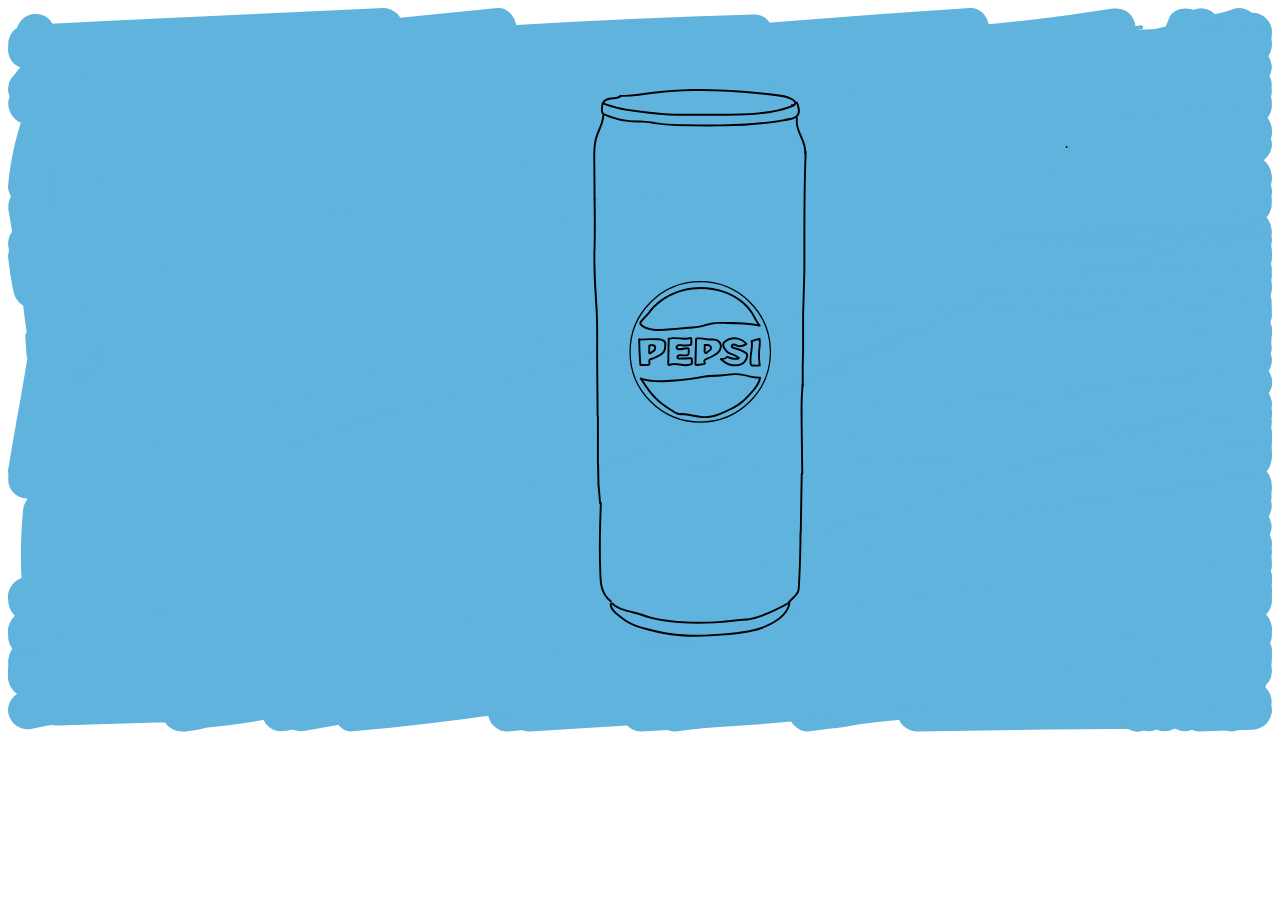
==== index.html @ 3fc32c36 "Update and rename IM_SVG.html to index.html" ====
<!DOCTYPE html>
<html lang="en">
<head>
    <meta charset="UTF-8">
    <meta name="viewport" content="width=device-width, initial-scale=1.0">
    <script src = "script1.js"></script>
    <title>Document</title>
</head>
<body>
    <svg xmlns="http://www.w3.org/2000/svg" viewBox="0 0 1981.08 1134.07"><defs><style>.cls-1{fill:#5fb3dc;}.cls-2,.cls-3,.cls-4{fill:none;stroke:#000;stroke-miterlimit:10;}.cls-2{stroke-width:2px;}.cls-3{stroke-width:3px;}</style></defs><g id="Layer_3" data-name="Layer 3"><path d="M483.76,276.66v121a1.5,1.5,0,0,0,3,0v-121a1.5,1.5,0,0,0-3,0Z" transform="translate(29.62 26.84)"/><path class="cls-1" d="M1912.86,690.69q-16.21,2.74-32.3,6.1a28.87,28.87,0,0,0-21.49,24.94,22.65,22.65,0,0,0,.53,12l3,7.17a30.15,30.15,0,0,0,10.76,10.76l7.17,3a30.19,30.19,0,0,0,16,0q16.1-3.35,32.3-6.09a33.58,33.58,0,0,0,17.93-13.79,22.32,22.32,0,0,0,3.56-11.15,22.79,22.79,0,0,0-.54-12l-3-7.16A30.26,30.26,0,0,0,1936,693.71l-7.17-3a30.19,30.19,0,0,0-16,0Z" transform="translate(29.62 26.84)"/><path class="cls-1" d="M1921.07,836.45q-272.94,17.31-545.94,33.37Q1102,886.09,828.89,902.26q-153.42,9.19-306.83,18.66l8,58.92c3.41-.57,6.84-1.13,10.21-1.86q5.28-.86-.21-.11c1.7-.2,3.4-.32,5.12-.36l-8-58.92c-1.48.4-2.95.8-4.45,1.13-.9.2-7.52,1.26-3,.63,4.09-.57-1.13.06-1.9.13-1.92.18-3.84.31-5.76.44l8,58.92q274.07-44,548.11-88,272.5-43.76,545.06-87.3,153-24.42,306-48.7c15.55-2.47,25.56-22.68,21-36.9-5.46-16.89-20.24-23.6-36.9-21q-274.18,43.5-548.29,87.45-272.52,43.65-545,87.47Q667,897.44,514.08,922c-14.68,2.35-23.27,19.59-21.48,32.91,1.86,13.88,14.52,27,29.46,26,10.4-.7,21-1.71,31.06-4.48,14.44-4,23.45-18.33,21.49-32.91-1.89-14.11-14.48-26.7-29.46-26-10.48.48-20.75,2.72-31.07,4.48-14.66,2.49-23.29,19.48-21.48,32.91,1.87,13.93,14.51,26.94,29.46,26Q795.32,964,1068.62,948q273-16.18,546.07-32.57,153.19-9.3,306.38-19c15.63-1,30.75-13.09,30-30-.69-15.4-13.23-31.06-30-30Z" transform="translate(29.62 26.84)"/><path class="cls-1" d="M1921.24,865.77c-174.24,13.78-348.46,27.7-522.78,40.4-173.32,12.62-346.74,24-520.29,32.87Q732,946.5,585.62,951.31v60q8.26-1.08,16.5-2.28c4.45-.64-5.06.28-.59.16,2-.06,4.08-.28,6.12-.33l-8-58.93c-.51.11-4.12.54-4.28.89.45-1,6.68-.67.19-.09-3.31.3-6.64.45-10,.58v60c174.16-20.62,348.45-40.27,523-57.24,173.42-16.87,347.28-30.1,521.12-41.75q145.51-9.74,291.17-17c15.65-.77,30.75-13.24,30-30-.7-15.59-13.21-30.83-30-30Q1659.71,848.24,1399,869.17,1137.56,889.75,876.89,918q-145.73,15.87-291.27,33.27c-8.23,1-15.13,2.7-21.21,8.78-5.21,5.21-9.13,13.74-8.79,21.22.7,15.72,13.2,30.66,30,30a165.26,165.26,0,0,0,30-3.53c14.56-3.3,23.38-18.85,21.49-32.91-1.92-14.33-14.45-26.38-29.46-26a125.25,125.25,0,0,0-13.8,1.27c-2.56.34-5.12.68-7.68,1-1.48.21-7.54,1-.55.13-8.28,1.08-15.06,2.63-21.21,8.78-5.21,5.21-9.13,13.74-8.79,21.22.71,15.82,13.2,30.54,30,30,174.66-5.62,349.19-14.53,523.6-25.45,173.45-10.85,346.78-23.67,520.05-37.1q146-11.32,292-23c15.61-1.24,30.77-12.92,30-30-.68-15.2-13.25-31.33-30-30Z" transform="translate(29.62 26.84)"/><path class="cls-1" d="M1921.2,950.05q-276.81,18.09-553.89,31.76-276.82,13.65-553.84,23-155.57,5.25-311.19,9.18v60a111.49,111.49,0,0,1,13.27-1.11l-8-58.93c3.58-.7,4.4-.34.26-.13-1.85.1-3.7.13-5.55.17v60l555.55-57.56,552.94-57.28L1921.18,927c15.56-1.62,30.77-12.65,30-30-.67-14.87-13.29-31.74-30-30l-555.87,57.57L812.45,981.84,502.28,1014c-15.56,1.61-30.78,12.64-30,30,.71,15.94,13.19,30.4,30,30a124.4,124.4,0,0,0,21.24-2.18c14.62-2.87,23.34-19.19,21.49-32.91a30,30,0,0,0-29.46-26,111.31,111.31,0,0,0-13.27,1.11c-15.53,1.82-30.78,12.5-30,30,.71,15.91,13.19,30.43,30,30q277.2-7,554.26-18.21t553.74-26.8q155.51-8.76,310.92-18.92c15.63-1,30.76-13.06,30-30-.69-15.37-13.23-31.09-30-30Z" transform="translate(29.62 26.84)"/><path class="cls-1" d="M1016.23,1107c58.8-7.23,117.63-14.13,176.46-21.06q44.37-5.23,88.74-10.53c29.28-3.51,58.67-5.65,88-9.07q176.52-20.59,353.44-37.47,99.2-9.56,198.48-18.19c8.1-.71,15.3-2.87,21.21-8.79,5.21-5.2,9.13-13.74,8.79-21.21-.67-15.08-13.26-31.47-30-30q-177.19,15.49-354.13,33.8-88.18,9.22-176.27,19.36c-29.32,3.38-58.77,5.46-88.06,9q-44.46,5.37-88.92,10.59c-65.91,7.78-131.83,15.47-197.7,23.57-8.24,1-15.1,2.67-21.21,8.78-5.2,5.21-9.12,13.74-8.79,21.22.35,7.76,2.9,15.8,8.79,21.21,5.45,5,13.52,9.73,21.21,8.79Z" transform="translate(29.62 26.84)"/><path class="cls-1" d="M1921.14,1043q-102.72-.6-205.44.08T1510,1045.23q-57.66.82-115.31,1.84a31.2,31.2,0,0,0-21.21,8.79c-5.2,5.2-9.12,13.74-8.79,21.21.35,7.76,2.9,15.81,8.79,21.22s13.13,8.93,21.21,8.78q102.77-1.8,205.54-3t205.64-1.32q57.63-.08,115.24.25a30.91,30.91,0,0,0,21.22-8.79c5.2-5.2,9.12-13.74,8.78-21.21-.35-7.76-2.89-15.81-8.78-21.22s-13.07-8.74-21.22-8.78Z" transform="translate(29.62 26.84)"/><path class="cls-1" d="M1837.82,1107.07q32.45-1.15,64.9-2.23l18.47-.64a30.82,30.82,0,0,0,30-30l-1.07-8a29.89,29.89,0,0,0-7.71-13.24l-6.07-4.69a30,30,0,0,0-15.15-4.1q-32.45,1.15-64.9,2.23l-18.47.64a30.82,30.82,0,0,0-30,30l1.07,8a30,30,0,0,0,7.71,13.24l6.08,4.69a29.78,29.78,0,0,0,15.14,4.09Z" transform="translate(29.62 26.84)"/><path class="cls-1" d="M1913.43,962.29c-46.81,8.19-93.8,15.27-140.89,21.61l8-1.07c-64.67,8.69-129.52,16-194.41,22.85-65.3,6.92-130.65,13.42-195.94,20.52q-27.33,3-54.64,6.1-13.71,1.59-27.4,3.21c-11.69,1.39-23.14,3.71-34.76,5.39l8-1.08c-14.18,1.87-28.38,3.55-42.56,5.47l8-1.08c-7.51,1-15,2-22.57,2.8-8.19.88-15.19,2.75-21.22,8.78-5.2,5.21-9.12,13.74-8.78,21.22.35,7.76,2.89,15.8,8.78,21.21,5.5,5,13.46,9.62,21.22,8.79,13.73-1.49,27.41-3.45,41.09-5.29l-8,1.07c7.78-1,15.57-1.94,23.37-2.88,10.07-1.21,19.94-3.36,30-4.81l-8,1.08c40.85-5.38,81.93-9.44,122.91-13.78,40.22-4.26,80.45-8.36,120.68-12.54,82.65-8.59,165.25-17.65,247.6-28.83,45.29-6.14,90.49-13,135.52-20.88,7-1.22,14.48-7.88,17.93-13.79,3.77-6.43,5.36-15.9,3-23.11s-6.85-14.27-13.79-17.93c-7.52-4-14.76-4.49-23.12-3Z" transform="translate(29.62 26.84)"/><path class="cls-1" d="M1921.21,926.11c-102.88,12-206.21,19.9-309.63,25.46-102.82,5.53-205.73,8.82-308.65,11.86-57.92,1.71-115.85,3.34-173.77,5.24v60c4.39-.31,8.76-.68,13.15-.81v-60c-4.37.46-8.75.68-13.15.81v60q154.53-10.94,309.1-21.26t309.19-20.65Q1834.23,981,1921,975.1c8-.55,15.4-3,21.21-8.79,5.2-5.2,9.12-13.74,8.79-21.21-.35-7.76-2.9-15.81-8.79-21.22-5.64-5.17-13.3-9.32-21.21-8.78q-154.61,10.49-309.22,20.71t-309.16,20.8q-86.73,5.94-173.46,12.06c-8,.57-15.38,3-21.21,8.79-5.2,5.2-9.12,13.74-8.79,21.21.72,15.87,13.2,30.48,30,30,4.4-.13,8.78-.35,13.15-.81,8.18-.88,15.19-2.77,21.21-8.79,5.21-5.2,9.13-13.74,8.79-21.21-.71-15.85-13.19-30.51-30-30-4.39.13-8.76.5-13.15.81-8,.56-15.39,3-21.21,8.79-5.2,5.2-9.12,13.74-8.79,21.21.71,15.81,13.2,30.55,30,30,103.36-3.39,206.74-5.92,310.08-9.58,102.92-3.65,205.83-8.43,308.52-16.32q86.88-6.67,173.45-16.66c8.22-1,15.13-2.71,21.21-8.78,5.2-5.21,9.12-13.74,8.79-21.22-.35-7.76-2.9-15.8-8.79-21.21-5.46-5-13.49-9.69-21.21-8.79Z" transform="translate(29.62 26.84)"/><path class="cls-1" d="M358.75,275.88c14.51,37.45,30.4,74.35,45.44,111.59,8.95,22.17,31.38,28.13,50.14,13.24a68,68,0,0,0,10-9.17c10.61-12.55,14-32.38.56-44.7-25.18-23.12-61.1,3.47-61.78,32.66-.28,11.93,7.76,22.91,18.44,27.41,11.91,5,23.08,1.6,32.77-6.2a573.59,573.59,0,0,0,91-91.87l-47.12-36.35A1846.61,1846.61,0,0,1,364.88,487.08c-8.72,12.12-3.1,30.33,7.73,38.7A30.1,30.1,0,0,0,412,523.44c41.35-39.94,82.12-80.64,120.46-123.5q14.41-16.11,28.4-32.6c8.9-10.49,18.9-19.56,28-29.84,18.57-20.93,36-42.8,53.22-64.87,9.3-11.94,12.25-26.57,2.35-39.39s-24.68-13.69-38.7-7.73c4.76-2-5.25,2.14-7.51,3.16a77.07,77.07,0,0,0-7.24,3.7c-29.29,17.1-9.92,63.87,23.12,54.84,7.55-2.07,15.65-5.13,21.91-9.89,12.46-9.46,20.27-26.3,10.76-41s-25.74-17.79-41-10.76C523.7,263.2,442.65,303.39,366.4,352l36.35,47.11c2.61-2.35,5.26-4.64,7.89-7-7.53,6.65,12.4-9.67-.26-.31l-15.14,4.09,1.76.1-21.21-51.21c-2.1,1.77-4.09,3.64-6.15,5.44-4.55,4,2.92-1.43-3.24,1.74l36.35,47.11c2.66-2.44,5.34-4.86,8-7.32s7.59-5.28-2.82,1.86l-41-41c5.13-9.71,4.26-5.46,0-1.53-3.82,3.52-7.86,6-.47.92l36.35,47.11c31-28.22,61.79-56.58,92.78-84.77,29.8-27.12,58.78-55.7,89.78-81.42l-42.43-42.43c-4.37,4.28-8.65,8.63-13.3,12.61L572,245.5c4.2-4.46,8.75-8.51,13.3-12.61l-42.43-42.43a1915.69,1915.69,0,0,1-361,274.12l36.36,47.12C321,427.18,425.52,347,534,269.79q45.28-32.25,91.18-63.63c12.93-8.84,20-26.76,10.77-41s-26.15-18.55-41.05-10.76Q428.95,241.19,263.12,328.23q-46.45,24.42-93.2,48.29l30.29,51.8c3.62-2.33,7.24-4.66,10.94-6.86l-30.28-51.81c-3.56,2.46-7.18,4.74-11,6.87l30.29,51.8c30.09-17.41,58.79-37.39,88.3-55.81,28.85-18,57.5-36.35,86.15-54.67,58.69-37.54,116.87-76.17,176.27-112.57l-30.28-51.8c-5.64,3.48-11.28,6.95-16.9,10.46-13.3,8.3-19.71,27.16-10.76,41,8.66,13.42,26.73,19.53,41,10.76q8.48-5.19,16.89-10.47c13.28-8.34,19.74-27.12,10.76-41-8.62-13.37-26.78-19.61-41-10.76A2566.72,2566.72,0,0,1,229.43,308.62l30.28,51.8c7.52-5.13,5.39,1.13-9.06.91l-21.21-51.21c8.65-7.08,3.29-3.08,0-1.5l36.35,47.11c-3,2.45,4.29-2.86,5.22-3.44,3-1.88,6.07-3.63,9.14-5.39l-36.35-47.11q-3.66,3.79,0,.92a53,53,0,0,1-4.82,2.71c-3.22,1.71-6.44,3.23-9.52,5.2l36.35,47.11,2.77-2.15q-2.7,2.1-.57.46c1.24-.94,2.53-1.86,3.75-2.84a18,18,0,0,1,2.91-2.06l-44.07-33.88v.06l7.71-13.24a14,14,0,0,1-1.88,1.64c-1.12.76-6.55,5.16-1.79,1.47,4.52-3.49-3.18,2.4-5.17,3.43l36.35,47.11C303.69,326,345.54,296,385.8,267c42-30.12,85.26-59.3,124.78-92.62C522,164.8,521.37,146,512.93,135s-26.56-16.54-38.7-7.73c-4.6,3.33-9.2,6.65-13.73,10.08-12.47,9.44-20.26,26.31-10.76,41,8.16,12.66,27.37,20.5,41,10.77,4.63-3.29,9.17-6.69,13.73-10.08,12.55-9.34,20.21-26.39,10.76-41.05-8.08-12.54-27.47-20.63-41-10.76A3106.14,3106.14,0,0,1,176.41,319l41.05,41c38.38-72.69,76.33-145.61,115.06-218.13,15.8-29.59-22.37-61-47.12-36.36-7.77,7.74-17.77,16.9-20.41,27.89-3.62,15.16,4.69,33.29,21,36.9,21.66,4.81,36.91-11.26,46.57-28.43,16.75-29.78-22.37-60.09-47.12-36.36-60.51,58-123.94,109.19-198,149.93l36.36,47.12c3-3-7,5-1.74,1.5,3-1.95,6.89-1.78-3.58,1.26l-36.9-21,0,.1,7.72-29.19c9.91-8.29,1-1.47-1.88.16l41,41c-2.2,3.11.67-.46,1.81-1.57,1.63-1.6,3.31-3.15,5-4.74L122,297.93l1-.19L93.75,290l-3.65-4.89V254.86a5.31,5.31,0,0,1,2.55-2.73c-1.73,1.15-3.47,2.27-5.25,3.34l36.36,47.12c2.92-3.49,5.74-7.67,9.23-10.65H90.57l0,0-4.69-36.35c-2.65,4.63,6-6.82.68-.9-2.62,2.91-9,7.64.81.74l36.36,47.12A2102,2102,0,0,0,265.06,110.7C283.55,82.49,240.53,48.6,218,74.34a72.56,72.56,0,0,0-9.06,12.58c-7.14,13.26-4.29,29.42,7.72,38.7,11.13,8.6,29.5,8.94,39.39-2.34a112,112,0,0,0,9.06-12.58c8.22-12.52,3.5-30-7.72-38.7-12.46-9.62-27.78-7.39-39.39,2.34C207,83.51,194.17,94,194.78,109.83c.45,11.79,8.9,27.08,22,28.93,14.08,2,23.42-1.55,33.7-10.65,5.68-5,10.31-11.18,14.56-17.41,8.43-12.35,3.34-30.16-7.72-38.7-12.29-9.5-28-7.6-39.39,2.34L113.21,165.55l47.12,36.36a266.16,266.16,0,0,0,29.92-79.06c2.43-12.08-.71-23.78-10.75-31.54-8.85-6.84-23.56-9.2-33.32-2.34q-51.33,36.09-102.57,72.3l44.07,33.88.37-1-7.72,13.24q-7.11,4.53-3.51,2.65l-15.14,4.1.46,0-28.93-38-.15.43,7.71-13.23,2.84-2,45.14,25.9q-1.12,3.5-.15.32c.45-1.5.89-3,1.33-4.51L39.79,196.21l1.44,1.73L33.52,184.7l.47,2.06V170.81Q32.55,178,37.54,166l51.21,21.21.25-3.4c.36-3.44.33-3.6-.08-.46-1.39,2.35-.58,2.55,0,.87L68,205.13l.13,0L31.18,184.15c-2.78-9.64-.67-8.23-.92-3.9q-.35,4.65.7-4.25-1.73,8,6.58-10l51.21,21.21C91.94,121,76.6,52.62,39.38-2.76,31-15.26,16.2-21.07,1.92-15A30,30,0,0,0-15.45,20.35C-12.54,31.41-3.23,45.5,9,47.35c10.94,1.66,21,.53,29.19-7.72a30.31,30.31,0,0,0,7.71-29.18c-1.28-4.89-3.79-9-6.47-13.21C21-31.33-23.38-13.25-15.45,20.35c-.14-2.76-.08-3,.16-.8L-14,29c1.07,4.62,3.16,8.84,5.13,13.14C-4,52.86,10.27,57.9,21,56.46c12.49-1.67,20.6-10,24.94-21.48,5.1-13.51-.66-25.8-6.55-37.74C32.78-16.14,14.76-20.46,1.92-15-12.92-8.78-17.65,5.28-15.45,20.35c.57,3.92.73,8.44,2,12.23C-7.75,48.79,14.12,63.1,30.67,50.51c9.77-7.43,15.95-17.37,14.58-29.91-1-8.68-2-15.45-5.87-23.36C32.87-16.18,14.69-20.43,1.92-15-12.93-8.77-17.63,5.27-15.45,20.35-.24,125.83,19.16,230.77,39.19,335.42c10,52,20.15,103.94,30.25,155.91,5.09,26.24,9.25,52.87,15.51,78.86,6,25,13.93,50.28,33.89,67.83,43,37.78,101.1,15.16,148.23-.78,11.72-4,23.79-7.08,34.89-12.64,8.34-4.18-4.86,1.16,3.94-1.7,1.93-.63,3.84-1.33,5.75-2q9.86-3.43,19.65-7.06c25.89-9.55,51.43-20,76.72-31,96.79-42.23,190.73-91.54,283.76-141.39,104.68-56.09,209.84-114.69,318.75-160.23l-23.12-54.83c-1,.55-10.91,5.49-5.7,3.49l23.12,54.83a76.92,76.92,0,0,1,12.87-6.51l-30.29-51.81q-265.56,141.77-531,283.7-76.49,41.07-153,82c-13.18,7-17.84,24.27-12.28,37.46,5.85,13.86,20.72,21,35.4,17.37,5.51-1.36,11-2.46,16.25-4.67,13.94-5.89,23.65-16.81,21.49-32.92-1.82-13.51-14.6-27.51-29.47-26a90.71,90.71,0,0,0-31.39,8.77c-13.5,6.29-17.6,24.85-12.28,37.46a30,30,0,0,0,35.4,17.37c72.58-19.61,145.5-38,218-57.94,34.9-9.61,70.16-18.2,105.16-27.64s70.28-18.8,105.49-28q211.89-55,426.24-99.69c41.27-8.53,82.63-16.53,124.26-23.14,20.71-3.29,41.55-5.67,60.48-8.79,3.41-.56-2.35.34-2.44.34,1.89,0,3.84-.3,5.75-.33a32.64,32.64,0,0,0,4.63.07c3.13-.55-5.17-1.62,0-.06a43.24,43.24,0,0,0,4.31,1.19c-2-.36-4.43-2.31-1.24-.28-5.67-3.61-2.26-1.44-1-.63l-1.94-2.55q2.36,4.31,0-.52l13.79-33.88c-22.22,14.54-39.74,30.56-63,44.68-21.87,13.28-44,25.88-66.71,37.7-20.64,10.75-45.38,22.77-64.51,30.94-12.19,5.2-26.4,8.65-37.8,15.31-1,.61-5.78,3.07-1.82,1.25-2.88,1.32-6,2-9,3.09-7.43,2.82-14.32,6.62-21.36,10.26-7.3,3.76-20.27,7.83-30.28,11.52q-19.25,7.1-38.53,14.07-38.34,13.89-76.72,27.65c-50.1,18.06-100.21,36.22-149.62,56.11q-42.15,17-83.54,35.92-19.74,9.06-39.1,18.9-10.56,5.41-21,11.12c-6.2,3.41-13.82,6.1-21.7,12.4-9.88,7.9-11.29,26.12-4.7,36.36,7.21,11.17,20.69,17.49,33.88,13.79a62,62,0,0,0,13.36-5.53c13-7.47,18-23.94,12.27-37.47-5.45-12.92-21.21-22.34-35.39-17.37-2.09.74-4.14,1.66-6.19,2.51-14,5.79-23.64,16.88-21.49,32.91,1.87,13.85,14.53,27,29.47,26A116.68,116.68,0,0,0,710,742.93c28.9-8.7,28.08-48.79,0-57.86-12.21-3.94-22.13-.18-33.56,3.24a30.1,30.1,0,0,0-21.49,32.91c1.78,13.19,14.67,28,29.47,26,6.53-.86,16.22-.61,22.67-3.25,11.95-4.88,22.66-14.74,22-28.93-.57-12.73-8.83-26-22-28.92-9.11-2-22.06-1.34-30.65,2.17-14,5.72-23.63,16.94-21.49,32.91,1.78,13.18,14.67,28,29.47,26,127.77-17,255.41-34.92,383.1-52.47,126.06-17.33,251.43-34.78,378.91-49.55C1517.67,637,1589.23,631,1661,630.66l-8-58.93q-8.37,2.85,11.63.59l7.17,54.84-10.83,3.5-15.14-55.91c-5.89,2.63-10.48,3,3.14,1.25l21.21,51.21q-12.75,5.7-5.46,3.47c1.43-.31,2.84-.67,4.23-1.1l-23.12-54.83c-7.73,3.9,1.65-.3.87-.17l33.87,44.07.17-.22L1670,629.19a22.64,22.64,0,0,1,2.12-1.25c2.53-1.39-7.26,2.32-3.15,1.64l-23.12-54.83c-10.8,6-24.24,12.58-33.34,15.82a89.72,89.72,0,0,0-11.51,5c.33-.18-8.46,4.45-4.09,2.57-6.76,2.91-17.58,6-22.57,8.1-23.29,10-48.88,18.47-73.88,26q-83.23,24.93-166.46,49.83c-110.69,33.22-221,67.68-331.72,100.77-62.08,18.55-124.16,37.1-185.89,56.77-14.32,4.56-23.52,17.86-21.49,32.92,1.89,14.1,14.48,26.68,29.46,26,7.53-.34,15-.63,22.35-2.5,14.49-3.7,23.42-18.55,21.49-32.92-2.09-15.58-14.38-24.63-29.46-26-7.41-.68-15.19.66-22.35,2.5-14.49,3.72-23.43,18.52-21.49,32.92,1.85,13.82,14.53,27.08,29.46,26,229-16.47,458.1-31.71,687.09-48.35,62.68-4.55,126.19-9.22,189-4.45l-8-58.93,12.3.41,21,21-.07-.26-21,36.9-4.27.92-15.14-55.91q-2,1.41-4.11,2.64c-1.83,1.26-1.9,1.13-.19-.39l29.19,50.14c-1.71,1.5-7.09,3.19-1.77,2.44l-23.12-54.83c-2.06,1.11-4.23,2.1-6.22,3.32-5.17,3.14-9.68.51,11.15-2.25l21.22,51.21c-.19.23-8.25,5.14-4.6,3.64a20,20,0,0,0,2.33-1.36c.7-.42,1.51-.69,2.18-1.14,1.93-.92,1.41-.72-1.58.59a17.08,17.08,0,0,1-9.34,1.9l-15.14-55.91c-172.63,93.35-375.11,108-562.7,161.28-55.84,15.85-110.46,35.62-163,60.32-26.7,12.56-13.87,58,15.14,55.91,7.72-.55,15.68-.65,23.1-3,14.3-4.61,23.51-17.83,21.48-32.92-2.13-15.91-14.39-24.14-29.46-26a51.65,51.65,0,0,0-23.09,3c-14.15,5.23-23.58,17.33-21.49,32.92,1.83,13.6,14.57,27.39,29.46,26q369.36-34.26,738.54-70.39,104.07-10,208.13-19.89c15.58-1.48,30.77-12.74,30-30-.67-15-13.27-31.59-30-30q-369.08,35.06-738.1,70.71-104.28,9.88-208.57,19.57l8,58.93c.81-.3,7.19-1.85,3.47-1.33-3.36.47,3.2.37,3.67.43l-8-58.93c-5.28,1.71,2.89.5-.8.51-2.1,0-4.25.24-6.34.39l15.15,55.9c177.85-83.6,380.93-95.48,567.67-155.21,54.47-17.43,107.72-39.18,158-66.39,11.19-6,17.75-21.64,13.79-33.88-3.7-11.43-15.7-23.78-28.93-22-9.71,1.29-24.71,5.33-31.42,13.94-7.67,9.85-11.38,20.52-6.2,32.78,4.14,9.8,15.83,20,27.41,18.44,9.53-1.27,17-4.77,25.35-9.26,13.16-7.1,17.86-24.22,12.28-37.46-6.29-14.89-20.3-19.48-35.39-17.37-9.69,1.35-17.52,6.71-24.7,13-9.57,8.36-11.51,25.77-4.69,36.35,7.74,12,20.15,16.1,33.88,13.79,6.75-1.14,13-4.55,18.62-8.3,24.33-16.14,15.66-55.5-15.14-55.9a62.93,62.93,0,0,0-11.68,1.23c-16.27,2.84-24.54,22.39-21,36.9l.06.26c2.33,9.44,11.12,19.08,20.95,21,6.61,1.25,13.11,1.82,19.6-.42,32.46-11.19,26.06-56.34-8-58.92-55.79-4.24-112.47-1.13-168.18,2.93q-85.92,6.29-171.85,12.32Q1189.29,813,1018.14,824.83q-96.9,6.75-193.77,13.7l8,58.93c3.36-.71,3.58-.88.67-.53a23.4,23.4,0,0,1,5.73.17l-8-58.93c5.75-1.47-4.73.28-6.4.36l8,58.93c110.84-35.32,222.8-67,333.83-101.68s222.65-67.5,334.09-100.86c31.89-9.54,57.74-18.11,87.43-29.76,29.91-11.75,57.33-21.28,88.45-38.6,13.07-7.28,17.92-24.09,12.27-37.46-6.18-14.65-20.39-19.85-35.39-17.37-10,1.65-18.51,8.88-24.23,16.64-7,9.52-4.27,24.75,2.34,33.32,7.87,10.18,19.26,12.78,31.54,10.75,4.49-.74,9.35-3.8,13.47-5.88,30.63-15.45,9.22-64-23.12-54.83-9.57,2.7-18,5.7-25.24,13.06a30.17,30.17,0,0,0-6.21,32.77c4.16,9.84,15.82,19.93,27.42,18.44,7.37-1,13-1.64,19.59-5.18,2.57-1.38,4.88-3.07,7.56-4.26,11.51-5.14,17.52-22.32,13.78-33.88-3.94-12.17-15.43-22.69-28.93-22-6.24.3-14.1.82-19.45,4.69-21.46,15.49-18.07,45.67,7.16,54.83,5.89,2.14,14.49,1.58,20.27-.6,14.12-5.32,23.59-17.25,21.49-32.91-2-14.54-14.43-26.09-29.47-26-128.4.62-255.83,19.29-382.91,35.81-128.31,16.69-256.46,34.57-384.63,52.29-70,9.67-140.74,19.39-209.06,28.48l8,58.93c1.7-.7,9.79-1.75,3.43-.92-6.9.91-.2-.29.57,0l1.67-.15q4.63-.24-6.92-1.09V686.14a9.67,9.67,0,0,1-2.53.48c-.89.08-9,1.24-4.19.62l8,58.93c2.11-.63,4.1-1.44,6.14-2.23,6.55-2.52,2.7,1.31-4.49-1V685.07c-5.06,1.52-6,1.91-9.62,2.17l8,58.93c2-.85,4.1-1.78,6.19-2.51l-23.11-54.83c-3.44,2,7.28-2.52,3.89-1.6-1,.27-1.92.8-2.92,1.08l29.19,50.14,2-1.61-13.24,7.71c13.69-4.35,25.8-12,38.53-18.57q17.7-9.16,35.78-17.54c21.78-10.17,44.9-20.08,65.58-28.72,49.09-20.51,99.34-38.44,149.36-56.53s100.37-35.93,150.29-54.62a189,189,0,0,0,21.42-9.18c2.33-1.22,4.62-2.56,7-3.72,8.07-3.91-4,.69,4.64-1.74a92.48,92.48,0,0,0,18.12-7.77c-4.13,2.2.76-.4,1.53-.72,4.36-1.79,8.81-3.39,13.18-5.15q36.27-14.61,71.24-32.12c25.62-12.82,50.41-26.79,75.09-41.27,25.66-15,49.09-35,72-50,10.56-6.91,18.27-21,13.79-33.88-6.65-19.07-20.06-33-39.83-38.57a79.94,79.94,0,0,0-22.74-2.69,102.57,102.57,0,0,0-12,1.12c-2,.27-4.13.52-6.19.84,8.13-1.25-14.34,2-9.46,1.32q-56.54,7.65-112.63,18.11c-76.37,14.24-152.34,31.07-228.09,48.34-146.77,33.44-292.52,71.2-437.66,111.12-19.93,5.48-40.19,10-60.19,15.4q-32.2,8.7-64.48,17.16c-42.74,11.24-85.52,22.35-128.19,33.87l23.11,54.83c-6.77,3.16,9.32-1.4,1.11-.57l-8-58.93c-5.25,2.22-10.74,3.31-16.25,4.67l23.11,54.83q135.36-72.25,270.46-145,67.55-36.15,135.23-72c22.85-12.09,46.13-23.58,68.44-36.64,20.41-11.95,42-21.6,62.56-33.17,48.59-27.31,98.26-52.67,147.42-78.91,13.86-7.4,19.31-27.79,10.76-41.05-9.72-15.07-25.53-17.35-41.05-10.76a76.87,76.87,0,0,0-12.86,6.52c-12.52,8.34-18.29,23.22-12.28,37.46,5.33,12.63,21.39,22.75,35.39,17.37a156.47,156.47,0,0,0,20-9.54c13.07-7.27,17.91-24.1,12.27-37.46-5.21-12.34-21.57-23.15-35.39-17.37-97.93,40.94-191.78,90-285.07,140.42C618.76,412.82,527.43,460.5,434.32,505,389,526.6,346.29,545.21,299,561.89c-4.9,1.73-9.83,3.36-14.66,5.28-3.86,1.54-7.53,3.23-11.28,4.93-5.05,2.29,6.54-1.64-2.64,1-12.41,3.63-24.55,8.09-36.84,12.11-11.72,3.83-23.52,7.49-35.48,10.53a130.3,130.3,0,0,1-15.61,3.37c5.45-.69.45-.16-.52-.18-3.78-.06-7.49.17-11.27-.14,1.41.12,5.34,1.28-.26-.17a59.1,59.1,0,0,1-7.93-2.34c1.3.53,4.6,2.22-.34-.54-6.59-3.69,2.34,3.51-3.06-2.14-1.38-1.45-2.79-2.8-4.09-4.33,3.41,4-2.28-3.74-2.34-3.84a53.52,53.52,0,0,1-2.85-5.4c1.88,4.26-1.32-5-1.67-6.16-7-23.76-11.08-48.13-15.78-72.41-9.89-51.12-19.93-102.22-29.8-153.35C80.53,234,59,119.52,42.4,4.4L-12.43,27.52c-4.86-10-2.54-4.77-1.51-.8.78,3-.67-8.36-.57-4,0,.61.11,1.2.1,1.81L.44-1.34l0,0L44.46,16.63C43.13,12.84,43,8.32,42.4,4.4L-12.43,27.52c.58,1.23,1.21,2.43,1.89,3.61A20.21,20.21,0,0,1-11.93,19L42.9,11.86q2.39,10.82,1.24,3.33A56.07,56.07,0,0,0,42.4,4.4L-12.43,27.52c2.8,4.36,2.7,7.5.43-1.12L24.9-10.51l-.21,0L37.93-2.82Q43.57,5,40.88.93,43.61,8.67,42.4,4.4L-12.43,27.52A250.06,250.06,0,0,1,9.34,66.85c-1.71-3.93,1.59,4,1.88,4.72q2.3,6,4.32,12.11,3.29,9.94,5.81,20.12A236.19,236.19,0,0,1,28,142a329.3,329.3,0,0,1,.78,45.19c-1.19,24.71,34.58,41.3,51.21,21.22C88.85,197.65,93,182,89,168.2c-4.64-16-20.91-24.66-36.9-21C32.36,151.82,30,170.75,28.75,187.17c-1.9,25.43,34.5,40.29,51.21,21.22,14.73-16.81,17.15-36.87,2.25-54.6C67.15,135.86,38,146.89,32.07,167c-1.93,6.61-3.56,13.21-3.32,20.15.69,20.42,25.89,40.45,45.14,25.91,8.17-6.17,13.54-11,17.18-21,6.36-17.5-10.41-39.42-28.93-38-16,1.25-26.84,10-32.32,25.12-8.68,23.85,23.1,48.68,44.07,33.88q51.27-36.18,102.58-72.3L132.4,106.9c-5,25-11.87,43.64-23.88,64.73a30.12,30.12,0,0,0,7.73,38.7c12.28,9.49,28,7.59,39.39-2.35l104.73-91.21L213.25,80.41c-1.44,2.12-2.18,2.41-.2.34-.91,1-1.78,1.93-2.72,2.85a23.48,23.48,0,0,0-2.25,2.08c-2,2.59,5.32-3.41,2-1.68l23.12-3-.49-.07,22,28.93,0-.49-4.1,15.14c1.38-2.87-5.78,5-1.65,2.24,1.72-1.15,3.25-3.06,4.82-4.44,2.14-1.88,4.36-3.68,6.54-5.51L213.25,80.41c-2,3-8.8,10.85.33.44l47.12,36.36c1.75-3.26,8.05-10-.33-.44L213.25,80.41C172.1,143.22,128.71,203.16,81.33,260.16c-9.65,11.61-12,26.86-2.34,39.4,8.48,11,26.41,16.36,38.7,7.72,7.67-5.39,15.34-13.18,20-21.37,7.12-12.45,4-25.92-4.69-36.35l0,0c-11-13.13-31-9.73-42.42,0-3.5,3-6.32,7.15-9.24,10.64-9.68,11.58-12,26.89-2.34,39.4,8.85,11.45,25.91,15.68,38.7,7.72,9.83-6.12,17.5-12.65,24.21-22.14,5.95-8.4,5.22-21.8,0-30.28-8.33-13.55-24.58-19.56-39.46-13.28C91.7,246.11,83.2,257,76.64,266.24c-7.32,10.37-4.46,27.95,4.69,36.35,9.93,9.12,24.4,11.5,36.36,4.69a90.51,90.51,0,0,0,14-9.54c8.26-6.91,9.95-19.36,7.71-29.19l0-.1c-3.56-15.64-21.87-25.33-36.91-20.95a52.34,52.34,0,0,0-21.16,12.66c-24.28,24.37,6.56,63.52,36.36,47.12C194.6,265,264.63,208.57,327.83,148l-47.12-36.35a52.76,52.76,0,0,1-2.83,4.73c1.56-1.85,1.86-2.21.9-1.1-2.32,2.68-7.28,5,.54.37l23.12-3-.54-.12,21,36.9c-1.75,7.34-9,13.49-2.46,6.25,2.39-2.64,4.91-5.15,7.44-7.66l-47.12-36.35C242,184.14,204,257.05,165.65,329.75c-13.86,26.25,14.27,56.19,41,41.05A3106.83,3106.83,0,0,0,504.51,179.11L474.23,127.3c-4.56,3.39-9.1,6.79-13.73,10.08l30.28,51.81c4.53-3.43,9.13-6.75,13.73-10.08L468.15,132c-17,14.32-34.26,26.58-54.54,41.35-21.25,15.48-42.63,30.79-64,46.13-42.61,30.6-85,61.48-126.27,93.84-11.72,9.18-10.54,28.79-2.35,39.39,9.39,12.15,25.23,14.65,38.7,7.72,10.62-5.46,25.74-17.11,28.72-29.21,6.44-26.17-20.83-45.83-44.07-33.87-7.56,3.89-14.36,10.81-21,16-11.76,9.12-10.5,28.83-2.35,39.39,8.77,11.35,26,15.82,38.7,7.72,9.25-5.9,19.19-9.46,26.5-18.21,9.69-11.57,12-26.88,2.35-39.39a30.06,30.06,0,0,0-38.7-7.72,189.47,189.47,0,0,0-26.5,18.21c-11.52,9.46-10.7,28.58-2.35,39.39,9.59,12.4,25,14.26,38.7,7.72a57.26,57.26,0,0,0,12.16-7.88c9.16-7.49,10.43-22.75,6.2-32.77a30.18,30.18,0,0,0-27.42-18.44c-7.58-.12-15.05,3.08-21.22,7.29-12.94,8.82-20,26.77-10.76,41,9.54,14.8,25.71,17.73,41,10.76A2562.68,2562.68,0,0,0,550.93,205.27l-30.28-51.8q-8.42,5.28-16.9,10.46L534,215.74c5.62-3.51,11.25-7,16.89-10.47,13.34-8.24,19.69-27.19,10.76-41-8.65-13.43-26.73-19.54-41-10.76-59.4,36.39-117.58,75-176.27,112.56-28.65,18.33-57.3,36.66-86.16,54.67-29.5,18.42-58.2,38.4-88.3,55.82-13.58,7.86-19.51,27.46-10.76,41,8.91,13.83,26.42,19,41.05,10.76,3.77-2.12,7.38-4.4,10.94-6.86,12.87-8.92,20-26.71,10.76-41-8.75-13.58-26.6-19.33-41-10.76-3.71,2.2-7.32,4.53-11,6.87-13.18,8.48-19.8,27-10.76,41,9.23,14.31,26.06,18.39,41.05,10.76,110.91-56.41,220-116.37,330.75-173,31.53-16.13,62.83-32.69,94.21-49.11l-30.28-51.81Q426.29,269.69,266,396.53q-45.45,35.91-90.17,72.74c-11.51,9.47-10.7,28.57-2.34,39.39,9,11.67,25.69,15.38,38.7,7.73a1997.85,1997.85,0,0,0,297.28-214q38.85-33.73,75.85-69.51c11.31-10.92,11.79-31.6,0-42.43-12.48-11.46-30-11.25-42.43,0-4.54,4.1-9.09,8.15-13.3,12.61-10.77,11.43-12.18,31.25,0,42.43,12.74,11.69,29.67,10.93,42.43,0,4.65-4,8.93-8.33,13.3-12.61,11.23-11,11.86-31.54,0-42.43-12.89-11.83-29.49-10.73-42.43,0-31,25.73-60,54.3-89.78,81.42-31,28.19-61.81,56.56-92.77,84.78-24.82,22.62,8,66.58,36.35,47.12,7.26-5,17.73-12.83,22-20.92,6-11.4,5.34-27.15-4.69-36.35-9.34-8.58-25.15-12.39-36.35-4.69-6.27,4.3-11.75,9.7-17.31,14.84-11,10.14-11.1,28.06-2.35,39.39,9.39,12.15,25.23,14.65,38.7,7.73,8.15-4.19,14.6-10.72,21.53-16.57,9.08-7.66,10.5-22.59,6.21-32.77C419.63,343.09,409.18,336.68,397,336a31.49,31.49,0,0,0-16.91,4c-2.78,1.58-10.48,9-5.13,4.14q4.59-3.18-1,1-2.94,2.2-5.75,4.57c-2.69,2.25-5.28,4.62-7.88,7-25.16,22.76,7.58,65.44,36.35,47.12C472.93,355.2,554,315,636.05,277.32l-30.28-51.81c-.56.43-6.26,4.06-3.45,2.6,2.37-1.23-3.82,1.16-4.13,1.24l23.12,54.83c5.65-3.3,7.37-3.73,14.74-6.86L599.7,230.2c-17.2,22.07-34.65,43.94-53.23,64.87-9.13,10.29-19.14,19.36-28,29.85q-14,16.49-28.4,32.6C451.7,400.37,410.92,441.08,369.57,481l47.12,36.35A1845.77,1845.77,0,0,0,550,302.77c7-13.31,4.34-29.37-7.73-38.7-10.68-8.25-30.12-9.4-39.39,2.35a573.53,573.53,0,0,1-91,91.86l51.22,21.22.07-3.06-4.1,15.14q-4.12,4.44-1.2,1.49,6-5.1-7.31,3.76H434.63l1.08.15-17.93-13.79.29.51-3-23.12c.32-1.18,9.27-11.94,4.69-9.06a32.54,32.54,0,0,0-3.48,3.18c-1.42,1.23-2.88,2.42-4.36,3.58l50.15,13.24C447,334.28,431.12,297.38,416.6,259.93c-5.65-14.59-20.4-26.29-36.9-21-14.19,4.59-27,21.23-20.95,36.9Z" transform="translate(29.62 26.84)"/><path class="cls-1" d="M1921,291c-56.88,3.91-113.74,8.28-170.49,13.83-58.48,5.72-116.85,12.73-175,21.55q-47.5,7.21-94.69,16.35c-7.06,1.37-14.41,7.76-17.93,13.78-3.77,6.44-5.36,15.91-3,23.12s6.85,14.26,13.79,17.93l7.17,3a30.19,30.19,0,0,0,15.95,0c6.62-1,13.25-1.9,19.87-3s14.85-8,17.93-13.79a31,31,0,0,0,3.56-19.13c-.85-6.29-3.44-12.8-8.26-17.23-5.4-5-13.55-9.81-21.21-8.78-9.3,1.24-18.59,2.47-27.84,4l15.95,57.85c42.58-8.64,86.08-13.3,129.08-19.38q63.85-9,127.66-18.38,36.12-5.34,72.19-10.91l-16-57.85c-3.09.62-6.21,1.09-9.34,1.51l8-1.07-1.56.21,8,58.92c3.63-.63,7.27-1.16,10.9-1.72l-16-57.85c-4.66.95-9,3.1-13.63,4l8-1.07a19.19,19.19,0,0,1-4.15,0l15.14,55.9a10.81,10.81,0,0,1,2.1-1.3l-7.17,3a20.84,20.84,0,0,1,4.66-1.25l-8,1.07c6.34-.7,12.86-.68,19-2.49l-16-57.85c-3.8,1.24-7.64,2.73-11.54,3.66l8-1.07h0l21.21,51.21,0,0-6.07,4.69.08,0-7.16,3a62,62,0,0,1,11.48-3.62l-16-57.85c-19.56,6.28-39.26,12.17-58.73,18.74-4.77,1.6-9.49,3.36-14.26,5-4,1.34-8.32,1.56-12.41,2.76-10.14,3-20.27,6-30.41,9-39.38,11.64-78.79,23.15-118.41,33.95q-16.36,4.45-32.78,8.74c-12.37,3.23-26.14,5.16-37.25,11.66l7.17-3c-4.3,1.27-9,1.43-13.43,2.46a59.76,59.76,0,0,0-16.74,6.57l7.17-3c-4.8,1.42-9.87,1.8-14.71,3.21-6.06,1.77-12.42,2.84-18.62,4.07-5.76,1.14-11.54,2.24-17.28,3.5-2.85.63-5.73,1.24-8.54,2-5,1.39-9,4.12-13.52,6.22l7.16-3c-46,8.27-91.68,18.6-137.5,27.79-44.2,8.86-88.48,17.4-132.94,24.85q-38.23,6.4-76.65,11.62l8-1.07q-8.89,1.18-17.79,2.3c-8.25,1-15.08,2.66-21.21,8.79-5.2,5.2-9.12,13.74-8.79,21.21.35,7.76,2.9,15.81,8.79,21.21,5.44,5,13.53,9.76,21.21,8.79,99.88-12.54,198.49-32.27,297.06-52.36q20.77-4.23,41.53-8.44l21.44-4.31c3.32-.66,6.64-1.34,10-2,5.47-1.06,10.11-3.62,14.83-6.36l-7.16,3c11.41-3,23-5,34.57-7.4,5.75-1.2,11.35-3.08,17.07-4.23,2.28-.46,4.6-.68,6.88-1.1,4.33-.8,8.18-2.89,11.94-5.09l-7.17,3A114.15,114.15,0,0,1,1521,440c2.28-.4,4.7-.52,7-1.08a41.33,41.33,0,0,0,10.46-4.82l-7.17,3c19.35-5.72,39.2-10.07,58.68-15.36q28.88-7.86,57.63-16.16t57.6-16.81l28.74-8.5a98.6,98.6,0,0,1,13.06-3.38c4.79-.74,9.17-2.5,13.73-4.08,21.53-7.45,43.37-13.93,65-20.9a31.55,31.55,0,0,0,17.93-13.78c3.77-6.43,5.36-15.91,3-23.12s-6.85-14.26-13.79-17.93c-7.51-4-14.77-4.51-23.12-3-8.62,1.53-18.47,6-24.82,11.38-3.58,3-6.49,8.79-7.72,13.24a29.79,29.79,0,0,0,1.51,19.53,28.6,28.6,0,0,0,9.24,12c4.83,3.74,11.87,7.1,18.18,6.45,7.1-.74,12.84-2.55,19.56-4.75,7.4-2.41,13.94-7,17.93-13.78,3.77-6.43,5.36-15.91,3-23.12-4.94-15.25-20.78-25.7-36.91-20.95a27.32,27.32,0,0,1-3.59.78l8-1.07c-10.21,1.1-20.54,1.08-29.34,7.29-5.48,3.86-9.62,8-12.28,14.34-2.51,6-3.56,13.2-1.51,19.54a35.68,35.68,0,0,0,7.72,13.23c5.59,6.09,13.4,8,21.21,8.79,9.44,1,17-3.24,25.76-5.05,15.4-3.16,25.72-22.19,21-36.9-2.35-7.26-6.85-14.26-13.79-17.93l-7.17-3a30.19,30.19,0,0,0-16,0c-3.63.55-7.27,1.08-10.9,1.72-6.71,1.17-14.81,7.89-17.93,13.78a31,31,0,0,0-3.56,19.13c.85,6.3,3.44,12.8,8.26,17.23,5.41,5,13.54,9.79,21.21,8.79,6.3-.83,12.64-1.54,18.87-2.8,7.08-1.42,14.39-7.72,17.93-13.78,3.77-6.43,5.36-15.91,3-23.12s-6.85-14.26-13.79-17.93c-7.59-4-14.69-4.33-23.12-3-85.29,13.19-170.76,25.18-256.22,37.23-24.29,3.43-48.66,6.56-72.71,11.44-7.09,1.44-14.38,7.71-17.93,13.78-3.77,6.44-5.36,15.91-3,23.12s6.85,14.26,13.79,17.93c7.53,4,14.74,4.44,23.12,3,6.05-1,12.12-1.92,18.21-2.74l-8,1.07,1.66-.22-8-58.93c-6.62,1.06-13.25,2-19.87,3l15.95,57.85c46.5-9,93.28-16.52,140.23-22.85l-8,1.07c75.57-10.15,151.51-17.31,227.52-23.14q32.2-2.46,64.41-4.66c8-.55,15.4-3,21.21-8.79,5.21-5.2,9.13-13.74,8.79-21.21-.69-15.33-13.23-31.15-30-30Z" transform="translate(29.62 26.84)"/><path class="cls-1" d="M1913.09,308c-22.51,4.78-45.2,8.67-67.88,12.51-11.53,1.95-23.11,3.72-34.58,6-11,2.19-22.06,4.27-33.07,6.53-12.25,2.52-24.46,5.27-36.53,8.57a33.51,33.51,0,0,0-17.92,13.79,22.22,22.22,0,0,0-3.56,11.15,22.64,22.64,0,0,0,.53,12l3,7.17a30,30,0,0,0,10.76,10.76l7.16,3a30.19,30.19,0,0,0,16,0c5.3-1.38,10.5-3.19,15.94-4l-8,1.07c.93-.12,1.87-.22,2.8-.28l-8-58.93c-6,2.51-12.44,3.07-18.74,4.27l16,57.86c22.21-6.46,44.55-12.41,67-18.11,22.25-5.66,44.56-11.08,66.87-16.5q19.14-4.65,38.25-9.37A33.48,33.48,0,0,0,1947,341.74a22.22,22.22,0,0,0,3.56-11.15,22.64,22.64,0,0,0-.53-12l-3-7.17a30,30,0,0,0-10.76-10.76l-7.17-3a30.19,30.19,0,0,0-16,0c-22.55,5.59-45.15,11-67.72,16.56-22.27,5.45-44.51,11-66.65,16.93q-18.9,5-37.7,10.49a33.51,33.51,0,0,0-17.92,13.79,22.22,22.22,0,0,0-3.56,11.15,22.64,22.64,0,0,0,.53,12l3,7.17a30,30,0,0,0,10.76,10.76l7.16,3a30.19,30.19,0,0,0,16,0c6.3-1.2,12.78-1.76,18.74-4.27a33.58,33.58,0,0,0,17.93-13.79l3-7.16a22.79,22.79,0,0,0,.54-12,14.94,14.94,0,0,0-2-7.57,22.47,22.47,0,0,0-6.2-9.65l-6.07-4.69a29.85,29.85,0,0,0-15.15-4.1,114.73,114.73,0,0,0-12.39,1.62c-1.62.28-3.22.66-4.81,1.07-3.18.83-6.32,1.82-9.51,2.65l16,57.86c21.59-5.91,43.6-10,65.55-14.3,22.74-4.48,45.69-7.89,68.51-12,12.7-2.27,25.38-4.67,38-7.35A33.58,33.58,0,0,0,1947,352.11a22.32,22.32,0,0,0,3.56-11.15,22.79,22.79,0,0,0-.54-12l-3-7.16a30.15,30.15,0,0,0-10.76-10.76l-7.17-3a30.19,30.19,0,0,0-16,0Z" transform="translate(29.62 26.84)"/><path class="cls-1" d="M1921.36,352.53c-25,2.77-49.82,6.51-74.78,9.4-6.35.74-12.72,1.47-19.09,2s-12.52.85-18.78,1.34c-12.52,1-25,2.18-37.53,3.3-14.17,1.28-28.34,2.47-42.54,3.26l8,58.93c4.16-1.73,8.25-3.56,12.39-5.31l-7.16,3a27.75,27.75,0,0,1,5.42-1.71L1724.15,372a27.72,27.72,0,0,1-4.27,2.27l7.17-3a26.17,26.17,0,0,1-6,1.66l8-1.07-.44.06,15.15,55.9q3.09-1.33,6.2-2.64l-7.17,3c23.63-10,47.65-19,71.92-27.31,24.07-8.24,48.39-15.77,72.83-22.83q20.72-6,41.53-11.54a22.36,22.36,0,0,0,10.2-5.37,22.59,22.59,0,0,0,7.73-8.41,22.36,22.36,0,0,0,3.56-11.16,22.75,22.75,0,0,0-.53-12l-3-7.17a30.23,30.23,0,0,0-10.76-10.76l-7.17-3a30.19,30.19,0,0,0-15.95,0c-25.61,6.87-51.14,14.11-76.46,22s-50.28,16.34-75,25.73c-16.22,6.16-32.26,12.76-48.2,19.61l-6.07,4.69a22.56,22.56,0,0,0-6.2,9.66,14.91,14.91,0,0,0-2,7.57,22.74,22.74,0,0,0,.54,12l3,7.17,4.69,6.07a33.48,33.48,0,0,0,21.21,8.79c4.5-.6,9.23-.84,13.53-2.46a104.25,104.25,0,0,0,9.61-4.1,26.94,26.94,0,0,0,2.66-1.53,33.63,33.63,0,0,0,13.78-17.93l1.08-8a22.66,22.66,0,0,0-2.59-11.56,14.92,14.92,0,0,0-3.86-6.61,22.59,22.59,0,0,0-8.41-7.73l-7.17-3a30.39,30.39,0,0,0-16,0,28.48,28.48,0,0,0-5.42,1.72c-4,1.65-8,3.43-12,5.14l7.16-3-.4.17a33.58,33.58,0,0,0-17.93,13.79l-3,7.16a22.79,22.79,0,0,0-.54,12,14.94,14.94,0,0,0,2,7.57,22.53,22.53,0,0,0,6.2,9.65l6.07,4.69a29.85,29.85,0,0,0,15.14,4.1c25.21-1.41,50.31-4.1,75.46-6.18q9.48-.8,19-1.42c6.31-.42,12.59-1.09,18.87-1.79,12.53-1.4,25-3,37.53-4.69,14-1.84,27.9-3.69,41.88-5.24a22.75,22.75,0,0,0,11.56-2.58,27.07,27.07,0,0,0,15.86-15.86,22.55,22.55,0,0,0,2.58-11.56l-1.07-8a30,30,0,0,0-7.72-13.23l-6.07-4.7a29.91,29.91,0,0,0-15.14-4.09Z" transform="translate(29.62 26.84)"/><path class="cls-1" d="M1913,330.33c-24.87,8.45-49.67,17.12-74.46,25.82s-49.57,17.44-74.4,26q-20.89,7.23-41.85,14.28a22.36,22.36,0,0,0-10.2,5.37,22.59,22.59,0,0,0-7.73,8.41,22.36,22.36,0,0,0-3.56,11.16,22.75,22.75,0,0,0,.54,12l3,7.17a30.23,30.23,0,0,0,10.76,10.76l7.17,3a30.19,30.19,0,0,0,16,0c4.78-.77,9.59-1.34,14.31-2.46a33.58,33.58,0,0,0,17.93-13.79l3-7.16a22.79,22.79,0,0,0,.54-12,14.94,14.94,0,0,0-2-7.57,22.53,22.53,0,0,0-6.2-9.65l-6.07-4.69a29.85,29.85,0,0,0-15.15-4.1c-7.45.65-15.06,1.46-22.28,3.54a22.36,22.36,0,0,0-10.2,5.37,22.59,22.59,0,0,0-7.73,8.41l-3,7.17a22.75,22.75,0,0,0-.54,12,14.91,14.91,0,0,0,2,7.57,22.56,22.56,0,0,0,6.2,9.66l6.07,4.69a29.84,29.84,0,0,0,15.14,4.09c27.47-3.19,54.78-7.48,82-12.43,24.83-4.52,49.57-9.51,74.35-14.26,14-2.69,28.07-5.3,42.15-7.73a22.36,22.36,0,0,0,10.2-5.37,22.59,22.59,0,0,0,7.73-8.41,22.36,22.36,0,0,0,3.56-11.16,22.65,22.65,0,0,0-.54-12l-3-7.17a30.23,30.23,0,0,0-10.76-10.76l-7.17-3a30.19,30.19,0,0,0-16,0c-22.81,3.92-45.52,8.36-68.24,12.79s-45.47,8.85-68.3,12.72c-12.78,2.17-25.6,4.16-38.45,5.89l8-1.07q-7.76,1-15.52,1.94l8,58.93a66.76,66.76,0,0,1,9.18-1.9l-8,1.07c1.7-.23,3.41-.41,5.12-.56l-8-58.93c-4.72,1.13-9.53,1.7-14.31,2.47l16,57.85c24.82-8.33,49.56-16.91,74.27-25.56s49.62-17.46,74.46-26.11q21-7.29,42-14.46a33.53,33.53,0,0,0,17.93-13.78,22.26,22.26,0,0,0,3.56-11.16,22.65,22.65,0,0,0-.53-12l-3-7.17a30.15,30.15,0,0,0-10.76-10.76l-7.17-3a30.19,30.19,0,0,0-16,0Z" transform="translate(29.62 26.84)"/><path class="cls-1" d="M1913.13,214q-19,3.21-37.92,6.44c-12.92,2.18-26,4-38.77,6.58-25.64,5.24-51.35,10.11-77.18,14.26-12.91,2.07-25.8,4.06-38.64,6.57-12.27,2.39-24.52,5-36.78,7.4-25.57,5.08-51.33,9.2-76.93,14.09-25.36,4.85-50.65,10-75.93,15.32l-9.66,2a33.63,33.63,0,0,0-17.93,13.78l-3,7.17a22.75,22.75,0,0,0-.54,12,14.91,14.91,0,0,0,2.05,7.57,22.56,22.56,0,0,0,6.2,9.66c5.57,5.11,13.38,9.47,21.22,8.79,8.13-.71,16.15-1.46,24.25-2.63a33.58,33.58,0,0,0,17.93-13.79l3-7.17a22.74,22.74,0,0,0,.54-12,14.91,14.91,0,0,0-2-7.57,22.56,22.56,0,0,0-6.2-9.66c-5.76-5.28-13.18-9-21.21-8.78a179.59,179.59,0,0,0-24.26,2.63,33.63,33.63,0,0,0-17.93,13.78l-3,7.17a22.75,22.75,0,0,0-.54,12,14.91,14.91,0,0,0,2.05,7.57,22.56,22.56,0,0,0,6.2,9.66c5.53,5.07,13.42,9.56,21.22,8.79,50.67-5,101.44-8.95,152.2-13,51-4.12,102-8.81,153-13.6q43.21-4.05,86.42-8.28a28.93,28.93,0,0,0,27.41-18.44,22.63,22.63,0,0,0,2.59-11.56c-.35-7.76-2.9-15.8-8.79-21.21-5.53-5.08-13.42-9.55-21.21-8.79q-76.67,7.55-153.39,14.52c-50.79,4.7-101.65,8.53-152.48,12.72-28.61,2.36-57.22,4.85-85.79,7.68l8,58.92c1.22-.2,2.45-.39,3.68-.56l-8,1.07c4.19-.55,8.39-.86,12.61-1l-8-58.93-1.47.21,8-1.08c-4.92.64-9.87.93-14.8,1.36l8,58.92c25.3-5.31,50.61-10.55,76-15.49,25.66-5,51.46-9.19,77.13-14.1,25-4.79,49.82-10.41,75-14.27,25.83-4,51.53-8.67,77.14-13.8s51.28-9,76.93-13.39l9.64-1.64A33.53,33.53,0,0,0,1947,258.06a22.29,22.29,0,0,0,3.56-11.16,22.64,22.64,0,0,0-.53-12c-2.35-7.26-6.85-14.26-13.79-17.93l-7.17-3a30.19,30.19,0,0,0-15.95,0Z" transform="translate(29.62 26.84)"/><path class="cls-1" d="M1921.13,320.27q-44.78,4.55-89.7,7.45-44.7,2.94-89.47,4.54-25.15.93-50.33,1.5l8,58.92c4.15-1.73,8.23-3.55,12.35-5.33l-7.16,3a22.88,22.88,0,0,1,5.83-1.73l-23.11-54.83a22.64,22.64,0,0,1-4.27,2.39l7.16-3a23.26,23.26,0,0,1-5.56,1.52l8-1.07-1.2.13,15.14,55.9,1.34-.57-7.16,3c23.25-9.81,47-18.33,70.47-27.61,8.88-3.51,17.68-7.19,26.48-10.91l-7.17,3c6-2.55,12.39-4.27,18.6-6.38s12.31-4.74,18.4-7.26c12-5,24.29-9.08,36.32-13.93,5.61-2.27,11.21-4.6,16.72-7.1,3.21-1.46,6.34-3.12,9.58-4.51l-7.16,3c7.18-3,14.74-5.07,22-7.85,8-3.05,15.89-6.13,24-8.82A33.53,33.53,0,0,0,1947.1,290a22.39,22.39,0,0,0,3.56-11.16,22.64,22.64,0,0,0-.53-12l-3-7.17A30.07,30.07,0,0,0,1936.34,249l-7.17-3a30.19,30.19,0,0,0-16,0c-8.53,2.83-16.88,6.15-25.29,9.32-3.85,1.44-7.77,2.68-11.66,4a177.71,177.71,0,0,0-18.22,7.27c-4.4,2-8.72,4.18-13.19,6.07l7.17-3c-10,4.21-20.3,7.78-30.46,11.65-10.34,3.94-20.38,8.66-30.92,12.07-2.89.93-5.78,1.81-8.65,2.77-5.37,1.81-10.51,4.09-15.73,6.29l7.17-3c-23.25,9.8-47,18.32-70.47,27.6-8.88,3.51-17.69,7.19-26.48,10.92l-6.07,4.69a22.49,22.49,0,0,0-6.21,9.66,15,15,0,0,0-2,7.57,22.64,22.64,0,0,0,.53,12l3,7.17,4.69,6.07a33.42,33.42,0,0,0,21.21,8.79c4.48-.37,9.43-.76,13.76-2.34,4.1-1.49,8.75-3.16,12.41-5.79a33.58,33.58,0,0,0,13.79-17.93l1.07-8a22.63,22.63,0,0,0-2.59-11.56,15,15,0,0,0-3.85-6.62,22.78,22.78,0,0,0-8.42-7.73l-7.17-3a30.19,30.19,0,0,0-16,0,22.17,22.17,0,0,0-5.63,1.64c-4.1,1.69-8.1,3.5-12.16,5.25l7.16-3-.39.17a33.53,33.53,0,0,0-17.93,13.78l-3,7.17a22.65,22.65,0,0,0-.53,12,15,15,0,0,0,2,7.57,22.49,22.49,0,0,0,6.21,9.66l6.07,4.69a30,30,0,0,0,15.14,4.1q45-1,89.87-3.19,44.76-2.18,89.42-5.74,25.13-2,50.21-4.56a29,29,0,0,0,27.42-18.44,22.55,22.55,0,0,0,2.58-11.56l-1.07-8a30,30,0,0,0-7.71-13.24l-6.08-4.69a29.82,29.82,0,0,0-15.14-4.1Z" transform="translate(29.62 26.84)"/><path class="cls-1" d="M1921.18,375.23q-48,5.72-96.19,10.17t-96.61,7.67q-27.41,1.8-54.84,3.21l8,58.93c5.56-1.71,11-3.83,16.76-4.85l-23.12-54.83q-1,.48-2.1.93l7.17-3a54.78,54.78,0,0,1-13.75,3.82l8-1.07-.9.1,8,58.93q23.85-7.65,47.86-14.74,23.79-7,47.77-13.3c16.4-4.31,32.9-8.17,49.38-12.18,16.25-4,32.38-8.42,48.53-12.77,16-4.29,32-8.44,48.14-11.86,2-.43,4-.84,6.08-1.24a33.58,33.58,0,0,0,17.93-13.79,22.36,22.36,0,0,0,3.56-11.16,22.75,22.75,0,0,0-.53-12l-3-7.16a30.18,30.18,0,0,0-10.76-10.77l-7.17-3a30.19,30.19,0,0,0-16,0c-16.25,3.24-32.33,7.27-48.34,11.54s-32,8.73-48.11,12.77c-16.47,4.14-33,7.87-49.48,12.12q-24.15,6.26-48.12,13.21t-47.74,14.55l-6,1.91a33.63,33.63,0,0,0-17.93,13.78l-3,7.17a22.75,22.75,0,0,0-.54,12,14.91,14.91,0,0,0,2,7.57,22.56,22.56,0,0,0,6.2,9.66l6.07,4.69a29.85,29.85,0,0,0,15.15,4.09c5.53-.63,11.17-1.23,16.54-2.81a113.72,113.72,0,0,0,15.35-6.14,33.51,33.51,0,0,0,13.79-17.92l1.07-8a22.65,22.65,0,0,0-2.58-11.56,15.05,15.05,0,0,0-3.86-6.62,22.67,22.67,0,0,0-8.42-7.72l-7.16-3a30.19,30.19,0,0,0-16,0c-5.75,1-11.2,3.14-16.76,4.86a33.63,33.63,0,0,0-17.93,13.78l-3,7.17a22.75,22.75,0,0,0-.54,12,14.91,14.91,0,0,0,2,7.57,22.56,22.56,0,0,0,6.2,9.66l6.07,4.69a29.85,29.85,0,0,0,15.15,4.09q48.59-2.49,97.1-6.25,48.24-3.75,96.36-8.76,27.12-2.82,54.18-6a28.93,28.93,0,0,0,27.42-18.44,22.53,22.53,0,0,0,2.58-11.56l-1.07-8A29.89,29.89,0,0,0,1942.4,384l-6.07-4.69a30,30,0,0,0-15.15-4.1Z" transform="translate(29.62 26.84)"/><path class="cls-1" d="M1913,365.15c-27.13,5.64-54.33,10.88-81.57,16s-54.7,10-82,15c-27.84,5.1-55.65,10.25-83.54,15.08q-41.05,7.09-82.22,13.61-40.87,6.42-81.85,12.07l-10.22,1.39,8-1.08-6.56.88a29,29,0,0,0-27.41,18.44,22.66,22.66,0,0,0-2.59,11.56c.35,7.76,2.9,15.8,8.79,21.21,5.53,5.08,13.41,9.55,21.21,8.79,6.51-.63,12.93-1.38,19.42-2.28A33.63,33.63,0,0,0,1530.32,482l3-7.17a22.75,22.75,0,0,0,.54-12,14.91,14.91,0,0,0-2.05-7.57,22.56,22.56,0,0,0-6.2-9.66c-5.66-5.19-13.28-9.27-21.22-8.79-6.5.4-13,1.37-19.41,2.28A33.48,33.48,0,0,0,1467.07,453l-3,7.16a22.78,22.78,0,0,0-.53,12,14.94,14.94,0,0,0,2,7.57,22.38,22.38,0,0,0,6.2,9.65c5.49,5.05,13.46,9.63,21.21,8.79q45.48-5,90.9-10.45t91-11c4.35-.53,8.78-1.36,13.15-1.6,3.81-.21,7.69,0,11.51,0a72.6,72.6,0,0,0,18.61-2.3c3.61-.95,7.19-2,10.86-2.77l-8,1.07c55.13-5.69,110-13.38,164.78-22q21.81-3.42,43.6-7a33.58,33.58,0,0,0,17.93-13.79,22.32,22.32,0,0,0,3.56-11.15,22.79,22.79,0,0,0-.54-12c-2.35-7.26-6.84-14.26-13.78-17.93l-7.17-3a30.19,30.19,0,0,0-16,0c-32.06,5.27-64.15,10.34-96.3,14.95q-13.64,2-27.29,3.79l8-1.07q-24.1,3.24-48.27,6.05-12.16,1.41-24.34,2.68a115.85,115.85,0,0,0-17.68,2.83c-3.49.93-7,1.95-10.51,2.68l8-1.07c-6.46,0-13.13-.47-19.55.31l-21.16,2.57-42,5.12q-41.27,5-82.56,9.83-23.37,2.7-46.75,5.26l8,58.93,1.63-.23-8,1.07c3.26-.43,6.53-.77,9.81-1l-8-58.92-.82.11,8-1.07c-3.53.45-7.08.74-10.63,1.09v60q45.29-6,90.43-12.89,41.86-6.43,83.61-13.59,42.62-7.26,85.11-15.19c27.85-5.14,55.71-10.16,83.56-15.3,27.61-5.09,55.19-10.32,82.7-15.94l10.56-2.17a33.58,33.58,0,0,0,17.93-13.79,22.32,22.32,0,0,0,3.56-11.15,22.79,22.79,0,0,0-.54-12c-2.35-7.25-6.84-14.26-13.78-17.92l-7.17-3a30.19,30.19,0,0,0-16,0Z" transform="translate(29.62 26.84)"/><path class="cls-1" d="M1913.32,451.19q-122.91,21.9-246.47,39.9-35,5.06-70,9.76l8-1.08q-147.66,19.82-296.12,32.86-21,1.83-42.09,3.5c-16.22,1.29-32.53,2-48.62,4.44l8-1.07c-6.66.83-13.36,1.37-20,2.57l8-1.07c-19.51,1.93-39.09,3-58.69,3.29l8,58.93c6.55-1.54,13-3.46,19.68-4.4l-8,1.07,1.44-.16-8-58.93a91.59,91.59,0,0,1-16.81,4.08l8-1.07c-1.44.19-2.87.35-4.31.48l8,58.93q132-30.11,263.37-62.88,131.79-32.88,262.9-68.44Q1763,452,1836.13,431.23a30,30,0,0,0,21.49-32.91c-.85-6.3-3.43-12.8-8.25-17.23-5.52-5.06-13.44-9.59-21.22-8.78q-100.82,10.4-201.65,20.58c-67.44,6.73-134.88,13.4-202.28,20.45q-57,6-114,12.37l8,58.93c4.28-.85,8.55-1.77,12.86-2.4l-16-57.86a110.49,110.49,0,0,1-11.41,2.22l8-1.07-1.44.18,8,58.93q135.45-26.61,272-47,39.19-5.82,78.46-11.09l-8,1.07q21.28-2.85,42.58-5.56c16-2.06,31.77-5.67,47.73-8.17l-8,1.07c59.43-6,118.64-13.95,178.11-19.5,8.12-.76,15.27-2.84,21.21-8.79,5.21-5.2,9.13-13.74,8.79-21.21-.35-7.76-2.9-15.81-8.79-21.21-5.54-5.1-13.39-9.52-21.21-8.79-57.2,5.34-114.16,12.95-171.31,18.81-18.14,1.86-35.79,5.94-53.78,8.76l8-1.07q-81.2,10.31-162.11,22.71-76.91,11.85-153.47,25.77-43.15,7.84-86.2,16.3c-6.76,1.33-14.74,7.77-17.92,13.79a30.84,30.84,0,0,0-3.56,19.13c.84,6.3,3.43,12.8,8.25,17.23,5.44,5,13.52,9.74,21.21,8.78a173.7,173.7,0,0,0,20.83-3.47c15.24-3.8,25.86-21.75,21-36.9-2.35-7.26-6.85-14.27-13.79-17.93l-7.17-3a30.19,30.19,0,0,0-16,0c-4.31.64-8.58,1.55-12.86,2.4-6.77,1.35-14.74,7.75-17.92,13.79a30.84,30.84,0,0,0-3.56,19.13c.84,6.3,3.43,12.8,8.25,17.23,5.48,5,13.47,9.66,21.21,8.78,67.36-7.62,134.78-14.61,202.22-21.41s134.86-13.42,202.28-20.3q56.73-5.81,113.45-11.69l-8-58.93q-130.79,37.08-262.32,71.5-130.9,34.25-262.49,65.84-73.92,17.74-148,34.64c-14.55,3.32-23.38,18.84-21.48,32.92,1.82,13.59,14.57,27.41,29.46,26,9.9-.93,19.68-2.38,29.09-5.64,14.23-4.91,23.55-17.57,21.49-32.91-.85-6.3-3.43-12.8-8.25-17.23-5.47-5-13.49-9.68-21.21-8.78-10,1.15-19.34,3.34-29.1,5.63-14.54,3.42-23.39,18.76-21.48,32.92,1.93,14.42,14.44,26.25,29.46,26,23.26-.36,46.65-1.42,69.67-4.86l-8,1.07c6.66-.83,13.36-1.37,20-2.57l-8,1.07q136.74-10,272.93-26.22,138.36-16.38,276-38.25,75.79-12,151.34-25.48c7-1.25,14.46-7.86,17.93-13.79,3.76-6.43,5.35-15.91,3-23.11s-6.85-14.27-13.79-17.93c-7.5-4-14.77-4.51-23.11-3Z" transform="translate(29.62 26.84)"/><path class="cls-1" d="M1912.81,451.34c-2.25.46-4.49.91-6.76,1.22l8-1.07c-1,.13-2,.24-3,.31l8,58.93a50.65,50.65,0,0,1,7.61-1.58l-8,1.07c.92-.12,1.84-.23,2.77-.33a29,29,0,0,0,27.42-18.44,22.53,22.53,0,0,0,2.58-11.56l-1.07-8a30,30,0,0,0-7.72-13.24l-6.07-4.69a29.92,29.92,0,0,0-15.14-4.1c-.93.1-1.85.21-2.77.33-3.45.46-6.92.84-10.34,1.44a44.86,44.86,0,0,0-5.25,1.21,33.58,33.58,0,0,0-17.93,13.79l-3,7.17a22.74,22.74,0,0,0-.54,12,14.91,14.91,0,0,0,2,7.57,22.47,22.47,0,0,0,6.2,9.65l6.08,4.7A29.88,29.88,0,0,0,1911,511.8c4.28-.3,8.55-.95,12.78-1.65,1.67-.28,3.32-.62,5-.95a33.51,33.51,0,0,0,17.92-13.79,22.22,22.22,0,0,0,3.56-11.15,22.68,22.68,0,0,0-.53-12l-3-7.16a30,30,0,0,0-10.76-10.76l-7.16-3a30.19,30.19,0,0,0-16,0Z" transform="translate(29.62 26.84)"/><path class="cls-1" d="M21.93,1028.4c39-45.26,75.78-93.79,105.32-145.82,7.34-12.91,4.22-29.77-7.73-38.7-11-8.18-29.81-9.39-39.39,2.35-5.91,7.25-12.5,14.14-16.86,22.48C47.36,899.19,84.79,928,110.39,905.07c7-6.3,12.12-14.41,16.86-22.49a30,30,0,0,0-7.73-38.7c-10.73-8-30.12-9.61-39.39,2.35A584.64,584.64,0,0,0-1,987.48c-4.7,11.71,3.05,28.21,13.79,33.88a31.08,31.08,0,0,0,36.35-4.69,597.74,597.74,0,0,1,92.71-70.78c33.74-21.13,66.88-37.27,103.13-49.14l-23.12-54.83q4.57-1.71-.47-.26l15.95,57.86c2.52-1,5.05-1.91,7.64-2.77l-33.88-44.07a5.5,5.5,0,0,1,2.67-2.65q-2.4,1.61-4.89,3.07L252.93,887a18.57,18.57,0,0,1-7,9.47q4.58-2.26-1,.3l-33.88-44.07c-3.38,4.46.08.67,1.59-.45l41.05,41c2.32-5.21,0-.47-1.6.46l-36.35-47.12Q145.52,932.67,69.9,1014.09c-20.15,21.7-.42,58,29.19,50.15q302.25-80,601.65-169.66,76.26-22.86,152.41-46,38.29-11.62,76.58-23.29c24.61-7.5,49.38-16.87,74.45-22.62,23.32-5.35,46-14.71,68.8-22.06,24.87-8,49.86-15.63,74.8-23.4,46.73-14.55,92.32-31.85,139.93-43.47,27.14-6.62,52.78-17.18,79.27-25.77,12.65-4.11,25.76-6.91,38.37-11.17,13.83-4.67,27.3-9.89,41.31-14.11,53.93-16.24,107.12-34.75,161-50.93,15-4.51,26-21.24,20.95-36.9-5.21-16.1-20.47-24.61-36.9-21-6.08,1.36-12.13,2.53-18,4.55-14.81,5.09-26.16,20.82-21,36.91,5.53,17.08,20.19,23.32,36.91,20.95a109.09,109.09,0,0,0,18-4.55c14.92-4.78,26.08-21,20.95-36.9s-20.52-24.78-36.9-21c-135.17,31.55-270.79,61.21-407.19,86.92-138.59,26.13-278,46.07-417.52,66.3-39.18,5.68-74.81,10.73-113.57,15.37q-28.62,3.42-57.29,6.19c-20.62,2-45.25.17-63.84,10-13.19,7-17.83,24.3-12.27,37.47,6.15,14.57,20.41,20,35.39,17.37,1.21-.21,12-1.92,8.35-1.49l-8-58.93c-2.16.5-4.32.92-6.5,1.27q3.78-.42-1.86.22l8,58.93a71.55,71.55,0,0,0,8.63-2.14c2-.6,3.94-1.33,6-1.81-.67.16-3.38.53.61-.16,9.82-1.7,19.94-2.43,29.81-3.82,16.2-2.29,32.33-5.06,48.45-7.79,32.43-5.49,65.06-9.85,97.52-15.12,64.79-10.51,129.41-22.06,194.15-32.84,16.14-2.69,32.32-5.17,48.46-7.91,15.69-2.67,31-7,46.66-10,15-2.92,31.09-3.87,48-7.89,7.79-1.85,13.85-2.23,23.12-4,8.6-1.62,17.1-3.6,25.75-5,63.91-10.08,127.23-23.45,191.11-33.66,17.7-2.82,35-6.87,52.51-10.81,17.81-4,35.8-6.51,53.79-9.49,36.13-6,72.06-13.11,108-20.08,15.44-3,25.68-22.31,21-36.91-5.47-16.89-20.24-23.57-36.91-21-4.32.68-8.65,1.36-13,2.15-15.47,2.82-25.63,22.43-21,36.9,5.53,17.09,20.19,23.32,36.9,20.95,4.34-.61,8.65-1.35,13-2.14,15.47-2.85,25.65-22.41,21-36.91-5.5-17-20.22-23.45-36.91-21-50,7.48-99.89,15.05-149.88,22.25-24,3.45-50.05,7.38-72.39,9.44-21.26,2-45.48,7.35-68.66,8.8-7.68.48-15,.84-22.59,2.26-4.39.82-9.52,1.8-11.44,2-12.32,1.44-24.74,1.73-37.06,3.07-25.34,2.75-50.6,5.77-76,7.93-51.2,4.34-97.11,7.85-148.54,10.78-57.93,3.29-115.93,5.34-174,5.6l15.14,55.91,1.49-.66L763,694.65l1.61,0-8-58.93-3.1.64,23.12,54.83c1.14-.51,10.75-5.57,4.34-3.29l-29.19-50.14q-7,7.32,9.71-2.48l15.14,55.91c1.09-.69,10.51-5.82,4.46-3.46l-29.18-50.14q3.42-2.26.7-.63t.9-.6l23.12,54.83c12.69-6.46,25.1-13.47,37.76-20,14.31-7.38,20.56-9.64,36.5-15.42,26.89-9.73,53.68-18.41,81.28-25.8,57.48-15.4,114.73-31.68,172.26-46.86,14.39-3.8,28.8-7.52,43.2-11.29,6.69-1.75,13.5-3.37,20.08-5.48,1.45-.46,15-4.9,9.26-3.36,4.16-1.13,8.37-1.7,12.57-2.58,12.14-2.54,24-6.93,36.24-9.48,15.92-3.31,31.55-7.64,47.27-11.81q88.37-23.4,176.87-46.33,98.35-25.53,196.78-50.73c14.49-3.72,23.42-18.52,21.49-32.91-1.8-13.38-14.62-27.7-29.47-26a186,186,0,0,0-20.35,2.94c-32.77,7.48-25.94,60.38,8,58.93a106.84,106.84,0,0,0,20.35-2.95c14.53-3.49,23.4-18.7,21.49-32.91-1.83-13.63-14.57-27.36-29.47-26-15.18,1.37-25.71,2.2-39.71,4.91-1.93.38-4.06,1.19-6,1.48,6.16-.93-4.44.07-4.52.07-7.33.76-12.54,1.7-16.92,2.26-25.87,3.3-51.45,8.05-77.13,12.52-23.21,4-47.46,8.27-69.45,10.6-7.33.78-14.69.77-22,2.07-5.94,1.06-11.61,3-17.5,4.35-9.55,2.14-24.74,3.6-36.74,5.49-48.51,7.63-96.61,17.61-144.79,27-23.44,4.59-48.7,6.84-71.34,14.34-22.2,7.35-45.37,11-68.2,15.75-52.86,11-105.21,24.31-157.85,36.3-33,7.51-25.81,59.84,8,58.93a175.76,175.76,0,0,0,24-2.1c14.68-2.4,23.28-19.56,21.49-32.92-2.07-15.36-14.38-24.93-29.47-26-8.06-.58-16,.55-24,2.1-14.62,2.86-23.33,19.2-21.49,32.92,1.9,14.1,14.49,26.69,29.47,26q196.71-9,393.21-22,196.37-12.88,392.51-28.87,110.51-8.92,220.94-18.54c15.59-1.36,30.77-12.83,30-30-.67-15.09-13.26-31.46-30-30q-196.1,17-392.37,31.87-196.26,14.67-392.75,26.11-110.73,6.36-221.54,11.42l8,58.93q-4,.1,1.59-.19a44.5,44.5,0,0,1,6.43.23l-8-58.93c4.33-.71-6.86-.07-8,0l8,58.93c46.68-10.64,93.12-22.31,139.91-32.48,22.7-4.94,45.72-8.69,68.24-14.4,10.6-2.69,20.78-6.77,31.52-8.67q18.09-3.2,36.12-6.66c48.14-9.2,96.1-19.37,144.42-27.63,24.68-4.21,47.52-7.38,71-12.36,5.68-1.21-5.47.07,4.27-.51,2.28-.14,4.71-.27,7-.5,7.6-.75,15.19-2,22.74-3.14,13.11-2,25.06-3.73,37-5.46,26.83-3.89,53.36-9.49,80.16-13.54,7.59-1.14,13.17-1.53,22.13-2.93,6-.95,2.87-.47,1.52-.31,4.5-.54,9-.55,13.49-1.16,11.76-1.58,24.94-4.24,36.74-5.3l-8-58.93c-8.67,2.08,4.51.42-4.4.8l8,58.93c9.51-2.17-5.28.29,4.4-.8l-8-58.93Q1453,429.88,1275.39,476.45q-22,5.82-44,11.66c-15.3,4.07-31.35,5.91-46.38,11a97.1,97.1,0,0,1-14.7,4,92.12,92.12,0,0,0-9.29,2c-1.42.41-14.52,5-9.26,3.37-14.93,4.64-30.28,8.14-45.41,12.08-57.6,15-114.83,31.43-172.35,46.79-32.43,8.65-64.1,17.92-95.69,29.34-33.75,12.2-58.49,25.64-92,42.68-13.31,6.77-17.75,24.49-12.28,37.46a30,30,0,0,0,35.39,17.37c9.88-2.63,17.32-7.46,24.87-14.2,9.84-8.77,11.13-25.35,4.69-36.35-6.22-10.64-21.67-18.54-33.88-13.79a107.22,107.22,0,0,0-18.79,9.51c-24.51,15.47-15.52,56.31,15.14,55.9,12.78-.17,24.42-5.22,32.71-15.1,8.67-10.32,11.84-24.14,4.69-36.35C792.54,633,777.42,625.68,765,630.07c-6.83,2.42-12.21,6.47-18.66,9.34-13.6,6.05-17.52,25-12.28,37.46,6,14.26,20.54,20.43,35.39,17.37l3.1-.64c14.61-3,23.35-19.08,21.49-32.91a30,30,0,0,0-29.46-26c-7-.1-12,2-18.24,4.73-11.53,5.1-17.52,22.35-13.79,33.88,4.07,12.57,15.32,22.09,28.93,22,51.68-.23,103.34-1.88,155-4.57q38.13-2,76.24-4.66c7.82-.54,15.5-1.25,23.29-2.15a130,130,0,0,1,13.68-1.13c12.93.29,26.27-1.57,39.14-2.62,25.37-2,50.72-4.29,76-7.28s51-3.81,76.12-8.4c4-.73,8.22-.67,13.82-1.13,7.52-.62,15-1.67,22.49-2.81,5.62-.86,10-1.88,13.43-2.39,8.07-1.21,16.3-.64,24.32-2.24,8.27-1.66,19.6-2.4,31.51-4q20.58-2.8,41.14-5.73c56.83-8,113.58-16.68,170.34-25.17l-16-57.86c-4.31.8-8.62,1.53-13,2.15l16,57.85c4.31-.78,8.64-1.46,13-2.14l-16-57.86c-63,12.23-126.37,22.31-189.08,35.79-31.65,6.81-64,11-95.8,16.86-32.19,5.91-64.33,12-96.6,17.48-33.46,5.66-65.09,12.48-95.65,17-29.91,4.39-64.08,12.5-96.21,17.75-64.36,10.51-128.56,22-192.88,32.66-36.59,6.08-73.25,11.58-109.91,17.14-18.13,2.75-36.14,6.18-54.28,8.89-8.36,1.25-13.6,1.87-22.88,2.92-10.15,1.16-19.34,4.38-29.28,6-14.67,2.46-23.29,19.51-21.49,32.91s14.62,27.73,29.46,26c8.14-.94,16.28-1.93,24.31-3.63,14.59-3.08,23.35-19,21.48-32.91-1.79-13.35-14.62-27.74-29.46-26-8.15,1-16.22,2.24-24.3,3.63l23.11,54.83c-.7.37-5.51,1.44-5.56,1.51.35-.48,4.92-.38,5.61-.43q6.52-.51,13.06-1.07,13-1.11,26-2.4,25.89-2.54,51.73-5.65c36.46-4.36,72.85-9.37,109.21-14.58,70-10,140.13-19.66,210.07-30.31,136.54-20.79,272.32-46.33,407.43-75q114-24.18,227.52-50.87l-16-57.86a109.09,109.09,0,0,1-18,4.55l15.95,57.86c5.89-2,11.94-3.2,18-4.55l-16-57.86c-48.06,14.44-95.52,30.86-143.55,45.63-24.36,7.49-48.29,16.36-72.7,23.5-23.24,6.79-45.79,15.24-68.83,22.7s-46.89,12.25-70.17,19.2-46.66,14.7-69.72,22.51c-48.13,16.31-96.92,30.56-145,47C973,751,923,764.6,873.63,779.61q-75.37,22.93-150.81,45.68Q573,870.4,422.63,913.66c-112.8,32.22-226.08,62.72-339.49,92.72l29.19,50.14Q187.93,975.13,258.2,889c9.44-11.56,12.26-26.94,2.34-39.39-9.17-11.51-25.57-15.5-38.7-7.72C213.52,846.85,205.9,854,201.91,863c-5.51,12.38-5.47,26.2,4.69,36.35,8.7,8.7,25.81,12.51,36.35,4.69,8.58-6.36,13.53-12.6,19.94-21.07,7.05-9.32,4.3-25-2.35-33.32-6.92-8.69-20.28-15-31.53-10.75C213,845,200.1,853.66,195.07,871c-7.22,25,21.74,47.41,44.07,33.88,9.73-5.89,17.29-12.54,23.75-21.94,14.65-21.34-9.72-52.11-33.88-44.07-2.59.86-5.12,1.74-7.64,2.77-14.49,5.88-26.35,20.23-21,36.9,5.12,15.83,20.56,25,36.9,21a69.33,69.33,0,0,0,14.8-5.79c30.12-15.33,9.26-65.44-23.11-54.84C146,866.06,70.4,915,6.7,974.24l50.14,29.19c3.3-8.2,7.18-17,12-27q7.92-16.35,16.95-32.12c10.79-18.83,25-40.46,36.74-55.63L75.44,852.3c-1.48,2.53-2.93,5.1-4.54,7.55,2.53-3.85-2.08,2-2.94,2.79L115.08,899c.15-.29,4.88-7.64,1.83-3.6,1.76-2.33,3.81-4.47,5.65-6.73L75.44,852.3C47.94,900.74,15.2,944.55-20.5,986c-10.57,12.27-12,30.37,0,42.43,10.82,10.81,31.81,12.32,42.43,0Z" transform="translate(29.62 26.84)"/><path class="cls-1" d="M21.62,970.64l39-47.83,11-13.5L24.54,873l-39.06,85.52-10.82,23.68a22.42,22.42,0,0,0-3.56,11.15,22.79,22.79,0,0,0,.54,12,22.65,22.65,0,0,0,5.37,10.2,22.67,22.67,0,0,0,8.42,7.72l7.16,3a30.19,30.19,0,0,0,16,0l7.17-3a30,30,0,0,0,10.76-10.76l38.92-85.22,11-24a22.32,22.32,0,0,0,3.56-11.15,22.79,22.79,0,0,0-.54-12l-3-7.16a22.7,22.7,0,0,0-7.73-8.42A15.05,15.05,0,0,0,62,860.68a22.53,22.53,0,0,0-11.56-2.58l-8,1.07a30,30,0,0,0-13.24,7.72l-39,47.83-11,13.5A22.4,22.4,0,0,0-27,937.87a22.65,22.65,0,0,0-2.58,11.56A22.65,22.65,0,0,0-27,961a22.4,22.4,0,0,0,6.21,9.65l6.07,4.69a29.82,29.82,0,0,0,15.14,4.1l8-1.07a30,30,0,0,0,13.24-7.72Z" transform="translate(29.62 26.84)"/><path class="cls-1" d="M8.49,924.11C48.07,914,88.92,908.33,129.12,901.28q61-10.69,122.27-20.07,60.78-9.36,121.68-17.76l28.76-4,14.49-2c2.87-.39,5.85-1,8.74-1.19-5.11.27.28.36,2.44.18,20.62-1.76,41.16-4.74,61.71-7.2,41.12-4.91,82.27-9.55,123.37-14.61,10.24-1.25,20.46-2.55,30.69-3.83,11.9-1.49,23.39-4.65,35.23-6.28-1.39.19-5.79.58.46.15,3-.2,5.92-.53,8.87-.8l14.76-1.36q16.17-1.5,32.33-3c84-8,168-15.17,252.24-21.13,93.82-6.64,187.67-11.75,281.58-16.94v-60a20.84,20.84,0,0,1-5,.29v60c1.66-.16,3.33-.25,5-.29l-15.14-55.9c-.77.34-8.53,3-2.77,1.29-2.62.79-5.12,1.64-7.81,2.21l29.19,50.14a17.46,17.46,0,0,1-6.88,3.58,30.62,30.62,0,0,1,3.77-1c2.53-.54,5.09-.87,7.62-1.43l-16-57.86-2.69.61L1274,781l-5.29.46-15.14-55.9q-3.64,1.73-7.33,3.38c-5.32,2.39-1.43.59-.31.14q-6.33,2.53-12.74,4.87c-9.55,3.47-19.22,6.59-28.88,9.74-17.37,5.66-35.25,9.84-52.91,14.59a968,968,0,0,1-112,23.21c-9.38,1.36-18.56,3.57-27.9,5.12-2.81.47-5.62.87-8.43,1.29,1.24-.19,5.6-.73-.4.05-7.31.95-14.62,1.88-21.91,2.89-19.7,2.73-39.29,6.36-59,9.34-38.74,5.86-77.56,11.22-116.39,16.48l-58.14,7.86q-14.34,2-28.69,3.94l-5.77.8a27.22,27.22,0,0,1-3.54.45c-5.16.63-10.3,1.31-15.45,2-18.75,2.43-37.49,5.2-56.33,6.8-10.81.92-21.47,2.49-32.19,4.14l-13.93,2.15c-1.85.28-3.71.58-5.57.85,6.06-.9-4,.49-5.17.64Q460.88,861,341,874.51q-66.84,7.43-133.75,14.23-33.63,3.4-67.28,6.62c-12.93,1.24-25.81,2.51-38.69,4.13,5.83-.74-.32,0-1.77.14q-4.86.52-9.74.9c-5.53.42-11.07.69-16.62.89v60c7.39-.52,14.78-1,22.15-1.69,15.57-1.5,30.77-12.72,30-30-.7-15.59-13.21-30.82-30-30-7.4.37-14.78,1-22.15,1.69-15.58,1.5-30.78,12.73-30,30,.68,15.27,13.24,31.24,30,30Q340.62,941.74,608,919.75t534.48-46.27q149.58-13.61,299.08-27.92c15.57-1.49,30.77-12.73,30-30-.71-15.75-13.21-30.62-30-30-151,5.62-301.92,10.67-452.86,16.39q-227.26,8.61-454.5,18.24c-42.28,1.78-84.65,4.56-127,5.22-9.61.15-19.24,0-28.85-.52-5-.28-10-.65-15-1.14-1.8-.18-3.61-.39-5.41-.59-8.93-1,6,1.07-2.8-.37a285.84,285.84,0,0,1-29.1-6.1q-6.51-1.77-12.91-3.91c-2.14-.72-4.26-1.47-6.38-2.25-1.14-.42-9.9-4-4.15-1.52l-23.11,54.83L276,862.31l23.12-54.84,3.5,1.54-7.16,54.83c.7-.11,8.22-1,4.74-.74-3.32.26,5-.11,4.8-.1l-8-58.93c-2,.68-4.18,1.12-6.14,1.9-2.6,1,3.17-.36,4.58,0v57.85q-5.11.45.28.28l-8-58.92q-7.65,2.1,7.7.79v57.85q104.32-21.3,209.34-39,52.08-8.76,104.31-16.64,26.65-4,53.36-7.81,13.06-1.86,26.12-3.66l11.64-1.6a46.71,46.71,0,0,1,5.83-.79c-6.65,0,.09.73,1.69.68,17.91-.61,36.16-4.44,54-6.65q27.22-3.39,54.47-6.56,54.18-6.28,108.45-11.7,106.3-10.62,212.91-18.09,121.13-8.58,242.46-13.7l-8-58.93q-4.14.74-8.26,1.53c-6.48,1.27,4.1-.11-3.12.27l8,58.92a67.35,67.35,0,0,1,8.19-1.85c-5.38.81,1.5.15,3.18.06l-8-58.93c-19.34,3.17-38.36,7.57-57.78,10.4q-13.71,2-27.43,3.91-7.17,1-14.35,2l-5.72.78c6.12-.83-3.7.49-4.88.65-38.49,5.1-77,9.83-115.54,14.66-19.1,2.39-38.19,5.14-57.33,7.22-4.44.49-8.87.73-13.33,1-3.7.23-6.61.72-10.65,1.11,7.54-.73-.88.06-2,.19a93.71,93.71,0,0,0-10.48,1.39c6.37-1.57,2-.65-.14-.65a77.05,77.05,0,0,0-11.36,1.07c-.22,0-9.68,1.3-3.84.53q-58.46,7.74-117.12,13.74c-156.82,16-314.87,24.86-472.47,28-90.26,1.79-180.55,1.33-270.8-.53l8,58.92-10.28-.45V765.41q7.29-.57,2.31-.62l8,58.92c3-.86,5.79-2,8.69-3.09,2.24-.84,10.85-2.06,3.16-1.59l-15.14-55.9-1,.75h30.28l-.5-.27,10.76,41,.27-.51L195.34,819l1.27,0-15.14-55.9c-3.8,2.88,1.57.44,1.73,0-.29.74-4.42,1.06-5.07,1.17-3.11.53-6.23.85-9.32,1.51l15.95,57.85A24.51,24.51,0,0,1,190.1,822L167,767.21l9.81-2.42,15.14,55.9c-6.13,3.44-.85.36,1.23-.27s4.42-1.36,6.65-2c3.91-1,7.91-1.68,11.82-2.74,10.25-2.79,20.29-6.37,30.48-9.34,20.19-5.88,40.56-11.11,60.94-16.25,41.37-10.42,82.61-19.26,124.83-25.53q64.35-9.54,128.8-18.44,31.2-4.35,62.42-8.6,15.25-2.09,30.5-4.13l3.64-.49,5.81-.78,17.43-2.33c86.27-11.48,172.6-22.47,258.93-33.5q34.94-4.47,69.82-9.22l29.44-4,17.66-2.39,5.89-.79c1-.15,12.62-1.7,6.7-.91l34.07-4.58,8.7-1.17,2.18-.29,18.85-2.53q31.18-4.18,62.38-8.34,72.23-9.63,144.49-18.91c49.63-6.34,99.73-10.93,149-19.85,14.65-2.65,23.31-19.36,21.49-32.91a30,30,0,0,0-29.46-26,180.8,180.8,0,0,0-28.16,1.58c-14.7,2.13-23.25,19.77-21.48,32.92,2.14,15.94,14.39,24.1,29.46,26,6.83.86,13.37.35,20.18-.51,15.51-2,30.78-12.39,30-30-.68-15.14-13.26-31.39-30-30-39.24,3.26-78.58-.09-117.86,1.31-40.24,1.44-80.44,2.72-120.63,5.18-79.44,4.86-158.68,12.28-237.93,19.53-21.75,2-43.63,3.37-65.21,6.73-1.62.25-3.25.49-4.87.75,0,0-7.88.95-3.39.53,4.89-.46-4.64.35-4.43.33l-7.25.69q-15.18,1.47-30.35,3.09c-39.22,4.18-78.37,9.08-117.46,14.31Q646.85,633,526.64,650.34C437.89,663,349.23,676.27,260.57,689.52l15.95,57.86c2.29-.71,4.57-1.49,6.86-2.19,1.7-.53,8.81-2,1.36-1l-15.14-55.9c6.43-2.84-.66-.28-1.93,0-2.34.54-4.73.89-7.1,1.26l15.95,57.86c15.81-4.34,31.67-8.55,47.36-13.31,7.77-2.35,15.45-5.4,23.31-7.39,3-.77,6.14-1.35,9.2-2a37,37,0,0,0,7.17-2.26q6.63-2.83,1.07-.41l2.41-.77c16-3.44,31.76-8.79,47.58-13,16.07-4.23,32.16-8.4,48.17-12.85,15.81-4.4,31.33-9.26,47.38-12.72q23.32-5,46.55-10.5c30.92-7.24,61.72-14.92,92.53-22.59,126.62-31.51,254-59.37,382-85,71.08-14.26,142.41-27.33,214.12-38l-15.95-57.86c-5.32,1.15-10.63,2.35-16,3.29l15.95,57.86c5.29-1.31,10.62-2.36,16-3.29l-15.95-57.86c-124.22,24.78-248.14,51-372.25,76.42-125,25.55-250.69,47.37-376.18,70.29Q428,625.08,375,635.07c-4.52.86-9,1.61-13.59,2.32,1.16-.18,5.95-.74.07,0l-6.58.79c-8.38,1-16.72,2.31-25.18,2.24-3.93,0-7.86-.28-11.78-.59-1.72-.13-3.44-.29-5.16-.45-3.44-.32,4.55,1.5-.75-.53-7.91-3-15.79-6.26-23.75-9.2l-15.95,57.85,1.57.34c15.3,3.27,33.16-4.53,36.9-21,3.44-15.09-4.54-33.39-20.95-36.9l-1.57-.33v57.85A144.62,144.62,0,0,1,303,683.93l-29.19-50.14a15.17,15.17,0,0,1,11-5,33.06,33.06,0,0,1-4.45-.18l8,58.93c4.59-1.57,9-3.27,13.83-4.07L279,628.59q-4.5,2.26.52,0-5.12,1.36.79-.08l8,58.93C303.07,683,318.2,680,333,675.56c15.36-4.62,30.44-10.37,45.85-14.74,1.65-.46,3.29-.93,4.94-1.34,1-.24,6.19-1,2.17-.6-6.5.6,15-2.87,9.06-1l3.58-1.51a22.4,22.4,0,0,0,9.65-6.21c-4.37,1.1-7.91,6.84-13,5.44.83.23,3.26-.28,3.93-.36a62.71,62.71,0,0,0,15.75-3.47c15.12-5.68,30.49-8.51,46.3-11.78,31.49-6.5,61.87-17.34,93-25.33,31.94-8.21,64.21-15.51,96.41-22.59,63.77-14,127.87-27.16,192.23-38.17,32-5.48,64-10.93,96.09-15.73,16.4-2.45,32.8-4.91,49.16-7.6,3.8-.62,7.83-1,11.57-1.94,5.32-1.33-6.72.78,1.95-.39,1.79-.24,3.6-.43,5.4-.63,7.48-.86,15-1.6,22.46-2.47,20.07-2.33,40-6.06,60-8.83,8.9-1.23,17.8-2.41,26.7-3.63,4.07-.56,9-.54,12.91-1.8-5.76,1.86-3.46.3-1.16.65a47.73,47.73,0,0,0,7,.37c5.68,0,10.73-1.28,16.08-2.71a50,50,0,0,1,5-.75c6.54-1-3.56.29,3.6-.46,8.6-.89,17.2-1.77,25.82-2.52,20.77-1.79,41.54-3.7,62.09-7.38l-16-57.86c-2,.59-3.9,1.23-5.86,1.81-1.54.45-7.21,1.55-.4.71l15.15,55.91c-8.22,3.69,8.73-.63-.92.5l-8-58.93c-54.09,17.26-109.87,29.9-165.15,42.69q-82.63,19.13-166,34.76c-113.74,21.57-228.14,39.11-342.64,56.07C493,583.37,428.29,592.85,363.7,602.9c-14.69,2.28-23.28,19.64-21.49,32.91,1.8,13.42,14.61,27.65,29.46,26,8.64-1,17.24-2,25.85-3.15,14.72-2,23.24-19.88,21.49-32.91-1.83-13.64-14.57-27.34-29.47-26-8.65.77-17.24,2-25.84,3.14-14.72,2-23.25,19.84-21.49,32.91,1.79,13.38,14.62,27.71,29.46,26q223.51-25.46,447.47-46.93,112-10.7,224.05-20.3,56.2-4.82,112.43-9.36c19.06-1.53,38.41-2.23,57.37-4.78,12.79-1.71-5.49.52,3.51-.46,1.67-.18,3.33-.37,5-.57l8-1.08c-3.93.5-4.78.71-2.55.65a33,33,0,0,0,5.17,0c8.74-.25,17.53-1.5,26.27-2.1,9.94-.68,19.9-1.24,29.84-2,5.24-.43,10.48-.92,15.71-1.53,2.4-.28,4.79-.59,7.19-.91l8-1.07c-3.29.46-3.18.48.31.07,4.5-.37,9-.91,13.5-1.17,2.25-.12,4.5-.11,6.75-.23a38.3,38.3,0,0,0,9.33-1.08c-3.86.21-4.64.25-2.36.14,9.39,0,18.9-1.32,28.29-1.79,10.21-.52,20.43-.93,30.61-1.78,1.83-.15,3.66-.31,5.48-.5,3.55-.38,14.35-1.41,17.14-5.32-3.82,5.34-12.2,1.72-5.36,2.29a83.77,83.77,0,0,0,8.67-.16c21.35-.56,42.66-2.25,63.94-4l-8-58.93c-2.57.47-5.16.93-7.71,1.47-6.48,1.37,4.83-.23-2.38.32l8,58.93c2.56-.69,5.06-1.22,7.66-1.71-5.32,1,0,.11,2.43-.08l-8-58.93c-144.83,24.57-290,47.41-434.59,73.12-35.16,6.25-70.31,12.53-105.5,18.63q-27.11,4.7-54.26,9.23Q880,602,866.9,604.12a37.9,37.9,0,0,0-9.46,2.46c-.13.06-6.81,2.5-7.08,3.39.56-1.85,14.25-2.05,6.55-3a43.07,43.07,0,0,0-7.35.22c-19,1.18-36.82,8.16-55.47,11.33q-27.66,4.73-55.32,9.46-54.28,9.26-108.59,18.44Q510.11,666.78,390,686.87c-15.52,2.6-25.59,22.58-20.95,36.9,5.45,16.85,20.25,23.63,36.9,21,5-.81,10.05-1.6,15.06-2.46,15.51-2.66,25.6-22.55,20.95-36.91-5.48-16.94-20.22-23.52-36.9-21-5,.77-10,1.61-15.06,2.47-15.51,2.64-25.6,22.55-20.95,36.9,5.46,16.88,20.24,23.6,36.9,21,29.17-4.63,58.62-7.55,87.59-13.37q5.58-1.12,11.13-2.4c1.8-.41,3.8-.73,5.54-1.32-.35.11-4.56.64-.83-.11,9.21-1.85,19-2.32,28.32-3.58,14.95-2,29.85-4.34,44.76-6.64q10.85-1.68,21.69-3.3c3.39-.5,6.77-1,10.16-1.48l5.83-.81c-6.25.87,6.15-.88,7.17-1.1,6.35-1.33,12.54-3.4,18.86-4.87,2.85-.66,2.75-1.89-.67.18.71-.43,4.48-.48,5-.54,3.08-.39,6.17-.78,9.23-1.28,2.6-.43,5.28-1.14,1.11-.41,15.92-2.8,31.87-5,47.76-8.08,3.7-.71,7.44-1.26,11.12-2,3.45-.7-.21,0-.81.07,1.94-.26,3.88-.46,5.81-.7q14.07-1.76,28.09-3.86c14.72-2.23,29.39-4.82,44.06-7.42q10.74-1.91,21.49-3.79c1.93-.33,3.87-.62,5.79-1,.94-.18,5.91-1.23.66-.27,5.39-1,10.9-1.45,16.32-2.26,6.86-1,13.71-2.19,20.56-3.26q4.83-.76,9.68-1.45c-7.59,1.09,5.5-.72,5.61-.74,2.35-.38,4.7-.88,7-1.32,7.05-1.31,14.11-2.6,21.18-3.77q5.64-.93,11.29-1.76c.3-.05,5-.7,1.66-.24-5.5.76,7.23-.91,9.48-1.31,3.6-.66,7.12-1.57,10.67-2.43,1.33-.33,2.66-.66,4-1,.93-.21,6.48-.8,2.71-.53-5.18.36,7-.72,5.42-.5,2.23-.3,4.49-.56,6.72-.92,4.1-.67,8.19-1.52,12.27-2.31,4.58-.88-4.4-.1.21.16,3,.16,6.38-.68,9.34-1.12,3.6-.54,7.12-1.32,10.66-2.17,7.35-1.76,14.67-3,22.13-4.23q44.45-7.06,89-13.56c65.5-9.57,130.94-20,196.11-31.85,15.47-2.82,25.63-22.44,21-36.91-5.47-16.89-20.24-23.58-36.9-21q-7.53,1.18-15,2.39c-15.54,2.51-25.57,22.65-20.95,36.9,5.47,16.93,20.23,23.54,36.9,21q7.53-1.15,15-2.38l-15.95-57.86Q1102,571.41,923.36,602.47q-178.5,31.31-356.42,65.89Q466.73,688,366.79,709c-15.38,3.24-25.73,22.14-21,36.91,5.43,16.78,20.27,23.72,36.9,21,4.19-.7,8.37-1.38,12.54-2.22,15.41-3.11,25.7-22.23,21-36.9-5.52-17.07-20.2-23.35-36.9-21-4.21.61-8.38,1.38-12.54,2.22-15.41,3.13-25.71,22.22-21,36.91,5.39,16.65,20.3,23.89,36.9,21Q454.68,754.14,527,743.6q36.13-5.31,72.35-10.22l8.71-1.17,3.66-.49,17.49-2.31q19-2.5,38-4.92c97.37-12.39,195-22.38,292.94-29.09q81.81-5.61,163.78-8.31l-8-58.93c-4.76,2-9.43,4.21-14.22,6.07,6.44-2.5-3.63.62-5,.87l23.12,54.83q2.29-1.12,4.62-2.21c-2.86,1.12-3.28,1.31-1.25.55a88,88,0,0,1,8.66-2.25l-16-57.86c-6.16,2.46-12.19,5.17-18.6,6.93l23.12,54.83q2.17-1.2,4.43-2.27-4.47,1.76-1.41.63c2.83-.75,5.52-1.69,8.41-2.26l-16-57.86c-39.63,16.07-79.62,31.28-120.28,44.53-41.14,13.42-82.75,25.69-124.18,38.18C830.35,723.29,788.94,735,747,744.65q-15.39,3.52-30.86,6.66c-4.65.94-9.59,1.44-14.14,2.76l-7.16,3q4.8-2.07,0-.31c-3.33.73-6.59,1.81-9.93,2.53-19.77,4.26-39.64,8.13-59.52,11.87-47.7,9-95.79,16.73-143.82,23.7l15.95,57.86c6.49-1.49,12.95-3.08,19.51-4.28l-15.95-57.86a194.43,194.43,0,0,1-19.51,4.28l15.95,57.86q246.12-55.25,496.23-90,8.73-1.21,17.48-2.4l2.23-.3,10.21-1.36q17.49-2.31,35-4.52,34.5-4.35,69-8.31l-8-58.93c-13.38,2.1-26.75,4.3-40.13,6.38q-9.31,1.44-18.65,2.79l-4.31.62-1.77.24c3.56-.47-2.43.31-3.2.41l-5.79.71c-15.27,1.89-30.52,4-45.76,6.17l-8.67,1.22c-1.52.21-10.53,1.42-5,.69-6.78.9-13.56,1.73-20.35,2.54q-80.9,9.64-161.9,18.42c-106.88,11.4-214,20.92-321.37,26.34q-90.9,4.57-182,4.91l8,58.93c2.56-.74,5.09-1.57,7.65-2.31,1.55-.44,9.08-1.65,2.45-1l-15.14-55.9c3.92-1.78.45-.81-1.64.1-3.66,1.59,6.05-.3-1.3.19l8,58.93c73.85-18.1,147.53-36.93,221.84-53.12,37.25-8.12,74.66-15.57,112.25-22,38.25-6.51,76.42-12.85,114.67-19.29,21-3.53,42-7.22,63-10.27-.51.07,9-1.28,4.71-.69l1.83-.24L833,711c4.63-.47,9.28-.76,13.91-1.28C858,708.47,869,707,880.12,706.64v-60c-5.32.55-10.64,1.09-16,1.69-15.54,1.77-30.79,12.53-30,30,.67,15,13.27,31.6,30,30q8-.76,16-1.69c15.53-1.82,30.78-12.49,30-30-.68-15-13.28-31.6-30-30C746.57,659.43,613.32,675,479.91,689q-56.19,5.93-112.44,11.37v60c6.29-.82,12.58-1.66,18.87-2.41l-8-58.93c-8.95,1.26,6.17-.72-2.8.38q-4.05.5-8.1,1v60c51.62-6.72,103.37-12.29,155.37-14.8s104.34-4.73,156.22-1.84l-15.15-55.91-4.61,2.08c2.83-1.13,3.22-1.33,1.2-.59-2.54.56-5,1.43-7.56,1.8h15.95l-1.37-.31,21,21-.12-.78-7.71,29.18q-7.17,4.77-3.17,2.41-7.4,2.76-2,1.08c-8.38,1,1.88.13,3.54.08l-15.15-55.91a51.52,51.52,0,0,0-6.35,2.82l2.87-1.32a26.54,26.54,0,0,1-4.49,1.11l23.12,54.83c.77-.51,6.47-3.49,2.55-1.82-4.38,1.86,6.8-.75-2.55.29l-8-58.93c-61.94,25.57-125.73,48.19-190.93,64-33.31,8-67,14.61-100.9,19.86q-6.35,1-12.69,1.9l-7.09,1c-1,.14-5.89.76-.6.09-8.53,1.08-17.07,2.12-25.61,3.21-17.24,2.21-34.47,3.44-51.82,4.41-40.16,2.24-80.4,3.29-120.58,1.11l25.9,45.14.43-.93-25.9,14.86.54-.06-21.21-8.79.45.43-7.72-13.24.13.55,13.79-33.87-.41.31,23.12-3-1.15-.3,20.95,36.9c.33-1.48,1.1-3.3,1-4.78q.66-2.37-.6.79a16.53,16.53,0,0,1-3,4.88L137.07,790c-.52,3-1.75,14.56-1.06,7.44q.57-3.75.11-1.33-2,9,9.59-11.69l44.07,33.88a33.51,33.51,0,0,0,1.37-5.41c.28-3.06-3.27,5,.22.15l-55.91-15.14c.13,5,1.83-5.51.51-2s8.62-10.76,3.67-6.8l50.14,29.19c1.36-4.24,2.8-8.44,4.38-12.6.72-1.9,1.49-3.78,2.24-5.67-2.63,6.68.46-.9.87-1.8A218.75,218.75,0,0,1,210,774.53q3.23-5.21,6.74-10.2,2.12-3,4.33-5.9c-3.15,4.11-.17.33,1.4-1.52a183.64,183.64,0,0,1,18.66-19L194,701.59c-1.17,2.22-2.22,4.49-3.38,6.71-3.46,6.61,3.18-2.29-1,1.67l50.14,29.19c1.44-6.22-3.35,4.51.29-.77-2.69,3.9-1.45,2,1-.45L194,701.59A1186.56,1186.56,0,0,1,124,810q-9.15,12.59-18.64,24.93l.37-.48c-.87,1.12-1.74,2.24-2.62,3.35-1.45,1.85-2.91,3.71-4.38,5.55Q93.44,850,88.07,856.52,67,882.31,44.48,906.85l47.11,36.36,32.67-69.76c6.41-13.7,4.79-29-7.72-38.7-11-8.51-29.66-9.06-39.39,2.34-30.29,35.48-62.52,69.27-97.93,99.68-11.95,10.26-11.32,32,0,42.43,12.72,11.68,29.68,10.94,42.43,0,35.41-30.41,67.64-64.2,97.92-99.68L72.45,843.16,39.79,912.92c-6.42,13.7-4.79,29,7.72,38.7,11.31,8.74,29.25,8.74,39.39-2.34A1221.34,1221.34,0,0,0,245.82,731.87a30,30,0,0,0-47.12-36.35c-7.83,7.57-14.26,17-16.75,27.69-6.73,29,28.09,50.33,50.15,29.19,6.18-5.93,9.8-13.12,13.72-20.53,7.05-13.31,4.35-29.37-7.73-38.7-12.23-9.45-28-7.66-39.39,2.35-32,28.23-53.83,66.53-66.77,106.85-3.89,12.12,2.47,27.9,13.78,33.88,12.76,6.74,25.47,4,36.36-4.69,9.55-7.63,13.69-21.81,13.39-33.64-.32-12.72-9-26-22-28.93-13.89-3.16-25.77,2.5-33.88,13.79-4.2,5.84-5.81,12.78-7.63,19.59-6.6,24.71,21.46,47.88,44.07,33.88a38.22,38.22,0,0,0,15.75-18,36.24,36.24,0,0,0,2.4-7c.85-3.87,2.7-16.36.78-5.22,2.2-12.79-1.33-27.3-13.79-33.88-12-6.37-26.36-4.8-36.35,4.69-7.33,7-10.77,16-12.86,25.58-3.42,15.7,4.58,32.58,20.95,36.9,7.41,2,18.14,2,24.67-3,11.12-8.56,17.11-19.6,13.79-33.88-5.88-25.25-44.78-32.07-56.39-7.16-9.77,21,1.92,43.84,25.91,45.15,72.64,3.94,145.47-1.19,217.4-11.36a1188,1188,0,0,0,202.08-46.77C616.42,770.46,652,757.14,687,742.66c14-5.77,23.64-16.89,21.49-32.91-1.8-13.41-14.61-27.66-29.46-26-10.94,1.2-21,3.59-30.28,9.72-12.57,8.26-18.26,23.29-12.28,37.46s20.52,20.36,35.39,17.37c7.85-1.57,15-5.53,22.31-8.65,11.57-4.94,17.48-22.46,13.78-33.88-4-12.32-15.38-22.46-28.92-22-10.79.34-21.86,1.34-31.44,6.81a36.4,36.4,0,0,0-9.41,7.2c-7.86,8.94-9.33,18.39-7.6,30,1.44,9.62,11.81,18.91,21,20.95,15.72,3.51,28.65-2.76,42.63-9,11.5-5.16,17.53-22.3,13.78-33.88-4.24-13.11-15.21-21.26-28.92-22-51.88-2.89-104.36-.66-156.22,1.84s-103.75,8.08-155.37,14.8c-15.5,2-30.79,12.35-30,30,.66,14.74,13.3,31.88,30,30,9-1,17.91-2.23,26.85-3.49,14.71-2.07,23.25-19.81,21.49-32.91-1.79-13.32-14.64-27.79-29.47-26-6.29.75-12.58,1.59-18.87,2.41-15.5,2-30.79,12.35-30,30,.67,15,13.27,31.61,30,30C500.91,747.54,634.06,732,767.38,718q56.34-5.91,112.74-11.35v-60q-8,.93-16,1.69v60c5.31-.6,10.63-1.14,16-1.69,15.56-1.61,30.77-12.65,30-30-.71-15.83-13.2-30.54-30-30-19.06.61-38.44,3.16-57.33,5.67-21.4,2.84-42.7,6.25-64,9.85-37.8,6.41-75.46,13.05-113.3,19.14-76,12.21-151.19,29-226,47-42.26,10.2-84.42,20.78-126.63,31.12-14.52,3.56-23.41,18.65-21.49,32.91,1.86,13.88,14.52,27,29.46,26a90.66,90.66,0,0,0,33.22-8.48c11.48-5.23,17.55-22.25,13.79-33.88s-15.58-23.33-28.93-22c-9.2.9-17.27,2.93-26.05,5.46a30,30,0,0,0,8,58.93c108.5-.23,216.91-5.67,325-14.38S842,783.4,949.81,770.64c16.81-2,33.6-4,50.36-6.31,7.72-1.05,15.43-2.15,23.14-3.23l10.16-1.41,3.28-.44,3.29-.42c32-4.11,63.79-9,95.64-14,14.69-2.31,23.27-19.62,21.49-32.91s-14.62-27.72-29.47-26Q873.65,715,622.55,765q-70.68,14.12-141,29.92c-15.33,3.44-25.78,22-20.95,36.91,5.43,16.78,20.27,23.72,36.9,21,6.59-1.1,13.06-2.53,19.51-4.28,15.13-4.13,25.93-21.52,21-36.91-5.36-16.56-20.33-24-36.9-20.95-6.56,1.21-13,2.79-19.51,4.28-15.31,3.52-25.8,22-20.95,36.91,5.51,17,20.2,23.38,36.9,21,42.57-6.18,85.19-13,127.52-20.69,21.08-3.81,42.15-7.78,63.09-12.31,9.24-2,18.63-3.33,27.48-6.81l3.59-1.51q6.27-3.16,1.62,0c2.83-.42,5.66-1.09,8.48-1.65q8.44-1.69,16.88-3.5c84.36-18.12,166.88-44.86,249.19-70.49,46.29-14.42,91.67-31.52,136.58-49.73,14.49-5.87,26.35-20.24,21-36.9-5.3-16.4-20.38-24.23-36.9-21-9,1.79-17.67,5.65-25.77,10-13.19,7-17.83,24.3-12.27,37.47A30,30,0,0,0,1113.34,693c6.41-1.76,12.44-4.47,18.6-6.93,14.52-5.8,26.33-20.3,21-36.9s-20.29-23.82-36.9-21c-9.28,1.6-18,5.88-26.37,10-13.41,6.51-17.66,24.69-12.27,37.46,6.11,14.48,20.45,20.1,35.39,17.37a52.12,52.12,0,0,0,9.79-2.88c-2.41.93,17.7-7.47,9.41-4.05,14-5.77,23.64-16.9,21.49-32.92-1.91-14.23-14.47-26.51-29.47-26q-147.06,4.89-293.6,19c-100,9.62-199.69,22.43-299.12,36.71Q448.82,694.65,366.79,709l15.95,57.86c4.16-.85,8.33-1.62,12.54-2.22l-15.95-57.86c-4.17.84-8.35,1.53-12.54,2.22l15.95,57.86q177.38-37.38,355.65-70.29,178.2-33.12,357-63.07,100.7-17,201.51-33.38c15.53-2.53,25.57-22.64,21-36.91-5.45-16.84-20.25-23.64-36.9-21q-7.52,1.22-15,2.39l16,57.85,15-2.38-15.95-57.86c-29.13,5.3-58.29,10.39-87.54,14.93-28.58,4.42-57,9.5-85.57,13.59Q1063.37,577.14,1019,584c-14.67,2.28-29.58,4-44,7.55-1.77.44-3.54.89-5.33,1.28-.93.21-6.48.8-2.71.53,3.54-.25-1,0-1.43,0-3.08.17-7.3.89-10.71,1.45-3.65.6-7.27,1.38-10.91,2.07-.51.1-4.83.4-1.46.25q3.24-.47-1.47-.12l-8,1.07a148.47,148.47,0,0,0-20,4.34l-1.33.26q5.73-.72-1.5.23c-2.27.3-4.54.6-6.81.92q-6.37.88-12.71,1.93c-7.07,1.16-14.13,2.43-21.17,3.74-1.89.35-3.78.66-5.65,1l1.17-.09q5.76-.47-6.81,1-5.55.77-11.09,1.61c-6.86,1.06-13.7,2.22-20.56,3.27-1.61.24-10,1.45-4.56.69-6.08.84-12.1,1.76-18.14,2.8-14.76,2.54-29.49,5.25-44.25,7.76Q749,629.38,738.28,631q-5,.76-10,1.48c-6,.86-1.95.26-.66.09-2.41.31-4.83.61-7.24.9-16.23,1.92-32.09,5.27-48.14,8.26q-5.47,1-11,1.88c-.32.05-4.92.6-1.6.23,5-.56-7.48.91-5.65.67a60,60,0,0,0-7.74,1.26c-3.49,1,1.5,0,1.73-.1-1.42.52-3.47.16-5,.3-3.75.35-7.79,1-11.58,1.66-6.32,1.18-12.53,3.11-18.72,4.78l1.19,0q5.8-.21-6.79,1l-5.83.8q-5.81.81-11.62,1.67c-16.86,2.48-33.69,5.2-50.55,7.69q-6.51,1-13,1.87l-1.8.24c3.55-.46-4,.51-4.72.59-10.4,1.29-20.63,2.42-30.85,4.78-32.51,7.5-65.82,10.54-98.72,15.77L406,744.72c5-.85,10-1.69,15.06-2.46L405.06,684.4c-5,.86-10,1.66-15.06,2.47L406,744.72q107.37-18,214.73-36.09,54.06-9.12,108.11-18.32c35.39-6,71.91-10.06,106.55-19.57,3.78-1,8.26-1.63,11.88-3.15-3.63,1.52-2.55.06-.13-.17,2-.19,4.09-.27,6.13-.33,5.64-.18,11.17,0,16.76-1.16a42.27,42.27,0,0,0,9.74-3.75,19.38,19.38,0,0,0,2.77-1.39c-3.14,1.54-3.51,2-1.11,1.42,3.49.68,9.49-1.54,13.15-2.14l13.05-2.16q13.65-2.28,27.29-4.6c35.75-6.08,71.46-12.4,107.16-18.75q109.34-19.42,218.87-37.39,121.27-20,242.47-40.48c14.66-2.49,23.29-19.49,21.48-32.92-1.84-13.73-14.54-27.21-29.46-26-8.74.7-17.56,1.65-26,3.93-14.46,3.89-23.44,18.39-21.49,32.92,1.85,13.77,14.54,27.14,29.47,26,8.79-.67,17.39-2.35,26-3.93,14.64-2.69,23.31-19.34,21.48-32.92s-14.55-27.27-29.46-26c-15.51,1.31-31,2.57-46.59,3.36-17.89.92-37.1-1.7-52.94,8L1411,505c-16.63,1.59-33.34,1.92-50,3.08-8.47.59-17.43.63-25.73,2.41,6.9-1.48-2.85-.23-5.07-.07-4.51.31-9,.77-13.5,1.28-3.57.41-7.12.89-10.68,1.37,5.52-.74-.74.09-2.1.25-3.81.45-7.62.83-11.44,1.17-9,.8-18,1.35-27,1.94-16.49,1.08-33,2.91-49.46,3.64,6.29-.28,1.89-.23.48-.07-3,.34-6,.71-9,1.11l-4,.54q4.51-.64,1-.3c-2,0-4,.31-5.94.47l-28.17,2.23q-25.18,2-50.36,4.09-51.75,4.26-103.47,8.75-206.29,17.93-412.24,39.5Q488,588.57,371.67,601.83l8,58.92c-7.27,1,1.32-.13,2.22-.23,2.56-.29,5.11-.54,7.67-.76l-8-58.93c7.28-1-1.34.06-2.23.16l-7.67.84,8,58.92C494,643,608.67,627,723,609c112.87-17.76,225.47-38,337-63.08,62.72-14.12,126.12-28.22,187.41-47.77,14.31-4.57,23.51-17.86,21.49-32.92-1.8-13.34-14.63-27.75-29.47-26-11.11,1.3-19.15,3.09-29.37,7.69-11.5,5.17-17.53,22.29-13.78,33.88s15.66,23.66,28.92,22a127.92,127.92,0,0,0,22.21-4.66c15-4.53,26-21.22,20.95-36.9-5.38-16.63-20.31-23.93-36.9-21-3.8.68-7.6,1.27-11.41,1.88,5.32-.84-3.28.39-4.83.56-7.58.86-15.18,1.53-22.77,2.19-16.1,1.39-32.14,2.91-48.15,5.12a84.23,84.23,0,0,0-9.35,1.36c.29-.07-3.77,1.44-3.81,1.38-1.17-1.56,6.85.14,1.4-.93-8.21-1.63-17.14.92-25.26,2.06-14.07,2-28.16,3.78-42.22,5.79-7,1-14.09,2.06-21.11,3.2-3.33.54-6.73.93-10,1.68,5-1.14.69,0-.45.15-2.24.3-4.49.53-6.73.78-15.37,1.74-30.74,3.25-46,5.83-28.49,4.82-57.11,8.85-85.67,13.24-115.23,17.71-229.86,41.55-343.17,68.88-31.78,7.67-62.68,19.09-94.58,26.16-15.31,3.4-31.45,5.23-46.43,9.87-3.25,1-6.4,2.36-9.57,3.57-1.6.61-3.2,1.22-4.81,1.81-6.51,2.36-.82-.57.62.63-1.77-1.47-11.5,1.24-13.67,1.83a39.52,39.52,0,0,0-17.66,10.48L387,599c-20.69.72-40,9.43-59.49,15.5-18.24,5.66-36.88,9.63-55.16,15.14a30,30,0,0,0,8,58.92c10.55.06,19.78-3.21,29-8.17,13.16-7.09,17.86-24.23,12.27-37.46-6.17-14.64-20.39-19.86-35.39-17.37-4.8.8-9.24,2.51-13.83,4.08-14.24,4.86-23.54,17.62-21.49,32.91s14.39,24.93,29.47,26c13.87,1,25.27-3.72,35.88-12.35,9.82-8,11.33-26.05,4.69-36.35-7.59-11.78-20.28-16.51-33.88-13.79a145.13,145.13,0,0,0-14.67,3.57c-12.17,3.77-22.62,15.55-22,28.92.57,12.69,8.82,26.11,22,28.93l1.57.34c15.3,3.27,33.16-4.53,36.9-21,3.44-15.09-4.54-33.39-20.95-36.9l-1.57-.33c-15.3-3.28-33.16,4.53-36.9,21-3.87,17,5.16,31.07,21,36.9,6.39,2.36,12.55,5.29,18.95,7.61,9,3.26,18.45,4.13,28,4.83,15.15,1.1,29.87-1,44.87-2.89,33.63-4.33,66.92-11.68,100.27-17.82,62.73-11.56,125.52-22.79,188.28-34.21,127.79-23.27,255-49.09,382.17-75.45,70.12-14.53,140.26-29,210.48-43,15.42-3.08,25.7-22.26,21-36.91-5.4-16.68-20.3-23.84-36.91-20.95-5.37.94-10.7,2-16,3.29-15.25,3.76-25.85,21.78-21,36.91,5.4,16.67,20.3,23.86,36.91,21,5.36-.94,10.67-2.14,16-3.29,15.36-3.32,25.75-22.08,21-36.91-5.5-17-20.22-23.44-36.91-20.95C1101.5,487.78,975,514.56,848.61,541.62q-96.39,20.64-192,44.36c-30.88,7.65-61.74,15.43-92.67,22.87q-23.14,5.58-46.35,10.84c-15.65,3.54-31.55,6.31-46.89,11-35.61,10.81-71.91,19.07-107.65,29.41-4,1.15-8,2.1-11.93,3.31-1.62.5-3.19,1.06-4.77,1.65q-11.16,5.33-5.94,2.29c1.95-1,1.59-1.09-1.1-.25-8.35.87-16.5,4.52-24.44,7-17.94,5.64-36.13,10.45-54.27,15.43-15.13,4.16-25.94,21.5-20.95,36.91,5.47,16.9,20.23,23.56,36.9,21,8.44-1.32,15.49-3.85,23.37-7.33,11.52-5.09,17.51-22.35,13.78-33.87s-15.69-23.77-28.93-22a141.6,141.6,0,0,0-24.17,5.37c-15,4.62-26,21.17-20.95,36.91,5.5,17,20.21,23.44,36.9,21Q512.07,712.18,748,679.52l12.91-1.76,8.59-1.16c-5.28.71-.34,0,.62-.08q15.72-2.09,31.46-4.12,28.62-3.66,57.26-6.95,28.82-3.3,57.68-6.09c10.72-1,21.36-2.28,32-3.93l6-.94c4.91-.76-8,.62,1.41,0,5.42-.37,10.83-1,16.24-1.46,79.8-7.21,159.57-14.93,239.52-20.36,44.11-3,88.27-5.3,132.46-6.44s88.51,1.89,132.46-1.76v-60c-6.81.86-13.35,1.37-20.18.51l8,58.93c-6.06.87,3,.38,3.53.39,2.89,0,5.78.15,8.67.17l-8-58.92c-5.57,1-11.14,2.05-16.73,3-1.86.31-3.72.6-5.59.9-9.25,1.5,6.25-.65-3.39.45-10.79,1.23-21.57,2.62-32.35,3.95q-32.34,4-64.68,8.11-64.87,8.25-129.7,16.88-66.57,8.84-133.13,17.82c-39.44,5.3-83.34,11.32-124.06,16.66C785.34,656,611.57,677.63,438.26,702.88c-47.12,6.87-93.53,14.85-139.73,26.51-23.26,5.88-46.54,11.71-69.61,18.34-11.13,3.2-22.07,7.09-33.24,10.13-11.63,3.16-23.33,5-34,11-11.13,6.23-17.79,21.51-13.79,33.88,3.77,11.66,15.61,23.45,28.93,22,7.67-.82,13.78-1.84,20.47-5.77a30.09,30.09,0,0,0,12.28-37.47c-6.15-14.56-20.42-20-35.39-17.37a24,24,0,0,0-5.34,1.68c-7.54,3.11-13.64,6.46-17.93,13.78-3.76,6.44-5.35,15.91-3,23.12,5.25,16.23,20.43,24.44,36.9,21,9.56-2,18.79-2.54,27-8.78,10.35-7.87,18.2-20.23,13.79-33.88-4.13-12.74-15.28-21.81-28.93-22l-1.27,0c-10.08-.16-21.19,5.72-25.9,14.86l-.26.51c-7.17,13.9-4.2,33.17,10.76,41l.5.27c8.84,4.64,21.61,6.36,30.28,0l1-.76c10.46-7.67,18.15-20.39,13.79-33.88-3.91-12.06-15.47-22.84-28.93-22-10.46.63-18.07,4-27.8,6.83a30.07,30.07,0,0,0-21.49,32.91c2,15.07,14.4,25.36,29.47,26a48,48,0,0,0,13.64-1.53c12.27-3,22.6-16.1,22-28.93-.55-12.36-8.8-26.57-22-28.92-7.58-1.36-14.16-1.78-21.62.45a30,30,0,0,0,8,58.93q241.16,5,481.73-7.86c78.56-4.17,157.06-9.5,235.38-17q59.21-5.67,118.24-13.09,14-1.76,28-3.64c3.65-.49,8.48-1.54,12.41-1.67,5.26-.17-6.08-.38,1,.47a34,34,0,0,0,8.49-.54q7.47-.94,1-.2l5-.52c3.44-.39,7.19-1.3,10.48-1.39-6.47.17-.51.53,1.19.43,4-.23,8-.66,12-1.12,10.53-1.23,21-2.68,31.56-4,42.88-5.43,85.8-10.63,128.66-16.25q35.55-4.65,71.06-9.71c10.68-1.54,21.4-2.93,32-4.75,11.06-1.9,21.91-4.88,33-6.7,14.68-2.4,23.28-19.56,21.49-32.92-1.89-14-14.49-26.77-29.47-26-9.17.47-18.46,1.46-27.32,3.94a30,30,0,0,0-21.49,32.91c1.88,14,14.5,26.8,29.46,26,9.23-.49,18.26-2.34,27.33-3.94,14.66-2.58,23.3-19.41,21.49-32.92-1.9-14.12-14.48-26.66-29.47-26-144.21,6.27-288.3,15.63-432,29.49q-108.84,10.5-217.3,24.5c-18.41,2.38-36.76,3.63-55.16,6.16s-36.7,5.13-55,7.81q-53.09,7.77-106,16.45Q396.57,782,279.51,806c-12.32,2.51-22.58,16.49-22,28.92.54,12,8.8,27,22,28.93,8.32,1.19,16,1.83,24.2-.79,14.31-4.58,23.52-17.85,21.49-32.91a30,30,0,0,0-29.46-26c-5.45,0-10.86,1-16.23,1.87-12.35,2-22.57,16.88-22,28.92.59,13.19,8.89,25.39,22,28.93,11.28,3,22.53,1.77,33.47-1.91,14.25-4.8,23.53-17.67,21.48-32.92C332.54,814.7,320,802.61,305,803c-8.55.22-17.06,1.6-25.49,3-11.5,1.89-20.07,14.37-21.49,24.94-1.45,10.81,3.55,25,14.32,29.89,3.56,1.61,7.16,3.18,10.83,4.51,14,5.1,30-4.61,35.39-17.37,5.6-13.27.93-30.31-12.28-37.46A53.09,53.09,0,0,0,295.46,806c-14.43-4.1-29.69,3.85-35.39,17.37-5.21,12.34-1.47,31.58,12.27,37.46,36.08,15.44,73.63,23,112.86,24.38,37.16,1.35,74.63-1.87,111.76-3.44q115.21-4.87,230.45-9.56,228.57-9.26,457.17-17.45,128.48-4.57,257-9.19v-60q-266.7,25.55-533.61,48.8-267.23,23.26-534.65,44.25Q223.21,890.39,73.11,901.42v60c7.37-.7,14.75-1.32,22.15-1.69v-60c-7.37.71-14.76,1.17-22.15,1.69-15.62,1.12-30.76,13-30,30,.7,15.77,13.2,30.61,30,30,9.27-.33,18.53-.9,27.75-1.94,4.52-.51,9-1.27,13.54-1.75,1.07-.12,5.73-.27.54,0,5.88-.31,11.79-1.11,17.65-1.67q30.75-2.91,61.49-6,59.68-6,119.3-12.51,121.17-13.24,242.15-28.19c22-2.69,43.86-5.5,65.73-8.86,4.61-.71,9.29-1.77,13.93-2.14-1.15.09-5.76.63-.19.38,2.49-.11,5-.46,7.5-.67,9.76-.8,19.49-2.23,29.21-3.49,41-5.33,81.87-10.9,122.8-16.42,38.69-5.23,77.39-10.44,116-16.08q30.32-4.41,60.58-9.21c4.8-.77,9.57-1.69,14.37-2.49,2.34-.39,4.69-.69,7-1.08,5.39-.91-7.14.9,1.8-.26,12-1.56,24-2.94,36-5,42.28-7.45,84.68-14.54,126.37-25,43.19-10.89,86.84-22.32,127.23-41.57,11.41-5.43,17.6-22.09,13.78-33.87-3.72-11.5-15.67-23.69-28.93-22-3.51.44-7.3.56-10.66,1.68-14.85,5-26.13,20.91-20.95,36.91s20.49,24.68,36.9,21l2.69-.61c15.32-3.48,25.79-22,21-36.9-5.22-16.13-20.46-24.58-36.9-21-11.7,2.58-22.22,5.14-31,14.25s-12,25.09-4.69,36.35c7.53,11.68,20.34,16.66,33.88,13.79,8.73-1.86,16.81-5.91,24.91-9.56,11.5-5.17,17.53-22.29,13.78-33.87-4-12.26-15.4-22.57-28.93-22-1.66,0-3.33.13-5,.29-15.61,1.18-30.76,13-30,30,.73,16.28,13.18,30,30,30a20.84,20.84,0,0,0,5-.29c15.53-1.83,30.79-12.49,30-30-.69-15.51-13.21-30.93-30-30-168.39,9.3-336.6,19.32-504.53,35.29q-32.28,3.06-64.57,6.09c-11.46,1-23,1.85-34.37,3.5-4.48.65-8.9,1.47-13.32,2.43-2.58.56-5.15,1.17-7.74,1.69-.93.19-9.5,1.53-2.21.53-41.64,5.71-83.47,10.14-125.21,15-42.68,5-85.48,9.38-128,15.19q-61.23,8.37-122.35,17.42-68.09,10.19-136,21.78c-45.92,7.89-92.75,14.25-137.92,25.82-15.2,3.89-25.88,21.68-20.95,36.9,5.08,15.7,20.61,25.13,36.9,21Z" transform="translate(29.62 26.84)"/><path class="cls-1" d="M8.61,1049.54c35.9-7.07,71.92-13.88,108.08-19.47,35.4-5.47,71.48-9.3,106.29-17.89,17.92-4.42,36.43-6.31,54.68-9,17.95-2.66,35.89-5.32,53.86-7.81,5.87-.81-5.38.71.49-.06l6.37-.84c5-.64,9.94-1.25,14.91-1.85,9.67-1.15,19.39-2,29-3.25a57,57,0,0,0,7.65-1.42c6.4-1.73-7.16.45-1-.09,6.33-.57,12.65-1.5,18.94-2.38,4.05-.57,8.1-1.13,12.13-1.77,3.43-.55-3,.38-2.94.37,1-.08,2-.25,3-.37,2.66-.31,5.31-.56,8-.72,11-.64,21.85-2,32.74-3.71l14.08-2.16,6.5-1,3.25-.5c4.21-.67.06.54-1.45.16,1.72.43,4.74-.53,6.51-.75l6.45-.8c6.9-.89,13.8-1.84,20.7-2.78l6.3-.86c5.86-.81-5.47.7.38-.05,4.5-.58,9-1.24,13.54-1.55L551,968a69.18,69.18,0,0,0,10.74-1.47c1.48-.34,7.69-1.62,1.86-.87-6.12.8,1.28,0,2.72-.1q3.15-.3,6.3-.69c6.82-.82,13.62-1.78,20.43-2.73,3.44-.48-2.82.38-2.79.38,1,0,2.09-.27,3.12-.39q3.15-.39,6.3-.69c4.51-.43,9-.44,13.53-.78,8.91-.67,17.75-2.19,26.68-2.57A89.07,89.07,0,0,0,658,955.43a23.49,23.49,0,0,0,3-.75c2.84-1.15-2.42.24-2.9.16,2.45.42,5.86-.39,8.33-.53,8.65-.48,17.3-.78,25.93-1.36a291.32,291.32,0,0,0,32.54-4c2-.37,4.06-.79,6.07-1.25,1-.23,2-.43,3-.73,1.32-.4,3.72-.22.11-.38-4.09-.17-.73.05.3,0l3.28-.32,7.67-.73c37.6-3.59,75.19-7.34,112.78-11,74.87-7.35,149.77-14.49,224.81-19.85q14.28-1,28.56-1.95l-8-58.93c-2.56.58-5.1,1.23-7.66,1.81-2.13.49-10.94,1.36-1.72.53l8,58.93c2.51-.92,5-1.48,7.57-2.16q4.93-.82-2.12.21c1.31-.15,2.62-.28,3.92-.39l-8-58.93c-135,28.83-270.49,55.37-407,75.86q-25.68,3.86-51.41,7.42l-10.75,1.48c-1.59.21-9.08,1.25-.63.09l-6.47.86q-14,1.86-28.08,3.63l-11.91,1.48c-3.63.45-7.86.63-11.23,1.47-.73.19-5,1.06-5.4,1.59L575,947c-1.4,0-2.8,0-4.2.11-2.1.11-4.2.29-6.3.51s-4.2.51-6.3.79q-5,.66-10.08,1.36,6.61-.87,1.47-.22c-17.59,2.05-35.16,4.26-52.76,6.27-69.65,8-139.42,14.8-209.26,20.86-78.1,6.76-156.27,12.58-234.47,18.1l8,58.92c2.32-.46,4.63-1,7-1.45,7.78-1.57-5.17.2,1.06-.14l-8-58.93a38.75,38.75,0,0,1-3.91,1.14c-2.64.49-2.65.56,0,.18s2.64-.31,0,0c-1.35.12-2.7.22-4.06.3l8,58.92c31-5.76,61.7-13.17,92.89-18.06s62.3-10.59,93.45-15.9c16.16-2.76,32.36-5.23,48.56-7.81,14.88-2.38,29.41-6.57,44.3-9,31-5.11,61.81-11.72,92.83-16.91,15.73-2.64,31.59-5.28,47-9.4,1.53-.4,8.81-1.54,9.33-2.73l-4.28.47q1.93-.2,3.87-.27c1.32-.05,2.64,0,4-.07,10-.39,19.72-3.08,29.39-5.57,3.53-.91,7.07-1.81,10.64-2.56,2.69-.57,5.73.2-.87-.14,2,.1,4.32-.56,6.27-.82,10.05-1.33,20.11-2.53,30.08-4.37q23.68-4.38,47.36-8.88c31.4-5.9,63-10.84,94.37-16.83,7.41-1.42,14.73-3.24,22.1-4.87,3.26-.73,6.53-1.43,9.82-2,.66-.12,5.64-.52,5.9-1q-7,.9-2,.35l2-.17c18.57-1.84,37.07-6.4,55.42-9.83,72.76-13.61,145.68-26.46,218.23-41.19,14.61-3,23.34-19.12,21.49-32.92-.85-6.29-3.43-12.8-8.25-17.22-6.29-5.77-12.84-7.67-21.22-8.79,2.85.38,5.87.76,1.23,0-3.6-.55-7.25-1.14-10.87-1.47-5.32-.49-10.46.48-15.74,1.19-6.13.83-12,6.17-15.58,10.75-3.91,5.06-6.74,11.6-6.44,18.18.63,14.15,9.11,24,22,28.92,10.93,4.19,22.13,3,33.36,1.32,6.64-1,14.9-8.05,17.93-13.79a30.9,30.9,0,0,0,3.56-19.13c-2.1-15.61-14.39-24.56-29.47-26-15.44-1.48-30.79-3.67-46.28-4.62-16.32-1-32.67-1.39-49-1.79-16.18-.39-32.34-.81-48.52-1-16.39-.17-32.57.89-48.92,1.84q-99.42,5.8-198.77,12.82c-132.25,9.26-264.42,19.78-396.56,30.47Q113.22,864,.83,873.07c-15.6,1.24-30.76,12.91-30,30,.68,15.19,13.25,31.34,30,30,132.93-10.59,265.81-21.63,398.75-32,132.27-10.34,264.6-20,397-28,18.8-1.13,37.68-2.9,56.52-3.26,17.74-.33,35.51.18,53.24.65,18.15.48,36.3.78,54.42,1.72,17.72.92,35.23,3.3,52.87,5l-8-58.93c8.91-1.31,1.31-.59-.85-.49q-3.52-.21,3.12.41a22.32,22.32,0,0,1-3.73-1.23v57.85q-7.12.84-2.15.79,5,.46-2.17-.35c1.28.22,2.57.42,3.86.62l9.89,1.33-8-58.93C941.05,831.37,876.12,843,811.26,855q-24.88,4.61-49.76,9.32l-10.82,2.07c-1.31.25-5.27,1.68-6.49,1.24l3.81-.52c-1,.07-2,.17-3,.27a251.58,251.58,0,0,0-28.63,4.7c-31,6.9-62.41,11.66-93.64,17.44q-24,4.44-47.9,9-10.61,2-21.22,4c-1.23.23-5.33,1.65-6.45,1.19l3.66-.4-4.2.55c-4.12.54-8.24,1.1-12.36,1.63a226.94,226.94,0,0,0-27.84,5.12c-3.2.83-6.39,1.69-9.6,2.46-1.95.46-3.9.86-5.85,1.31-6.05,1.37,6.84-.52-1-.29-9,.26-17.27,2.4-25.85,4.7-7.85,2.1-15.85,3.63-23.82,5.21-31,6.16-62.19,11.42-93.25,17.11-15,2.76-30.23,4.77-45.11,8.29-15.75,3.73-31.58,6.1-47.54,8.69-34.63,5.61-69.12,12.06-103.74,17.7C133.06,978.63,115.47,981.4,98,985s-35.15,7.52-52.82,10.81c-14.64,2.72-23.32,19.31-21.49,32.91,1.87,13.91,14.51,27,29.46,26,8-.52,16.27-1.28,24-3.74,14.31-4.57,23.51-17.85,21.49-32.92-1.89-14-14.5-26.82-29.47-26-8.12.44-16,2.14-24,3.74-14.62,2.94-23.34,19.13-21.49,32.91s14.53,27.07,29.46,26c140.05-9.89,280.06-20.77,419.63-36.24q27.43-3,54.85-6.32,12.1-1.44,24.22-3c4.09-.51,8.18-1.14,12.28-1.64-8.61,1-1.24.17.42,0,6.79-.71,13.52-.53,20.28-1.8.5-.1,5.35-.78,5.4-1.3,0,.06-7.43.64-.76-.19l11.91-1.48q14-1.79,28.07-3.65,28.71-3.81,57.39-7.93c68.11-9.83,136-21.21,203.67-33.69,76.57-14.12,152.86-29.68,229-45.94,14.59-3.12,23.36-19,21.49-32.92-1.83-13.6-14.58-27.4-29.47-26-8.5.79-17.25,1.54-25.32,4.48-14.16,5.17-23.58,17.38-21.49,32.92,1.83,13.62,14.57,27.35,29.46,26a189.64,189.64,0,0,0,25.33-4.48c14.56-3.31,23.38-18.85,21.49-32.92-1.87-13.89-14.52-27-29.47-26-75.44,4.92-150.74,11.81-226,19.12q-56.4,5.49-112.8,11.07l-28.47,2.75c-4.38.42-8.76.78-13.14,1.25-6.93.74-13.34,2.51-20.13,3.86-2,.4-4.07.67-6.09,1.07-3.37.67,2.89-.34,2.88-.34-1,.06-2.06.25-3.07.37-4.45.5-8.91.86-13.37,1.16-9,.59-18,.88-27,1.41A110.37,110.37,0,0,0,646,896.57a60.18,60.18,0,0,0-7,1.75c-3,1.1,2.55-.49,2.93-.3-.8-.41-3.2.13-4.11.18-8.92.54-17.76,2.06-26.68,2.6-10.77.65-21.28,1.75-32,3.2-2.41.33-4.83.78-7.25,1,0,0,6.25-.78,2.78-.39l-3.13.39c-5.3.62-10.61.94-15.9,1.65a57,57,0,0,0-7.65,1.42c-6.6,1.79,7.61-.27.84,0-4.62.17-9.3.67-13.9,1.06-11,.94-22,2.81-33,4.31-1.13.15-7.95,1.08-3.4.47s-2.34.3-3.47.44c-4.69.6-9.39,1.09-14.08,1.66-11.36,1.37-22.67,3.33-34,5.07l-6.5,1c-1.08.17-2.16.36-3.25.5-4.25.55,5.75-.44,1.52-.44-4.52,0-9.25.66-13.75,1-10.59.88-21.69,2-32.08,4.3-.09,0,6.37-.79,3-.4-1,.12-2,.26-3,.37-2,.22-3.94.38-5.91.57a84.28,84.28,0,0,0-10.74,1.47c-1.48.34-7.69,1.62-1.86.87,6.46-.84-2.43.17-3.91.33l-6.47.7q-7,.78-13.93,1.62c-38.47,4.66-76.74,10.71-115.09,16.24-18,2.59-35.39,7.71-53.34,10.53s-35.83,5.55-53.75,8.29c-36.15,5.52-72.3,11.32-108.21,18.17-9,1.73-18,3.68-27,5.46-15.42,3-25.68,22.28-20.95,36.9,5.31,16.41,20.38,24.21,36.9,21Z" transform="translate(29.62 26.84)"/><path class="cls-1" d="M16,1038.41c8.14-4.69,16.53-8.8,25.07-12.72,5.25-2.41-4.57,1.8.79-.36,2-.81,4-1.62,6-2.4q6.59-2.55,13.25-4.87c18-6.27,36.31-11.2,54.73-15.92,37.2-9.53,75-17.27,112.62-24.76,77.49-15.43,156.17-25.27,234.39-36.24C542,930,621.18,918.79,700.4,908l30.08-4.09,6.94-.93,3.47-.47-2.2.29c5-.74,10-1.34,15-2q29.44-3.91,58.89-7.73,58.82-7.59,117.69-14.58c78.54-9.28,157.2-17.55,236-24.27q15.11-1.29,30.23-2.51l-8-58.92c-3,.63-5.94,1.35-8.92,2-1.49.33-3,.64-4.48.92q6.33-.69,1.18-.18l8,58.92a74.81,74.81,0,0,1,9-2.3c.91-.17,5.69-.86,1.1-.25-5.11.68,1.65-.12,2.15-.18,8.16-.83,15.22-2.79,21.21-8.78,5.21-5.21,9.12-13.74,8.79-21.22-.68-15.11-13.25-31.41-30-30-21.51,1.83-41.8,7.7-62.85,11.86-19.92,3.94-39.88,7.74-59.81,11.66q-58.2,11.48-116.37,23.05-57.93,11.41-116,22.23-29.61,5.46-59.3,10.63-7.53,1.3-15.06,2.59c-1.18.21-8.35,1.13-4.06.78,4.07-.33.43-.05-.35,0l-4.2.51c-11.06,1.36-22.12,2.79-33.1,4.65-38.56,6.56-76.89,14.35-115.53,20.52q-14.45,2.3-28.9,4.51c-1.52.24-5.59.11-6.76,1l1.81-.24q4.7-.62-2.19.3c-2.37.32-4.72.62-7.06,1.08-4.29.84-8.46,2.16-12.68,3.26-1.37.35-4.94.48-6,1.35l1.9-.24q4.85-.62-2.09.3-3.76.5-7.51,1-7.62,1.09-15.22,2.22-15.06,2.22-30.11,4.55c-39.55,6.1-79,12.66-118.5,19.12q-29.94,4.9-59.9,9.67c-5.06.8-10.17,1.45-15.22,2.38-3.46.64,1.86-.22,2.11-.23-1.15.05-2.34.3-3.48.45q-6.87.9-13.74,1.84c-9.79,1.32-19.56,2.73-29.33,4.17S237.7,959.62,228,961l-6.81,1-.59.08c4.31-.58-.72.09-1.77.23-6.87.89-13.72,1.77-20.55,3-4.87.86-9.74,1.76-14.62,2.62-2.25.39-4.5.78-6.75,1.15-1.53.25-6.84.18-7.88,1.21.11-.11,5.86-.68,2.36-.33-1.13.1-2.25.26-3.38.38-2.62.27-5.25.43-7.88.66a120.35,120.35,0,0,0-19,3.28c-5.35,1.37,5.32-.43-.77.36-2.71.35-5.42.67-8.13,1l-15,1.86q-14.89,1.86-29.79,3.77-32.49,4.15-64.95,8.59-14.91,2-29.8,4.16c-6.9,1-14.59,8.08-17.93,13.78-3.76,6.43-5.36,15.91-3,23.12s6.84,14.26,13.78,17.93c7.63,4,14.66,4.22,23.12,3q14.9-2.11,29.8-4.15l6.85-.93,3.42-.46c3.59-.49-2.27.32-2.28.3.25.6,14.2-1.88,15.94-2.11q29.72-3.92,59.47-7.59c11.71-1.45,23.74-2.3,35.26-4.79,1.94-.42,3.9-.81,5.83-1.28,5.39-1.32-5.37.32.61-.1,6.81-.48,13.6-1.51,20.35-2.46,9.8-1.37,19.51-3.21,29.25-4.94,1.12-.2,2.25-.38,3.38-.59,5.82-1.13-.52.3-1.14,0,1.29.6,5.48-.71,6.95-.91q10.26-1.35,20.52-2.79c9.72-1.37,19.42-2.81,29.13-4.24,4.85-.71,9.7-1.43,14.56-2.12,2.26-.33,4.51-.65,6.77-1l3.41-.48c.79-.11,5.94-.81,1.73-.24s3-.38,4.09-.53c4.62-.59,9.23-1.18,13.83-1.88,5.08-.76,10.15-1.58,15.22-2.38q15.07-2.37,30.13-4.81c39.13-6.33,78.23-12.88,117.37-19.13q29.9-4.77,59.85-9.24,7.59-1.12,15.2-2.23a23.24,23.24,0,0,1,3.52-.5l-1.75.23q-4.64.63,2.23-.29c3.4-.46,6.72-.94,10-1.73,4.24-1,8.39-2.36,12.64-3.33.63-.14,2.54-.22,3-.63l-1.9.24q-4.85.62,2.09-.3c3.59-.48,7.17-1,10.75-1.56,38.58-5.92,77.1-12.22,115.48-19.37,9.7-1.81,19.35-3.93,29.07-5.64q6.32-1.11,12.65-2l3.13-.44c3.45-.5-2.78.37-2.76.37,2.78-.19,5.59-.71,8.36-1,21.43-2.59,42.68-6.66,63.92-10.46q58.44-10.45,116.69-21.9c38.62-7.51,77.2-15.22,115.79-22.87,39-7.74,78.22-14.85,117-23.78,4.68-1.07,9.38-2.1,14.11-3,1.14-.21,8-1.19,3.62-.68-4.21.47-.42,0,.37,0l4.37-.41v-60c-9.46,1-19.08,2-28.18,4.88-14.3,4.6-23.51,17.83-21.49,32.91,1.83,13.61,14.58,27.39,29.47,26,9.59-.89,18.79-2.88,28.18-4.88,14.58-3.11,23.35-19,21.48-32.91-1.84-13.73-14.54-27.21-29.46-26-79.65,6.41-159.16,14.42-238.55,23.55-80.88,9.3-161.62,19.75-242.3,30.65C635.81,856.65,556,868,476.19,879.17c-79.6,11.19-159.5,21.29-238.62,35.58-38.06,6.87-76.07,14.86-113.73,23.65-38.61,9-76.76,19.41-113.09,35.48A266.89,266.89,0,0,0-14.33,986.6c-13.6,7.84-19.5,27.49-10.76,41.05,8.85,13.73,26.49,19.15,41.05,10.76Z" transform="translate(29.62 26.84)"/><path class="cls-1" d="M15.66,1038.56a65.3,65.3,0,0,1,7-3.6l-7.16,3c.8-.34,1.61-.65,2.44-.93L-11.3,986.92c-.43.36-.87.71-1.32,1.06l6.08-4.7a41.44,41.44,0,0,1-7.75,4.78,22.7,22.7,0,0,0-8.42,7.73,22.6,22.6,0,0,0-5.37,10.2,22.64,22.64,0,0,0-.53,12A22.29,22.29,0,0,0-25,1029.11l4.69,6.07a29.84,29.84,0,0,0,13.24,7.71l8,1.07A29.81,29.81,0,0,0,16,1039.87a39.29,39.29,0,0,0,4.79-2.67c.76-.49,1.5-1,2.22-1.55,2.37-1.76,4.69-3.58,7-5.4l1.12-.91,4.69-6.07a22.32,22.32,0,0,0,3.56-11.15,15.21,15.21,0,0,0,0-8A22.32,22.32,0,0,0,35.82,993l-4.69-6.07-6.07-4.69a22.39,22.39,0,0,0-11.16-3.56,22.64,22.64,0,0,0-12,.53c-.83.28-1.64.6-2.44.93-3.11,1.3-6.4,2.57-9.46,4.08-1.59.79-3.13,1.65-4.66,2.54A22.62,22.62,0,0,0-23,994.48a22.65,22.65,0,0,0-5.37,10.2,22.75,22.75,0,0,0-.54,12,22.36,22.36,0,0,0,3.56,11.16l4.69,6.07a30.06,30.06,0,0,0,13.24,7.72l8,1.07a30,30,0,0,0,15.14-4.1Z" transform="translate(29.62 26.84)"/><path class="cls-1" d="M16.11,1038.84c3.32-1.47,6.66-2.88,9.84-4.63L-10.4,987.09c-.23.2-.47.39-.71.58L-5,983a3.15,3.15,0,0,0-.29.22L31,1030.31l1-.79L-10.4,987.09a20.87,20.87,0,0,1-1.6,1.36l6.07-4.69a28.33,28.33,0,0,1-6.21,3.5l7.17-3c-.81.34-1.62.65-2.44.94a22.6,22.6,0,0,0-10.2,5.37A22.78,22.78,0,0,0-25.34,999a22.36,22.36,0,0,0-3.56,11.16,22.75,22.75,0,0,0,.54,12l3,7.16A30.18,30.18,0,0,0-14.58,1040l7.17,3a30.19,30.19,0,0,0,16,0c3.34-1.2,6.61-2.68,9.85-4.07.93-.4,1.86-.83,2.75-1.32a25,25,0,0,0,2.52-1.55l.63-.47c2.2-1.66,4.41-3.33,6.55-5.06.41-.34.8-.68,1.18-1a22.49,22.49,0,0,0,6.21-9.66,27.19,27.19,0,0,0,0-23.12A22.52,22.52,0,0,0,32,987.09L26,982.4a29.85,29.85,0,0,0-15.14-4.1l-8,1.07a30,30,0,0,0-13.23,7.72c-.34.26-.67.52-1,.8a22.53,22.53,0,0,0-6.2,9.65,22.55,22.55,0,0,0-2.58,11.56l1.07,8a22.65,22.65,0,0,0,5.37,10.2,15.07,15.07,0,0,0,5.38,5.38A22.65,22.65,0,0,0,1.84,1038l8,1.07A29.94,29.94,0,0,0,25,1035c2.38-1.8,4.8-3.55,7.06-5.49a22.49,22.49,0,0,0,6.21-9.66,22.63,22.63,0,0,0,2.58-11.56l-1.07-8a22.55,22.55,0,0,0-5.37-10.2A15.18,15.18,0,0,0,29,984.74a22.64,22.64,0,0,0-10.21-5.37l-8-1.07a29.82,29.82,0,0,0-15.14,4.1c-3.18,1.75-6.53,3.16-9.84,4.63a22.75,22.75,0,0,0-8.42,7.72A22.64,22.64,0,0,0-28,1005a22.74,22.74,0,0,0-.53,12,22.32,22.32,0,0,0,3.56,11.15l4.69,6.07A30,30,0,0,0-7,1041.86l8,1.07a29.88,29.88,0,0,0,15.14-4.09Z" transform="translate(29.62 26.84)"/><path class="cls-1" d="M8.54,1102.68c26.85-5.79,54.24-8.83,81.17-14.22,28.32-5.67,56.75-10.81,85.18-16q84.86-15.35,170-29.31,83.34-13.74,166.84-26.5,83-12.75,166.12-24.93,83.46-12.3,167-24.46l21.31-3.13-16-57.86c-4.72.7-9.44,1.4-14.17,2.07l15.95,57.85q7.08-1.08,14.17-2.06l-16-57.86q-47.8,7-95.7,13.46l8-1.07Q614.56,938.57,466.06,953T168.62,976.78Q84.8,982,.89,985.77c-15.65.7-30.74,13.3-30,30,.71,15.66,13.21,30.75,30,30q168.62-7.51,336.85-21.25Q505,1010.77,671.61,990.39q97.38-12,194.46-26.21c6.92-1,14.58-8,17.93-13.79,3.77-6.43,5.36-15.9,3-23.11s-6.85-14.27-13.79-17.93l-7.17-3a30.19,30.19,0,0,0-16,0c-4.73.66-9.45,1.34-14.17,2.07-6.94,1.06-14.55,8-17.93,13.78-3.77,6.43-5.36,15.91-3,23.12s6.85,14.26,13.79,17.93l7.17,3a30.19,30.19,0,0,0,15.95,0c4.73-.66,9.45-1.36,14.17-2.06,6.92-1,14.58-8,17.93-13.79,3.77-6.43,5.36-15.9,3-23.11s-6.85-14.27-13.79-17.93l-7.17-3a30.19,30.19,0,0,0-16,0Q766.54,918.59,683,930.81T516,955.75Q432.61,968.47,349.34,982q-84.49,13.78-168.77,28.78-43.08,7.68-86.08,15.76c-13.67,2.57-27.27,5.46-41,7.67-13.42,2.15-26.74,4.77-40.14,7-6.94,1.13-13.88,2.18-20.75,3.66-15.37,3.31-25.75,22.09-21,36.9,5.24,16.19,20.45,24.5,36.91,21Z" transform="translate(29.62 26.84)"/><path class="cls-1" d="M406.53,1106q83.46-15.17,167.56-26.52l-8,1.07q106.26-14.28,213.24-22.25,106.8-7.89,214-9.18,60.58-.71,121.16.76v-60c-5.44.55-10.85,1.25-16.33,1.32l8,58.93c1.35-.26,2.7-.47,4-.65l-8,1.07a107.14,107.14,0,0,1,12.28-.67v-60c-33.27,2.17-66.47,5.33-99.68,8.3-16.63,1.49-33.27,2.94-49.92,4.17s-33.34,1.64-49.9,3.3c-66.47,6.65-133.43,9.46-200.15,12.56s-133.71,5.46-200.58,7.49c-67.27,2-134.54,2.37-201.84,2.11-75.78-.29-151.56-1.33-227.34-2.17v60a125.58,125.58,0,0,1,15.13-1.08l-8-58.93c-1.24.27-2.48.48-3.74.64l8-1.07a93.9,93.9,0,0,1-11.38.44v60q177-16.17,354.38-28.17,177.62-12.12,355.46-20.72,99.66-4.89,199.38-8.84c15.66-.63,30.75-13.35,30-30-.7-15.79-13.2-30.58-30-30-7.4.25-14.8.49-22.2.78-15.67.6-30.75,13.37-30,30,.71,15.84,13.19,30.51,30,30q11.1-.35,22.2-.78c15.67-.61,30.75-13.36,30-30-.7-15.79-13.2-30.58-30-30q-138.59,4.77-277.19,9.51-138,4.73-276.06,9.54-77.9,2.72-155.79,5.49v60c5.37-.33,10.74-.68,16.11-.91v-60q-8,.6-16.11.91v60q199.78-11,399.52-23.1,56.13-3.39,112.24-6.86l-8-58.93a114.74,114.74,0,0,1-11.55,2.76l16,57.86a47.33,47.33,0,0,1,9.58-2.54l-8,1.07,2-.22-15.14-55.9q6.86-2.44,2.27-1c-1.17.28-2.36.51-3.56.68-1.85.31-3.75.46-5.58.89a30,30,0,0,0-13.23,7.72q16.31-7.21,9.23-5.72a53.32,53.32,0,0,0-6.08,1.48q-14,3.35-28,6.34c-17.62,3.76-35.33,7.15-53.06,10.33-36.54,6.56-73.2,13.45-110,18.42l8-1.08c-15.94,2.14-31.91,4.14-47.82,6.51l8-1.07c-127.8,15.34-256.46,20.84-385,24.63-36.22,1.08-72.45,2-108.68,3.06l8,58.93c3.22-.51,6.42-1.07,9.63-1.55l-8,1.07c1.94-.25,3.86-.44,5.82-.57l-8-58.93c-2.54.63-5.07,1.12-7.66,1.5l8-1.07c-2.6.3-5.18.5-7.79.62l8,58.93q38.32-5.88,76.74-11l-8,1.07q159.38-21.35,320-31.1,45.19-2.83,90.44-4.84l-8-58.93c-5.62,1.65-11.16,3.52-16.92,4.6l15.95,57.86a67.46,67.46,0,0,1,15-4.37l-8,1.08,1.93-.24-8-58.93c-69,19-138.78,35.35-209.75,45l8-1.07q-18.72,2.51-37.52,4.41c-7.84.79-15.76,1.33-23.45,3.12-5.58,1.3-11,3-16.72,3.83l8-1.07c-5.6.26-11.12,1.38-16.65,2.2l8-1.07a22.5,22.5,0,0,1-5.25-.11c-7-.91-16.45,4-21.22,8.79-5.2,5.2-9.12,13.74-8.78,21.21.34,7.76,2.89,15.81,8.78,21.22,6.28,5.76,12.85,7.69,21.22,8.78,6.06.8,12.33-.8,18.31-1.79l-8,1.07c6.9-.84,13.72-1.47,20.47-3.19a136.13,136.13,0,0,1,14.1-3.18l-8,1.07c70.05-6.44,139.27-19.41,207.49-36.38q28.58-7.11,57-15a30,30,0,0,0,21.49-32.92c-1.79-13.29-14.64-27.81-29.47-26-8.8,1.07-16.73,2.3-24.89,5.67-7.55,3.11-13.64,6.45-17.93,13.79-3.77,6.43-5.36,15.9-3,23.11,5.35,16.54,20.34,24,36.91,21,5.76-1.08,11.3-3,16.92-4.6a30.09,30.09,0,0,0,21.49-32.92c-1.9-14.11-14.49-26.68-29.47-26C407.65,996.44,280,1006.82,153.09,1023q-56.49,7.2-112.79,15.78c-6.65,1-14.88,8-17.92,13.79a30.83,30.83,0,0,0-3.56,19.13c1.89,14.1,14.48,26.68,29.46,26a120.77,120.77,0,0,0,23.42-3.19c14.51-3.59,23.41-18.63,21.49-32.92-1.86-13.9-14.51-27-29.46-26-7.87.51-15.64,2-23.43,3.19-6.66,1-14.86,8-17.92,13.79a30.83,30.83,0,0,0-3.56,19.13c1.91,14.28,14.45,26.43,29.46,26,133.8-3.8,267.74-6.59,401.15-18.16q59.55-5.16,118.71-13.17l-8,1.08c41.18-5.52,82.06-12.31,123-19.42,19-3.3,38-6.75,56.87-10.6q14.43-2.93,28.79-6.19,7.07-1.61,14.11-3.31a50.81,50.81,0,0,0,21.29-10.71L791,1024.93c7.68-1.38,14.13-2.74,21.2-6.58,11.18-6.08,17.75-21.62,13.78-33.88a35.75,35.75,0,0,0-7.71-13.24c-4.55-5-14.36-9.54-21.22-8.79s-13.2,1.42-19.52,3.83c-7.5,2.85-13.75,6.64-17.93,13.79-3.77,6.43-5.36,15.9-3,23.11s6.85,14.27,13.79,17.93c7.57,4,14.71,4.37,23.12,3a115.39,115.39,0,0,0,11.55-2.76c14.46-3.87,23.44-18.41,21.49-32.92-1.87-13.93-14.51-26.93-29.47-26q-199.8,12.33-399.67,23.7-56,3.17-112.09,6.26c-15.64.86-30.75,13.18-30,30,.7,15.72,13.2,30.66,30,30q8.07-.32,16.11-.91c15.62-1.17,30.77-13,30-30-.7-15.68-13.2-30.72-30-30-5.37.23-10.74.58-16.11.91-15.64.94-30.76,13.12-30,30,.71,15.77,13.2,30.59,30,30q138.39-4.94,276.78-9.7,138.09-4.77,276.18-9.48l156.08-5.36v-60q-11.1.43-22.2.78v60c7.4-.29,14.8-.53,22.2-.78v-60Q816.2,975,638.22,985q-177.6,10.13-355,23.84-99.13,7.73-198.16,16.76c-8.11.74-15.28,2.84-21.21,8.78-5.21,5.21-9.12,13.74-8.79,21.22.74,16.44,13.18,29.76,30,30a112.78,112.78,0,0,0,23.1-2.16c14.63-2.85,23.33-19.2,21.49-32.91a30,30,0,0,0-29.46-26,125.58,125.58,0,0,0-15.13,1.08c-8.14.79-15.24,2.81-21.21,8.78-5.21,5.21-9.12,13.74-8.79,21.22.73,16.4,13.18,29.81,30,30,134.93,1.49,270.09,4.71,405,.77,66.88-1.95,133.75-4.18,200.59-7.11q50.52-2.2,101-5c33.42-1.87,67-3.35,100.32-6.35,18.06-1.63,36-3.13,54.11-4.29,18.77-1.2,37.51-2.73,56.25-4.37,37.37-3.27,74.7-7,112.14-9.41,15.63-1,30.76-13.06,30-30-.73-16.28-13.18-30-30-30a139.85,139.85,0,0,0-24.31,2.39c-6.71,1.18-14.81,7.89-17.93,13.79a31,31,0,0,0-3.56,19.13c1.94,14.45,14.44,26.22,29.47,26,5.48-.07,10.89-.77,16.33-1.32,8.15-.81,15.23-2.8,21.22-8.78,5.2-5.21,9.12-13.74,8.78-21.22-.74-16.57-13.18-29.59-30-30q-141-3.39-282,4.9c-95.28,5.58-190.24,15.24-284.78,28.25q-78.86,10.86-157.19,25.12c-7,1.27-14.45,7.84-17.93,13.78-3.76,6.43-5.36,15.91-3,23.12,5.37,16.6,20.32,24,36.9,21Z" transform="translate(29.62 26.84)"/><path class="cls-1" d="M752.65,1107.08q163.79-16.45,327.84-30,163.17-13.43,326.59-23.63,92.51-5.75,185.07-10.35l-8-58.93c-5,.86-9.9,1.91-14.89,2.62l8-1.07c-1.51.18-3,.33-4.52.45l8,58.93a92,92,0,0,1,11.87-2.38l-8,1.08c2.51-.31,5-.54,7.53-.7l-8-58.93c-17,3.81-34.18,6.57-51.41,9.11s-34.35,5.45-51.57,7.78l8-1.07c-27,3.59-54.16,6.17-81.15,10.1l8-1.07q-88.51,11-177.34,19.14-87.89,8.07-176,13.5-50,3.1-100.13,5.43c-7.91.37-15.52,3.1-21.21,8.79-5.21,5.2-9.13,13.74-8.79,21.21.7,15.63,13.21,30.79,30,30q90.64-4.24,181.15-11,90.35-6.82,180.44-16.45c36.6-3.93,73.16-8.15,109.64-13.08l-8,1.08c29.93-4,60-6.61,89.83-11.46,28.19-4.58,56.61-7.91,84.51-14.17,14.56-3.27,23.37-18.88,21.49-32.91-1.87-13.87-14.52-27-29.47-26a139.69,139.69,0,0,0-27.37,4.14c-14.45,3.93-23.45,18.36-21.49,32.92,1.85,13.76,14.54,27.16,29.46,26,9.25-.71,18.27-2.56,27.38-4.15,6.71-1.17,14.81-7.89,17.93-13.78a31,31,0,0,0,3.56-19.13c-1.89-14.06-14.49-26.76-29.47-26q-164.31,8.17-328.41,19.91-163.34,11.63-326.43,26.44-92.37,8.37-184.66,17.65c-8.15.82-15.23,2.8-21.21,8.79-5.21,5.2-9.13,13.74-8.79,21.21.35,7.76,2.89,15.8,8.79,21.21,5.52,5.07,13.42,9.57,21.21,8.79Z" transform="translate(29.62 26.84)"/><path class="cls-1" d="M436.62,1105.94c72.85-13.13,145.86-25.32,219.1-36.08q31.6-4.65,63.26-8.93l-8,1.07c12.48-1,24.82-3.3,37.23-5l-8,1.07c11-1.43,22.07-1.72,33.06-3.15q17.12-2.22,34.23-4.35,34.59-4.27,69.22-8.17,68.19-7.65,136.55-13.83c90.83-8.27,181.82-14.75,272.88-20.07q77-4.5,154-8v-60c-5.79.52-11.56,1.18-17.37,1.37l8,58.93,1.91-.26-8,1.07c5.14-.61,10.28-.91,15.45-1.11v-60q-205.87,17.94-411.78,35.36-205,17.45-409.91,34.95-115,9.88-230,20c-8.09.71-15.29,2.87-21.21,8.79-5.2,5.2-9.12,13.74-8.79,21.21.72,16,13.19,30.26,30,30,5.56-.08,11.11,0,16.66-.5,8.07-.67,15.32-2.89,21.21-8.79,5.2-5.2,9.12-13.74,8.79-21.21-.76-16.83-13.19-29.28-30-30a134.28,134.28,0,0,0-16.66.5c-15.6,1.27-30.76,12.89-30,30,.71,15.87,13.2,30.49,30,30,131.53-3.79,263.09-6.41,394.64-8.79s262.94-4.51,394.39-7.33q111.17-2.38,222.3-5.59v-60c-7.3.47-14.58,1.06-21.88,1.26v60c7.28-.7,14.57-1.07,21.88-1.26v-60q-119.46,7-238.87,14.72T922.17,1038.9q-67,4.18-134.11,8.17c-15.64.93-30.75,13.14-30,30,.69,15.46,13.22,31,30,30q119.46-7.08,238.88-14.78t238.88-15.14q67-4.17,134.1-8.13c15.63-.92,30.75-13.14,30-30-.72-15.9-13.2-30.44-30-30-7.31.19-14.6.56-21.88,1.26-8.14.79-15.25,2.82-21.22,8.79-5.2,5.2-9.12,13.74-8.78,21.21.71,15.88,13.19,30.48,30,30,7.3-.2,14.58-.79,21.88-1.26,15.63-1,30.75-13.08,30-30-.71-15.86-13.2-30.5-30-30-131.41,3.89-262.85,6.57-394.3,9s-263,4.51-394.48,7.28q-111.28,2.34-222.55,5.46v60a134.28,134.28,0,0,1,16.66-.5v-60c-5.55.46-11.1.42-16.66.5v60q205.94-18.06,411.91-35.51,204.93-17.46,409.86-34.91,114.95-9.84,229.88-19.84c8.09-.71,15.3-2.87,21.21-8.79,5.2-5.2,9.12-13.74,8.79-21.21-.71-15.74-13.21-30.65-30-30-8.54.33-16.87,1.28-25.34,2.44-6.61.91-14.93,8.11-17.93,13.79a30.9,30.9,0,0,0-3.56,19.13c1.91,14.23,14.46,26.51,29.46,26,5.81-.19,11.58-.85,17.37-1.37,8.11-.73,15.28-2.86,21.21-8.79,5.2-5.2,9.12-13.74,8.79-21.21-.7-15.63-13.21-30.79-30-30-94.34,4.4-188.64,9.6-282.83,16.39s-188,15.12-281.68,25.65Q835.91,987,796.14,992c-27.81,3.5-55.6,6.18-83.37,10l8-1.07Q603,1016.3,486.08,1036.56q-32.73,5.63-65.41,11.52c-7,1.27-14.46,7.85-17.93,13.79-3.76,6.43-5.36,15.91-3,23.11,5.38,16.62,20.32,24,36.91,21Z" transform="translate(29.62 26.84)"/><path class="cls-1" d="M1913,497.11Q1709.69,534,1506.36,571q-202.62,36.88-405.2,74Q986.92,665.88,872.7,686.85l15.95,57.85c5.74-1.17,11.46-2.38,17.23-3.42l-16-57.85c-5.72,1.29-11.47,2.37-17.23,3.42l15.95,57.85c130.77-28.7,262.95-50.27,395.3-70.24q50.43-7.61,100.89-15L1408.2,656c4.59-.68,9.21-1.26,13.78-2,1.19-.21,4-1.22,5-1-3.4.35-4,.42-1.73.22A33.64,33.64,0,0,1,1429,653c18.32-1.67,36.63-5.46,54.8-8.26,8.22-1.27,16.44-2.52,24.68-3.69l5.48-.76c-6,.82.13,0,1.61-.21q7.54-1,15.09-1.82c7.78-.86,15.58-1.61,23.38-2.2,9.81-.74,20.49-.2,30-2.73a30.05,30.05,0,0,0,3.88-1.22c5.82-2.42-5.16-.54-.61-.11a70.83,70.83,0,0,0,12-.34c5.81-.47,11.59-1.4,17.31-2.43.87-.16,6.54-1.05,2.73-.52-3.64.51,4.49-.54,5.39-.65,18.15-2.13,36.34-3.73,54.45-6.2,8.56-1.16,17.75-1.92,26-4.73,7.16-2.46-3.92,0,1-.5,2.78-.27,5.57-.49,8.36-.73q7-.6,13.92-1.18c19-1.58,38-3.05,56.93-4.53,39-3,78-6.08,116.9-10l-8-58.93c-1.65.64-16,6.24-10.31,4.27q3.13-1.31-.94.26-5,1.28.9.46l15.14,55.91c-6.31,3.12,1.27-.36,3-.85,2.71-.77,5.45-1.45,8.18-2.19l-16-57.86c-5.8,2.26-11.46,4.76-17.48,6.37L1900,602.48q2-1.11,4.16-2.08-4.85,2-1.74.82c2.65-.64,5.19-1.56,7.89-2.08l-16-57.86c-36.75,14.42-74.3,26.56-112.06,38C1763.56,585,1744.6,590,1726,596.07c-8.61,2.82-17.19,5.83-25.75,8.79-9.27,3.21-18.69,4.55-28,7.46-8.57,2.68-17.59,3.4-26.25,5.75-9.77,2.66-19.39,6.08-29.13,8.91-19.41,5.66-39,10.85-58.53,15.87-38,9.76-75.91,20.17-114.28,28.28-76.13,16.09-152.28,32.13-228.76,46.5-77.61,14.58-155.73,25.92-233.46,39.75-43.05,7.67-86.46,13.59-129.69,20.16q-65.34,9.91-130.7,19.6c-14.7,2.18-23.26,19.74-21.49,32.92a30,30,0,0,0,29.46,26,131.26,131.26,0,0,0,22.94-1.7c14.67-2.46,23.29-19.5,21.48-32.91-2.12-15.82-14.39-24.28-29.46-26-7.71-.89-15.3.59-22.93,1.69-14.71,2.13-23.26,19.77-21.49,32.92,1.93,14.4,14.44,26.27,29.46,26q169.3-3,338.61-6.25t338.75-6.45q95.73-1.79,191.46-3.48l-8-58.93,4.74-.85v60a15.22,15.22,0,0,1,3.23-.22l-21.21-51.22c-5.79,5.25,4.84-2.63-1.81,1.47-2.13,1.31-4.23,2.66-6.38,4l41,41a9.23,9.23,0,0,1-3.78,4.06c-2.07,1.45-2,1.45.15,0,1.78-.9,7.61-3.56,0-.4l-29.19-50.14c-4.83,4.44,5.06-2.39-.75.54l41,41a18.22,18.22,0,0,1-11.11,8.55l-29.19-50.14c-1.92,1.71-3.9,3.33-5.86,5,4.38-3.7,1.15-.88.12-.16-3.36,2.35-6.7,4.72-10.09,7-3.76,2.56-7.54,5.1-11.23,7.76-.75.54-4.51,4-5.13,3.81q5.16-2,.84-.22l-7.17,3c-3.47,1.84-6,5.29-9.14,7.42,6.21-4.24,2.44-2.05,1.11-1.38-3.45,1.74-6.18,4.4-9.32,6.66-.31.23,6.53-5,7.12-4.26-1.36-1.58-13.74,5.32-14.44,5.75-4.35,2.62-8.43,5.7-12.8,8.31-14.76,8.82-30.56,15.66-46.27,22.56-3.79,1.66-7.59,3.31-11.35,5-7.57,3.48,5.82-1.93-2.42,1-1.67.59-3.33,1.22-5,1.81-8.77,3.14-17.36,6.67-26.5,8.39-5.69,1.06-10.78,3.74-16.09,6,6.35-2.66-1.38.51-2.25.84q-2.31.9-4.64,1.75a251.24,251.24,0,0,1-27.48,7.88c-8.46,2-16.94,4.12-25.22,6.84-4.11,1.35-8,3.06-12.24,4.1-4.72,1.17-9.49,2-14.15,3.34-35.85,10.41-71.84,19-108.33,26.87-8.81,1.9-17.61,3.82-26.4,5.82-3.86.88-7.82,1.62-11.6,2.78-18.73,5.79-2.8,2.93-3.1,1.69,0,0-7.92,1.69-8.25,1.76q-28.32,6-56.65,12c-37,7.81-74,15.41-111.19,22.29-18.93,3.5-37.88,7-56.91,9.91-8.65,1.34-17.22,3-25.83,4.59-1.71.31-3.43.58-5.14.88-8.5,1.49,6.24-.44-2.41.25-3.54.29-7.12.66-10.62,1.28-1.73.31-11.38,2.94-2.95.85-5.63,1.4-12,1.6-17.83,2.75-4.23.83-8.47,1.61-12.72,2.4-9.58,1.78-19.12,3.83-28.75,5.37-9,1.45-18.07,2.72-27.12,4-1.16.16-5.92.78-.1,0l-8,1.07q-10.71,1.43-21.41,2.86c-21,2.85-42,6.34-63,9.27l-8.26,1.14c-1.35.18-9.44,1.27-3,.41l-16.42,2.16q-15.68,2-31.34,3.91c-43.09,5.21-86.26,9.69-129.46,13.79-15.58,1.48-30.77,12.74-30,30,.67,15,13.27,31.59,30,30,79.35-7.53,158.86-15.85,237.58-28.48,9.47-1.52,19-2.85,28.47-4.16,5.28-.73-7.22.95,1.43-.19l8-1.07q10.71-1.41,21.42-2.87c18.75-2.56,37.27-5.89,55.88-9.34,4.24-.79,8.48-1.57,12.71-2.41.16,0,8.63-1.77,3.53-.82l-1.65.22q5.1-.47,10.16-1.29c1.49-.23,5.28-1.57,6.67-1.21-.77-.2-7.16.85-.64.11,7-.8,14-1.78,20.88-3,18.6-3.33,37.25-6.4,55.87-9.66,38.2-6.68,76.23-14.23,114.19-22.13q28-5.84,56-11.83l27.24-5.8c5.17-1.1,9.74-4,14.67-5.2-11.92,2.93-2.19,1.33.19.78l8-1.83c37.22-8.39,74.75-15.51,111.49-25.89,8.54-2.42,17-5.46,25.58-7.53,9-2.17,17.5-5,26.37-7.66,17.46-5.22,35.32-8.3,52.36-14.91,2.36-.92,4.69-1.88,7-2.84,2.8-1.17,5.58-2.35,8.36-3.54q3.13-1.32-1.46.6c1.87-2.06,10.39-2.07,13.43-3.13,11.62-4.09,23.39-8.06,34.66-13.05,18-7.93,36.27-15.47,53.57-24.79,4.38-2.37,8.7-4.86,12.92-7.52,1.43-.9,2.86-1.83,4.27-2.77s2.84-1.92,4.24-2.92c-4.19,1.38-4.76,1.62-1.71.75,7.74-1.8,13.76-5.39,19.78-10.44-5.53,4.63-3.18,2.43-1.42,1.55,3.76-1.91,7.36-7.38,11-8,.51-.09-13.76,5.62-6.08,3.36,5.42-1.6,9.15-4.11,13.51-7.28,4-2.93,8.15-5.7,12.26-8.5a276.2,276.2,0,0,0,28-21.24c22.24-19.72-1.16-59.45-29.19-50.14-10.73,3.56-18.45,9.58-24.75,19-7.07,10.6-4.64,27.79,4.69,36.36,10.28,9.43,24,10.94,36.36,4.69,4.79-2.42,8.94-6.29,12.89-9.92,9.38-8.63,11.64-25.58,4.69-36.36-6.6-10.23-21.44-18.93-33.88-13.78-13.53,5.6-23.6,11.53-32.19,23.9-7.26,10.43-4.52,27.9,4.69,36.35,9.76,9,24.6,11.77,36.35,4.69a128.27,128.27,0,0,0,20.34-14.8c19.35-17.55,4.1-51.66-21.22-51.21a15.22,15.22,0,0,0-3.23.22c-15.53,1.84-30.79,12.47-30,30,.76,17.12,13.19,28.91,30,30,3.67.23,7.61-.56,11.21-1.3,14.61-3,23.34-19.11,21.49-32.91-1.94-14.4-14.45-26.28-29.47-26q-169.54,3-339.11,6.28-169.31,3.23-338.6,6.44-95.55,1.77-191.11,3.46l8,58.93c-4.22.61-2.44.23.74.13a40.71,40.71,0,0,1,6.24.32l-8-58.93c4.17-.7,2.52-.39-.72-.39-2.09,0-4.17,0-6.26-.06l8,58.93q116.8-17.29,233.51-35.36c38.18-5.9,76.06-13.36,114.27-19.17q58.42-8.88,116.57-19.53c76.6-13.93,152.85-29.72,229-45.78,19.46-4.1,39.25-7.51,58.46-12.66,19.42-5.2,38.92-10.1,58.41-15,18.67-4.72,37.34-9.44,55.93-14.46,19.58-5.28,38.82-11.82,58.38-17.09,10.2-2.75,20.58-4.29,30.75-7.25,4.84-1.41,9.88-1.57,14.75-2.9s9.93-3.48,14.86-5.14c20.39-6.85,40.94-13,61.55-19.19,42.58-12.74,85-26.07,126.39-42.31,14.55-5.72,26.3-20.36,21-36.91s-20.37-24.19-36.9-21c-8.63,1.69-16.88,5.35-24.65,9.39-13.24,6.9-17.79,24.39-12.27,37.47a30,30,0,0,0,35.39,17.37c6-1.61,11.68-4.11,17.48-6.37,14.56-5.7,26.3-20.38,21-36.91-5-15.5-20.68-25.37-36.9-21-8.85,2.41-17.21,5-25.49,9.09-11.35,5.62-17.65,22-13.79,33.88,3.73,11.51,15.66,23.65,28.93,22,5.49-.67,11-1.13,16.19-3,2.36-.85,4.66-1.88,7-2.85,11.51-4.86-4.81,1.84,3.14-1.26,14.06-5.5,23.61-17.12,21.49-32.92-1.82-13.52-14.59-27.51-29.47-26-34.3,3.44-68.67,6.23-103,8.91-17.57,1.37-35.15,2.71-52.72,4.12-18,1.45-37.27,1.45-54.92,5.43-7.69,1.73-15.21,3.41-23,4.6-8.57,1.31,3.89-.37-1.35.17-2.22.24-4.43.54-6.65.79-4.41.5-8.83,1-13.25,1.42-8,.82-16,1.61-23.92,2.57-5.35.64-10.68,1.36-16,2.09a54.6,54.6,0,0,0-6.72,1.06c-3.43.93,4.4,0-1.36.29-9.21.44-18.36,0-27.34,2.59-1.11.32-6.11,3.09-1.93,1L1572,575c-1.85.08-3.69.16-5.53.26q-6.92.36-13.81.91c-18.75,1.45-37.4,3.86-56,6.45-17,2.35-33.86,5-50.77,7.68q-5.52.87-11,1.7l-6.91,1c-1.69.25-7.78.51-1.44,0-10.11.77-20.1,2.94-30.12,4.42q-50.61,7.5-101.23,15c-66.57,10-133.09,20.18-199.46,31.44-74.63,12.65-149.05,26.65-223,42.89-15.35,3.37-25.76,22-21,36.9,5.37,16.59,20.33,24,36.91,21,5.76-1,11.51-2.12,17.23-3.42,15.32-3.46,25.78-22,21-36.9-5.38-16.63-20.31-23.93-36.9-21-5.77,1-11.49,2.24-17.23,3.42-15.4,3.15-25.71,22.2-21,36.9,5.37,16.57,20.33,24,36.91,21q203.43-37.35,406.9-74.48,202.56-37,405.14-73.79Q1814.82,575.67,1929,555c15.48-2.81,25.64-22.44,21-36.9-5.38-16.6-20.32-24-36.91-21Z" transform="translate(29.62 26.84)"/><path class="cls-1" d="M1921.36,530.67q-175.87,16-351.68,32.76Q1395,580.05,1220.42,597.22q-98.87,9.71-197.72,19.55l8,58.92c5.14-1.23,10.19-2.79,15.42-3.61l-8,1.07c1.05-.14,2.1-.24,3.16-.29l-8-58.93a58.78,58.78,0,0,1-13.85,3.38l8-1.07c-1.57.19-3.15.37-4.72.53l8,58.92c57.64-14.32,115.93-25.75,173.82-39,57.31-13.09,115.3-23.67,173.22-33.68,58.19-10.06,116-22.08,174.13-32.81,59.38-11,119.18-19.76,178.88-28.78q87.84-13.26,175.84-25.41L1929,513c6.88-.94,14.61-8.12,17.93-13.79,3.76-6.43,5.35-15.9,3-23.11s-6.85-14.27-13.79-17.93l-7.16-3a30.19,30.19,0,0,0-16,0q-88.47,12-176.77,25.25c-59.5,8.9-119.13,17.52-178.38,28-58,10.28-115.74,21.91-173.6,32.87-29.09,5.51-58.36,10.15-87.46,15.63q-43.36,8.16-86.54,17.28c-58,12.22-116,24.68-173.64,38.33q-11,2.61-21.93,5.33c-14.51,3.6-23.41,18.61-21.49,32.91,1.82,13.5,14.6,27.53,29.47,26,8.9-.91,18.15-1.65,26.54-5,7.19-2.85,14.13-6.58,17.93-13.78a30.91,30.91,0,0,0,3.56-19.13c-1.85-13.82-14.53-27.09-29.46-26-9.18.66-17.69,2.84-26.55,5-14.53,3.5-23.4,18.7-21.49,32.91,1.82,13.53,14.59,27.5,29.47,26q175.44-17.46,350.93-34.5,174.7-16.95,349.46-33.31,99.12-9.27,198.27-18.29c8.12-.74,15.28-2.85,21.22-8.79,5.2-5.2,9.12-13.74,8.78-21.21-.67-15-13.26-31.52-30-30Z" transform="translate(29.62 26.84)"/><path class="cls-1" d="M1921,564.5c-112.18,13.07-224.83,21.85-337.61,27.93-112.09,6.05-224.31,9.47-336.54,11.92q-94.72,2.07-189.45,3.53v60c6.68-.65,13.33-1.59,20.06-1.66l-8-58.93c-1.1.2-2.21.38-3.32.54l8-1.08a154,154,0,0,1-16.75,1.13v60q169-15.79,338.11-31,168.38-15.25,336.71-30.69,94.56-8.75,189.09-17.75c8.13-.77,15.25-2.82,21.21-8.78,5.2-5.21,9.12-13.74,8.79-21.22-.35-7.75-2.9-15.8-8.79-21.21-5.54-5.09-13.41-9.53-21.21-8.79Q1752,544.63,1582.7,559.92q-168.29,15.32-336.58,30.55-94.38,8.61-188.75,17.41c-8.13.75-15.27,2.83-21.22,8.78-5.2,5.21-9.12,13.74-8.78,21.22.71,16,13.19,30.35,30,30a188.56,188.56,0,0,0,28-2.73c6.7-1.15,14.82-7.91,17.93-13.79a31,31,0,0,0,3.56-19.13c-2-14.48-14.44-26.16-29.47-26-6.73.07-13.38,1-20.06,1.66-8.14.79-15.25,2.81-21.22,8.78-5.2,5.21-9.12,13.74-8.78,21.22.71,16,13.18,30.28,30,30,112.7-1.91,225.41-3.84,338.08-7.49,112.24-3.62,224.44-9,336.41-17.66q94.71-7.37,189.11-18.23c8.22-1,15.14-2.71,21.22-8.79,5.2-5.2,9.12-13.74,8.78-21.21-.34-7.76-2.89-15.81-8.78-21.21-5.47-5-13.49-9.69-21.22-8.79Z" transform="translate(29.62 26.84)"/><path class="cls-1" d="M1920.82,563.12Q1742.11,575.41,1563.41,588q-178,12.51-356,25-99.88,7-199.78,13.86l8,58.92c4.48-.71,8.93-1.57,13.42-2.22l-8,1.07c2.26-.28,4.5-.49,6.77-.61l-8-58.93a78.85,78.85,0,0,1-8.33,1.71l8-1.07c-4,.52-7.9.84-11.87,1.13l8,58.92q92.79-14.88,186-27.28l-8,1.07q41.85-5.61,83.73-10.86,20.64-2.6,41.3-5.11c15.79-1.93,31.59-2.83,47.37-5l-8,1.08c72.29-9.7,144.93-16.38,217.56-23,73.85-6.72,147.59-14.26,221.57-19.5q62-4.38,124.05-7.42c15.65-.77,30.75-13.25,30-30-.7-15.6-13.21-30.82-30-30q-112.5,5.52-224.73,15.44c-37.94,3.36-75.82,7.38-113.75,10.83-36.83,3.36-73.67,6.68-110.47,10.4q-65.73,6.65-131.2,15.54l8-1.07c-10.71,1.24-21.49,1.57-32.21,2.88q-17.07,2.08-34.13,4.21-33.9,4.24-67.79,8.7-69.58,9.18-139,19.42-38.13,5.67-76.2,11.78c-6.67,1.07-14.86,8-17.93,13.78a30.91,30.91,0,0,0-3.56,19.13c1.86,13.83,14.53,27.08,29.46,26,9.43-.68,19-1.49,28.17-3.91,14.47-3.83,23.43-18.44,21.49-32.92-1.89-14.05-14.49-26.76-29.47-26-9.48.48-18.81,2.41-28.16,3.91-6.67,1.06-14.86,8-17.93,13.78a30.91,30.91,0,0,0-3.56,19.13c1.86,13.86,14.52,27,29.46,26q178.94-12.3,357.83-24.95,178-12.51,355.93-25,99.74-7,199.47-13.84c8-.55,15.4-3,21.22-8.79,5.2-5.2,9.12-13.74,8.78-21.21-.68-15.33-13.23-31.15-30-30Z" transform="translate(29.62 26.84)"/><path class="cls-1" d="M1920.84,615q-112.58,12.33-225.42,21.95-112.35,9.62-224.89,16.73-63.72,4.05-127.48,7.36v60c5.25-.67,10.49-1.41,15.73-2.13l-8,1.08c3.33-.45,6.66-.82,10-1l-8-58.93c-1.83.37-3.66.69-5.51,1l8-1.07c-4.08.53-8.16.83-12.26,1.06v60q112.73-14,225.49-27.78t225.34-27.62q63.58-7.85,127.16-15.8a22.66,22.66,0,0,0,11.56-2.59,22.34,22.34,0,0,0,9.65-6.2c5.2-5.2,9.12-13.74,8.79-21.21-.35-7.76-2.9-15.81-8.79-21.21-5.44-5-13.52-9.75-21.21-8.79q-112.76,14.11-225.56,27.89-112.65,13.8-225.32,27.6-63.56,7.8-127.11,15.71a33.33,33.33,0,0,0-21.22,8.79c-5.2,5.2-9.12,13.74-8.78,21.21.34,7.76,2.89,15.8,8.78,21.21,5.68,5.22,13.26,9.23,21.22,8.79a175.44,175.44,0,0,0,25.74-3.1c6.79-1.39,14.72-7.7,17.93-13.78a30.91,30.91,0,0,0,3.56-19.13c-.84-6.3-3.43-12.8-8.25-17.23-5.71-5.24-13.23-9.16-21.21-8.78s-15.72,1.74-23.53,2.8l8-1.07-2.21.29a33.33,33.33,0,0,0-21.22,8.79c-5.2,5.2-9.12,13.74-8.78,21.21.34,7.76,2.89,15.8,8.78,21.21,5.69,5.23,13.25,9.2,21.22,8.79q113.16-5.88,226.21-14.09,112.44-8.22,224.67-18.93,63.49-6.07,126.91-13a33.42,33.42,0,0,0,21.21-8.79c5.2-5.2,9.12-13.74,8.79-21.21-.35-7.76-2.9-15.81-8.79-21.22-5.49-5-13.46-9.63-21.21-8.78Z" transform="translate(29.62 26.84)"/><path class="cls-1" d="M1912.89,564.38c-2.42.58-4.83,1.15-7.29,1.5l8-1.07c-6.67.79-13.48.66-20.16,1.52q-10.77,1.39-21.54,2.75-21,2.65-42,5.18-41.67,5-83.39,9.71c-55.51,6.26-111.06,12.21-166.59,18.3q-47.16,5.18-94.3,10.57a33.4,33.4,0,0,0-21.21,8.78c-5.2,5.21-9.12,13.74-8.79,21.22.35,7.76,2.9,15.8,8.79,21.21,5.57,5.11,13.38,9.47,21.21,8.79,5.33-.47,10.67-.88,16-1.45a33.34,33.34,0,0,0,21.21-8.79c5.2-5.2,9.12-13.74,8.79-21.21-.35-7.76-2.9-15.81-8.79-21.21-5.64-5.18-13.3-9.32-21.21-8.79-5.34.36-10.67.89-16,1.45a33.4,33.4,0,0,0-21.21,8.78c-5.2,5.21-9.12,13.74-8.79,21.22.35,7.76,2.9,15.8,8.79,21.21,5.57,5.11,13.38,9.48,21.21,8.79q85.34-7.55,170.71-14.65,84.84-7.05,169.73-13.54,47.64-3.63,95.31-7a33.28,33.28,0,0,0,21.21-8.79c5.2-5.2,9.12-13.74,8.79-21.21-.35-7.76-2.9-15.81-8.79-21.21-5.62-5.17-13.32-9.35-21.21-8.79q-85.35,6.1-170.66,12.9-84.89,6.75-169.74,14-47.68,4.08-95.35,8.3v60c5.32-.56,10.65-1.09,16-1.45v-60c-5.32.57-10.66,1-16,1.45v60q42.9-5,85.83-9.64,42.7-4.69,85.4-9.32,42.51-4.64,85-9.39,43-4.83,85.91-10,21.64-2.61,43.28-5.33,10.77-1.35,21.54-2.74c6.86-.89,13.82-.87,20.69-1.6a117,117,0,0,0,15.6-2.62c7.19-1.74,14.23-7.47,17.93-13.78a22.36,22.36,0,0,0,3.56-11.16,22.75,22.75,0,0,0-.54-12c-2.35-7.26-6.85-14.26-13.78-17.93a32,32,0,0,0-23.12-3Z" transform="translate(29.62 26.84)"/><path class="cls-1" d="M1921.41,423.62c-55,5.68-110,11-165,16.75q-41.46,4.35-82.89,9.11-20.07,2.34-40.12,4.83c-13.92,1.73-27.82,2.21-41.76,3.53-27.57,2.61-55.07,6.75-82.54,10.23q-40.71,5.15-81.38,10.55c-55.52,7.39-111,15.14-166.36,23.63q-45.67,7-91.24,14.67-23.09,3.9-46.15,8c-15.53,2.76-31,6-46.61,8.42l8-1.07c-8,1-16.07,1.48-24,3.08-6.78,1.36-14.74,7.73-17.93,13.78a30.91,30.91,0,0,0-3.56,19.13c1.9,14.15,14.47,26.63,29.46,26,10.55-.43,20.7-.49,31.16-2.56,6.77-1.35,14.74-7.75,17.92-13.79a30.84,30.84,0,0,0,3.56-19.13c-.84-6.29-3.43-12.8-8.25-17.22-6.21-5.71-12.86-7.88-21.21-8.79-10.4-1.13-20.93.8-31.15,2.57-6.71,1.15-14.83,7.9-17.93,13.78a30.91,30.91,0,0,0-3.56,19.13c1.89,14.13,14.48,26.66,29.46,26q166.56-7.2,333.05-15.72,165.75-8.29,331.48-16.79,93.5-4.68,187-9.13c15.66-.73,30.75-13.26,30-30-.7-15.62-13.21-30.79-30-30q-166.6,7.86-333.19,16.53-165.7,8.45-331.44,16.57-93.43,4.47-186.89,8.54l8,58.93c2.55-.44,5.1-.85,7.67-1.19l-8,1.07a67.62,67.62,0,0,1,15.51-.3l-8-58.93c-1,.22-2,.4-3.06.55l8-1.07c-6.68.88-13.41.67-20.13.94l8,58.93c1.56-.31,3.11-.57,4.7-.79l-8,1.07c24.92-2.92,49.47-7.82,74.18-12.16q33.63-5.91,67.34-11.42,66.35-10.85,132.9-20.31,37.14-5.31,74.32-10.29l-8,1.07q48.78-6.55,97.6-12.7c33-4.17,66-9,99.27-11,16.77-1,33.52-3.81,50.2-5.78q24.53-2.91,49.07-5.61,49.53-5.46,99.11-10.38c37.12-3.74,74.25-7.42,111.36-11.25,8.17-.84,15.21-2.78,21.22-8.79,5.2-5.2,9.12-13.74,8.78-21.21-.34-7.76-2.89-15.8-8.78-21.21-5.52-5.06-13.44-9.59-21.22-8.79Z" transform="translate(29.62 26.84)"/><path class="cls-1" d="M1921.19,607.8q-116.78,3.63-233.58,5.4t-233.72,1.88q-65.51.06-131-.37l25.91,45.14.32-.47-4.69,6.07.37-.31-6.07,4.69.38-.18-7.17,3,.36-.06-8,1.07.32,0-8-1.07.26.1L1303.7,665l.18.15-7.72-13.24.07.18v-16l-.08.19,13.79-17.93-.24.17,7.16-3-.42.14,8-1.07a6.44,6.44,0,0,1-1.52.07l25.91,45.14a64.66,64.66,0,0,1,4.28-7.4l-4.69,6.07a16.8,16.8,0,0,1,2.37-2.4l-6.07,4.69a10.37,10.37,0,0,1,1.45-.91L1302.07,626a31.81,31.81,0,0,1-1.46,4.59l3-7.16a16.68,16.68,0,0,1-1.5,2.63l4.69-6.07a14.09,14.09,0,0,1-1.54,1.64l6.07-4.7a12.14,12.14,0,0,1-2,1.26l7.17-3a10.86,10.86,0,0,1-1.62.59l33.88,44.07c3.41-6.08,7.33-12.82,9.3-19.45l-13.79,17.93.46-.3-7.17,3,.64-.11-8,1.08.73,0-28.93-38-.41,1,3-7.16a46.55,46.55,0,0,1-5.25,8.68l4.7-6.08c-.8,1-1.62,2-2.45,3l47.12,36.35c2.27-4.45,4.26-9.61,7.22-13.68l-4.69,6.08,0,0-6.08,4.7,0,0h-30.27L1300.19,631v0l1.07-8a3.71,3.71,0,0,1-.24.63l3-7.17c-1.82,4.25-3.85,9-6.68,12.72l4.69-6.07a1.66,1.66,0,0,1-.26.27l6.07-4.69a.25.25,0,0,1-.12.08l41,41a68.71,68.71,0,0,1,7.08-11.36l-4.69,6.07a74.34,74.34,0,0,1,13.1-12.95l-6.07,4.69a90.29,90.29,0,0,1,19.19-11l-7.17,3q4.56-1.89,9.28-3.37a109.24,109.24,0,0,0,16.62-7l-7.16,3c16.83-5.81,34.48-8.27,51.87-11.79,18.13-3.67,36.13-8,54.2-12q53-11.64,106.24-22.56,104.3-21.43,209-40.61,59.19-10.92,118.46-21.42c7-1.24,14.47-7.87,17.93-13.79,3.76-6.43,5.36-15.9,3-23.11s-6.84-14.27-13.78-17.93l-7.17-3a30.19,30.19,0,0,0-16,0q-107,19-213.78,39.4Q1591.72,524.79,1484.86,548c-20.36,4.45-40.64,9.43-61.08,13.51-9.65,1.93-19.37,3.53-29,5.61-4.78,1-9.53,2.18-14.22,3.55a122.37,122.37,0,0,0-20.71,8.43l7.16-3c-28.78,8-56.44,26.15-70,53.5-3.07,6.18-4.49,12.19-3.56,19.13.84,6.29,3.43,12.8,8.25,17.22a35.64,35.64,0,0,0,13.24,7.72,22.74,22.74,0,0,0,12,.54,22.42,22.42,0,0,0,11.15-3.56,77.11,77.11,0,0,0,6.28-4.84,54.32,54.32,0,0,0,5-6.41c.4-.58.77-1.18,1.13-1.79,1-1.77,2-3.6,2.89-5.44.8-1.58,1.58-3.17,2.31-4.79a56.37,56.37,0,0,0,3.48-8.27,29.09,29.09,0,0,0,.56-12.09c-1.25-9.3-6.47-16.83-14.33-21.92-8.27-5.36-22.07-5.88-30.28,0-5.1,3.65-7.83,5.76-11.11,11.26-.41.7-.8,1.41-1.18,2.13-2,3.67-3.87,7.39-5.76,11.11-3.51,6.87-5.5,15.49-3,23.12a31.12,31.12,0,0,0,10.75,15.58c5.06,3.91,11.61,6.74,18.18,6.44,7.52-.34,16.2-2.75,21.21-8.79a141,141,0,0,0,9.16-11.94c2.89-4.34,4.66-9.21,6.67-14a30.22,30.22,0,0,0,0-16,22.65,22.65,0,0,0-5.37-10.2c-5.63-7.29-14.11-12-23.56-11.82-14.49.31-26.72,8.88-30.93,23l3-7.16c-2,3.94-3.95,7.87-6.11,11.71a30.21,30.21,0,0,0,2.34,33.32,28.64,28.64,0,0,0,12,9.24c6,2.52,13.2,3.55,19.54,1.51A41.86,41.86,0,0,0,1354,656.37a47.43,47.43,0,0,0,6-14.39,30.16,30.16,0,0,0-44.07-33.88c-8.81,5-14.15,12.87-18.87,21.47-5.2,9.48-5.53,20.83,0,30.28a30.25,30.25,0,0,0,25.9,14.86,33.47,33.47,0,0,0,23.4-9.17c11.24-10.31,11.26-28.24,2.36-39.75a29.86,29.86,0,0,0-28.31-11.57c-4.82.65-7,.94-11.89,3.8-5.42,3.2-7.91,6.45-11.46,11.55-6,8.61-5.09,21.58,0,30.28a30.28,30.28,0,0,0,25.9,14.86q116.76.75,233.53-.05t233.73-3.38q65.52-1.44,131-3.48A31.29,31.29,0,0,0,1942.4,659c5.21-5.2,9.12-13.74,8.79-21.21-.35-7.76-2.9-15.8-8.79-21.21s-13.17-9-21.21-8.79Z" transform="translate(29.62 26.84)"/><path class="cls-1" d="M1921.3,613.62c-82.6,6.41-165.13,13.66-247.64,21-82,7.35-164,14.82-246.11,21.71q-69.61,5.85-139.27,11c-8,.59-15.38,3-21.21,8.79-5.21,5.2-9.12,13.74-8.79,21.21.35,7.76,2.9,15.81,8.79,21.22,5.68,5.22,13.25,9.21,21.21,8.78,5.69-.3,11.39-.49,17.06-1,8.14-.78,15.25-2.82,21.22-8.78,5.2-5.21,9.12-13.74,8.78-21.22-.34-7.75-2.89-15.8-8.78-21.21s-13.14-8.94-21.22-8.79c-5.7.11-11.38.56-17.06,1-8.08.69-15.31,2.89-21.21,8.79-5.21,5.2-9.12,13.74-8.79,21.21.35,7.76,2.9,15.81,8.79,21.22,5.7,5.23,13.23,9.17,21.21,8.78q123.71-6,247.27-14.56,123.66-8.35,247.24-18,69.32-5.29,138.62-10.67c8-.62,15.35-2.93,21.21-8.79,5.21-5.2,9.12-13.74,8.79-21.21-.35-7.76-2.9-15.8-8.79-21.21-5.6-5.15-13.33-9.4-21.21-8.79q-123.09,9.48-246.19,18.77-123.95,9.15-248,16.86-69.45,4.2-139,7.61v60c5.68-.48,11.36-.93,17.06-1v-60c-5.67.55-11.37.74-17.06,1v60c82.47-6,164.86-13,247.22-20.33,82.08-7.27,164.14-14.81,246.23-21.91q69.76-6,139.57-11.51c8-.62,15.35-2.92,21.21-8.79,5.2-5.2,9.12-13.74,8.79-21.21-.35-7.76-2.9-15.81-8.79-21.21-5.6-5.15-13.34-9.4-21.21-8.79Z" transform="translate(29.62 26.84)"/><path class="cls-1" d="M1912.93,596.33c-1.94.3-3.87.57-5.81.84l8-1.08c-18.68,2.47-37.46,3.94-56.07,7l8-1.07c-91.19,10.42-182.34,20.66-273.7,29.51-91.89,8.9-183.75,18-275.69,26.4q-77.34,7.05-154.77,13.28c-8.06.64-15.34,2.91-21.21,8.79-5.2,5.2-9.12,13.74-8.79,21.21.35,7.76,2.9,15.8,8.79,21.21,5.66,5.19,13.28,9.28,21.21,8.79,4.55-.28,9.09-.49,13.62-1,8.19-.9,15.17-2.75,21.21-8.79,5.21-5.2,9.12-13.74,8.79-21.21-.71-15.86-13.2-30.49-30-30-4.56.13-9.08.57-13.62,1-8.12.75-15.27,2.84-21.21,8.79-5.2,5.2-9.12,13.74-8.79,21.21.35,7.76,2.9,15.8,8.79,21.21,5.64,5.18,13.3,9.33,21.21,8.79q148.56-10.1,297.07-20.66,147.73-10.56,295.42-21.82,83-6.36,166.07-13c8.07-.65,15.34-2.92,21.22-8.79,5.2-5.2,9.12-13.74,8.78-21.21-.35-7.76-2.89-15.81-8.78-21.22-5.6-5.13-13.35-9.41-21.22-8.78q-148.59,11.89-297.24,22.87-147.66,10.95-295.37,21.2-83,5.78-166,11.41v60c4.54-.42,9.06-.86,13.62-1v-60c-4.53.5-9.07.71-13.62,1v60c93.29-7.41,186.48-16.07,279.63-25s186.44-17.38,279.49-27.61c53.94-5.93,108-11.5,161.77-18.93l-8,1.07c17.68-2.37,35.46-3.84,53.12-6.49,6.92-1,14.56-8,17.93-13.79,3.76-6.43,5.35-15.9,3-23.11S1943,603,1936,599.36l-7.16-3a30.39,30.39,0,0,0-16,0Z" transform="translate(29.62 26.84)"/><path class="cls-1" d="M1913.09,447.37q-53.14,11.1-106.38,21.72-52.89,10.62-105.8,21.14-53.12,10.63-106.18,21.55t-106,22.66q-26.36,5.85-52.66,11.94c-10.2,2.36-21.24,3.88-30.21,9.53a149.13,149.13,0,0,0-12.82,9.42,52.75,52.75,0,0,0-6.71,6.23c-3.47,3.91-7.09,8.24-9.41,13a54.33,54.33,0,0,0-5.94,21.95,38.23,38.23,0,0,0,2.45,16c1.71,4.43,3.17,7.92,6,11.61a30.13,30.13,0,0,0,8.42,7.72,29.51,29.51,0,0,0,11.15,3.56c3.56.48,7.07.79,10.65,1,17.66,1.19,35.37,1.56,53,2.55,8.91.5,17.77,1.23,26.69,1.36,8.73.12,17.45,0,26.17-.17,18-.31,36-.1,54,0q54.17.18,108.32-.62,54.38-.86,108.71-3.11,54-2.31,108-6.4,13.34-1,26.68-2.18a33.28,33.28,0,0,0,21.21-8.79c5.21-5.2,9.12-13.74,8.79-21.21-.35-7.76-2.9-15.8-8.79-21.21-5.57-5.12-13.37-9.47-21.21-8.79-67.74,5.86-135.68,9.2-203.65,10.89q-50.52,1.25-101.06,1.41c-33.81.14-67.64-.52-101.45.05-9.39.16-18.78.32-28.16.12-9.1-.18-18.16-1-27.24-1.47-18.89-1-37.81-1.39-56.67-2.88l25.9,14.86c-.23-.46-.44-.93-.64-1.41l3,7.17a20.87,20.87,0,0,1-1.29-4.78l1.07,8a19.41,19.41,0,0,1,0-4.57l-1.07,8a21.63,21.63,0,0,1,1.44-4.93l-3,7.16a29.35,29.35,0,0,1,3.44-5.68l-4.69,6.07a51.15,51.15,0,0,1,8.53-8.3l-6.07,4.69a92.36,92.36,0,0,1,9.47-6.33l-7.16,3c64.35-15.21,129-29.09,193.79-42.41s129.58-26.07,194.37-39.06q54.49-10.94,108.9-22.23c7.1-1.49,14.35-7.68,17.93-13.79,3.76-6.43,5.36-15.91,3-23.12s-6.84-14.26-13.78-17.93a33,33,0,0,0-23.12-3Z" transform="translate(29.62 26.84)"/><path class="cls-1" d="M1913.37,414.85c-89.3,14.88-178.8,28.56-268.22,42.66q-19.29,3-38.55,6.11l-18.69,3c-6.67,1.07-13.12,3.08-19.83,4l8-1.07c-6.92.8-13.82,1.15-20.65,2.66-4.46,1-8.89,2.09-13.39,2.88l8-1.07c-10.94.22-21.25,3.59-32,5.07l8-1.07c-38.83,5.14-77.32,12.44-116.13,17.69l8-1.07c-6.31.85-12.59,1.57-18.8,3-3.67.85-7.31,1.79-11,2.45l8-1.07c-15.32.2-30.1,4.86-45.15,7.15q-19.42,3-38.81,6.18c-26.17,4.33-52.29,8.92-78.43,13.42-14.69,2.52-29.31,6-44.06,8.07l8-1.08c-2.72.36-5.44.62-8.18.75l8,58.93,13.51-2.19c7-1.16,14.5-7.94,17.92-13.79,3.77-6.43,5.36-15.91,3-23.12s-6.85-14.26-13.79-17.93l-7.16-3a30.22,30.22,0,0,0-16,0c-4.5.71-9,1.45-13.5,2.19-7,1.14-14.52,8-17.93,13.79-3.77,6.43-5.36,15.9-3,23.11s6.85,14.27,13.79,17.93l7.17,3a30.39,30.39,0,0,0,15.95,0c95.4-14.69,190.67-30.18,285.92-45.83C1578.15,531,1673,515.25,1768,500q80.54-12.94,161.15-25.3c6.93-1.06,14.55-8,17.93-13.79,3.76-6.43,5.36-15.91,3-23.11s-6.84-14.27-13.78-17.93l-7.17-3a30.19,30.19,0,0,0-16,0c-95.53,14.58-190.93,30-286.29,45.66C1532,478,1437.18,493.81,1342.26,509.13q-80.4,13-160.88,25.43l15.95,57.86c4.5-.74,9-1.48,13.51-2.19l-16-57.86-13.5,2.19c-6.68,1.07-14.86,8-17.93,13.79a30.88,30.88,0,0,0-3.56,19.12c1.89,14.08,14.49,26.74,29.46,26,15.38-.74,30.14-4.81,45.23-7.34,13-2.18,26-4.44,39-6.69,26.08-4.51,52.17-9,78.32-13.14,7.35-1.16,14.77-2.07,22.1-3.39s14.45-3.37,21.81-4.41l-8,1.07c7-.88,14-1.06,21-2.64,4.73-1.07,9.39-2.29,14.19-3l-8,1.07c38.83-5.14,77.32-12.44,116.13-17.69l-8,1.07c6.07-.81,12.16-1.48,18.15-2.79,3.77-.82,7.51-1.71,11.33-2.27l-8,1.07c6.56-.8,13.09-1.28,19.56-2.72,4.25-.95,8.46-2,12.75-2.74l-8,1.07c14.27-.21,28.06-4.45,42.06-6.69q17.18-2.74,34.37-5.47,34.71-5.49,69.44-10.92,68.67-10.74,137.31-21.62,38.6-6.18,77.14-12.59c7-1.16,14.5-7.93,17.93-13.79,3.76-6.43,5.36-15.9,3-23.11s-6.84-14.26-13.78-17.93c-7.55-4-14.74-4.42-23.12-3Z" transform="translate(29.62 26.84)"/><path class="cls-1" d="M1921.1,475.32c-71.3,7.2-142.41,16.12-213.57,24.58-22.25,2.65-44.53,4.78-66.51,9.17l8-1.07c-82.76,9.56-165.34,20.66-247.83,32.33q-34.08,4.81-68.15,9.74l8-1.07c-16.26.3-32.47,3.5-48.55,5.82q-20.65,3-41.35,5.83c-27.49,3.82-55,7.55-82.47,11.44q-23.46,3.33-46.91,6.84l16,57.86c4-1,8-2.17,12.14-2.77l-8,1.07,1.38-.13-8-58.93a63.65,63.65,0,0,1-13.52,2.9l16,57.86c51.15-12.8,102.66-24.38,154-36.25s102.7-23.54,154.12-35c51.75-11.53,103.6-22.6,155.44-33.74q76.67-16.48,153.38-32.74,77.85-16.47,155.82-32.41l18.37-3.73c7.08-1.44,14.37-7.72,17.93-13.79,3.76-6.43,5.35-15.91,3-23.11s-6.85-14.27-13.79-17.93c-7.41-3.92-14.86-4.7-23.11-3q-77.61,15.75-155.08,32.11-76.79,16.17-153.51,32.7c-51.73,11.1-103.49,22.12-155.16,33.54q-77.16,17-154.15,34.83c-51.43,11.8-102.89,23.65-154.19,36q-9.55,2.29-19.08,4.68c-15.23,3.81-25.86,21.74-21,36.9,2.34,7.26,6.84,14.27,13.78,17.93l7.17,3a30.39,30.39,0,0,0,16,0,63.66,63.66,0,0,0,13.52-2.91c7.15-2.64,14.21-6.73,17.93-13.78a30.91,30.91,0,0,0,3.56-19.13c-.84-6.3-3.43-12.8-8.25-17.23-5.52-5.07-13.43-9.57-21.21-8.78a150.76,150.76,0,0,0-21.5,4c-15.25,3.75-25.85,21.78-21,36.9,2.34,7.26,6.84,14.27,13.78,17.93l7.17,3a30.39,30.39,0,0,0,16,0c50.69-7.65,101.53-14.32,152.29-21.49q22-3.1,44-6.37l-8,1.07c17-.32,34.1-3.68,51-6.1q21.61-3.09,43.24-6.15,43.66-6.16,87.37-12.06l-8,1.07Q1541,581.19,1582.4,576c29.85-3.73,60.07-6.18,89.58-12.08l-8,1.07c66.73-7.68,133.37-16.15,200.13-23.61q28.47-3.18,57-6.07c8.15-.83,15.22-2.8,21.21-8.79,5.21-5.2,9.12-13.74,8.79-21.21-.35-7.76-2.9-15.81-8.79-21.22-5.52-5.06-13.43-9.57-21.21-8.78Z" transform="translate(29.62 26.84)"/><path class="cls-1" d="M1921,609.39q-226.93,26.16-453.84,52.7-225.81,26.29-451.65,52.23-127.92,14.61-255.88,28.93l8,58.93c2.14-.4,4.29-.78,6.42-1.23,6.19-1.3-6.17.47.65-.15l-8-58.93c-.91.24-5.76.81-6.39,1.38l3.65-.49-4.33.49,8,58.93c75.85-12.46,151.45-26.32,227.1-39.84q58.17-10.4,116.43-20.27c18.14-3,36.14-7.09,54.23-10.48q29.14-5.48,58.3-10.9,112.3-20.9,224.69-41.45,113.3-20.81,226.57-41.86c75.51-14.11,150.9-28.88,226.32-43.45l28.08-5.42c15.44-3,25.67-22.33,21-36.91-5.32-16.46-20.36-24.14-36.9-21-75.05,14.48-150,29.31-225.16,43.4q-113.81,21.33-227.7,42.17-112,20.58-224,41.26c-38.81,7.2-77.66,14.25-116.42,21.76-37.39,7.24-75,13.47-112.52,20.12-75.68,13.39-151.25,27.38-227,40.15q-14.44,2.44-28.89,4.81c-6.68,1.1-14.84,7.95-17.93,13.79a30.94,30.94,0,0,0-3.56,19.12c1.8,13.4,14.62,27.69,29.47,26,7.7-.87,15.5-1.56,23-3.52,14.48-3.78,23.43-18.48,21.49-32.92-1.83-13.62-14.57-27.36-29.47-26-7.76.71-15.37,2.1-23,3.52C737,747,728.36,763.63,730.18,777.23c1.8,13.4,14.62,27.67,29.47,26q227.08-25.37,454.08-51.73,225.8-26.12,451.58-52.5,127.85-14.87,255.71-29.63c8.21-.94,15.14-2.71,21.21-8.78,5.21-5.21,9.12-13.74,8.79-21.22-.66-14.71-13.3-31.92-30-30Z" transform="translate(29.62 26.84)"/><path class="cls-1" d="M1921.41,641.47q-199.48,24.75-399,49.06-198.5,24.29-397,48.75Q1015.2,752.93,905,766.81l8,58.93c6.54-1.08,13.07-2.27,19.64-3.17l-8,1.07,2-.24-8-58.93c-5.2,1.06-10.43,1.91-15.69,2.64l8-1.07-5.92.77,8,58.93c63.2-9.23,126.1-20.49,189.17-30.56q94-15,188.1-29.32,188.77-28.8,377.78-56,106.07-15.12,212.24-29.51l-8,1.08q24.4-3.28,48.83-6.5c8.28-1.09,15.05-2.63,21.21-8.79,5.21-5.2,9.12-13.74,8.79-21.21-.35-7.76-2.9-15.81-8.79-21.21-5.41-5-13.55-9.8-21.21-8.79q-102.34,13.47-204.55,27.94c-66.79,9.4-133.59,18.85-200.31,28.79q-99.32,14.79-198.6,29.75-98.65,15-197.21,30.47C1053.92,742.4,987.57,754.1,921,764.3q-12,1.83-24,3.58c-6.63,1-14.9,8.06-17.93,13.79a30.87,30.87,0,0,0-3.56,19.12c.85,6.3,3.43,12.81,8.25,17.23,5.44,5,13.53,9.76,21.21,8.79,9.9-1.25,19.81-2.48,29.59-4.49,14.61-3,23.35-19.09,21.49-32.91-.84-6.3-3.43-12.8-8.25-17.23-5.44-5-13.52-9.74-21.21-8.78-9.92,1.23-19.74,2.85-29.59,4.48-6.68,1.1-14.85,8-17.93,13.79a30.87,30.87,0,0,0-3.56,19.12c.85,6.3,3.43,12.81,8.25,17.23,5.44,5,13.53,9.76,21.21,8.79q198.21-25,396.51-49.23,198.51-24.37,397-48.62,111.45-13.68,222.87-27.49c8.25-1,15.1-2.67,21.22-8.79,5.2-5.2,9.12-13.74,8.78-21.21-.35-7.76-2.89-15.8-8.78-21.21-5.45-5-13.52-9.74-21.22-8.79Z" transform="translate(29.62 26.84)"/><path class="cls-1" d="M1921.13,635.69c-12.17.5-24.14,3.08-36.18,4.74l8-1.07c-26.35,3.28-52.53,7.59-78.84,11.17l8-1.07c-17.65,2.37-35.2,5.94-52.77,8.92-16.09,2.74-32.31,4.75-48.45,7.14-33,4.89-65.89,10.31-98.82,15.55l8-1.07q-43,5.76-85.84,12.55-19.46,3-38.9,6.14c-6.61,1-13.3,1.84-19.85,3.16s-12.81,3.28-19.39,4.22l8-1.07c-12.11.26-23.64,3.66-35.51,5.5l8-1.07c-6.25.8-12.51,1-18.71,2.27-4,.85-8,2-12,2.74-9.33,1.8-18.85,2.85-28.24,4.25q-28.42,4.24-56.8,8.71-56.14,8.8-112.17,18.31c-73.89,12.48-147.66,25.67-221.42,38.92Q934.78,795.82,872.43,807c-7,1.25-14.46,7.87-17.93,13.79-3.76,6.43-5.35,15.91-3,23.12,5.42,16.73,20.28,23.78,36.9,20.95,6.63-1.13,13.26-2.22,19.88-3.43,7-1.28,14.44-7.84,17.92-13.78,3.77-6.43,5.36-15.91,3-23.12s-6.85-14.26-13.79-17.93c-7.56-4-14.71-4.37-23.11-3-6.64,1.06-13.26,2.23-19.88,3.42-7,1.27-14.45,7.85-17.93,13.79-3.76,6.43-5.35,15.91-3,23.12s6.85,14.26,13.79,17.93c7.62,4,14.66,4.23,23.11,3,17.29-2.47,34.39-6.14,51.69-8.52l-8,1.07c10.44-1.38,20.85-2.48,31.19-4.59,7.63-1.56,15.18-4.24,22.84-5.42l-8,1.07c7.13-.76,14.14-.48,21.21-2.2,4.89-1.18,9.57-2.83,14.57-3.59l-8,1.07c11.21-1.42,22.41-2.49,33.54-4.61,9.16-1.74,18.26-3.71,27.47-5.16l-8,1.07c59.34-6.6,118.09-17.43,177-27q84.84-13.75,169.77-27,166.82-26,333.86-50.5,94.74-13.95,189.54-27.61c6.91-1,14.58-8.07,17.93-13.79,3.76-6.43,5.36-15.9,3-23.11s-6.85-14.27-13.78-17.93c-7.63-4-14.67-4.25-23.12-3q-161.32,23.3-322.52,47.38Q1430,716.58,1269.53,742.19q-45.54,7.3-91,14.75c-31.13,5.09-62.21,10.9-93.47,15.1l8-1.07c-14.93,2-30,3.1-44.88,5.57-12.4,2.06-24.63,4.94-37.06,6.83l8-1.07c-7.95,1-16,1.43-23.88,2.94-5.12,1-10,2.87-15.13,3.83l8-1.07c-17.69,0-34.68,5.91-52,9.07l8-1.07c-24.09,2.29-47.65,7.54-71.57,11l16,57.86c6.62-1.19,13.24-2.36,19.88-3.43l-16-57.85c-6.62,1.2-13.25,2.29-19.88,3.42l16,57.86c72.49-12.87,144.92-26,217.4-38.9,72.81-12.91,145.69-25.49,218.71-37.15q30.83-4.92,61.67-9.6,15.78-2.4,31.59-4.73c9.86-1.46,19.44-3.73,29.23-5.5l-8,1.07c12.11-.26,23.64-3.66,35.51-5.5l-8,1.07c8.59-1.1,17.13-1.61,25.59-3.68,6.63-1.63,13.22-2.86,20-3.92q20.55-3.21,41.08-6.47c27.55-4.34,55.12-8.57,82.76-12.3l-8,1.07c34.7-4.64,69.2-11,103.84-16.15,31.46-4.71,63-8.81,94.18-15.19l-8,1.07c24.35-3.21,48.58-7.21,72.92-10.53l-8,1.07c12.31-1.65,24.59-3.47,36.9-5.14l-8,1.07c3.09-.38,6.16-.65,9.27-.78,15.66-.63,30.75-13.34,30-30-.7-15.71-13.21-30.68-30-30Z" transform="translate(29.62 26.84)"/><path class="cls-1" d="M1913,813.05q-59.33,9.44-118.81,17.78-14.27,2-28.55,3.95l-7.14,1c-8.09,1.1,6.55-.87-1.54.21l-16.66,2.2q-28.57,3.76-57.16,7.29Q1565.27,860,1447,871.31c-157.67,15.24-315.67,26.9-473.72,37.45q-132.93,8.88-265.9,17.15l8,58.92q-8.26.61-3.51.66v-60a33.47,33.47,0,0,1-4.47.42l21.22,51.21c.95-.79,4.49-3.59.14-.22q-3.56,2.67-.86.75,10.15-6-18.56,1.53l-13.24-7.71.44.46-7.72-13.24.12.47V943.21l-.15.47,7.71-13.24c-1.91,2.29,7.14-4.88,3.42-2.83.61-.34,8.05-2.83,3.56-1.68-1.35.35-2.66.83-4.05,1.05l29.19,50.14c.8-.65,1.61-1.29,2.41-2,2.56-2.11-1.92,1.53-2,1.55,1.64-.53,3.57-2.61,5-3.61q5.88-4.08,12-7.73a221.27,221.27,0,0,1,22.68-11.63c.92-.4,1.93-.74,2.81-1.23,0,0-5.59,2.25-2.46,1.06,1.91-.72,3.8-1.52,5.71-2.24q6.71-2.55,13.52-4.76c8.11-2.65,16.34-5,24.63-7.07,39.73-9.83,80.15-17.45,120.18-26q120.52-25.63,241.26-50.25t241.32-49q120.66-24.37,241.27-48.94t241.08-50.13l30.7-6.54c15.37-3.29,25.74-22.11,21-36.91-5.25-16.2-20.44-24.47-36.91-20.95q-121.59,26-243.4,50.86Q1548.24,726.58,1427,751q-121.86,24.63-243.69,49.4T939.64,850.92q-60.9,12.9-121.75,26.11c-36.75,8-73.35,18.69-105.61,38.66a251.85,251.85,0,0,0-26.12,19c-9.82,8-11.33,26.06-4.69,36.36,7.81,12.11,20.1,15.93,33.88,13.78,19.13-3,37.92-21.14,31.36-41.86-5.15-16.26-22.46-27-39.31-21.57-8.37,2.68-14.55,7.78-21.24,13.29-9.14,7.54-10.45,22.71-6.2,32.77,4.39,10.42,15.55,19.13,27.41,18.45a33.47,33.47,0,0,0,4.47-.42c8.27-1.06,15.07-2.64,21.22-8.79,5.2-5.2,9.12-13.74,8.78-21.21-.75-16.71-13.18-29.42-30-30A46.26,46.26,0,0,0,699.4,927c-14.52,3.53-23.41,18.67-21.49,32.91,1.87,13.91,14.51,27,29.46,26,158.91-10.15,317.83-20,476.6-32.09,157.93-12,315.73-26.26,473-45.17q136.33-16.39,272-37.74c7-1.11,14.53-8,17.93-13.79,3.77-6.43,5.36-15.91,3-23.12-5.46-16.87-20.25-23.6-36.91-21Z" transform="translate(29.62 26.84)"/><path class="cls-1" d="M1921.42,815.65c-82-1.4-163.93,2.2-245.7,7.79q-120.51,8.25-240.47,22.94-37.1,4.53-74.11,9.62-17,2.32-34.06,4.78c-11,1.58-21.5,5.48-32.52,7l8-1.07c-13.83,1.67-27.61,3.25-41.32,5.82-11.39,2.14-22.75,4.47-34.24,6l8-1.07q-3.89.51-7.78.9v60c7.92-.92,15.86-1.7,23.71-3.08,6.71-1.17,14.81-7.89,17.93-13.79a30.87,30.87,0,0,0,3.56-19.12c-1.86-13.86-14.52-27-29.46-26a236.7,236.7,0,0,0-23.72,3.08c-6.7,1.16-14.82,7.91-17.92,13.79a30.84,30.84,0,0,0-3.56,19.13c.84,6.29,3.43,12.8,8.25,17.22,5.46,5,13.49,9.7,21.21,8.79q135.51-16,271-32.34,135.33-16.3,270.64-32.89,76.25-9.34,152.48-18.78a33.39,33.39,0,0,0,21.22-8.78c5.2-5.21,9.12-13.74,8.78-21.22-.34-7.75-2.89-15.8-8.78-21.21-5.45-5-13.52-9.74-21.22-8.79Q1786,811.13,1650.68,827.6t-270.75,32.65q-76.37,9.12-152.76,18.15l8,58.93c2.6-.45,5.21-.87,7.84-1.23l-8,1.08c2.63-.34,5.25-.61,7.9-.79l-8-58.93c-1.74.31-3.48.57-5.23.81l8-1.07c-3.5.44-7,.79-10.51,1.2a22.75,22.75,0,0,0-11.56,2.58,22.4,22.4,0,0,0-9.65,6.21c-5.21,5.2-9.12,13.74-8.79,21.21.35,7.76,2.9,15.81,8.79,21.21,5.52,5.08,13.42,9.57,21.21,8.79,23.29-2.33,46-8,69.1-11.19l-8,1.07c9.74-1.3,19.57-1.83,29.2-3.85,7.45-1.56,14.74-3.85,22.22-5.26,15.67-3,31.74-4.56,47.55-6.69l-8,1.07q104.45-14,209.44-23.3c70.65-6.24,141.49-11,212.38-13.44,40.09-1.36,80.21-1.85,120.32-1.16a30.76,30.76,0,0,0,21.21-8.78c5.2-5.21,9.12-13.74,8.79-21.22-.74-16.48-13.18-29.71-30-30Z" transform="translate(29.62 26.84)"/><path class="cls-1" d="M1912.83,805.44c-49.56,12.17-99.71,21.68-149.86,31-51.35,9.57-102.54,20.08-154,29.06q-42.48,7.41-85.2,13.24l8-1.07c-9,1.2-18,2.09-26.88,3.55-6.33,1-12.5,2.86-18.85,3.82l8-1.07c-15.17,1.34-30,4.72-45,7.07l8-1.07c-46.55,5.3-92.54,14.25-139,20.49l8-1.07q-12.27,1.64-24.57,3v60c4.52-.49,9-.93,13.56-1.53a33.48,33.48,0,0,0,21.21-8.79c5.2-5.2,9.12-13.74,8.79-21.21-.35-7.76-2.9-15.81-8.79-21.22-5.58-5.12-13.37-9.45-21.21-8.78-7.21.61-14.37,1.63-21.54,2.6-6.6.89-14.94,8.12-17.93,13.78a30.91,30.91,0,0,0-3.56,19.13c.85,6.3,3.43,12.8,8.25,17.23,5.66,5.19,13.28,9.27,21.22,8.79,40.12-2.46,80.19-7.34,120.17-11.57q61-6.45,121.95-13.44,60.53-6.9,121-14.13,60.89-7.23,121.75-14.57c20.54-2.46,41.08-5.29,61.68-7.28,19.86-1.92,39.83-2.52,59.64-5,7.16-.88,14.32-1.83,21.42-3.06s14.48-7.9,17.93-13.79c3.76-6.43,5.36-15.9,3-23.11s-6.85-14.26-13.79-17.93l-7.17-3a30.39,30.39,0,0,0-15.95,0c-3.5.61-7,1.14-10.52,1.62l8-1.07c-19.58,2.57-39.32,3.24-59,5-20,1.79-39.89,4.58-59.8,7q-60,7.2-120,14.37c-79.12,9.42-158.26,18.62-237.49,27.08q-33.4,3.57-66.84,6.95c-22,2.23-44,4.62-66,6l8,58.92,1.13-.15-8,1.07c4.14-.54,8.28-1,12.44-1.37v-60c-4.51.6-9,1-13.56,1.53a33.39,33.39,0,0,0-21.22,8.78c-5.2,5.21-9.12,13.74-8.78,21.22.34,7.75,2.89,15.8,8.78,21.21,5.51,5.06,13.45,9.6,21.22,8.79,48.38-5.08,96.14-14.56,144.33-21.06l-8,1.07c11-1.47,22.08-2.5,33-4.42,8.2-1.44,16.35-3.16,24.6-4.31l-8,1.08c6.92-.92,13.88-1.47,20.72-2.94,4.6-1,9.15-2.16,13.81-2.86l-8,1.07c56-7,111.55-16.29,166.93-26.91,53.32-10.22,106.73-20,160-30.57,29.41-5.82,58.74-12.08,87.86-19.23,7.2-1.77,14.22-7.45,17.92-13.78s5.36-15.91,3-23.12c-5.12-15.82-20.57-25-36.9-20.95Z" transform="translate(29.62 26.84)"/><path class="cls-1" d="M1912.83,710.29c-82,13.25-164.1,26.54-246,40.78s-163.76,28.76-245.67,43c-23.45,4.07-46.93,7.87-70.18,13-22.12,4.86-44.21,10.56-66.67,13.61l8-1.08c-11.62,1.5-23,2.84-34.29,6a220.28,220.28,0,0,1-29.26,5.76c-20.19,2.77-40.2,6.58-60.21,10.45-19.52,3.78-39,7.71-58.53,11.51-20.33,4-40.8,7.3-61.1,11.39-22.12,4.45-44,10.58-66.34,13.78l8-1.07c-22.06,2.82-43.59,7.62-65.33,12.24-14.59,3.1-23.35,19-21.48,32.91.84,6.3,3.43,12.8,8.25,17.23,5.44,5,13.52,9.74,21.21,8.78,9-1.1,18-1.83,26.85-3.73,14.58-3.15,23.36-19,21.49-32.92s-14.49-26.71-29.47-26a183.15,183.15,0,0,0-26.85,3.74c-6.77,1.33-14.74,7.75-17.92,13.78a30.84,30.84,0,0,0-3.56,19.13c.84,6.3,3.43,12.8,8.25,17.23,5.44,5,13.51,9.73,21.21,8.78q97.24-12,194.45-24.37,96.31-12.23,192.69-24t192.88-22.27q96.21-10.47,192.59-19.3,48.48-4.41,97-8.27c16.17-1.29,32.35-2.39,48.53-3.5,15.74-1.07,31.39-2.93,47.12-4,7.64-.52,15.28-.89,22.94-1,15.68-.25,30.73-13.62,30-30-.72-16-13.19-30.27-30-30-15.43.24-30.83,1.45-46.17,3-16,1.64-32,2.36-48.07,3.59q-48.6,3.72-97.15,8-96.46,8.5-192.77,18.88-96.52,10.32-192.89,22t-192.51,23.81c-64.81,8.2-129.59,16.64-194.44,24.36-8.07,1-16.12,2.09-24.19,3.08l8,58.93c3.75-.74,7.5-1.44,11.28-2l-8,1.08c2.53-.32,5-.55,7.59-.67l-8-58.93c-2.49.54-5,1-7.51,1.33l8-1.08c-3.79.49-7.58.88-11.37,1.34l8,58.93c17.24-3.66,34.42-7.61,51.81-10.55L985,938c21.4-2,42.49-7.22,63.42-11.93,19.56-4.4,39.34-7.63,59-11.36,38.88-7.37,77.6-15.61,116.58-22.44,10.69-1.87,21.48-3.07,32.21-4.74s21.07-5.38,31.73-7.6l-8,1.07c43.41-4.4,85.48-16.65,128.4-24.08q63.24-10.95,126.45-22.08c84.61-14.86,169.2-29.67,254-43.62,46.66-7.68,93.29-15.53,140-23.07,7-1.12,14.52-8,17.93-13.79,3.76-6.43,5.36-15.9,3-23.11S1942.89,717,1936,713.32c-7.57-4-14.72-4.38-23.12-3Z" transform="translate(29.62 26.84)"/><path class="cls-1" d="M1921.12,755.79q-38.4,3.29-76.82,6.64c-25.85,2.3-51.79,4.36-77.54,7.62-50.81,6.44-101.76,11.79-152.6,18-14.18,1.74-28.35,3.17-42.56,4.69-6.87.73-13.74,1.48-20.63,2-9.71.74-19.34,2.68-29,4.28l8-1.07c-7.87,0-15.56-.19-23.34,1.32-5.27,1-10.35,2.79-15.64,3.75l8-1.07c-33.11,2.73-65.86,8.53-98.76,13l8-1.07c-7,.94-14.13,2.09-21.25,2.13a186.64,186.64,0,0,0-26,2.06c-13.72,2-27.27,5-41,7l8-1.07c-50,6.16-99.78,13.89-149.7,20.61l8-1.08q-13.29,1.79-26.59,3.44l8,58.93c6.41-.91,12.81-1.83,19.22-2.72l-16-57.85c-6.4.93-12.81,1.82-19.22,2.72l16,57.85c86-12.34,172.1-24.4,258-37.89q37.22-5.85,74.36-12.08l-8,1.07c15.42-.32,30.65-4,45.78-6.64q20.16-3.55,40.38-6.74c27.39-4.33,55.08-7.5,82.32-12.65,15.58-3,31-6.91,46.5-10l-8,1.07c5.74,0,11.27,0,17-1.07,3.8-.72,7.58-1.69,11.36-2.53,7.2-1.6,14.36-3.25,21.62-4.5q22.15-3.82,44.28-7.72C1822.13,801.1,1851,796,1879.91,791q24.55-4.25,49.13-8.35c7-1.16,14.51-7.93,17.93-13.79,3.76-6.43,5.36-15.9,3-23.11s-6.84-14.27-13.78-17.93l-7.17-3a30.19,30.19,0,0,0-16,0c-55.38,9.22-110.63,19.22-165.94,28.84-15.82,2.75-31.45,6-47.13,9.48l8-1.07c-5.82,0-11.14,0-17,1.07-3.37.63-6.73,1.39-10.08,2.12-6.55,1.43-13.07,3-19.61,4.41-13,2.91-26.13,5.15-39.35,7.11-26.52,3.94-53,7.85-79.49,12.25q-22.77,3.79-45.47,8.11l8-1.07c-13.07.27-26.07,2.94-38.93,5.07q-17.1,2.82-34.22,5.56-33.87,5.43-67.78,10.56-67.92,10.3-136,19.92-38.2,5.48-76.41,10.94c-6.9,1-14.58,8.07-17.93,13.78-3.76,6.43-5.35,15.91-3,23.12s6.85,14.26,13.79,17.93l7.16,3a30.19,30.19,0,0,0,16,0q9.61-1.33,19.22-2.72c6.91-1,14.58-8.06,17.93-13.78,3.76-6.43,5.35-15.91,3-23.12S1201,852,1194,848.35l-7.16-3a30.19,30.19,0,0,0-16,0c-6.41.89-12.81,1.81-19.22,2.72-6.62.94-14.91,8.08-17.93,13.78a31,31,0,0,0-3.56,19.13c.85,6.3,3.44,12.8,8.26,17.23,5.44,5,13.52,9.74,21.21,8.78,48.91-6.07,97.61-13.62,146.45-20.19l-8,1.07c14.5-2,29.1-3.45,43.55-5.8,11.77-1.92,23.45-4.4,35.26-6.12l-8,1.07c7.81-1,15.65-.42,23.44-1.16,10.33-1,20.63-2.57,30.9-4,16.22-2.27,32.4-4.83,48.63-7l-8,1.07c9.19-1.23,18.39-2.35,27.63-3.23,6.48-.62,13-1,19.36-2.55,4.34-1,8.59-2.38,13-3.17l-8,1.07c7.73,0,15,0,22.73-1.2,5.75-.92,11.5-1.91,17.25-2.87l-8,1.07c24.11-1.67,48.14-4.73,72.12-7.64,24.39-3,48.8-5.74,73.21-8.55,24.24-2.78,48.48-5.6,72.68-8.66s48.72-5.07,73.09-7.26c27.34-2.45,54.68-4.76,82-7.1,8.09-.69,15.31-2.88,21.22-8.79,5.2-5.2,9.12-13.74,8.78-21.21-.34-7.76-2.89-15.8-8.78-21.21-5.58-5.12-13.37-9.46-21.22-8.79Z" transform="translate(29.62 26.84)"/><path class="cls-1" d="M1913.29,841.93q-60,13.79-120,27.49l-119.87,27.36q-59.91,13.66-119.81,27.36t-119.86,27.5q-60,13.82-120,27.76l-15,3.48c-7.16,1.67-14.26,7.54-17.92,13.79-3.77,6.43-5.36,15.91-3,23.12s6.85,14.26,13.79,17.93l7.16,3a30.19,30.19,0,0,0,16,0c5.08-.89,10.16-1.77,15.23-2.68a28.87,28.87,0,0,0,23.33-18.09c2.51-6,3.56-13.2,1.51-19.53-4.06-12.54-15.33-22.14-28.93-22-5.12.05-11,1.55-16.18,2.45-3.64.64-7.3,1.21-10.91,2-7.14,1.61-14.29,7.58-17.92,13.79-3.77,6.43-5.36,15.91-3,23.12s6.85,14.26,13.79,17.93l7.16,3a30.19,30.19,0,0,0,16,0q60-10.31,119.86-21.33,59.58-11,119-22.83,60.42-12,120.66-25,30.39-6.54,60.74-13.33c10.29-2.3,20.56-4.92,30.93-6.86,9.93-1.86,19.88-3.58,29.79-5.54s20-4.19,29.87-7.09c9.56-2.81,19.3-4.9,29-7.42s19.43-5.27,29.33-7.35c10.06-2.12,20.18-4,30.26-6,5.09-1,10.18-2.13,15.24-3.32,7.17-1.68,14.27-7.52,17.93-13.79,3.76-6.43,5.36-15.91,3-23.12-5.17-16-20.52-24.79-36.91-21-20.09,4.71-40.54,7.75-60.57,12.77-9.57,2.4-19,5.11-28.65,7.44-9.91,2.41-19.64,5.48-29.58,7.81-19.91,4.65-40.16,7.6-60.1,12.1q-30.45,6.87-61,13.51-60.36,13.11-120.93,25.31-59.43,12-119,23T1313.9,980.27l-15.17,2.61,16,57.86c6.25-1.41,12.67-2.49,19-3.39l-8,1.08.11,0-15.14-55.9h0l7.17-3c-6.19,1.65-12.81,2.3-19.11,3.39l16,57.86q60-14,120.06-27.81t119.88-27.52q59.89-13.71,119.8-27.37t119.86-27.36q60-13.7,120-27.46l14.94-3.43c7.16-1.65,14.28-7.55,17.93-13.79,3.76-6.43,5.36-15.91,3-23.12-5.18-16-20.5-24.72-36.9-21Z" transform="translate(29.62 26.84)"/><path class="cls-1" d="M1921.22,872.57c-58,4.44-115.39,13.85-173.35,18.37-9.66.75-19.41,2.66-29,4.06L1697,898.22q-21.48,3.16-43,6.37-43.4,6.49-86.78,13Q1518.13,925,1469,932.24l16,57.85c4.27-.93,8.51-2,12.83-2.66l-16-57.85a122.19,122.19,0,0,1-12.83,2.66l16,57.85c28.22-5.63,56.35-11.66,84.47-17.8,28.29-6.18,56.56-12.44,84.88-18.48q12.08-2.56,24.14-5.08l12.45-2.57c2.08-.42,4.19-.76,6.24-1.27.89-.23,6.51-2.59,7.36-3.07a45.71,45.71,0,0,0,6.44-4.92c.51-.45,1-.93,1.5-1.37l-6.07,4.69.38-.23-7.17,3c7.5-1.71,15.15-2.89,22.7-4.38s15.21-3,22.81-4.6q22.62-4.66,45.17-9.59c29.54-6.42,59-13,88.59-19.38q25.19-5.4,50.47-10.44a33.58,33.58,0,0,0,17.93-13.79,22.32,22.32,0,0,0,3.56-11.15,22.74,22.74,0,0,0-.54-12c-2.35-7.26-6.85-14.27-13.79-17.93l-7.16-3a30.19,30.19,0,0,0-15.95,0c-30.51,6-60.91,12.65-91.28,19.34-30.54,6.72-61.07,13.5-91.69,19.81q-13.1,2.7-26.2,5.28-6.63,1.3-13.28,2.57c-2.3.44-4.64.78-6.92,1.31a22.72,22.72,0,0,0-4,1.6c-4.54,1.91-3.12,1.09-7,4.08-1.65,1.28-3,2.43-4.53,3.72l6.07-4.69-.38.23,7.17-3c-14,3.2-28.14,5.79-42.18,8.78q-20.78,4.44-41.54,9c-27.37,6-54.71,12-82.11,17.86q-23.25,4.95-46.54,9.62a30.95,30.95,0,0,0-21,36.9c2.35,7.26,6.85,14.26,13.79,17.93l7.17,3a30.19,30.19,0,0,0,16,0,119.69,119.69,0,0,0,12.83-2.66,31,31,0,0,0,17.93-13.78,22.36,22.36,0,0,0,3.56-11.16,22.75,22.75,0,0,0-.54-12c-2.35-7.26-6.85-14.26-13.78-17.93l-7.17-3a30.19,30.19,0,0,0-16,0c-4.32.69-8.56,1.73-12.83,2.66-7.13,1.55-14.33,7.62-17.93,13.78a22.39,22.39,0,0,0-3.56,11.16,22.75,22.75,0,0,0,.53,12c2.35,7.26,6.85,14.26,13.79,17.93l7.17,3a30.19,30.19,0,0,0,16,0q52.62-7.7,105.19-15.66t105.19-15.76q29.81-4.42,59.62-8.74l-8,1.07c45.46-3.16,90.55-9.9,135.83-14.82,12.78-1.39,25.57-2.63,38.39-3.61a33.47,33.47,0,0,0,21.22-8.79c5.2-5.2,9.12-13.74,8.78-21.21-.35-7.76-2.89-15.81-8.78-21.21-5.61-5.15-13.34-9.4-21.22-8.79Z" transform="translate(29.62 26.84)"/><path class="cls-1" d="M1748.58,1105.8q28.77-12,57.6-23.76,31.92-13.1,63.44-27.07c10.59-4.7,21.19-9.4,31.86-13.91l-7.16,3c11.4-4.81,22.89-9.42,34.5-13.73a33.58,33.58,0,0,0,17.93-13.79,22.32,22.32,0,0,0,3.56-11.15,22.79,22.79,0,0,0-.54-12l-3-7.16A30.15,30.15,0,0,0,1936,975.53l-7.17-3a30.19,30.19,0,0,0-16,0c-29,10.79-57.3,23.51-85.63,36q-11,4.85-22,9.55l7.17-3c-20.63,8.7-41.42,17-62.1,25.58q-8.83,3.64-17.66,7.32a22.36,22.36,0,0,0-10.2,5.37,22.67,22.67,0,0,0-7.73,8.41,22.36,22.36,0,0,0-3.56,11.16,22.75,22.75,0,0,0,.54,12l3,7.17a30.23,30.23,0,0,0,10.76,10.76l7.17,3a30.19,30.19,0,0,0,15.95,0Z" transform="translate(29.62 26.84)"/><path class="cls-1" d="M1913.42,983.78c-24,6.72-47.67,14.34-71.16,22.55s-46.77,17-69.94,26.09q-19.69,7.71-39.3,15.65a33.51,33.51,0,0,0-17.92,13.79,22.22,22.22,0,0,0-3.56,11.15,22.68,22.68,0,0,0,.53,12l3,7.16a30,30,0,0,0,10.76,10.76l7.16,3a30.22,30.22,0,0,0,16,0c23.2-9.36,46.46-18.6,69.87-27.42,23.25-8.76,46.67-17.11,70.32-24.74q20-6.43,40.2-12.14a33.63,33.63,0,0,0,17.93-13.78,22.39,22.39,0,0,0,3.56-11.16,22.75,22.75,0,0,0-.54-12l-3-7.17a30.23,30.23,0,0,0-10.76-10.76l-7.17-3a30.19,30.19,0,0,0-15.95,0Z" transform="translate(29.62 26.84)"/><path class="cls-1" d="M1903.15,1103l33-16.89a28.92,28.92,0,0,0,14.32-29.89,22.32,22.32,0,0,0-3.56-11.15l-4.69-6.07a30,30,0,0,0-13.24-7.72l-8-1.07a29.85,29.85,0,0,0-15.15,4.1l-33,16.89a28.86,28.86,0,0,0-14.32,29.89,22.32,22.32,0,0,0,3.56,11.15l4.69,6.07A30,30,0,0,0,1880,1106l8,1.07a29.79,29.79,0,0,0,15.14-4.1Z" transform="translate(29.62 26.84)"/><path class="cls-1" d="M1812.49,1076.86c.07-.58.15-1.16.22-1.74l-1.07,8a237,237,0,0,1,11.61-47.84q2.36-6.62,5.1-13.09l-3,7.17a270.15,270.15,0,0,1,27.67-49.4q5-7.1,10.27-13.94l-4.69,6.07c.67-.87,1.35-1.75,2-2.62l-47.12-36.35a31.35,31.35,0,0,1-2.34,3.68l4.69-6.07a14.9,14.9,0,0,1-2.16,2.26l47.12,36.35a16.28,16.28,0,0,1,1.55-2.42l-4.7,6.07c.95-1.2,2-2.34,3-3.52l-50.15-29.18c-.25.69-.51,1.37-.79,2.05l3-7.16c-2.49,5.8-6.34,10.81-9.87,16l55.91,15.14,0-.37-1.08,8a6.42,6.42,0,0,1,.23-.86l-3,7.16a3.29,3.29,0,0,1,.29-.52l-4.69,6.08.09-.11-6.07,4.69a.52.52,0,0,1,.19-.11l-15.15,4.1h.08l-8-1.08.07,0-13.24-7.71.06,0-4.7-6.07,0,.07-3-7.17,0,.1-1.07-8v.11l1.07-8a1.11,1.11,0,0,1-.08.3l3-7.16a3.21,3.21,0,0,1-.34.59l4.69-6.07a7.74,7.74,0,0,1-.68.73l50.15,29.19a22.74,22.74,0,0,1,1.35-4.56l-3,7.16a37.66,37.66,0,0,1,4.88-7.88l-4.69,6.07c3-3.9,6.12-7.76,9.13-11.69l-51.81-30.28c-2.19,4.06-4.38,8.12-6.61,12.16a33.92,33.92,0,0,1-2.26,3.93l4.69-6.07,0,0,6.07-4.69h0l15.14-4.1h0l25.9,14.86h0l4.09,15.14h0l-1.07,8a.58.58,0,0,1,0-.14l-3,7.16c.78-1.84,1.8-3.6,2.74-5.37,1.4-2.63,2.82-5.25,4.33-7.82a24.55,24.55,0,0,1,1.69-2.67l-4.69,6.08a.64.64,0,0,1,.1-.13l-47.12-36.35q-14,26-29.39,51.27-15.24,25.05-31.76,49.27-9.66,14.17-19.75,28a22.32,22.32,0,0,0-3.56,11.15,30.77,30.77,0,0,0,14.32,29.89l7.17,3a30.19,30.19,0,0,0,16,0l7.16-3A30.1,30.1,0,0,0,1784.4,1092q17.64-24.29,34-49.47,16-24.59,30.63-50,8.34-14.44,16.26-29.14a22.32,22.32,0,0,0,3.56-11.15,22.74,22.74,0,0,0-.54-12l-3-7.17a22.7,22.7,0,0,0-7.73-8.42,15.05,15.05,0,0,0-6.62-3.86,22.63,22.63,0,0,0-11.56-2.58l-8,1.07a30,30,0,0,0-13.24,7.72,74.3,74.3,0,0,0-8.52,12.46c-1.49,2.7-3,5.42-4.34,8.17-.21.41-.41.81-.6,1.23a70.26,70.26,0,0,0-3.15,7.44s0,0,0,.06c1.14-3.59-1.2,5.3-1.08,8l1.08,8a17.67,17.67,0,0,0,3,7.17,30.26,30.26,0,0,0,10.76,10.77,29.85,29.85,0,0,0,15.15,4.09c1.33-.16,2.66-.34,4-.53a22.32,22.32,0,0,0,11.15-3.56,30.13,30.13,0,0,0,6.08-4.7,35,35,0,0,0,4.75-6.15l.32-.51c.5-.84,1-1.7,1.45-2.55,2.39-4.31,4.73-8.65,7.07-13a22.32,22.32,0,0,0,3.56-11.15,30.8,30.8,0,0,0-14.33-29.89l-7.16-3a30.19,30.19,0,0,0-15.95,0l-7.17,3a30.07,30.07,0,0,0-10.76,10.76l-.25.32,4.7-6.07c-3.7,4.77-7.69,9.35-11.06,14.36a31.6,31.6,0,0,0-2.55,4.54c-1.69,3.72-3.76,7.9-4.53,12.08l-1.07,8a22.53,22.53,0,0,0,2.58,11.56,15,15,0,0,0,3.86,6.62,22.62,22.62,0,0,0,8.42,7.73l7.16,3,8,1.07a33.34,33.34,0,0,0,21.21-8.78,29.9,29.9,0,0,0,5.52-7c.68-1.27,1.13-2.6,1.7-4a24.49,24.49,0,0,0,1.59-3.89c.2-.75,1-7.36,1.08-8.09.23-5.71-.77-7.3-2.61-11.66a19.24,19.24,0,0,0-1.55-3.65l-4.69-6.07c-3.71-4-5.48-4.47-9.71-6.25s-5.92-2.85-11.63-2.6c-.49,0-7.53,1-8.05,1.08a30.56,30.56,0,0,0-13.52,7.93,63.84,63.84,0,0,0-4.84,6.3,1.11,1.11,0,0,0-.09.19q-1.59,3.61-3.07,7.27c0,.18-.11.35-.16.53a39.36,39.36,0,0,0-.6,4.32c-.2,1.45-.4,2.9-.58,4.35l1.07,8a22.65,22.65,0,0,0,5.37,10.2,15,15,0,0,0,5.38,5.38,22.65,22.65,0,0,0,10.2,5.37l8,1.07,8-1.07a33.63,33.63,0,0,0,17.93-13.78c2-3,4.21-6,6.15-9.05a82.4,82.4,0,0,0,7.54-16.18l1.07-8a22.55,22.55,0,0,0-2.58-11.56,15,15,0,0,0-3.86-6.62,22.6,22.6,0,0,0-8.42-7.72l-7.16-3-8-1.07a33.28,33.28,0,0,0-21.21,8.79c-.85,1-1.73,2-2.56,3-1.9,2.36-3.84,4.76-5.58,7.24a14.74,14.74,0,0,0-1,1.75,22.32,22.32,0,0,0-3.56,11.15,22.68,22.68,0,0,0,.53,12l3,7.16a22.6,22.6,0,0,0,7.72,8.42,15,15,0,0,0,6.62,3.86,22.55,22.55,0,0,0,11.56,2.58l8-1.07a30,30,0,0,0,13.23-7.71,13.66,13.66,0,0,0,1.4-1.34,91.44,91.44,0,0,0,5.7-7.32,31.48,31.48,0,0,0,2.1-3.36,22.32,22.32,0,0,0,3.56-11.15,22.74,22.74,0,0,0-.54-12l-3-7.17a22.7,22.7,0,0,0-7.73-8.42,15.05,15.05,0,0,0-6.62-3.86,22.63,22.63,0,0,0-11.56-2.58l-8,1.07a30,30,0,0,0-13.24,7.72c-13.43,17.1-26.13,34.68-36.18,54a319.73,319.73,0,0,0-14.11,31.59,236.35,236.35,0,0,0-8.49,26.09,295.17,295.17,0,0,0-6.91,38.14,30.82,30.82,0,0,0,30,30l8-1.07a29.84,29.84,0,0,0,13.24-7.71l4.69-6.07a29.85,29.85,0,0,0,4.1-15.15Z" transform="translate(29.62 26.84)"/><path class="cls-1" d="M1864.62,920.06c-1.8,19.18-2.3,38.45-2.44,57.7s0,38.36-.4,57.53c-.25,10.76-.7,21.52-1.53,32.25h60l3.29-62.07.94-17.7-58.93,8,9.94,56.94,2.83,16.2,3,7.17a22.62,22.62,0,0,0,7.73,8.42,14.88,14.88,0,0,0,6.62,3.85,22.6,22.6,0,0,0,11.55,2.59l8-1.07,7.17-3a33.53,33.53,0,0,0,13.78-17.93,250.52,250.52,0,0,0,4.88-28.17c.89-6.86,1.44-13.76,1.71-20.68a371,371,0,0,0-1.09-41.78c-.6-8.09-1.35-16.16-2.13-24.22a30.82,30.82,0,0,0-30-30l-8,1.07a29.93,29.93,0,0,0-13.24,7.71l-4.69,6.08a29.82,29.82,0,0,0-4.1,15.14c0,2.4-.1,4.79-.09,7.19a81.83,81.83,0,0,0,1.62,14.65l3,7.17a22.7,22.7,0,0,0,7.73,8.42,15,15,0,0,0,6.62,3.86,22.59,22.59,0,0,0,11.55,2.58l8-1.07,7.17-3a33.53,33.53,0,0,0,13.78-17.93c.74-5,1.63-9.89,1.37-14.92s-1.1-10-1.82-14.9a33.58,33.58,0,0,0-13.79-17.93l-7.16-3a22.79,22.79,0,0,0-12-.54,14.94,14.94,0,0,0-7.57,2,22.47,22.47,0,0,0-9.65,6.2l-4.69,6.08a29.82,29.82,0,0,0-4.1,15.14,371.52,371.52,0,0,1-3.17,43.33l1.07-8a305.15,305.15,0,0,1-13.73,58.5l58.93,8c-.31-4.07-1.1-8.12-.64-12.21l-1.07,8a20.08,20.08,0,0,1,.46-2.31l-54.84,7.16c.17.32.32.63.46,1l-3-7.16a14.48,14.48,0,0,1,.84,3.18l-1.07-8a23.13,23.13,0,0,1,0,5.76l1.07-8a29.42,29.42,0,0,1-1.06,4.64l58.93,8c-2.09-29.17-3.74-58.37-5.69-87.56q-.83-12.19-1.73-24.4l-1.07-8a22.65,22.65,0,0,0-5.37-10.2,15.07,15.07,0,0,0-5.38-5.38,22.65,22.65,0,0,0-10.2-5.37l-8-1.07-8,1.07a33.58,33.58,0,0,0-17.93,13.79c-1.91,4.51-4,8.92-5.83,13.48a25.08,25.08,0,0,0-1.09,3.27,52.62,52.62,0,0,0-.85,5.66,49.06,49.06,0,0,0-.66,5.69c-.25,10.5,5.89,20.66,14.85,25.9a30,30,0,0,0,30.29,0,38.18,38.18,0,0,0,12.89-13,41.72,41.72,0,0,0,4.42-10.48,20.64,20.64,0,0,0,.46-2.07c.55-3.16,1-6.38,1.3-9.57a25.93,25.93,0,0,0,.12-3.74,33.34,33.34,0,0,0-8.78-21.21l-6.08-4.69a22.22,22.22,0,0,0-11.15-3.56,15,15,0,0,0-8,0,22.23,22.23,0,0,0-11.16,3.56L1864,922.7a30,30,0,0,0-7.72,13.23q-3.55,9.74-7.58,19.27l3-7.16c-6.58,15.58-14,30.79-22,45.68s-16.61,29.45-25.55,43.8q-7.5,12-15.3,23.91a22.32,22.32,0,0,0-3.56,11.15,30.84,30.84,0,0,0,14.33,29.9l7.16,3a30.19,30.19,0,0,0,16,0l7.17-3a30.18,30.18,0,0,0,10.76-10.77c10.73-16.39,21.17-33,31-50s19-34.5,27.11-52.45c5.55-12.28,10.77-24.75,15.41-37.41l-58.93-8a26.77,26.77,0,0,1-.2,4.38l1.07-8a19.63,19.63,0,0,1-1.3,5l3-7.17a11.59,11.59,0,0,1-1.2,2.08l4.69-6.07a8.37,8.37,0,0,1-1.18,1.2l6.07-4.69a4.63,4.63,0,0,1-.46.31l45.15,25.91a16,16,0,0,1,.12-1.7l-1.07,8a24.08,24.08,0,0,1,1.74-5.74l-3,7.17c.8-1.85,1.69-3.66,2.48-5.52l-55.91-15.14c2.19,29.21,3.86,58.45,5.77,87.67q.78,12.15,1.65,24.29a33.39,33.39,0,0,0,8.78,21.22l6.07,4.69a22.39,22.39,0,0,0,11.16,3.56,15.18,15.18,0,0,0,8,0,22.36,22.36,0,0,0,11.16-3.56l6.07-4.69a30,30,0,0,0,7.71-13.24,27.11,27.11,0,0,0,1-3.88c.52-3.14,1-6.34,1.28-9.5.07-.7.12-1.41.13-2.12a45.72,45.72,0,0,0-5.56-22.15l-4.69-6.07-6.07-4.69-7.17-3a22.64,22.64,0,0,0-12-.53,29.38,29.38,0,0,0-14.19,5.9,15.15,15.15,0,0,0-5.38,5.38,22.64,22.64,0,0,0-5.37,10.21,48.49,48.49,0,0,0-1.62,15c.16,2.51.54,5,.73,7.52a33.39,33.39,0,0,0,8.78,21.22l6.07,4.69a22.39,22.39,0,0,0,11.16,3.56,15.18,15.18,0,0,0,8,0,22.36,22.36,0,0,0,11.16-3.56l6.07-4.69a30,30,0,0,0,7.71-13.24c9.67-28.06,14.75-57.58,17-87.13q.84-11.33,1-22.68l-58.93,8,.27,1.9-1.07-8a44.75,44.75,0,0,1,.25,11.5l1.08-8-.07.47h57.85c-.08-.47-.16-.94-.23-1.42l1.07,8c-.53-4.14-.2-8.3-.22-12.45h-60c2.18,22.64,4.19,45.39,3.13,68.15-.3,6.35-.85,12.7-1.69,19l1.08-8a185.71,185.71,0,0,1-3.74,19.72h57.85L1926.23,996l-2.82-16.2a33.48,33.48,0,0,0-13.79-17.93l-7.17-3a22.64,22.64,0,0,0-12-.53,14.9,14.9,0,0,0-7.57,2,22.49,22.49,0,0,0-9.66,6.21l-4.69,6.07a29.84,29.84,0,0,0-4.09,15.14l-3.29,62.07-.94,17.7a30.82,30.82,0,0,0,30,30l8-1.07a30,30,0,0,0,13.24-7.71l4.69-6.07a29.85,29.85,0,0,0,4.09-15.15c1.47-19.1,1.75-38.26,1.82-57.41s0-38.42.58-57.61c.35-10.84,1-21.66,2-32.46a30.85,30.85,0,0,0-30-30l-8,1.08a30,30,0,0,0-13.24,7.71l-4.69,6.07a29.84,29.84,0,0,0-4.09,15.14Z" transform="translate(29.62 26.84)"/><path class="cls-1" d="M29.38,707.74c3.75-23.41,7.84-46.77,12-70.11s8.35-46.48,12.32-69.76q3.36-19.7,6.45-39.43l-58.93-8c0,5.14-.05,10.28-.2,15.42a62,62,0,0,1-.34,6.39l1.07-8a2,2,0,0,1-.1.48l3-7.17,0,0,4.69-6.07h0l13.24-7.72H38.49l13.24,7.72h0l4.69,6.07,0,0,3,7.17a2.05,2.05,0,0,1-.09-.43l1.07,8a56.67,56.67,0,0,1-.19-8.24A105.7,105.7,0,0,1,61,522.16l-1.07,8c.08-.56.16-1.13.26-1.69l-58.93-8c.3,42.82.19,85.65-.07,128.47S.51,734.64.28,777.5q-.21,36-.2,72.1l1.07,8a22.64,22.64,0,0,0,5.37,10.21,15.15,15.15,0,0,0,5.38,5.38,22.65,22.65,0,0,0,10.2,5.37l8,1.07,8-1.07a22.64,22.64,0,0,0,10.21-5.37A22.67,22.67,0,0,0,56,864.74a75.87,75.87,0,0,0,5-12.2,68.89,68.89,0,0,0,2-12.3,33.16,33.16,0,0,0-9.22-26,30.65,30.65,0,0,0-42.95-.07,33.71,33.71,0,0,0-8.54,14.89c-1.17,4-1.4,8.26-1.82,12.35-.28,2.7-.35,5.42-.37,8.14l1.07,8a22.64,22.64,0,0,0,5.37,10.21,15.15,15.15,0,0,0,5.38,5.38,22.65,22.65,0,0,0,10.2,5.37l8,1.07,8-1.07a22.64,22.64,0,0,0,10.21-5.37A22.67,22.67,0,0,0,56,864.74L76.19,825a22.39,22.39,0,0,0,3.56-11.16,26.9,26.9,0,0,0-5.9-22.16,22.78,22.78,0,0,0-8.42-7.73c-7-3.68-15.4-5.52-23.12-3-7.19,2.32-14.39,6.83-17.93,13.78L4.18,834.46l55.9,15.14a76.92,76.92,0,0,1,.54-9.6l-1.07,8a16.06,16.06,0,0,1,.87-3.76l-3,7.16a3.88,3.88,0,0,1,.35-.63l-4.69,6.07.17-.17-6.07,4.69a.45.45,0,0,1,.12-.06l-7.17,3h0l-8,1.07h.11l-8-1.07.1,0-7.16-3,0,0-6.07-4.69a1,1,0,0,1,.14.15L6.69,850.7a2,2,0,0,1,.17.32l-3-7.17a5.07,5.07,0,0,1,.25,1L3,836.9a15.12,15.12,0,0,1-.08,3.86l1.07-8a28.49,28.49,0,0,1-1.88,6.77l3-7.17c-.3.7-.61,1.39-1,2.07l55.9,15.14c0-42.84.25-85.67.57-128.51s.65-85.71.73-128.56q.07-36-.16-72.07a22.55,22.55,0,0,0-2.58-11.56,22.46,22.46,0,0,0-6.21-9.65l-6.07-4.69A22.32,22.32,0,0,0,35.21,491a15,15,0,0,0-8,0,22.32,22.32,0,0,0-11.15,3.56L10,499.25a30,30,0,0,0-7.72,13.24A139.34,139.34,0,0,0,.21,539c0,.94.05,1.88.13,2.82a62.87,62.87,0,0,0,1.16,8.68,1.6,1.6,0,0,0,.05.21v0q1.49,3.6,3,7.18c.11.17,4.56,5.93,4.71,6.1,5.26,5.72,13.54,8.8,21.24,8.8,8.11,0,15.34-3.38,21.23-8.8,3.73-3.42,6.53-8.8,7.82-13.6a56.93,56.93,0,0,0,1.29-10.59c.34-6.44.33-12.9.35-19.35a22.55,22.55,0,0,0-2.58-11.56,22.46,22.46,0,0,0-6.21-9.65l-6.07-4.69A22.32,22.32,0,0,0,35.21,491a15,15,0,0,0-8,0,22.32,22.32,0,0,0-11.15,3.56L10,499.25a30,30,0,0,0-7.72,13.24c-3.62,23.36-7.64,46.67-11.77,70s-8.34,46.52-12.38,69.8q-3.42,19.75-6.61,39.55a22.75,22.75,0,0,0-.54,12,22.39,22.39,0,0,0,3.56,11.16,22.59,22.59,0,0,0,7.73,8.41,22.55,22.55,0,0,0,10.2,5.37l8,1.07a29.85,29.85,0,0,0,15.15-4.09L21.67,721a30,30,0,0,0,7.71-13.24Z" transform="translate(29.62 26.84)"/><path class="cls-1" d="M174.49,702.57a200.17,200.17,0,0,1-.67,46.48l1.08-8a222.58,222.58,0,0,1-15.36,56l3-7.16q-4,9.49-8.81,18.64l54.83,23.12c1.1-4.46,2-9.2,3.77-13.46l-3,7.16a4.78,4.78,0,0,1,.23-.45l-4.69,6.08,0,0-6.07,4.69,0,0-15.14,4.1h0L162.56,831l0,0-4.69-6.07,0,0-3-7.16v.06l-1.07-8a4.71,4.71,0,0,1-.06,1l1.07-8a45.9,45.9,0,0,1-3,10.49l3-7.16c-.34.81-.71,1.6-1.12,2.37l54.83,23.12c13.22-56.52,23.56-113.72,29.6-171.47q2.46-23.52,3.81-47.13H182c.51,5.47,1,10.93,1.36,16.41a32.51,32.51,0,0,1,.16,6.08l1.08-8c0,.06,0,.12,0,.18l3-7.17,0,0,10.76-10.76h0l23.12-3h0l13.24,7.72,0,0,4.69,6.07a.22.22,0,0,1-.05-.08l3,7.17a11.54,11.54,0,0,1-.52-2.74l1.07,8a104.07,104.07,0,0,1-.84-19.88H182c3.86,37,6.59,74.15,10.41,111.17Q194,740.17,196,756a22.65,22.65,0,0,0,2.58,11.56,22.4,22.4,0,0,0,6.21,9.65c5.67,5.21,13.26,9.25,21.21,8.79a42.49,42.49,0,0,0,28.71-12.73,54,54,0,0,0,7.32-9.41c2.34-3.79,3-7.47,4.37-11.4l-3,7.16a10.71,10.71,0,0,1,1-1.91l-4.69,6.07a46.2,46.2,0,0,0,10.9-21.39c1.18-5.89,1.63-11.91,2.38-17.86l-1.08,8c.74-5.34,2.48-10.42,3.89-15.61q2.18-8,4.05-16.13c2.4-10.36,4.45-20.79,6.25-31.26,4-23.38,6.89-47,9.75-70.5h-60c.7,6,1.71,12.46.92,18.49l1.07-8a4.29,4.29,0,0,1-.24,1l3-7.17a.56.56,0,0,1-.1.15l4.69-6.07,0,0,13.24-7.71-.05,0,8-1.07h0l15.14,4.09-.05,0,6.07,4.69a.52.52,0,0,1-.1-.11l4.69,6.07a1.28,1.28,0,0,1-.11-.2l3,7.17a9,9,0,0,1-.5-2.19l1.07,8a73.16,73.16,0,0,1,.33-17.18h-60A534.77,534.77,0,0,1,237,712.62h60l-1-82.87a31.11,31.11,0,0,0-8.79-21.21c-5.2-5.2-13.74-9.12-21.21-8.79-7.76.35-15.81,2.9-21.21,8.79s-8.78,13.08-8.79,21.21c-.06,36.54-1.82,73.1-6.68,109.33l1.07-8c-2.55,18.78-5.94,37.44-10.35,55.87L279,795a145.55,145.55,0,0,1,.79-15.49l-1.07,8a7.3,7.3,0,0,1,.23-1.13l-3,7.17a.34.34,0,0,1,.06-.12l-4.69,6.07,0,0-13.24,7.71h0l-23.12-3h0L224.3,793.35a.41.41,0,0,1,0,.09l-3-7.17a2.68,2.68,0,0,1,.11.55l-1.07-8a47.13,47.13,0,0,1-.48,11.5l1.07-8a45,45,0,0,1-.85,4.61L279,795a1631.27,1631.27,0,0,0-6.44-185.09q-2.4-26-5.63-52c-.66-5.32-1.33-10.42-4.09-15.15a29.74,29.74,0,0,0-14.35-12.27,14.91,14.91,0,0,0-7.57-2.05,15.21,15.21,0,0,0-8,0,14.94,14.94,0,0,0-7.57,2.05,22.53,22.53,0,0,0-9.65,6.2,60.53,60.53,0,0,0-12.1,14.84c-3.26,5.36-5.55,11.39-7.87,17.17-3.65,9.07-6.57,18.49-9.87,27.69q-10.08,28.18-20.43,56.27C151.85,689.76,138,726.82,124.41,764q-11.55,31.54-22.78,63.21L156.47,820c-.25-.45-.48-.91-.7-1.38l3,7.17a14.15,14.15,0,0,1-.89-3.11l1.07,8a12.85,12.85,0,0,1,0-3.16l-1.07,8a11,11,0,0,1,.59-2.25l-3,7.17a7.8,7.8,0,0,1,.77-1.42l-4.69,6.08a5,5,0,0,1,.58-.63L146,849.12a2.44,2.44,0,0,1,.43-.28l-7.16,3a.71.71,0,0,1,.28-.09l-8,1.07a.82.82,0,0,1,.27,0l-8-1.07a.68.68,0,0,1,.24.08l-7.16-3,.11.07L111,844.2a1.1,1.1,0,0,1,.21.22l-4.69-6.07a1.49,1.49,0,0,1,.18.3l-3-7.16a4.13,4.13,0,0,1,.23.92l-1.07-8a11.27,11.27,0,0,1-.09,2.66l1.08-8a43.46,43.46,0,0,1-2.22,8.07L156.47,820a49.11,49.11,0,0,1-2.39-4.89l3,7.17a62.3,62.3,0,0,1-3.74-14.8l1.07,8c-1.5-12-1.06-24.24-1.47-36.31q-.66-19.36-2.44-38.67a744.9,744.9,0,0,0-12.39-83.13q-4.44-21.24-10.23-42.15c-1.93-7-7.29-14.49-13.79-17.92l-7.17-3a22.64,22.64,0,0,0-12-.53c-6.29.84-12.8,3.43-17.23,8.25A32.38,32.38,0,0,0,69,623.18q-3.06,66.93-10.75,133.53Q56,775.61,53.5,794.46l1.07-8q-2.24,16.63-4.71,33.24l58.93,8c-.16-6.65-.78-13.66.07-20.29l-1.08,8a4,4,0,0,1,.11-.5l-3,7.16,0-.08L94.15,832.73l0,0-23.11,3h0L57.84,828l0,0L53.17,822a.41.41,0,0,1,0,.09l-3-7.16a5,5,0,0,1,.16.77l-1.08-8a74.21,74.21,0,0,1-.38,19.18l1.08-8-.12.83,58.93,8c-1.4-38.43-1.71-76.9-2.66-115.34q-.41-16.33-1-32.67c-.29-7.52-3.07-16-8.79-21.21l-6.07-4.69a22.32,22.32,0,0,0-11.15-3.56c-6.4-.86-13.55,0-19.13,3.56-6.18,4-12.53,10.37-13.79,17.93-1.49,8.88-3.14,17.89-3.91,26.86-.93,10.91,5.58,21.95,14.84,27.37a30.39,30.39,0,0,0,36.41-4.72,31,31,0,0,0,7.89-13.71,69,69,0,0,0,1.68-8.8c.9-6.14,2.14-12.73,2-19-.14-7.44-3.17-16.05-8.79-21.21l-6.07-4.69a22.32,22.32,0,0,0-11.15-3.56c-6.4-.86-13.55,0-19.13,3.56-6.15,4-12.6,10.38-13.79,17.93C39.51,714,34,756.49,30.79,799.17q-1.29,17.25-2.05,34.55h60c.2-4.93.31-9.88.63-14.81l-30,30h0l-30-30c-.1,4.94-.41,9.88-.63,14.81h60C90,799.33,91,764.92,93.06,730.55c.42-7.08-3.58-16.43-8.79-21.21l-6.07-4.69a22.32,22.32,0,0,0-11.15-3.56c-6.4-.86-13.55,0-19.13,3.56-6.25,4-12.39,10.34-13.79,17.93-1,5.49-2,11-3,16.48-1.57,9.46-3.14,18.14,2.49,27,3.95,6.23,10.51,12.1,17.92,13.79l8,1.07a29.82,29.82,0,0,0,15.14-4.1,9.58,9.58,0,0,0,3.05-2.35,15,15,0,0,0,5.38-5.38c8.34-10.8,1.59-1.86,2.37-3.09-1.72,2.69,2.48-5,3.11-7.45.14-.53.26-1.07.38-1.61.43-2,.81-4,1.18-6a154.35,154.35,0,0,0,2.88-20.37c.34-7.14-3.52-16.37-8.79-21.21l-6.07-4.69a22.32,22.32,0,0,0-11.15-3.56c-6.4-.86-13.55,0-19.13,3.56-6.33,4.08-12.21,10.31-13.79,17.93C25.57,764,18.82,805.82,11.23,847.46Q8,865.28,4.46,883.05l58.93,8c.71-6.44,1.4-12.9,2.25-19.33l-1.07,8a10.75,10.75,0,0,1,.35-2.25l-3,7.17v0l-41,10.77h0L7.08,877.4v0l-1.07-8a25.83,25.83,0,0,1-.42,5c-.33,3.23-.72,6.46-1.14,9.68l1.07-8c-.32,2.32-.65,4.64-1.07,6.95l58.93,8q6.54-63,10.1-126.36,1-18,1.73-36c.29-7.17-3.49-16.34-8.79-21.21l-6.07-4.69a22.33,22.33,0,0,0-11.16-3.56c-6.39-.86-13.54,0-19.12,3.56-6.14,4-12.61,10.39-13.79,17.93-1.25,8-2.43,16-3.45,24-1.15,9,1.29,19.06,8.41,25.25l6.07,4.69a22.32,22.32,0,0,0,11.15,3.56,15.21,15.21,0,0,0,8,0,22.32,22.32,0,0,0,11.15-3.56c4.1-2,8.44-6.76,10.81-10.81a53.82,53.82,0,0,0,3.1-7.4c.12-.45.21-.92.31-1.38.35-1.74.63-3.51.9-5.27a189.39,189.39,0,0,0,2.5-21.13c.28-7.18-3.48-16.33-8.79-21.21l-6.07-4.69a22.33,22.33,0,0,0-11.16-3.56c-6.39-.86-13.54,0-19.12,3.56-6.1,3.93-12.69,10.41-13.79,17.93Q7.82,778.55-1.66,836.27-4.28,852.46-7,868.64l58.93,8c-.22-5.06-.85-10.49-.2-15.55l-1.07,8a2.65,2.65,0,0,1,.06-.3l-3,7.17,0-.06-4.69,6.07,0,0-13.23,7.71h0l-23.12-3h0L-4,875.83a.41.41,0,0,1,.05.09l-3-7.17a5.78,5.78,0,0,1,.19.92l-1.08-8a55.76,55.76,0,0,1-.08,14.14l1.07-8c0,.26-.07.52-.11.78l58.93,8c-2-38-1.88-76.16,1.87-114.06h-60c0,5.63.63,11.67-.06,17.29l1.07-8v0l3-7.17v0L45,758.68h0l7.71,13.24s0,0,0-.07l1.07,8a96.72,96.72,0,0,1,.1-17.27h-60C-6,806.8-7,851.06-5.43,895.3c.27,7.51,3.08,16,8.79,21.21l6.07,4.69a22.26,22.26,0,0,0,11.16,3.56c6.39.86,13.54,0,19.13-3.56,6.4-4.13,12-10.28,13.78-17.92s3.58-15.33,4.16-23.1c.64-8.44-3.17-16.37-8.75-22.45-9-9.84-25.19-11.25-36.4-4.68A30.22,30.22,0,0,0,1.57,864.11a45.89,45.89,0,0,0-4.75,13.75A89.29,89.29,0,0,0-5.43,895.3c0,7.35,3.29,16.16,8.79,21.21l6.07,4.69a22.26,22.26,0,0,0,11.16,3.56c6.39.86,13.54,0,19.13-3.56,6.35-4.1,12.14-10.29,13.78-17.92,6.29-29.25,14.08-58.14,22.91-86.72,4.41-14.25,9.11-28.4,13.48-42.66,4.17-13.57,8.49-27.1,13.13-40.51,5.23-15.15,10.88-30.16,17.11-44.93l-3,7.17q5.17-12.24,10.91-24.22,2.85-5.91,5.85-11.75c1.87-3.64,3.54-7.73,6-11l-4.69,6.07a13.29,13.29,0,0,1,1.91-1.84L131,657.58a5.92,5.92,0,0,1,1.07-.61l-7.17,3a3.25,3.25,0,0,1,1.06-.27l-8,1.07.5,0-8-1.07.47.16-7.16-3a16.61,16.61,0,0,1,2.92,1.75L100.7,654a19.53,19.53,0,0,1,2.86,3l-4.69-6.07a30.41,30.41,0,0,1,3.5,6.25l-3-7.17a162.8,162.8,0,0,1,5.4,16.9q3,10.53,5.48,21.21c3.19,13.92,5.65,28,7.58,42.16l-1.07-8c4.5,33.53,5.92,67.36,6.84,101.14a31.3,31.3,0,0,0,8.78,21.22c5.21,5.2,13.74,9.12,21.22,8.78,7.76-.34,15.8-2.89,21.21-8.78a33,33,0,0,0,8.79-21.22q.38-6,.73-12a23.79,23.79,0,0,0,.17-3.48c-.5-5.27-1.37-10.48-4.09-15.14A29.74,29.74,0,0,0,166,780.43a14.91,14.91,0,0,0-7.57-2,15,15,0,0,0-8,0,29.68,29.68,0,0,0-17.23,8.25c-6.53,6.38-8.27,14.08-8.91,22.68-.12,1.57-.22,3.14-.32,4.71-.19,3.11-.46,6.23-.46,9.34a30.9,30.9,0,0,0,8.78,21.22c5.21,5.2,13.74,9.12,21.22,8.78,7.76-.34,15.8-2.89,21.21-8.78a32.61,32.61,0,0,0,8.79-21.22C187,757.7,190.22,692,191.53,626.25q.56-27.81.62-55.61h-60c.3,5.19.59,10.38.79,15.58a42.23,42.23,0,0,1,.1,5.51l1.07-8a.29.29,0,0,1,0,.09l3-7.17v0L163,561.83h0l25.91,14.86v0l3,7.17a1.94,1.94,0,0,1-.07-.33l1.08,8c-.91-6.84-.81-14-.78-20.84h-60c2.19,36.69,2.71,73.45,2.74,110.2q0,15.52,0,31a30.9,30.9,0,0,0,8.78,21.21c5.21,5.2,13.74,9.12,21.22,8.79,7.76-.35,15.8-2.9,21.21-8.79a31.71,31.71,0,0,0,8.79-21.21c.08-4.41.2-8.83.26-13.24a30.8,30.8,0,0,0-8.79-21.21c-5.2-5.21-13.74-9.12-21.21-8.79-7.76.35-15.81,2.9-21.22,8.79a31.89,31.89,0,0,0-8.78,21.21c-.12,4.41-.18,8.83-.26,13.24a30.76,30.76,0,0,0,8.78,21.21c5.21,5.2,13.74,9.12,21.22,8.79,7.76-.35,15.8-2.9,21.21-8.79a31.71,31.71,0,0,0,8.79-21.21c.94-47.45,1.88-95-1.28-142.38q-1.32-19.75-3.67-39.42a22.75,22.75,0,0,0-2.58-11.56,22.46,22.46,0,0,0-6.21-9.65L175,504.19a22.22,22.22,0,0,0-11.15-3.56c-6.4-.86-13.55-.05-19.13,3.56-6.19,4-12.5,10.36-13.79,17.93q-17,99.5-33.67,199c-3.13,18.52-6.34,37-9.75,55.49l58.93,8c-.3-8-1.18-16.55-.11-24.54l-1.07,8a3.14,3.14,0,0,1,.15-.69l-3,7.17a.39.39,0,0,1,.06-.11l-4.69,6.07,0,0-6.07,4.69,0,0-7.17,3H108.7l-13.24-7.72.06.06-4.69-6.07a.37.37,0,0,1,0,.11l-3-7.17a6.54,6.54,0,0,1,.31,1.46l-1.08-8a83.25,83.25,0,0,1-.3,21.62l1.07-8c-.1.71-.2,1.43-.32,2.14l58.93,8c-1.37-46.19-3.11-92.37-5-138.54S137.7,554,135.89,508q-1.53-39.21-2.88-78.42a31.43,31.43,0,0,0-8.79-21.22c-5.2-5.2-13.74-9.12-21.21-8.78-7.76.34-15.81,2.89-21.22,8.78l-4.69,6.07A29.85,29.85,0,0,0,73,429.6,165.62,165.62,0,0,0,71.32,449a42.64,42.64,0,0,0,1.22,10.82A30.14,30.14,0,0,0,116.84,478a31,31,0,0,0,14.23-19.21,92.32,92.32,0,0,0,1.62-12A134.21,134.21,0,0,0,133,429.6a31.43,31.43,0,0,0-8.79-21.22c-5.2-5.2-13.74-9.12-21.21-8.78-7.76.34-15.81,2.89-21.22,8.78l-4.69,6.07A29.85,29.85,0,0,0,73,429.6c-8.54,67.82-16.59,135.7-25.22,203.52q-3.65,28.65-7.46,57.28h60c-.14-7.54-.82-15.51.18-23l-1.07,8a2.68,2.68,0,0,1,.11-.49l-3,7.16,0-.08L91.87,688l0,0L78.66,695.7h0l-23.12-3h0L49.51,688l0,0L44.84,682l0,0-3-7.16a3.63,3.63,0,0,1,.15.67l-1.07-8c1,7.43.32,15.47-.59,22.87h60c-.13-41.9-.81-83.8-1.44-125.7s-1.18-83.71-1-125.57q.1-35.43,1-70.86h-60q0,9.74,0,19.47a46.61,46.61,0,0,1,0,5.91l8.78-21.21h0l50.14,13.24h0l1.07,8c-.21-2.62-.05-5.31-.05-7.94q0-8.71.09-17.43h-60Q38.92,432.14,37.5,496,36,560,32.75,624.07q-1.86,36-4.37,72h60c0-8-.6-16.46.4-24.46l-1.08,8a2.61,2.61,0,0,1,.06-.27l-3,7.17,0,0-4.69,6.07h0l-36.36,4.69h0L33,686.49l0,0-3-7.17a1,1,0,0,1,.05.24l-1.07-8a65.83,65.83,0,0,1,.11,8.31c-.07,5.4-.3,10.8-.66,16.19h60q-.21-61.46-.31-122.9t-.22-122.68q-.07-34.53-.18-69.06h-60l.12,18.7c0,1.81.18,3.72,0,5.53h60a62.1,62.1,0,0,1-.06-7.22q-.06-8.5-.07-17h-60q.78,60.35.22,120.7C27.59,542.43,27,582.7,26.21,623q-.64,34.26-1.38,68.52h60c0-7.11-.53-14.51.16-21.6l-1.07,8s0,0,0-.06l-21,21h0l-36.9-21a.13.13,0,0,1,0,.06l-1.07-8c.65,7.09,0,14.52-.19,21.61h60Q85,588,84.77,484.57q-.1-29-.26-58.08a31,31,0,0,0-8.79-21.21c-5.2-5.21-13.74-9.13-21.21-8.79-7.76.35-15.81,2.9-21.21,8.79l-4.69,6.07a29.82,29.82,0,0,0-4.1,15.14c-.42,5.14-.85,10.29-1.06,15.45,0,1-.07,1.95-.05,2.93a30.84,30.84,0,0,0,1.11,8.4c.08.22,2.93,7,3.06,7.24,2.26,3.87,6.79,9.05,10.77,10.77l7.17,3a22.75,22.75,0,0,0,12,.53,14.91,14.91,0,0,0,7.57-2,22.47,22.47,0,0,0,9.66-6.2c3.8-3.09,6.34-8.89,7.8-13.47.71-2.21,1.78-13.76,1.21-8.78.14-1.27.26-2.54.35-3.81.33-4.67.45-9.36.45-14a31,31,0,0,0-8.79-21.21c-5.2-5.21-13.74-9.13-21.21-8.79-7.76.35-15.81,2.9-21.21,8.79l-4.69,6.07a29.82,29.82,0,0,0-4.1,15.14C18.63,487.22,14.34,548.09,9.45,608.9Q7.38,634.75,5.1,660.56h60c0-5.56-.3-11.33.36-16.87l-1.08,8c0-.12,0-.23.07-.35l-3,7.17v0L43.52,672.23h0l-29.19-7.72,0,0L6.64,651.29a.61.61,0,0,1,.05.18l-1.07-8c.73,5.52-.07,11.57-.52,17.07h60Q65,576.18,64.92,491.8q0-24-.1-48A31,31,0,0,0,56,422.6c-5.2-5.2-13.74-9.12-21.21-8.79-7.76.35-15.81,2.9-21.21,8.79s-8.79,13.08-8.79,21.21c0,6-.05,11.94,0,17.91a31,31,0,0,0,8.79,21.22c5.2,5.2,13.74,9.12,21.21,8.78,7.76-.34,15.8-2.89,21.21-8.78l4.69-6.07a29.85,29.85,0,0,0,4.1-15.15,47.19,47.19,0,0,0,0-5.45q0-6.22,0-12.46h-60q.21,92,.12,184l-.06,52.46h60c-.12-5.27-.73-10.84-.24-16.11l-1.07,8v0L8.74,679.31h0l-3-7.17v0l-1.07-8c.49,5.3.22,10.77.23,16.08h60Q63.53,631.53,59,582.91a22.63,22.63,0,0,0-2.59-11.56,22.56,22.56,0,0,0-6.2-9.66L44.15,557A22.36,22.36,0,0,0,33,553.44c-6.39-.86-13.54,0-19.13,3.56C7.49,561.11,1.76,567.29.08,574.93c-.8,3.63-1.59,7.26-2.29,10.91C-3,589.91-4,594.68-4.08,598.59c-.13,13.21,8.57,26.76,22,29.82,12.13,2.76,23.91-.84,31.59-10.77,3.33-4.32,3.31-4,5.59-10.64A58.52,58.52,0,0,0,57,599.49c1.06-5.38,2.45-11.09,2-16.58-.65-7.72-2.82-15.73-8.79-21.22L44.15,557A22.36,22.36,0,0,0,33,553.44c-6.39-.86-13.54,0-19.13,3.56C7.53,561.09,1.67,567.3.08,574.93c-9,43.11-19.93,85.81-28.47,129-1.58,8-1.19,15.91,3,23.12,3.64,6.22,10.77,12.16,17.92,13.79,7.68,1.74,16.3,1.37,23.12-3C22,733.78,28,727.52,29.47,719.91,38,676.7,48.91,634,57.93,590.88l-58.92-8a22.25,22.25,0,0,1-.26,4.68l1.07-8c-.52,3.81-1.13,8-2.62,11.61l3-7.17a1.38,1.38,0,0,1-.14.27l4.69-6.07,0,0L18,570.55h0l29.19,7.71h0l4.69,6.07v0l3,7.17v-.06l1.07,8a6.31,6.31,0,0,1,.09-1.23l-1.07,8c.7-5.12,1.93-10.19,3-15.24l-58.92-8q4.51,48.57,5.87,97.38a31.26,31.26,0,0,0,8.78,21.22c5.21,5.2,13.74,9.12,21.22,8.78,7.75-.34,15.8-2.89,21.21-8.78s8.79-13.09,8.79-21.22c0-4,0-8-.11-12,0-1,0-2.09-.07-3.13A36.46,36.46,0,0,0,60.55,649L55.86,643l-6.08-4.69a29.67,29.67,0,0,0-19.12-3.56,15,15,0,0,0-7.58,2,14.92,14.92,0,0,0-6.61,3.86A29.53,29.53,0,0,0,5.71,656.19a41.76,41.76,0,0,0-1.07,11.52c.05,4.19.14,8.39.24,12.58a31.21,31.21,0,0,0,8.78,21.22c5.21,5.2,13.74,9.12,21.22,8.78,7.75-.34,15.8-2.89,21.21-8.78s8.77-13.08,8.79-21.22q.14-92,0-184.07,0-26.21-.09-52.41A31,31,0,0,0,56,422.6c-5.2-5.2-13.74-9.12-21.21-8.79-7.76.35-15.81,2.9-21.21,8.79s-8.8,13.09-8.79,21.21q0,6.22,0,12.46a47.19,47.19,0,0,1,0,5.45h60c-.06-6,0-11.94,0-17.91h-60Q5,528.35,5.05,612.9q0,23.82,0,47.66a30.93,30.93,0,0,0,8.79,21.21c5.2,5.21,13.74,9.13,21.21,8.79,7.76-.35,15.81-2.89,21.22-8.79L61,675.7a29.81,29.81,0,0,0,4.09-15.14c1.1-13.48,2.07-27.86-8.33-38.47a30,30,0,0,0-29.19-7.72c-1.21.48-2.41,1-3.6,1.52a15,15,0,0,0-6.62,3.86c-3.85,3-4.69,3.23-7.74,8.44-8.35,14.3-2.26,4.42-3.09,7.52a53.6,53.6,0,0,0-1.24,10.44c-.21,4.8-.19,9.61-.19,14.41a31,31,0,0,0,8.79,21.21c5.2,5.21,13.74,9.13,21.21,8.79,7.76-.35,15.81-2.89,21.22-8.79L61,675.7a29.81,29.81,0,0,0,4.09-15.14c5.4-60.77,9.59-121.64,14.75-182.44q2.19-25.83,4.66-51.63h-60a141.84,141.84,0,0,1-.8,17.85l1.07-8a4.68,4.68,0,0,1-.19,1l3-7.16,0,0,4.69-6.07h0l36.36-4.69h0l10.76,10.76v0l3,7.17a.51.51,0,0,1,0-.13l1.07,8a32.69,32.69,0,0,1,.11-5.14c.24-4.54.6-9.07,1-13.59h-60q.57,103.22.41,206.42,0,29.3-.09,58.58a31,31,0,0,0,8.79,21.22c5.2,5.2,13.74,9.12,21.21,8.78,7.76-.34,15.81-2.89,21.22-8.78a31.82,31.82,0,0,0,8.78-21.22c.13-5.2.22-10.41.24-15.62,0-4.61.17-9.6-1.13-14-2.07-7-7.18-14.43-13.79-17.93l-7.17-3a30.19,30.19,0,0,0-15.95,0h0a30.06,30.06,0,0,0-21,21c-1.16,4.14-1.15,8.61-1.2,12.89-.06,5.58-.05,11.17-.05,16.75a31,31,0,0,0,8.79,21.22c5.2,5.2,13.74,9.12,21.21,8.78,7.76-.34,15.81-2.89,21.22-8.78a31.71,31.71,0,0,0,8.78-21.22q1.28-60.68,2.28-121.38.9-60.3,1-120.61,0-34-.43-68a31.11,31.11,0,0,0-8.79-21.21c-5.2-5.2-13.74-9.12-21.21-8.79-7.76.35-15.81,2.9-21.22,8.79s-8.8,13.09-8.78,21.21q0,8.51.07,17a62.1,62.1,0,0,0,.06,7.22,22.66,22.66,0,0,0,2.59,11.56,22.44,22.44,0,0,0,6.2,9.65c5.2,5.21,13.74,9.12,21.21,8.79,7.76-.35,15.81-2.9,21.22-8.79l4.69-6.07a29.84,29.84,0,0,0,4.09-15.14c.17-1.81,0-3.72,0-5.53l-.12-18.7a31.06,31.06,0,0,0-8.79-21.21c-5.2-5.2-13.74-9.12-21.21-8.79-7.76.35-15.81,2.9-21.22,8.79s-8.81,13.09-8.78,21.21q.2,61.26.28,122.5.11,61.4.23,122.79.08,34.68.2,69.35a31,31,0,0,0,8.79,21.21c5.2,5.2,13.74,9.12,21.21,8.79,7.76-.35,15.81-2.9,21.22-8.79l4.69-6.07a29.84,29.84,0,0,0,4.09-15.14c.4-6.08.65-12.17.69-18.26,0-1.69,0-3.39-.06-5.09a45.25,45.25,0,0,0-1.15-9.12,2,2,0,0,1,0-.24,29.5,29.5,0,0,0-5.38-10.22A15,15,0,0,0,77,647.79a7.66,7.66,0,0,0-3-2.35l-7.17-3a22.65,22.65,0,0,0-12-.53,14.9,14.9,0,0,0-7.57,2,22.49,22.49,0,0,0-9.66,6.21c-6.65,5.39-8.37,14.3-8.93,22.23-.1,1.33-.13,2.66-.17,4-.18,6.57-.17,13.16-.16,19.74a31,31,0,0,0,8.79,21.21c5.2,5.2,13.74,9.12,21.21,8.79,7.76-.35,15.81-2.9,21.22-8.79l4.69-6.07a29.84,29.84,0,0,0,4.09-15.14q4.45-63.93,6.9-128t3.19-128q.42-35.91.36-71.84A31,31,0,0,0,90,347.06c-5.2-5.2-13.74-9.12-21.21-8.79-7.76.35-15.81,2.9-21.21,8.79s-8.71,13.06-8.79,21.21c-.11,11.07-.88,22.41,1,33.36a30,30,0,0,0,21,20.95c10.81,3,21-.5,29.19-7.71,7.76-6.88,8.81-16.75,8.83-26.23q0-10.18,0-20.37A31,31,0,0,0,90,347.06c-5.2-5.2-13.74-9.12-21.21-8.79-7.76.35-15.81,2.9-21.21,8.79a31.88,31.88,0,0,0-8.79,21.21C37.73,410,37.66,451.75,38,493.49c.35,41.9,1.12,83.8,1.68,125.71q.47,35.59.64,71.2a31,31,0,0,0,8.79,21.21c5.2,5.2,13.74,9.12,21.21,8.79,7.76-.35,15.81-2.9,21.21-8.79l4.69-6.07a29.85,29.85,0,0,0,4.1-15.14,111.6,111.6,0,0,0,.74-21.23,52.64,52.64,0,0,0-1.29-10,29.36,29.36,0,0,0-5.47-10.55,28.8,28.8,0,0,0-8.45-7.76,31.26,31.26,0,0,0-23.13-3c-9.87,2.71-18.91,11.34-21.15,21.56a64.86,64.86,0,0,0-1.27,10.81c-.28,6.72-.11,13.47,0,20.19a31.15,31.15,0,0,0,8.79,21.21c5.2,5.2,13.74,9.12,21.21,8.79,7.76-.35,15.81-2.9,21.21-8.79l4.69-6.07a29.85,29.85,0,0,0,4.1-15.14c9-67.77,17.21-135.66,25.56-203.52q3.53-28.65,7.12-57.28H73a117.5,117.5,0,0,1-.57,19.49l1.07-8a12.58,12.58,0,0,1-.58,2.79l3-7.17a1,1,0,0,1-.13.22l4.7-6.07,0,0,13.23-7.71h0l8-1.07h0l15.14,4.09,0,0L127.5,437a.41.41,0,0,1-.07-.11l3,7.17a2.28,2.28,0,0,1-.11-.45l1.07,8a35.62,35.62,0,0,1,.07-6.77c.31-5.08.89-10.14,1.52-15.19H73c1.56,46.37,3.43,92.74,5.33,139.1,1.89,46,3.81,91.93,5.51,137.9q1.44,39,2.62,78c.22,7.49,3.11,16,8.78,21.21l6.07,4.7a22.49,22.49,0,0,0,11.16,3.56c6.39.85,13.54,0,19.13-3.56,6.17-4,12.52-10.37,13.78-17.93,1.65-9.9,2.79-20.1,1.88-30.14a59.91,59.91,0,0,0-1.41-10.54c-2.94-10.61-10.8-18.25-21.24-21.62-6.51-2.1-13.47-1.06-19.56,1.52a29,29,0,0,0-9.71,6.25,31.59,31.59,0,0,0-7.86,13.68,52.24,52.24,0,0,0-1.33,11c-.31,7.29,0,14.63.31,21.92.28,7.52,3.06,16,8.78,21.21l6.07,4.7a22.49,22.49,0,0,0,11.16,3.56c6.39.85,13.54,0,19.13-3.56,6.24-4,12.38-10.34,13.78-17.93,12.19-66.05,22.6-132.45,33.9-198.65l9.53-55.87-58.93-8c5.69,47,6.26,94.35,5.65,141.61-.17,13.4-.44,26.79-.7,40.19h60c.08-4.41.14-8.83.26-13.24h-60c-.06,4.41-.18,8.83-.26,13.24h60c.12-36.66.15-73.32-1.19-110q-.57-15.66-1.5-31.29c-.47-8-3-15.45-8.79-21.22-5.2-5.2-13.74-9.12-21.21-8.78-7.76.34-15.8,2.89-21.21,8.78s-8.76,13.08-8.79,21.22q0,7.9.39,15.82c.09,1.49.17,3,.32,4.48A54.29,54.29,0,0,0,134,599.7c3.57,12.87,15.71,21.86,29,22.13,10.28.21,21-5.8,25.91-14.86,6.06-11.07,3.92-24.3,3.23-36.33-.45-8-3-15.47-8.79-21.22-5.2-5.2-13.74-9.12-21.21-8.78-7.76.34-15.8,2.89-21.21,8.78s-8.77,13.08-8.79,21.22c-.13,65.74-2.58,131.45-5.75,197.11q-1.35,27.81-2.82,55.61h60a125.27,125.27,0,0,1,.9-15.49l-1.08,8v0l-7.72,13.24h0l-51.22-21.22a23.79,23.79,0,0,1-.17,3.48q-.34,6-.73,12h60c-.91-33.45-2.32-66.94-6.71-100.14A536.38,536.38,0,0,0,167,667.64c-2-8.29-4.31-16.48-6.8-24.63-.86-2.81-1.68-5.62-2.76-8.36-3.25-8.26-5.89-13.32-11.49-20.16a36.07,36.07,0,0,0-11.85-9.39c-7.9-3.87-15.92-5.52-24.62-3.14a36.92,36.92,0,0,0-15.86,9.36c-6.89,6.62-10.93,16.56-15.1,25-8,16.16-15.11,32.77-21.75,49.53-5.9,14.92-11.25,30-16.27,45.29S31.11,761.76,26.1,777C14.18,813.24,3.67,850-4.35,887.32l58.92,8a38.48,38.48,0,0,1,.36-4.67l-1.08,8a48.28,48.28,0,0,1,2.53-11.33l-3,7.17a1.91,1.91,0,0,1,.16-.32l-4.69,6.07,0,0-6.07,4.69,0,0-23.12,3h0L1.79,894.09l0,0-3-7.17a.5.5,0,0,1,0,.12l-1.07-8a6.77,6.77,0,0,1-.11,1.35l1.07-8c-.72,5-1.93,9.94-3,14.86l58.92,8C53,851.06,54,806.8,53.84,762.55a31,31,0,0,0-8.78-21.22c-5.21-5.2-13.74-9.12-21.22-8.78-7.75.34-15.8,2.89-21.21,8.78l-4.69,6.07a30,30,0,0,0-4.1,15.15c-.27,3.71-.25,7.46-.24,11.18,0,1.55,0,3.11.07,4.66,0,.41,0,.83,0,1.24a62.32,62.32,0,0,0,1.1,8.18c.38,1.41-4.7-11.11,1.52,3.63A15,15,0,0,0,.2,798.06a9.8,9.8,0,0,0,2.35,3c7.38,6.45,15.38,9.57,25.2,8.25a22.22,22.22,0,0,0,11.15-3.56A30.1,30.1,0,0,0,49.67,795a35.24,35.24,0,0,0,4.14-15.82c0-.92,0-1.84,0-2.75,0-4.64,0-9.28,0-13.91a31,31,0,0,0-8.78-21.22c-5.21-5.2-13.74-9.12-21.22-8.78-7.75.34-15.8,2.89-21.21,8.78l-4.69,6.07a30,30,0,0,0-4.1,15.15c-3.75,37.9-3.84,76-1.87,114.06.39,7.59,3,15.89,8.78,21.21l6.07,4.7A22.49,22.49,0,0,0,18,906.08c6.39.86,13.54,0,19.13-3.56,6.11-3.95,12.65-10.4,13.78-17.93a104.16,104.16,0,0,0,1.6-17.6c-.08-4.51-.25-10.07-1.55-14.11-2.36-7.28-6.9-14.41-13.87-18.1-9.55-5-20.89-5.53-30.33,0A30.61,30.61,0,0,0-7.12,852.86a48.77,48.77,0,0,0-1.16,8.72,137,137,0,0,0,.25,15c.31,7.55,3,15.94,8.78,21.21l6.07,4.7A22.49,22.49,0,0,0,18,906.08c6.39.86,13.54,0,19.13-3.56,6.17-4,12.54-10.38,13.78-17.93Q60.4,827,69.26,769.37q2.49-16.36,4.89-32.74l-58.93-8c-.13,3.28-.51,6.53-.94,9.78l1.07-8c-.44,3.27-.58,7.13-1.77,10.24l3-7.17a.16.16,0,0,1,0,.07l10.76-10.77h0l36.36,4.69h0l7.72,13.24a.19.19,0,0,1,0-.07l1.08,8a26.4,26.4,0,0,1,.48-4.6l-1.07,8c.69-5.14,1.49-10.27,2.3-15.4l-58.93-8Q12.63,792,6.87,855.18,5.25,873.12,3.39,891A22.53,22.53,0,0,0,6,902.58a22.56,22.56,0,0,0,6.2,9.66l6.07,4.69a22.39,22.39,0,0,0,11.16,3.56c6.39.86,13.54,0,19.13-3.56,6.23-4,12.4-10.34,13.78-17.93,1.34-7.31,2.2-14.71,3-22.09.21-1.89.42-3.78.58-5.68,0-.51.09-1,.11-1.52a28.3,28.3,0,0,0-.54-4.25,29,29,0,0,0-3.56-11.18c-2.33-4-6.74-8.86-10.77-10.76A22.39,22.39,0,0,0,40,840a22.75,22.75,0,0,0-12,.53l-7.17,3A30.15,30.15,0,0,0,10.1,854.28c-3.83,5.56-3.95,13.24-4.73,19.54-.72,5.73-1.35,11.47-2,17.2A22.53,22.53,0,0,0,6,902.58a22.56,22.56,0,0,0,6.2,9.66l6.07,4.69a22.39,22.39,0,0,0,11.16,3.56c6.39.86,13.54,0,19.13-3.56,6.3-4.06,12.26-10.32,13.78-17.93,8.28-41.42,15-83.14,22.67-124.66q3.34-17.94,7-35.81l-58.93-8c-.06,1.2-.21,2.38-.36,3.57l1.07-8c-.47,3.47-1.08,6.92-1.73,10.36a43.09,43.09,0,0,1-1.36,6.38l3-7.16a.08.08,0,0,1,0,0L44.44,725h0l41,10.76h0l3,7.16v0l1.07,8a6,6,0,0,1,.08-.84l-1.07,8c.9-6.53,2.22-13,3.42-19.49l-58.93-8c-2,34.37-3,68.78-4.32,103.17-.28,7.51,3.54,16,8.78,21.22s13.74,9.12,21.22,8.78c7.76-.34,15.8-2.89,21.21-8.78a32.39,32.39,0,0,0,8.79-21.22c.22-4.93.53-9.87.63-14.81.14-7.27-3.37-16.24-8.79-21.22s-13.39-9.5-21.21-8.78h0c-7.75.7-15.69,2.77-21.21,8.78a33,33,0,0,0-8.79,21.22c-.32,4.93-.43,9.88-.63,14.81-.32,7.49,3.57,16,8.78,21.22s13.74,9.12,21.22,8.78c7.76-.34,15.8-2.89,21.21-8.78a32.41,32.41,0,0,0,8.79-21.22c1.67-37.82,5.34-75.51,10.37-113l-1.08,8q2.77-20.53,6-41l-58.93-8a63.44,63.44,0,0,1-.73,9.54l1.07-8c-.47,3.42-.7,7.45-2,10.68l3-7.17a.31.31,0,0,1-.05.1l4.69-6.07,0,0,6.07-4.69h0l23.12-3h0L98.16,684.9v0l3,7.16a.29.29,0,0,1,0-.09l1.07,8a21.86,21.86,0,0,1,.42-4.34l-1.07,8c.71-5.32,1.59-10.61,2.48-15.89l-58.93-8c1.46,38.54,1.78,77.11,2.71,115.66q.38,16.18,1,32.35c.27,7.52,3.07,16,8.78,21.21l6.07,4.7a22.49,22.49,0,0,0,11.16,3.56c6.39.85,13.54,0,19.13-3.56,6.1-3.94,12.67-10.41,13.78-17.93A139.5,139.5,0,0,0,109.62,815c0-5.1-.18-11.08-1.51-15.86A30.1,30.1,0,0,0,57.8,785.61c-6.51,6.5-8.44,14-9,22.79-.44,6.4-.13,12.9,0,19.3.18,7.47,3.13,16,8.78,21.21l6.07,4.7a22.49,22.49,0,0,0,11.16,3.56c6.39.85,13.54,0,19.13-3.56,6.1-3.94,12.66-10.41,13.78-17.93C116,780.36,122.49,724.79,126.35,669q1.58-22.89,2.62-45.81l-58.93,8A680.65,680.65,0,0,1,88.45,720.9l-1.07-8q4.35,32.45,5.54,65.18c.37,10.33.2,20.72.9,31,1,14.57,3.67,28.27,10.84,41.15l4.69,6.07,6.07,4.69a29.69,29.69,0,0,0,19.13,3.56,14.91,14.91,0,0,0,7.57-2,15,15,0,0,0,6.62-3.86c5.41-4.18,8.43-9.08,10.75-15.58,3.1-8.69,4.31-17.85,2.26-26.94-1.77-7.82-7.57-15.13-14.42-19.14a31.33,31.33,0,0,0-31.21,0,34.94,34.94,0,0,0-16,22.11,43.6,43.6,0,0,0,4.58,31.12l4.69,6.07,6.07,4.69a29.69,29.69,0,0,0,19.13,3.56,14.91,14.91,0,0,0,7.57-2,15,15,0,0,0,6.62-3.86c5.4-4.17,8.45-9.08,10.75-15.58,12-34,24.47-67.94,37-101.81s25.09-67.67,37.41-101.58q5.25-14.44,10.42-28.9c3.35-9.38,6.29-19,10.15-28.19l-3,7.17a55.68,55.68,0,0,1,6.69-11.9L253.42,584a35,35,0,0,1,4.76-4.9L207,557.88a1631.16,1631.16,0,0,1,12.39,184.93q.26,26.09-.32,52.15c-.16,7.26,3.39,16.25,8.79,21.21l6.07,4.69A22.32,22.32,0,0,0,245,824.42c6.4.86,13.55,0,19.13-3.56,6.45-4.15,12-10.27,13.79-17.93a101.22,101.22,0,0,0,2.44-18.19c.23-4.57.15-10.18-1.2-14.34a32.7,32.7,0,0,0-13.86-18.1c-4.35-2.8-10-3.88-15.17-4.11-6.72-.3-13,2.46-18.2,6.45-5.48,4.23-9.73,9.91-11.08,16.85-1.49,7.7-1.68,15.65-1.86,23.47-.17,7.25,3.39,16.26,8.79,21.21l6.07,4.69A22.32,22.32,0,0,0,245,824.42c6.4.86,13.55,0,19.13-3.56,6.45-4.15,12-10.26,13.79-17.93,10.66-44.54,15.72-90.49,17.42-136.21.46-12.32.66-24.64.68-37h-60l1,82.87a31.06,31.06,0,0,0,8.79,21.21C251,739,259.55,743,267,742.62c7.76-.35,15.81-2.9,21.21-8.79l4.69-6.07a29.85,29.85,0,0,0,4.1-15.14A534.77,534.77,0,0,0,295.86,599a33.4,33.4,0,0,0-8.78-21.21c-5.21-5.2-13.74-9.12-21.22-8.79-7.76.35-15.8,2.9-21.21,8.79L240,583.86a30,30,0,0,0-4.1,15.14c-1.81,16.54-1,36.12,15.29,45.6a30.22,30.22,0,0,0,44.32-18.14A47.51,47.51,0,0,0,296.92,616c.32-5.64-.41-11.41-1.06-17a33.4,33.4,0,0,0-8.78-21.21c-5.21-5.2-13.74-9.12-21.22-8.79-7.76.35-15.8,2.9-21.21,8.79L240,583.86a30,30,0,0,0-4.1,15.14c-1.22,10.09-2.46,20.18-3.81,30.25l1.07-8c-2.34,17.39-5,34.74-8.57,51.93q-2.69,12.93-6.05,25.71c-1.16,4.35-2.63,8.65-3.65,13-1.44,6.19-1.82,12.62-2.6,18.93l1.07-8a37.8,37.8,0,0,1-2,8.66l3-7.16c-.36.84-.75,1.65-1.19,2.46l4.69-6.07a42.19,42.19,0,0,0-9.25,15.72c-.44,1.3-.76,2.65-1.22,4l3-7.17a8,8,0,0,1-1,1.66l4.69-6.07a23.18,23.18,0,0,1-3.77,3.77L216.3,728a17,17,0,0,1-2.64,1.54l7.16-3a10.75,10.75,0,0,1-2.09.56l8-1.07-.71,0,30,30c-4.61-37-7.52-74.13-10.93-111.24Q243.63,629,242,613.13a33.48,33.48,0,0,0-8.79-21.21c-5.2-5.2-13.74-9.12-21.21-8.79-7.76.35-15.81,2.9-21.22,8.79A32.82,32.82,0,0,0,182,613.13a106.58,106.58,0,0,0,.84,19.88c.43,3.36.67,6.87,1.44,10.2a30.27,30.27,0,0,0,21.18,21.56c7.27,2,16.74,1.09,23.13-3A33.64,33.64,0,0,0,239.37,651c2.86-4.87,3.86-9.82,4.16-15.39.05-.91,0-1.81,0-2.71-.23-6.59-.91-13.18-1.53-19.74a33.48,33.48,0,0,0-8.79-21.21c-5.2-5.2-13.74-9.12-21.21-8.79-7.76.35-15.81,2.9-21.22,8.79A32.77,32.77,0,0,0,182,613.13c-1.5,26.34-4.1,52.61-7.6,78.76l1.08-8c-4.64,34.41-10.83,68.6-18.14,102.54q-3.17,14.68-6.6,29.33c-1.74,7.42-1.24,16.5,3,23.12a31,31,0,0,0,14.35,12.27c6,2.52,13.2,3.56,19.53,1.51,7.27-2.35,14.24-6.85,17.93-13.78,4.56-8.58,8-19.09,8.27-28.92a29,29,0,0,0-6.48-18.37,29.82,29.82,0,0,0-23.61-11.84,30.34,30.34,0,0,0-26,14.93,46.58,46.58,0,0,0-3.33,7.79,124.53,124.53,0,0,0-3.69,13.29c-1.81,7.35-1.2,16.58,3,23.12a31,31,0,0,0,14.35,12.27c6,2.52,13.2,3.56,19.53,1.51,7.24-2.34,14.29-6.84,17.93-13.78,17.51-33.45,28.22-69.92,29.81-107.74a196.39,196.39,0,0,0-.89-28.59,33.42,33.42,0,0,0-8.79-21.21c-5.21-5.2-13.74-9.12-21.21-8.79-7.76.35-15.81,2.9-21.22,8.79-5.06,5.51-9.59,13.44-8.78,21.21Z" transform="translate(29.62 26.84)"/><path class="cls-1" d="M662.3,134.2q-3.21,84.74-4.57,169.54-.39,24.22-.63,48.45c-.14,15,11.53,27.52,26,29.47A30,30,0,0,0,716,360.17q21.57-78.1,50.67-153.86,8.29-21.57,17.19-42.89l-50.15,13.24.69.81-4.69-6.07a21.41,21.41,0,0,1,2.11,3.61l-3-7.16a27.78,27.78,0,0,1,1.6,6.16l-1.07-8c1.3,11.13-.05,22.86-.35,34l-1,37-2,73.29-1.15,42c-.32,11.92,7.81,22.93,18.45,27.41a28.54,28.54,0,0,0,15.54,2.05c6.14-.82,13-3.39,17.23-8.25a193.42,193.42,0,0,0,27.81-42.73c6.88-14.28,12.85-29,19.09-43.57q20-46.74,40-93.49l22.67-52.95-54.83-7.17A168.67,168.67,0,0,1,835.35,156l-1.07-8c2,15.2,2.32,30.52,2.65,45.82q.52,23.89,1,47.81l2.1,96.33,1.18,54.23c.28,12.71,9.08,26,22,28.93a31.22,31.22,0,0,0,33.88-13.79q45.38-69.71,95.06-136.5,14.25-19.14,28.84-38l-4.69,6.08q21.27-27.51,43.25-54.47l-51.22-21.21a107.69,107.69,0,0,1-.75,19.66l1.07-8c-2.23,16.25-7.63,31.76-14,46.83l3-7.16c-19.58,46.27-45.56,89.6-74.63,130.49Q910.8,362.5,897.7,379.4l4.69-6.07c-32.14,41.59-66.83,81.11-101.55,120.54-5.06,5.75-9.14,13.26-8.79,21.22a31.11,31.11,0,0,0,6.44,18.18c3.83,5,9.3,9.32,15.59,10.75l8,1.07a29.82,29.82,0,0,0,15.14-4.1q112.39-48.23,224.8-96.44,31.34-13.41,62.73-26.69l-7.17,3c67.75-28.59,135.85-56.42,204.84-81.9,18.8-6.95,37.72-14.57,57.69-17.32l-8,1.07a97.26,97.26,0,0,1,18.84-.61l-15.14-55.9a400.55,400.55,0,0,1-38.18,18.48l7.16-3c-62,26-129,37.83-195,48.48q-30.23,4.88-60.58,8.95l8-1.07q-86.52,11.61-173.73,16.79-24.6,1.46-49.22,2.39l25.91,45.14c.59-.9,1.19-1.76,1.83-2.63l-4.69,6.08a46.46,46.46,0,0,1,8.28-8.12l-6.08,4.69a82.88,82.88,0,0,1,17-9.37l-7.17,3c22-9.18,45-16.4,67.61-23.77q35.48-11.53,71.35-21.75c47.85-13.69,96.12-25.9,144.5-37.57,27.33-6.59,54.7-13,82.08-19.43l-16-57.86q-118.39,44.27-239.38,81.08-34.08,10.35-68.33,20.11a30.07,30.07,0,0,0-21.49,32.92c.85,6.29,3.44,12.8,8.26,17.22,6.11,5.62,12.91,8.16,21.21,8.79,24.76,1.87,49.52-.42,74.15-3q37.53-3.94,75-8.13,75-8.36,150-17.62,42.42-5.23,84.79-10.77l-15.14-55.91a130.16,130.16,0,0,1-14.73,7.31l7.16-3c-16.35,6.75-33.68,10.6-50.92,14.3-18.4,3.95-36.89,7.44-55.43,10.66-37.62,6.53-75.4,12.1-113.19,17.56q-32.25,4.65-64.56,9l8-1.07Q921,371.62,797.18,383.58,762.28,387,727.33,390l28.92,38a14.49,14.49,0,0,1,.63-1.82l-3,7.17a19,19,0,0,1,1.94-3.21l-4.69,6.08a23.4,23.4,0,0,1,3.46-3.29l-6.07,4.69a41.9,41.9,0,0,1,7.91-4.33l-7.16,3c17-7,34.93-12.23,52.54-17.49,18.2-5.44,36.53-10.42,54.89-15.26q56.21-14.82,112.65-28.76,112.38-27.92,225.47-52.91,63.77-14.1,127.75-27.26l-23.12-54.83c-9.2,5-18.65,9.48-28.28,13.57l7.17-3c-34.73,14.6-71.33,24-107.55,34.1l-115.21,32-65.84,18.3a30,30,0,0,0-21.49,32.92c1.9,14.13,14.48,26.65,29.46,26q75.46-3.22,150.87-7.86t150.68-10.66q42.63-3.4,85.21-7.27v-60q-94.79,8.85-189.32,19.95-97.49,11.46-194.66,25.25-53.1,7.51-106.1,15.75c-6.65,1-14.87,8-17.92,13.78a30.84,30.84,0,0,0-3.56,19.13c1.88,14,14.49,26.8,29.46,26C967.69,424.31,1033,420,1098.23,415q97.51-7.39,194.93-16.15,55.11-4.85,110.22-9.82l-8-58.93q-27.12,4.26-54.33,7.92l8-1.07c-75.8,10.18-152,17-228.34,21.7s-153,7.34-229.51,9.21c-43.21,1.06-86.42,1.87-129.63,2.68v60q107.15-2.49,214.3-3.6,107.52-1.11,215-.83,30,.09,60,.27l30,.22c9,.07,18.16-.25,27.13.82l-8-1.07a46.52,46.52,0,0,1,10.72,2.68l-7.17-3a30.77,30.77,0,0,1,6.61,3.85l-6.07-47.11c-.92.77-1.86,1.53-2.8,2.28l6.07-4.69a97.55,97.55,0,0,1-20.86,11.81l7.17-3c-15.35,6.39-31.67,10.49-47.7,14.79q-25.93,6.94-52.12,12.85c-34.92,7.89-70.12,14.49-105.45,20.17q-30,4.82-60,8.83l8-1.07c-48.56,6.51-97.28,11.75-146,16.63q-20.92,2.1-41.86,4.14l8,58.93a1109.32,1109.32,0,0,1,134.64-26.88c6.88-.94,14.61-8.12,17.93-13.79,3.77-6.43,5.36-15.91,3-23.12s-6.85-14.26-13.79-17.92l-7.17-3a30.19,30.19,0,0,0-15.95,0,1111.24,1111.24,0,0,0-134.64,26.88c-14.47,3.83-23.44,18.44-21.49,32.92.84,6.29,3.43,12.8,8.25,17.22,5.53,5.08,13.42,9.55,21.21,8.79,67.22-6.59,134.4-13.45,201.33-22.59,64.12-8.75,128-19.87,190.79-35.58,17.38-4.35,34.76-8.87,51.87-14.18A224,224,0,0,0,1321.27,442c9.28-4.36,17.47-10.22,25.32-16.83,7.13-6,9.42-16.45,8.25-25.2a22.32,22.32,0,0,0-3.56-11.15,30.15,30.15,0,0,0-10.76-10.76c-16.43-12.56-39.34-11.29-58.88-11.45q-27.87-.24-55.73-.37-56.45-.27-112.88-.15-112.17.22-224.32,2-63.59,1-127.15,2.47a31.29,31.29,0,0,0-21.21,8.79c-5.21,5.2-9.12,13.74-8.79,21.21.72,16,13.19,30.32,30,30,84.08-1.58,168.17-3.17,252.2-6.52,83.72-3.35,167.39-8.45,250.74-17q73.65-7.61,146.85-19c6.66-1,14.87-8,17.93-13.78a30.91,30.91,0,0,0,3.56-19.13c-.85-6.3-3.43-12.8-8.25-17.23-5.56-5.1-13.38-9.49-21.21-8.78-65.18,5.85-130.36,11.7-195.57,17.18-65,5.46-130,10.55-195,14.9q-55.2,3.69-110.44,6.61l8,58.92Q991,414.13,1072,403.24l-8,1.07q124.61-16.74,249.71-29.54,35.32-3.61,70.7-6.92c8.12-.76,15.26-2.84,21.21-8.79,5.2-5.2,9.12-13.74,8.79-21.21-.35-7.76-2.9-15.8-8.79-21.21-5.56-5.1-13.39-9.5-21.21-8.79q-75.24,6.81-150.57,12.24t-150.78,9.45q-42.69,2.28-85.41,4.1l8,58.93L1136,356.34c41.36-11.5,83.2-21.95,124-35.43,23.94-7.92,47.61-17.33,69.79-29.37,13.13-7.14,17.87-24.2,12.27-37.47-2.43-5.76-6.59-11.34-12.27-14.34-7.41-3.91-14.88-4.72-23.12-3q-120.35,24.78-240,52.82c-79.14,18.57-158.12,38-236.64,59-21.93,5.87-43.78,12-65.37,19-10.18,3.29-20.44,6.57-30.39,10.52-8.66,3.44-14.86,6.6-22.09,12.43-6.71,5.42-11.25,13.4-13.74,21.55-2.79,9.13-.3,18.82,5.37,26.16,5.35,6.93,14.34,12.61,23.56,11.82Q850.87,439.33,974,424.13c84.11-10.39,168.28-21.65,251.83-36,22.72-3.89,45.37-8.17,67.87-13.18,22.32-5,44.63-11.28,64.56-22.82,11-6.4,17.83-21.38,13.78-33.88a35.75,35.75,0,0,0-7.71-13.24c-4.46-4.85-14.45-9.67-21.22-8.78q-74.86,9.76-149.85,18.64t-150.07,16.83c-27.89,3-55.94,6.18-84,4l8,58.93q121.56-34.65,240.78-76.83,33.57-11.88,66.93-24.36c7.48-2.8,13.77-6.68,17.93-13.79,3.76-6.43,5.35-15.9,3-23.11-5.16-16-20.52-24.8-36.9-21-54.75,12.84-109.51,25.68-163.92,39.9C1040.81,289.7,987,305.21,934.08,323.39c-14.88,5.11-29.83,10.19-44.34,16.31-16.84,7.1-31.26,16.84-41.46,32.39-12.32,18.79,3.79,46,25.9,45.14q107.64-4.11,214.57-18.07c37.56-4.91,75-10.52,112.33-17.12,32.36-5.73,64.65-12.12,96.35-20.87,37.56-10.37,74.51-24.25,108.65-43.13,11.15-6.17,17.78-21.56,13.79-33.88a35.64,35.64,0,0,0-7.72-13.24c-5.41-5.89-13.55-8.26-21.21-8.79-21.65-1.5-43.37,4.26-63.61,11.39-18.69,6.59-37.23,13.64-55.75,20.71-37.41,14.28-74.59,29.18-111.62,44.44C1084,370,1008.65,402.62,933.17,435L806.91,489.18l36.36,47.12c37.67-42.79,75-85.79,109.69-131.11,33-43.12,63.08-88.67,86.48-137.75,15.43-32.37,31-67.49,29-104.2-.67-12.15-7-22.59-18.44-27.42a28.74,28.74,0,0,0-15.54-2c-6,.81-13.24,3.36-17.23,8.26q-72.21,88.56-137,182.89-17.73,25.88-34.83,52.17l55.9,15.14c-1.54-70.64-2.5-141.31-4.65-211.93-.64-21-2.28-42.32-7.91-62.59a30.08,30.08,0,0,0-24.94-21.49,28.77,28.77,0,0,0-15.55,2c-5.39,2.28-11.94,6.66-14.34,12.28C808.36,170.09,783.54,230,757.29,289.2c-6.56,14.79-13.82,29.32-23.64,42.25l4.7-6.07q-2.29,2.94-4.72,5.76l51.21,21.22q2.24-81.48,4.45-163c.19-6.85.75-13.8.32-20.64-.32-5.06-.76-10.53-2.38-15.39-2.63-7.89-5.77-12.86-11.06-19.14-6.73-8-19.55-10.37-29.19-7.71a30,30,0,0,0-21,21q-31.17,74.81-54.95,152.38-6.76,22.09-12.91,44.37l58.93,8q.84-84.79,3.51-169.56.76-24.23,1.69-48.43c.59-15.7-14.23-30.71-30-30-16.76.75-29.37,13.18-30,30Z" transform="translate(29.62 26.84)"/><path class="cls-1" d="M92.86,3.25A264.83,264.83,0,0,0,96,76.6q1.91,10.17,4.77,20.12c.87,3,4.76,2.64,5.78,0a6.42,6.42,0,0,0-1.29-6.5,3,3,0,0,0-3.28-.63,3.11,3.11,0,0,0-1.84,2.75,10.92,10.92,0,0,0,.63,4.38,3,3,0,0,0,5.48.72,43.45,43.45,0,0,0,4.08-6.27,6.87,6.87,0,0,0,.83-4.74,4.39,4.39,0,0,0-4.08-3.09c-3.23,0-4.7,3.41-5.44,6a18.11,18.11,0,0,0-1,6.55,3.12,3.12,0,0,0,2.2,2.89,3.08,3.08,0,0,0,3.39-1.37,249.87,249.87,0,0,1,39.44-47.22q6.43-6,13.29-11.57a3,3,0,0,0,0-4.24,3.07,3.07,0,0,0-4.25,0,255.81,255.81,0,0,0-43.48,45.35Q105.87,86.9,101,94.41l5.59,1.51a8.56,8.56,0,0,1,.09-1.75c0-.6-.13.67,0,0,0-.22.07-.44.1-.65.08-.47.18-.93.28-1.38s.22-.94.36-1.4c.07-.22.13-.44.21-.66s.35-.91.16-.47.11-.21.15-.29.24-.36.33-.55c-.14.28-.43.42-.06.11-.45.38-.15.23-.77.42a2.28,2.28,0,0,1-1.64-.4,2.19,2.19,0,0,1-.55-1.37c0,.5-.07.19,0-.11a7,7,0,0,0-.2.69c-.08.2,0,.14.08-.18,0,.11-.1.23-.15.34-.26.51-.53,1-.83,1.51-1,1.62-2.12,3.1-3.2,4.64l5.48.71a6.47,6.47,0,0,1-.41-2.78L101,94.46c-.23-.28-.07.25,0,.16.17-.46-.2.47-.21.5h5.78A240.89,240.89,0,0,1,97.69,23.8q.21-10.29,1.17-20.55a3,3,0,0,0-3-3,3.06,3.06,0,0,0-3,3Z" transform="translate(29.62 26.84)"/><path class="cls-1" d="M92.61,2.63c-.67,3.8-1.17,7.68-.11,11.46A3,3,0,0,0,95,16.24,2.88,2.88,0,0,0,96.55,16,2.73,2.73,0,0,0,98,14.81a18.69,18.69,0,0,0,1.09-3,22.12,22.12,0,0,0,.5-3,29.61,29.61,0,0,0,.09-5.07,3,3,0,0,0-6,0,29.61,29.61,0,0,1-.13,5.41l.11-.8a16.07,16.07,0,0,1-1.07,4l.3-.71-.07.16,5.49.71a13.73,13.73,0,0,1-.39-1.8l.11.8a21.76,21.76,0,0,1,.11-5.7l-.11.8c.11-.79.24-1.58.38-2.36a3.24,3.24,0,0,0-.3-2.31A3,3,0,0,0,96.3.54C94.84.2,92.9,1,92.61,2.63Z" transform="translate(29.62 26.84)"/><path class="cls-1" d="M107.12,3.3Q107,36.67,106.64,70q-.37,33.55-.91,67.12-.28,18.92-.56,37.85h6c-.56-7.88-1.78-15.74-1.31-23.67l-5.89.8c1.42,7.53,1.28,15.24,1.2,22.87h6c-1.63-22.31-3.08-44.63-4.49-67s-2.78-44.67-4.28-67q-1.26-18.81-2.66-37.63a3.08,3.08,0,0,0-3-3,3,3,0,0,0-3,3c1.67,22.21,3.14,44.43,4.55,66.65s2.79,44.73,4.26,67.09q1.24,18.93,2.62,37.85a3,3,0,0,0,6,0c.08-8.19.11-16.38-1.42-24.46a3,3,0,0,0-3.29-2.15,3,3,0,0,0-2.6,2.94c-.47,7.93.75,15.79,1.31,23.67a3,3,0,0,0,6,0q.48-33.48,1-67T112.92,41q.15-18.84.2-37.69c0-3.86-6-3.87-6,0Z" transform="translate(29.62 26.84)"/><path class="cls-1" d="M107.06,3.55c0,.67.08,1.34.13,2a2.3,2.3,0,0,0,.26,1.16,2.34,2.34,0,0,0,.62,1,2.31,2.31,0,0,0,1,.62,2.26,2.26,0,0,0,1.15.25l.8-.1a3,3,0,0,0,1.32-.77l.47-.61a3,3,0,0,0,.41-1.52c.07-.66.13-1.33.17-2a2.2,2.2,0,0,0-.26-1.16,2.16,2.16,0,0,0-.62-1,2.27,2.27,0,0,0-1-.63,2.32,2.32,0,0,0-1.16-.25l-.8.1a3,3,0,0,0-1.32.78l-.47.6a3,3,0,0,0-.41,1.52c0,.67-.1,1.34-.17,2h6c0-.67-.1-1.34-.13-2a2.28,2.28,0,0,0-.25-1.15,2.38,2.38,0,0,0-.62-1,2.34,2.34,0,0,0-1-.62,2.3,2.3,0,0,0-1.16-.26l-.79.11a3,3,0,0,0-1.33.77l-.47.61a3.08,3.08,0,0,0-.41,1.51Z" transform="translate(29.62 26.84)"/><path class="cls-1" d="M217.07,1.13a279.75,279.75,0,0,0-46.91,70.72q-5,10.92-9,22.27l5.89.8-6.69-60.19-1.9-17.09a3.09,3.09,0,0,0-3-3,3,3,0,0,0-3,3,330.62,330.62,0,0,1-3.83,63.64q-1.43,8.88-3.32,17.68l5.9.79c-2.5-24.81-6.13-49.48-9.46-74.19q-1.39-10.33-2.68-20.68a3,3,0,0,0-2.6-2.95c-1.33-.16-3.07.66-3.29,2.15-.91,6-2.65,12-2.1,18.16a3.12,3.12,0,0,0,2.2,2.9,3,3,0,0,0,3.39-1.38c2.58-6,3.06-12.44,2.4-18.88a3,3,0,0,0-2.6-2.95,3,3,0,0,0-3.29,2.15Q129,30.45,125.35,56.89T118,109.77Q116,124.86,113.85,140l5.89.8c-.33-6.22-1.73-12.61-.48-18.8h-5.78c1.64,5.86,1.18,12,.37,18l5.89.8c-1.84-17.83-2.83-35.74-3.45-53.65s-.9-35.8-1.35-53.7c-.25-10-.56-20.09-1-30.13a3,3,0,1,0-6,0c.81,17.87,1.16,35.75,1.55,53.64s.85,35.81,1.88,53.69c.59,10.07,1.35,20.12,2.39,30.15a3,3,0,0,0,2.6,2.95c1.32.16,3.09-.66,3.29-2.15,1-7.06,1.59-14.24-.37-21.2-.76-2.72-5.18-3-5.78,0-1.38,6.83-.1,13.55.26,20.4a3,3,0,0,0,2.6,2.95c1.32.16,3.08-.66,3.29-2.15Q123.34,115,127,88.49t7.47-52.86q2.19-15,4.52-30l-5.89-.79c.54,5.25.54,10.91-1.58,15.85l5.59,1.51c-.5-5.63,1.05-11,1.88-16.57l-5.89-.79c3,24.71,6.79,49.34,9.81,74.06.84,6.93,1.63,13.87,2.33,20.81a3,3,0,0,0,2.6,3,3,3,0,0,0,3.29-2.15,338.21,338.21,0,0,0,7.51-64.44q.18-9.24-.15-18.47h-6l6.69,60.19L161,94.92a3,3,0,0,0,5.9.79,266.24,266.24,0,0,1,39.4-72.34c4.73-6.21,9.75-12.2,15-18a3.08,3.08,0,0,0,0-4.25,3,3,0,0,0-4.24,0Z" transform="translate(29.62 26.84)"/><path class="cls-1" d="M217,1.11c-.85.92-1.79,1.75-2.65,2.66a19,19,0,0,0-1.66,2A11,11,0,0,0,211.65,8l.3-.72a3.5,3.5,0,0,1-.24.42,3,3,0,0,0,1.76,4.56,3.51,3.51,0,0,0,1.16.09,5.29,5.29,0,0,0,2.92-1.05,20.3,20.3,0,0,0,3.81-3.88c.61-.77,1.2-1.55,1.8-2.33l-.46.6.16-.21a2.25,2.25,0,0,0,.62-1,2.22,2.22,0,0,0,.26-1.16,3.06,3.06,0,0,0-.88-2.12,3,3,0,0,0-2.12-.88,2.88,2.88,0,0,0-2.12.88c-.53.66-1,1.34-1.55,2l.47-.61A21.07,21.07,0,0,1,214,6.54l.6-.47a3.82,3.82,0,0,1-.88.55l.72-.31a1.87,1.87,0,0,1-.42.13l.8-.11a3,3,0,0,1-.52,0l.79.1h0l.71.3h0l.61.47h0l.77,1.32h0v1.58l-.3.72c.05-.11.14-.2.2-.31a10.12,10.12,0,0,0,.56-1.31l-.3.72a6.51,6.51,0,0,1,.87-1.43l-.47.61c1.08-1.38,2.43-2.48,3.6-3.76a3.14,3.14,0,0,0,.88-2.12,3,3,0,0,0-.88-2.12,3,3,0,0,0-2.12-.88,3,3,0,0,0-2.12.88Z" transform="translate(29.62 26.84)"/><path class="cls-1" d="M216.54,1.23a17.52,17.52,0,0,0-4.14,5.12,9.87,9.87,0,0,0-1,3.91,8.74,8.74,0,0,0,1,4.25,3,3,0,0,0,4.1,1.08A19.15,19.15,0,0,0,225.3,4.1a3,3,0,0,0-5.79-1.6,15.76,15.76,0,0,1-.69,2.11l.3-.71a15.93,15.93,0,0,1-2,3.41l.47-.61a17.5,17.5,0,0,1-3,3l.61-.47a19.86,19.86,0,0,1-1.71,1.17l4.1,1.08-.21-.46.3.72a6.35,6.35,0,0,1-.37-1.34l.11.79a5.27,5.27,0,0,1,0-1.43l-.11.79a7.31,7.31,0,0,1,.47-1.64l-.3.72a9.86,9.86,0,0,1,1.3-2.15l-.47.61a22.09,22.09,0,0,1,2.49-2.63,3,3,0,0,0,0-4.24,3.07,3.07,0,0,0-4.25,0Z" transform="translate(29.62 26.84)"/><path class="cls-1" d="M219.86,4a11.83,11.83,0,0,0,.71,2.33,2.27,2.27,0,0,0,.53,1,2.25,2.25,0,0,0,.85.77l.71.31a2.33,2.33,0,0,0,1.2,0,1.57,1.57,0,0,0,.76-.2,2.34,2.34,0,0,0,1-.62l.47-.61a3,3,0,0,0,.41-1.52,10.77,10.77,0,0,0,0-2.27,2.19,2.19,0,0,0-.26-1.15,2.19,2.19,0,0,0-.62-1,2.25,2.25,0,0,0-1-.62A2.41,2.41,0,0,0,223.44.3l-.8.11a3.05,3.05,0,0,0-1.32.77l-.47.61a3,3,0,0,0-.41,1.51,10.77,10.77,0,0,1,0,2.27l5.89-.79a12.54,12.54,0,0,1-.71-2.33,2.2,2.2,0,0,0-.54-1,2.15,2.15,0,0,0-.84-.77A2.21,2.21,0,0,0,223.15.3a2.33,2.33,0,0,0-1.2,0l-.72.31a2.89,2.89,0,0,0-1.07,1.07l-.3.72a2.87,2.87,0,0,0,0,1.59Z" transform="translate(29.62 26.84)"/><path class="cls-1" d="M159,3.28c1.56,31.76,4.31,63.45,5.55,95.23.35,9,.58,18,.62,27a3,3,0,0,0,6,0,21.4,21.4,0,0,0,0-4.8,3,3,0,0,0-6,0c-.08,1.6,0,3.2,0,4.8a3,3,0,0,0,2.6,3,3,3,0,0,0,3.3-2.15c.47-2.82,1.86-5,3.09-7.58a16.23,16.23,0,0,0,1.72-9.57,3,3,0,0,0-2.49-2.15,3,3,0,0,0-3,1.44c-3.09,5.18-5.36,10.94-5.23,17.06a3,3,0,0,0,2.6,3,3.08,3.08,0,0,0,3.3-2.15c1.81-4.34,4-8.54,5.16-13.12a3,3,0,0,0-5.48-2.31,36.81,36.81,0,0,0-5.58,14.63,3,3,0,0,0,2.6,3,3.08,3.08,0,0,0,3.3-2.15,309.76,309.76,0,0,1,46.3-77.12q8.73-10.63,18.4-20.46l-5-1.32,25.68,66,7.26,18.65a3,3,0,0,0,2.49,2.15,3,3,0,0,0,3-1.43,133.37,133.37,0,0,0,11.89-46.3A126.9,126.9,0,0,0,281.3,53,3,3,0,0,0,278.69,50a3,3,0,0,0-3.29,2.15A233,233,0,0,0,271.76,115c.48,6,1.21,12.07,2.15,18.07.36,2.3,3.56,2.78,5,1.32,17.65-17.73,33.09-38,44-60.58a181.67,181.67,0,0,0,8.17-19.68l-5.9-.79c.09,2,.38,4,.5,6a11.92,11.92,0,0,1-.49,5.21h5.18a9,9,0,0,1-.57-2,13.79,13.79,0,0,1,0-3.08,22.33,22.33,0,0,1,1.29-5.4l-5.9-.79c1.38,24.77,1.68,49.59,2.19,74.4q.21,10.5.5,21c.12,3.86,5.89,3.87,6,0,.16-5.09.46-10.17.34-15.27a3,3,0,0,0-6,0,139,139,0,0,0-.34,15.27c.1,3.86,5.9,3.87,6,0,.85-30.87-.26-61.81-4.39-92.44q-1.74-12.85-4.22-25.6a3,3,0,0,0-2.9-2.2,3.11,3.11,0,0,0-2.89,2.2c-1.37,3.72-2.58,7.5-3.94,11.22-1.18,3.21-2.73,6.36-2.7,9.86A3,3,0,0,0,318,53.9c6-5.77,6.92-14.55,7.41-22.41a3,3,0,0,0-2.6-2.95,3,3,0,0,0-3.29,2.15c-2.43,6.21-5.55,12.21-7,18.78a3,3,0,1,0,5.79,1.59c2.66-6.47,6.52-12.42,7.06-19.57a3,3,0,0,0-2.6-2.95,3.06,3.06,0,0,0-3.29,2.15c-2.09,5.39-4.2,10.78-6.19,16.21a22.89,22.89,0,0,0-.87,2.53,3.16,3.16,0,0,0,.5,2.82,3,3,0,0,0,5-.35,37.92,37.92,0,0,0,2.22-5.21c1.09-2.7,2.15-5.41,3.15-8.14.83-2.25,1.91-4.65,2.09-7.06a3,3,0,0,0-2.6-2.95,3.06,3.06,0,0,0-3.29,2.15q-11.86,30.53-25.75,60.2T264.45,149.5q-8.94,16.74-18.38,33.23l5.49.71c-.27-1.76-.74-3.5-1-5.26l-.12-.76c.08.55,0-.4,0-.41,0-.48-.08-1-.09-1.45,0-.27,0-.55,0-.82,0-.09.09-.8,0-.34s.09-.22.07-.28c.09-.27.08-.28,0,0s-.11.23,0,0c.24-.4-.15.17-.3.28a2.69,2.69,0,0,1-2.24,0s-.86-.82-.51-.4c-.21-.26-.13-.42,0,0a11.78,11.78,0,0,1,.29,1.31c-.1-.7,0,.3,0,.54,0,.07,0,.68,0,.11a9.75,9.75,0,0,1-.21,1.05c-.18.76-.41,1.51-.64,2.26a28,28,0,0,0-1.11,5l5.9-.8c-.46-3.13-1.57-6.66-1.16-9.74l-5.48.72c-.26-.58.19.51.22.62.14.42.26.84.37,1.27.19.74.4,1.86.47,2.38a11.47,11.47,0,0,1-.21,4.75h5.79c-3.78-23.57-7.15-47.2-10.37-70.85-3.2-23.5-6.26-47-9.43-70.53q-2.67-19.74-5.5-39.46C226,1,224,.12,222.57.51a3.08,3.08,0,0,0-2.1,3.69c3.38,23.33,6.49,46.71,9.59,70.08,3.14,23.67,6.28,47.34,9.68,71q2.87,19.92,6,39.79a3,3,0,0,0,2.89,2.2,3.09,3.09,0,0,0,2.9-2.2c1.37-4.27.35-9.66-1.46-13.65-1-2.22-5.14-1.8-5.48.72-.6,4.41.52,8.59,1.15,12.93a3,3,0,0,0,3.29,2.15,3.06,3.06,0,0,0,2.6-2.95,46.77,46.77,0,0,1,1.49-5.42,12,12,0,0,0,.26-4.85,7.34,7.34,0,0,0-1.59-3.94,3.89,3.89,0,0,0-4.93-.74c-2.72,1.61-2.81,5.24-2.49,8,.3,2.61,1,5.14,1.37,7.73s4.3,2.78,5.48.71q16.63-29,31.72-58.91,14.88-29.48,28-59.76,7.47-17.26,14.3-34.8l-5.9-.79c0,.29.23-1.06,0-.34-.06.21-.1.42-.16.63-.15.56-.33,1.11-.52,1.67-.5,1.51-1,3-1.6,4.48q-1.76,4.71-3.68,9.35c-.24.58,0,0,.07-.16l-.18.41c-.09.23-.19.45-.29.68s-.17.31-.23.48-.06.09-.07.14a9.62,9.62,0,0,1,1-1l2.32-.3h0l1.8,1.37c.12.19.61,1.79.3,2.24,0,0,0,0,0-.07s0-.16.07-.24c.1-.27.18-.56.28-.83.38-1.11.79-2.2,1.2-3.3,1.8-4.82,3.66-9.62,5.53-14.43l-5.9-.79c-.48,6.39-4.46,12.18-6.85,18l5.79,1.59c1.4-6.56,4.52-12.56,7-18.78l-5.9-.79c-.4,6.31-.91,13.61-5.65,18.16l5.12,2.12c0-2.86,1.62-5.84,2.61-8.61,1.29-3.62,2.48-7.27,3.82-10.88h-5.79c5.86,29.89,8.34,60.35,8.64,90.78q.13,12.84-.24,25.67h6a139,139,0,0,1,.34-15.27h-6c.12,5.1-.18,10.18-.34,15.27h6c-.71-24.81-.87-49.63-1.75-74.43q-.36-10.48-.94-21a3,3,0,0,0-5.89-.8c-1.68,4.79-2.41,10.36-.1,15.06.93,1.88,4.31,2,5.18,0,2-4.72,1-9.34.81-14.26a3,3,0,0,0-5.89-.8c-7.92,22.87-20.95,43.84-36.55,62.26-4.49,5.31-9.21,10.42-14.11,15.35l5,1.32a227.45,227.45,0,0,1-1.14-60.84q1-8.47,2.64-16.86L275.3,53a126.17,126.17,0,0,1-6.61,45A122.74,122.74,0,0,1,264,109.75l5.48.71L243.85,44.6l-7.3-18.75c-.79-2-3.31-3.06-5-1.32a315.63,315.63,0,0,0-31.07,36.93,311.72,311.72,0,0,0-24.12,39.39c-4,7.81-7.68,15.79-11.05,23.9l5.89.8c.47-3.75,2.62-8.17,4.76-11.6l-5.49-2.31c-1.17,4.57-3.35,8.78-5.16,13.11l5.89.8c-.11-5.09,1.85-9.73,4.41-14l-5.48-.71c.29,2-.76,4.25-1.76,6.24a28.16,28.16,0,0,0-3.06,7.71l5.89.8c0-1.6-.12-3.2,0-4.8h-6a21.4,21.4,0,0,1,0,4.8h6c-.15-31.77-2.6-63.46-4.61-95.15-.57-9-1.11-18.08-1.56-27.12a3,3,0,0,0-6,0Z" transform="translate(29.62 26.84)"/><path class="cls-1" d="M158.66,3.57c0,.45,0,.9-.08,1.34l5.89-.8c-.06-.26-.12-.53-.16-.8l.11.8a2.6,2.6,0,0,1,0-.4L158.8,5.23l.09.19-.3-.71a.9.9,0,0,1,.08.28l-.1-.79c0,.23,0,.47,0,.71l5.89-.8c-.1-.44-.19-.89-.27-1.33a2.1,2.1,0,0,0-.54-1,2.25,2.25,0,0,0-.84-.78A2.14,2.14,0,0,0,161.7.63a2.2,2.2,0,0,0-1.19.05l-.72.3a3,3,0,0,0-1.07,1.08l-.31.72a3.06,3.06,0,0,0,0,1.59c.08.45.18.89.28,1.34a2.27,2.27,0,0,0,.53,1,2.33,2.33,0,0,0,.85.77l.71.3a2.23,2.23,0,0,0,1.2.06,1.48,1.48,0,0,0,.76-.21,2.16,2.16,0,0,0,1-.62l.47-.6a3,3,0,0,0,.41-1.52c0-.22,0-.45,0-.67s-.07-.57-.11-.84c0,0,0,0,0-.06l0-.12a7.65,7.65,0,0,0-.44-1l-.47-.61a2.25,2.25,0,0,0-1-.62,1.57,1.57,0,0,0-.76-.2,2.23,2.23,0,0,0-1.2,0l-.71.3-.61.47a2.28,2.28,0,0,0-.62,1,2.26,2.26,0,0,0-.26,1.15,2.64,2.64,0,0,0,0,.29c0,.36.08.71.14,1.07,0,.21.09.42.14.64a2.27,2.27,0,0,0,.53,1,2.33,2.33,0,0,0,.85.77l.71.3a2.23,2.23,0,0,0,1.2.06,1.48,1.48,0,0,0,.76-.21,2.16,2.16,0,0,0,1-.62l.47-.6a3,3,0,0,0,.41-1.52c0-.44,0-.89.08-1.34a2.26,2.26,0,0,0-.26-1.15,2.22,2.22,0,0,0-.62-1,2.28,2.28,0,0,0-1-.62,2.29,2.29,0,0,0-1.15-.26l-.8.11a3,3,0,0,0-1.33.77l-.46.61a2.88,2.88,0,0,0-.41,1.51Z" transform="translate(29.62 26.84)"/><path class="cls-1" d="M53.66,3.77q.78,60.43,1.51,120.85.75,59.94,1.69,119.88.55,33.71,1.24,67.4c.08,3.94,5.62,3.78,6,0,.68-6.7,2.3-13.23.76-19.95-.68-3-5-2.73-5.78,0-1.95,6.52-1.14,13.27-1,19.95.09,3.91,5.67,3.81,6,0,.38-4.48.91-9,1-13.46.06-3.29-5.36-4.2-5.9-.8A90.87,90.87,0,0,0,58.1,311.9c0,3.91,5.68,3.8,6,0,2.31-27.79,4.32-55.61,5.86-83.46s2.61-55.6,3-83.42q.34-23.51.06-47l-5.89.79a27.68,27.68,0,0,1,.22,7.44l5.9-.8A48.49,48.49,0,0,1,73.06,98l-5.89.79c2,6.5,1.13,13.43,2.57,20l5.79-1.59c-.12-.41-.24-.81-.35-1.21l-5.78,1.59c.13.4.24.8.34,1.21l5.79-1.59A73.05,73.05,0,0,1,73.06,98l-5.89.79c.9,5.39,2.1,10.73,2.53,16.18l5.9-.8A73.73,73.73,0,0,1,73.06,98l-5.89.79A924.51,924.51,0,0,0,91.29,205q4.35,15,9.19,29.74c1,3,4.72,2.72,5.78,0a272.54,272.54,0,0,0,17.93-79.21q.89-12.17.67-24.39a3,3,0,0,0-6,0l-7.42,72.76c-.35,3.44,5,4,5.89.8q11-38.46,20-77.46t16.28-78.41q4.11-22,7.77-44.2A3.1,3.1,0,0,0,159.23.9,3,3,0,0,0,155.54,3Q149,42.5,141,81.73t-17.81,78q-5.52,21.74-11.67,43.3l5.89.8,7.42-72.76h-6a267,267,0,0,1-11,80.48q-3.24,10.9-7.4,21.53h5.78A922.94,922.94,0,0,1,78.45,127.23q-3-15-5.5-30c-.55-3.34-6-2.55-5.89.8a81.67,81.67,0,0,0,2.75,17.77c.85,3.17,6.17,2.65,5.89-.8C75.22,109,74,103.12,73,97.21c-.57-3.4-5.87-2.5-5.89.8a79.51,79.51,0,0,0,2.68,20.82c1,3.73,6.74,2.15,5.79-1.59-.1-.41-.22-.81-.35-1.21-1.18-3.66-6.79-2.17-5.78,1.59.1.41.22.81.34,1.21,1.15,3.7,6.62,2.18,5.79-1.59-1.45-6.61-.59-13.5-2.58-20-1-3.19-5.9-2.66-5.89.8a57.82,57.82,0,0,0,.44,9,3,3,0,0,0,3.29,2.15,3,3,0,0,0,2.6-2.94,32.94,32.94,0,0,0-.44-9c-.52-3.38-5.93-2.52-5.89.8.36,27.84,0,55.7-1,83.53s-2.48,55.62-4.39,83.39q-1.62,23.51-3.59,47h6a80.13,80.13,0,0,1,.9-12.66l-5.89-.8c-.1,4.5-.63,9-1,13.46h6c-.15-6.12-1-12.38.76-18.36H59.08c1.38,6-.37,12.32-1,18.36h6q-1.23-60.3-2-120.62-.86-60-1.54-119.94-.42-33.78-.85-67.57c0-3.85-6-3.86-6,0Z" transform="translate(29.62 26.84)"/><path class="cls-1" d="M53.73,3.62a85.94,85.94,0,0,1-.21,9.63h6a89.76,89.76,0,0,1-.69-10,3,3,0,0,0-6,0,89.76,89.76,0,0,0,.69,10,3.27,3.27,0,0,0,.88,2.12,3,3,0,0,0,5.12-2.12,85.94,85.94,0,0,0,.21-9.63,3,3,0,1,0-6,0Z" transform="translate(29.62 26.84)"/><path class="cls-1" d="M3.41,264q5.13-25.31,10.5-50.56t10.76-50.35q5.43-25.34,10.84-50.69T46.07,61.78q5.2-25.53,10.11-51.12l1.2-6.31A3.08,3.08,0,0,0,55.28.66a3,3,0,0,0-3.69,2.09q-4.83,25.62-10,51.16-5.13,25.34-10.51,50.64T20.22,155.26q-5.4,25.17-10.77,50.35T-1.11,256.18l-1.26,6.23A3.08,3.08,0,0,0-.28,266.1,3,3,0,0,0,3.41,264Z" transform="translate(29.62 26.84)"/><path class="cls-1" d="M-2.38,392.12C4.7,427,12.87,461.75,23.17,495.87c2.94,9.76,5.94,19.51,8.89,29.27,1.14,3.78,6.37,2.15,5.78-1.59a31.21,31.21,0,0,0-1.73-6.22c-1.35-3.56-6.67-2.23-5.79,1.6.49,2.1,1.12,4.15,1.74,6.21,1,3.22,5.87,2.65,5.89-.79Q38,512.67,38,501c0-2.9-4.16-4.18-5.59-1.51-4.4,8.23-1.59,17-.35,25.65.49,3.47,5.76,2.43,5.89-.79.28-7,1.14-14.05.45-21.08-.37-3.81-5.78-3.92-6,0-.4,7-.41,14.05-.45,21.08,0,3.87,5.86,3.85,6,0,.24-6.86.62-13.71.65-20.57,0-3.3-5.19-4.18-5.9-.8-1.47,7.08-.74,14.2-.75,21.37,0,3.87,5.87,3.85,6,0,.24-6.84.51-13.68.69-20.53.09-3.33-5.16-4.14-5.89-.79-1.55,7.08-.78,14.14-.8,21.32,0,3.87,5.87,3.85,6,0q.27-8,.55-16.09c0-1.45.24-3,.15-4.43a3,3,0,0,0-6,0c-.35,6.82-.58,13.68-.7,20.52-.07,3.87,5.87,3.85,6,0Q40.31,456,39.7,387.56c-.34-45.47-1.53-90.93-3.33-136.36q-1.53-38.55-3.61-77.07c-.21-3.84-5.91-3.89-6,0-.18,7.72-1.26,15.39.46,23,.75,3.31,6,2.56,5.9-.8C33,189,33,181.54,32.76,174.13c-.13-3.86-5.92-3.88-6,0-.11,5.39-.39,10.77-.18,16.17.15,3.89,5.71,3.82,6,0a128.32,128.32,0,0,0,.18-16.17c-.19-3.84-5.93-3.89-6,0-.59,33.45-1.33,66.9-1.65,100.36Q25,288.83,25,303.16l5.89-.79c-1.16-6.15-3.16-12.17-2.81-18.5l-5.89.8c2.45,5.91,2.85,12.17,2.81,18.49l5.89-.79c-6.16-38.14-11.77-76.42-14.08-115q-1-16.29-1.11-32.61c0-3.33-5.07-4.14-5.9-.8a15.74,15.74,0,0,0-.25,7.74c.71,2.88,5.05,2.84,5.79,0a22.14,22.14,0,0,0,.36-6.94c-.22-3.54-4.63-3.87-5.9-.8a60.39,60.39,0,0,0-4.1,19.74c-.16,2.85,4.38,4.26,5.59,1.52.28-.62.54-1.24.78-1.87a3,3,0,0,0-2.09-3.69,3.07,3.07,0,0,0-3.69,2.09c-.17.39-.33.77-.48,1.16l5.78,1.59c2.53-6.3,3.42-13,4.11-19.74.35-3.41-5.05-4-5.9-.8-1.56,5.94-3.53,11.72-4.19,17.85a3,3,0,0,0,2.6,3,3.07,3.07,0,0,0,3.29-2.15,53.63,53.63,0,0,0,4.2-17.85c.15-3.39-5.06-4.06-5.9-.8q-6.4,25-12.1,50.23c-.85,3.76,4.93,5.36,5.79,1.59q5.69-25.2,12.1-50.22l-5.89-.8a49,49,0,0,1-4,16.26l5.9.79c.6-5.55,2.56-10.87,4-16.25l-5.89-.8c-.64,6.19-1.57,12.34-3.89,18.15-.6,1.5.66,3.29,2.09,3.69a3.07,3.07,0,0,0,3.69-2.1l.48-1.15-5.78-1.6-.18.44,5.59,1.51a55.06,55.06,0,0,1,3.89-18.14l-5.89-.8a17.14,17.14,0,0,1-.15,5.35h5.79a9.13,9.13,0,0,1,.25-4.55l-5.89-.8c.3,39,4.62,77.88,10.31,116.45,1.61,10.94,3.33,21.86,5.09,32.77.55,3.41,5.87,2.49,5.9-.8,0-6.79-.4-13.74-3-20.09-1.26-3-5.7-2.77-5.9.8-.38,6.86,1.77,13.43,3,20.09.64,3.38,5.89,2.52,5.9-.8,0-33.51.65-67,1.28-100.51q.27-14.27.53-28.52h-6a128.32,128.32,0,0,1-.18,16.17h6c-.21-5.4.07-10.78.18-16.17h-6c.25,7.41.25,14.82.36,22.23l5.89-.8c-1.59-7-.42-14.31-.25-21.43h-6c2.42,45.46,4.37,90.94,5.6,136.45s1.72,91,1.28,136.45q-.37,38.66-1.69,77.32h6c.12-6.84.35-13.7.7-20.52h-6c.09,1.45-.1,3-.15,4.43q-.27,8-.55,16.09h6c0-6.59-.83-13.22.58-19.73l-5.89-.8c-.18,6.85-.45,13.69-.69,20.53h6c0-6.58-.81-13.27.54-19.77l-5.89-.8c0,6.86-.41,13.71-.65,20.57h6c0-7,0-14.06.45-21.08h-6c.69,7-.17,14.05-.45,21.08l5.89-.8c-1-6.8-3.73-14.53-.25-21L32,501q0,11.67-.05,23.35l5.89-.8c-.62-2.06-1.25-4.12-1.73-6.22l-5.79,1.6a31.14,31.14,0,0,1,1.74,6.21l5.78-1.59c-5.19-17.22-10.59-34.38-15.35-51.72-4.71-17.16-8.94-34.44-12.82-51.8Q6.39,405.32,3.4,390.52c-.76-3.78-6.55-2.18-5.78,1.6Z" transform="translate(29.62 26.84)"/><path class="cls-1" d="M515.09,1.5Q451.34,58.44,387.27,115q-63.51,56-127.33,111.65c-11.52,10-23.05,20.05-34.4,30.26-11.59,10.43-22.68,21.35-34.07,32-2.47,2.31.75,6.55,3.64,4.71,3.49-2.21,7-4.33,10.34-6.85,3-2.29.49-7-3-5.18a65.32,65.32,0,0,0-10.95,7.32c-2.62,2.17.8,6.57,3.64,4.71,11.36-7.41,22.5-15.16,33.71-22.81,10.91-7.44,22.13-14.39,33.29-21.46,11-7,22.33-13.51,32.65-21.44,5.2-4,10.24-8.18,15.39-12.25,5.34-4.2,11.39-7.66,17-11.46,42.27-28.46,82.81-59.36,122.38-91.44,22.08-17.89,43.87-36.14,65.61-54.46,2.61-2.2-.78-6.51-3.64-4.71-4.83,3-9.73,6-14.4,9.25-3.11,2.2-.4,7.1,3,5.18a122.8,122.8,0,0,0,14.4-9.25l-3.64-4.71c-6.74,6.24-14.79,11.22-22.54,16.08Q476.22,77.74,464,85.27q-23.62,14.61-47.34,29.11-24,14.78-48,29.74c-8,5-15.79,10.5-23.79,15.6-3.89,2.49-7.76,5-11.55,7.63s-8.17,5-12.31,7.47c-15.51,9.24-30.53,19.24-46.13,28.35-16.15,9.42-30.56,21.61-46.5,31.35-15.09,9.22-30.4,18.1-45.14,27.89-3.5,2.32-6.95,5.38-10.91,6.81s-6.71,4.29-10.1,6.64c-4,2.75-8.36,5-12.53,7.39q-6,3.48-12,6.92c-8.19,4.72-16.38,9.43-24.53,14.21-7.66,4.49-14.71,10.2-22,15.21-7.55,5.14-15.71,9.47-22.86,15.12s-15,10.5-22.81,15.34c-3.77,2.35-7.61,4.57-11.59,6.53l3.64,4.71c2.62-2.85,5.08-5.83,8.15-8.21L41,349.44a26.57,26.57,0,0,1-7.08,7.14l3.64,4.71,97.88-103.48,98.35-104,54.38-57.48c2.68-2.83-1.35-6.77-4.25-4.24-8.63,7.54-17.07,15.29-25.56,23-4.17,3.8-8.49,7.43-12.85,11-4.18,3.43-9,6.7-12.54,10.8A97.53,97.53,0,0,1,222,147.41c-4.23,3.57-8.24,7.33-12.25,11.14q-12.3,11.67-24.54,23.42c-32.92,31.64-65.69,63.47-97,96.69Q61.49,307,35.27,335.8c-2.21,2.41.65,6.64,3.63,4.71,5-3.22,10.05-6.25,14.72-9.93,2.77-2.18-.76-6.23-3.64-4.71a71,71,0,0,0-14.71,9.93c-2.51,2.27.77,6.57,3.63,4.71Q85.15,310.56,131,280q45.9-30.36,91.88-60.62,26.19-17.13,52.52-34l-4.1-4.11a12.15,12.15,0,0,1-6.47,4.61l2.92,5c2.06-2.52,4.93-3.86,7.65-5.52l-4.1-4.11c-1.61,3-2.77,6.18-4.46,9.11A13.08,13.08,0,0,1,264,194a5.23,5.23,0,0,1-.87.61c-1,.37-.69.57.8.59.08-.46-1.92-1.07-2.17-1.12l1.79,4.4c2.93-5.58,7.73-9.57,12.44-13.61l-4.71-3.64c-2.57,4.19-4.68,8.71-8.12,12.28l5,2.92A26.14,26.14,0,0,1,276,184.9l-4.71-3.64c-35,55.43-73.5,108.78-117.69,157.26q-18.74,20.57-38.82,39.84c-2,2,0,6.13,2.92,5,4.66-1.81,9.29-3.65,13.83-5.77,3.32-1.55,6.24-3.65,6.44-7.6a3,3,0,0,0-3-3c-8.24.27-13.45,6.25-19.58,10.89-2.43,1.84-1.15,6.87,2.31,5.48,5.68-2.26,11.8-3.79,16.86-7.35,2.62-1.84,1.14-6.59-2.31-5.48-5.85,1.87-11.36,4.66-16.86,7.35-3,1.47-.86,6.77,2.31,5.48,4.38-1.78,8.76-3.57,13.1-5.43,1.4-.6,3.45-1.15,4.29-2.56a3.08,3.08,0,0,0-1.08-4.1c-2.16-1.58-7.4,1.54-9.36,2.34-3.25,1.32-7.09,2.5-9.87,4.74-2.27,1.83.19,6.13,2.92,5,34.08-13.9,67.58-29.32,99.59-47.54,32.3-18.39,63.9-38.07,94.34-59.42,17-11.91,33.5-24.49,49.26-38,2.56-2.19-.86-6.72-3.63-4.71-4.71,3.41-9.61,6.58-13.82,10.63-2.46,2.37.7,6.43,3.64,4.71,5-2.95,9.33-6.93,13.81-10.63,3-2.48-1.26-6.59-4.24-4.24-18.64,14.68-38.2,28.15-57.94,41.29-19.28,12.83-39,25.05-57.3,39.23-18.17,14.06-38,25.67-57.65,37.44q-31.06,18.58-62.59,36.41c-23.81,13.49-47.71,26.84-71.41,40.55l3.64,4.71a80,80,0,0,1,7.74-7.56l-4.71-3.64a28,28,0,0,1-6.67,6.49l3.64,4.71C61.85,425.4,70.28,417,78.86,408.7q6.3-6,12.71-12c4-3.72,8.61-7.14,12-11.46a53.39,53.39,0,0,1,4.58-5.48c1.78-1.72,4.09-2.85,6-4.39a70.92,70.92,0,0,0,10.27-10.73c1.45-1.76,2.9-3.52,4.43-5.22a32.67,32.67,0,0,1,7.2-5.61,65.8,65.8,0,0,0,6.71-4.48c2.34-1.92,4.46-4.16,6.67-6.22,34.21-31.84,70.5-61.35,107.86-89.4,20.94-15.72,42.2-31,63.62-46.05L317.33,203c-2.74,2.37-5.45,4.77-8.29,7l4.24,4.24a90.44,90.44,0,0,1,7.69-6.55L317.33,203c-9,7.93-17.72,16.27-26.66,24.32-4.09,3.69-8.79,7-12,11.51-1.53,2.16-4,3.76-6,5.48q-3.25,2.84-6.5,5.68-25.62,22.62-49.51,47.09c-16.25,16.58-31.79,33.77-47.2,51.13s-30.73,34.69-45.36,52.67c-16.24,20-31.59,40.68-45,62.66L84.76,465c0-4.38-.52-8.82.41-13.14H79.39c.92,4.19,1.09,8.29-.52,12.35l5.89.79c.19-60.37,1.44-120.73,2-181.1q.25-25.56.32-51.1c0-4-5.55-3.73-6,0a41.07,41.07,0,0,0-.1,7.84,3,3,0,0,0,6,0c.14-2.61.12-5.22.1-7.84,0-3.27-5.28-4.22-5.89-.8-1.33,7.47-5,14.27-5.24,22-.09,3.09,4,3.93,5.59,1.51,4.32-6.78,5.37-14.79,5.54-22.68.08-3.43-4.94-4-5.89-.8-1.8,6.15-4,12.08-4.84,18.47C76,253.43,80.78,254.62,82,252a53.58,53.58,0,0,0,5.14-19.18c.24-3.44-5-4-5.89-.8L49.44,343.21,17.7,454.2l-18,63.06,5.9.79L3.42,486c-.26-3.83-6.26-3.86-6,0l2.14,32.1c.22,3.29,4.92,4.18,5.89.8L37.37,407.23,69.08,296.38l18-62.75-5.9-.8A45.41,45.41,0,0,1,76.81,249l5.59,1.52c.73-5.8,3-11.3,4.63-16.87l-5.9-.8c-.15,6.87-1,13.74-4.72,19.66L82,254c.2-7.08,3.8-13.47,5-20.37l-5.9-.8c0,2.62,0,5.23-.1,7.84h6a41.07,41.07,0,0,1,.1-7.84h-6c-.11,60.4-1.34,120.79-2,181.18q-.28,25.51-.38,51c0,3.6,4.7,3.79,5.89.8,2-5,1.66-10.38.52-15.54-.62-2.85-5.16-2.87-5.78,0-1.06,4.89-.66,9.78-.63,14.74a3,3,0,0,0,5.59,1.52c23.93-39.21,54-74.09,84.33-108.38s61.38-67.65,95.42-98.26q7.29-6.56,14.71-13a37,37,0,0,0,3.74-3.32c.84-.94,1.38-2.11,2.18-3.07,2-2.38,4.9-4.32,7.24-6.39,10-8.86,19.57-18.15,29.61-27,2.52-2.22-.89-6.77-3.64-4.72A104.3,104.3,0,0,0,309,210c-2.88,2.71,1.29,6.58,4.24,4.24s5.56-4.65,8.3-7c2.55-2.21-.84-6.68-3.64-4.72-38.29,26.92-76.09,54.57-112.42,84.09q-27.21,22.13-53.15,45.73c-4.43,4.05-8.65,8.43-13.23,12.27-4.41,3.7-10,5.74-13.93,10-3.28,3.55-6.16,7.44-9.41,11a47.4,47.4,0,0,1-5.2,5c-2.06,1.66-4.42,2.8-6.36,4.61a60.39,60.39,0,0,0-5.37,6.36,56.69,56.69,0,0,1-6.45,6.23Q85,394.54,77.76,401.46c-9.68,9.22-19.13,18.67-28.57,28.13-2.35,2.34.74,6.67,3.63,4.71a36.37,36.37,0,0,0,8.82-8.64c2.21-3-2.29-5.56-4.71-3.64a80.16,80.16,0,0,0-7.74,7.57c-2.34,2.43.64,6.44,3.63,4.71,42.32-24.49,85.3-47.82,127.27-72.93,19.79-11.84,39.92-23.32,58.51-37,9.46-7,18.71-14.13,28.44-20.74s19.37-12.82,29.08-19.2c22.12-14.56,44-29.58,64.8-46l-4.24-4.24c-4.1,3.38-8,7-12.6,9.69l3.63,4.71c3.85-3.69,8.31-6.58,12.61-9.69l-3.64-4.71c-27.81,23.78-58,44.65-88.86,64.27s-62.59,38.26-95.57,54.24c-18.41,8.93-37.17,17.15-56.11,24.88l2.91,5c-.88.72.19,0,.57-.24.63-.34,1.28-.63,1.93-.93,1.68-.77,3-1.32,4.57-2s3.08-1.25,4.63-1.83c.57-.22,1.16-.39,1.71-.63,1.52-.67.37.78-1.45-.55l-1.07-4.11c.64-1.08,1.4-1.18,0-.55-.85.4-1.71.76-2.57,1.13-3.74,1.59-7.51,3.12-11.27,4.66l2.31,5.48a116.11,116.11,0,0,1,15.43-6.75l-2.31-5.48c-4.66,3.27-10.22,4.66-15.43,6.75l2.31,5.48c4.94-3.74,9.89-9.85,16.55-10.07l-3-3c-.07,1.45-4.06,2.69-5.18,3.21-3.5,1.62-7.09,3-10.68,4.38l2.91,5a862.15,862.15,0,0,0,67.17-72.48c21-25.39,40.79-51.85,59.48-79q15.89-23.08,30.8-46.81c1.93-3-2.23-5.71-4.71-3.64a32.07,32.07,0,0,0-9.36,14.21c-1,2.88,3,5,5,2.92,3.82-3.95,6.21-8.85,9.06-13.49,1.87-3-2.23-5.77-4.71-3.64-5.1,4.37-10.22,8.79-13.38,14.84-.84,1.61-.19,4,1.79,4.4-.46-.09.41.36.61.47a4.54,4.54,0,0,0,1.39.53,5.25,5.25,0,0,0,3.46-.78,14.4,14.4,0,0,0,4.78-4.27c2.63-3.51,4-7.73,6.06-11.55,1.39-2.56-1.46-5.72-4.1-4.11-3.15,1.93-6.49,3.56-8.88,6.46-1.78,2.18-.18,5.92,2.92,5a18.86,18.86,0,0,0,10.06-7.37c1.8-2.46-1.68-5.66-4.1-4.11Q226,209.93,180.09,240.39T88.22,301.12q-26.11,17.19-52.34,34.21L39.51,340a65.31,65.31,0,0,1,13.5-9l-3.63-4.71c-4.25,3.35-9,6.05-13.5,9L39.51,340c31.25-34.18,62.67-68.22,95.59-100.8q24-23.76,48.35-47.21,12.33-11.88,24.75-23.69,6.21-5.93,12.44-11.82c3.67-3.47,7.74-6.49,11.42-10,2-1.93,3.84-4,5.76-6.07a75.73,75.73,0,0,1,7.05-6.08c4.8-4,9.66-7.87,14.34-12,9.76-8.57,19.18-17.51,29-26.06l-4.25-4.24L186.4,195.22,88.45,298.77,33.32,357.05c-2.24,2.37.73,6.73,3.64,4.71a34.14,34.14,0,0,0,9.23-9.29c2.05-3.09-2.24-5.55-4.71-3.63-3.08,2.38-5.54,5.36-8.16,8.21A3,3,0,0,0,37,361.76c8.1-4,15.49-9.14,23.14-13.91a132.54,132.54,0,0,0,11.28-8A131.39,131.39,0,0,1,83,332.09c7.67-4.78,15.06-10,22.45-15.18,3.69-2.6,7.32-5.32,11.22-7.61q6.26-3.66,12.55-7.3c8-4.61,16-9.19,24-13.81,4.15-2.41,8.59-4.61,12.48-7.42,1.66-1.2,3.23-2.53,4.87-3.78a19.62,19.62,0,0,1,5.08-2.58c4.11-1.61,7.79-4.91,11.47-7.34s7.28-4.75,11-7.06c7.4-4.64,14.89-9.13,22.38-13.64,8-4.83,15.89-9.69,23.54-15.09s15.37-10.73,23.18-15.92,15.91-9.78,23.9-14.67c7.67-4.7,15.2-9.63,22.81-14.42,7.87-5,16.11-9.33,23.76-14.59s15.48-9.91,23.1-15.05C376.58,145.93,393,136,409.24,126Q433.08,111.32,457,96.69c16.19-10,32.89-19.49,48.27-30.65a104.63,104.63,0,0,0,9.94-7.74c2.44-2.26-.89-6.79-3.64-4.71a122.8,122.8,0,0,1-14.4,9.25l3,5.18c4.67-3.28,9.57-6.2,14.4-9.25l-3.64-4.71c-38.49,32.44-77.19,64.67-117.29,95.12q-30.54,23.19-62.17,44.89-8.13,5.55-16.33,11c-5.48,3.62-10.61,7.47-15.73,11.59s-10.27,8.25-15.72,12-11.21,7.09-16.8,10.63c-12.5,7.9-25.16,15.59-37.4,23.89-12.46,8.45-24.78,17.09-37.39,25.31l3.64,4.71a56.65,56.65,0,0,1,9.73-6.38l-3-5.18c-3.29,2.52-6.84,4.63-10.34,6.85l3.64,4.71c10.17-9.49,20.05-19.28,30.36-28.63,10.08-9.15,20.33-18.12,30.59-27.06q32-27.87,63.8-55.89,63.76-55.84,127.24-112Q483.58,37.7,519.34,5.75c2.88-2.58-1.37-6.81-4.25-4.25Z" transform="translate(29.62 26.84)"/><path class="cls-1" d="M1920.6,695c-44.13,13.91-89.92,20.14-135.56,26.84-47.46,7-94.75,15.09-142.22,22-45.74,6.69-91.53,13-137.32,19.28-23.39,3.23-47.73,8.81-71.35,8.81-9.78,0-19.67,2.4-29.48,3.44-11.31,1.21-22.55,2.91-33.8,4.56-27.55,4-55.4,5.72-83.07,8.76s-55.41,7.52-83.15,11l.8,5.89a88.09,88.09,0,0,1,12.65-3.49l-2.31-5.48a40.42,40.42,0,0,1-11.94,3.19l1.6,5.78c49.73-15.72,99.8-30.41,149.58-46,24.36-7.62,48.66-15.4,73.07-22.84,25-7.63,49.63-16.59,74.74-23.85,12-3.46,24-6.27,35.65-10.71s23.22-10,35.31-13.15c22.14-5.68,44.14-12.86,66.2-19.1,23.66-6.69,46.69-15.82,70.21-23.08,24.06-7.43,48.17-14.76,72-22.86,25.79-8.78,51.37-18.42,76.06-30,21.2-10,38.62-24.78,52.91-43.27,2.07-2.68-2.48-6.19-4.71-3.64L1904.9,549c-2.53,2.9,1.7,7.16,4.24,4.24l1.59-1.82c1.57-1.81.66-5.31-2.12-5.13-5.48.36-10.66.55-15.93,2.21-2.28.71-3.17,4.3-.72,5.48,6.09,2.93,12.65,1.59,18.16-2.09,2.94-2,1-6-2.31-5.49C1892,549,1876,548.88,1860,550s-31.93,2.63-47.89,3.83c-31.92,2.39-63.86,4.51-95.79,6.64-63.32,4.22-126.46,9.94-189.66,15.62-61.12,5.49-122.34,10-183.65,13.12q-48,2.46-96.09,3.78c-16,.43-32.16,1.16-48.2,1-4-.05-7.65-.06-11.31-1.84-5.56-2.71-7.34-4.72-5.53-10.81,1.69-5.71,2.59-5.5,7.32-7.77,3.6-1.72,6.89-2.39,10.6-3.64,15.16-5.12,30-14.3,44.1-21.82,15-8,30.47-15,45.4-23.08q46-24.9,93.58-46.8c3.11-1.44.91-6.46-2.31-5.49a17.26,17.26,0,0,0-4.08,1.73c-2.9,1.6-.93,6.71,2.31,5.48,1.44-.55,2.69-1.07,4.08-1.72,3-1.42,1.06-5.26-1.51-5.59-6.66-.86-12.54-2-19.17-.49-2.9.66-2.81,5.07,0,5.78,6.47,1.63,12.56,1.21,19.17.71,3.12-.24,4.36-5.32.8-5.9-5.93-.95-11.71-2-17.72-2.22-3.3-.1-4.2,5.43-.8,5.89,6,.82,11.68,2.18,17.72,2.23,3.31,0,4.17-5.19.8-5.9a78.52,78.52,0,0,0-9.62-1.51c-3.53-.28-3.86,4.87-.8,5.9a27.6,27.6,0,0,0,9.62,1.51c3.25-.06,4.23-5.24.8-5.9a460.72,460.72,0,0,0-52.77-6.45c-17.78-1.28-35.62-3.42-53.4-4.25q-56.09-2.61-112.21-3.79c-75.67-1.53-151.34-3.43-227-4.65-152.24-2.44-304.5-3.73-456.76-4.91-85.22-.66-170.44-1.41-255.65-2.71l.8,5.89c7-1.36,13.75-3.11,20.9-3.24l-.79-5.89c-7,1.45-13.76,3-20.91,3.24l.8,5.89c6.58-1.23,13.09-2.63,19.75-3.34l-.8-5.9a100.08,100.08,0,0,1-19.75,3.35l.8,5.89c112.23-19.66,227-20.64,339.83-5.86l-.8-5.89a10.09,10.09,0,0,1-9.45-.61l-1.51,5.59c3.79-.5,7.21.12,11,.8l-.72-5.48c-2.63,1.83-9.35,8.72-13,4.74v4.24c3.17-4,9.09-4.56,13.71-3.5l-1.32-5c-2.55,2.32-4.84,4.81-8,6.21l4.1,4.11c1.32-2.9,5-4.16,7.57-5.61l-3.63-4.71c-2.48,2.16-5.44,5.66-8.52,7l4.51,2.59c.17,1.92,1.26-.34,2.74-1.63,1.18-1,2.62-2.62,4.18-2.94l-2.91-5a655.4,655.4,0,0,1-82.66,54.64c-6.86,3.87-13.83,7.53-20.73,11.34-6.06,3.34-11,8.13-17,11.58-6.58,3.8-14.13,6-21,9.27s-13.19,7.67-20.09,11.06C342,567.93,283.67,599.59,222.53,625.48l3.64,4.71c3.89-3.18,7.71-6.4,11.86-9.24l-3.63-4.71a67.76,67.76,0,0,1-11.87,9.24l3.64,4.71q102.12-81.36,197.18-171c2.44-2.31-.76-6.62-3.63-4.72-6.31,4.18-13.94,7.92-18.93,13.7-1.79,2.08-.13,6.09,2.92,5,7.45-2.61,13.87-8.77,19.64-14,2.51-2.27-.77-6.59-3.63-4.72-84.67,55.47-169,111.46-254,166.39l3.63,4.71c5.39-4.88,10.9-10.73,17.29-14.28l-4.11-4.11c-3.9,5.68-11.23,9.93-16.81,13.68l3.63,4.71C242.5,559.11,319.07,495.73,400,438.94c3.11-2.19.27-7.28-3-5.18a152,152,0,0,0-14.78,10.13c-2.71,2.2.76,6.3,3.64,4.71A132,132,0,0,0,400,438.94c3.05-2.24.21-7.38-3-5.18-50.26,34.07-102.66,64.87-152.6,99.43-3.15,2.18-.16,7.38,3,5.18,5.25-3.63,10.46-7.3,15.84-10.74l-3-5.19c-5.16,3.77-10.48,7.27-15.84,10.75l3,5.18L471.61,384.78c2.59-1.77,1-6.86-2.32-5.48a1323.56,1323.56,0,0,1-258.56,77.1l3.8,2.89c-.53-4.87.65-3.83-3.8-2.89l3.8,2.89c-4.1-31.57,23.78-56.27,43.68-76.92a732,732,0,0,1,70.19-63.75q38.12-30.47,77.71-59.12c26-18.86,53-35.48,80.22-52.43l-3.63-4.71c-2.68,2.74-5.31,5.44-8.23,7.93l4.24,4.24a43.77,43.77,0,0,1,7.62-7.46l-3.63-4.71c-20,23.06-42.64,43.91-64.52,65.16q-33.14,32.18-66,64.64-65.82,64.95-131.07,130.46l4.24,4.24c3.09-3.47,6.17-6.93,9.32-10.34l-4.24-4.24c-3,3.53-6.12,7-9.32,10.34l4.24,4.24Q378,296.69,539.31,134.62c2.74-2.75-1.43-6.89-4.24-4.24Q347.21,307,159.42,483.67,106.94,533.2,54.1,582.36L58.82,586a84.71,84.71,0,0,1,7.07-9.63l-4.71-3.63a43,43,0,0,1-7.08,9.62l4.25,4.25C68.9,575.07,77.21,561,86.08,548q13.85-20.17,27.7-40.33c18.69-27,37.67-53.88,57.61-80,10.21-13.38,18.6-28.4,28.1-42.33,9.39-13.77,19-27.36,28.78-40.87,19.47-27,37.76-55.1,58-81.69,1.85-2.44-1.71-5.64-4.11-4.11a113,113,0,0,0-12.62,8.86c-2.75,2.34.75,6.09,3.63,4.71a42.25,42.25,0,0,0,12.63-8.85c2.3-2.37-.73-6.68-3.64-4.72A737.27,737.27,0,0,0,107,424.19c-1.85,2.44,1.71,5.65,4.11,4.11,116.69-75,229.66-154.92,337.11-242.69,28.52-23.29,56.59-47.42,83.93-72,2.49-2.24-.86-6.76-3.63-4.71-4.55,3.36-9.11,6.69-13.54,10.21-2.65,2.1.84,6.65,3.64,4.71,4.66-3.23,9.15-6.61,13.53-10.21,2.66-2.18-.77-6.46-3.63-4.71-11.57,7.06-22.88,16-33.05,24.93C482.67,145,467.74,154,454.21,164.41c-27.26,20.94-54.15,42.23-81.54,63C317,269.67,260.76,311.27,204.44,352.71c-32,23.56-63.72,48-96.74,70.17l3.64,4.72c3.9-3.17,7.79-6.34,11.74-9.44l-4.24-4.24c-3.65,3.07-7.35,6.06-11.14,9l3.64,4.72L408.66,187.5l81.8-66.06c2.74-2.21-.75-6.25-3.63-4.71-14.58,7.8-29.5,15-44,22.88C429,147.14,416.55,157.33,402,163.27c-27.34,11.17-51.88,26.61-77.51,41.16-28.33,16.09-57.7,29.61-86.31,45.14C208,266,178,282.5,148.12,299.53l3,5.18c3.33-2.51,6.64-5,10.09-7.34l-3.63-4.71a85.69,85.69,0,0,1-9.49,6.87l3.64,4.71c25-23.07,54.87-42,82.64-61.65,14.22-10.05,28.9-19.59,42.84-30,13.2-9.87,24.67-21.57,38.67-30.33,27.93-17.48,54.25-37.34,80.15-57.67,13.73-10.78,27.34-21.7,41.05-32.49,12.79-10.08,25.82-21.89,40.55-29l-3-5.18-11.35,8.29c-3.08,2.25-.11,7.45,3,5.18q5.69-4.12,11.35-8.29c3.08-2.26.11-7.46-3-5.18q-186,135.5-383.23,254.43l3,5.18Q257,194.4,420.86,72.86,445,55,469.1,37.08c14.45-10.7,30.13-19.73,43.74-31.53,2.92-2.53-1.33-6.76-4.24-4.24-12.77,11.07-27.5,19.46-41.05,29.49q-21.24,15.73-42.48,31.5-40.71,30.23-81.36,60.55Q264.42,182,185.36,241.45q-47,35.37-94,70.9c-3,2.26-.37,7.23,3,5.18Q291.5,198.75,477.66,63.1l-3-5.18q-5.65,4.15-11.35,8.29l3,5.18,11.35-8.29a3,3,0,0,0-3-5.18c-13.13,6.32-24.76,16.58-36.18,25.53-13.79,10.8-27.45,21.76-41.2,32.6-28.16,22.22-56.77,44-87.32,62.84-14.46,8.93-26,21.71-39.94,31.55-14.19,10-28.56,19.84-42.75,29.89-26.8,19-55.57,37.38-79.73,59.67-2.49,2.3.74,6.51,3.64,4.71a97.61,97.61,0,0,0,10.7-7.81c2.6-2.16-.82-6.62-3.64-4.71-3.44,2.34-6.76,4.83-10.09,7.34-3,2.26-.42,7.15,3,5.18,29.83-17,59.87-33.56,90.06-50,28.61-15.53,58-29.05,86.3-45.13,13.91-7.9,27.37-16.53,41.5-24,12.54-6.65,24.9-12.33,37.93-17.92,13.34-5.72,24.72-15.06,37.41-22.06,15-8.27,30.43-15.63,45.5-23.7l-3.63-4.71L191,355.57,107.1,423.35c-2.62,2.12.92,6.79,3.63,4.71q6.28-4.81,12.35-9.9c3-2.51-1.26-6.57-4.24-4.24-4,3.09-7.84,6.27-11.74,9.43-2.64,2.14.81,6.61,3.63,4.71,29.07-19.49,57-41,85.22-61.7q42.9-31.55,85.68-63.24C337.2,261.88,392,219.73,446.86,177.59c14.59-11.21,29.57-21.74,44.41-32.59,13.61-9.94,25.81-22.14,40.27-31l-3.64-4.71c-4,3.27-8.09,6.33-12.32,9.27l3.63,4.71c4-3.2,8.19-6.22,12.33-9.27l-3.64-4.71c-101,90.9-209.67,175.36-323.24,250-32.24,21.19-64.14,42.92-96.59,63.76l4.1,4.11a728.52,728.52,0,0,1,173-163.35l-3.63-4.71a38.45,38.45,0,0,1-11.41,7.92l3.63,4.71a101.79,101.79,0,0,1,11.41-7.92l-4.1-4.1c-10,13.14-19.21,26.8-28.74,40.26-5.55,7.84-11.23,15.57-17.2,23.09-4.57,5.75-7.71,12.36-12,18.34-19.3,26.77-36.46,55.16-55.82,81.81-19,26.14-38.3,52-56.7,78.56Q96.67,521.9,82.9,542.08c-9.21,13.44-17.81,28.28-28.8,40.28-2.59,2.84,1.56,7,4.25,4.25a48.35,48.35,0,0,0,8-10.85c1.55-2.88-2.36-6.28-4.71-3.63a97.47,97.47,0,0,0-8,10.84c-2,2.92,2.29,5.88,4.71,3.64C183.62,470.27,306.69,351.6,432,235.3c36-33.37,71.58-67.08,107.32-100.68l-4.24-4.24q-161.28,162-314,332.24c-2.57,2.86,1.56,7.06,4.24,4.24,3.2-3.37,6.29-6.81,9.32-10.34,2.49-2.89-1.59-7.1-4.24-4.24-3.15,3.41-6.24,6.87-9.32,10.34-2.56,2.86,1.48,7,4.24,4.24q65.4-65.37,131.07-130.46,32.88-32.44,66-64.64c21.88-21.24,44.51-42.1,64.52-65.16,2.07-2.39-.74-6.89-3.64-4.71a51.24,51.24,0,0,0-8.83,8.4,3,3,0,0,0,4.24,4.24c2.92-2.48,5.55-5.19,8.23-7.93,2.33-2.39-.68-6.55-3.64-4.71-28.68,17.85-57,35.45-84.28,55.39-27.14,19.81-54,40.13-80.12,61.34A721.39,721.39,0,0,0,246,386.54c-18.7,20.07-41.36,42.9-37.48,72.75.26,2,1.7,3.34,3.8,2.9,4.22-.9,8.74-2.48,9.91-7.11a7.65,7.65,0,0,0-4.61-9.08c-8.45-3.21-9.71,7.65-9.1,13.29a3.07,3.07,0,0,0,3.8,2.9,1323.56,1323.56,0,0,0,258.56-77.1l-2.31-5.49L244.39,533.19c-3.15,2.16-.24,7.3,3,5.18,5.35-3.48,10.68-7,15.84-10.74,3.05-2.23.29-7.31-3-5.19-5.38,3.44-10.59,7.12-15.84,10.75l3,5.18C297.36,503.81,349.75,473,400,438.94l-3-5.18a133.52,133.52,0,0,1-14.17,9.66l3.64,4.71A138.51,138.51,0,0,1,400,438.94l-3-5.18c-81.37,57.08-158.36,120.77-231.91,187.56-2.49,2.27.79,6.63,3.64,4.71,6.53-4.39,14.44-9.26,19-15.83,1.77-2.58-1.64-5.48-4.11-4.1-6.89,3.82-12.69,10-18.5,15.22-2.51,2.28.77,6.57,3.64,4.71,85-54.92,169.36-110.92,254-166.39l-3.64-4.71c-4.86,4.41-10.72,10.26-17,12.46l2.92,5c4.48-5.19,12-9,17.71-12.76l-3.64-4.71Q324.29,544.7,221.92,626c-2.69,2.14.77,6.43,3.64,4.71a74,74,0,0,0,13.08-10.18c2.42-2.3-.78-6.66-3.63-4.71-4.59,3.13-8.79,6.66-13.09,10.18-2.88,2.35.81,5.91,3.64,4.71,61.95-26.23,122.06-57.27,181.69-88.11,6.9-3.56,13.13-7.86,20.26-11,6.82-3,14.16-5.39,20.43-9.49,6.46-4.23,12.19-8.72,19.05-12.4q11.13-6,22.09-12.27a657.6,657.6,0,0,0,78-52.26c2.56-2-.31-5.55-2.92-5-3.14.64-11.66,6.63-11.33,10.35a3.05,3.05,0,0,0,4.52,2.59c3.57-1.54,6.88-5.45,9.73-7.93,2.61-2.28-.74-6.36-3.64-4.71-4,2.26-7.74,3.41-9.72,7.76a3,3,0,0,0,4.11,4.1c3.68-1.61,6.31-4.47,9.25-7.15a3,3,0,0,0-1.33-5c-6.78-1.56-14.94-.8-19.54,5a3.1,3.1,0,0,0,0,4.24c6.73,7.36,14,.56,20.26-3.8,1.91-1.33,2-5-.72-5.48-4.36-.8-8.13-1.6-12.55-1-2.6.34-4.51,4.11-1.51,5.59,4.66,2.31,9.06,2.89,14.06,1.21,3.4-1.13,2.47-5.46-.79-5.89C451.54,425.11,336.35,426.29,223.56,446c-3.31.58-2.56,6.1.8,5.9a108.09,108.09,0,0,0,21.35-3.56c3.16-.84,2.65-6.26-.8-5.89-7.2.77-14.23,2.22-21.35,3.55-3.33.63-2.55,6,.8,5.9,7.67-.25,15-1.89,22.5-3.45,3.33-.7,2.56-6-.8-5.9-7.68.14-15,2-22.5,3.45-3.39.66-2.5,5.84.8,5.9,150.77,2.3,301.56,2.87,452.34,4.3s301.56,4.56,452.34,7.32c42.22.77,84.45,1.54,126.63,3.44,19.85.89,39.45,3,59.26,4.29,22,1.39,44,3.07,65.64,7.2l.8-5.89a23.15,23.15,0,0,1-8-1.3l-.79,5.89a57.27,57.27,0,0,1,8,1.3l.8-5.89c-5.47-.05-10.73-1.27-16.12-2l-.8,5.89a126.77,126.77,0,0,1,16.12,2l.8-5.89c-6,.46-11.6,1-17.57-.49v5.78c5.91-1.34,11.68-.05,17.57.71l-1.51-5.59-2.66,1.12,2.32,5.48,2.65-1.12-2.31-5.48q-45,20.83-88.82,44.23c-15,8.06-30.52,15-45.52,23.14C1231.35,548,1217,556,1202.2,562.26c-8.64,3.66-24.28,5.55-27.94,15.91-2.81,7.92,2.64,15.21,9.4,18.84,11.15,6,27.1,2.78,39.18,2.54q26.84-.54,53.67-1.47,51.77-1.8,103.47-4.92c32.3-1.92,64.57-5.68,96.86-7,33.52-1.38,67.11-5.63,100.52-8.64,34.64-3.12,69.25-6.34,104-8.7,38.68-2.64,77.38-5.1,116-7.91,19.66-1.42,39.3-3,59-4.6,17.71-1.42,35.49-1.3,53.09-4.09l-2.32-5.49c-3.39,2.27-8,4.09-12.1,2.1l-.71,5.48c4.71-1.48,9.44-1.67,14.33-2l-2.12-5.12L1904.9,549c-2.53,2.9,1.7,7.16,4.24,4.24l1.59-1.82-4.71-3.64c-30.56,39.56-79.73,55-125.39,70.51-22.73,7.72-45.7,14.74-68.64,21.82-22.56,7-44.67,15.23-67.19,22.25-22,6.85-44.41,13.55-66.6,19.72-23.13,6.43-45.09,16.24-68.31,22.67-23.44,6.49-46.29,14.84-69.52,22-24.36,7.54-48.74,15-73,22.72-54.35,17.24-109.1,33.18-163.47,50.37-3.78,1.19-2.14,6.32,1.6,5.78a47.17,47.17,0,0,0,13.37-3.79c3.31-1.51.78-6-2.31-5.48a86.94,86.94,0,0,0-12.66,3.49c-3,1-2.73,6.34.8,5.89,48.34-6.13,96.46-12.43,145-17.09,11.34-1.09,22.56-2.92,33.83-4.54,13.28-1.9,26.69-2.46,39.94-4.22,3.63-.49,7-1.76,10.75-2,4.2-.22,8.09,0,12.25-.61l37.6-5.23q142.86-19.74,285.27-41.91c51.37-7.9,103.17-13.76,152.92-29.43,3.67-1.16,2.11-7-1.59-5.79Z" transform="translate(29.62 26.84)"/><path class="cls-1" d="M666.32,1.11c-21.07,26.66-50.81,46.94-75.76,69.79C577.81,82.58,566.12,95.29,553.47,107c-12.16,11.3-25.06,21.77-38,32.1C502.29,149.6,490.3,161.2,477,171.32c-13,9.87-26,19.57-38.81,29.72-27.58,21.87-57.14,41.3-86.79,60.21l3,5.18c3.58-2.71,7.16-5.42,10.79-8.06l-3.64-4.72c-3.34,2.63-6.71,5.14-10.18,7.6L355,266c54.66-46,118.74-80.1,183-110.59,33.74-16,68.06-30.81,103.14-43.64,16.34-6,32.91-11.68,49.75-16.1,18.4-4.84,36.21-13.11,55.44-13.93l-2.59-4.51c-2,3.25-3.82,6.43-6.77,9l5,2.92a11.89,11.89,0,0,1,5.85-7.78l-4.1-4.1c-13.46,22.35-30.92,41.54-50.59,58.58-7.31,6.32-15,13.54-22.93,18.34-2.91,1.76-5.24,4.54-7.83,6.8a175.5,175.5,0,0,1-20.53,15.15c-22,14.27-43.92,28.59-66.71,41.55-21.86,12.42-44.35,23.51-65.64,36.8-23.78,14.83-49.46,27.39-74.43,40q-35.73,18.12-72.16,34.78c-23.63,10.86-47,22.12-70.47,33.42-11.43,5.51-22.88,11-34.53,16-12.59,5.43-26,7.94-38.43,14C163.59,419.77,103.28,436.43,46,459.85l2.92,5,2.34-1.4-3-5.18a12.34,12.34,0,0,1-3,1.87l3.64,4.71c2.41-3,5.33-5.22,8.25-7.74l-4.71-3.63a16.34,16.34,0,0,1-7.18,6.66l3.64,4.71a71.23,71.23,0,0,1,6.84-7.37L51,453.85a16.2,16.2,0,0,1-5.77,6.3l4.11,4.1c15-19.82,34-35.05,53.17-50.65,9.81-8,19.71-15.56,30.25-22.56,4.59-3.05,9.2-6.07,13.9-8.94,5.2-3.19,9.32-7,14.35-10.45,38.59-26.33,79.8-48.65,118.66-74.19,39.82-26.15,82.37-47.74,122.73-73,9.27-5.8,19.09-9.85,28.75-14.88,10.3-5.37,19.43-13,29.11-19.35a438.51,438.51,0,0,1,52.63-29.75c23.08-11,45-26.2,66.79-39.6,23.48-14.44,45.65-30.93,70.38-43.26l-3-5.18c-4.85,3-9.7,6-14.58,9l3,5.18q7.24-4.58,14.58-9c3.3-2,.3-7.17-3-5.18C583.18,110.5,521.43,152,461.45,195.89q-43.6,31.92-86.07,65.38c-14.76,11.6-29.12,23.77-44,35.17-7.12,5.44-15.24,9.23-22.42,14.64-5.7,4.28-11,9.05-16.26,13.86-13,11.95-27.7,21.85-39.8,34.75-5.37,5.73-11.43,10-17.08,15.28-7.81,7.34-15.12,14.73-24.07,20.75l3.64,4.72q5.31-4.76,10.64-9.49l-4.24-4.24q-5.31,4.76-10.65,9.48l4.25,4.25q170.72-152.2,350.45-293.82l-4.24-4.25C449.68,219.44,338.38,337.09,230.65,458c-30.43,34.16-62.31,67.34-91,103-2,2.48.51,6.64,3.63,4.71,5.42-3.33,10.81-6.43,15.71-10.49,2.84-2.35-.78-6-3.63-4.71A54,54,0,0,0,139.66,561c-2.45,2.32.74,6.57,3.63,4.71q96.77-62,196.3-119.54c32.28-18.71,64.35-37.68,97.15-55.6s65.5-38.08,99.77-53c19.57-8.51,38.17-19.61,57.16-29.37,19.87-10.21,39.81-20.27,59.72-30.4l-4.1-4.11c-1.28,2.65-2.11,4.8-4.44,6.83l5,2.92a8.54,8.54,0,0,1,4.14-6.11l-4.71-3.64c-7.7,17.74-21.92,33.81-34.49,48.35-11.54,13.37-24.45,24.77-37.92,35.82-13.79,11.32-26.25,24.49-40.16,35.73-6.86,5.54-14.26,10-20.9,15.88-8.38,7.44-17.24,14.31-26.2,21-6.69,5-14,9.67-20.09,15.42-2.9,2.74-5.17,6.4-8.3,8.85-2.63,2.07-5.65,3.11-8.35,5.08-8.5,6.19-16.19,13.9-24.15,20.77-8.94,7.71-18.36,14.71-27.83,21.75-17,12.63-33.85,25.39-50.83,38-15.66,11.64-30.28,24.5-45.89,36.16-37.35,27.92-74.64,55.9-112.32,83.39l3.63,4.71c3.95-3.09,7.9-6.19,11.89-9.23l-3.63-4.71q-5.87,4.71-11.89,9.23l3.63,4.71c51.6-40.06,104.78-78.75,160.41-113.08,55.21-34.05,112.4-65.33,170.67-93.83,33.84-16.56,68.3-31.8,103.46-45.32l-2.92-5a132.11,132.11,0,0,1-12.56,9.41l3.63,4.71a51.75,51.75,0,0,1,12.57-9.4l-3-5.18A1283.56,1283.56,0,0,1,399.58,547.62c-3.05,1.46-.9,6.56,2.32,5.48q193.9-64.85,387.81-130,55.17-18.6,110.5-36.73l-2.32-5.48c-5.11,3.71-10,7.56-15.6,10.57l3.63,4.71a57.32,57.32,0,0,1,15-10.1l-3-5.18c-66.82,44.43-133.74,88.95-204.49,127-71.83,38.59-145.84,73.57-219.89,107.64-20.84,9.59-41.78,19-62.69,28.38-9.79,4.41-19.17,9.43-29,13.74-9.59,4.19-19.13,8.48-28.38,13.25-3,1.57-.93,6.4,2.31,5.48,5.16-1.45,10.29-2.83,15.32-4.71a3,3,0,0,0-1.6-5.79,90.43,90.43,0,0,0-15.32,4.72l2.31,5.48c5.89-3.53,14.51-4.14,21.17-5.89,7.84-2.06,15.64-4.24,23.42-6.47,14.91-4.26,30-8.21,44.79-12.85,31.31-9.81,62.81-19.13,94.23-28.63,62.78-19,125.89-36.75,188.77-55.37,30.28-9,60.33-20.58,91.09-27.69,32.59-7.53,64.27-17.57,96.35-27,31.32-9.24,62.71-18.27,94-27.45,7.65-2.25,15.28-4.58,23-6.76,6.43-1.84,13.08-2,19.44-3.77,6.74-1.88,13.06-4.8,19.86-6.62q12.95-3.45,25.87-7c30.82-8.49,61.32-18.39,92.29-26.29,15.28-3.89,30.68-7.27,46-11.16,14.88-3.78,28.69-10.07,43.65-13.71,31-7.55,61.68-16.42,92.61-24.33,15.1-3.86,30.25-7.49,45.52-10.62,7.86-1.61,15.76-3.25,23.71-4.35,7.66-1.06,15.74-.42,23.32-1.91,6.26-1.24,11.9-3.57,18.52-4.17,8.84-.8,17.68-1.76,26.54-2.12,7.13-.3,15.08-1.7,22.08,0,10.25,2.51,10.33,12,7.65,21-4.69,15.77-18.18,25.72-31.29,34.37-11.92,7.88-24.61,14.45-37.29,21-28.06,14.47-55.59,29.75-84.11,43.36-28.91,13.79-58.13,26.92-87,40.86-60.21,29.11-122.14,54.85-183.62,81.12q-93.49,39.95-187.56,78.58-22.91,9.4-45.84,18.74c-3.48,1.42-2.25,6.78,1.6,5.79l1.63-.42c3.74-1,2.15-6.75-1.6-5.79l-1.63.42c-3.2.83-2.64,6.16.8,5.9,7.34-.57,14.45-.16,21.4-2.9A3,3,0,0,0,905,698c-7.52-.56-14.17.94-21.4,2.89-3.22.88-2.63,6,.8,5.9a157.64,157.64,0,0,0,18.3-1.19c3.59-.54,2.29-5.59-.8-5.9a52.15,52.15,0,0,0-18.3,1.19c-3.23.82-2.62,6.05.8,5.9q202.25-9.24,404.49-18.52T1693.5,670q113.89-5.07,227.78-10c3.85-.16,3.87-6.16,0-6q-202.48,8.82-405,18-202.24,9.15-404.48,18.45L884.4,700.79l.8,5.89a47.44,47.44,0,0,1,16.7-1l-.8-5.89a141.2,141.2,0,0,1-16.7,1l.8,5.89c6.63-1.8,12.92-3.19,19.8-2.68l-.8-5.89c-6.42,2.53-13,2.15-19.8,2.68l.8,5.89,1.63-.42c3.74-1,2.15-6.75-1.6-5.79l-1.63.42,1.6,5.79c128.57-52.34,257-105.65,383.54-162.65,30.69-13.82,60.89-28.76,91.41-42.95s61.27-28.31,90.58-44.91c25.69-14.56,53.22-26,76.31-44.74,9.69-7.88,17.68-18.46,20-31,1.62-9,1.14-19.82-8.41-23.14-13.32-4.62-29.9-1.53-43.58-.29-7.3.66-15.26.47-22.4,2.05-2.15.48-3.17,1.5-5.11,2.14-4.28,1.4-8.53,1.53-13,1.81-31.45,2-62.77,10.89-93.15,18.85-15.59,4.09-31.14,8.37-46.71,12.52-16.37,4.36-33.3,7.56-49.44,12.65-7.3,2.31-14.13,5.85-21.47,8-7.92,2.36-16.06,4.12-24.09,6-16.4,3.93-32.86,7.65-49,12.43-32.54,9.62-65.13,19-97.91,27.79-6.92,1.86-13.39,4.62-20.22,6.63s-14,2.25-20.82,4.22c-16.43,4.73-32.8,9.65-49.22,14.42-33.09,9.64-66.19,19.21-99.19,29.16-32.8,9.9-66,17.64-98.71,27.77C719.42,563.67,653.77,582,588.45,601.45c-64.68,19.29-129.07,39.58-194,57.93q-10.87,3.07-21.82,5.93c-6.2,1.6-13.66,2.28-19.21,5.61-2.8,1.67-.94,6.81,2.31,5.48A91,91,0,0,1,371,671.69l-1.6-5.79c-5,1.89-10.16,3.26-15.32,4.72l2.31,5.48c15.91-8.2,33.18-14,48.8-22.76,17.92-10,37.87-17.31,56.56-25.84Q518.21,601.73,574,574.67c72.59-35.22,144.31-71.62,212.85-114.3,38.51-24,76.28-49.13,114-74.25,3.26-2.16.46-6.77-3-5.18a62.27,62.27,0,0,0-16.21,11c-2.59,2.35.71,6.29,3.63,4.71,5.58-3,10.49-6.86,15.61-10.57,2.56-1.85,1.17-6.62-2.31-5.48-65.5,21.36-130.73,43.56-196,65.64q-49.07,16.62-98.22,33c-32.13,10.66-64.9,19.93-96.78,31.3-16.65,5.93-32.88,12.33-49.79,17.6-19.29,6-38.37,12.73-57.53,19.13l2.31,5.49A1283.56,1283.56,0,0,0,630.75,412.15c3-2.3.49-7-3-5.18a56.35,56.35,0,0,0-13.78,10.34c-2.37,2.37.7,6.55,3.64,4.71a146.91,146.91,0,0,0,13.78-10.34c2.3-1.85-.19-6.07-2.92-5C505.11,454.07,388.59,520.33,280,595.1c-30.3,20.85-59.68,42.78-88.73,65.34-2.66,2.07.91,6.76,3.64,4.71q6.63-5,13.1-10.17c2.63-2.11-.92-6.77-3.63-4.71-4.41,3.35-8.76,6.76-13.11,10.17-2.66,2.08.88,6.72,3.64,4.71,66.72-48.68,131.55-99.63,197.66-149.08,16.53-12.36,32.81-24.57,48.4-38.1,4-3.47,7.93-7.07,12.06-10.39,3.18-2.55,7-4,10.11-6.46s5.66-5.84,8.52-8.74c4.4-4.45,9.49-8.05,14.49-11.79,15.57-11.65,30-25.68,46-36.5,14.11-9.51,27.52-21.45,40-33.14,15-14.07,31.16-26.5,44.79-42.18s29.19-32.75,37.56-52a3,3,0,0,0-4.71-3.63,14,14,0,0,0-5.68,8.75,3,3,0,0,0,5,2.92c2.62-2.28,3.88-4.93,5.38-8a3,3,0,0,0-4.1-4.1C582,307.43,513.56,342,446.15,378.62,379.74,414.73,314.73,453.07,250,492.17q-55.33,33.45-109.78,68.37l3.64,4.71a49.74,49.74,0,0,1,14.5-9.55L154.76,551c-4.49,3.71-9.56,6.51-14.5,9.55l3.64,4.71c25.24-31.37,53.14-60.69,80-90.67q40.66-45.39,81.84-90.31c54.6-59.88,109.12-119.8,165.39-178.13,31.8-33,63-66.42,94.68-99.52,2.74-2.87-1.28-6.58-4.24-4.25Q381.92,243.93,211.11,396.19c-2.89,2.58,1.37,6.8,4.25,4.25Q220.69,395.7,226,391c2.88-2.58-1.37-6.8-4.24-4.24q-5.34,4.73-10.65,9.48c-2.51,2.25.8,6.63,3.64,4.71a137,137,0,0,0,17.56-14.13c5.49-5.17,11.07-9.41,16.91-14.06,5.69-4.53,10.23-11.17,15.54-16.3,5.86-5.69,12.78-9.82,18.93-15.17,12.39-10.79,23.7-23.13,37.95-31.55,14.4-8.51,26.9-19.51,40-30,58.95-47,119.38-92.09,181.81-134.31Q595.82,110,650.06,77.61l-3-5.18q-7.34,4.42-14.58,9c-3.25,2.06-.29,7.2,3,5.18,4.88-3,9.73-6,14.58-9,3.3-2.06.41-6.9-3-5.18C625.5,83.17,605.89,97.05,585.67,110s-40.84,25-61.2,37.48c-8.8,5.4-18.73,8.39-27.59,13.39-4.8,2.71-9.4,6.16-14.39,8.83-5.87,3.15-11.6,6.63-17.25,10.17-8.92,5.59-17.52,11.63-26.14,17.67-9.71,6.79-20.56,10.63-30.86,16.29C387,225.54,366.51,239,345.39,251.08s-42.23,24.1-62.68,37.26c-19.29,12.42-38.88,24.36-58.58,36.16-20.87,12.5-41.07,26.19-61.68,39.15-10.21,6.42-19.85,13.73-30,20.38A385,385,0,0,0,101,407.14C80.48,423.81,60.21,440,44.16,461.23c-1.8,2.38,1.73,5.78,4.1,4.1a28,28,0,0,0,7.92-8.45c1.88-3-2.25-5.84-4.71-3.63a69.17,69.17,0,0,0-6.84,7.37c-2.14,2.53.51,6.44,3.63,4.71a27.34,27.34,0,0,0,9.33-8.82c2.08-2.93-2.29-5.73-4.71-3.63-2.92,2.52-5.84,4.7-8.25,7.74-2,2.57.45,6.42,3.63,4.71a12.28,12.28,0,0,0,3-1.87,3,3,0,0,0-3-5.18,11.12,11.12,0,0,0-3.56,2.34c-2.2,1.88.14,6.14,2.92,5C98,445.05,150.79,430,200.76,408.2c12.3-5.36,24-12.34,36.7-16.66,6.47-2.19,13.21-3.48,19.55-6,6.68-2.65,13.21-5.76,19.73-8.79,23.45-10.92,46.94-22.25,70-33.62,25-12.34,50.78-23.3,75.81-35.7S472.49,282,497,268.35c10.43-5.8,20.25-12.54,30.62-18.36,12.79-7.16,26-13.57,38.86-20.65,23-12.7,45.08-26.64,67.15-40.85,12.35-8,23.95-15.87,35.2-25.28,2.88-2.41,5.85-3.72,8.78-5.7,2.6-1.75,5-5.21,7.56-7.35,3.24-2.73,6.59-5.34,9.82-8.09,21-17.87,39.67-38.17,53.93-61.86a3,3,0,0,0-4.1-4.1c-4.5,2.76-6.95,6.38-8.62,11.37-1,3,2.91,4.72,5,2.91,3.39-2.9,5.36-6.42,7.71-10.18a3,3,0,0,0-2.59-4.51c-13.4.57-25.84,4.48-38.48,8.69-14.42,4.8-29.22,8.22-43.65,13-26.84,8.91-53.34,19-79.31,30.24C531,150.86,478,176.79,427.74,207.12a606.47,606.47,0,0,0-77,54.59c-2.58,2.18.85,6.69,3.64,4.72,3.88-2.75,7.66-5.6,11.4-8.53,2.65-2.09-.88-6.72-3.64-4.72-3.63,2.65-7.21,5.36-10.79,8.07-3,2.26-.32,7.31,3,5.18,29.17-18.6,57.85-37.9,85.27-59,14.32-11,28.74-21.94,43.06-33,11.91-9.18,22.53-19.58,34.33-28.95,13-10.32,26-20.73,38.21-31.93,12.71-11.61,24.33-24.33,37-36,12.84-11.88,26.16-23.22,39.36-34.69,13.52-11.75,27.82-23.35,39-37.46,2.37-3-1.85-7.27-4.24-4.25Z" transform="translate(29.62 26.84)"/><path class="cls-1" d="M1921.11,46.29c-155-1-310-4.26-465-4.45q-66.26-.09-132.49.7v6c5.31-.71,10.59-1.5,15.95-1.79l-.8-5.89a93.17,93.17,0,0,1-15.15,1.68l.79,5.89c66-10.7,132.73-16.48,199.34-21.4,66.81-4.94,133.7-8.58,200.63-11.41q56.76-2.41,113.54-4.12c3.85-.12,3.87-6,0-6q-6.07.06-12.13.15c-3.86.06-3.87,6,0,6,4,0,8.08-.08,12.13-.15,3.85-.07,3.87-6,0-6q-301.89,3.81-603.77,7.11Q934,16,633.74,19.33q-168.75,1.92-337.48,4v6a109.31,109.31,0,0,1,14.34-1.07l-.8-5.89a69.8,69.8,0,0,1-13.54,1v6c20-.38,39.88-3.06,59.74-5.65C375.05,21.19,394.3,20,413.42,18,454,13.68,494.73,10.9,535.3,6.24c3.79-.44,3.83-6.44,0-6C494.73,4.9,454,7.7,413.42,12c-18.62,2-37.39,3.1-55.95,5.5-20.34,2.64-40.67,5.46-61.21,5.84-3.86.07-3.87,6,0,6a79.09,79.09,0,0,0,15.14-1.17c3.4-.67,2.5-5.84-.8-5.9a109.18,109.18,0,0,0-14.34,1.07c-3.74.42-4,6.05,0,6q301.8-3.72,603.61-7,300.26-3.33,600.5-6.75,168.8-2,337.59-4.08v-6c-4,.07-8.09.13-12.13.15v6q6.06-.09,12.13-.15v-6c-135.37,4.21-270.83,10.25-405.67,23.36-36.6,3.57-73.13,7.9-109.43,13.78-3.36.55-2.54,6,.8,5.9a102.53,102.53,0,0,0,16.75-1.9c3.31-.63,2.57-6.07-.8-5.89-5.37.29-10.63,1.08-15.95,1.79-3.7.48-4,6.05,0,6,155-1.94,310.06.61,465.08,2.47q66.18.8,132.37,1.28c3.86,0,3.86-6,0-6Z" transform="translate(29.62 26.84)"/><path class="cls-1" d="M1745.8.34c-26.06,5.25-52.61,7.32-78.93,10.85s-53,6.72-79.53,9.58q-80.27,8.64-160.88,13.49-45.36,2.81-90.77,4.66a3,3,0,0,0,0,6c6.1.28,12.21.67,18.32.74,3.91.06,3.8-5.69,0-6-6.1-.48-12.2-.79-18.32-.74-3.88,0-3.84,5.8,0,6,76.16,3.92,152.4,6.33,228.66,7.67s152.36,1.62,228.55,1.31q64.15-.26,128.29-1c3.86,0,3.87-6,0-6-76.19.81-152.38,1.31-228.57,1S1540.21,46.54,1464,44.18q-64.2-2-128.35-5.26v6c6.12-.05,12.22.26,18.32.74v-6c-6.11-.07-12.22-.46-18.32-.74v6c54.37-2.27,108.71-5.41,163-9.8q80-6.49,159.66-16.8C1688,14.44,1718,12,1747.4,6.13c3.78-.76,2.18-6.55-1.6-5.79Z" transform="translate(29.62 26.84)"/><path class="cls-1" d="M1920.82,43.67c-19,2.13-37.86,4.95-56.81,7.23-18.74,2.26-37.45,3.53-56.3,4.2-19.07.67-38.08,2.63-57.1,4.19-9.26.76-18.48,1.76-27.78,2.11s-18.81.55-28.21.81c-19.16.52-38.28,1.1-57.45,1.19s-38.46-.06-57.69-.43q-57-1.09-113.93-5.1-64.77-4.63-129.14-13.6v5.78c4.36-1,8.62-2.34,13.13-2.31L1348,42.15a25.68,25.68,0,0,1-12.42,2l.8,5.89q60.49-12.69,121.68-21.76c41.32-6.2,82.8-11.29,124.37-15.57q35-3.6,70.09-6.49c3.82-.32,3.85-6.33,0-6-41.73,3.47-83.41,7.59-125,12.65-41.32,5-82.54,11-123.54,18.11q-34.72,6-69.22,13.28c-3.47.73-2.42,5.68.8,5.89a31.91,31.91,0,0,0,15.44-2.83c2.84-1.27,1.27-5.57-1.51-5.59-5.06,0-9.84,1.44-14.73,2.53-2.74.61-3,5.37,0,5.78a2020.46,2020.46,0,0,0,229.7,18.59c38.39,1,77,1.6,115.38,0,18.88-.76,37.94-.33,56.76-2.16,9.69-.94,19.39-1.67,29.08-2.44s19.12-1.91,28.7-2.43c21-1.15,41.86-1.62,62.76-4,21.24-2.39,42.38-5.64,63.63-8,3.79-.43,3.84-6.43,0-6Z" transform="translate(29.62 26.84)"/><path class="cls-1" d="M1167.77,6.23q147.38,6.9,294.76,13.25,146.55,6.42,293.09,13,82.65,3.78,165.28,7.81c3.86.19,3.85-5.81,0-6q-147.24-7.21-294.52-13.62Q1479.8,14.19,1333.22,7.77,1250.49,4.08,1167.77.23c-3.86-.18-3.85,5.82,0,6Z" transform="translate(29.62 26.84)"/><path class="cls-1" d="M1920.9,42.61c-222.72,5.29-445.38,8.65-668.16,8.32-224-.32-448-2.71-672-9.27q-188.13-5.5-376.16-14.14c-3.87-.17-3.83,5.76,0,6,4.74.31,9.48.63,14.24.78,3.89.13,3.8-5.7,0-6-4.75-.37-9.49-.58-14.24-.78-3.87-.16-3.84,5.79,0,6Q488.23,49.6,772,62.84q282.72,13,565.61,21.94,159.72,4.95,319.47,8.31v-6c-4.6.26-9.15.51-13.75.36v6a94.21,94.21,0,0,1,13.75-.36v-6c-193,8.49-386.21,13.44-579.39,10.4s-386.21-9.41-579-22.1c-25.22-1.66-50.4-2.41-75.56-4.85-27.06-2.62-54-6.05-80.72-11-51.36-9.41-102.27-21-153.33-31.83l-.8,5.89,4.29,1,1.6-5.78a38.42,38.42,0,0,1-5.09-1.09l.71,5.48c1.48-.77,3.47-1.42,4.73-2.44,5.33-4.36-.28-2.19-5.44-3v5.79c20-7.45,39.13-14.65,60.21-18.84C271.58,10.29,294.5,8.92,317.16,8,361.06,6.34,405,8,448.9,6.23c3.85-.16,3.87-6.16,0-6-45,1.86-90.08,0-135.09,2-21.54.92-43.34,2.29-64.53,6.44-21.65,4.24-41.2,11.5-61.78,19.14-2.46.91-3.22,5.26,0,5.79,5.2.85,13,1.47,15.2-4.58a2.93,2.93,0,0,0-.77-2.92c-4.8-4.46-10.31-.54-15.15,2a3,3,0,0,0,.72,5.49,40,40,0,0,0,5.09,1.08c3.76.68,5.33-4.58,1.6-5.78a22.43,22.43,0,0,0-5.89-1.2c-3.36-.37-4.09,5.2-.8,5.9C278,52.69,368.13,74.86,460.84,79.34,557.32,84,653.69,90.78,750.23,94.7c193,7.84,386.35,11.66,579.52,8.6,109.15-1.73,218.26-5.41,327.32-10.21,3.85-.17,3.87-5.89,0-6a94.17,94.17,0,0,0-13.75.36c-3.75.43-4,5.87,0,6,4.6.15,9.15-.1,13.75-.36,3.83-.21,3.89-5.92,0-6q-284-5.93-567.86-16.9Q806.39,59.44,523.73,44.77,364.16,36.61,204.62,27.52v6c4.75.2,9.49.41,14.24.78v-6c-4.76-.15-9.5-.47-14.24-.78v6C428.75,43.62,653,51.07,877.35,54.05q335.28,4.46,670.56,1.5c124.37-1.26,248.65-4,373-6.94,3.85-.09,3.86-6.09,0-6Z" transform="translate(29.62 26.84)"/><path class="cls-1" d="M1921,47.15c-97.72,2.29-195.44,4.59-293.17,6.34s-195.61,2.94-293.43,3q-82.28,0-164.55-1.1v6c4.36-.08,8.72-.2,13.07-.18v-6c-4.35.17-8.71.2-13.07.18v6q146.65-2,293.28-4.87t293.31-5.6q82.18-1.51,164.36-2.84c3.85-.06,3.87-6.06,0-6q-146.52,2.32-293,5.28-146.7,2.83-293.39,5.49-82.28,1.41-164.55,2.54c-3.86.05-3.87,6,0,6,4.36,0,8.72,0,13.07-.18,3.85-.16,3.88-6,0-6-4.35,0-8.71.1-13.07.18-3.86.08-3.87,6,0,6,97.76,1.41,195.53,1.37,293.29.43s195.61-2.76,293.4-4.88q82.23-1.8,164.46-3.77c3.85-.09,3.87-6.09,0-6Z" transform="translate(29.62 26.84)"/><path class="cls-1" d="M1921.15,53.5q-130.5-.87-261-1.9Q1529.78,50.4,1399.41,48q-73.28-1.48-146.53-3.63v6c4.31,0,8.63-.05,12.94,0v-6c-4.31.1-8.63.07-12.94,0v6q130.48-.2,261-.27t260.81-.14l146.61-.09c3.86,0,3.87-6,0-6q-130.55.09-261.08.14t-260.77.18q-73.28.06-146.54.18c-3.87,0-3.86,5.91,0,6,4.31.09,8.63.12,12.94,0,3.86-.08,3.87-5.92,0-6-4.31-.07-8.63,0-12.94,0-3.87,0-3.86,5.88,0,6q130.45,3.88,261,5.58,130.37,1.86,260.75,2.6,73.28.52,146.55,1c3.86,0,3.86-6,0-6Z" transform="translate(29.62 26.84)"/><path class="cls-1" d="M1921.09,96.94q-144.6,8.81-289.42,13-144.75,4.41-289.58,5.43-81.35.69-162.69.67v6c4.15-.06,8.3-.14,12.45-.12v-6c-4.15.12-8.3.13-12.45.12v6q145.89-.75,291.69-6.58,146.34-5.76,292.45-16c26.62-1.83,53.36-3.31,79.85-6.43,2.82-.33,5.6-.75,8.41-1.18s5.34,0,8.17.08c5.69.09,11.44-1.83,17.16-2,2.6-.06,5.28.23,7.87,0,3.07-.27,6.09-1,9.19-1.24,6.06-.44,12.09-.58,18.09-1.6,3.4-.58,2.5-5.88-.8-5.9-6.54,0-13.07-.27-19.6.07a3,3,0,0,0,0,6,149.06,149.06,0,0,0,19.6-.07c3.82-.25,3.91-6,0-6q-123.35-.2-246.71-1-122.43-.78-244.86-2.23c-45.81-.54-91.94-2.16-137.67,1.43-3.81.3-3.88,6.23,0,6,7.28-.43,14.55-1,21.83-1.18l-.79-5.89c-7.2,1.44-14.59-.16-21.84,1.18-3.31.61-2.57,6.1.8,5.89,6.79-.42,13.57-.86,20.37-1.22v-6c-6.79.47-13.57.93-20.37,1.22v6c83-6.42,166.08-10.82,249.23-14.07s166.3-5.35,249.47-7.24q70.17-1.59,140.34-3.14c3.86-.09,3.87-6.09,0-6-83.2,1.93-166.41,3.56-249.6,5.82s-166.3,5.14-249.37,9.56q-70.08,3.72-140.07,9.07c-3.8.3-3.89,6.17,0,6,6.8-.29,13.58-.75,20.37-1.22,3.82-.27,3.87-6.21,0-6-6.8.36-13.58.8-20.37,1.22l.8,5.89c7.22-1.33,14.59.28,21.83-1.18,3.33-.67,2.56-6-.8-5.89-7.28.19-14.55.75-21.83,1.18v6c40.68-3.2,81.48-1.76,122.23-1.53,41.06.23,82.13.86,123.19,1.25q122.4,1.14,244.8,1.65,69.51.28,139,.39v-6a149.06,149.06,0,0,1-19.6.07v6c6.53-.34,13.06-.11,19.6-.07l-.79-5.89c-5.47.93-11,1-16.5,1.39S1883.66,84,1878.26,84a105.41,105.41,0,0,0-14.15,1.47c-5.15.71-10.1-.06-15.25.89-11.28,2.07-22.92,2.51-34.33,3.42q-18.1,1.44-36.22,2.69-72.88,5.13-145.84,9.25-145,8.18-290.29,11.88-81.37,2-162.78,2.44c-3.86,0-3.87,6,0,6,4.15,0,8.3,0,12.45-.12,3.85-.12,3.87-6,0-6-4.15,0-8.3.06-12.45.12-3.86,0-3.87,6,0,6q144.9,0,289.78-2.28,144.79-2.48,289.49-8.44,81.24-3.46,162.42-8.38c3.83-.24,3.86-6.24,0-6Z" transform="translate(29.62 26.84)"/><path class="cls-1" d="M1921.33,20.44q-264.88,23.2-530.24,40.35Q1127.33,77.86,863.23,89.17q-148.26,6.39-296.6,11c-3.85.12-3.88,6,0,6,4.68,0,9.36,0,14-.21,3.85-.16,3.88-5.93,0-6-4.68-.09-9.35.05-14,.21-3.85.14-3.88,6.06,0,6q265.05-3.63,530.12-5.78,263.45-2.34,526.9-4.48,148.81-1.32,297.63-2.93c3.86,0,3.87-6,0-6q-265,2.92-530,4.92-263.46,2.19-526.93,4.72Q715.47,98.2,566.63,100.2v6c4.68-.16,9.35-.3,14-.21v-6c-4.67.19-9.35.18-14,.21v6q265.61-8.36,531-22.22,264-13.86,527.65-33.51,148.11-11.07,296.07-24c3.82-.33,3.85-6.34,0-6Z" transform="translate(29.62 26.84)"/><path class="cls-1" d="M1921.31,170.62q-259.92-5.06-519.85-9.13-258.48-4.17-517-8Q738.55,151.28,592.62,149v6c7.49-.81,14.89-2,22.45-1.84l-.8-5.89c-7.16,1.69-14.33,1.81-21.65,1.73v6q259.08-27.44,518.51-51.25c86.62-8,173.31-15.34,259.89-23.8,86.1-8.41,172.15-17.33,258.23-26,97.11-9.81,194.27-19.33,291.54-27.51,3.82-.32,3.85-6.33,0-6-173,14.55-345.58,33.36-518.32,50.46S1057,102.43,884.32,119.31Q738.42,133.59,592.62,149c-3.76.4-4,5.95,0,6,7.86.09,15.56-.13,23.24-1.94,3.37-.8,2.52-5.81-.79-5.9-7.56-.2-15,1-22.45,1.84-3.75.4-4,5.94,0,6q259.95,4.11,519.9,8,258.48,4,517,8.31,145.92,2.52,291.84,5.34c3.86.07,3.86-5.93,0-6Z" transform="translate(29.62 26.84)"/><path class="cls-1" d="M1921,172.18q-273.87,5.16-547.78,8.49-272.48,3.24-544.95,4.32-153.87.58-307.72.38c-3.87,0-3.87,6,0,6,4.62,0,9.25,0,13.87,0,3.86,0,3.87-6,0-6-4.62,0-9.25,0-13.87,0-3.87,0-3.87,6,0,6q274,1.53,548.09.19,272.39-1,544.76-3.14,153.69-1,307.37-1.87c3.86,0,3.87-6,0-6Q1647,182,1373.16,184q-272.45,1.68-544.9,2.12-153.85.07-307.71-.74v6c4.62,0,9.25,0,13.87,0v-6c-4.62,0-9.25,0-13.87,0v6q274.05.36,548.1-1.74,272.44-2,544.87-6.21,153.74-2.32,307.48-5.24c3.86-.08,3.87-6.08,0-6Z" transform="translate(29.62 26.84)"/><path class="cls-1" d="M1921.4,197.35q-283.87,12.08-567.74,24.27Q1070,233.76,786.41,245.73,627,252.44,467.63,259c-3.84.16-3.88,6.07,0,6,4.73-.09,9.45-.15,14.17-.39,3.84-.2,3.89-6,0-6-4.73,0-9.44.18-14.17.39-3.84.16-3.87,6.09,0,6,190.18-4.64,380.3-11.87,570.2-23.19,188.51-11.23,376.89-24.68,565.43-35.5,26.75-1.54,53.46-4.72,80.17-6.89q38.64-3.15,77.3-5.94c53.51-3.94,107-7.67,160.51-12.05,3.82-.31,3.85-6.31,0-6-94.51,7.73-189.17,13.43-283.62,21.89-46.72,4.19-93.58,6.43-140.4,9.3q-71.6,4.38-143.18,9c-188.81,12.14-377.55,24.88-566.59,32.86Q627.6,255.27,467.63,259v6c4.73-.21,9.44-.39,14.17-.39v-6c-4.72.24-9.44.3-14.17.39v6q283.88-11.72,567.72-23.82Q1319,229.14,1602.61,217q159.39-6.81,318.79-13.61c3.85-.16,3.87-6.16,0-6Z" transform="translate(29.62 26.84)"/><path class="cls-1" d="M1920,121.87c-28.65,6.69-57.43,13.27-86.59,17.35-31.12,4.36-62.42,7.74-93.65,11.27q-92.18,10.42-184.62,18.36c-121.08,10.6-242.34,18.76-363.59,27.08-246.39,16.91-492.61,36.34-738.92,54.4Q243.73,265.65,34.83,280.74c-3.81.27-3.89,6.17,0,6,5.78-.26,11.66-.27,17.42-.9,1.84-.2,3.53-1.76,2.89-3.79v0a3.09,3.09,0,0,0-2.9-2.2c-5.78-.09-11.65.5-17.41.91-3.81.27-3.88,6.17,0,6q369-16.28,738-32.63Q1139.94,237.87,1507,221.7q207.19-9.12,414.39-18.16c3.84-.17,3.86-6.17,0-6q-369.11,16.1-738.19,32.43-367.05,16.2-734.08,32.47Q242,271.59,34.83,280.74v6c5.76-.41,11.63-1,17.41-.91l-2.89-2.2h0l2.89-3.8c-5.76.63-11.64.64-17.42.9v6q373.19-27,746.3-54.68c123.26-9.17,246.49-18.8,369.79-27.33,122.51-8.48,245.06-16.5,367.45-26.73,68.91-5.77,137.78-12.24,206.52-19.85,34.17-3.78,68.36-7.63,102.45-12.11,31.77-4.18,63-11.11,94.23-18.38,3.76-.88,2.17-6.67-1.6-5.79Z" transform="translate(29.62 26.84)"/><path class="cls-1" d="M1921,219.71c-159.72.9-319.45,2-479.18,2.55-159,.49-318,.33-477-1.41q-134.49-1.46-269-4.59l.8,5.9c6.63-1.08,13.08-2.71,19.85-2.42l-.79-5.89c-6.47,2.21-13.08,2.49-19.86,2.41v6c18.64-1.57,37.06-4.73,55.48-7.91,19.64-3.4,39.39-5.84,59.12-8.64,40-5.69,80.38-9.77,120.53-14.57,79.67-9.51,159.39-18.61,239.27-26.21q30.07-2.85,60.19-5.41,14.5-1.23,29-2.39c4.84-.38,9.72-.63,14.55-1.13s9.1-2,13.88-2.39q59.64-4.71,119.31-9,121.11-8.68,242.38-15.12,135.6-7,271.37-10.24c3.86-.09,3.87-6.09,0-6-161.7,3.65-323.26,12-484.6,23.3q-60.84,4.25-121.63,9-13.41,1-26.83,2.1a64.16,64.16,0,0,0-11.08,1.79c-5.54,1.42-11.66,1.28-17.35,1.73q-30.2,2.4-60.37,5.13c-79.92,7.22-159.68,16.07-239.37,25.47q-67.38,8-134.73,16.21c-21.31,2.59-42.74,5.16-63.91,8.69-21.7,3.6-43.3,7.79-65.24,9.63-3.79.32-3.92,6,0,6,7.31.08,14.48-.25,21.45-2.63a3,3,0,0,0-.8-5.89c-7.3-.31-14.28,1.47-21.45,2.63-3.43.56-2.46,5.82.8,5.89,159.75,3.8,319.53,5.52,479.32,6.05,159,.53,318-.11,477-1q134.43-.75,268.85-1.59c3.86,0,3.87-6,0-6Z" transform="translate(29.62 26.84)"/><path class="cls-1" d="M1921,260.45c-205.45-.33-410.89-2-616.34-1.38q-309.26.89-618.28,11.82-173.52,6.09-347,14.31c-3.84.18-3.88,6,0,6,5.31,0,10.59.12,15.89-.31a3,3,0,0,0,0-6,142.8,142.8,0,0,0-15.89.31c-3.82.22-3.89,6,0,6q308.93-1.89,617.77-10t617.5-22.37q173.33-8,346.55-17.86c3.84-.22,3.87-6.22,0-6q-308.58,17.56-617.48,29.18-308.7,11.56-617.58,17-173.37,3-346.76,4.08v6a142.8,142.8,0,0,1,15.89-.31v-6c-5.3.43-10.58.32-15.89.31v6c206.06-9.58,412.19-17.56,618.42-22.17,205.77-4.59,411.6-4.43,617.4-3.74,115.26.38,230.51,1,345.76,1.16,3.86,0,3.87-6,0-6Z" transform="translate(29.62 26.84)"/><path class="cls-1" d="M1920.89,374.42c-89.8,3.2-179.68,4.69-269.51,7.07-90.44,2.4-180.91,4-271.38,5.41-181.26,2.83-362.53,4.6-543.81,3.73Q683.45,389.9,530.72,387l.79,5.89c4.66-.67,9.08-1.55,13.78-1l-.8-5.89c-4.57,1.41-9.07,1.18-13.77,1v6q271.15-32.22,543.1-57.42,270.48-24.94,541.6-42.22,152.88-9.68,305.92-16.75c3.85-.18,3.87-6.18,0-6q-272.88,12.6-545.29,33.48-270.83,20.67-541,48.94-152.3,15.88-304.35,34c-3.75.45-4,5.87,0,6,5.33.18,10.23.35,15.37-1.23,3.4-1.05,2.45-5.53-.8-5.9-5.27-.6-10.17.48-15.37,1.24-3.44.5-2.47,5.83.8,5.89q272,5.28,544.17,3.54,271.64-1.58,543.26-8.15c100.9-2.47,201.87-4.33,302.74-7.92,3.85-.14,3.87-6.14,0-6Z" transform="translate(29.62 26.84)"/><path class="cls-1" d="M1920.81,315.34q-299.77,3.32-599.56,5.31-298.23,2.16-596.46,4-168.18,1.15-336.36,2.51c-3.86,0-3.86,6,0,6,5.52,0,11,.06,16.54,0,3.86,0,3.87-5.94,0-6-5.51-.08-11,0-16.54,0-3.86,0-3.86,6,0,6,199.74,1.41,399.49,1.6,599.24,1.7s399.63,1.1,599.44,1.1c111.21,0,222.42.06,333.62,1.62,3.86.05,3.86-5.95,0-6-198.86-2.78-397.81-2.08-596.68-2.44-199.76-.35-399.52-.16-599.28-.56q-168.16-.33-336.34-1.42v6c5.52-.05,11-.09,16.54,0v-6c-5.51.07-11,0-16.54,0v6q299.7-2.46,599.39-4.27,298.26-2,596.51-4.33,168.24-1.43,336.48-3.26c3.86,0,3.87-6,0-6Z" transform="translate(29.62 26.84)"/><path class="cls-1" d="M1920.92,436.57q-306.84,5.52-613.76,6.05-305.39.18-610.71-6.64-172.32-4.05-344.54-10.86v6c5.35-.51,10.53-1.27,15.91-.78l-.79-5.89c-5,1.19-10,.9-15.12.67v6q307-24.12,614.31-44.76,305.61-20.6,611.43-38.22,171.82-9.94,343.7-19.1c3.84-.2,3.87-6.2,0-6q-307.68,16.41-615.21,35.36Q1000.45,377.32,695,399.28,523.4,411.66,351.91,425.12c-3.82.3-3.9,5.83,0,6,5.73.26,11.11.44,16.71-.89,3.49-.82,2.4-5.6-.8-5.89-5.37-.49-10.56.27-15.91.78-3.79.37-3.92,5.85,0,6q306.81,12.22,613.89,15.61,305.31,3.67,610.67.57,172.24-1.56,344.45-4.73c3.86-.07,3.87-6.07,0-6Z" transform="translate(29.62 26.84)"/><path class="cls-1" d="M1322,193.75c-30.09,12.87-62.22,21.86-93.4,31.66-31.71,10-63,21.24-94.7,31.4-15.7,5-31.4,10.07-47,15.29-15.23,5.1-30.17,11.23-45.56,15.83-6.1,1.83-11.73,4.6-17.82,6.44-7.85,2.37-15.41,5.21-23.09,8.1-13.15,4.94-26.4,9.3-39.11,15C933.81,329.93,903.72,338,875.09,348Q828,364.43,781.38,382.34c-31.17,12-62.52,23.4-93.72,35.25-12.12,4.6-23.5,10.58-35.54,15.61-6.9,2.88-14.38,3.74-21.37,6.5-8.26,3.26-16.46,6.69-24.71,10-34.61,13.85-69.41,27.24-104.13,40.83Q475,501,448.29,511.78c-16,6.49-31.41,14.22-47.68,20.07l1.6,5.79c4.47-1.77,9-3.54,13.41-5.35,3.52-1.43,2-7.2-1.59-5.79-4.49,1.74-9,3.54-13.42,5.35-3.52,1.44-2,7.22,1.6,5.79,52.11-20.76,104.41-41,156.57-61.64s103.53-42.4,155.68-62.72c105.22-41,210-83.19,314.75-125.28q88.68-35.61,177.76-70.18c3.53-1.36,2.12-7-1.6-5.78-6.89,2.32-13.81,4.54-20.61,7.11-3.54,1.34-2.17,6.93,1.6,5.79,7-2.11,13.82-4.5,20.61-7.12,3.53-1.36,2.11-7-1.6-5.78l-516,176L545,437.31a3,3,0,0,0,1.6,5.79C747.18,400,949.85,364.89,1153.2,337.76q86.41-11.53,173.12-20.75l-1.51-5.59c-4.07,2.37-7.8,5-12.44,6.13l2.92,5c3.31-3.27,7.33-4.81,11.83-5.66l-2.31-5.48a353,353,0,0,1-41,20.65c-5.67,2.37-11.28,3.94-16.93,6.48-7.83,3.52-15.9,6.48-24,9.29-14.19,4.91-27.75,10.67-42.11,15.16-14.81,4.62-29.56,9.53-44.42,14-30.34,9.1-61.93,13.71-92.69,21.17S1002,412.89,971.09,420C846.7,448.5,721.64,474.25,596.33,498.36c-69.45,13.36-139.06,25.87-208.9,37-3.83.61-2.16,6.31,1.59,5.78,6.29-.87,12.58-1.69,18.84-2.74,3.3-.55,2.57-6.28-.8-5.89-6.57.76-13.11,1.74-19.63,2.85-3.84.65-2.15,6.3,1.59,5.78q229.28-31.85,458.41-64.65,228.48-32.6,456.92-65.43,128.64-18.42,257.29-36.73c3.41-.48,2.5-5.89-.8-5.89-6.66,0-13.23-.33-19.86.56a3,3,0,0,0,0,6,81,81,0,0,0,19.86-.56c3.7-.48,4-6,0-6q-238.17,2.67-476.34,6.08-236.6,3.22-473.21,6.07-134.05,1.51-268.12,2.62v6c4.42-.2,8.84-.41,13.27-.45v-6c-4.43.3-8.84.39-13.27.45v6Q635.57,378,928,368.4T1513.14,352q163.64-3.85,327.3-6.77l-.79-5.89a10.33,10.33,0,0,1-5.89.43l.79,5.89a24.81,24.81,0,0,1,5.89-.43l-.79-5.89c-7.13,1.77-14.21,3.68-21.44,5l2.31,5.48,1.37-.59-3-5.18-.65.29,1.59,5.78a125.15,125.15,0,0,1,20.64-4.9l-.79-5.89c-6.55,2-12.94,4.25-19.69,5.43l2.31,5.49a63.22,63.22,0,0,1,18.17-5l-.79-5.89c-41.14,12.18-83.25,20.54-125.64,27-42.89,6.5-86.17,12.12-129.43,15.22q-134.24,9.6-268.53,18.37-266.74,17.43-533.7,31.71-150.83,8.1-301.72,15.24v6c7.06-.72,14.09-1.58,21.18-1.89L501,445a201.31,201.31,0,0,1-20.38,1.79v6q249.42-24.42,499.5-41.16t500.37-27.05q140.94-5.83,282-9.83c3.86-.11,3.88-6,0-6-6.47,0-12.94.05-19.41.22-3.86.1-3.88,6,0,6,6.47.06,12.94-.06,19.41-.22,3.86-.1,3.88-6,0-6q-228.08.75-456.07,8.51-227,7.44-453.82,20-128,6.93-255.9,15c-3.82.24-3.89,5.95,0,6,7.63.09,15.24.4,22.86-.06a3,3,0,0,0,0-6,181.63,181.63,0,0,0-22.86.06c-3.83.22-3.89,6,0,6,172.66,1.48,345.32,1.92,518,2.4,171.94.47,343.89,1,515.82,2.62q72.4.69,144.8,1.67,36.23.49,72.44,1.08,18.12.28,36.23.61c6.3.11,12.61.29,18.91.33,5.91.05,11.83-.77,17.62.69,3.75.94,5.35-4.85,1.6-5.79-8.2-2.06-17.12-.86-25.52-1l-34.66-.6q-32.3-.54-64.58-1-65.31-.94-130.65-1.62-129-1.35-258-1.94c-173-.87-346-1.08-519-1.73q-146.5-.54-293-1.71v6a181.63,181.63,0,0,1,22.86-.06v-6c-7.62.46-15.23.15-22.86.06v6Q824.21,404,1051.94,393.3q226.92-10.37,454-15.41,128.22-2.68,256.47-3.14v-6c-6.47.16-12.94.28-19.41.22v6c6.47-.17,12.94-.18,19.41-.22v-6q-250.59,7.19-501,20.07-250.18,13.06-499.95,33-140.55,11.28-280.88,25c-3.77.36-3.91,6.19,0,6,7.37-.37,14.68-.9,22-2,3.34-.51,2.55-6-.8-5.89-7.09.31-14.12,1.17-21.18,1.89-3.76.38-3.92,6.18,0,6Q750.11,440,1019.41,424.24t538.46-34.87c94.93-6.73,191.82-17.19,283.37-44.3,3.1-.91,2.69-6.27-.8-5.89a73.13,73.13,0,0,0-21.2,5.85c-3.34,1.44-.78,6,2.31,5.48,6.76-1.18,13.15-3.45,19.69-5.44,3.07-.93,2.69-6.34-.8-5.89a133.63,133.63,0,0,0-22.23,5.12c-3.69,1.13-2.17,6.69,1.59,5.78a5.63,5.63,0,0,0,2.09-.89c3.25-2.22.47-6.68-3-5.18l-1.37.59c-3.32,1.42-.79,6,2.31,5.48,7.23-1.33,14.31-3.23,21.44-5,3.3-.82,2.57-5.88-.8-5.89a34.7,34.7,0,0,0-7.48.65c-3.57.74-2.32,5.54.8,5.89a21,21,0,0,0,7.48-.65c3.3-.76,2.58-5.95-.8-5.89q-292.68,5.18-585.29,13.39t-585,18.56q-163.5,5.78-327,12.1c-3.85.15-3.88,6,0,6,4.43-.06,8.84-.15,13.27-.45,3.81-.26,3.9-6,0-6-4.43,0-8.85.25-13.27.45-3.84.16-3.89,6,0,6q238.17-1.91,476.33-5.15,236.61-3,473.22-6.33,134.05-1.75,268.12-3.29v-6A81,81,0,0,1,1541,369v6c6.63-.89,13.2-.57,19.86-.56l-.79-5.89q-229.26,32.58-458.46,65.56Q873.16,466.88,644.68,499.3,516.07,517.5,387.43,535.38l1.59,5.78c6-1,12-1.93,18-2.63l-.8-5.89c-6.26,1-12.55,1.86-18.83,2.74l1.59,5.78c125.91-20.09,251-44.76,375.89-70.42q93.95-19.31,187.5-40.36,46.77-10.59,93.41-21.77c31-7.43,62.3-13.43,93.29-20.85,17.05-4.08,33.59-9.8,50.32-15,8.6-2.67,17.21-5.31,25.78-8.07,7.68-2.48,14.62-6.07,22.21-8.7,31.13-10.75,61.85-22.83,90.41-39.41,3.07-1.78.93-6.09-2.31-5.48a27,27,0,0,0-14.47,7.2c-2.19,2.16.06,5.69,2.92,5,5.22-1.23,9.28-4.05,13.86-6.73,2.41-1.41,1.57-5.92-1.51-5.59C1121.68,332.7,918.26,364.73,716.09,403,658.92,413.77,601.88,425.1,545,437.31l1.6,5.79,513.6-175.21L1207,217.82l-1.6-5.78c-6.79,2.62-13.64,5-20.61,7.11l1.6,5.79c6.8-2.57,13.72-4.79,20.61-7.12l-1.6-5.78C1100,252.75,995.54,295.72,890.49,337.27q-156.71,62-313,124.85c-58.74,23.74-118,46.28-176.83,69.73l1.6,5.79q6.69-2.73,13.41-5.35L414,526.5c-4.46,1.81-8.94,3.58-13.42,5.35-3.52,1.4-2.08,7.11,1.6,5.79,14.36-5.17,27.75-12,41.86-17.71q23.88-9.7,47.86-19.1c31.3-12.31,62.69-24.38,94-36.73,16-6.31,31.81-13.16,47.9-19.21,6.21-2.33,12.85-3,19-5.48,6.88-2.76,13.18-6.93,20.06-9.59,29.72-11.49,60-22.42,89.89-33.92Q856,360,950.85,328.84a128.46,128.46,0,0,0,13.95-5.95,204.53,204.53,0,0,1,19.46-8.24c14.41-5,28.49-10.83,43.11-15.18,6.19-1.85,12-4.62,18.19-6.58,7.6-2.39,15-5.27,22.51-8,15.94-5.8,32.15-10.94,48.3-16.15,17.64-5.69,35.31-11.29,52.92-17.08,18-5.94,35.82-12.95,54-18.34,16.77-5,33.25-10.74,49.89-16.11,17.46-5.62,34.93-11.06,51.82-18.28,3.54-1.51.49-6.68-3-5.18Z" transform="translate(29.62 26.84)"/><path class="cls-1" d="M966.09,470a80.37,80.37,0,0,1,4.2-9.64,41.92,41.92,0,0,1,6-7.49A3,3,0,0,0,972,448.6a49.92,49.92,0,0,0-6.89,8.71c-2,3.46-3.29,7.37-4.81,11.06a3,3,0,0,0,2.1,3.69,3.09,3.09,0,0,0,3.69-2.09Z" transform="translate(29.62 26.84)"/><path class="cls-1" d="M1913-.56c-19,5.32-37.94,10.52-57,15.44a22.65,22.65,0,0,0-10.2,5.37,22.78,22.78,0,0,0-7.73,8.42,22.42,22.42,0,0,0-3.56,11.15,22.74,22.74,0,0,0,.54,12l3,7.17a30.1,30.1,0,0,0,10.77,10.76l7.16,3a30.19,30.19,0,0,0,16,0C1891,67.82,1910,62.62,1929,57.3a22.65,22.65,0,0,0,10.2-5.37,22.78,22.78,0,0,0,7.73-8.42,22.36,22.36,0,0,0,3.56-11.16,22.75,22.75,0,0,0-.54-12l-3-7.16a30.26,30.26,0,0,0-10.76-10.77l-7.17-3a30.19,30.19,0,0,0-16,0Z" transform="translate(29.62 26.84)"/><path class="cls-1" d="M1892.24-25.54c-11.92,5-24.62,7.36-37.23,10-6.82,1.42-13.56,3.33-20.31,5.06l-20,5.1c-26.24,6.65-52.55,13.06-79.1,18.32-15,3-30,5.55-45.12,7.62l16,57.86c7.5-1.64,14.94-3.64,22.56-4.69l-8,1.07.47-.06-8-58.93c-7.55,2.2-15.33,3.31-23,4.75a22.64,22.64,0,0,0-10.21,5.37,22.67,22.67,0,0,0-7.72,8.42A22.22,22.22,0,0,0,1669,45.48a22.64,22.64,0,0,0,.53,12l3,7.17a30,30,0,0,0,10.76,10.76l7.17,3a30.19,30.19,0,0,0,16,0c17.95-2.77,35.8-6.16,53.62-9.66s35.41-7,53.19-10.12c10.13-1.77,20.29-3.38,30.48-4.76l-8,1.07c22.08-3,44.29-5.25,66.47-7.36q9.35-.89,18.72-1.64a22.66,22.66,0,0,0,11.56-2.59,22.53,22.53,0,0,0,9.65-6.2,22.47,22.47,0,0,0,6.2-9.66,22.6,22.6,0,0,0,2.59-11.55l-1.07-8a30.06,30.06,0,0,0-7.72-13.24L1936.07-10a29.84,29.84,0,0,0-15.14-4.09c-14.89,1.19-29.76,2.68-44.61,4.3-17.26,1.88-34.51,3.81-51.7,6.21-28.86,4-57.39,10-86,15.51-16,3.12-32.05,6.11-48.17,8.59l16,57.86c7.71-1.44,15.49-2.56,23-4.76a22.46,22.46,0,0,0,10.2-5.37,22.67,22.67,0,0,0,7.73-8.41l3-7.17a22.75,22.75,0,0,0,.54-12,15,15,0,0,0-2-7.57,22.49,22.49,0,0,0-6.21-9.66l-6.07-4.69a29.81,29.81,0,0,0-15.14-4.09c-6.51.86-12.9,1.72-19.31,3.15-3.91.86-7.79,1.82-11.7,2.67a22.64,22.64,0,0,0-10.21,5.37,22.67,22.67,0,0,0-7.72,8.42A22.22,22.22,0,0,0,1669,45.48a22.64,22.64,0,0,0,.53,12l3,7.17a30,30,0,0,0,10.76,10.76l7.17,3a30.19,30.19,0,0,0,16,0c26.87-3.69,53.48-9,79.91-15.12,26.68-6.17,53.18-13.1,79.71-19.86,7-1.79,14.19-2.93,21.24-4.56a127.38,127.38,0,0,0,20.91-6.55,22.55,22.55,0,0,0,10.2-5.37,22.59,22.59,0,0,0,7.73-8.41,22.39,22.39,0,0,0,3.56-11.16,22.75,22.75,0,0,0-.53-12l-3-7.17a30.15,30.15,0,0,0-10.76-10.76l-7.17-3a30.19,30.19,0,0,0-16,0Z" transform="translate(29.62 26.84)"/><path class="cls-1" d="M1819-17.63l-50.13,40L1754.67,33.7,1750,39.77a22.36,22.36,0,0,0-3.56,11.16,15.18,15.18,0,0,0,0,8A22.39,22.39,0,0,0,1750,70.06l4.69,6.07,6.07,4.69a22.39,22.39,0,0,0,11.16,3.56,22.75,22.75,0,0,0,12-.54q28.85-7,57.37-15.17T1897.61,51q16-5.45,31.79-11.25a22.65,22.65,0,0,0,10.2-5.37,22.7,22.7,0,0,0,7.73-8.42,22.32,22.32,0,0,0,3.56-11.15,22.79,22.79,0,0,0-.54-12l-3-7.16a30.15,30.15,0,0,0-10.76-10.76l-7.17-3a30.19,30.19,0,0,0-16,0c-18.71,6.84-37.53,13.36-56.51,19.39q-28.17,8.94-56.73,16.55-16.1,4.3-32.3,8.21l29.19,50.14,50.12-40,14.24-11.36a22.4,22.4,0,0,0,6.21-9.65,22.75,22.75,0,0,0,2.58-11.56A22.75,22.75,0,0,0,1867.67-8a22.4,22.4,0,0,0-6.21-9.65l-6.07-4.69a29.85,29.85,0,0,0-15.14-4.1l-8,1.07A30,30,0,0,0,1819-17.63Z" transform="translate(29.62 26.84)"/><path class="cls-1" d="M-28.47,292.11c5.9,35.05,12.06,70.12,17.41,105.26,1.44,9.51,2.26,15.29,3.14,22.48,1,7.91,1.77,15.82,2.6,23.74C-4.39,452.41-3.16,461.2-2,470c.74,5.65,1.8,11.35,2.42,17-.54-4.92-.07,6.63-.12,7.82h60a142.6,142.6,0,0,0-2-17c-2.41-14.67-19.55-23.28-32.91-21.49-13.69,1.84-27.28,14.56-26,29.47.26,3,.6,6,1,9,1.84,15,10,27.31,26,29.46,13.67,1.84,30.18-6.77,32.92-21.49A177.86,177.86,0,0,0,62,470a30,30,0,0,0-26-29.46C20.29,438.43,8.57,447.89,3.07,462-1.1,472.76.69,483.71.3,494.84c-.54,15.7,14.19,30.71,30,30,17.86-.8,28-13.24,30-30,.85-7.09,2-14.07,2-21.22.11-15-11.51-27.52-26-29.47C22.26,442.27,6.67,451,3.4,465.64,1.27,475.2-.2,485,.3,494.84c.8,15.65,13.22,30.75,30,30,17.68-.79,28.22-13.23,30-30A1471.41,1471.41,0,0,0,68.4,319c-.22-15.68-13.65-30.73-30-30-17.17.77-28.85,13.19-30,30a898.31,898.31,0,0,0-.67,110.07c2,38.09,4.47,76.13,11.21,113.75,2.63,14.65,19.38,23.3,32.92,21.48,13.71-1.84,27.23-14.55,26-29.46a97.44,97.44,0,0,0-2.28-15.21c-3.71-15.26-21.8-25.84-36.9-21-17.16,5.56-23.22,20.18-20.95,36.91.33,2.43.75,4.82,1.2,7.24,5.36,28.49,52.7,28.77,57.86,0,1.76-9.81,4-19.8,3.2-29.8-1.23-15-10.48-27.38-26-29.46S26.25,490.8,21.07,505a67.25,67.25,0,0,0-3.2,29.8c1.56,15,10.23,27.34,26,29.46,13.39,1.8,30.56-6.73,32.92-21.48,1.41-8.82,3.07-17.63,3.55-26.56.79-14.89-12-27.58-26-29.46a30,30,0,0,0-32.92,21.49,89.36,89.36,0,0,0-3.55,26.55c.46,15,11.07,27.46,26,29.46,13.25,1.78,30.75-6.71,32.92-21.48,15.38-105.14,24.12-211.07,23.38-317.36l-58.93,8c.32,1.15,3.82,13.94,2.51,8a32.15,32.15,0,0,0,1.81,10.36q1.7,5.16.43-.79l55.9-15.14q-2.81-4.5-.73.16-1.15-5.18-.33.11c-.44-3.53-.4-7.15-.66-10.69l-58.93,8c2.09,7.05,4.51,13.88,5.58,21.18l54.84-23.12c1.8,3.76-.66-4.46-.71-4.76-.62-3.09-1.12-6.18-1.85-9.25L41.25,233.41c1,3.37,1.91,6.73,2.76,10.13l57.86-15.95a86.64,86.64,0,0,1-2.76-10.13L41.25,233.41c16.06,58.09,33.14,116,48.4,174.29Q101.1,451.44,113.14,495q6,21.75,12.12,43.47c4.11,14.59,7.76,29.69,14.53,43.3,6.65,13.36,24.59,17.71,37.47,12.28,14.53-6.13,20-20.43,17.37-35.39a67.65,67.65,0,0,0-3.18-11.42c-5.34-14.71-20.63-26.22-36.9-21-15.89,5.14-24.89,20.54-21,36.9.92,3.85,2,7.62,3.17,11.42a30.1,30.1,0,0,0,32.92,21.49c15.27-2.05,25.05-14.39,26-29.47.57-9,.53-18.11-2.77-26.62C188.26,528,178,517.37,164,518c-13.79.62-24.51,9-28.93,22-4,11.91-.59,22.87,1.7,34.6,2.86,14.62,19.2,23.33,32.92,21.49,15.54-2.09,24.67-14.39,26-29.47a106.94,106.94,0,0,0,.63-11.73,30.07,30.07,0,0,0-26-29.46c-13.69-1.84-30.15,6.78-32.92,21.48-1.23,6.55-2.34,13.08-1.7,19.71,1.51,15.58,12.72,30.78,30,30,17.11-.76,28.92-13.19,30-30,8.24-128.66,10.16-257.86-.76-386.43-1.32-15.6-12.85-30.77-30-30-16.16.72-30.11,13.18-30,30,0,5.91.06,11.81.22,17.72.43,15.68,13.49,30.74,30,30s29.77-13.17,30-30c.09-5.91.05-11.81-.22-17.72-.69-15.66-13.3-30.75-30-30-16.1.72-30.19,13.18-30,30,1.11,98.15,6.17,196.23,16.16,293.89,1.59,15.56,12.66,30.78,30,30,16.78-.75,29.34-13.18,30-30a76.38,76.38,0,0,0-1.92-18.93c-3.14-14.58-19-23.36-32.92-21.49a30,30,0,0,0-26,29.47,75.86,75.86,0,0,0,.85,11c2,15.51,12.4,30.79,30,30s28.4-13.21,30-30c.73-7.7.89-15.37.9-23.1a30,30,0,0,0-26-29.46c-13.6-1.83-30.27,6.76-32.92,21.48-1.9,10.59-1.3,20.5-2,31.08-1,15.69,14.5,30.69,30,30,17.44-.78,28.51-13.21,30-30,.55-6.18,1.24-12.32,1.26-18.53,0-15-11.46-27.51-26-29.46-13.45-1.81-30.49,6.74-32.92,21.49-1.46,8.83-2.68,17.55-2.33,26.5.6,15.66,13.37,30.75,30,30,17.28-.77,28.71-13.2,30-30a1281.94,1281.94,0,0,0-14.16-310.45C194.48,149,177.43,140.36,164,142.16c-15.32,2.06-25,14.39-26,29.47a47.06,47.06,0,0,0,2.51,19c5.21,14.15,17.34,23.58,32.91,21.49a30,30,0,0,0,26-29.46c.07-6.39-1.24-12.78-2.5-19-2.49-12.32-16.51-22.58-28.93-22-12.11.54-26.93,8.8-28.92,22-2,13.37-3.39,24.93-1,38.33,2.18,12.33,16.74,22.57,28.93,22,14-.63,24.16-9.08,28.93-22,4.54-12.34,3.95-25.7,1-38.33-2.86-12.29-16.23-22.59-28.93-22-12.22.55-26.76,8.8-28.92,22-1.39,8.47-3.17,16.95-3.3,25.55-.53,34.39,49.17,40,58.93,8A74,74,0,0,0,198,171.63c-.89-15-10.73-27.41-26-29.47-13.24-1.78-30.76,6.72-32.91,21.49-7.36,50.5-15.71,100.83-22.44,151.42h60c-.14-1.41-.27-12.31-1.34-6.44H117.45c.09-2.78.1-3.05,0-.83s0,2,.25-.7l58.92,8c-3.5-33.78-3.72-67.77-6.56-101.59-1.3-15.6-12.86-30.77-30-30-16.76.75-29.36,13.18-30,30-.18,5-.43,9.89-.2,14.87.72,15.65,13.28,30.74,30,30,17.53-.79,28.4-13.22,30-30a99.77,99.77,0,0,0,.2-14.87c-.81-15.65-13.21-30.76-30-30-16.28.72-30,13.18-30,30-.09,40.45.73,80.54,6.52,120.64,2.13,14.7,19.78,23.26,32.92,21.49,15-2,25.4-14.39,26-29.46l2.69-66.5h-60q-.33,66.26-.18,132.51h60a105.88,105.88,0,0,1-1.24-13.89l-58.93,8q1.22,5.29.13.31c0,1.87.07,3.74,0,5.6h60c-3.82-34.82-7.94-69.88-14.09-104.37-5.93-33.28-13.76-66.25-20.82-99.3s-60-25.72-58.93,8c.13,4,.47,8.34,1.9,12.11,5.37,14.1,17.22,23.6,32.92,21.49,13.66-1.84,27.3-14.56,26-29.47a56.09,56.09,0,0,0-1.9-12.11c-10.23-32.32-57.67-26.25-58.93,8C84,201.64,84,206.82,84,212c0,25.23,33.28,40.58,51.21,21.21,6.52-7,11.17-15.71,11-25.55a61.36,61.36,0,0,0-1.29-11c-.43-2.1-1.66-8.83-.72-.17-1.7-15.55-12.57-30.78-30-30-16.71.75-29.42,13.18-30,30-.14,4.32-.3,8.57,0,12.88,1,15.63,13.07,30.76,30,30,17.78-.79,28.09-13.23,30-30a53.37,53.37,0,0,0,0-12.88c-1.89-15.52-12.44-30.79-30-30-16.48.74-29.7,13.17-30,30-1.21,70-2.15,140.16,1.72,210.14.86,15.65,13.18,30.76,30,30,16-.71,30.36-13.19,30-30-.18-8.1-.25-16.19-.72-24.28-.92-15.64-13.15-30.75-30-30-16.32.73-29.93,13.18-30,30,0,8.11.32,16.19.72,24.28.76,15.65,13.25,30.75,30,30,15.8-.7,30.56-13.19,30-30C142,289,138,171.24,127,54c-1.46-15.58-12.75-30.78-30-30-15.74.7-30.64,13.2-30,30,.43,11.23,1,22.1,2.56,33.26,2,14.72,19.88,23.24,32.92,21.49,14.87-2,25.62-14.4,26-29.46.22-8.49-.73-16.86-1.49-25.29-1.39-15.59-12.8-30.77-30-30-16.2.72-30.07,13.18-30,30,.23,53.06,8.18,106,15.2,158.54,7.2,53.81,15.89,107.35,29.7,159.9,3.81,14.47,18.46,23.43,32.92,21.49,13.48-1.82,27.55-14.6,26-29.47-.68-6.54-1.23-12.9-3.73-19-6-14.45-20.18-26.37-36.91-21-17.07,5.53-23.34,20.2-20.95,36.91a78.81,78.81,0,0,0,2.66,11,30.1,30.1,0,0,0,32.92,21.49c13.6-1.83,27.39-14.58,26-29.47-.94-10.19-1.48-20.44-3.88-30.43-3.5-14.52-18.7-23.39-32.92-21.48-15.33,2.06-25,14.38-26,29.46-.7,10.25,1.46,20.51,3.88,30.43,7.9,32.35,61,26.2,58.93-8-.52-8.71-1.26-17.15-2.5-25.82-2.09-14.7-19.79-23.25-32.91-21.49a30,30,0,0,0-26,29.47,136.66,136.66,0,0,0,2.49,25.82c2.65,14.65,19.36,23.31,32.92,21.49,13.83-1.86,27.07-14.53,26-29.47-7.06-99.54-22.26-198.82-51.57-294.36-4.6-15-21.18-26-36.91-21-15.48,5-25.4,20.69-20.95,36.9,1.83,6.68,3.59,13.37,5.73,20,4.83,14.91,21,26.1,36.9,21S128.94,106.4,125,90.05c-1.64-6.73-3.7-13.33-5.72-20-4.58-15-21.2-26-36.91-21-15.39,5-25.51,20.72-20.95,36.9A1125.37,1125.37,0,0,0,162,329.29c5.86,10.48,18.32,15.88,29.89,14.32,10.82-1.45,22.91-9.93,24.94-21.49,9.91-56.35,13.15-113.42,8.26-170.46l-58.93,8A959.37,959.37,0,0,0,248,399.88c15.09,30.31,65.33,9.2,54.83-23.11a68.91,68.91,0,0,0-6.49-14.57,30.12,30.12,0,0,0-37.46-12.27c-12.36,5.21-23.13,21.56-17.37,35.39,2.05,4.92,4.09,9.81,6.49,14.56,5.71,11.32,21.89,17.67,33.88,13.79,13.48-4.36,20.67-15.17,22-28.93-.87,8.88,1.07-8.58,1-10.77-.1-7.3-2.46-13.86-6-20.11-9.29-16.22-34-20.31-47.11-6.07-15.07,16.4-11.86,33.51-3.79,52.09,4.67,10.76,19.38,15.74,29.89,14.33,10.89-1.47,22.81-9.94,24.94-21.49,1.23-6.68,2.93-13.58,2.17-20.38-1.42-12.8-8.27-25.79-22-28.92-11.91-2.72-28.52,1.43-33.88,13.78-5.23,12-7.31,22.59-4.13,35.52,3,12.27,16.12,22.6,28.93,22,12-.53,27.11-8.8,28.93-22,9.48-68.93,16.14-138.26,11.6-207.88-1-15.63-13.07-30.76-30-30-16.71.75-29.42,13.18-30,30-.2,6-.54,12-.17,18.07,1,15.63,13.11,30.75,30,30,17.65-.79,28.24-13.23,30-30a126.71,126.71,0,0,0,.17-18.07c-.59-15.66-13.37-30.74-30-30-16.11.72-30.18,13.19-30,30,.44,41.08-3.3,82.06-2.85,123.13h60l-3.65-82.32-58.93,8c29.34,70.83,58.26,144.7,115.47,198.31A310.66,310.66,0,0,0,389,452.33c1.93,1.47,3.87,2.93,5.83,4.35,1.32.95,6.23,5,1.45,1a106.31,106.31,0,0,0,17.3,11.88,258.21,258.21,0,0,0,62.57,24.78c46.07,11.38,93.69,8.92,140.07.86,91-15.81,180.37-39.89,269-65.56,41.19-11.94,82.2-23.35,123-36.56,43.81-14.18,87.47-28.92,131.1-43.67,99-33.5,197.2-69.59,293.84-109.52L1396.28,203l-.15,1.05,7.72-13.24,17.78-6.87,15.14,4.1-.37-.22,10.76,41,.32-.55-10.77,10.76a15.49,15.49,0,0,1,3.64-2.2L1395.2,211c.3,3.51.35,7.16,1.43,10.52,2.62,8.18-4.52.39,3.23-12.95l10.76-10.76-1.76,1.3,41,10.76a23.22,23.22,0,0,1,1.21,16.27L1396.28,219c1.4,7.88.76-2.38.3,5.61l55.9-15.14c1,2.37,2.74,6.82,1.65,9.53l-58.93-8c10.26,77.37-5.12,147.85-23.82,222.71a30.14,30.14,0,0,0,17.37,35.39c13,5.47,30.73,1.12,37.46-12.27,5.17-10.3,8.82-19.22,9.79-30.82,2.53-30.34-41.94-39.9-55.9-15.14-4,7.06-7.39,14.8-8.72,22.84-2.49,14.92,2.67,29.19,17.37,35.39,12.81,5.41,30.93,1.21,37.46-12.27,3.12-6.46,6.12-12.9,8.66-19.63,5.26-14-4.74-30.06-17.37-35.39A30,30,0,0,0,1380,414.08a96.23,96.23,0,0,0-8.66,19.62c-4.56,14.26,4.19,29.83,17.37,35.39,12.68,5.35,31.1,1.28,37.46-12.27,40-85.2,91.57-171.5,149-241.61,14.79-18,28.54-37.64,45.63-53.59,6.85-6.39-2,1.14,2.41-1.92,2.11-1.45,4.33-2.67,6.48-4.06l2.68-1.42c-2.66,1-2.41,1.05.77.09l-1.46.23c-2.29.27-2,.36,1,.26l-3.16-.38a34.49,34.49,0,0,1,4.67,1.43c-5.89-2.26-.82,0,.62.94,1.28.79,5.77,4.21,1.26.6,2.39,1.91,4.63,4,6.85,6.09,8.15,7.71,15.69,15.82,25.53,21.54a65,65,0,0,0,45.49,7.91c23.55-4.62,41.36-21.11,57.44-37.78,1.6-1.65,3.26-3.26,4.82-5a36.85,36.85,0,0,0,5.66-7.06q2.24-4-.5-.06c4.48-6,10-11.36,14.57-17.43a158.33,158.33,0,0,0,17.71-30.73c5.57-12.56,9.92-25.39,14.5-38.32,4.31-12.15,10.09-28.17,14.17-37.75,6.13-14.39,4.79-32.83-10.76-41-12.87-6.8-34.48-4.65-41,10.76-10.13,23.79-18.17,48.15-27.26,72.31-.07.19-3.73,9.12-1.41,3.76-.78,1.8-1.61,3.59-2.45,5.37a155.28,155.28,0,0,1-7.73,14.31c-1.29,2.11-2.7,4.14-4,6.23-4.8,7.54,3.38-3.33-2.56,3.42-4.9,5.56-10.17,10.47-14,16.89,2.67-4.48,1.16-1.42-.19-.12-2,1.9-3.82,4-5.74,6-3.16,3.26-6.34,6.51-9.72,9.55-.6.55-7.49,5.65-2.24,2.08-1.47,1-2.93,2-4.46,2.92-.82.5-8.46,3.71-2.55,1.63a52.39,52.39,0,0,1-5.36,1.6c2.67-.13,2.91-.18.71-.13h-1.46q4.79.75-.52-.52c4.4,3.59-2.89-1.93-3.32-2.21,1,.67,3.51,3.42-1-.84-1.79-1.68-3.47-3.51-5.21-5.24-7.87-7.83-16.34-15.59-25.94-21.24-25-14.68-52.13-10.51-74.83,6.29-19.56,14.47-33.9,34.28-49.06,53.06-31.53,39.07-61.41,79.2-88.36,121.6a1259.64,1259.64,0,0,0-77.41,141.27l54.83,23.12q1.73-5,0-.5a54.54,54.54,0,0,1,2.66-4.79L1377,421.24c2.21-5.85-2.1,4.24-2.61,5.29l54.83,23.12a46.61,46.61,0,0,1,1.59-6.8c1.44-4.45-3,5.51,1.08-1.71L1376,426a7.32,7.32,0,0,1,1-4.47q-1.31,2.49-2.55,5l54.83,23.12c19.4-77.66,36.62-158.33,26-238.66-2-15-9.9-27.3-26-29.47-15.82-2.12-27.25,7.41-32.91,21.49-4.94,12.27-.66,25.35,4.39,36.71,5.12,11.51,22.33,17.52,33.88,13.78,13.13-4.25,21.23-15.21,22-28.93.42-7.23-1.19-14.45-2.45-21.56-2-11.51-14.24-20-24.94-21.49-12.22-1.64-23.18,4.09-29.89,14.33-8.89,13.58-8.9,30.23-1.2,44.29,7.19,13.15,28.21,20.2,41,10.76,8-5.91,14.67-12.53,16.75-22.62a41.18,41.18,0,0,0-.19-17.88c-.51-2.39-1.26-8.62-.5.59-1.88-22.71-24-37.32-45.14-25.91-5.86,3.17-11.36,7.67-14.7,13.52-8.08,14.1-3.33,32.74,10.76,41,16.79,9.9,45.07.46,48-20.68,1.53-11,.6-20.87-7.71-29.19-6.86-6.85-19.64-11.66-29.19-7.71-83.7,34.59-168.54,66.32-254.11,95.93-42.48,14.7-85.15,28.85-127.78,43.11q-32.23,10.77-64.62,21.08c-9.75,3.12-19.35,6-29.29,8.3-9.48,2.18-18.31,7.1-27.81,9.19C871,369,829,383.59,786.8,395c-43,11.56-86.17,22.22-129.7,31.37-44.08,9.28-81.56,17.42-126.41,15.72-4.78-.18-9.51-.64-14.27-1-9.95-.79,2.88.55-2.9-.3-2.58-.37-5.15-.8-7.71-1.27a229.14,229.14,0,0,1-30.17-7.68c-4.94-1.63-9.87-3.38-14.67-5.4,1.27.54,4,1.86-1.5-.72-1.91-.89-3.82-1.78-5.72-2.71-4.78-2.36-9.36-5-14.07-7.54-5.45-2.89-2.4-1.08-1-.12-3.83-2.56-7.36-6-11.2-8.72a174.37,174.37,0,0,1-19.58-16.1,267.09,267.09,0,0,1-21.23-22.12q-2.25-2.62-4.42-5.3c-.87-1.06-1.74-2.14-2.59-3.22q2.81,3.69-.34-.46c-2.71-3.68-5.39-7.37-8-11.15-5.67-8.28-11-16.82-16-25.53a593.84,593.84,0,0,1-27-54q-2.81-6.29-5.52-12.6c-.91-2.11-1.8-4.22-2.7-6.33q-1.26-2.94.35.84l-2.13-5.07c-3.87-9.27-7.69-18.57-11.53-27.85-5.79-14-16.89-23.64-32.92-21.49-14.11,1.9-26.68,14.49-26,29.47L251.58,308c.7,15.66,13.3,30.75,30,30,16.11-.72,30.19-13.18,30-30-.45-41.07,3.29-82.05,2.85-123.13h-60a126.71,126.71,0,0,1-.17,18.07h60c-.37-6,0-12,.17-18.07h-60a788.94,788.94,0,0,1,0,98.7q-1.46,24.1-4,48.12-1.29,12.43-2.81,24.83c-.89,7.33-2,15.42-2.62,20.28h57.86a14.27,14.27,0,0,1-1.92,10.72L245,372.34c.86,7.7,1.38-3.21,0,4.43l54.84-7.17q-1.86-4.26.56,1.23a50.51,50.51,0,0,1,.06,7.78l-7.72,13.24,1.5-1.64-47.11-6.07a13.12,13.12,0,0,1-1.86-10c-.58,3.53-1,7.08-1.34,10.64l55.91-15.14q-2.22-4.75-.45-.23l-54.83,23.11q2.59,4.57.44.24l54.84-23.12c-17.87-35.87-31-68.14-44.11-106.79A948,948,0,0,1,224,143.68c-6.52-32.79-61.83-25.87-58.93,8,4.45,52,2.42,106-6.11,154.51L213.83,299A1034.4,1034.4,0,0,1,119.24,70.09L61.38,86c2,6.63,4.09,13.23,5.73,20l57.85-16c-2.13-6.59-3.89-13.28-5.72-20L61.38,86C89.63,178.12,104.11,270,110.81,364.45l58.93-8c-1-5.4-.16.87-.23-2.4-.06-2.5-.15-5-.12-7.47l-58.93,8c-.62-4.33-.17.57-.06,2.42.15,2.48.26,5,.41,7.45l58.93-8a89,89,0,0,1-2.15-9.52c.6,4.73.39-4.64.41-5l-58.93,8c2.22,9.18.13-4.62,1,4.79.28,3.23.49,6.46.79,9.68l58.93-8a77.43,77.43,0,0,1-2.66-11l-57.86,15.95c.45,1.08,2.18,8.74,1.59,3l58.93-8q-9.65-36.71-16.47-74.05-3.5-18.94-6.43-38-1.6-10.4-3.09-20.8-.62-4.33-1.22-8.67l-.72-5.21q.31,2.42-.09-.7C134.84,157.71,127.2,105.89,127,54H67c.76,8.43,1.71,16.8,1.49,25.29l58.93-8c.64,4.75,0-5.13-.07-6.23-.13-3.69-.21-7.39-.35-11.08H67c11,117.25,15,235,19,352.62h60c-.4-8.09-.76-16.17-.72-24.28h-60c.47,8.09.54,16.18.72,24.28h60c-3.87-70-2.93-140.09-1.72-210.14h-60a53.37,53.37,0,0,1,0,12.88h60c-.28-4.31-.12-8.56,0-12.88h-60A111,111,0,0,0,86,208.38l.58,2.1q1.78,8.13,0-8l7.72-13.24-1.45,1.57L144,212c0-5.18,0-10.35.21-15.53l-58.92,8L85,200.6l58.93-8,.24,3.84-58.92,8c6.8,31.91,14.28,63.74,20.19,95.83,6,32.41,9,59.51,12.57,91.89,1.71,15.55,12.58,30.78,30,30,16.29-.73,30-13.18,30-30a93.47,93.47,0,0,0-2.32-21.86c-7.85-33.17-59-25.64-58.92,8a105.88,105.88,0,0,0,1.24,13.89c2.07,15.5,12.32,30.8,30,30,16.24-.72,30-13.18,30-30q-.08-66.26.18-132.51c.08-15.7-13.86-30.73-30-30-16.8.75-29.32,13.18-30,30l-2.69,66.5,58.93-8c-.78-5.39-1.78-15.26-2.41-23.54-.67-8.8-1.12-17.62-1.42-26.44-.61-18.23-.59-36.48-.55-54.71h-60a99.77,99.77,0,0,1-.2,14.87h60c-.23-5,0-9.91.2-14.87h-60c2.84,33.82,3.06,67.81,6.56,101.59,1.56,15,10.24,27.35,26,29.47,13.31,1.78,30.66-6.73,32.91-21.49,1.64-10.74,2.94-19.74-.27-30.37-3.68-12.19-15.63-22.62-28.93-22-12.4.56-26.51,8.81-28.93,22a75.51,75.51,0,0,0-.8,22.39c1.61,15.56,12.65,30.78,30,30,18-.81,27.78-13.26,30-30-.34,2.61.51-3.72.59-4.31.41-2.92.81-5.84,1.23-8.76q1.23-8.73,2.53-17.46,2.56-17.43,5.28-34.84c3.6-23.36,7.26-46.71,10.66-70.1l-58.93-8c.05.76-.15,8.2.26,4.9.37-3-1.41,4.7-1.41,4.7l58.93,8c.08-5.54-.55,1-.1-2.31.34-2.43.86-4.86,1.25-7.29H139.09c.67,3.17.82,3.7.45,1.62s-.34-1.53-.17,1.7c1.07-5.29-.75,1.62-1.3,3.1h57.86c.78,4.45.35-3.82.21-.83-.1,2.19.8-5.56.8-5.59H139.09c1.67,8.27.44-5.36.35,3.08l58.93-8c-2.4-6.54-.83,3.87-.36-3.07l-58.92,8A1160.23,1160.23,0,0,1,154,324.37,1274.43,1274.43,0,0,1,151.1,474.1h60c-.1-2.59-.15-5.16,0-7.75,0-.93,1-7.45.2-2.8l-58.93-8c0,6.21-.71,12.35-1.26,18.53h60c.21-3.35.16-6.57.11-9.93,0-.95.5-9.52-.28-5.19L152,451c0,7.73-.17,15.4-.9,23.1h60a75.86,75.86,0,0,1-.85-11l-58.93,8c-1.23-5.73-.16,1.43-.22,3h60c-10-97.66-15-195.74-16.16-293.89h-60c.27,5.91.31,11.81.22,17.72h60c-.16-5.91-.18-11.81-.22-17.72h-60c10.92,128.57,9,257.77.76,386.43h60c-.11-1.16.53-8.9-.44-3.75l-58.93-8a106.94,106.94,0,0,1-.63,11.73l58.93-8c-.43-2.16-.66-4.65-1.6-6.65-1.37-2.91.33,2.67-.1,4H135.07l1.15,2.95q-.22-3.45-.16-.18c.09,2.61-.2,5.29-.36,7.89l58.93-8c-1.13-3.8-2.25-7.57-3.18-11.42l-57.85,16a67.62,67.62,0,0,1,3.17,11.42L191.6,551.5c2.43,4.88-1.11-3.78-1.49-5.1-1-3.48-2.13-6.91-3.18-10.38-2-6.69-3.81-13.47-5.7-20.21q-5.85-20.85-11.61-41.75-11.77-42.78-23-85.73c-14.92-57.16-31.75-113.92-47.5-170.87-4.18-15.12-21.47-26-36.9-21-16.36,5.29-24.28,20.39-21,36.9A86.64,86.64,0,0,0,44,243.54c4.9,14.88,20.95,26.12,36.9,21,15.78-5.11,25-20.58,21-36.91-.85-3.4-1.8-6.76-2.76-10.13-4.31-15.08-21.38-26-36.9-21-15.93,5.15-24.84,20.53-21,36.9,2.39,10.07,4,18.83,8.61,28.35C56.31,275.19,74.59,279.4,87.32,274c14.82-6.25,19.6-20.32,17.37-35.39-1.08-7.3-3.49-14.13-5.58-21.18A30.1,30.1,0,0,0,66.19,196c-13.79,1.86-27.12,14.54-26,29.47,1,14.1,1.21,28.77,9.92,40.7,7.64,10.48,20.41,18.14,33.88,13.79,12.89-4.18,21.58-15.25,22-28.93a36.78,36.78,0,0,0-1.32-11.57c-.44-1.5-3-7.16-1-.37-2-6.89-2.64-14.56-4.58-21.6-9-32.42-59.17-26.2-58.93,8,.7,100.57-7.1,204.82-21.24,301.41l58.93,8c0-.79.36-8.2-.05-5.4-.37,2.53,1.49-5.3,1.46-5.2l-58.93-8-.17,3.12c.38-2.29.39-2.36,0-.23-.37,2.58-.87,5.15-1.28,7.72l58.93,8a57.88,57.88,0,0,1-.47-9.49c-.27,4.67,1.21-3.47,1.53-4.35L20,513s.23,9.66.6,4.55a89.69,89.69,0,0,1-1.66,9.3H76.8c-.46-2.42-.88-4.81-1.21-7.24L17.74,535.56q1.13,5.12.13-.74l58.93-8a469,469,0,0,1-6-48.13c-1.43-17.72-2.33-35.48-3.28-53.23A870.15,870.15,0,0,1,68.4,319H8.4A1471.41,1471.41,0,0,1,.3,494.84h60a75.66,75.66,0,0,1,0-9.16c-.35,5.07.72-3.15.93-4.09l-58.93-8c-.06,7.15-1.18,14.13-2,21.22h60c.13-3.7-.12-7.32-.26-11-.11-1.57-.14-3.15-.1-4.72q-.64,4.27,1-1.13L2,470c0,3.64,0,7.28-.14,10.91,0,1.56-.13,3.12-.26,4.67q.81-4.21-.23,1.28l58.93,8c-.37-3-.71-6-1-9l-58.93,8c-.3-3-.34-2.66-.1,1,.7,15.65,13.3,30.75,30,30s29.27-13.18,30-30c.44-10-1.53-19.9-3-29.81q.57,4-.2-1.69c-.28-2.15-.57-4.3-.85-6.45-.59-4.43-1.14-8.85-1.61-13.3-2.06-19.65-4.46-39.24-7.38-58.78-5.41-36.28-11.82-72.47-17.91-108.65-2.61-15.52-22.58-25.59-36.9-21-16.77,5.42-23.76,20.27-21,36.9Z" transform="translate(29.62 26.84)"/><path class="cls-1" d="M-29.58,362.81A418.77,418.77,0,0,0-20,421.39a22.44,22.44,0,0,0,5.37,10.21,22.64,22.64,0,0,0,8.41,7.72l7.17,3a22.65,22.65,0,0,0,12,.53,14.91,14.91,0,0,0,7.57-2.05,22.47,22.47,0,0,0,9.66-6.2l4.69-6.07a30,30,0,0,0,4.1-15.14c-.36-3.43-.45-6.88-.78-10.32a123.72,123.72,0,0,0-1.69-12.41,29.18,29.18,0,0,0-1.52-5.17,22.65,22.65,0,0,0-5.37-10.2,22.67,22.67,0,0,0-8.41-7.73l-7.17-3A22.75,22.75,0,0,0,2,364a14.91,14.91,0,0,0-7.57,2.05,22.56,22.56,0,0,0-9.66,6.2l-4.69,6.08A29.92,29.92,0,0,0-24,393.5a27.59,27.59,0,0,0-.13,5.06A107.13,107.13,0,0,0-22.4,411.3c.66,3.4,1.62,6.72,2.39,10.09a22.44,22.44,0,0,0,5.37,10.21,22.64,22.64,0,0,0,8.41,7.72l7.17,3a22.65,22.65,0,0,0,12,.53,14.91,14.91,0,0,0,7.57-2.05,22.47,22.47,0,0,0,9.66-6.2l4.69-6.07a30,30,0,0,0,4.1-15.14q-3.22-27.76-6.57-55.53Q31.4,350,30.45,342a22.66,22.66,0,0,0-2.59-11.56,22.44,22.44,0,0,0-6.2-9.65,22.44,22.44,0,0,0-9.65-6.2A22.66,22.66,0,0,0,.45,312l-8,1.07a30.06,30.06,0,0,0-13.24,7.72l-4.69,6.07A29.84,29.84,0,0,0-29.55,342q3.33,27.77,6.61,55.52l1.86,15.87,58.92-8c-1-4.19-2.19-8.32-2.8-12.58l1.07,8A29.48,29.48,0,0,1,36,393.5l-58.92,8A31.87,31.87,0,0,1-21,408.85l-1.07-8c.55,4.17.59,8.37,1,12.55l58.92-8A347.78,347.78,0,0,1,31,368.79l1.07,8q-.93-7-1.62-14a22.53,22.53,0,0,0-2.58-11.56,22.49,22.49,0,0,0-6.21-9.66,22.47,22.47,0,0,0-9.65-6.2A22.55,22.55,0,0,0,.42,332.81l-8,1.07a29.93,29.93,0,0,0-13.24,7.71l-4.69,6.08a29.79,29.79,0,0,0-4.1,15.14Z" transform="translate(29.62 26.84)"/><path class="cls-1" d="M26.44,115.27l.83-1.09-4.69,6.08A419.67,419.67,0,0,1,70.33,68.72Q77.61,62,85.12,55.58L38,19.23a4,4,0,0,1-.38.62l4.69-6.07a8.13,8.13,0,0,1-1.39,1.36L47,10.45a10.22,10.22,0,0,1-1.27.77L82.07,58.34a24.92,24.92,0,0,1,3.05-2.76L33.91,34.37a58.05,58.05,0,0,1-.35,8.54l1.07-8A27.25,27.25,0,0,1,33.07,41L83.21,27.79c-.16-.17-.32-.34-.47-.52l4.69,6.07a8.14,8.14,0,0,1-1-1.71l3,7.17a8.54,8.54,0,0,1-.41-1.56l1.07,8a10.52,10.52,0,0,1,0-2.63l-1.07,8a16.06,16.06,0,0,1,1.06-3.65l-3,7.17a21.73,21.73,0,0,1,2.53-4.32l-4.69,6.07.19-.24L33.91,34.37c-.08,3.84.25,7.68-.24,11.5l1.07-8a22.37,22.37,0,0,1-.49,2.41H92.11c-.16-.7-.28-1.4-.37-2.1l1.07,8a31.74,31.74,0,0,1,0-8l-1.07,8A13.07,13.07,0,0,1,92.5,43l-3,7.17c.1-.23.21-.44.33-.66L33.91,34.37c-.75,30.71-.12,61.44,1.72,92.11,1.81,30.37,4.81,60.68,8.83,90.84,2.59,19.45,5.42,38.86,8.73,58.2a22.65,22.65,0,0,0,5.37,10.2A22.7,22.7,0,0,0,67,293.45l7.16,3a22.79,22.79,0,0,0,12,.54A14.94,14.94,0,0,0,93.68,295a22.53,22.53,0,0,0,9.65-6.2l4.69-6.07a29.85,29.85,0,0,0,4.1-15.15c-.06-3.42.2-6.84.17-10.27a71.56,71.56,0,0,0-.84-8.75,43.28,43.28,0,0,0-1.71-8.85l-3-7.17A22.62,22.62,0,0,0,99,224.08a14.9,14.9,0,0,0-6.61-3.85,22.66,22.66,0,0,0-11.56-2.59l-8,1.07-7.16,3a22.6,22.6,0,0,0-8.42,7.72,22.64,22.64,0,0,0-5.37,10.21,22.19,22.19,0,0,0-.58,2.69,93.75,93.75,0,0,0-1.26,10,31.74,31.74,0,0,0,.25,5.25c.73,6.09,1.78,11.91,2.9,17.9a22.65,22.65,0,0,0,5.37,10.2A22.7,22.7,0,0,0,67,293.45l7.16,3a22.79,22.79,0,0,0,12,.54A14.94,14.94,0,0,0,93.68,295a22.53,22.53,0,0,0,9.65-6.2l4.69-6.07a29.85,29.85,0,0,0,4.1-15.15q-.18-6.53-1-13c-.82-6.77-1.7-13.56-3.12-20.24a145.56,145.56,0,0,0-7.61-24.74c-4.18-10.26-8.66-20.27-14.52-29.68q-3.47-5.55-7.39-10.77c-4-5.35-8.13-10.69-12.61-15.68-8.63-9.62-18.64-17.84-29.15-25.33A29.84,29.84,0,0,0,21.63,124a22.53,22.53,0,0,0-11.56,2.58,22.56,22.56,0,0,0-9.66,6.2A30,30,0,0,0-7.3,146c-8.14,25.08-14.83,50.68-18.69,76.78-1.47,10-2.78,20-3.6,30A22.49,22.49,0,0,0-27,264.36a22.56,22.56,0,0,0,6.2,9.66,22.47,22.47,0,0,0,9.66,6.2A22.63,22.63,0,0,0,.41,282.81l8-1.08A29.89,29.89,0,0,0,21.62,274L26.31,268a30,30,0,0,0,4.1-15.14c.47-5.84,1.11-11.66,1.88-17.46l-1.07,8A437.63,437.63,0,0,1,45.1,179.64q2.58-8.88,5.46-17.69L6.49,179.88c1.45,1,2.89,2.1,4.3,3.19l-6.07-4.69A143.87,143.87,0,0,1,30.28,204l-4.7-6.07A149.21,149.21,0,0,1,45,231.11L42,224a146,146,0,0,1,10,36.68l-1.07-8a139.85,139.85,0,0,1,1.19,14.88l58.93-8c-.6-3.16-1.32-6.29-1.77-9.47l1.07,8a29.93,29.93,0,0,1-.12-7.74l-1.07,8a22.61,22.61,0,0,1,.58-2.69H51.88a25.34,25.34,0,0,1,1.18,4.86l-1.07-8c.63,5,0,10,.13,15l58.93-8q-4.17-24.31-7.47-48.76l1.08,8q-4.8-35.65-7.61-71.52T93.71,75.21q-.3-20.41.2-40.84l-1.08-8a22.54,22.54,0,0,0-5.36-10.2,15.1,15.1,0,0,0-5.39-5.38,22.55,22.55,0,0,0-10.2-5.37l-8-1.07-8,1.07a22.65,22.65,0,0,0-10.2,5.37A22.7,22.7,0,0,0,38,19.23c-6.24,11.11-6.58,24.84-3.75,37l3,7.16A22.71,22.71,0,0,0,45,71.84a15,15,0,0,0,6.62,3.86,22.55,22.55,0,0,0,11.56,2.58l8-1.07,7.17-3a22.7,22.7,0,0,0,8.42-7.73,22.65,22.65,0,0,0,5.37-10.2,77.35,77.35,0,0,0,1.63-11c.14-1.22.19-2.44.21-3.66,0-2.41-.09-4.82,0-7.22l-1.08-8-3-7.16-4.69-6.07A22.49,22.49,0,0,0,75.46,7a15,15,0,0,0-7.57-2,15.18,15.18,0,0,0-8,0A15,15,0,0,0,52.35,7a22.49,22.49,0,0,0-9.66,6.21c-2.31,3-5.23,6.15-7,9.67-1.4,2.85-2.59,5.8-3.72,8.77a14.77,14.77,0,0,0-.68,2.33A59.1,59.1,0,0,0,30,43.74a10.94,10.94,0,0,0,0,1.15,73.45,73.45,0,0,0,1.16,8.62c1.36,6.26,5.2,12.13,9.55,16.7C48.1,77.91,59.86,80.72,70,77.93a30.11,30.11,0,0,0,21-21c1.83-4.71,2.19-10,2.74-15a59.21,59.21,0,0,0,.24-7.65l-1.08-8-3-7.16-4.69-6.07A22.49,22.49,0,0,0,75.46,7a15,15,0,0,0-7.57-2,15.18,15.18,0,0,0-8,0A15,15,0,0,0,52.35,7a22.49,22.49,0,0,0-9.66,6.21,24.75,24.75,0,0,0-3,2.75,22.49,22.49,0,0,0-6.21,9.66,22.69,22.69,0,0,0-2.58,11.55l1.07,8A22.65,22.65,0,0,0,37.3,55.3a15.15,15.15,0,0,0,5.38,5.38,22.64,22.64,0,0,0,10.21,5.37l8,1.07A29.81,29.81,0,0,0,76,63,36.08,36.08,0,0,0,89.81,49.51a22.32,22.32,0,0,0,3.56-11.15,22.68,22.68,0,0,0-.54-12l-3-7.16a22.62,22.62,0,0,0-7.73-8.42A15,15,0,0,0,75.46,7,22.49,22.49,0,0,0,63.91,4.37l-8,1.07a30.06,30.06,0,0,0-13.24,7.72,465.7,465.7,0,0,0-51,50.49C-14.23,70.57-19.82,77.75-25.37,85a22.39,22.39,0,0,0-3.56,11.16,22.75,22.75,0,0,0,.54,12A22.55,22.55,0,0,0-23,118.3,22.54,22.54,0,0,0-14.6,126l7.16,3a30.19,30.19,0,0,0,16,0l7.17-3a30.15,30.15,0,0,0,10.76-10.76Z" transform="translate(29.62 26.84)"/><path class="cls-1" d="M.45,69.15c169.33,14.08,339.21,10.21,508.92,12s339.44,2.66,509.16,1.38c95.48-.72,191,.72,286.46-.49V22c-6.08.51-12.12,1.23-18.24,1.14l8,58.92c-8,1.36.37.1,2.25,0,2.67-.1,5.34-.09,8-.09V22L887.73,53.2l-416,31.1-235,17.57L262.62,147c16.06-22.07,3.87-52.95-16.8-66.79-18.11-12.13-41-10.31-60.92-4.57-37.86,10.89-69.13,33.72-99,58.53-9.75,8.1-11.38,26-4.69,36.36s21.28,18.66,33.88,13.79c10.64-4.12,16.73-8.7,23.46-17.91,7.47-10.23,4.35-28-4.69-36.35-10.3-9.45-24-10.91-36.36-4.69-4.29,2.15-8.07,5.55-11.6,8.8-11,10.14-11.09,28.07-2.35,39.4,9.61,12.43,25,14.21,38.7,7.72-8.13,3.85-1.35,1.46,1.2.85a31.82,31.82,0,0,0,11.7-5.25C143.85,170.27,150,162.58,150,151s-6.11-19.36-14.86-25.9c-7.85-5.88-19.29-6.61-28.45-3.86a39.71,39.71,0,0,0-9.92,4.62c-3,1.86-14.28,10.3-4.81,3.63-12.33,8.68-18.4,22.95-12.27,37.47,5.93,14,20.63,20.72,35.39,17.37a67,67,0,0,0,11.48-3.21c13.95-5.88,23.65-16.8,21.49-32.91-1.88-14-14.5-26.81-29.46-26-9.63.51-18.2,2.5-26.63,7.29-13,7.41-18,24-12.27,37.47,6.08,14.41,20.47,20.19,35.39,17.37,25-4.74,49.55-11.53,74.19-17.91q36.73-9.51,73.59-18.59c49.54-12.29,98.81-25.63,148.31-38.08q41.88-10.53,83.95-20.27L472,34.64c-5.66,3-11.22,6.11-17.11,8.64l30.28,51.81c2.42-1.51,4.84-3,7.36-4.34,1.25-.68,2.52-1.31,3.81-1.91q-5.86,2.35-1.22.64L472,34.64q-17.42,9-35.18,17.19-8.9,4.1-17.86,8c-3,1.3-6,2.61-9,3.87,6.93-2.9-2.91,1.17-4.13,1.67q-36.66,15-74.52,26.75-38.34,11.92-77.63,20.5-19.55,4.26-39.27,7.66-9.84,1.71-19.72,3.19c-3.3.49-6.59,1-9.89,1.43q-5.22.72.55-.07-2.47.33-4.95.63l15.14,55.91c81-37.49,161.57-76.2,243.15-112.54,13.6-6,17.52-25,12.28-37.46A30,30,0,0,0,415.58,14,58,58,0,0,0,399.41,21c-12.61,8.19-18.23,23.34-12.28,37.46,5.57,13.18,21.07,22,35.4,17.37a125.13,125.13,0,0,0,16.16-6.93c13.42-6.51,17.67-24.69,12.28-37.46C444.9,17,430.48,11.14,415.58,14a77.47,77.47,0,0,0-22.72,8.08C381.69,28.21,375.09,43.69,379.07,56c4.24,13.1,15.22,21.26,28.93,22a36.25,36.25,0,0,0,15.08-2.44,81.15,81.15,0,0,0,8.82-3.85c5.64-3-6.44,1.86-.37.17,15.11-4.22,26-21.45,21-36.91-5.34-16.5-20.35-24.08-36.9-20.95-3.84.72-7.66,1.41-11.44,2.42-14.46,3.87-23.43,18.4-21.48,32.91,1.79,13.35,14.62,27.75,29.46,26,6.55-.76,13.12-1.4,19.41-3.48C446.4,67,457.65,50.94,452.48,35c-5.3-16.38-20.38-24.24-36.9-20.95-47.43,9.45-94.71,19.66-141.71,31.07-47.62,11.57-95.44,22.13-143.1,33.5-13.17,3.14-26.23,6.75-39.46,9.69-13.73,3-27.44,6.07-40.71,10.82C36.41,104.17,27,116.55,29.11,132c1.79,13.36,14.62,27.74,29.46,26,8.26-1,16.52-1.88,24.74-3.19,14.68-2.35,23.28-19.6,21.49-32.92-1.86-13.85-14.53-27-29.47-26A199.58,199.58,0,0,0,50.6,99.1C36,102,27.26,118.29,29.11,132c1.78,13.27,14.64,27.86,29.46,26q220.5-27.4,440-62.19,61.08-9.72,122.06-20.06c14.67-2.48,23.29-19.49,21.49-32.91s-14.64-27.85-29.46-26c-9.07,1.12-18.14,2.22-27.19,3.53-6.62,1-14.9,8.07-17.92,13.79A30.84,30.84,0,0,0,564,53.3c1.81,13.51,14.59,27.52,29.46,26q13.63-1.38,27.18-3.53c6.66-1,14.87-8,17.93-13.78a30.91,30.91,0,0,0,3.56-19.13c-1.79-13.32-14.63-27.79-29.46-26Q373.44,45.46,134.53,76.64C89.94,82.46,45.38,88.56.72,93.85c-8.23,1-15.12,2.7-21.21,8.79-5.2,5.2-9.12,13.74-8.79,21.21.66,14.67,13.31,32,30,30,79.34-9.4,158.48-20.49,237.73-30.65Q357.69,107.92,477,93.28,544.82,85,612.67,76.85l-8-58.92c-1.59.25-3.19.5-4.79.73q5.37-.7,2-.28c-2.81.3-5.61.65-8.42.93l8,58.93q5.17-.73-.79.08l3.61-.44,8.41-1-8-58.92Q497.92,36,390.85,52.24,337.26,60.37,283.58,68q-27.48,3.93-55,7.73L203,79.26,190.21,81l-6.4.87.3,0-3.84.51Q119.46,90.48,58.57,98l8,58.93c1.5-.3,8.58-2.57,1.56-.44,2.18-.66,5-.46,7.22-.61L67.36,97c-8.06,1.29,6.52-.62-1.59.23-2.4.26-4.8.54-7.2.82l8,58.93c22.69-8.12,46.93-12.36,70.31-18.12,23.59-5.82,47.36-10.93,71.09-16.2C255.8,112,303.17,99.35,351,88.75q40.14-8.9,80.49-16.87L415.58,14c-1.76.58-11.54,2.29-3.46,1.34l8,58.93c3.78-1,7.6-1.69,11.44-2.41L415.58,14c-4.16,1.16-8.79,2.58-12.3,5q-4.35,2.14,2.16-.63Q400.72,19.75,408,18l15.14,55.9c5.23-2.86-6,1.6,1.37-.46,2.31-.64,4.66-1.11,7-1.56L408.41,17l-3.53,1.73q6.31-2.4,1.7-.85l23.11,54.83q4.19-2.46-1.93.28a30.92,30.92,0,0,1,3.77-1.15L408.41,17C326.83,53.38,246.31,92.1,165.25,129.58c-11.46,5.3-17.56,22.2-13.78,33.88,3.71,11.48,15.67,23.7,28.93,22,87.54-11.07,172.66-33.16,254-67.49,23-9.71,45.66-20.13,67.87-31.54C515.56,79.63,520.05,62,514.56,49c-5.43-12.85-21.25-22.44-35.39-17.37a124.69,124.69,0,0,0-24.28,11.66c-13.3,8.31-19.72,27.14-10.76,41,4.13,6.41,10.28,12.05,17.93,13.79,8.4,1.91,15.27.34,23.11-3,5.89-2.53,11.45-5.66,17.11-8.64C515.51,79.51,520.09,62.1,514.56,49c-5.92-14-20.65-20.77-35.39-17.37C429.93,43,380.93,55.35,332,68.12,282.53,81,232.85,93.27,183.28,106c-28,7.18-55.77,15.1-84.15,20.47l23.11,54.83q4.29-2.36-1.65.63-7,.57-2,.27l-8-58.93a67.85,67.85,0,0,1-11.48,3.2l23.11,54.83c2.85-2,5.56-4.2,8.3-6.34l-3.49,2.7q12.06-7.31-22.19-.76V125.1c-2.59,1.81-1.71,1.55,2.63-.81-1.14.24-2.3.45-3.45.63A55.18,55.18,0,0,0,92,129.49l36.36,47.12c4.38-4-5.87,3.24-.55.57l-41-41,12.4-9.67,29.19,50.14c2.47-2.05,4.94-4.1,7.43-6.12,1.56-1.27,3.12-2.52,4.69-3.77.52-.41,4.66-3.61,1.71-1.37s1.22-.91,1.74-1.3q1.94-1.45,3.88-2.86,4.32-3.15,8.76-6.13,8.08-5.4,16.62-10.05,4-2.2,8.17-4.2c1.38-.67,2.76-1.32,4.16-1.95l2.09-.94-1.87.81c.85-1.43,7-2.63,8.6-3.17q4.33-1.47,8.75-2.67c3.14-.85,6.32-1.46,9.49-2.19,3.63-.83-5.89.12-2.16.39a20.32,20.32,0,0,0,3.9-.07c3-.43-6.83-1.88-1.27-.26,1,.28,2.71,1.14,3.68,1.09-1.41.07-5.49-2.66-2-.4-1.14-.73-4.45-4-1.9-1.17-1-1.1-3.21-5.16-1.54-1.68l-1.53-3.86c.65,2.46.74,2.29.29-.52-.37-6.08-1.27,3.33,0-2.76.31-1.47,3.3-8.25.75-4.73-13.07,18,4.34,46.75,25.9,45.14l419.4-31.36,413.53-30.92L1305,82c15.62-1.17,30.77-13,30-30-.73-16.26-13.18-30-30-30a154.82,154.82,0,0,0-26.21,2.21c-14.67,2.48-23.3,19.49-21.49,32.91a30,30,0,0,0,29.46,26c6.12.09,12.16-.63,18.24-1.14,15.6-1.32,30.77-12.86,30-30-.72-16.08-13.18-30.22-30-30-85.11,1.08-170.22-.55-255.33.23Q922.38,23.4,795.1,23t-254.6-1.6c-84.48-.82-169-.44-253.44-1.13C191.44,19.51,95.77,17.07.45,9.15c-15.68-1.31-30.69,14.73-30,30,.78,17.37,13.2,28.6,30,30Z" transform="translate(29.62 26.84)"/><path class="cls-1" d="M558.85-26.78Q449.76-21.62,340.66-16.7q-108.6,5-217.19,10.09Q62.2-3.67.92-.59C-7-.19-14.58,2.48-20.3,8.2c-5.2,5.2-9.12,13.74-8.78,21.21.34,7.76,2.89,15.8,8.78,21.21C-14.6,55.85-7,59.81.92,59.41q109.16-5.52,218.35-10.53,108.57-5,217.14-10,61.21-2.82,122.44-5.7c7.91-.37,15.51-3.09,21.21-8.78,5.2-5.21,9.12-13.74,8.79-21.22-.35-7.75-2.9-15.8-8.79-21.21-5.71-5.24-13.23-9.16-21.21-8.79Z" transform="translate(29.62 26.84)"/><path class="cls-1" d="M1699.34-25.67c-17.57,2.57-35.13,5.19-52.69,7.75q-12.44,1.8-24.87,3.56l-12.49,1.73-1.41.19-7.85,1c-35.63,4.63-71.48,7.85-107.2,11.76-37.92,4.16-65.49,8.26-103,12.52-34.68,3.94-69.53,5.65-104.18,9.78-16.78,2-33.57,3-50.38,4.62s-33.75,4-50.71,5.41q-53.41,4.56-106.85,8.77Q969.78,49.94,861.78,57,741,65,620.23,71.38l8,58.93q5.25-.72-.33,0c1.7-.2,3.41-.33,5.12-.39L625,71c-3.49.63-3.37.63.33,0-1.71.14-3.42.25-5.13.35v60c185.34-22.87,371.39-40.1,557.84-50.64q79.26-4.48,158.6-7.34l-8-58.93c-5.36,1.9-10.5,4-16.13,4.93l23.12,54.83q4.65-2.52.59-.4c3.56-.77,3.68-.92.39-.43l-15.14-55.9c5-2.2.69-.31-.36-.05-2.28.57-4.48,1.34-6.79,1.83a91.07,91.07,0,0,0-11.86,3.29c-2.16.78-4.2,1.63-6.34,2.53-11.43,4.83,7.62-1.28-1.78.77-4.13.9-8.31,1.94-12.39,3-17.57,4.73-35.44,8.35-53.35,11.57-8.16,1.47-16.33,2.82-24.53,4.1q-6.89,1.06-13.8,2.06l-6.14.88-4.61.64q-5.07.69-2.17.29c3.3-.44-3.06.4-3.71.48l-6.18.8q-7,.89-13.93,1.74-14.05,1.72-28.13,3.39-14.64,1.76-29.21,4.06l-11.56,1.84-7.26,1.16c-1.79.28-6.71.83-2.43.34-10.19,1.15-20.33,2.67-30.48,4.22-5,.76,4-.2-1,.09-2.45.15-5,.33-7.4.53-4.23.35-8.49.7-12.72,1.11-37.54,3.61-75,9.46-112.45,14.1Q690.37,109.66,469.62,135.4L345,150.16c-20.92,2.48-41.86,4.91-62.78,7.46-3.64.44-7.66.54-11.21,1.45q-2.43,1-4.84,2-9.93,3.89,5.82-.9c-4-1.17-10.78.75-15,1.11-11.79,1-23.57,2.49-35.23,4.5-14.67,2.53-23.3,19.46-21.49,32.92,1.91,14.21,14.47,26.54,29.46,26a90,90,0,0,0,12.12-1.5c14.66-2.55,23.3-19.44,21.49-32.92-1.85-13.72-14.55-27.22-29.47-26-1.38.08-2.76.22-4.14.43-15,1.91-27.3,10-29.46,26-1.89,14.09,6.86,29.6,21.49,32.92,5.79,1.31,11.45,3.1,17.27,4.26,12.69,2.51,27.41-1.54,33.88-13.79,5.78-10.93,5.83-27.86-4.69-36.35-11.92-9.63-23.41-12.62-38.49-13-14.93-.43-27.54,11.75-29.46,26-2,15,7.11,28.36,21.49,32.92a152,152,0,0,0,15.78,4.55c14.79,3,29.35-3,35.39-17.37,5.26-12.44,1.42-31.44-12.27-37.46-10.7-4.71-19.25-7.47-30.93-8.65-14.79-1.5-27.65,12.57-29.46,26a30.08,30.08,0,0,0,21.49,32.92c36.13,10.82,73.5,17.07,111.05,20.21,36.2,3,72.69,2.43,109,2.81,74.65.8,149.19-.2,223.81-1.72q225.66-4.58,451.31-9.18c83.56-1.7,167.09-5.21,250.65-6.72v-60c-7,.8-13.85,1.78-20.85,2.07l8,58.93c9.24-1.64-5.47.08,3.9-.5,3-.18,6-.37,9-.5v-60C1200,187.35,1031.87,201,863.64,211.86,695.21,222.76,526.62,231,358,238.43Q215.3,244.76,72.57,250.77v60c6.09-.27,12.17-.55,18.26-.8V250q-9.14.43-18.26.8v60q212-9.79,424-19.32Q708.26,281.93,920,272.61q118.95-5.25,237.9-10.45l-8-58.93q-3.08.47-6.13,1c2.86-.36,2.43-.4-1.27-.09l8,58.93q5.46-1.11,1.19-.48c2.07-.18,4.13-.31,6.2-.39l-8-58.93c-59,9-118.16,17.05-177.3,25.17-30,4.11-59.89,8.57-89.81,13.18q-9.9,1.53-19.82,3-5.32.77-10.66,1.5c-.72.1-5.87.78-1.2.17L845,247c-16.38,2.1-32.76,4-49.1,6.36Q616.32,279,436.65,303.87,335.39,318,234.14,332.21c-14.71,2.07-23.25,19.81-21.49,32.91,1.85,13.79,14.53,27.13,29.46,26,7.37-.55,14.73-1,22.06-1.87,15.53-1.88,30.79-12.45,30-30-.7-15.79-13.2-30.59-30-30-7.4.25-14.72.92-22.06,1.87-15.5,2-30.79,12.36-30,30,.68,15.18,13.25,31.33,30,30L789.36,347.5l153.37-12.23v-60q-263.54,34.91-528.11,61-74.24,7.22-148.54,13.71c-15.59,1.37-30.77,12.82-30,30,.71,15.87,13.2,30.48,30,30,4.11-.12,8.22-.23,12.33-.5,15.62-1,30.75-13.07,30-30-.73-16.2-13.19-30.06-30-30-4.13,0-8.22.2-12.33.5-15.61,1.16-30.76,13-30,30,.71,15.86,13.2,30.5,30,30q75.89-2.25,151.67-6.54,38.07-2.08,76.11-4.52c26.93-1.72,54.37-2.31,81.12-5.95-6.52.89,2.52-.36,3.12-.43,15.47-1.95,9.09-1,6.14-.74,6.45-.53,12.92-.95,19.37-1.44q19.3-1.45,38.59-3,37.57-3,75.11-6.32,74.21-6.6,148.26-14.69c29.46-3.23,59.08-6.09,88.41-10.38,6.77-1,13.53-2.13,20.28-3.23l8.4-1.39c1.61-.27,8.53-.86,3.24-.41,8.4-.72,16.72-1.51,25.08-2.68,3-.42,6-.86,9-1.31,1-.16,12.48-1.76,7.12-1.09,15.52-1.93,30.79-12.41,30-30-.71-15.83-13.19-30.53-30-30-4.47.14-8.91.24-13.36.71-15.56,1.66-30.78,12.62-30,30,.74,16.54,13.18,29.65,30,30a96.16,96.16,0,0,0,13.36-.71c15.53-1.82,30.79-12.49,30-30-.7-15.62-13.21-30.79-30-30-107.94,5.07-216,8-324,11.17Q622.56,299.32,542,300c-53.42.56-106.83,2.35-160.25,2.14-59.76-.24-119.52-1.53-179.26.4l15.15,55.91c1.6-.76,3.17-1.57,4.73-2.42q7.16-3.3-5.15.73L196,305.59a10.76,10.76,0,0,1,5.31-3.12q-5.1,1.21,1.18.11l15.15,55.91c2.92-1.37,5.71-2.87,8.55-4.39-1.25.67-5.55,1.85.64,0,1.93-.57,3.85-1.22,5.75-1.86,7.8-2.59,15.42-5.63,23.08-8.58,15.28-5.88,30.87-10.94,46.57-15.57,30.7-9.06,61.69-17.45,93.12-23.49l203.3-39.08Q801.27,226.63,1003.88,188q113.8-21.68,227.63-43.19c14.64-2.76,23.33-19.27,21.49-32.91a30,30,0,0,0-29.46-26,113.77,113.77,0,0,0-21.35,1.78c-14.64,2.71-23.31,19.31-21.49,32.91,2.15,15.95,14.4,24.1,29.47,26,7.12.9,14.33-.52,21.34-1.78,14.65-2.63,23.31-19.37,21.49-32.91a30,30,0,0,0-29.46-26c-52-.6-103.75,3.86-155.43,8.78-49.9,4.76-99.75,9.24-149.46,15.71-29.94,3.89-50.27,6.61-80.85,10.75q-38,5.13-75.87,10.76-75.2,11.19-150.07,24.49Q526.15,171.6,441,189.72c-15.37,3.26-25.73,22.12-20.95,36.9,5.45,16.84,20.26,23.65,36.91,20.95,4.8-.77,9.6-1.54,14.39-2.4,15.49-2.78,25.63-22.46,21-36.9-5.51-17-20.21-23.42-36.91-21q-7.22,1.08-14.4,2.41c-15.47,2.83-25.64,22.42-20.95,36.9,5.47,16.91,20.24,23.56,36.91,20.95,58.38-9.13,116.66-18.72,175-28.27,29.56-4.85,59.38-8.77,88.77-14.6,6.6-1.32,13.21-2.63,19.85-3.77.25,0,5-.72,1.73-.29s1.55-.15,1.8-.17a147.24,147.24,0,0,0,16.47-2c14.33-2.86,28.6-5.21,43.05-7.47,33.63-5.28,67.11-11.43,100.7-16.89,14.68-2.38,23.28-19.57,21.49-32.91-1.87-13.91-14.52-27-29.46-26-5.1.32-10.19.61-15.27,1.12-15.57,1.55-30.78,12.69-30,30,.71,15.9,13.19,30.44,30,30,5.12-.14,10.18-.49,15.27-1.12,15.51-1.95,30.78-12.41,30-30-.69-15.31-13.24-31.19-30-30C767,124.34,637.46,130.06,507.9,134.55q-55,1.9-110,3.57v60c4.54-.39,9.08-.8,13.64-1.06v-60q-6.81.75-13.64,1.06v60Q569.5,184,741.11,169.87q170.7-14.06,341.39-28.17,96.84-8,193.68-16c15.6-1.3,30.77-12.87,30-30-.74-16.66-13.18-29.49-30-30-4.49-.13-8.93-.32-13.41,0-15.64,1-30.76,13.09-30,30,.78,17.53,13.21,28.39,30,30a81.14,81.14,0,0,0,13.41,0c15.62-1.08,30.76-13,30-30-.74-16.53-13.18-29.65-30-30C1066.08,61.28,855.93,60.88,645.8,61q-89.73.06-179.46.17v60c6.39-.8,12.74-1.72,19.18-2l-8-58.93c-8.68,1.69,5.89-.12-2.93.54-2.76.21-5.51.36-8.27.43v60c158.13-17.25,316-36.85,474-55.13q67.89-7.86,135.83-15.29c15.55-1.7,30.78-12.59,30-30-.69-15.54-13.21-30.9-30-30-4.06.21-8.12.43-12.18.78-15.59,1.35-30.76,12.83-30,30,.72,15.9,13.2,30.44,30,30,4.08-.11,8.12-.38,12.18-.78,15.57-1.55,30.78-12.69,30-30-.7-15.66-13.2-30.75-30-30-197.73,8.77-395,24.61-592.61,36.13q-84.18,4.9-168.41,8.5v60c4.45-.46,8.9-.94,13.37-1.26v-60c-4.45.56-8.9,1-13.37,1.26v60C422,85.91,528.86,76.08,635.84,68S850,54.23,957.23,49.78q91.23-3.8,182.51-6.48v-60c-4.53.47-9,1-13.59,1.2l8,58.92c-6.84,1,4.36-.07,5.62-.12v-60c-107.51,11.52-215.4,19-323.36,24.56-108.76,5.6-217.61,8.52-326.5,9.69q-91.81,1-183.65.15v60c6.12-.7,12.2-1.54,18.37-1.7l-8-58.93-3,.57q3.56-.5.32-.19c-2.52-.08-5.17.22-7.69.25v60C418.14,65.49,530.15,54.23,642.15,42.92q47.57-4.8,95.12-9.64c15.57-1.58,30.78-12.66,30-30-.66-14.89-13.28-31.7-30-30C625.21-15.29,513.12-4.21,401.09,7.55q-47.44,5-94.86,10.15c-15.55,1.69-30.78,12.58-30,30,.72,16.13,13.18,30.14,30,30a149.5,149.5,0,0,0,26.34-2.77C347.21,72.16,355.9,55.65,354.06,42c-1.92-14.3-14.45-26.41-29.46-26-6.17.16-12.25,1-18.37,1.7-15.54,1.76-30.79,12.53-30,30,.73,16.37,13.18,29.84,30,30Q468.82,79.17,631.39,75q163-4.17,325.72-15.63,91.44-6.45,182.63-16.05c15.55-1.66,30.78-12.6,30-30-.71-15.73-13.21-30.65-30-30a198.15,198.15,0,0,0-21.57,2.27c-14.7,2.17-23.26,19.73-21.49,32.91,1.89,14.08,14.49,26.74,29.47,26,4.55-.22,9.06-.73,13.59-1.2,15.56-1.62,30.78-12.63,30-30-.71-15.85-13.2-30.5-30-30C924.33-10.24,709.38,1,494.66,19.5,434.81,24.67,375,30.09,315.15,35.41c-15.59,1.38-30.77,12.8-30,30,.68,15.36,13.23,31.11,30,30,4.47-.3,8.92-.7,13.37-1.26,15.51-2,30.79-12.39,30-30-.68-15.28-13.23-31.22-30-30-4.47.32-8.92.8-13.37,1.26-15.57,1.6-30.78,12.65-30,30,.7,15.7,13.2,30.69,30,30,197.69-8.15,395-23.85,592.45-35.72q84.26-5.05,168.57-8.91v-60c-4.06.4-8.1.67-12.18.78v60c4.06-.35,8.12-.57,12.18-.78v-60C918,8,760,27.62,601.91,45.92Q534.14,53.77,466.34,61.2c-15.55,1.7-30.78,12.58-30,30,.71,15.88,13.19,30.47,30,30a166.27,166.27,0,0,0,27.15-3.11c14.63-2.84,23.33-19.21,21.49-32.92-1.89-14.06-14.49-26.74-29.46-26-6.44.32-12.79,1.24-19.18,2-15.52,1.94-30.79,12.41-30,30,.73,16.25,13.18,30,30,30,210-.16,420.08-.79,630.11,1.59q89.88,1,179.73,2.86v-60a81.14,81.14,0,0,1-13.41,0v60c4.48-.28,8.93-.09,13.41,0v-60Q1104.55,79.9,932.91,94.06q-170.68,14.09-341.38,28.13L397.89,138.12c-15.6,1.29-30.77,12.88-30,30,.7,15.66,13.21,30.75,30,30q6.84-.3,13.64-1.06c15.54-1.73,30.78-12.57,30-30-.7-15.47-13.23-31-30-30-4.56.26-9.1.67-13.64,1.06-15.59,1.35-30.77,12.84-30,30,.71,15.84,13.2,30.52,30,30,129.49-4,259-8.52,388.31-15.92q55.09-3.15,110.13-7v-60c-5.09.63-10.15,1-15.27,1.12v60c5.08-.51,10.17-.8,15.27-1.12l-8-58.93c-29.44,4.78-58.8,10.09-88.24,14.89-14.89,2.42-30.11,3.9-44.86,7-3.1.65-6.34,1.25-9.35,2.17-3.19,1,.52,0,1.12-.09-1.95.22-3.91.36-5.86.58q-12.58,1.44-25,3.8c-58.37,11.08-117.29,20.35-176,29.75-33,5.3-66.1,10.21-99.15,15.38l16,57.85c4.78-.88,9.58-1.69,14.39-2.4l-15.95-57.86c-4.79.86-9.59,1.63-14.4,2.41l16,57.85Q605.58,216,755.88,193.05q37.8-5.79,75.67-11.05,9.51-1.32,19-2.61c10.41-1.42-5.69.75,4.73-.64l9.55-1.26,15.95-2.08c4.78-.62,9.57-1.27,14.35-1.92l6.34-.86q5.58-.75,1.49-.21c49.63-6.66,99.35-11.47,149.18-16.24,57-5.46,114-11,171.37-10.31l-8-58.93q-5.26,1,0,0a22.93,22.93,0,0,1-5.36-.36l8,58.92c-6.84,1.27,3.92.37,5.4.37l-8-58.93q-203.57,38.46-407,77.45-204.15,39.06-408.26,78.37c-18.39,3.54-36.86,6.65-55,11.43-17.72,4.69-35.47,9.28-53.09,14.35s-35.26,10.68-52.45,17.29c-8.14,3.13-16.22,6.33-24.51,9.05-9.82,3.21-18.55,7.45-27.85,11.8-26.58,12.44-13.94,58.31,15.14,55.9,14.11-1.16,25.15-5.25,35.94-14.57,9-7.78,10.54-22.49,6.2-32.77-4.14-9.81-15.83-20-27.41-18.44-11.21,1.48-19.87,5-29.87,9.88-26.9,13.24-13.73,56.84,15.14,55.9,53.36-1.72,106.73-.89,160.1-.51s106.73-1.17,160.12-1.81C630.41,359,738,356.18,845.58,352.77c60.52-1.91,121-4.11,181.53-6.95v-60a94.72,94.72,0,0,1-13.36.71v60c4.45-.47,8.89-.57,13.36-.71v-60c-7.71,1-15.39,2.06-23.07,3.23-.27,0-10.13,1.19-4,.62-2.89.27-5.76.43-8.65.68-13,1.13-25.81,3.33-38.71,5.41-2.89.47-5.8.89-8.68,1.39-.67.11-5.64.87-1.2.24-6.43.91-12.92,1.56-19.37,2.33Q904.1,302,884.8,304.18q-74.89,8.43-150,15.24-74.45,6.78-149,12.22c-4.34.32-8.46.84-12.83,1.43,6.52-.89-2.52.36-3.12.43l-8,1.08q4.35-.74-1.43-.13c-3.25.08-6.53.45-9.77.67q-19.5,1.33-39,2.61-37.27,2.43-74.55,4.58c-57,3.28-114,5.93-171.08,7.63v60c4.11-.3,8.2-.48,12.33-.5v-60c-4.11.27-8.22.38-12.33.5v60Q530.91,386.71,794.8,354.2q74-9.24,147.93-18.93c15.5-2,30.79-12.33,30-30-.68-15.19-13.25-31.34-30-30l-547,43.62-153.6,12.25v60c7.34-.95,14.66-1.62,22.06-1.87v-60c-7.33.89-14.69,1.32-22.06,1.87l8,58.92q178.67-25.12,357.39-50,90.1-12.61,180.21-25.41l22.53-3.21,11.3-1.61c-.1,0,5.19-.66,2.44-.33-2.29.27,5.62-.62,5.5-.6q24-2.84,48-6.3c29.17-4.18,58.22-9.08,87.42-13.1,67-9.24,134.11-18.28,201-28.43,14.69-2.23,23.26-19.69,21.49-32.92-1.89-14-14.5-26.79-29.47-26a133.74,133.74,0,0,0-23.34,3c-14.55,3.4-23.39,18.78-21.49,32.92,1.88,14,14.5,26.87,29.46,26,7.84-.45,15.59-1.82,23.35-3,14.69-2.26,23.27-19.67,21.49-32.92-1.9-14.12-14.49-26.67-29.47-26q-211.79,9.27-423.57,18.66t-423.59,19q-119.09,5.42-238.17,10.92c-15.65.73-30.75,13.28-30,30,.71,15.7,13.21,30.7,30,30q9.14-.37,18.26-.8c15.65-.77,30.75-13.25,30-30-.7-15.71-13.21-30.69-30-30-6.09.25-12.17.53-18.26.8-15.65.71-30.75,13.3-30,30,.7,15.68,13.21,30.73,30,30,168.67-7.32,337.35-14.22,506-22.69s336.9-18.53,505.05-32.17q142.14-11.52,284-26.84c15.55-1.69,30.78-12.58,30-30-.71-15.69-13.21-30.7-30-30a218,218,0,0,0-28.82,3.14c-14.66,2.59-23.31,19.41-21.49,32.91,1.9,14.15,14.48,26.63,29.46,26,7-.29,13.9-1.27,20.85-2.07,15.53-1.78,30.78-12.51,30-30-.72-16-13.19-30.3-30-30-73.78,1.33-147.52,4.62-221.3,6.12L921.4,179.77c-149,3-298.2,8.29-447.26,7.22-40.9-.3-82,.27-122.89-1.86q-14.62-.76-29.2-2.25-3.84-.39-7.67-.84c-.67-.08-8.32-1-5.21-.62,3.31.44-3-.44-3.66-.54-2.54-.38-5.09-.77-7.63-1.19a480.9,480.9,0,0,1-60.18-13.88l-8,58.93c-8.36-.85,7.65,3.54.65.46l23.11-54.83a152.74,152.74,0,0,1-15.78-4.56l-8,58.93c1.89,0,3.79.2,5.68.21,1.73.12,1.55.09-.56-.09a11.77,11.77,0,0,1-9.05-4.65L255,170.07c-5.83-1.15-11.49-2.94-17.28-4.26l-8,58.93c1.38-.21,2.76-.35,4.14-.43l-8-58.93,3.83-.64,8,58.93q3-.53,6.1-1c-5.05.79,1.4-.18,2.63-.31,4-.46,8-.83,12.06-1.16,4.5-.37,9-.64,13.51-1,3.68-.29,7.35-.31,11-1.27l1.25-.52q15.3-5.78-2-.79c3.51.75,9.28-1.11,12.91-1.54L308,214.55l29-3.44,111.93-13.26Q560,184.71,671,171.48q111.19-13.3,222.35-27,56.16-6.93,112.28-14c19.28-2.43,38.63-3.67,57.85-6.56l7.5-1.15c.82-.12,5.88-.63,1-.15,5.68-.56,11.32-1.27,17-2.12,8.72-1.33,17.43-2.78,26.15-4.16l5.88-.92c-5.33.82,4.43-.52,4.47-.53l15.67-1.88c10.35-1.25,20.69-2.51,31-3.85,21.13-2.73,42.24-5.62,63.25-9.19,20.53-3.48,41.07-7.42,61.19-12.81,4.56-1.22,9.23-2,13.75-3.4,1.32-.39,2.59-.83,3.88-1.32l7.17-3q-8.14,2.81-1.42.54c10.86-3.53,21.23-6,31.83-10.62,11.54-5.06,17.51-22.38,13.79-33.88-3.77-11.66-15.6-23.44-28.93-22-11.46,1.22-21.07,3.41-31.27,9-13.1,7.22-17.9,24.13-12.27,37.46,6.18,14.66,20.38,19.84,35.39,17.37,5.63-.92,10.77-3,16.13-4.92,14.19-5,23.56-17.48,21.49-32.91-1.91-14.21-14.47-26.56-29.47-26q-280,10.11-558.82,39.92Q699,61.65,620.23,71.38c-15.52,1.91-30.79,12.42-30,30,.69,15.42,13.23,31,30,30A168.32,168.32,0,0,0,641,128.89c14.63-2.74,23.32-19.29,21.49-32.91C660.58,82,648,69.17,633,70c-7,.37-13.85,1.56-20.74,2.49-14.72,2-23.25,19.88-21.49,32.92,1.88,14,14.49,26.81,29.46,26q216-11.52,431.61-27.92c70.84-5.46,141.71-11.16,212.37-18.38,16.88-1.72,33.68-4.14,50.58-5.59,17.73-1.52,35.48-2.4,53.19-4.23,17.17-1.77,34.31-3.86,51.46-5.77,10.51-1.18,21.08-2,31.54-3.56,4.19-.63,8.37-1.35,12.56-2,2.07-.3,4.14-.6,6.21-.88-4.18.57,1.29-.15,2.84-.35,39.78-5,79.77-8.3,119.57-13.13,41.14-5,82.12-11.42,123.13-17.42,15.58-2.28,25.51-22.8,21-36.9-5.51-17-20.21-23.4-36.9-21Z" transform="translate(29.62 26.84)"/><path class="cls-1" d="M1920.76-1.78Q1701.24,11.59,1481.43,19.6q-218.78,8-437.72,10.77-123,1.57-246.08,1.53v60c5.71-.68,11.36-1.6,17.13-1.57l-8-58.93a36.17,36.17,0,0,1-3.75.79q7.23-.88,2.27-.46c-2.56,0-5.12.17-7.67.17v60q132.55-15.15,265.47-27Q1195.37,53,1327.86,43.52q75.14-5.43,150.3-10.3c15.63-1,30.76-13.07,30-30-.69-15.38-13.23-31.09-30-30q-133.08,8.67-266,19.07Q1079.71,2.79,947.52,15.87q-75,7.49-149.89,16c-8.21.94-15.15,2.73-21.21,8.79-5.21,5.21-9.13,13.74-8.79,21.21.72,16.23,13.18,30.05,30,30a110.29,110.29,0,0,0,25.1-2.64c14.54-3.45,23.4-18.75,21.49-32.92a30,30,0,0,0-29.46-26c-5.77,0-11.42.89-17.13,1.57-8.24,1-15.12,2.7-21.21,8.79-5.21,5.21-9.13,13.74-8.79,21.21.73,16.26,13.18,30,30,30q220.26,0,440.48-5,218.78-5.09,437.4-15.39,122.67-5.79,245.25-13.26c15.64-1,30.76-13.12,30-30-.69-15.44-13.22-31-30-30Z" transform="translate(29.62 26.84)"/><path class="cls-1" d="M1921,96.47q-175.1,12.59-350.62,18.2-175.52,5.88-351.17,6.35-98.6.44-197.19-.4l8,58.93c4.06-1.22,8-2.8,12.17-3.48l-8,1.07a16.79,16.79,0,0,1,3.17-.12l-15.14-55.9a19.49,19.49,0,0,1-2.56,1.34l7.17-3a32.71,32.71,0,0,1-7,1.88l8-1.07a55.88,55.88,0,0,1-5.78.37l8,58.93c26.92-9.23,54.81-14.89,82.86-19.35,14-2.22,28-4.18,42-6.2s28.23-4.82,42.37-6.78l-8,1.08c7.15-.75,14.17-1.93,21.29-2.93l-8,1.07c9.56-1.25,19-3,28.55-4.32l-8,1.07c12.74-1.63,25.55-1.69,38.24-3.83,10.54-1.78,21-3.67,31.6-5.43l-8,1.07c37.38-4.27,74.73-8.77,112-14.07l-8,1.07q104.09-12.15,208.16-24.36,103.53-12,207.13-23.38Q1862.64,67.94,1921,62c8.15-.82,15.22-2.79,21.21-8.78,5.2-5.21,9.12-13.74,8.79-21.22-.35-7.75-2.9-15.8-8.79-21.21C1936.73,5.74,1928.82,1.24,1921,2q-107.82,10.91-215.5,23.19T1490,50.17c-42.84,5-85.71,9.84-128.47,15.6l8-1.07c-20.48,2.74-41,5.25-61.51,7.65-12,1.4-24.13,2.55-36.07,4.58-10,1.69-19.94,3.47-29.92,5.14l8-1.07c-7,.61-14,.88-21,1.53-9.3.87-18.35,2.8-27.57,4.1l8-1.07c-7.82,1-15.72,1.72-23.41,3.51l8-1.07c-9.15.2-18.1,2.46-27.09,3.91-7.35,1.19-14.71,2.29-22.08,3.37-14.86,2.18-29.75,4.22-44.59,6.54-29.17,4.55-58.21,10.28-86.2,19.87-14.23,4.88-23.54,17.61-21.48,32.92,1.94,14.44,14.44,26.21,29.46,26,10.78-.15,21.07-2.29,30.48-7.69,11.07-6.36,17.82-21.41,13.79-33.88-4.11-12.7-15.29-21.89-28.93-22-8.39-.08-15.52,2.34-23.32,4.67a30,30,0,0,0,8,58.93q175.67,1.38,351.32-1.13,175.56-2.81,351-11.15,98.4-4.84,196.68-11.87c8-.58,15.39-3,21.22-8.79,5.2-5.2,9.12-13.74,8.78-21.21-.68-15.29-13.23-31.2-30-30Z" transform="translate(29.62 26.84)"/><path class="cls-1" d="M1920.85,35.72Q1686.28,59.89,1452,86.7q-234.42,26.4-468.82,52.87Q851,154.26,718.75,168.27c-8.17.86-15.2,2.77-21.21,8.78-5.21,5.21-9.12,13.74-8.79,21.22.67,14.85,13.29,31.75,30,30,7-.73,13.92-1.45,20.88-2.21,8.19-.9,15.17-2.75,21.21-8.79,5.21-5.2,9.13-13.74,8.79-21.21-.67-14.91-13.28-31.68-30-30q-10.44,1-20.88,2.21c-8.19.89-15.18,2.75-21.21,8.78-5.21,5.21-9.12,13.74-8.79,21.22.67,15,13.27,31.61,30,30,78.19-7.56,156.33-15.63,234.54-22.91,77.17-7.19,154.26-14.81,231.52-21,157-12.67,314.32-22.88,471.78-28.83q132.26-5,264.61-5.71c15.69-.07,30.73-13.75,30-30s-13.18-30.08-30-30c-158.15.7-316.24,6.58-474.11,16q-118.08,7-236,16.45-58.59,4.62-117.14,9.7c-18.68,1.61-37.22,4-55.87,5.88-19.6,1.95-39.26,3.39-58.88,5.17-86.87,7.88-173.62,16.9-260.44,25.3v60q10.44-1.16,20.88-2.21v-60c-7,.76-13.92,1.48-20.88,2.21v60q234.69-24.74,469.14-51.68c156.23-17.68,312.45-35.53,468.74-52.68q132.06-14.5,264.22-28.19c8.17-.84,15.21-2.78,21.22-8.79,5.2-5.2,9.12-13.74,8.78-21.21-.66-14.87-13.28-31.72-30-30Z" transform="translate(29.62 26.84)"/><path class="cls-1" d="M1913.28,75q-58.37,9.09-116.86,17.49-29.28,4.23-58.58,8.34l-28.33,4a56,56,0,0,0-7.11,1c7.22-2,.58-.31-1.28-.12-7.27.73-14.51,1.73-21.74,2.73-4.59.64-9.17,1.4-13.77,2-7.81,1,6.56-.45-.9-.17-2.14.08-4.28.45-6.42.6-10.14.72-20.23,2.3-30.31,3.61q-29.34,3.8-58.69,7.42-58.15,7.2-116.37,13.84t-116.76,13q-29,3.15-57.91,5.76c-4.49.4-9,.84-13.46,1.38-4.13.5-8.26,1.19-12.4,1.64-7.63.82,6.94-.5-1.17,0-10.36.65-20.73,1.94-31.06,2.89q-118.74,11-237.6,20.69Q849.83,191.74,716.91,200l8,58.92c3.09-.68,6.15-1.49,9.23-2.2,1.37-.32,2.77-.54,4.13-.88,3.8-1-7.51.57-.65.27l-8-58.93a74.27,74.27,0,0,1-9.12,2.65c-3.89,1,5.7-.37,1.67-.24-1.74.06-3.52.29-5.27.41l8,58.92q116-25,232.9-45.7T1192,174.85q118.55-17.92,237.37-33.84l30.58-4.13c1.17-.16,2.35-.33,3.53-.48,3.72-.46-2.38.39-2.42.37,1.31.55,4.77-.41,6.24-.51,4.56-.31,9.14-.49,13.69-.93,4.36-.42,8.69-.07,13-.33a99.55,99.55,0,0,0,12.45-1.89c.78-.14,4.59-.57.43-.12-4.37.47.66-.07,1.5-.17,11-1.28,22.15-2.2,33.12-4.08,5.91-1-4.93.42,1-.16,2.53-.24,5.07-.55,7.6-.84,4.55-.53,9.1-1.08,13.67-1.41,6-.44,12.09-.27,18-1.61a12,12,0,0,0,2.7-.79c2.68-1.42-3.31,0-3.48.07a77.14,77.14,0,0,1,8.35-.83q30.29-3,60.57-6.11c40.17-4.06,80.35-8.08,120.57-11.65s80.58-5.21,120.68-9.25c9.88-1,19.72-2.13,29.65-2.38,15.68-.4,30.74-13.52,30-30-.71-15.92-13.19-30.43-30-30-19.69.49-39.41,3.19-59.07,4.49q-30.29,2-60.51,4.51c-40.62,3.34-81.18,7.25-121.73,11.31q-30.21,3-60.42,6.09-15.46,1.57-30.94,3.11c-6,.59-13.2.38-18.73,2.49-5,1.9,6.25.18.52.24-2.42,0-4.84.2-7.24.39-11.22.89-22.71,2-33.8,3.88-1.14.19-8.13,1.19-3.78.72s-2.56.29-3.68.41c-5.08.57-10.18,1-15.25,1.66-4.13.52-8.26,1.06-12.37,1.66-1.28.19-8.1,1.79-3.64.58,3.67-1,1.17-.25-.13-.32-1-.06-2.09,0-3.12,0-2.37,0-4.65.22-7,.43-11.27,1-22.39,1.76-33.62,3.28-79.77,10.73-159.49,21.78-239.11,33.61-78.68,11.69-157.26,24.13-235.63,37.78q-116.84,20.34-233,44.6-14.85,3.13-29.68,6.34c-14.58,3.15-23.36,19-21.49,32.91s14.52,27,29.46,26c9.62-.65,19.64-1.36,28.67-5,14-5.59,23.62-17,21.49-32.91-1.9-14.13-14.49-26.67-29.47-26-9.86.43-19.11,2.83-28.66,5-14.57,3.24-23.37,18.9-21.49,32.91s14.51,26.93,29.46,26q119.28-7.28,238.41-16.76,118.77-9.37,237.4-20.34,29.85-2.73,59.69-5.53c4.23-.4,8.46-.89,12.65-1.57,3.43-.56-2.38.32-2.49.31a16.58,16.58,0,0,0,3.34-.41c4.85-.56,9.72-1,14.59-1.44,9.52-.82,19-1.61,28.53-2.63q59.17-6.37,118.31-13,58.17-6.57,116.28-13.6c38.89-4.72,77.8-10.87,116.81-14.37,11.32-1,22.5-2.63,33.75-4.24,3.6-.52-2.23.28-2.24.3.1-.23,3.11-.38,3.44-.42,2.29-.27,4.59-.52,6.88-.74,7-.69,13.9-1.61,20.83-2.57q30-4.19,60.05-8.44,58.42-8.31,116.79-17.16,14.65-2.24,29.3-4.52c7-1.08,14.55-8,17.93-13.79,3.77-6.43,5.36-15.9,3-23.11S1943.34,81.65,1936.4,78c-7.58-4-14.7-4.34-23.12-3Z" transform="translate(29.62 26.84)"/><path class="cls-1" d="M1921.35,133.81q-244.6,5-489.22,9.86c-162.87,3.26-325.75,6.75-488.63,9.54-91.13,1.56-182.27,3-273.42,3.82v60c7.6-.62,15.17-1.46,22.8-1.57l-8-58.93c2.16-.3,4.94-.49,1.16-.26-1.9.12-3.8.3-5.7.41-3.43.19-6.86.28-10.29.35v60q244.17-18.75,488.38-36.89t488.46-36.82Q1784,132.82,1921.1,122c15.6-1.23,30.76-12.91,30-30-.68-15.19-13.25-31.32-30-30q-244.21,19.32-488.51,37.58T944.16,136.22q-137,10.31-274.08,20.81c-15.61,1.2-30.76,12.94-30,30,.71,16,13.19,30.38,30,30a264.79,264.79,0,0,0,30.78-2.64c6.61-.92,14.92-8.1,17.93-13.79a30.91,30.91,0,0,0,3.56-19.13c-1.94-14.43-14.44-26.23-29.47-26-7.63.11-15.2.95-22.8,1.57-15.6,1.28-30.77,12.89-30,30,.72,16.14,13.18,30.16,30,30,162.58-1.48,325.14-4.67,487.69-7.9q244.44-4.84,488.87-9.76,137.35-2.76,274.71-5.56c15.68-.32,30.73-13.57,30-30-.72-16-13.19-30.35-30-30Z" transform="translate(29.62 26.84)"/><path class="cls-1" d="M1921,229.79c-111.41,14.91-223.48,24.34-335.71,30.43-111.69,6.06-223.53,8.83-335.37,10.51-63.15.94-126.29,1.54-189.44,2.18l8,58.93c3.63-.72,7.21-1.63,10.87-2.21l-8,1.07a44.21,44.21,0,0,1,4.74-.32l-8-58.93a41.81,41.81,0,0,1-8.39,2.06l8-1.08c-2.4.28-4.79.42-7.2.48l8,58.93c24.37-5.27,49.11-8.31,73.61-12.85q37.23-6.92,74.58-13.18c49-8.25,98.19-15.73,147.4-22.88q42-6.1,84-12l-8,1.07c23.45-2.55,46.76-6.23,70.14-9.4l-8,1.08c8.07-1.09,16.2-2.34,24.34-2.76,3.9-.2,7.77-.7,11.67-.9,5.88-.31,10.95-1.74,16.52-3l-8,1.07c48.93-4.21,97.71-10.92,146.54-16.44,48.59-5.48,97.2-10.8,145.8-16.25q41.07-4.6,82.11-9.38c8.22-1,15.13-2.71,21.21-8.79,5.2-5.2,9.12-13.74,8.79-21.21-.35-7.76-2.9-15.81-8.79-21.22-5.47-5-13.49-9.69-21.21-8.78-100.1,11.72-200.34,22.18-300.43,34q-20.77,2.44-41.56,5c-7.06.86-14.09,1.67-21.17,2.25-3.34.27-6.66.55-10,.74-5.76.33-10.32,1.77-15.69,3l8-1.07c-15.45,1.33-30.73,2.77-46.11,4.86-13.44,1.82-26.87,3.83-40.32,5.65l8-1.08c-107.72,14.43-215.37,29.84-322.32,49.34-29,5.28-58.25,9.1-87,15.32-14.58,3.15-23.36,19-21.49,32.92,1.93,14.32,14.46,26.39,29.47,26,7.87-.2,16.14-.88,23.57-3.6,14.16-5.18,23.58-17.38,21.49-32.92-1.94-14.46-14.44-26.2-29.46-26-8,.1-15.78,2.05-23.58,3.6-6.77,1.35-14.73,7.75-17.93,13.79A31,31,0,0,0,1031,306.9c2,14.48,14.44,26.16,29.47,26,112.28-1.14,224.57-2.14,336.82-5.21,111.81-3.07,223.6-8.18,335.07-17.55,63-5.3,125.94-12,188.63-20.36,8.29-1.11,15-2.62,21.22-8.79,5.2-5.2,9.12-13.74,8.78-21.21-.34-7.76-2.89-15.81-8.78-21.21-5.41-5-13.56-9.81-21.22-8.79Z" transform="translate(29.62 26.84)"/><path class="cls-1" d="M1921,208.37c-25.81,2-51.61,4.22-77.42,6.26q-19.32,1.53-38.66,2.94c-6.48.46-13,.83-19.44,1.33-8,.62-15.64,2.58-23.48,4.17l8-1.07c-2.89-.07-5.78-.53-8.67-.42-5,.18-9.84,1.39-14.76,2.13l8-1.07c-5.84.74-11.76,1.14-17.52,2.43l8-1.07c-18.57,1-37.21,1.6-55.75,3.07-19.17,1.52-38.31,3.47-57.47,5.15q-56.19,5-112.4,9.65c-75,6.36-150.1,12.3-225,20.44-42.14,4.58-84.48,7.18-126.64,11.61v60c4.7-.52,9.4-1.06,14.11-1.52v-60c-4.7.57-9.4,1.06-14.11,1.52v60q147.09-16.34,294.5-29.73,146.33-13.37,292.87-24.27,82.9-6.21,165.84-11.75c8-.54,15.41-3,21.21-8.79,5.21-5.2,9.12-13.74,8.79-21.21-.35-7.76-2.9-15.81-8.79-21.22-5.64-5.17-13.3-9.31-21.21-8.78Q1773.75,218,1626.66,230q-146.58,12-292.93,26.47-83,8.26-166,17.47c-8.2.91-15.17,2.74-21.22,8.79-5.2,5.2-9.12,13.74-8.78,21.21.34,7.76,2.89,15.81,8.78,21.22,5.54,5.08,13.42,9.54,21.22,8.78,4.71-.46,9.41-.95,14.11-1.52,8.24-1,15.11-2.68,21.21-8.79,5.2-5.2,9.12-13.74,8.79-21.21-.35-7.76-2.9-15.81-8.79-21.21-5.53-5.08-13.42-9.56-21.21-8.79-4.71.46-9.41,1-14.11,1.52-8.2.91-15.17,2.75-21.22,8.79-5.2,5.2-9.12,13.74-8.78,21.21.34,7.76,2.89,15.81,8.78,21.22,5.51,5.05,13.45,9.6,21.22,8.78q28.92-3,57.92-5.5c18.9-1.64,37.91-2.72,56.77-4.8q56.31-6.22,112.72-11.1c75.88-6.66,151.8-12.88,227.68-19.52q32.07-2.81,64.13-5.73c23.12-2.11,46.45-1.54,69.43-5l-8,1.07c6.3-.8,12.61-1.46,18.85-2.7l-8,1.08a37.15,37.15,0,0,1,6.67,0,49.86,49.86,0,0,0,13.32-1.12c4.23-.84,8.43-1.87,12.66-2.73l-8,1.07c45.71-3,91.35-7,137-10.63,8.06-.63,15.34-2.92,21.21-8.78,5.2-5.21,9.12-13.74,8.79-21.22-.35-7.76-2.9-15.8-8.79-21.21-5.6-5.14-13.34-9.41-21.21-8.79Z" transform="translate(29.62 26.84)"/><path class="cls-1" d="M1920.78,157.33c-127.56,13-255.48,22-383.44,30.08-128.76,8.09-257.5,16.74-386.27,24.71q-107.8,6.66-215.67,12.29c-15.65.8-30.75,13.23-30,30,.72,16,13.19,30.26,30,30,5.68-.08,11.36-.07,17-.42,15.63-.95,30.76-13.11,30-30-.75-16.61-13.18-29.55-30-30-5.69-.15-11.36.09-17,.42-15.64.92-30.76,13.14-30,30,.72,16.07,13.19,30.24,30,30,127.75-1.81,255.5-4.46,383.24-6.73,128.6-2.28,257.17-5.73,385.76-8.43q108.19-2.26,216.4-3.5c15.68-.16,30.73-13.69,30-30-.72-16.12-13.19-30.17-30-30-128.57,1.27-257.11,4.34-385.64,7.33s-256.85,5.07-385.27,7.59q-107.25,2.12-214.49,3.74v60c5.68-.33,11.34-.57,17-.42V224c-5.67.35-11.35.34-17,.42v60c128.42-6.57,256.76-14.72,385.07-23.16,128.59-8.46,257.26-15.74,385.78-25.27,71.59-5.3,143.12-11.35,214.53-18.65,8.16-.83,15.22-2.79,21.22-8.79,5.2-5.2,9.12-13.74,8.78-21.21-.66-14.89-13.28-31.71-30-30Z" transform="translate(29.62 26.84)"/><path class="cls-1" d="M1912.94,233.53l-6.61.9c-1.54.21-9.14,1.31-.82.12-4.39.63-8.8,1.17-13.2,1.74q-13.18,1.71-26.38,3.34-26.36,3.26-52.75,6.18-52.71,5.88-105.54,10.71c-70.72,6.57-141.54,12.11-212.35,17.71-71.56,5.67-143.06,11.82-214.69,16.66q-106.9,7.23-213.93,12.35-120.47,5.83-241,9.48l8,58.93c3.12-1,2.14-.8-3,.5l-8-58.93q7.83-.68,3-.5l8,58.93c4.2-1.58,8.33-3.36,12.35-5.35,1-.48,4.68-2.18.12-.17a7.47,7.47,0,0,1-4.49,1.15c-3,.19-3.22.28-.76.25l-21.21-51.21q6.15-4.21,2.12-1.87,6.6-2.58,3.24-1.65c-7.32.73,6.37-.42.65-.08l15.14,55.91c3.22-1.7,7.44-4.7,11-5.33l-3.37,1.43c.95-.39,1.91-.77,2.87-1.14q2.42-.93,4.84-1.82c7.81-2.85,15.79-5.6,23.8-7.84,15.46-4.34,31.32-7.6,47-11.17q47.6-10.86,95.53-20.12c63.29-12.34,126.89-23,190.47-33.69,130-21.85,260.15-43.1,390.54-62.73q53.7-8.08,107.46-15.8,26.77-3.82,53.58-7.5l15-2,4.3-.58q5.06-.69-1.53.2l4.3-.57q14-1.87,28-3.69c8.27-1.08,15.06-2.64,21.21-8.79,5.2-5.2,9.12-13.74,8.79-21.21-.69-15.24-13.24-31.27-30-30-5.6.42-11.19.73-16.75,1.47-8.29,1.11-15.05,2.62-21.22,8.79-5.2,5.2-9.12,13.74-8.78,21.21.71,15.89,13.19,30.45,30,30a162,162,0,0,0,16.75-1.47c8.28-1.1,15-2.63,21.21-8.79,5.2-5.2,9.12-13.74,8.79-21.21-.68-15.13-13.26-31.42-30-30q-199.73,16.86-399.56,32.48-198.58,15.73-397.16,31.53-112.26,9-224.49,18.47v60c6.51-.63,13-1.31,19.53-1.84v-60c-6.5.71-13,1.3-19.53,1.84v60q219.27-21.48,439-37.91,220-16.58,440.23-29,124.26-7.07,248.57-13c15.65-.76,30.75-13.26,30-30-.7-15.61-13.21-30.81-30-30q-220.53,10.63-440.9,24.69-220,14.17-439.71,32.65Q917,206.64,793.42,218.71c-8.14.8-15.24,2.81-21.21,8.78-5.21,5.21-9.12,13.74-8.79,21.22.68,15.15,13.25,31.38,30,30,6.52-.54,13-1.13,19.53-1.84,8.19-.91,15.17-2.75,21.21-8.79,5.21-5.21,9.13-13.74,8.79-21.21-.68-15.15-13.25-31.39-30-30-6.52.53-13,1.21-19.53,1.84-8.14.79-15.24,2.81-21.21,8.78-5.21,5.21-9.12,13.74-8.79,21.22.68,15.12,13.25,31.41,30,30q199.71-16.83,399.52-32.44,198.58-15.74,397.18-31.54,112.26-9.06,224.51-18.5v-60a162,162,0,0,1-16.75,1.47v60c5.56-.74,11.15-1,16.75-1.47v-60c-133.59,17.38-266.85,37.52-399.85,58.87-129.61,20.8-259.42,41.42-388.4,65.87-35.75,6.77-71.41,14-106.91,22-37,8.33-75.07,15.94-109,33.84-11.24,5.93-17.72,21.72-13.79,33.88s15.46,22.84,28.93,22c13.91-.84,26-4.34,36.41-14,8.82-8.15,10.69-22.15,6.21-32.78a30.18,30.18,0,0,0-27.42-18.44A43.48,43.48,0,0,0,823,311.24c-2.21.94-4.38,1.84-6.54,2.88s-7.21,2.85,1.25-.33c-14.12,5.32-23.6,17.27-21.49,32.92,1.93,14.39,14.44,26.29,29.46,26a59.17,59.17,0,0,0,13-1.64c14.51-3.57,23.4-18.65,21.49-32.92-.85-6.29-3.43-12.8-8.25-17.23-6.27-5.75-12.85-7.71-21.22-8.78a30.42,30.42,0,0,0-13,1.64c-14.29,4.68-23.53,17.77-21.49,32.92,1.91,14.26,14.46,26.48,29.46,26,143.56-4.47,287.07-10.85,430.4-20.2q107.43-7,214.7-16.32c71.6-6.11,143.29-11.23,214.87-17.67,81.28-7.31,162.41-16,243.26-27.14,6.88-.95,14.6-8.11,17.92-13.79,3.77-6.43,5.36-15.91,3-23.12s-6.85-14.26-13.79-17.93c-7.64-4-14.64-4.19-23.11-3Z" transform="translate(29.62 26.84)"/><path class="cls-1" d="M399.2,338.07q-1.15,3-2.37,5.95,1.47-3.37-.7,1.63c-1.71,3.86-3.45,7.71-5.27,11.51q-4.74,10-9.95,19.67c-7.23,13.5-15,26.68-23.1,39.7-4.26,6.89-8.52,13.78-12.95,20.56,2.53-3.87-1.86,2.47-2.14,2.81-3.24,4-6.69,8-9.28,12.5-1.65,2.74-1.86,3.24-.61,1.49-1.29,1.64-2.58,3.28-3.89,4.91-1.92,2.39-3.85,4.76-5.82,7.09q-7.89,9.36-16.51,18L349,526.32c4.73-4.85,9.55-9.62,14-14.72,10.33-11.8,12.48-31,0-42.43-12.25-11.24-30.24-11.53-42.43,0-4.93,4.67-9.48,9.68-14,14.73-10.5,11.66-12.37,31.07,0,42.42,11.68,10.73,30.93,12.21,42.43,0,35-37.19,67.55-77.26,93.34-121.48l-51.81-30.28c-3.31,6.58-6.39,13.23-10.25,19.52l51.81,30.29a162.05,162.05,0,0,1,10.25-19.53l-51.81-30.28C341.82,472,279.4,558.21,208.8,638.59l47.11,36.35c2.24-4.42,4.42-8.83,7-13.08l-54.83-23.11c1.87-4.51-3.26,4.91-4,5.91l51.81,30.28c37.16-73,77.27-144.5,113.42-218L314.5,433.8c-2,6.43,3-4.42-.86,1.06L368.47,458q-1.46,3.76.86-1.07L314.5,433.8a54.21,54.21,0,0,0-2,7.11l-.5,2.41q-1.35,4.92.07-.46L368,458c.05,1.37-3.46,8.87-.59,3.47a92,92,0,0,0,4.95-11.72L314.5,433.8a119.84,119.84,0,0,1-3.09,12.42l58.93,8c-.75,7.24,1.32-2.74,2-4.45L314.5,433.8C299.92,501.39,281.15,568,265.81,635.39c-2.86,12.55,1.76,27.52,13.79,33.88,10.95,5.78,27.84,5.81,36.35-4.69,10.61-13.1,15-27.76,7.23-43.76-6.52-13.38-28.81-20-41.05-10.76-9.25,7-13.5,14.33-16.32,25.33-7.45,29,28.55,50.24,50.14,29.19,12.91-12.59,28.27-32,15.44-50.47-7.72-11.12-20.28-17.41-33.88-13.79-17.1,4.56-25.94,19.66-31.7,35.07-4.43,11.85,2.85,28.1,13.79,33.88,11.83,6.25,26.63,5,36.35-4.69a133.12,133.12,0,0,0,15.5-17.8c17.08-24.23-16.84-57.89-41-41-8.54,5.94-16.73,13.08-21.58,22.49-6.9,13.41-4.45,29.29,7.73,38.7,11.59,9,28.89,8.43,39.39-2.34,65.1-66.77,107.57-153,125.67-244.2,3-15.34-4.37-33.12-21-36.9-15.82-3.61-32.48,4.75-36.9,20.95-1.48,5.42-2,11-2.73,16.55-1.88,14.73,12.87,27.69,26,29.46,14,1.88,29.69-6.85,32.92-21.49.63-2.85,1.15-5.69,1.66-8.57,2.72-15.4-4.14-33.07-21-36.9-17.18-3.91-30.83,5.24-36.9,20.95,2.54-6.56-2.1,3.29-2.63,4.42-3.29,7-4.26,12.43-5.13,20.15-1.4,12.42,10.27,26.25,22,28.93,13.94,3.17,25.7-2.54,33.88-13.79a55.79,55.79,0,0,0,9.72-23.76C444,405.43,439,391.23,424.25,385a30.1,30.1,0,0,0-37.47,12.28,129.39,129.39,0,0,0-9.55,19.05C372.49,428,380.31,444.54,391,450.2c11.2,5.92,27.49,5.6,36.35-4.7,6.6-7.65,11.3-15.37,14.25-25.12,9.89-32.74-37.78-52.37-54.84-23.11L276.45,586.48l54.84,23.12c31.63-77,60-156.07,81.75-236.42,4.1-15.13-5.11-33.29-21-36.9-16.86-3.84-31.22,5.11-36.9,21-2.25,6.26-4.72,12.35-6.15,18.86-3.23,14.71,3.22,29.42,17.37,35.39,12.59,5.31,31.24,1.33,37.46-12.28a165.76,165.76,0,0,0,9.17-26c4.13-15.12-5.13-33.3-21-36.9-16.71-3.81-31.39,5.06-36.9,21-26.75,77.17-66.9,152.12-117.52,219.62L292.5,600c6.7-40.6,13.77-81.11,20.6-121.67,6.78-40.28,11.64-80.86,19.62-120.93l-58.93-8c-.39,3.14-.71,6.29-1.13,9.42.67-5-.79,4.05-.88,4.52l58.93,8c.8-10.05-1.14,5.37.43-4.58.5-3.13,1.05-6.24,1.58-9.36l-57.85-15.95q-5.46,40-10.61,80c-3.36,25.83-5.95,45.66-9.18,69l58.93,8c.11-3.06.15-6.13.24-9.19,0-1.09.72-9.64-.06-4.23l-58.93-8A125.46,125.46,0,0,1,254,498.37h60c2.95-54,5-108.09,7.58-162.13,1.61-33.64-51.3-41-58.93-8A54.42,54.42,0,0,0,261,342.35c.48,15,11.05,27.45,26,29.47,13.45,1.8,30.47-6.75,32.92-21.49a107.87,107.87,0,0,0,1.67-14.09c.4-12.61-9.56-26.09-22-28.93-11.82-2.69-28.63,1.41-33.88,13.79-4.23,10-6.83,17-7.68,27.9-2,25.81,34.3,39.76,51.21,21.21,4.62-5.06,8.24-10.25,10.08-17q.81-5.1,1.42-10.22.35-5.26-.19,1.19c3.77-15.21-4.89-33.25-21-36.91-17.19-3.91-30.82,5.25-36.9,21-1.29,3.32-2.57,6.63-3.62,10-4.39,14.32,4.07,29.78,17.37,35.39,12.8,5.4,30.95,1.22,37.46-12.27,2.68-5.55,5.27-11.2,6.65-17.21,3.5-15.27-4.69-33.2-21-36.91-16.95-3.86-31.1,5.16-36.9,21-40.36,110-83.94,212.26-134.29,318.15l54.84,23.12c1.95-5.87,3.85-11.76,6-17.55l-57.86-16c-1.77,5.94-3.69,11.79-6,17.55l57.86,15.95c16.48-49,33.6-97.82,50.58-146.67,16.83-48.4,35.8-96.95,48.6-146.6l-58.93-8q1.23-5.73.38-2.33t.75-2l55.91,15.14c-.73,6.32,1.64-2.16,1.89-2.85l-58.93-8c.27,2.58.39,5.38.87,7.92.88,4.73.32.4,1.77-2.35L280.93,381c-1.68-5.19.58-.66-.35.05-.14,1.49,0,1.33.39-.47a43.81,43.81,0,0,1,1.42-4.33l-58.93-8c.53,5.51,1.24,10.79.78,16.32l58.93-8q-1.19-5.13-.4-.15.14-5.49-.38-.22l-58.93-8c5.4,43.86,5.23,88.42,3.67,132.51-1.57,44.45-3.18,88.93-8.53,133.11-1.78,14.75,12.8,27.69,26,29.47,13.94,1.87,29.79-6.83,32.91-21.49a123,123,0,0,0,2.25-16.56c1.11-14.85-12.27-27.61-26-29.46-13.42-1.8-30.52,6.74-32.92,21.49-.89,5.5-1.58,11-2.25,16.55-1.5,12.39,10.35,26.27,22,28.93,12.77,2.91,27.29-1.82,33.88-13.79,4.9-8.9,10.39-18.34,9.86-28.95-1-19.36-19.2-36.34-39.27-30.35-20.5,6.12-24.93,25.58-26.5,44.16-2.49,29.68,42.66,40.85,55.91,15.14a180.13,180.13,0,0,0,7.82-17.28c5.39-13.9-4.84-30.1-17.37-35.39-14-5.92-29.32-.43-37.47,12.27a70,70,0,0,0-7.82,17.29l57.86,15.95c-2.11,7.71,2.49-3.87,3-5A45.28,45.28,0,0,0,284.12,621L280,636.14q-4.25,4.59-.82,1.07a31,31,0,0,0,6.28-9.13c1.72-3,3.18-6.11,4.77-9.15q5.53-10.6,11.11-21.21,10.25-19.53,20.6-39,20.92-39.33,42.24-78.44T407.29,402c15.07-27.08,32.3-53.75,43.89-82.45l-57.86-15.95c-1.73,5.17-3.41,10.34-5.4,15.41L445.78,335q.81-3.17,1.82-6.28c1.3-3.44,1.48-4.1.55-2l-54.83-23.12C372.86,370.24,346.83,435.1,324.18,501c-5.44,15.82-10.38,31.8-15.32,47.77q-3.72,12.06-7.52,24.11c-3.47,10.89-4.34,14.58-9.27,25.19.58-1.24,1.63-3.93-1,1.84A37.43,37.43,0,0,0,287.54,611c-1.06,7.87-.42,14.84,3.31,22,5.89,11.34,17.89,17.08,29.25,21.44,16.23,6.24,35.13,7.57,52.37,6.59,34.06-1.94,66.19-13,98.43-23.19,16.28-5.15,32.37-11.64,48.45-17.44q24.79-9,49.22-18.84c17.13-6.9,34.14-14.06,51.1-21.33q11.75-5,23.43-10.16c3.58-1.57,7.19-3.69,10.92-4.81-1.72.52-2.18.57,1.6,0a44.45,44.45,0,0,0,6.91-1.81c8.13-2.72,15.29-7.18,22.62-11.51s14.86-7.75,22.44-11.42c15.31-7.41,30.47-15.15,45.31-23.47q12.18-6.84,24-14.23c4.16-2.6,8.2-5.62,12.46-8-.38.21-3.54,1.45-.44.19,3.63-1.49,7.35-2.77,10.95-4.36,15.32-6.79,29.45-16.89,43.39-26.08,33-21.71,67.62-41.72,97.35-67.91,9.54-8.4,11.53-25.75,4.69-36.35-6.7-10.4-21.29-18.7-33.88-13.79-6.37,2.48-11.42,4.72-16.26,9.73-23.58,24.42,6.39,64.17,36.35,47.12,3.27-1.86,6.13-4.41,9.1-6.71,18.53-14.35,6.44-44.69-13.24-50.14-9.21-2.55-16.58-5.63-26.41-6.45-12.49-1-26.19,10-28.93,22-3.18,14,2.55,25.68,13.79,33.88,9.32,6.81,22,11,33.58,9.48,12.82-1.71,25.75-8.08,28.93-22,2.7-11.85-1.42-28.58-13.79-33.88-7.89-3.38-15.64-7.57-24.1-9.34-14.75-3.09-29.37,3.12-35.39,17.37-5.58,13.24-1,30.36,12.28,37.47a88,88,0,0,0,32.07,10.41c12.36,1.6,26.28-10.42,28.93-22,2.69-11.82-1.41-28.62-13.79-33.88-5.52-2.34-11-5.13-16.81-6.52-33.3-7.93-51.93,36.34-23.11,54.83,7.81,5,15.69,6.72,24.78,7.6,14.81,1.42,27.65-12.52,29.46-26,2.15-15.95-7.46-27.07-21.49-32.91-43.84-18.25-91.82-3-135.75,7.07q-62.48,14.31-124.21,31.61C585.81,408,505.28,434.67,425.89,464.36Q357.81,489.83,290.76,518c-14.42,6-26.38,20.13-20.95,36.9,5,15.5,20.68,25.38,36.9,21,5.22-1.43,10.43-2.78,15.54-4.57,14.78-5.17,26.18-20.75,21-36.9s-20.42-24.38-36.91-21A101.35,101.35,0,0,0,290.76,518l23.12,54.83c-1.43.82-5.65,1.23-.5.55,1.3-.17,2.61-.37,3.89-.6a85.2,85.2,0,0,0,10.27-2.92q12.22-3.9,24.53-7.51c15.72-4.65,31.52-9,47.34-13.29,32.75-8.85,65.49-17.72,98.14-26.94q96.18-27.17,192.15-55l53-15.35c17.23-5,35-8.71,52.07-14.15L771.7,382.71s-8.28,4.46-3.76,2.56l23.11,54.83c.4-.26,7.89-4.08,3.76-2.56L771.7,382.71c-29,15.48-58.35,30.26-88.28,43.86-15,6.79-25.33,11.4-39.7,17q-22.86,8.86-46.1,16.73c-61.33,20.87-123.65,36.3-186.81,50.32l15.95,57.85c4.83-1.19,9.66-2.4,14.51-3.51l-15.95-57.86c-4.82,1.27-9.65,2.46-14.51,3.52l15.95,57.85c123.88-31.69,248.56-60.13,372.76-90.56q51.33-12.57,102.53-25.72c15.2-3.91,25.89-21.66,21-36.9-5.22-16.1-20.48-24.61-36.91-20.95-4.36,1-8.73,1.94-13.08,2.94-15.31,3.55-25.8,21.93-21,36.91,5.25,16.2,20.44,24.48,36.91,20.95q6.56-1.41,13.08-2.95c15.28-3.61,25.82-21.87,21-36.9-5.23-16.14-20.46-24.56-36.91-20.95C745.53,425.16,604.21,453,461.66,473.09,447,475.17,438.41,492.9,440.17,506c1.84,13.64,14.57,27.33,29.47,26,5.2-.46,10.4-.9,15.59-1.47,15.55-1.72,30.78-12.58,30-30-.68-15.33-13.23-31.17-30-30-5.21.36-10.4.83-15.59,1.47-15.52,1.92-30.79,12.42-30,30,.67,15,13.27,31.59,30,30,68.52-6.5,136.85-14.74,205.09-23.73,7.64-1,15.24-2,22.92-2.64,4.11-.36,8.25-.64,12.34-1.19,2.44-.32,4.61-.74,7-1.2,9.51-1.83-3,.38,2.52-.45q26.73-4,53.51-7.81c33.68-4.7,67-11.46,100.54-16.95,16.62-2.73,33.26-5.38,49.85-8.32,7.88-1.4,16.12-2.36,23.85-4.46,3.7-1,.65-.26-.25-.12,2-.3,4-.41,6-.65,6-.75,11.91-1.76,17.84-2.93q50.77-10,101.59-19.88c65.42-12.74,130.86-25.43,196.2-38.6,73.5-14.83,146.88-30.31,220-47.1,14.55-3.35,23.38-18.82,21.49-32.92-1.84-13.67-14.56-27.29-29.47-26a252.84,252.84,0,0,0-25.73,3.05c-14.64,2.79-23.33,19.26-21.49,32.92a30,30,0,0,0,29.46,26c8.63,0,17.3-1.35,25.74-3.05,14.61-2.94,23.34-19.14,21.49-32.92-1.82-13.52-14.59-27.51-29.47-26q-214.14,21.49-428.29,42.78Q837.23,361,622.06,381.2q-60.36,5.67-120.72,11.24c-40.69,3.76-82.26,5.47-122.33,13.13-15.44,3-25.66,22.34-20.95,36.91,5.37,16.6,20.32,23.95,36.9,20.95,2.66-.48,5.3-1,8-1.47.75-.14,7.41-1.06,3.22-.59l-8-58.93c-2.62.63-5.25,1.2-7.91,1.66-5.77,1,6.93-.69-3.25.4l8,58.93c37.63-8.12,75.91-13.86,113.87-20.61,38.65-6.87,77.25-14,115.92-20.77q116.47-20.39,233.07-39.95c152.17-25.64,304.43-50.66,456.55-76.58q129.12-22,258.05-45.12l-16-57.86c-5.56,1.2-11.11,2.43-16.71,3.41l16,57.86c5.53-1.37,11.1-2.43,16.71-3.41l-16-57.86c-31.75,10.06-64.79,14.16-97.29,21-32.69,6.85-65.46,13.26-98.24,19.69-31.88,6.26-64.89,10.89-96.22,19.51a49.73,49.73,0,0,0-6.54,2.39c-10,4.2.83,0,.84,0-.18.75-12.53,2.61-13.64,2.84l-25.34,5.3q-25,5.22-49.9,10.5Q976.56,324.58,782.8,364.44c-37,7.63-74.15,14.49-111.07,22.66-37.08,8.2-74.1,16.62-111.37,23.9-14.63,2.86-23.33,19.2-21.49,32.92,1.89,14,14.49,26.77,29.46,26,8.56-.44,16.82-.92,25.3-2.54,14.63-2.8,23.32-19.25,21.49-32.92-2-15.12-14.39-25.27-29.47-26-8.48-.42-17,1-25.29,2.54-14.63,2.79-23.33,19.25-21.49,32.92,1.86,13.86,14.52,27,29.46,26L982,442l415.88-28.12,233.31-15.77-8-58.92c-2.42.39-4.87.72-7.27,1.21-5.07,1.06,6.81-.5-2.25.19l8,58.93c.68-.16,8.16-1.53,4.71-1-3.26.46,5-.38,4.81-.37l-8-58.92c-136.57,20.82-269.63,37.31-408.53,53-139.77,15.76-279.87,29.08-420.31,37.13-79,4.53-158.34,8.84-237.53,8.11l8,58.93c2.34-.56,4.67-1.17,7-1.73,1.38-.32,7.24-.7,2-.42l-8-58.93c-.66.27-7.75,2.78-4.34,1.85,2.89-.79-4.3.29-4.66.3l8,58.93c34-7.58,68.35-13.52,102.41-20.81q11.7-2.5,23.34-5.25c4.39-1.05,9.14-1.83,13.41-3.3,5.27-1.81,8.33-5.56,13.23-7.72l-6.79,4.07,3.43-.65c17.3-1.49,35.13-6.85,52.16-10.34,33.34-6.82,66.61-14,99.92-20.93q25.67-5.36,51.36-10.51,12.68-2.53,25.39-5c3.64-.69,7.38-1.19,10.92-2.21,3.17-.91,12.16-4,5.59-2.51-6.39,1.46,3.37-.41,4.63-.68q50.25-10.59,100.52-21.07l50.58-10.58c16.85-3.53,36-5.24,51.9-11.93,9.92-4.19-.82,0-.84,0,.09-.3,5.92-1.28,6.87-1.49l13.7-2.95,25.52-5.49q26-5.58,52.11-11.13,51.18-10.92,102.37-21.77c75.32-16,150.63-32.16,225.8-48.9,14.57-3.25,23.37-18.9,21.49-32.92-1.83-13.56-14.58-27.45-29.47-26-8.29.8-16.59,1.54-24.78,3.15-14.62,2.87-23.33,19.19-21.49,32.91,1.93,14.36,14.46,26.35,29.47,26a141.79,141.79,0,0,0,24.78-3.15c14.61-3,23.34-19.13,21.49-32.92-1.79-13.27-14.65-27.85-29.47-26-133.25,16.54-266.71,31.32-400.1,46.67q-100.45,11.56-200.84,23.88c-68.56,8.51-133.82,18.64-200.59,24.58-6,.53-11.9,1.19-17.82,2.27-2,.37-4,.79-6,1.2-1.25.26-4.55.74-1.43.36-11,1.36-22.05,2.19-33.05,3.77-17.94,2.59-32.22,4.9-51.69,7.18-38.51,4.51-77.05,8.55-115.44,14-14.71,2.09-23.25,19.8-21.49,32.92,1.82,13.5,14.59,27.53,29.47,26,7.35-.75,14.7-1.45,22-2.36,15.52-1.92,30.79-12.41,30-30-.68-15.15-13.25-31.37-30-30-7.37.61-14.7,1.43-22,2.36-15.51,2-30.79,12.38-30,30,.66,14.85,13.28,31.75,30,30,176-18.4,352-36.93,528.18-53.55s352.74-31.35,529.48-42.11q148.89-9.07,298-14.05c15.67-.5,30.75-13.43,30-30-.7-15.82-13.19-30.54-30-30-177.09,5.73-354,16.49-530.63,30.34-176.47,13.84-352.69,30.73-528.79,48.64q-148.15,15.06-296.23,30.73v60c7.33-.93,14.66-1.75,22-2.36v-60c-7.33.91-14.68,1.61-22,2.36l8,58.93c8.92-1.27,10.3-1.45,19-2.54q12.54-1.58,25.1-3c16.22-1.88,32.44-3.65,48.66-5.52,18.06-2.08,36.18-4.07,54.16-6.81,4-.6,7.93-1.37,11.9-2q3.35-.56,6.69-1c-.74.1-3.2.4.33-.06,9.91-1.28,20-1.48,29.82-3.11,9.11-1.51,10.1-2.19,17.25-2.83q12.46-1.12,24.92-2.4,11.67-1.2,23.31-2.62c5.51-.68,11-1.41,16.52-2.15l7-.94c-2.86.38,2.13-.29,2.47-.34q50.25-6.72,100.56-13c132.94-16.7,266.1-31.52,399.21-46.79q112.14-12.85,224.18-26.56l-8-58.93c-2.21.48-4.44.9-6.67,1.26q3.51-.78-2.16-.25l8,58.92c3.74-.75,4.44-.88,2.08-.38q3.38-.28,6.75-.62l-8-58.93C1459.38,243.41,1342,268,1224.79,293q-22.83,4.88-45.66,9.79l-22.23,4.79a63.21,63.21,0,0,0-11.72,3.51c-10,4.21.84,0,.84,0-.09.44-6.17,1.3-6.84,1.45q-44.58,9.41-89.17,18.7-43.46,9.07-86.9,18.2c-7.24,1.52-15,2.45-22.09,4.65-1.55.49-3.61,1.52-4.84,2-10.82,4.57,5.6-.05-.88.3-3.93.21-8.11,1.54-12,2.28q-22.7,4.38-45.33,9c-32.79,6.7-65.52,13.73-98.28,20.59q-24.81,5.19-49.64,10.18-12.66,2.53-25.34,5c-11.14,2.15-22.38,3.88-29.94,13.33L688,409.07c-46,11.63-92.87,19.05-139.15,29.36-32.84,7.32-25.89,60.39,8,58.93,8.36-.36,17.15-1.13,24.95-4.29,14-5.68,23.63-17,21.49-32.92-1.88-14-14.5-26.82-29.46-26-8.64.46-16.62,2.31-25,4.29-14.53,3.45-23.39,18.74-21.49,32.92a30,30,0,0,0,29.47,26c71.07.65,142.16-3,213.12-6.77q106-5.59,211.82-15c140.21-12.2,280.13-28.06,419.75-45.69q119-15,237.63-32.91c14.69-2.24,23.27-19.68,21.49-32.91-1.85-13.77-14.54-27.17-29.46-26a177.37,177.37,0,0,0-25.47,3.55c-14.56,3.3-23.38,18.86-21.49,32.92,1.85,13.77,14.54,27.15,29.46,26,8.56-.66,17-2.17,25.47-3.55,14.68-2.39,23.28-19.56,21.49-32.91-1.86-13.87-14.52-27-29.46-26l-414.06,28L801.36,394.16l-233,15.77,8,58.93c5.42-1-1.19-.46,2.08-.39,2.43,0,4.82-.13,7.26,0l-8-58.93c4.29-.82.05,0-2.1.08-2.42.12-4.83.19-7.25.32l8,58.93C642.42,455.94,707.77,439.41,774,427c65-12.17,129.85-25.94,194.63-39.47,64.31-13.44,128.57-27.16,192.84-40.77q49.93-10.56,99.88-21c4-.83,8-1.47,11.94-2.49,1.1-.28,1.92-.54,3-.87l7.17-3-4.42,1.54c1.79-1.87,9-1.92,11.78-2.5l15-3.13q23.54-4.86,47.13-9.5c36.26-7.18,72.56-14.16,108.76-21.62,36.92-7.61,74.81-12.37,110.82-23.78,14.94-4.73,26.08-21.08,20.95-36.9-5.39-16.69-20.29-23.86-36.9-21-5.61,1-11.18,2.05-16.71,3.41-15.25,3.75-25.85,21.78-21,36.9,5.39,16.68,20.3,23.87,36.9,21,5.6-1,11.15-2.22,16.71-3.41,15.37-3.3,25.75-22.1,20.95-36.9-5.37-16.62-20.31-23.95-36.9-21-151.55,27.33-303.4,53-455.29,78.34C947.39,306.57,793.57,332,640,358.76c-44,7.66-88,15.65-132,23.52C465,390,421.61,396.38,379,405.57c-14.58,3.15-23.36,19-21.49,32.92,1.81,13.45,14.61,27.6,29.47,26a213.37,213.37,0,0,0,27.11-4.2c14.53-3.49,23.4-18.72,21.49-32.92-1.8-13.41-14.61-27.65-29.46-26-9.14,1-18.08,2.57-27.12,4.2L395,463.43c1.23-.24,10.5-2.82,5.54-1.75,3.88-.84,8.29-.75,12.23-1.11L440.62,458l53.8-4.94q53.49-4.93,107-9.94,106.25-10,212.46-20.24,213.44-20.67,426.84-41.75,120-12,239.92-24.09l-8-58.93c-.71.14-8.2,1.23-4.85.94,3.14-.28-5.13,0-4.94,0l8,58.93c5.34-1-.86-.34,2.35-.31,2.43,0,5-.4,7.43-.6l-8-58.93c-128.66,29.56-258.22,55-387.79,80.18q-49.62,9.65-99.24,19.36l-25.6,5c-4,.79-8,1.7-12,2.37.62-.1,4-.53.48-.07-4.16.53-8.33.94-12.48,1.58-16.81,2.57-33.49,6.22-50.28,9-33,5.47-65.83,11.72-98.81,17.1-16.56,2.7-33.2,4.89-49.81,7.22-3.91.54-7.83,1-11.73,1.67-1.63.25-3.24.53-4.87.82-.68.13-6.9,1.27-3.51.73,3-.49-1.88.24-2,.25-3.62.47-7.34.92-11,1.5-.89.15-5.95.74-.92.22-1.81.19-3.63.39-5.45.55C659.7,449,621.84,455.21,584,459.72q-57.11,6.81-114.35,12.3v60c5.19-.64,10.38-1.11,15.59-1.47v-60c-5.19.57-10.39,1-15.59,1.47l8,58.93C620.16,510.84,761.48,483,902.05,452.16L886.1,394.31q-6.52,1.54-13.08,2.94l16,57.86c4.35-1,8.72-2,13.08-2.95L886.1,394.31c-123.23,31.75-247.28,60.11-370.91,90.25q-52.26,12.74-104.38,26c-15.21,3.89-25.88,21.68-21,36.9,5.23,16.17,20.45,24.52,36.91,21,4.86-1.05,9.69-2.24,14.51-3.51,15.17-4,25.9-21.6,21-36.9-5.18-16-20.5-24.72-36.9-21-4.86,1.12-9.68,2.32-14.51,3.52-15.25,3.76-25.85,21.77-21,36.9,5.22,16.11,20.47,24.6,36.91,21,64.26-14.26,127.66-30,190-51.41,64.09-22,125.47-50.62,185.2-82.51,13.18-7,17.84-24.28,12.28-37.46-5.39-12.77-21.31-22.56-35.4-17.37-6.36,2.34-12.47,4.84-18.09,8.6-12.51,8.37-18.29,23.21-12.28,37.47,5.2,12.31,21.59,23.18,35.4,17.37A181.59,181.59,0,0,0,802,434.52c29.31-16.34,9.66-65.29-23.12-54.83-14.84,4.73-30.37,7.85-45.38,12.2l-48.19,14q-48.35,14-96.71,27.88C523.05,452.54,457.5,471.26,391.66,489c-18,4.84-36,9.74-53.91,15q-13.12,3.85-26.16,8c-9.5,3-19.17,4-28,9-13,7.41-18,24-12.28,37.47,5.35,12.66,21.37,22.7,35.39,17.37a101.72,101.72,0,0,1,15.54-4.57L306.3,513.39c-5.11,1.79-10.32,3.14-15.54,4.56l15.95,57.86C461,511.44,619.1,456.43,781.76,417.43q35.7-8.55,71.62-16.12c13.75-2.9,16.18-3.9,29.84-3.62,9.63.2,16.25,1.62,28.24,6.62l8-58.93a9.55,9.55,0,0,1,5.54,1c2.11,1,2.09.84,0-.4l-23.12,54.84c7.74,1.84-4.87-2.65,2.48.47l15.14-55.9c6.18.8,1.44-.49-1.79-2.22L894.53,398c.72.15,7.66,2.16,5,1.19-2.41-.88,4.87,2.16,4.73,2.1l15.14-55.9c-4.88.65-.91-.48.5,1.36q2.05,1.1-.27-.23a23.65,23.65,0,0,1-3.53-2.41L901,400c-6-.51,1.4,1.15,2.65,1.61,2.6,1,5.13,1.95,7.81,2.7l-13.23-50.15,3-2.67,36.35,47.12,1.3-1.35L925.69,405l1.72-.67-29.18-50.15c-8.84,7.79-11.55,9.7-21.69,16.73-8.92,6.19-17.94,12.25-26.95,18.31-17.91,12-36.31,23.55-54.49,35.2A208.49,208.49,0,0,1,772,437.69c4.9-2.3.9-.47-.32-.22-4.65,1-8.59,3.07-12.6,5.47-4.71,2.81-9.2,6-13.85,8.92-18.63,11.57-38,22-57.59,31.74-8.77,4.35-17.81,8.27-26.45,12.86-4.31,2.29-8.42,4.92-12.63,7.38a51,51,0,0,1-5.11,2.89c4.46-1.92-4.14.71-5.19,1-11.38,3.1-22.46,9.24-33.29,14q-7.8,3.39-15.62,6.75c-2.08.9-4.17,1.78-6.26,2.67-4.76,2-.9.41-5.36,2.27-20.9,8.75-41.94,17.19-63.18,25.08-20.2,7.5-40.6,15.69-61.17,22-22.19,6.83-44.16,14.75-67.06,19-1.13.2-7.72,1.29-2.88.62-3.12.43-6.29.7-9.42.91a145.57,145.57,0,0,1-17.6.13c-9.64-.52-15.77-1.76-23.32-7l10.76,10.76-1.25-2.13,4.1,15.15L347,615l-4.1,15.14c2.06-4.33,3.89-8.75,5.77-13.16a45.46,45.46,0,0,1,2.23-4.84c3.52-7.47,5.79-15.51,8.29-23.36,4.08-12.81,8-25.66,12-38.49,8-25.75,17.87-50.83,26.19-76.47,16.8-51.81,37.8-102.12,53.81-154.23,4.4-14.32-4.08-29.78-17.37-35.39-12.47-5.26-31.41-1.4-37.46,12.28a160.41,160.41,0,0,0-8.43,22.57c-4.17,15.12,5.16,33.31,20.95,36.9,17.26,3.93,30.74-5.27,36.91-20.95,2-5.07,3.67-10.24,5.4-15.41,5-14.89-5.74-33.44-21-36.9-17.37-4-30.59,5.33-36.9,20.95a21.09,21.09,0,0,0-1.5,4.37q1.56-4.75-1.14.9c-1.95,2.8-3.42,6.07-5.1,9.06q-5.91,10.5-11.8,21-11.65,20.82-23.24,41.67-22.86,41.21-45.35,82.63t-44.54,83.1q-11.16,21.11-22.2,42.27c-1.59,3.05-3.14,6.12-4.76,9.15q3.15-3,.1,0a18,18,0,0,0-5.13,7.07q-1.78,4.07-3.46,8.16-2.46,16.32.68-.72c-3.56,2.42-5.21,10-6.21,13.64-4.14,15.12,5.15,33.3,21,36.9,16.19,3.69,32-4.87,36.9-21-1.44,4.76.94-1.66,1.77-2.95l-54.83-23.12c2.14-5.51-1.55,2.52-1.77,2.95l55.9,15.14c.51-6-.81,3.18-.26,1.34a23.49,23.49,0,0,0,.66-3.32c.73-5.68,6.82-3.77-5.4,8.14l-13.24,7.72.69-.18-23.11-3,.76.32-10.76-10.76.52,1.1-4.09-15.14c.1-2.11,3.65-10.18,1.76-7.38-1.28,1.87-2.34,4.08-3.43,6l55.9,15.14c.43-3.62.46-3.82.11-.6l-58.93-8q-.36,5.48-.11.61l58.93,8c5.35-44.18,7-88.66,8.53-133.11,1.56-44.09,1.73-88.65-3.67-132.51-1.84-15-10-27.31-26-29.46-13.71-1.85-30.12,6.78-32.92,21.48-2.12,11.16-2.19,21.23.78,32.28,3.88,14.45,18.4,23.44,32.92,21.49,15.48-2.08,24.75-14.39,26-29.47.46-5.52-.25-10.83-.78-16.32-1.44-15-10.31-27.35-26-29.46-15.3-2.06-27.95,7.21-32.92,21.48-4.1,11.8-5.34,24.65-1.46,36.67,3.71,11.5,12.81,19.85,24.94,21.48,11.36,1.53,24.32-3.72,29.89-14.32,6.22-11.81,6.92-22.9,5.56-35.85-1.56-15-10.22-27.34-26-29.46-15.37-2.07-27.85,7.23-32.92,21.48a82.12,82.12,0,0,0-4,18.81c-1.44,12.41,10.3,26.26,22,28.93,13,3,27-1.95,33.88-13.79,4.8-8.22,6.76-16.5,7.06-26,1.07-33.84-50.49-40.71-58.93-8-12.79,49.66-31.77,98.21-48.59,146.61-17,48.85-34.11,97.65-50.59,146.67-5,14.88,5.76,33.44,21,36.9,17.38,4,30.59-5.33,36.91-21,2.32-5.76,4.24-11.61,6-17.55,4.48-15-5.38-33.36-20.95-36.91-17-3.87-31,5.18-36.91,21-2.16,5.79-4.06,11.68-6,17.55-4.73,14.18,4.33,29.88,17.37,35.39,12.74,5.37,31,1.25,37.46-12.28C231.85,568,279.05,457.19,320.52,344.22l-57.86-16c-.28,1.21-3.13,8.12-.59,2.87l54.83,23.12c1-3.41,2.33-6.72,3.62-10l-57.86-16C262,331.1,261,339.55,261,339.55c-.19,1.72-.12,1.53.19-.55q.8-3.58-.52.33l7.72-13.24-1.55,1.7L318,349c-.59,7.61,2.18-4-.51,2.38l-55.9-15.14.47-1.86,58.93,8-.47,1.87-58.93-8C259,390.28,257,444.35,254,498.37c-.86,15.7,14.41,30.7,30,30,18-.8,27.87-13.25,30-30A125.46,125.46,0,0,0,315.26,477c-.64-15-10.92-27.44-26-29.46-13.23-1.78-30.78,6.71-32.92,21.48A270.44,270.44,0,0,0,254,498.37c-.52,14.92,11.82,27.56,26,29.47,13.17,1.76,30.87-6.71,32.92-21.49q5.4-39,10.43-78.1c3.12-23.94,6.53-50.25,9.35-70.88,2.12-15.48-3.72-33-21-36.9-14.52-3.31-34.1,4.4-36.9,20.95-1.69,9.92-3.36,19.85-4.16,29.89-1.2,14.84,12.33,27.63,26,29.46s30-6.79,32.91-21.49c1.93-9.87,2.91-19.91,4.16-29.89,1.85-14.73-12.84-27.69-26-29.46-13.8-1.85-30,6.8-32.91,21.49-8,40.07-12.85,80.65-19.63,120.92-6.82,40.57-13.89,81.08-20.59,121.67-2.47,14.93,2.66,29.19,17.37,35.4s28.35-.14,37.46-12.28C342.72,536.15,384,457,413,373.18l-57.85-15.95c-.75,2.74-1.44,5.5-2.24,8.22-.34,1.18-3.24,8.62-.88,3.47L406.9,392c1.43-6.51,3.9-12.6,6.14-18.86l-57.85-15.95c-21.75,80.35-50.12,159.47-81.76,236.42-5.66,13.78,5.05,30.19,17.37,35.39a30,30,0,0,0,37.46-12.28L438.59,427.55l-54.83-23.12c-.94,3-.79,2.69.45-.84q-2.82,4.44.74-.51l50.14,29.19c-2.42,6,2.88-3.69,3.5-4.72l-54.83-23.12A44.24,44.24,0,0,1,382,412c1.64-4.8-.54,0-1.91,1.88L436,429c-1.16,10.33-2.47,8.95.51,3.24a117.36,117.36,0,0,0,5.11-11.86l-57.86-15.95c-.51,2.88-1,5.72-1.66,8.57L441,421q-.58,4.69.59-.6l-57.86-15.95a507.89,507.89,0,0,1-17.29,65,364.72,364.72,0,0,1-23.08,54.65c-19.69,38.53-41.05,68.53-69.87,98.08l47.12,36.35c2.26-4.38-2.9,1.83,0-.43,1.33-1,5.95-4.62.07-.53l-41.05-41c2.48-3.52.29-.66-1.38,1s-3.17,3.09-4.74,4.65l50.15,29.19q-2.07,4.26.37-.45a15.5,15.5,0,0,1-10.58,7.29l-33.88-13.79.4.57-3-23.11c1.2-3.07,7.12-10.3,1.27-4.3-1.53,1.56-3.14,3.07-4.71,4.6l50.15,29.19c.88-3.46,3.87-9.07-.75,0l-10.76,10.76.25-.19-41-10.76.13.26-4.1-15.14q1.75-10.14.7-5.32-2.43,7.25,5.42-8.76l50.15,29.19c15.33-67.42,34.1-134,48.69-201.59,3.3-15.3-4.55-33.17-20.95-36.91-17.43-4-30.55,5.35-36.91,21-2.68,6.57-3.43,13.34-4.16,20.4-1.53,14.79,12.6,27.66,26,29.46,15.11,2,28.22-7.14,32.92-21.48a120.66,120.66,0,0,0,3.09-12.43c3.27-15.31-4.53-33.16-20.95-36.91-16.92-3.85-31.16,5.14-36.91,21,3.24-8.9-5,11.43-4.19,9A43.38,43.38,0,0,0,308,458c1.05,30.17,39.69,40.25,55.9,15.14,4.86-7.52,5.44-15.36,8.46-23.39,5.24-14-4.72-30.06-17.37-35.39-13.23-5.59-30.37-1-37.46,12.27A127.14,127.14,0,0,0,310.61,442c-5.26,14,4.74,30.07,17.37,35.4,14.44,6.09,28.78.12,37.47-12.28,3.19-4.55,5.28-10.08,6.91-15.39,4.39-14.32-4.08-29.78-17.37-35.39-12.87-5.44-30.85-1.18-37.46,12.27-36.16,73.53-76.27,145-113.43,218-7.1,14-4.12,33.18,10.77,41,15.36,8.12,31.41,3,41-10.76,4.4-6.28,7.08-13.16,10-20.24,5.7-13.76-5.07-30.21-17.37-35.39a30.08,30.08,0,0,0-37.46,12.27c-2.57,4.24-4.75,8.66-7,13.08-6.81,13.45-4.5,29.25,7.73,38.7,11.14,8.6,29.49,8.93,39.39-2.35,74.06-84.31,140.84-175.6,191.16-276.17,7-14,4.19-33.14-10.76-41-14.49-7.66-32.46-3.64-41.05,10.76a161.92,161.92,0,0,0-10.25,19.52c-6.13,14.4-4.79,32.83,10.76,41.05,14.64,7.73,32.28,3.54,41.05-10.76,3.86-6.29,6.94-12.94,10.25-19.53,7-14,4.18-33.15-10.76-41-14.37-7.6-32.6-3.72-41.05,10.76q-8.82,15.12-18.62,29.63-5.34,7.88-11,15.58c-1.56,2.13-3.13,4.26-4.72,6.37q-1.42,1.91-2.88,3.8,1.71-2.2-.16.2c-14.62,18.69-30.34,36.49-46.61,53.76L349,526.32c4.54-5,9.08-10.05,14-14.72l-42.43-42.43c-4.47,5.11-9.28,9.87-14,14.73-11,11.24-12,31.37,0,42.42s30.61,11.9,42.43,0c12.45-12.53,25.08-26.44,34.86-41.18a40.7,40.7,0,0,1,2.8-4.72q-3.15,3.85.11-.1a149.13,149.13,0,0,0,9.86-12.94c4.49-6.73,8.69-13.68,12.95-20.56,18.38-29.71,34.63-60.26,47.44-92.8,5.76-14.64-6.31-33.57-20.95-36.91-17.26-3.93-30.74,5.28-36.91,21Z" transform="translate(29.62 26.84)"/></g><g id="Layer_6" data-name="Layer 6"><path d="M977.12,450.43c15.64-20.28,40.19-32.91,65.41-36,27.51-3.41,57.79,3.41,79.08,21.79A70.21,70.21,0,0,1,1135.32,452c4.17,6.65,7.12,14,12.27,20l1.46-2.5c-14.11-2.87-28.52-3.74-42.89-4.07-7.23-.16-14.49-.37-21.72-.21a79.78,79.78,0,0,0-10.36.82,74.47,74.47,0,0,0-10.09,2.43c-3.33,1-6.66,2-10.08,2.65a108,108,0,0,1-11.05,1.42c-7.23.63-14.47,1.14-21.7,1.7s-14.18,1.16-21.28,1.65a97.94,97.94,0,0,1-18-.07,42.85,42.85,0,0,1-9.56-2.22c-2.9-1.05-6.29-2.58-8.47-4.82-1.28-1.32-.73-2.59.33-3.85,1.33-1.57,2.8-3.05,4.2-4.57l8.35-9.07c1.31-1.42-.81-3.55-2.12-2.12l-7.69,8.35L963,461.67a12.64,12.64,0,0,0-2.69,3.69c-1.26,3.2,1,5.52,3.48,7.22a33.29,33.29,0,0,0,8,4c12.06,4.25,25.44,2.48,37.89,1.51l22.84-1.78c7.38-.57,14.85-.94,22.13-2.34s13.93-4.29,21.18-5.22,14.69-.6,22-.5c16.86.22,33.8.73,50.37,4.1a1.52,1.52,0,0,0,1.46-2.51c-4.71-5.48-7.48-12.24-11.18-18.38a71.7,71.7,0,0,0-12.21-15.07,92.59,92.59,0,0,0-33.42-19.74,112.85,112.85,0,0,0-45.94-5.73,108.05,108.05,0,0,0-38.53,10.55,96.18,96.18,0,0,0-30.84,23.62q-1.59,1.86-3.07,3.8a1.5,1.5,0,0,0,.54,2,1.54,1.54,0,0,0,2-.53Z" transform="translate(29.62 26.84)"/><path d="M960.68,554.4c8.33,13,16.87,26.22,28.77,36.33a165.6,165.6,0,0,0,19.41,13.75c3.18,2,6.36,4.33,9.89,5.66,3.75,1.4,8,.91,11.93,1.26,8.12.75,16,2.84,24.13,3.93a56.22,56.22,0,0,0,23.72-1.53c7.63-2.26,14.86-5.81,22-9.2s14.14-7,20.33-11.89,11.48-10.89,16.7-16.77c4.73-5.34,9.32-11.09,11.69-17.91a28,28,0,0,0,1.25-5.11,1.52,1.52,0,0,0-1.45-1.9c-11.85.76-22.93-4.83-34.67-5.46-6.19-.33-12.37.42-18.51,1.16s-12.46,1.22-18.75,1.44a141.51,141.51,0,0,0-18.6,1.74c-6.14,1-12.24,2.23-18.42,3-12.17,1.59-24.47,2.74-36.71,3.48-13.32.8-26.83.56-39.69-3.34-1.85-.56-2.65,2.34-.8,2.9,11.43,3.46,23.46,4.13,35.34,3.69,12.19-.46,24.42-1.71,36.54-3.08q9.42-1.08,18.74-2.77a148,148,0,0,1,18.5-2.45c6.33-.33,12.66-.39,19-1.07s12.31-1.64,18.52-1.8c6.84-.18,13.3,1.15,19.9,2.78,6.43,1.59,13,3.17,19.64,2.74l-1.44-1.9c-1,6.93-4.81,12.9-9.19,18.22a171.14,171.14,0,0,1-15.34,16.51,80.36,80.36,0,0,1-19,12.7,220.84,220.84,0,0,1-21.22,9.6,53.72,53.72,0,0,1-22.63,3.74c-7.91-.51-15.63-2.5-23.44-3.71a95.6,95.6,0,0,0-11.7-1.06,16.81,16.81,0,0,1-5.59-.88,28.53,28.53,0,0,1-4.73-2.58c-6.57-4.07-13.16-8.16-19.31-12.87-12.15-9.3-21-21.5-29.25-34.24l-3-4.66c-1-1.62-3.64-.12-2.59,1.51Z" transform="translate(29.62 26.84)"/><path d="M958.09,492.4c0,11.32.76,22.62,1.48,33.91l.27,4.15c.07,1.2,0,2.48,1.1,3.27a4.74,4.74,0,0,0,2.95.54h8.42a5.88,5.88,0,0,0,3.35-.67,4.31,4.31,0,0,0,1.62-4.1c0-1-.73-3.22,0-4.09.52-.6,2.22-.79,2.94-1,1.2-.42,2.37-.9,3.54-1.41,2.44-1.07,4.8-2.3,7.16-3.52a33.87,33.87,0,0,0,5.79-3.59c3.78-3.06,5.1-7.5,5.3-12.21.09-2.18.34-4.87-.4-7s-2.89-3.41-4.86-4.23a24.29,24.29,0,0,0-7.65-1.5c-3-.21-6.1-.32-9.15-.35a176.14,176.14,0,0,0-19.08.8c-1.91.18-1.93,3.18,0,3a150.79,150.79,0,0,1,29.89-.31,15.49,15.49,0,0,1,5.93,1.64,4.25,4.25,0,0,1,2.08,1.93,10,10,0,0,1,.27,3.32c0,4.13-.19,8.59-3.27,11.69s-7.32,4.75-11,6.55a50.75,50.75,0,0,1-6.62,2.7c-1.7.53-3.31,1.09-3.88,3a11.35,11.35,0,0,0,0,4.23,3.61,3.61,0,0,1,0,1.73c-.34.63-1.28.44-1.9.44h-7.43a11.9,11.9,0,0,0-2,0c-.31.06-.32-.16-.17.08.28.45.13-.51.12-.64l-.25-3.91c-.73-11.46-1.47-22.91-1.51-34.4a1.5,1.5,0,0,0-3,0Z" transform="translate(29.62 26.84)"/><path d="M974.15,501.84c-.16,2.91-.24,5.83-.21,8.75q0,1.07,0,2.13a4.74,4.74,0,0,0,.36,2.17c.89,1.58,2.67,1.28,3.92.38l3.46-2.5a15.06,15.06,0,0,0,3.15-2.58,6.61,6.61,0,0,0,1.35-3.89,7.21,7.21,0,0,0-.58-3.78c-1.4-2.77-5.52-2.62-8.13-2.3a1.5,1.5,0,0,0,0,3,15.84,15.84,0,0,1,3.3-.09,3.44,3.44,0,0,1,2,.53,2.63,2.63,0,0,1,.46,2,4.45,4.45,0,0,1-.56,2.48,8,8,0,0,1-2,1.68l-2.85,2.06-1.32,1c-.37.25-.48.15,0,.42s.42.37.4,0c0-1.17,0-2.34-.05-3.51,0-2.62.07-5.25.22-7.87a1.5,1.5,0,0,0-3,0Z" transform="translate(29.62 26.84)"/><path d="M1004.46,491.39l-.52,27.21-.13,6.68a44.52,44.52,0,0,0,0,6.11c.21,1.66,1.29,3,3.08,2.84a14.14,14.14,0,0,0,2.37-.66,17.7,17.7,0,0,1,2.61-.51c7.15-.84,14.19,1.62,21.32,1.53a24.2,24.2,0,0,0,5.3-.61c1.47-.35,3.41-.84,4.51-2,1.34-1.35.9-3.54.82-5.25s.23-4-1.09-5.32-3.77-.79-5.46-.73l-6.81.25c-2.13.08-4.27.22-6.4.23-.68,0-3.07,0-2.91-1.14.26-1.78,4-1,5.06-.94,2.15.14,4.31.1,6.47,0,1.8-.06,3.79,0,5-1.49a6.77,6.77,0,0,0,1.11-4.44c0-1.93.3-4.18-.13-6.08s-2.09-2.35-3.75-2.17c-2.17.24-4.34.6-6.5.93s-4.37,1-6.45.74c-1.63-.2-3-1.76-1.33-3s4-.52,5.71-.3a44.29,44.29,0,0,0,12.8-.34c1.77-.31,3.48-.86,3.69-2.91s0-4.17,0-6.22c0-1.7.29-3.82-1.53-4.71-1.49-.72-3.18,0-4.67.37-7.79,1.72-15.8-.83-23.66-.38a28.5,28.5,0,0,0-5.66.88,1.5,1.5,0,0,0,.8,2.89c7.2-1.9,14.64,0,21.93.16a35.06,35.06,0,0,0,5.51-.32,23.46,23.46,0,0,0,2.5-.48c.38-.09.75-.21,1.12-.31.15,0,1-.12.74-.22s0,0-.08.24a4.22,4.22,0,0,0,0,.94v4.46a12.41,12.41,0,0,1,0,2.42,8.88,8.88,0,0,1-2.47.44,44.58,44.58,0,0,1-12.21-.06c-3.17-.4-7.39.07-8.29,3.83-.86,3.59,2.87,5.73,6,5.65,4.08-.1,8.13-1.35,12.2-1.71.2,0,.72,0,.74,0s0,.92,0,1.08v3.29c0,1,.39,3.4-1,3.76a12.52,12.52,0,0,1-2.67.13c-1.12,0-2.24.06-3.36.05-1.88,0-3.79-.35-5.67-.27a5.34,5.34,0,0,0-4.29,2,3.63,3.63,0,0,0-.22,4c1.66,2.72,5.73,2.15,8.39,2.06,4.22-.16,8.44-.34,12.66-.47.3,0,.78-.1.95.1s.06.94.07,1.16l.15,3.06c0,.51.27,1.57-.07,2s-1.8.75-2.39.91c-6.42,1.82-13.3-.18-19.76-.79a29.25,29.25,0,0,0-9.83.48c-.37.09-.74.2-1.11.31-.12,0-1,.42-.86.44s.07.22,0,0a1.51,1.51,0,0,1-.06-.51c0-.51,0-1,0-1.54l.12-6.18.48-25.24.12-6.43c0-1.94-3-1.94-3,0Z" transform="translate(29.62 26.84)"/><path d="M1047.28,491.89l-.87,33.19-.11,4c0,1.2-.23,2.59.43,3.67,1.28,2.11,4.26,1.29,6.21,1l8.14-1a3.52,3.52,0,0,0,2.6-1.11,3.14,3.14,0,0,0,.44-2.74c-.19-.69-1.27-1.88-1-2.54.29-.83,2.27-1.41,3-1.74l7.38-3.5c4.12-2,8.37-4.12,11.48-7.57,2.91-3.23,4.78-7.61,4.1-12a12.29,12.29,0,0,0-7.37-9.06c-5.08-2.26-10.72-.86-16.08-1.61-5.64-.8-11.31-2.36-17-.77a1.5,1.5,0,0,0,.8,2.89c4.48-1.26,9.06-.25,13.54.49a45.34,45.34,0,0,0,6.78.73c2.32,0,4.64-.22,7,0a10.85,10.85,0,0,1,8.64,5.5c1.82,3.54.48,7.8-1.77,10.8-2.45,3.26-6.18,5.33-9.76,7.1-2,1-4.1,2-6.16,2.94s-4.2,1.69-5.92,3a3.67,3.67,0,0,0-1.15,4.85c.2.4.43.79.64,1.18.09.18,0,.34.07.23s-.43,0-.42,0a33,33,0,0,0-3.95.49,58.76,58.76,0,0,1-7.1.85c-.1,0-.39,0-.48,0s0-.06,0-.37a9.35,9.35,0,0,1,0-1.67l.1-3.72.88-33.44c0-1.93-3-1.93-3,0Z" transform="translate(29.62 26.84)"/><path d="M1060.78,501.34q0,5,0,10c0,1.66.36,3.34,2.09,4a4.06,4.06,0,0,0,3.75-.69c1-.77,1.86-2,2.82-2.66a17.83,17.83,0,0,0,3-2.23c2.06-2.19,1.72-5.23-.17-7.4-2.29-2.61-6-2.63-9.21-2.46a1.54,1.54,0,0,0-1.5,1.5,1.51,1.51,0,0,0,1.5,1.5c2.1-.11,4.71-.37,6.5,1a3.71,3.71,0,0,1,1.26,1.84c0,.11,0,.22.07.32,0-.2,0,.07,0,.09s0,.6,0,.41a1.87,1.87,0,0,1-.44.95,9.48,9.48,0,0,1-2.15,1.64,14.5,14.5,0,0,0-2.51,2.18,5.29,5.29,0,0,1-1,1,1.19,1.19,0,0,1-.85.25h-.08c.15,0,.13,0,0,0,.11.12,0,0,0,0,.12.21.06,0,0-.1a13.83,13.83,0,0,1,0-1.6l0-9.4a1.5,1.5,0,0,0-3,0Z" transform="translate(29.62 26.84)"/><path d="M1136.16,496.94a51.44,51.44,0,0,1,12.62-3.78l-1.9-1.44a56.45,56.45,0,0,1,.17,10.4c-.27,3.41-.84,6.79-1,10.21-.41,7,.3,14.06,1,21l1.5-1.5a54.86,54.86,0,0,1-6.15.36c-1.11,0-2.22,0-3.32-.11a7.34,7.34,0,0,1-2.66-.26c-.6-.34-.55-1.77-.61-2.36-.1-1-.16-2-.19-3a57,57,0,0,1,.2-6c.67-8,2.56-15.95,2.08-24-.11-1.92-3.11-1.94-3,0,.54,9-1.89,17.82-2.25,26.8a43.18,43.18,0,0,0,.18,6.43c.21,1.88.38,4.17,2.46,4.91,1.85.67,4.21.54,6.16.58a54.37,54.37,0,0,0,7.1-.35c.75-.08,1.59-.62,1.5-1.5-.69-7-1.39-14-1-21,.2-3.34.75-6.64,1-10a56.44,56.44,0,0,0-.15-10.64,1.53,1.53,0,0,0-1.9-1.45,54.19,54.19,0,0,0-13.34,4.08c-1.76.79-.23,3.37,1.52,2.59Z" transform="translate(29.62 26.84)"/><path d="M1097.19,518.62a11.07,11.07,0,0,1-9.57,3.28c-1.28-.17-2,1.76-1.06,2.56a63.91,63.91,0,0,0,8.7,6.67,24.37,24.37,0,0,0,10.55,3.42c7.19.63,15.15.11,20.13-5.78a18.79,18.79,0,0,0,4.16-8.74c.31-1.74.55-3.7-.34-5.32a8.92,8.92,0,0,0-3.58-3.11,64.78,64.78,0,0,0-10.87-5,60.07,60.07,0,0,0-5.88-1.74c-.75-.19-3.46-.57-3-1.81.19-.57,1.17-.89,1.69-.94a5.11,5.11,0,0,1,2.62.76,16.06,16.06,0,0,0,5.72,2c4.33.4,8.47-1.79,12.12-3.85a1.53,1.53,0,0,0,.3-2.36,25.53,25.53,0,0,0-28.58-7.76,26.06,26.06,0,0,0-6.84,3.85c-2.06,1.62-3.67,3.55-3.63,6.3s1.43,5.25,2.86,7.48a21,21,0,0,0,5.18,5.8c2.55,1.84,5.73,2.38,8.6,3.55a35.05,35.05,0,0,1,8.49,5l-.23-1.82c-.28.6-2.06.47-2.64.5a26.61,26.61,0,0,1-4-.12,27.16,27.16,0,0,1-7.52-2c-1.79-.73-2.56,2.17-.8,2.89a29.63,29.63,0,0,0,9.65,2.17,28.07,28.07,0,0,0,4.85-.17,3.62,3.62,0,0,0,3-1.8,1.53,1.53,0,0,0-.24-1.82,40.26,40.26,0,0,0-13.07-6.91,14,14,0,0,1-6.35-3.69,23.89,23.89,0,0,1-3.8-5.59c-1.11-2.24-1.61-4.66.36-6.54a20.5,20.5,0,0,1,5.74-3.76,22.28,22.28,0,0,1,13.8-1.53,23,23,0,0,1,13,8.05l.3-2.36c-3.11,1.76-6.68,3.79-10.39,3.46-3.35-.3-5.94-3.43-9.47-2.69-2.82.59-5.07,3.74-3,6.32a6.82,6.82,0,0,0,3.88,2.05c1.82.46,3.62.94,5.41,1.53a59.75,59.75,0,0,1,10.63,4.72c1.41.8,3.22,1.59,3.31,3.42a12.65,12.65,0,0,1-.88,4.63,14.66,14.66,0,0,1-5.62,7.41c-3.07,2-6.73,2.38-10.31,2.4-4.24,0-8.35-.31-12.18-2.28a50.25,50.25,0,0,1-9.71-7.09l-1.06,2.56a13.85,13.85,0,0,0,11.69-4.16c1.34-1.39-.78-3.52-2.12-2.12Z" transform="translate(29.62 26.84)"/><circle class="cls-2" cx="1085.01" cy="539.03" r="110"/></g><g id="Layer_2" data-name="Layer 2"><path d="M930,112.38c18.79.32,37.34-3,55.93-5.27,18.81-2.24,37.74-3.46,56.67-3.85s37.75,0,56.59,1.06,37.69,2.69,56.48,4.77c9.11,1,18.33,1.85,27.37,3.43a53.68,53.68,0,0,1,11.8,3.27,27.69,27.69,0,0,1,5.26,2.88c1.17.85,3.18,2.65,2.54,4.33-.32.86-1.63,1.81-2.36,1-1.25-1.48-3.36.65-2.12,2.12,2.19,2.58,6.19.72,7.26-2,1.46-3.69-2.07-7-4.88-8.71-7.45-4.59-16.33-5.84-24.85-6.91-19.79-2.5-39.64-4.57-59.54-6s-39.85-2.32-59.81-2.31-39.86.88-59.69,2.84-39.32,5.78-59.16,6.38c-2.5.08-5,.09-7.49,0-1.93,0-1.93,3,0,3Z" transform="translate(29.62 26.84)"/><path d="M928.89,110.65c-5.19,2.7-11.24,2-16.78,3.34-4.63,1.13-9,3.6-10.81,8.18a1.53,1.53,0,0,0,1.05,1.84A166.1,166.1,0,0,0,931,132.64c9.65,2,19.43,3.27,29.2,4.48,10.13,1.25,20.26,2.52,30.43,3.41s20.31,1.29,30.49,1.44c20.66.32,41.33.1,62-.08,19.26-.17,38.57-.11,57.8-1.56,18.63-1.41,37.3-4.32,55-10.61,2.22-.79,4.42-1.64,6.61-2.53,1.76-.73,1-3.63-.8-2.9-17.36,7.12-35.88,10.73-54.5,12.51-18.81,1.79-37.74,1.84-56.61,2-20.48.19-41,.38-61.44.24-10.2-.07-20.39-.26-30.56-.92s-20.19-1.8-30.25-3c-19.67-2.38-39.37-4.72-58.16-11.34-2.35-.83-4.68-1.72-7-2.65L904.2,123c1.69-4.18,6.66-5.83,10.75-6.49,5.26-.85,10.61-.71,15.45-3.23,1.72-.89.2-3.48-1.51-2.59Z" transform="translate(29.62 26.84)"/><path d="M900.9,122.22a57.36,57.36,0,0,0-1,8.67c-.08,2.39-.3,5.27.94,7.44s4,3.06,6.21,4q3.85,1.63,7.79,3.06a112.91,112.91,0,0,0,33.48,6.79c5.93.27,11.88.23,17.8.6s11.82,1.3,17.7,2.23a271.15,271.15,0,0,0,35.65,3c24.37.6,48.78.91,73.15.52a630.94,630.94,0,0,0,72.69-4.88q9-1.19,18-2.7c5.67-.95,11.45-1.8,17-3.22,4.46-1.15,8.52-3.48,10.28-7.93,1.57-4,1-8.55-.16-12.57a52.7,52.7,0,0,0-2.27-6.35c-.73-1.75-3.64-1-2.89.8,3,7.26,6.5,18.64-3.22,22.37a39.54,39.54,0,0,1-6.8,1.69c-2.86.56-5.72,1.09-8.6,1.6q-8.61,1.53-17.27,2.75a596.31,596.31,0,0,1-69.5,5.3c-23.32.55-46.65.18-70-.18-11.44-.18-22.9-.37-34.28-1.6s-22.51-3.66-34-4.07c-5.64-.2-11.28-.2-16.91-.59a97.54,97.54,0,0,1-16.47-2.6,131.06,131.06,0,0,1-15.57-5c-2.44-.94-4.95-1.87-7.3-3a3.76,3.76,0,0,1-2.35-2.53,15.85,15.85,0,0,1-.2-4.07,52.43,52.43,0,0,1,.87-8.76c.34-1.89-2.55-2.7-2.89-.8Z" transform="translate(29.62 26.84)"/><path d="M913.57,906.88c-.39,9.73,8.69,16.25,15.53,21.58A102.83,102.83,0,0,0,943,937.92a92.49,92.49,0,0,0,14.51,6.24c10.43,3.55,21.31,6,32,8.44a241.9,241.9,0,0,0,34.71,5.12c23.18,1.75,46.47.57,69.6-1.43,19.46-1.68,39.26-3.57,57.86-9.91a94.23,94.23,0,0,0,25.14-12.65c7.65-5.55,15-12.58,18.29-21.65a27.47,27.47,0,0,0,1.51-6.89c.18-1.92-2.82-1.91-3,0-.88,9.49-7.58,17.22-14.61,23.08a84.87,84.87,0,0,1-23.56,13.56c-17.41,6.77-36.18,9.11-54.66,10.83-22.3,2.08-44.73,3.57-67.13,2.61a250,250,0,0,1-33.43-3.55c-10.81-1.94-21.55-4.61-32.15-7.49-10.05-2.73-19.92-6.19-28.68-11.94a152.65,152.65,0,0,1-12.79-9.58c-3.37-2.76-6.77-5.83-8.75-9.77a12.15,12.15,0,0,1-1.31-6.06c.07-1.93-2.93-1.92-3,0Z" transform="translate(29.62 26.84)"/><path d="M916.39,907.39c8.71,8.73,21,11.3,32.54,14.21,14,3.52,27.39,8.94,41.59,11.55,28.75,5.28,58.19,5.74,87.31,4.45,17-.75,33.83-3.49,50.82-4.4,1.92-.1,1.93-3.1,0-3-14.88.8-29.63,3-44.49,4-14.43,1-29,1.17-43.45.8a331,331,0,0,1-43.34-3.75,171.28,171.28,0,0,1-20.65-4.55c-6.92-2-13.74-4.32-20.66-6.32-12.82-3.72-27.66-5.25-37.54-15.16a1.5,1.5,0,0,0-2.13,2.12Z" transform="translate(29.62 26.84)"/><path d="M1129.35,933.12a150.9,150.9,0,0,0,26.4-7.26c8.82-3.32,17.23-7.6,25.69-11.73a106.5,106.5,0,0,0,13.47-7.46c1.58-1.08.08-3.68-1.52-2.59-7.54,5.14-16.12,8.79-24.31,12.74a161.06,161.06,0,0,1-25.6,9.94,152.41,152.41,0,0,1-14.93,3.47c-1.9.34-1.09,3.23.8,2.89Z" transform="translate(29.62 26.84)"/><path d="M916,902c-6.8-5.16-11.19-12.71-13.4-20.87a58.85,58.85,0,0,1-1.9-12.31c-.26-5.14-.42-10.3-.61-15.45-.81-22.17-.72-44.35-.2-66.52.3-12.67.74-25.33,1.22-38,.08-1.93-2.92-1.92-3,0-.87,22.84-1.59,45.69-1.62,68.55q0,17,.53,34c.19,5.45.44,10.89.64,16.33a63.58,63.58,0,0,0,1.64,12.59c2.29,9.59,7.28,18.27,15.18,24.27,1.54,1.17,3-1.43,1.52-2.59Z" transform="translate(29.62 26.84)"/><path d="M901.93,141.18c-.22,8.08-3.48,15.61-6.55,22.95a118.28,118.28,0,0,0-4.28,11.34,73.2,73.2,0,0,0-2.54,12.78c-1,8.84-.77,17.76-.71,26.64l.21,27.78.23,31.25a1.5,1.5,0,0,0,3,0l-.41-55.56c-.07-8.93-.36-17.92.36-26.83a76.74,76.74,0,0,1,2.12-13,90.45,90.45,0,0,1,4.08-11.55c3.42-8.3,7.24-16.63,7.49-25.76.05-1.93-2.95-1.93-3,0Z" transform="translate(29.62 26.84)"/><path d="M888.26,273.9q.63,30.36.25,60.72c-.07,5.81-.18,11.62-.3,17.42-.05,1.93,2.95,1.93,3,0q.66-30.35.33-60.72-.1-8.7-.28-17.42c0-1.92-3-1.93-3,0Z" transform="translate(29.62 26.84)"/><path d="M888,353.57q-.36,30.62,1.47,61.21.52,8.7,1.22,17.38c.16,1.91,3.16,1.93,3,0q-2.45-30.53-2.72-61.17-.07-8.7,0-17.42a1.5,1.5,0,0,0-3,0Z" transform="translate(29.62 26.84)"/><path d="M890.51,431.58c1.69,21.15,2,42.39,1.88,63.6q0,9-.12,17.9a1.5,1.5,0,0,0,3,0c.17-21.21.33-42.44-.64-63.64q-.42-8.94-1.12-17.86c-.16-1.91-3.16-1.93-3,0Z" transform="translate(29.62 26.84)"/><path d="M892.24,514.42l.61,76.39.17,21.65a1.5,1.5,0,0,0,3,0l-.61-76.39-.17-21.65a1.5,1.5,0,0,0-3,0Z" transform="translate(29.62 26.84)"/><path d="M893.47,613.82v32a1.5,1.5,0,0,0,3,0v-32a1.5,1.5,0,0,0-3,0Z" transform="translate(29.62 26.84)"/><path d="M893.47,646.17v42.89a1.5,1.5,0,0,0,3,0V646.17a1.5,1.5,0,0,0-3,0Z" transform="translate(29.62 26.84)"/><path d="M893.82,689.74A408.78,408.78,0,0,0,897,749.6c.24,1.89,3.24,1.91,3,0a408.78,408.78,0,0,1-3.14-59.86c0-1.93-3-1.93-3,0Z" transform="translate(29.62 26.84)"/><path d="M1195.64,905.21c2.69-2.72,5.39-5.43,8.07-8.17a30,30,0,0,0,5.76-7.37c1.65-3.33,1.79-6.95,2-10.59q.33-5.7.61-11.42,1.17-23.32,1.64-46.7.29-13.17.33-26.35a1.5,1.5,0,0,0-3,0q-.1,22.88-.84,45.73-.37,11.43-.91,22.85c-.17,3.65-.36,7.29-.55,10.93s-.09,7.57-.88,11.17-3.19,6.44-5.71,9c-2.85,2.95-5.76,5.84-8.64,8.76-1.35,1.38.77,3.5,2.12,2.12Z" transform="translate(29.62 26.84)"/><path d="M1214.41,793.91l1.18-70.91.33-20c0-1.93-3-1.93-3,0l-1.18,70.91-.33,20c0,1.93,3,1.93,3,0Z" transform="translate(29.62 26.84)"/><path d="M1216.78,703l-.68-54.58c-.23-18.11-.67-36.23-.39-54.34.16-10.22.61-20.43,1.6-30.6.18-1.92-2.82-1.91-3,0-1.75,18-1.78,36.06-1.59,54.1s.45,36.35.68,54.52l.38,30.9c0,1.93,3,1.94,3,0Z" transform="translate(29.62 26.84)"/><path class="cls-3" d="M1220.6,197.69c-2,53-2,125-2,125v61l-2,70v53.58l-.63,28.26v30.64" transform="translate(29.62 26.84)"/><path class="cls-4" d="M1228.6,367.69" transform="translate(29.62 26.84)"/><path d="M1205.5,145.21c-1.54,9.81,1.94,19.18,5.73,28.06s7.93,17.93,7,27.72c-.18,1.92,2.82,1.91,3,0,.86-9.53-2.86-18.55-6.54-27.12s-7.86-18.17-6.34-27.86c.3-1.89-2.59-2.7-2.89-.8Z" transform="translate(29.62 26.84)"/><path d="M1629.6,192.37a1.5,1.5,0,0,0,0-3,1.5,1.5,0,0,0,0,3Z" transform="translate(29.62 26.84)"/></g></svg>
    <br><br><br>

    <div id="textbox"></div>
</body>
</html>
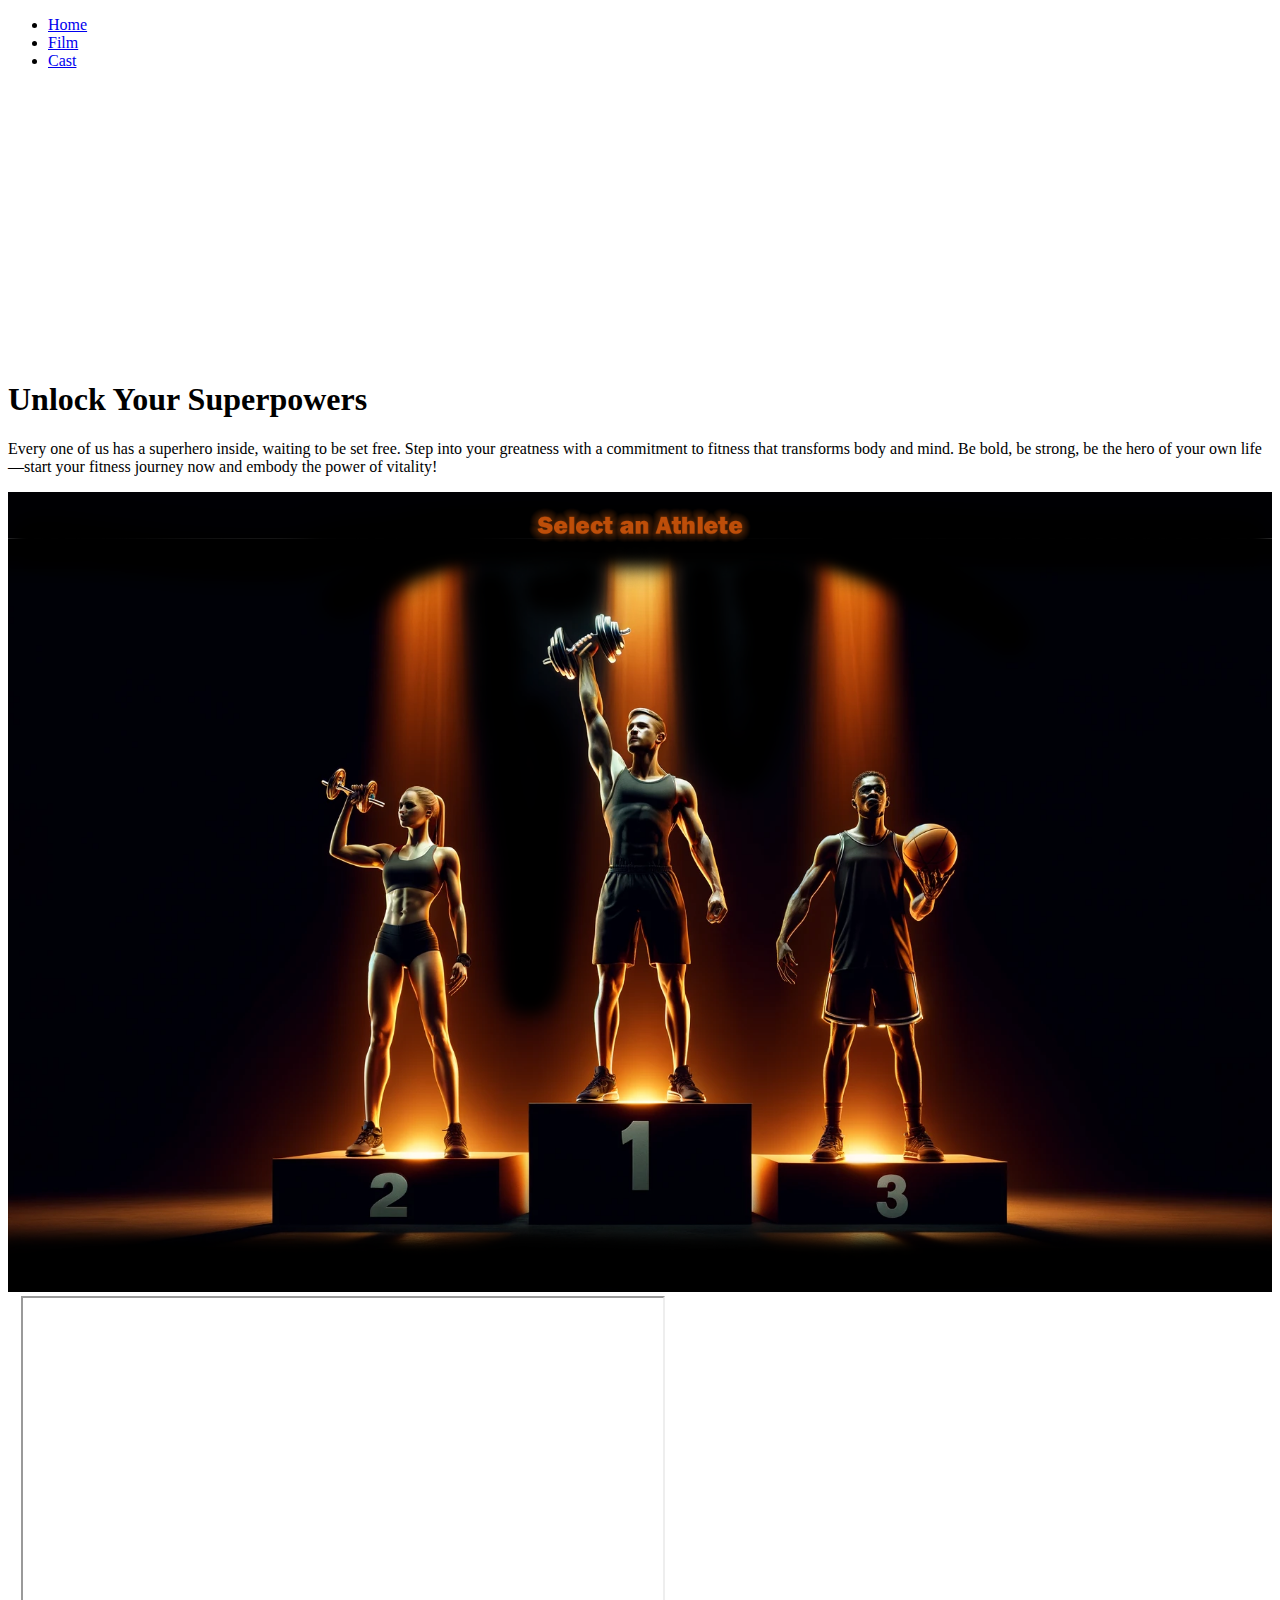
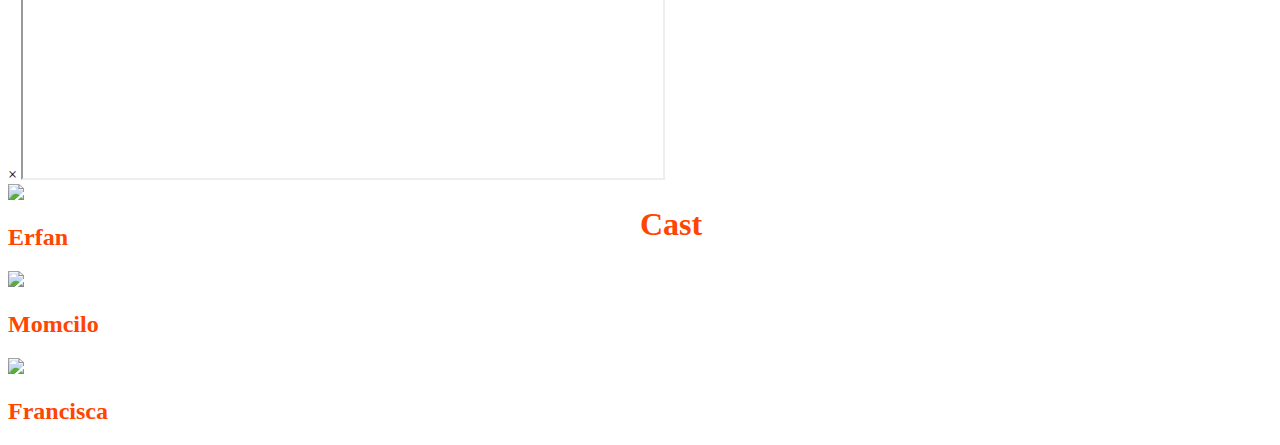
==== commit c276b8d3: "Add files via upload" ====
--- a/index.html
+++ b/index.html
@@ -1,15 +1,73 @@
 <!DOCTYPE html>
 <html lang="en">
 <head>
-    <meta charset="UTF-8">
-    <meta name="viewport" content="width=device-width, initial-scale=1.0">
-    <script src = "script1.js"></script>
-    <title>Document</title>
+<meta charset="UTF-8">
+<meta name="viewport" content="width=device-width, initial-scale=1.0">
+<title>Fitness Promotion</title>
+<link rel="stylesheet" href="style.css">
+<script src="script.js"></script>
 </head>
 <body>
-    <svg xmlns="http://www.w3.org/2000/svg" viewBox="0 0 1981.08 1134.07"><defs><style>.cls-1{fill:#5fb3dc;}.cls-2,.cls-3,.cls-4{fill:none;stroke:#000;stroke-miterlimit:10;}.cls-2{stroke-width:2px;}.cls-3{stroke-width:3px;}</style></defs><g id="Layer_3" data-name="Layer 3"><path d="M483.76,276.66v121a1.5,1.5,0,0,0,3,0v-121a1.5,1.5,0,0,0-3,0Z" transform="translate(29.62 26.84)"/><path class="cls-1" d="M1912.86,690.69q-16.21,2.74-32.3,6.1a28.87,28.87,0,0,0-21.49,24.94,22.65,22.65,0,0,0,.53,12l3,7.17a30.15,30.15,0,0,0,10.76,10.76l7.17,3a30.19,30.19,0,0,0,16,0q16.1-3.35,32.3-6.09a33.58,33.58,0,0,0,17.93-13.79,22.32,22.32,0,0,0,3.56-11.15,22.79,22.79,0,0,0-.54-12l-3-7.16A30.26,30.26,0,0,0,1936,693.71l-7.17-3a30.19,30.19,0,0,0-16,0Z" transform="translate(29.62 26.84)"/><path class="cls-1" d="M1921.07,836.45q-272.94,17.31-545.94,33.37Q1102,886.09,828.89,902.26q-153.42,9.19-306.83,18.66l8,58.92c3.41-.57,6.84-1.13,10.21-1.86q5.28-.86-.21-.11c1.7-.2,3.4-.32,5.12-.36l-8-58.92c-1.48.4-2.95.8-4.45,1.13-.9.2-7.52,1.26-3,.63,4.09-.57-1.13.06-1.9.13-1.92.18-3.84.31-5.76.44l8,58.92q274.07-44,548.11-88,272.5-43.76,545.06-87.3,153-24.42,306-48.7c15.55-2.47,25.56-22.68,21-36.9-5.46-16.89-20.24-23.6-36.9-21q-274.18,43.5-548.29,87.45-272.52,43.65-545,87.47Q667,897.44,514.08,922c-14.68,2.35-23.27,19.59-21.48,32.91,1.86,13.88,14.52,27,29.46,26,10.4-.7,21-1.71,31.06-4.48,14.44-4,23.45-18.33,21.49-32.91-1.89-14.11-14.48-26.7-29.46-26-10.48.48-20.75,2.72-31.07,4.48-14.66,2.49-23.29,19.48-21.48,32.91,1.87,13.93,14.51,26.94,29.46,26Q795.32,964,1068.62,948q273-16.18,546.07-32.57,153.19-9.3,306.38-19c15.63-1,30.75-13.09,30-30-.69-15.4-13.23-31.06-30-30Z" transform="translate(29.62 26.84)"/><path class="cls-1" d="M1921.24,865.77c-174.24,13.78-348.46,27.7-522.78,40.4-173.32,12.62-346.74,24-520.29,32.87Q732,946.5,585.62,951.31v60q8.26-1.08,16.5-2.28c4.45-.64-5.06.28-.59.16,2-.06,4.08-.28,6.12-.33l-8-58.93c-.51.11-4.12.54-4.28.89.45-1,6.68-.67.19-.09-3.31.3-6.64.45-10,.58v60c174.16-20.62,348.45-40.27,523-57.24,173.42-16.87,347.28-30.1,521.12-41.75q145.51-9.74,291.17-17c15.65-.77,30.75-13.24,30-30-.7-15.59-13.21-30.83-30-30Q1659.71,848.24,1399,869.17,1137.56,889.75,876.89,918q-145.73,15.87-291.27,33.27c-8.23,1-15.13,2.7-21.21,8.78-5.21,5.21-9.13,13.74-8.79,21.22.7,15.72,13.2,30.66,30,30a165.26,165.26,0,0,0,30-3.53c14.56-3.3,23.38-18.85,21.49-32.91-1.92-14.33-14.45-26.38-29.46-26a125.25,125.25,0,0,0-13.8,1.27c-2.56.34-5.12.68-7.68,1-1.48.21-7.54,1-.55.13-8.28,1.08-15.06,2.63-21.21,8.78-5.21,5.21-9.13,13.74-8.79,21.22.71,15.82,13.2,30.54,30,30,174.66-5.62,349.19-14.53,523.6-25.45,173.45-10.85,346.78-23.67,520.05-37.1q146-11.32,292-23c15.61-1.24,30.77-12.92,30-30-.68-15.2-13.25-31.33-30-30Z" transform="translate(29.62 26.84)"/><path class="cls-1" d="M1921.2,950.05q-276.81,18.09-553.89,31.76-276.82,13.65-553.84,23-155.57,5.25-311.19,9.18v60a111.49,111.49,0,0,1,13.27-1.11l-8-58.93c3.58-.7,4.4-.34.26-.13-1.85.1-3.7.13-5.55.17v60l555.55-57.56,552.94-57.28L1921.18,927c15.56-1.62,30.77-12.65,30-30-.67-14.87-13.29-31.74-30-30l-555.87,57.57L812.45,981.84,502.28,1014c-15.56,1.61-30.78,12.64-30,30,.71,15.94,13.19,30.4,30,30a124.4,124.4,0,0,0,21.24-2.18c14.62-2.87,23.34-19.19,21.49-32.91a30,30,0,0,0-29.46-26,111.31,111.31,0,0,0-13.27,1.11c-15.53,1.82-30.78,12.5-30,30,.71,15.91,13.19,30.43,30,30q277.2-7,554.26-18.21t553.74-26.8q155.51-8.76,310.92-18.92c15.63-1,30.76-13.06,30-30-.69-15.37-13.23-31.09-30-30Z" transform="translate(29.62 26.84)"/><path class="cls-1" d="M1016.23,1107c58.8-7.23,117.63-14.13,176.46-21.06q44.37-5.23,88.74-10.53c29.28-3.51,58.67-5.65,88-9.07q176.52-20.59,353.44-37.47,99.2-9.56,198.48-18.19c8.1-.71,15.3-2.87,21.21-8.79,5.21-5.2,9.13-13.74,8.79-21.21-.67-15.08-13.26-31.47-30-30q-177.19,15.49-354.13,33.8-88.18,9.22-176.27,19.36c-29.32,3.38-58.77,5.46-88.06,9q-44.46,5.37-88.92,10.59c-65.91,7.78-131.83,15.47-197.7,23.57-8.24,1-15.1,2.67-21.21,8.78-5.2,5.21-9.12,13.74-8.79,21.22.35,7.76,2.9,15.8,8.79,21.21,5.45,5,13.52,9.73,21.21,8.79Z" transform="translate(29.62 26.84)"/><path class="cls-1" d="M1921.14,1043q-102.72-.6-205.44.08T1510,1045.23q-57.66.82-115.31,1.84a31.2,31.2,0,0,0-21.21,8.79c-5.2,5.2-9.12,13.74-8.79,21.21.35,7.76,2.9,15.81,8.79,21.22s13.13,8.93,21.21,8.78q102.77-1.8,205.54-3t205.64-1.32q57.63-.08,115.24.25a30.91,30.91,0,0,0,21.22-8.79c5.2-5.2,9.12-13.74,8.78-21.21-.35-7.76-2.89-15.81-8.78-21.22s-13.07-8.74-21.22-8.78Z" transform="translate(29.62 26.84)"/><path class="cls-1" d="M1837.82,1107.07q32.45-1.15,64.9-2.23l18.47-.64a30.82,30.82,0,0,0,30-30l-1.07-8a29.89,29.89,0,0,0-7.71-13.24l-6.07-4.69a30,30,0,0,0-15.15-4.1q-32.45,1.15-64.9,2.23l-18.47.64a30.82,30.82,0,0,0-30,30l1.07,8a30,30,0,0,0,7.71,13.24l6.08,4.69a29.78,29.78,0,0,0,15.14,4.09Z" transform="translate(29.62 26.84)"/><path class="cls-1" d="M1913.43,962.29c-46.81,8.19-93.8,15.27-140.89,21.61l8-1.07c-64.67,8.69-129.52,16-194.41,22.85-65.3,6.92-130.65,13.42-195.94,20.52q-27.33,3-54.64,6.1-13.71,1.59-27.4,3.21c-11.69,1.39-23.14,3.71-34.76,5.39l8-1.08c-14.18,1.87-28.38,3.55-42.56,5.47l8-1.08c-7.51,1-15,2-22.57,2.8-8.19.88-15.19,2.75-21.22,8.78-5.2,5.21-9.12,13.74-8.78,21.22.35,7.76,2.89,15.8,8.78,21.21,5.5,5,13.46,9.62,21.22,8.79,13.73-1.49,27.41-3.45,41.09-5.29l-8,1.07c7.78-1,15.57-1.94,23.37-2.88,10.07-1.21,19.94-3.36,30-4.81l-8,1.08c40.85-5.38,81.93-9.44,122.91-13.78,40.22-4.26,80.45-8.36,120.68-12.54,82.65-8.59,165.25-17.65,247.6-28.83,45.29-6.14,90.49-13,135.52-20.88,7-1.22,14.48-7.88,17.93-13.79,3.77-6.43,5.36-15.9,3-23.11s-6.85-14.27-13.79-17.93c-7.52-4-14.76-4.49-23.12-3Z" transform="translate(29.62 26.84)"/><path class="cls-1" d="M1921.21,926.11c-102.88,12-206.21,19.9-309.63,25.46-102.82,5.53-205.73,8.82-308.65,11.86-57.92,1.71-115.85,3.34-173.77,5.24v60c4.39-.31,8.76-.68,13.15-.81v-60c-4.37.46-8.75.68-13.15.81v60q154.53-10.94,309.1-21.26t309.19-20.65Q1834.23,981,1921,975.1c8-.55,15.4-3,21.21-8.79,5.2-5.2,9.12-13.74,8.79-21.21-.35-7.76-2.9-15.81-8.79-21.22-5.64-5.17-13.3-9.32-21.21-8.78q-154.61,10.49-309.22,20.71t-309.16,20.8q-86.73,5.94-173.46,12.06c-8,.57-15.38,3-21.21,8.79-5.2,5.2-9.12,13.74-8.79,21.21.72,15.87,13.2,30.48,30,30,4.4-.13,8.78-.35,13.15-.81,8.18-.88,15.19-2.77,21.21-8.79,5.21-5.2,9.13-13.74,8.79-21.21-.71-15.85-13.19-30.51-30-30-4.39.13-8.76.5-13.15.81-8,.56-15.39,3-21.21,8.79-5.2,5.2-9.12,13.74-8.79,21.21.71,15.81,13.2,30.55,30,30,103.36-3.39,206.74-5.92,310.08-9.58,102.92-3.65,205.83-8.43,308.52-16.32q86.88-6.67,173.45-16.66c8.22-1,15.13-2.71,21.21-8.78,5.2-5.21,9.12-13.74,8.79-21.22-.35-7.76-2.9-15.8-8.79-21.21-5.46-5-13.49-9.69-21.21-8.79Z" transform="translate(29.62 26.84)"/><path class="cls-1" d="M358.75,275.88c14.51,37.45,30.4,74.35,45.44,111.59,8.95,22.17,31.38,28.13,50.14,13.24a68,68,0,0,0,10-9.17c10.61-12.55,14-32.38.56-44.7-25.18-23.12-61.1,3.47-61.78,32.66-.28,11.93,7.76,22.91,18.44,27.41,11.91,5,23.08,1.6,32.77-6.2a573.59,573.59,0,0,0,91-91.87l-47.12-36.35A1846.61,1846.61,0,0,1,364.88,487.08c-8.72,12.12-3.1,30.33,7.73,38.7A30.1,30.1,0,0,0,412,523.44c41.35-39.94,82.12-80.64,120.46-123.5q14.41-16.11,28.4-32.6c8.9-10.49,18.9-19.56,28-29.84,18.57-20.93,36-42.8,53.22-64.87,9.3-11.94,12.25-26.57,2.35-39.39s-24.68-13.69-38.7-7.73c4.76-2-5.25,2.14-7.51,3.16a77.07,77.07,0,0,0-7.24,3.7c-29.29,17.1-9.92,63.87,23.12,54.84,7.55-2.07,15.65-5.13,21.91-9.89,12.46-9.46,20.27-26.3,10.76-41s-25.74-17.79-41-10.76C523.7,263.2,442.65,303.39,366.4,352l36.35,47.11c2.61-2.35,5.26-4.64,7.89-7-7.53,6.65,12.4-9.67-.26-.31l-15.14,4.09,1.76.1-21.21-51.21c-2.1,1.77-4.09,3.64-6.15,5.44-4.55,4,2.92-1.43-3.24,1.74l36.35,47.11c2.66-2.44,5.34-4.86,8-7.32s7.59-5.28-2.82,1.86l-41-41c5.13-9.71,4.26-5.46,0-1.53-3.82,3.52-7.86,6-.47.92l36.35,47.11c31-28.22,61.79-56.58,92.78-84.77,29.8-27.12,58.78-55.7,89.78-81.42l-42.43-42.43c-4.37,4.28-8.65,8.63-13.3,12.61L572,245.5c4.2-4.46,8.75-8.51,13.3-12.61l-42.43-42.43a1915.69,1915.69,0,0,1-361,274.12l36.36,47.12C321,427.18,425.52,347,534,269.79q45.28-32.25,91.18-63.63c12.93-8.84,20-26.76,10.77-41s-26.15-18.55-41.05-10.76Q428.95,241.19,263.12,328.23q-46.45,24.42-93.2,48.29l30.29,51.8c3.62-2.33,7.24-4.66,10.94-6.86l-30.28-51.81c-3.56,2.46-7.18,4.74-11,6.87l30.29,51.8c30.09-17.41,58.79-37.39,88.3-55.81,28.85-18,57.5-36.35,86.15-54.67,58.69-37.54,116.87-76.17,176.27-112.57l-30.28-51.8c-5.64,3.48-11.28,6.95-16.9,10.46-13.3,8.3-19.71,27.16-10.76,41,8.66,13.42,26.73,19.53,41,10.76q8.48-5.19,16.89-10.47c13.28-8.34,19.74-27.12,10.76-41-8.62-13.37-26.78-19.61-41-10.76A2566.72,2566.72,0,0,1,229.43,308.62l30.28,51.8c7.52-5.13,5.39,1.13-9.06.91l-21.21-51.21c8.65-7.08,3.29-3.08,0-1.5l36.35,47.11c-3,2.45,4.29-2.86,5.22-3.44,3-1.88,6.07-3.63,9.14-5.39l-36.35-47.11q-3.66,3.79,0,.92a53,53,0,0,1-4.82,2.71c-3.22,1.71-6.44,3.23-9.52,5.2l36.35,47.11,2.77-2.15q-2.7,2.1-.57.46c1.24-.94,2.53-1.86,3.75-2.84a18,18,0,0,1,2.91-2.06l-44.07-33.88v.06l7.71-13.24a14,14,0,0,1-1.88,1.64c-1.12.76-6.55,5.16-1.79,1.47,4.52-3.49-3.18,2.4-5.17,3.43l36.35,47.11C303.69,326,345.54,296,385.8,267c42-30.12,85.26-59.3,124.78-92.62C522,164.8,521.37,146,512.93,135s-26.56-16.54-38.7-7.73c-4.6,3.33-9.2,6.65-13.73,10.08-12.47,9.44-20.26,26.31-10.76,41,8.16,12.66,27.37,20.5,41,10.77,4.63-3.29,9.17-6.69,13.73-10.08,12.55-9.34,20.21-26.39,10.76-41.05-8.08-12.54-27.47-20.63-41-10.76A3106.14,3106.14,0,0,1,176.41,319l41.05,41c38.38-72.69,76.33-145.61,115.06-218.13,15.8-29.59-22.37-61-47.12-36.36-7.77,7.74-17.77,16.9-20.41,27.89-3.62,15.16,4.69,33.29,21,36.9,21.66,4.81,36.91-11.26,46.57-28.43,16.75-29.78-22.37-60.09-47.12-36.36-60.51,58-123.94,109.19-198,149.93l36.36,47.12c3-3-7,5-1.74,1.5,3-1.95,6.89-1.78-3.58,1.26l-36.9-21,0,.1,7.72-29.19c9.91-8.29,1-1.47-1.88.16l41,41c-2.2,3.11.67-.46,1.81-1.57,1.63-1.6,3.31-3.15,5-4.74L122,297.93l1-.19L93.75,290l-3.65-4.89V254.86a5.31,5.31,0,0,1,2.55-2.73c-1.73,1.15-3.47,2.27-5.25,3.34l36.36,47.12c2.92-3.49,5.74-7.67,9.23-10.65H90.57l0,0-4.69-36.35c-2.65,4.63,6-6.82.68-.9-2.62,2.91-9,7.64.81.74l36.36,47.12A2102,2102,0,0,0,265.06,110.7C283.55,82.49,240.53,48.6,218,74.34a72.56,72.56,0,0,0-9.06,12.58c-7.14,13.26-4.29,29.42,7.72,38.7,11.13,8.6,29.5,8.94,39.39-2.34a112,112,0,0,0,9.06-12.58c8.22-12.52,3.5-30-7.72-38.7-12.46-9.62-27.78-7.39-39.39,2.34C207,83.51,194.17,94,194.78,109.83c.45,11.79,8.9,27.08,22,28.93,14.08,2,23.42-1.55,33.7-10.65,5.68-5,10.31-11.18,14.56-17.41,8.43-12.35,3.34-30.16-7.72-38.7-12.29-9.5-28-7.6-39.39,2.34L113.21,165.55l47.12,36.36a266.16,266.16,0,0,0,29.92-79.06c2.43-12.08-.71-23.78-10.75-31.54-8.85-6.84-23.56-9.2-33.32-2.34q-51.33,36.09-102.57,72.3l44.07,33.88.37-1-7.72,13.24q-7.11,4.53-3.51,2.65l-15.14,4.1.46,0-28.93-38-.15.43,7.71-13.23,2.84-2,45.14,25.9q-1.12,3.5-.15.32c.45-1.5.89-3,1.33-4.51L39.79,196.21l1.44,1.73L33.52,184.7l.47,2.06V170.81Q32.55,178,37.54,166l51.21,21.21.25-3.4c.36-3.44.33-3.6-.08-.46-1.39,2.35-.58,2.55,0,.87L68,205.13l.13,0L31.18,184.15c-2.78-9.64-.67-8.23-.92-3.9q-.35,4.65.7-4.25-1.73,8,6.58-10l51.21,21.21C91.94,121,76.6,52.62,39.38-2.76,31-15.26,16.2-21.07,1.92-15A30,30,0,0,0-15.45,20.35C-12.54,31.41-3.23,45.5,9,47.35c10.94,1.66,21,.53,29.19-7.72a30.31,30.31,0,0,0,7.71-29.18c-1.28-4.89-3.79-9-6.47-13.21C21-31.33-23.38-13.25-15.45,20.35c-.14-2.76-.08-3,.16-.8L-14,29c1.07,4.62,3.16,8.84,5.13,13.14C-4,52.86,10.27,57.9,21,56.46c12.49-1.67,20.6-10,24.94-21.48,5.1-13.51-.66-25.8-6.55-37.74C32.78-16.14,14.76-20.46,1.92-15-12.92-8.78-17.65,5.28-15.45,20.35c.57,3.92.73,8.44,2,12.23C-7.75,48.79,14.12,63.1,30.67,50.51c9.77-7.43,15.95-17.37,14.58-29.91-1-8.68-2-15.45-5.87-23.36C32.87-16.18,14.69-20.43,1.92-15-12.93-8.77-17.63,5.27-15.45,20.35-.24,125.83,19.16,230.77,39.19,335.42c10,52,20.15,103.94,30.25,155.91,5.09,26.24,9.25,52.87,15.51,78.86,6,25,13.93,50.28,33.89,67.83,43,37.78,101.1,15.16,148.23-.78,11.72-4,23.79-7.08,34.89-12.64,8.34-4.18-4.86,1.16,3.94-1.7,1.93-.63,3.84-1.33,5.75-2q9.86-3.43,19.65-7.06c25.89-9.55,51.43-20,76.72-31,96.79-42.23,190.73-91.54,283.76-141.39,104.68-56.09,209.84-114.69,318.75-160.23l-23.12-54.83c-1,.55-10.91,5.49-5.7,3.49l23.12,54.83a76.92,76.92,0,0,1,12.87-6.51l-30.29-51.81q-265.56,141.77-531,283.7-76.49,41.07-153,82c-13.18,7-17.84,24.27-12.28,37.46,5.85,13.86,20.72,21,35.4,17.37,5.51-1.36,11-2.46,16.25-4.67,13.94-5.89,23.65-16.81,21.49-32.92-1.82-13.51-14.6-27.51-29.47-26a90.71,90.71,0,0,0-31.39,8.77c-13.5,6.29-17.6,24.85-12.28,37.46a30,30,0,0,0,35.4,17.37c72.58-19.61,145.5-38,218-57.94,34.9-9.61,70.16-18.2,105.16-27.64s70.28-18.8,105.49-28q211.89-55,426.24-99.69c41.27-8.53,82.63-16.53,124.26-23.14,20.71-3.29,41.55-5.67,60.48-8.79,3.41-.56-2.35.34-2.44.34,1.89,0,3.84-.3,5.75-.33a32.64,32.64,0,0,0,4.63.07c3.13-.55-5.17-1.62,0-.06a43.24,43.24,0,0,0,4.31,1.19c-2-.36-4.43-2.31-1.24-.28-5.67-3.61-2.26-1.44-1-.63l-1.94-2.55q2.36,4.31,0-.52l13.79-33.88c-22.22,14.54-39.74,30.56-63,44.68-21.87,13.28-44,25.88-66.71,37.7-20.64,10.75-45.38,22.77-64.51,30.94-12.19,5.2-26.4,8.65-37.8,15.31-1,.61-5.78,3.07-1.82,1.25-2.88,1.32-6,2-9,3.09-7.43,2.82-14.32,6.62-21.36,10.26-7.3,3.76-20.27,7.83-30.28,11.52q-19.25,7.1-38.53,14.07-38.34,13.89-76.72,27.65c-50.1,18.06-100.21,36.22-149.62,56.11q-42.15,17-83.54,35.92-19.74,9.06-39.1,18.9-10.56,5.41-21,11.12c-6.2,3.41-13.82,6.1-21.7,12.4-9.88,7.9-11.29,26.12-4.7,36.36,7.21,11.17,20.69,17.49,33.88,13.79a62,62,0,0,0,13.36-5.53c13-7.47,18-23.94,12.27-37.47-5.45-12.92-21.21-22.34-35.39-17.37-2.09.74-4.14,1.66-6.19,2.51-14,5.79-23.64,16.88-21.49,32.91,1.87,13.85,14.53,27,29.47,26A116.68,116.68,0,0,0,710,742.93c28.9-8.7,28.08-48.79,0-57.86-12.21-3.94-22.13-.18-33.56,3.24a30.1,30.1,0,0,0-21.49,32.91c1.78,13.19,14.67,28,29.47,26,6.53-.86,16.22-.61,22.67-3.25,11.95-4.88,22.66-14.74,22-28.93-.57-12.73-8.83-26-22-28.92-9.11-2-22.06-1.34-30.65,2.17-14,5.72-23.63,16.94-21.49,32.91,1.78,13.18,14.67,28,29.47,26,127.77-17,255.41-34.92,383.1-52.47,126.06-17.33,251.43-34.78,378.91-49.55C1517.67,637,1589.23,631,1661,630.66l-8-58.93q-8.37,2.85,11.63.59l7.17,54.84-10.83,3.5-15.14-55.91c-5.89,2.63-10.48,3,3.14,1.25l21.21,51.21q-12.75,5.7-5.46,3.47c1.43-.31,2.84-.67,4.23-1.1l-23.12-54.83c-7.73,3.9,1.65-.3.87-.17l33.87,44.07.17-.22L1670,629.19a22.64,22.64,0,0,1,2.12-1.25c2.53-1.39-7.26,2.32-3.15,1.64l-23.12-54.83c-10.8,6-24.24,12.58-33.34,15.82a89.72,89.72,0,0,0-11.51,5c.33-.18-8.46,4.45-4.09,2.57-6.76,2.91-17.58,6-22.57,8.1-23.29,10-48.88,18.47-73.88,26q-83.23,24.93-166.46,49.83c-110.69,33.22-221,67.68-331.72,100.77-62.08,18.55-124.16,37.1-185.89,56.77-14.32,4.56-23.52,17.86-21.49,32.92,1.89,14.1,14.48,26.68,29.46,26,7.53-.34,15-.63,22.35-2.5,14.49-3.7,23.42-18.55,21.49-32.92-2.09-15.58-14.38-24.63-29.46-26-7.41-.68-15.19.66-22.35,2.5-14.49,3.72-23.43,18.52-21.49,32.92,1.85,13.82,14.53,27.08,29.46,26,229-16.47,458.1-31.71,687.09-48.35,62.68-4.55,126.19-9.22,189-4.45l-8-58.93,12.3.41,21,21-.07-.26-21,36.9-4.27.92-15.14-55.91q-2,1.41-4.11,2.64c-1.83,1.26-1.9,1.13-.19-.39l29.19,50.14c-1.71,1.5-7.09,3.19-1.77,2.44l-23.12-54.83c-2.06,1.11-4.23,2.1-6.22,3.32-5.17,3.14-9.68.51,11.15-2.25l21.22,51.21c-.19.23-8.25,5.14-4.6,3.64a20,20,0,0,0,2.33-1.36c.7-.42,1.51-.69,2.18-1.14,1.93-.92,1.41-.72-1.58.59a17.08,17.08,0,0,1-9.34,1.9l-15.14-55.91c-172.63,93.35-375.11,108-562.7,161.28-55.84,15.85-110.46,35.62-163,60.32-26.7,12.56-13.87,58,15.14,55.91,7.72-.55,15.68-.65,23.1-3,14.3-4.61,23.51-17.83,21.48-32.92-2.13-15.91-14.39-24.14-29.46-26a51.65,51.65,0,0,0-23.09,3c-14.15,5.23-23.58,17.33-21.49,32.92,1.83,13.6,14.57,27.39,29.46,26q369.36-34.26,738.54-70.39,104.07-10,208.13-19.89c15.58-1.48,30.77-12.74,30-30-.67-15-13.27-31.59-30-30q-369.08,35.06-738.1,70.71-104.28,9.88-208.57,19.57l8,58.93c.81-.3,7.19-1.85,3.47-1.33-3.36.47,3.2.37,3.67.43l-8-58.93c-5.28,1.71,2.89.5-.8.51-2.1,0-4.25.24-6.34.39l15.15,55.9c177.85-83.6,380.93-95.48,567.67-155.21,54.47-17.43,107.72-39.18,158-66.39,11.19-6,17.75-21.64,13.79-33.88-3.7-11.43-15.7-23.78-28.93-22-9.71,1.29-24.71,5.33-31.42,13.94-7.67,9.85-11.38,20.52-6.2,32.78,4.14,9.8,15.83,20,27.41,18.44,9.53-1.27,17-4.77,25.35-9.26,13.16-7.1,17.86-24.22,12.28-37.46-6.29-14.89-20.3-19.48-35.39-17.37-9.69,1.35-17.52,6.71-24.7,13-9.57,8.36-11.51,25.77-4.69,36.35,7.74,12,20.15,16.1,33.88,13.79,6.75-1.14,13-4.55,18.62-8.3,24.33-16.14,15.66-55.5-15.14-55.9a62.93,62.93,0,0,0-11.68,1.23c-16.27,2.84-24.54,22.39-21,36.9l.06.26c2.33,9.44,11.12,19.08,20.95,21,6.61,1.25,13.11,1.82,19.6-.42,32.46-11.19,26.06-56.34-8-58.92-55.79-4.24-112.47-1.13-168.18,2.93q-85.92,6.29-171.85,12.32Q1189.29,813,1018.14,824.83q-96.9,6.75-193.77,13.7l8,58.93c3.36-.71,3.58-.88.67-.53a23.4,23.4,0,0,1,5.73.17l-8-58.93c5.75-1.47-4.73.28-6.4.36l8,58.93c110.84-35.32,222.8-67,333.83-101.68s222.65-67.5,334.09-100.86c31.89-9.54,57.74-18.11,87.43-29.76,29.91-11.75,57.33-21.28,88.45-38.6,13.07-7.28,17.92-24.09,12.27-37.46-6.18-14.65-20.39-19.85-35.39-17.37-10,1.65-18.51,8.88-24.23,16.64-7,9.52-4.27,24.75,2.34,33.32,7.87,10.18,19.26,12.78,31.54,10.75,4.49-.74,9.35-3.8,13.47-5.88,30.63-15.45,9.22-64-23.12-54.83-9.57,2.7-18,5.7-25.24,13.06a30.17,30.17,0,0,0-6.21,32.77c4.16,9.84,15.82,19.93,27.42,18.44,7.37-1,13-1.64,19.59-5.18,2.57-1.38,4.88-3.07,7.56-4.26,11.51-5.14,17.52-22.32,13.78-33.88-3.94-12.17-15.43-22.69-28.93-22-6.24.3-14.1.82-19.45,4.69-21.46,15.49-18.07,45.67,7.16,54.83,5.89,2.14,14.49,1.58,20.27-.6,14.12-5.32,23.59-17.25,21.49-32.91-2-14.54-14.43-26.09-29.47-26-128.4.62-255.83,19.29-382.91,35.81-128.31,16.69-256.46,34.57-384.63,52.29-70,9.67-140.74,19.39-209.06,28.48l8,58.93c1.7-.7,9.79-1.75,3.43-.92-6.9.91-.2-.29.57,0l1.67-.15q4.63-.24-6.92-1.09V686.14a9.67,9.67,0,0,1-2.53.48c-.89.08-9,1.24-4.19.62l8,58.93c2.11-.63,4.1-1.44,6.14-2.23,6.55-2.52,2.7,1.31-4.49-1V685.07c-5.06,1.52-6,1.91-9.62,2.17l8,58.93c2-.85,4.1-1.78,6.19-2.51l-23.11-54.83c-3.44,2,7.28-2.52,3.89-1.6-1,.27-1.92.8-2.92,1.08l29.19,50.14,2-1.61-13.24,7.71c13.69-4.35,25.8-12,38.53-18.57q17.7-9.16,35.78-17.54c21.78-10.17,44.9-20.08,65.58-28.72,49.09-20.51,99.34-38.44,149.36-56.53s100.37-35.93,150.29-54.62a189,189,0,0,0,21.42-9.18c2.33-1.22,4.62-2.56,7-3.72,8.07-3.91-4,.69,4.64-1.74a92.48,92.48,0,0,0,18.12-7.77c-4.13,2.2.76-.4,1.53-.72,4.36-1.79,8.81-3.39,13.18-5.15q36.27-14.61,71.24-32.12c25.62-12.82,50.41-26.79,75.09-41.27,25.66-15,49.09-35,72-50,10.56-6.91,18.27-21,13.79-33.88-6.65-19.07-20.06-33-39.83-38.57a79.94,79.94,0,0,0-22.74-2.69,102.57,102.57,0,0,0-12,1.12c-2,.27-4.13.52-6.19.84,8.13-1.25-14.34,2-9.46,1.32q-56.54,7.65-112.63,18.11c-76.37,14.24-152.34,31.07-228.09,48.34-146.77,33.44-292.52,71.2-437.66,111.12-19.93,5.48-40.19,10-60.19,15.4q-32.2,8.7-64.48,17.16c-42.74,11.24-85.52,22.35-128.19,33.87l23.11,54.83c-6.77,3.16,9.32-1.4,1.11-.57l-8-58.93c-5.25,2.22-10.74,3.31-16.25,4.67l23.11,54.83q135.36-72.25,270.46-145,67.55-36.15,135.23-72c22.85-12.09,46.13-23.58,68.44-36.64,20.41-11.95,42-21.6,62.56-33.17,48.59-27.31,98.26-52.67,147.42-78.91,13.86-7.4,19.31-27.79,10.76-41.05-9.72-15.07-25.53-17.35-41.05-10.76a76.87,76.87,0,0,0-12.86,6.52c-12.52,8.34-18.29,23.22-12.28,37.46,5.33,12.63,21.39,22.75,35.39,17.37a156.47,156.47,0,0,0,20-9.54c13.07-7.27,17.91-24.1,12.27-37.46-5.21-12.34-21.57-23.15-35.39-17.37-97.93,40.94-191.78,90-285.07,140.42C618.76,412.82,527.43,460.5,434.32,505,389,526.6,346.29,545.21,299,561.89c-4.9,1.73-9.83,3.36-14.66,5.28-3.86,1.54-7.53,3.23-11.28,4.93-5.05,2.29,6.54-1.64-2.64,1-12.41,3.63-24.55,8.09-36.84,12.11-11.72,3.83-23.52,7.49-35.48,10.53a130.3,130.3,0,0,1-15.61,3.37c5.45-.69.45-.16-.52-.18-3.78-.06-7.49.17-11.27-.14,1.41.12,5.34,1.28-.26-.17a59.1,59.1,0,0,1-7.93-2.34c1.3.53,4.6,2.22-.34-.54-6.59-3.69,2.34,3.51-3.06-2.14-1.38-1.45-2.79-2.8-4.09-4.33,3.41,4-2.28-3.74-2.34-3.84a53.52,53.52,0,0,1-2.85-5.4c1.88,4.26-1.32-5-1.67-6.16-7-23.76-11.08-48.13-15.78-72.41-9.89-51.12-19.93-102.22-29.8-153.35C80.53,234,59,119.52,42.4,4.4L-12.43,27.52c-4.86-10-2.54-4.77-1.51-.8.78,3-.67-8.36-.57-4,0,.61.11,1.2.1,1.81L.44-1.34l0,0L44.46,16.63C43.13,12.84,43,8.32,42.4,4.4L-12.43,27.52c.58,1.23,1.21,2.43,1.89,3.61A20.21,20.21,0,0,1-11.93,19L42.9,11.86q2.39,10.82,1.24,3.33A56.07,56.07,0,0,0,42.4,4.4L-12.43,27.52c2.8,4.36,2.7,7.5.43-1.12L24.9-10.51l-.21,0L37.93-2.82Q43.57,5,40.88.93,43.61,8.67,42.4,4.4L-12.43,27.52A250.06,250.06,0,0,1,9.34,66.85c-1.71-3.93,1.59,4,1.88,4.72q2.3,6,4.32,12.11,3.29,9.94,5.81,20.12A236.19,236.19,0,0,1,28,142a329.3,329.3,0,0,1,.78,45.19c-1.19,24.71,34.58,41.3,51.21,21.22C88.85,197.65,93,182,89,168.2c-4.64-16-20.91-24.66-36.9-21C32.36,151.82,30,170.75,28.75,187.17c-1.9,25.43,34.5,40.29,51.21,21.22,14.73-16.81,17.15-36.87,2.25-54.6C67.15,135.86,38,146.89,32.07,167c-1.93,6.61-3.56,13.21-3.32,20.15.69,20.42,25.89,40.45,45.14,25.91,8.17-6.17,13.54-11,17.18-21,6.36-17.5-10.41-39.42-28.93-38-16,1.25-26.84,10-32.32,25.12-8.68,23.85,23.1,48.68,44.07,33.88q51.27-36.18,102.58-72.3L132.4,106.9c-5,25-11.87,43.64-23.88,64.73a30.12,30.12,0,0,0,7.73,38.7c12.28,9.49,28,7.59,39.39-2.35l104.73-91.21L213.25,80.41c-1.44,2.12-2.18,2.41-.2.34-.91,1-1.78,1.93-2.72,2.85a23.48,23.48,0,0,0-2.25,2.08c-2,2.59,5.32-3.41,2-1.68l23.12-3-.49-.07,22,28.93,0-.49-4.1,15.14c1.38-2.87-5.78,5-1.65,2.24,1.72-1.15,3.25-3.06,4.82-4.44,2.14-1.88,4.36-3.68,6.54-5.51L213.25,80.41c-2,3-8.8,10.85.33.44l47.12,36.36c1.75-3.26,8.05-10-.33-.44L213.25,80.41C172.1,143.22,128.71,203.16,81.33,260.16c-9.65,11.61-12,26.86-2.34,39.4,8.48,11,26.41,16.36,38.7,7.72,7.67-5.39,15.34-13.18,20-21.37,7.12-12.45,4-25.92-4.69-36.35l0,0c-11-13.13-31-9.73-42.42,0-3.5,3-6.32,7.15-9.24,10.64-9.68,11.58-12,26.89-2.34,39.4,8.85,11.45,25.91,15.68,38.7,7.72,9.83-6.12,17.5-12.65,24.21-22.14,5.95-8.4,5.22-21.8,0-30.28-8.33-13.55-24.58-19.56-39.46-13.28C91.7,246.11,83.2,257,76.64,266.24c-7.32,10.37-4.46,27.95,4.69,36.35,9.93,9.12,24.4,11.5,36.36,4.69a90.51,90.51,0,0,0,14-9.54c8.26-6.91,9.95-19.36,7.71-29.19l0-.1c-3.56-15.64-21.87-25.33-36.91-20.95a52.34,52.34,0,0,0-21.16,12.66c-24.28,24.37,6.56,63.52,36.36,47.12C194.6,265,264.63,208.57,327.83,148l-47.12-36.35a52.76,52.76,0,0,1-2.83,4.73c1.56-1.85,1.86-2.21.9-1.1-2.32,2.68-7.28,5,.54.37l23.12-3-.54-.12,21,36.9c-1.75,7.34-9,13.49-2.46,6.25,2.39-2.64,4.91-5.15,7.44-7.66l-47.12-36.35C242,184.14,204,257.05,165.65,329.75c-13.86,26.25,14.27,56.19,41,41.05A3106.83,3106.83,0,0,0,504.51,179.11L474.23,127.3c-4.56,3.39-9.1,6.79-13.73,10.08l30.28,51.81c4.53-3.43,9.13-6.75,13.73-10.08L468.15,132c-17,14.32-34.26,26.58-54.54,41.35-21.25,15.48-42.63,30.79-64,46.13-42.61,30.6-85,61.48-126.27,93.84-11.72,9.18-10.54,28.79-2.35,39.39,9.39,12.15,25.23,14.65,38.7,7.72,10.62-5.46,25.74-17.11,28.72-29.21,6.44-26.17-20.83-45.83-44.07-33.87-7.56,3.89-14.36,10.81-21,16-11.76,9.12-10.5,28.83-2.35,39.39,8.77,11.35,26,15.82,38.7,7.72,9.25-5.9,19.19-9.46,26.5-18.21,9.69-11.57,12-26.88,2.35-39.39a30.06,30.06,0,0,0-38.7-7.72,189.47,189.47,0,0,0-26.5,18.21c-11.52,9.46-10.7,28.58-2.35,39.39,9.59,12.4,25,14.26,38.7,7.72a57.26,57.26,0,0,0,12.16-7.88c9.16-7.49,10.43-22.75,6.2-32.77a30.18,30.18,0,0,0-27.42-18.44c-7.58-.12-15.05,3.08-21.22,7.29-12.94,8.82-20,26.77-10.76,41,9.54,14.8,25.71,17.73,41,10.76A2562.68,2562.68,0,0,0,550.93,205.27l-30.28-51.8q-8.42,5.28-16.9,10.46L534,215.74c5.62-3.51,11.25-7,16.89-10.47,13.34-8.24,19.69-27.19,10.76-41-8.65-13.43-26.73-19.54-41-10.76-59.4,36.39-117.58,75-176.27,112.56-28.65,18.33-57.3,36.66-86.16,54.67-29.5,18.42-58.2,38.4-88.3,55.82-13.58,7.86-19.51,27.46-10.76,41,8.91,13.83,26.42,19,41.05,10.76,3.77-2.12,7.38-4.4,10.94-6.86,12.87-8.92,20-26.71,10.76-41-8.75-13.58-26.6-19.33-41-10.76-3.71,2.2-7.32,4.53-11,6.87-13.18,8.48-19.8,27-10.76,41,9.23,14.31,26.06,18.39,41.05,10.76,110.91-56.41,220-116.37,330.75-173,31.53-16.13,62.83-32.69,94.21-49.11l-30.28-51.81Q426.29,269.69,266,396.53q-45.45,35.91-90.17,72.74c-11.51,9.47-10.7,28.57-2.34,39.39,9,11.67,25.69,15.38,38.7,7.73a1997.85,1997.85,0,0,0,297.28-214q38.85-33.73,75.85-69.51c11.31-10.92,11.79-31.6,0-42.43-12.48-11.46-30-11.25-42.43,0-4.54,4.1-9.09,8.15-13.3,12.61-10.77,11.43-12.18,31.25,0,42.43,12.74,11.69,29.67,10.93,42.43,0,4.65-4,8.93-8.33,13.3-12.61,11.23-11,11.86-31.54,0-42.43-12.89-11.83-29.49-10.73-42.43,0-31,25.73-60,54.3-89.78,81.42-31,28.19-61.81,56.56-92.77,84.78-24.82,22.62,8,66.58,36.35,47.12,7.26-5,17.73-12.83,22-20.92,6-11.4,5.34-27.15-4.69-36.35-9.34-8.58-25.15-12.39-36.35-4.69-6.27,4.3-11.75,9.7-17.31,14.84-11,10.14-11.1,28.06-2.35,39.39,9.39,12.15,25.23,14.65,38.7,7.73,8.15-4.19,14.6-10.72,21.53-16.57,9.08-7.66,10.5-22.59,6.21-32.77C419.63,343.09,409.18,336.68,397,336a31.49,31.49,0,0,0-16.91,4c-2.78,1.58-10.48,9-5.13,4.14q4.59-3.18-1,1-2.94,2.2-5.75,4.57c-2.69,2.25-5.28,4.62-7.88,7-25.16,22.76,7.58,65.44,36.35,47.12C472.93,355.2,554,315,636.05,277.32l-30.28-51.81c-.56.43-6.26,4.06-3.45,2.6,2.37-1.23-3.82,1.16-4.13,1.24l23.12,54.83c5.65-3.3,7.37-3.73,14.74-6.86L599.7,230.2c-17.2,22.07-34.65,43.94-53.23,64.87-9.13,10.29-19.14,19.36-28,29.85q-14,16.49-28.4,32.6C451.7,400.37,410.92,441.08,369.57,481l47.12,36.35A1845.77,1845.77,0,0,0,550,302.77c7-13.31,4.34-29.37-7.73-38.7-10.68-8.25-30.12-9.4-39.39,2.35a573.53,573.53,0,0,1-91,91.86l51.22,21.22.07-3.06-4.1,15.14q-4.12,4.44-1.2,1.49,6-5.1-7.31,3.76H434.63l1.08.15-17.93-13.79.29.51-3-23.12c.32-1.18,9.27-11.94,4.69-9.06a32.54,32.54,0,0,0-3.48,3.18c-1.42,1.23-2.88,2.42-4.36,3.58l50.15,13.24C447,334.28,431.12,297.38,416.6,259.93c-5.65-14.59-20.4-26.29-36.9-21-14.19,4.59-27,21.23-20.95,36.9Z" transform="translate(29.62 26.84)"/><path class="cls-1" d="M1921,291c-56.88,3.91-113.74,8.28-170.49,13.83-58.48,5.72-116.85,12.73-175,21.55q-47.5,7.21-94.69,16.35c-7.06,1.37-14.41,7.76-17.93,13.78-3.77,6.44-5.36,15.91-3,23.12s6.85,14.26,13.79,17.93l7.17,3a30.19,30.19,0,0,0,15.95,0c6.62-1,13.25-1.9,19.87-3s14.85-8,17.93-13.79a31,31,0,0,0,3.56-19.13c-.85-6.29-3.44-12.8-8.26-17.23-5.4-5-13.55-9.81-21.21-8.78-9.3,1.24-18.59,2.47-27.84,4l15.95,57.85c42.58-8.64,86.08-13.3,129.08-19.38q63.85-9,127.66-18.38,36.12-5.34,72.19-10.91l-16-57.85c-3.09.62-6.21,1.09-9.34,1.51l8-1.07-1.56.21,8,58.92c3.63-.63,7.27-1.16,10.9-1.72l-16-57.85c-4.66.95-9,3.1-13.63,4l8-1.07a19.19,19.19,0,0,1-4.15,0l15.14,55.9a10.81,10.81,0,0,1,2.1-1.3l-7.17,3a20.84,20.84,0,0,1,4.66-1.25l-8,1.07c6.34-.7,12.86-.68,19-2.49l-16-57.85c-3.8,1.24-7.64,2.73-11.54,3.66l8-1.07h0l21.21,51.21,0,0-6.07,4.69.08,0-7.16,3a62,62,0,0,1,11.48-3.62l-16-57.85c-19.56,6.28-39.26,12.17-58.73,18.74-4.77,1.6-9.49,3.36-14.26,5-4,1.34-8.32,1.56-12.41,2.76-10.14,3-20.27,6-30.41,9-39.38,11.64-78.79,23.15-118.41,33.95q-16.36,4.45-32.78,8.74c-12.37,3.23-26.14,5.16-37.25,11.66l7.17-3c-4.3,1.27-9,1.43-13.43,2.46a59.76,59.76,0,0,0-16.74,6.57l7.17-3c-4.8,1.42-9.87,1.8-14.71,3.21-6.06,1.77-12.42,2.84-18.62,4.07-5.76,1.14-11.54,2.24-17.28,3.5-2.85.63-5.73,1.24-8.54,2-5,1.39-9,4.12-13.52,6.22l7.16-3c-46,8.27-91.68,18.6-137.5,27.79-44.2,8.86-88.48,17.4-132.94,24.85q-38.23,6.4-76.65,11.62l8-1.07q-8.89,1.18-17.79,2.3c-8.25,1-15.08,2.66-21.21,8.79-5.2,5.2-9.12,13.74-8.79,21.21.35,7.76,2.9,15.81,8.79,21.21,5.44,5,13.53,9.76,21.21,8.79,99.88-12.54,198.49-32.27,297.06-52.36q20.77-4.23,41.53-8.44l21.44-4.31c3.32-.66,6.64-1.34,10-2,5.47-1.06,10.11-3.62,14.83-6.36l-7.16,3c11.41-3,23-5,34.57-7.4,5.75-1.2,11.35-3.08,17.07-4.23,2.28-.46,4.6-.68,6.88-1.1,4.33-.8,8.18-2.89,11.94-5.09l-7.17,3A114.15,114.15,0,0,1,1521,440c2.28-.4,4.7-.52,7-1.08a41.33,41.33,0,0,0,10.46-4.82l-7.17,3c19.35-5.72,39.2-10.07,58.68-15.36q28.88-7.86,57.63-16.16t57.6-16.81l28.74-8.5a98.6,98.6,0,0,1,13.06-3.38c4.79-.74,9.17-2.5,13.73-4.08,21.53-7.45,43.37-13.93,65-20.9a31.55,31.55,0,0,0,17.93-13.78c3.77-6.43,5.36-15.91,3-23.12s-6.85-14.26-13.79-17.93c-7.51-4-14.77-4.51-23.12-3-8.62,1.53-18.47,6-24.82,11.38-3.58,3-6.49,8.79-7.72,13.24a29.79,29.79,0,0,0,1.51,19.53,28.6,28.6,0,0,0,9.24,12c4.83,3.74,11.87,7.1,18.18,6.45,7.1-.74,12.84-2.55,19.56-4.75,7.4-2.41,13.94-7,17.93-13.78,3.77-6.43,5.36-15.91,3-23.12-4.94-15.25-20.78-25.7-36.91-20.95a27.32,27.32,0,0,1-3.59.78l8-1.07c-10.21,1.1-20.54,1.08-29.34,7.29-5.48,3.86-9.62,8-12.28,14.34-2.51,6-3.56,13.2-1.51,19.54a35.68,35.68,0,0,0,7.72,13.23c5.59,6.09,13.4,8,21.21,8.79,9.44,1,17-3.24,25.76-5.05,15.4-3.16,25.72-22.19,21-36.9-2.35-7.26-6.85-14.26-13.79-17.93l-7.17-3a30.19,30.19,0,0,0-16,0c-3.63.55-7.27,1.08-10.9,1.72-6.71,1.17-14.81,7.89-17.93,13.78a31,31,0,0,0-3.56,19.13c.85,6.3,3.44,12.8,8.26,17.23,5.41,5,13.54,9.79,21.21,8.79,6.3-.83,12.64-1.54,18.87-2.8,7.08-1.42,14.39-7.72,17.93-13.78,3.77-6.43,5.36-15.91,3-23.12s-6.85-14.26-13.79-17.93c-7.59-4-14.69-4.33-23.12-3-85.29,13.19-170.76,25.18-256.22,37.23-24.29,3.43-48.66,6.56-72.71,11.44-7.09,1.44-14.38,7.71-17.93,13.78-3.77,6.44-5.36,15.91-3,23.12s6.85,14.26,13.79,17.93c7.53,4,14.74,4.44,23.12,3,6.05-1,12.12-1.92,18.21-2.74l-8,1.07,1.66-.22-8-58.93c-6.62,1.06-13.25,2-19.87,3l15.95,57.85c46.5-9,93.28-16.52,140.23-22.85l-8,1.07c75.57-10.15,151.51-17.31,227.52-23.14q32.2-2.46,64.41-4.66c8-.55,15.4-3,21.21-8.79,5.21-5.2,9.13-13.74,8.79-21.21-.69-15.33-13.23-31.15-30-30Z" transform="translate(29.62 26.84)"/><path class="cls-1" d="M1913.09,308c-22.51,4.78-45.2,8.67-67.88,12.51-11.53,1.95-23.11,3.72-34.58,6-11,2.19-22.06,4.27-33.07,6.53-12.25,2.52-24.46,5.27-36.53,8.57a33.51,33.51,0,0,0-17.92,13.79,22.22,22.22,0,0,0-3.56,11.15,22.64,22.64,0,0,0,.53,12l3,7.17a30,30,0,0,0,10.76,10.76l7.16,3a30.19,30.19,0,0,0,16,0c5.3-1.38,10.5-3.19,15.94-4l-8,1.07c.93-.12,1.87-.22,2.8-.28l-8-58.93c-6,2.51-12.44,3.07-18.74,4.27l16,57.86c22.21-6.46,44.55-12.41,67-18.11,22.25-5.66,44.56-11.08,66.87-16.5q19.14-4.65,38.25-9.37A33.48,33.48,0,0,0,1947,341.74a22.22,22.22,0,0,0,3.56-11.15,22.64,22.64,0,0,0-.53-12l-3-7.17a30,30,0,0,0-10.76-10.76l-7.17-3a30.19,30.19,0,0,0-16,0c-22.55,5.59-45.15,11-67.72,16.56-22.27,5.45-44.51,11-66.65,16.93q-18.9,5-37.7,10.49a33.51,33.51,0,0,0-17.92,13.79,22.22,22.22,0,0,0-3.56,11.15,22.64,22.64,0,0,0,.53,12l3,7.17a30,30,0,0,0,10.76,10.76l7.16,3a30.19,30.19,0,0,0,16,0c6.3-1.2,12.78-1.76,18.74-4.27a33.58,33.58,0,0,0,17.93-13.79l3-7.16a22.79,22.79,0,0,0,.54-12,14.94,14.94,0,0,0-2-7.57,22.47,22.47,0,0,0-6.2-9.65l-6.07-4.69a29.85,29.85,0,0,0-15.15-4.1,114.73,114.73,0,0,0-12.39,1.62c-1.62.28-3.22.66-4.81,1.07-3.18.83-6.32,1.82-9.51,2.65l16,57.86c21.59-5.91,43.6-10,65.55-14.3,22.74-4.48,45.69-7.89,68.51-12,12.7-2.27,25.38-4.67,38-7.35A33.58,33.58,0,0,0,1947,352.11a22.32,22.32,0,0,0,3.56-11.15,22.79,22.79,0,0,0-.54-12l-3-7.16a30.15,30.15,0,0,0-10.76-10.76l-7.17-3a30.19,30.19,0,0,0-16,0Z" transform="translate(29.62 26.84)"/><path class="cls-1" d="M1921.36,352.53c-25,2.77-49.82,6.51-74.78,9.4-6.35.74-12.72,1.47-19.09,2s-12.52.85-18.78,1.34c-12.52,1-25,2.18-37.53,3.3-14.17,1.28-28.34,2.47-42.54,3.26l8,58.93c4.16-1.73,8.25-3.56,12.39-5.31l-7.16,3a27.75,27.75,0,0,1,5.42-1.71L1724.15,372a27.72,27.72,0,0,1-4.27,2.27l7.17-3a26.17,26.17,0,0,1-6,1.66l8-1.07-.44.06,15.15,55.9q3.09-1.33,6.2-2.64l-7.17,3c23.63-10,47.65-19,71.92-27.31,24.07-8.24,48.39-15.77,72.83-22.83q20.72-6,41.53-11.54a22.36,22.36,0,0,0,10.2-5.37,22.59,22.59,0,0,0,7.73-8.41,22.36,22.36,0,0,0,3.56-11.16,22.75,22.75,0,0,0-.53-12l-3-7.17a30.23,30.23,0,0,0-10.76-10.76l-7.17-3a30.19,30.19,0,0,0-15.95,0c-25.61,6.87-51.14,14.11-76.46,22s-50.28,16.34-75,25.73c-16.22,6.16-32.26,12.76-48.2,19.61l-6.07,4.69a22.56,22.56,0,0,0-6.2,9.66,14.91,14.91,0,0,0-2,7.57,22.74,22.74,0,0,0,.54,12l3,7.17,4.69,6.07a33.48,33.48,0,0,0,21.21,8.79c4.5-.6,9.23-.84,13.53-2.46a104.25,104.25,0,0,0,9.61-4.1,26.94,26.94,0,0,0,2.66-1.53,33.63,33.63,0,0,0,13.78-17.93l1.08-8a22.66,22.66,0,0,0-2.59-11.56,14.92,14.92,0,0,0-3.86-6.61,22.59,22.59,0,0,0-8.41-7.73l-7.17-3a30.39,30.39,0,0,0-16,0,28.48,28.48,0,0,0-5.42,1.72c-4,1.65-8,3.43-12,5.14l7.16-3-.4.17a33.58,33.58,0,0,0-17.93,13.79l-3,7.16a22.79,22.79,0,0,0-.54,12,14.94,14.94,0,0,0,2,7.57,22.53,22.53,0,0,0,6.2,9.65l6.07,4.69a29.85,29.85,0,0,0,15.14,4.1c25.21-1.41,50.31-4.1,75.46-6.18q9.48-.8,19-1.42c6.31-.42,12.59-1.09,18.87-1.79,12.53-1.4,25-3,37.53-4.69,14-1.84,27.9-3.69,41.88-5.24a22.75,22.75,0,0,0,11.56-2.58,27.07,27.07,0,0,0,15.86-15.86,22.55,22.55,0,0,0,2.58-11.56l-1.07-8a30,30,0,0,0-7.72-13.23l-6.07-4.7a29.91,29.91,0,0,0-15.14-4.09Z" transform="translate(29.62 26.84)"/><path class="cls-1" d="M1913,330.33c-24.87,8.45-49.67,17.12-74.46,25.82s-49.57,17.44-74.4,26q-20.89,7.23-41.85,14.28a22.36,22.36,0,0,0-10.2,5.37,22.59,22.59,0,0,0-7.73,8.41,22.36,22.36,0,0,0-3.56,11.16,22.75,22.75,0,0,0,.54,12l3,7.17a30.23,30.23,0,0,0,10.76,10.76l7.17,3a30.19,30.19,0,0,0,16,0c4.78-.77,9.59-1.34,14.31-2.46a33.58,33.58,0,0,0,17.93-13.79l3-7.16a22.79,22.79,0,0,0,.54-12,14.94,14.94,0,0,0-2-7.57,22.53,22.53,0,0,0-6.2-9.65l-6.07-4.69a29.85,29.85,0,0,0-15.15-4.1c-7.45.65-15.06,1.46-22.28,3.54a22.36,22.36,0,0,0-10.2,5.37,22.59,22.59,0,0,0-7.73,8.41l-3,7.17a22.75,22.75,0,0,0-.54,12,14.91,14.91,0,0,0,2,7.57,22.56,22.56,0,0,0,6.2,9.66l6.07,4.69a29.84,29.84,0,0,0,15.14,4.09c27.47-3.19,54.78-7.48,82-12.43,24.83-4.52,49.57-9.51,74.35-14.26,14-2.69,28.07-5.3,42.15-7.73a22.36,22.36,0,0,0,10.2-5.37,22.59,22.59,0,0,0,7.73-8.41,22.36,22.36,0,0,0,3.56-11.16,22.65,22.65,0,0,0-.54-12l-3-7.17a30.23,30.23,0,0,0-10.76-10.76l-7.17-3a30.19,30.19,0,0,0-16,0c-22.81,3.92-45.52,8.36-68.24,12.79s-45.47,8.85-68.3,12.72c-12.78,2.17-25.6,4.16-38.45,5.89l8-1.07q-7.76,1-15.52,1.94l8,58.93a66.76,66.76,0,0,1,9.18-1.9l-8,1.07c1.7-.23,3.41-.41,5.12-.56l-8-58.93c-4.72,1.13-9.53,1.7-14.31,2.47l16,57.85c24.82-8.33,49.56-16.91,74.27-25.56s49.62-17.46,74.46-26.11q21-7.29,42-14.46a33.53,33.53,0,0,0,17.93-13.78,22.26,22.26,0,0,0,3.56-11.16,22.65,22.65,0,0,0-.53-12l-3-7.17a30.15,30.15,0,0,0-10.76-10.76l-7.17-3a30.19,30.19,0,0,0-16,0Z" transform="translate(29.62 26.84)"/><path class="cls-1" d="M1913.13,214q-19,3.21-37.92,6.44c-12.92,2.18-26,4-38.77,6.58-25.64,5.24-51.35,10.11-77.18,14.26-12.91,2.07-25.8,4.06-38.64,6.57-12.27,2.39-24.52,5-36.78,7.4-25.57,5.08-51.33,9.2-76.93,14.09-25.36,4.85-50.65,10-75.93,15.32l-9.66,2a33.63,33.63,0,0,0-17.93,13.78l-3,7.17a22.75,22.75,0,0,0-.54,12,14.91,14.91,0,0,0,2.05,7.57,22.56,22.56,0,0,0,6.2,9.66c5.57,5.11,13.38,9.47,21.22,8.79,8.13-.71,16.15-1.46,24.25-2.63a33.58,33.58,0,0,0,17.93-13.79l3-7.17a22.74,22.74,0,0,0,.54-12,14.91,14.91,0,0,0-2-7.57,22.56,22.56,0,0,0-6.2-9.66c-5.76-5.28-13.18-9-21.21-8.78a179.59,179.59,0,0,0-24.26,2.63,33.63,33.63,0,0,0-17.93,13.78l-3,7.17a22.75,22.75,0,0,0-.54,12,14.91,14.91,0,0,0,2.05,7.57,22.56,22.56,0,0,0,6.2,9.66c5.53,5.07,13.42,9.56,21.22,8.79,50.67-5,101.44-8.95,152.2-13,51-4.12,102-8.81,153-13.6q43.21-4.05,86.42-8.28a28.93,28.93,0,0,0,27.41-18.44,22.63,22.63,0,0,0,2.59-11.56c-.35-7.76-2.9-15.8-8.79-21.21-5.53-5.08-13.42-9.55-21.21-8.79q-76.67,7.55-153.39,14.52c-50.79,4.7-101.65,8.53-152.48,12.72-28.61,2.36-57.22,4.85-85.79,7.68l8,58.92c1.22-.2,2.45-.39,3.68-.56l-8,1.07c4.19-.55,8.39-.86,12.61-1l-8-58.93-1.47.21,8-1.08c-4.92.64-9.87.93-14.8,1.36l8,58.92c25.3-5.31,50.61-10.55,76-15.49,25.66-5,51.46-9.19,77.13-14.1,25-4.79,49.82-10.41,75-14.27,25.83-4,51.53-8.67,77.14-13.8s51.28-9,76.93-13.39l9.64-1.64A33.53,33.53,0,0,0,1947,258.06a22.29,22.29,0,0,0,3.56-11.16,22.64,22.64,0,0,0-.53-12c-2.35-7.26-6.85-14.26-13.79-17.93l-7.17-3a30.19,30.19,0,0,0-15.95,0Z" transform="translate(29.62 26.84)"/><path class="cls-1" d="M1921.13,320.27q-44.78,4.55-89.7,7.45-44.7,2.94-89.47,4.54-25.15.93-50.33,1.5l8,58.92c4.15-1.73,8.23-3.55,12.35-5.33l-7.16,3a22.88,22.88,0,0,1,5.83-1.73l-23.11-54.83a22.64,22.64,0,0,1-4.27,2.39l7.16-3a23.26,23.26,0,0,1-5.56,1.52l8-1.07-1.2.13,15.14,55.9,1.34-.57-7.16,3c23.25-9.81,47-18.33,70.47-27.61,8.88-3.51,17.68-7.19,26.48-10.91l-7.17,3c6-2.55,12.39-4.27,18.6-6.38s12.31-4.74,18.4-7.26c12-5,24.29-9.08,36.32-13.93,5.61-2.27,11.21-4.6,16.72-7.1,3.21-1.46,6.34-3.12,9.58-4.51l-7.16,3c7.18-3,14.74-5.07,22-7.85,8-3.05,15.89-6.13,24-8.82A33.53,33.53,0,0,0,1947.1,290a22.39,22.39,0,0,0,3.56-11.16,22.64,22.64,0,0,0-.53-12l-3-7.17A30.07,30.07,0,0,0,1936.34,249l-7.17-3a30.19,30.19,0,0,0-16,0c-8.53,2.83-16.88,6.15-25.29,9.32-3.85,1.44-7.77,2.68-11.66,4a177.71,177.71,0,0,0-18.22,7.27c-4.4,2-8.72,4.18-13.19,6.07l7.17-3c-10,4.21-20.3,7.78-30.46,11.65-10.34,3.94-20.38,8.66-30.92,12.07-2.89.93-5.78,1.81-8.65,2.77-5.37,1.81-10.51,4.09-15.73,6.29l7.17-3c-23.25,9.8-47,18.32-70.47,27.6-8.88,3.51-17.69,7.19-26.48,10.92l-6.07,4.69a22.49,22.49,0,0,0-6.21,9.66,15,15,0,0,0-2,7.57,22.64,22.64,0,0,0,.53,12l3,7.17,4.69,6.07a33.42,33.42,0,0,0,21.21,8.79c4.48-.37,9.43-.76,13.76-2.34,4.1-1.49,8.75-3.16,12.41-5.79a33.58,33.58,0,0,0,13.79-17.93l1.07-8a22.63,22.63,0,0,0-2.59-11.56,15,15,0,0,0-3.85-6.62,22.78,22.78,0,0,0-8.42-7.73l-7.17-3a30.19,30.19,0,0,0-16,0,22.17,22.17,0,0,0-5.63,1.64c-4.1,1.69-8.1,3.5-12.16,5.25l7.16-3-.39.17a33.53,33.53,0,0,0-17.93,13.78l-3,7.17a22.65,22.65,0,0,0-.53,12,15,15,0,0,0,2,7.57,22.49,22.49,0,0,0,6.21,9.66l6.07,4.69a30,30,0,0,0,15.14,4.1q45-1,89.87-3.19,44.76-2.18,89.42-5.74,25.13-2,50.21-4.56a29,29,0,0,0,27.42-18.44,22.55,22.55,0,0,0,2.58-11.56l-1.07-8a30,30,0,0,0-7.71-13.24l-6.08-4.69a29.82,29.82,0,0,0-15.14-4.1Z" transform="translate(29.62 26.84)"/><path class="cls-1" d="M1921.18,375.23q-48,5.72-96.19,10.17t-96.61,7.67q-27.41,1.8-54.84,3.21l8,58.93c5.56-1.71,11-3.83,16.76-4.85l-23.12-54.83q-1,.48-2.1.93l7.17-3a54.78,54.78,0,0,1-13.75,3.82l8-1.07-.9.1,8,58.93q23.85-7.65,47.86-14.74,23.79-7,47.77-13.3c16.4-4.31,32.9-8.17,49.38-12.18,16.25-4,32.38-8.42,48.53-12.77,16-4.29,32-8.44,48.14-11.86,2-.43,4-.84,6.08-1.24a33.58,33.58,0,0,0,17.93-13.79,22.36,22.36,0,0,0,3.56-11.16,22.75,22.75,0,0,0-.53-12l-3-7.16a30.18,30.18,0,0,0-10.76-10.77l-7.17-3a30.19,30.19,0,0,0-16,0c-16.25,3.24-32.33,7.27-48.34,11.54s-32,8.73-48.11,12.77c-16.47,4.14-33,7.87-49.48,12.12q-24.15,6.26-48.12,13.21t-47.74,14.55l-6,1.91a33.63,33.63,0,0,0-17.93,13.78l-3,7.17a22.75,22.75,0,0,0-.54,12,14.91,14.91,0,0,0,2,7.57,22.56,22.56,0,0,0,6.2,9.66l6.07,4.69a29.85,29.85,0,0,0,15.15,4.09c5.53-.63,11.17-1.23,16.54-2.81a113.72,113.72,0,0,0,15.35-6.14,33.51,33.51,0,0,0,13.79-17.92l1.07-8a22.65,22.65,0,0,0-2.58-11.56,15.05,15.05,0,0,0-3.86-6.62,22.67,22.67,0,0,0-8.42-7.72l-7.16-3a30.19,30.19,0,0,0-16,0c-5.75,1-11.2,3.14-16.76,4.86a33.63,33.63,0,0,0-17.93,13.78l-3,7.17a22.75,22.75,0,0,0-.54,12,14.91,14.91,0,0,0,2,7.57,22.56,22.56,0,0,0,6.2,9.66l6.07,4.69a29.85,29.85,0,0,0,15.15,4.09q48.59-2.49,97.1-6.25,48.24-3.75,96.36-8.76,27.12-2.82,54.18-6a28.93,28.93,0,0,0,27.42-18.44,22.53,22.53,0,0,0,2.58-11.56l-1.07-8A29.89,29.89,0,0,0,1942.4,384l-6.07-4.69a30,30,0,0,0-15.15-4.1Z" transform="translate(29.62 26.84)"/><path class="cls-1" d="M1913,365.15c-27.13,5.64-54.33,10.88-81.57,16s-54.7,10-82,15c-27.84,5.1-55.65,10.25-83.54,15.08q-41.05,7.09-82.22,13.61-40.87,6.42-81.85,12.07l-10.22,1.39,8-1.08-6.56.88a29,29,0,0,0-27.41,18.44,22.66,22.66,0,0,0-2.59,11.56c.35,7.76,2.9,15.8,8.79,21.21,5.53,5.08,13.41,9.55,21.21,8.79,6.51-.63,12.93-1.38,19.42-2.28A33.63,33.63,0,0,0,1530.32,482l3-7.17a22.75,22.75,0,0,0,.54-12,14.91,14.91,0,0,0-2.05-7.57,22.56,22.56,0,0,0-6.2-9.66c-5.66-5.19-13.28-9.27-21.22-8.79-6.5.4-13,1.37-19.41,2.28A33.48,33.48,0,0,0,1467.07,453l-3,7.16a22.78,22.78,0,0,0-.53,12,14.94,14.94,0,0,0,2,7.57,22.38,22.38,0,0,0,6.2,9.65c5.49,5.05,13.46,9.63,21.21,8.79q45.48-5,90.9-10.45t91-11c4.35-.53,8.78-1.36,13.15-1.6,3.81-.21,7.69,0,11.51,0a72.6,72.6,0,0,0,18.61-2.3c3.61-.95,7.19-2,10.86-2.77l-8,1.07c55.13-5.69,110-13.38,164.78-22q21.81-3.42,43.6-7a33.58,33.58,0,0,0,17.93-13.79,22.32,22.32,0,0,0,3.56-11.15,22.79,22.79,0,0,0-.54-12c-2.35-7.26-6.84-14.26-13.78-17.93l-7.17-3a30.19,30.19,0,0,0-16,0c-32.06,5.27-64.15,10.34-96.3,14.95q-13.64,2-27.29,3.79l8-1.07q-24.1,3.24-48.27,6.05-12.16,1.41-24.34,2.68a115.85,115.85,0,0,0-17.68,2.83c-3.49.93-7,1.95-10.51,2.68l8-1.07c-6.46,0-13.13-.47-19.55.31l-21.16,2.57-42,5.12q-41.27,5-82.56,9.83-23.37,2.7-46.75,5.26l8,58.93,1.63-.23-8,1.07c3.26-.43,6.53-.77,9.81-1l-8-58.92-.82.11,8-1.07c-3.53.45-7.08.74-10.63,1.09v60q45.29-6,90.43-12.89,41.86-6.43,83.61-13.59,42.62-7.26,85.11-15.19c27.85-5.14,55.71-10.16,83.56-15.3,27.61-5.09,55.19-10.32,82.7-15.94l10.56-2.17a33.58,33.58,0,0,0,17.93-13.79,22.32,22.32,0,0,0,3.56-11.15,22.79,22.79,0,0,0-.54-12c-2.35-7.25-6.84-14.26-13.78-17.92l-7.17-3a30.19,30.19,0,0,0-16,0Z" transform="translate(29.62 26.84)"/><path class="cls-1" d="M1913.32,451.19q-122.91,21.9-246.47,39.9-35,5.06-70,9.76l8-1.08q-147.66,19.82-296.12,32.86-21,1.83-42.09,3.5c-16.22,1.29-32.53,2-48.62,4.44l8-1.07c-6.66.83-13.36,1.37-20,2.57l8-1.07c-19.51,1.93-39.09,3-58.69,3.29l8,58.93c6.55-1.54,13-3.46,19.68-4.4l-8,1.07,1.44-.16-8-58.93a91.59,91.59,0,0,1-16.81,4.08l8-1.07c-1.44.19-2.87.35-4.31.48l8,58.93q132-30.11,263.37-62.88,131.79-32.88,262.9-68.44Q1763,452,1836.13,431.23a30,30,0,0,0,21.49-32.91c-.85-6.3-3.43-12.8-8.25-17.23-5.52-5.06-13.44-9.59-21.22-8.78q-100.82,10.4-201.65,20.58c-67.44,6.73-134.88,13.4-202.28,20.45q-57,6-114,12.37l8,58.93c4.28-.85,8.55-1.77,12.86-2.4l-16-57.86a110.49,110.49,0,0,1-11.41,2.22l8-1.07-1.44.18,8,58.93q135.45-26.61,272-47,39.19-5.82,78.46-11.09l-8,1.07q21.28-2.85,42.58-5.56c16-2.06,31.77-5.67,47.73-8.17l-8,1.07c59.43-6,118.64-13.95,178.11-19.5,8.12-.76,15.27-2.84,21.21-8.79,5.21-5.2,9.13-13.74,8.79-21.21-.35-7.76-2.9-15.81-8.79-21.21-5.54-5.1-13.39-9.52-21.21-8.79-57.2,5.34-114.16,12.95-171.31,18.81-18.14,1.86-35.79,5.94-53.78,8.76l8-1.07q-81.2,10.31-162.11,22.71-76.91,11.85-153.47,25.77-43.15,7.84-86.2,16.3c-6.76,1.33-14.74,7.77-17.92,13.79a30.84,30.84,0,0,0-3.56,19.13c.84,6.3,3.43,12.8,8.25,17.23,5.44,5,13.52,9.74,21.21,8.78a173.7,173.7,0,0,0,20.83-3.47c15.24-3.8,25.86-21.75,21-36.9-2.35-7.26-6.85-14.27-13.79-17.93l-7.17-3a30.19,30.19,0,0,0-16,0c-4.31.64-8.58,1.55-12.86,2.4-6.77,1.35-14.74,7.75-17.92,13.79a30.84,30.84,0,0,0-3.56,19.13c.84,6.3,3.43,12.8,8.25,17.23,5.48,5,13.47,9.66,21.21,8.78,67.36-7.62,134.78-14.61,202.22-21.41s134.86-13.42,202.28-20.3q56.73-5.81,113.45-11.69l-8-58.93q-130.79,37.08-262.32,71.5-130.9,34.25-262.49,65.84-73.92,17.74-148,34.64c-14.55,3.32-23.38,18.84-21.48,32.92,1.82,13.59,14.57,27.41,29.46,26,9.9-.93,19.68-2.38,29.09-5.64,14.23-4.91,23.55-17.57,21.49-32.91-.85-6.3-3.43-12.8-8.25-17.23-5.47-5-13.49-9.68-21.21-8.78-10,1.15-19.34,3.34-29.1,5.63-14.54,3.42-23.39,18.76-21.48,32.92,1.93,14.42,14.44,26.25,29.46,26,23.26-.36,46.65-1.42,69.67-4.86l-8,1.07c6.66-.83,13.36-1.37,20-2.57l-8,1.07q136.74-10,272.93-26.22,138.36-16.38,276-38.25,75.79-12,151.34-25.48c7-1.25,14.46-7.86,17.93-13.79,3.76-6.43,5.35-15.91,3-23.11s-6.85-14.27-13.79-17.93c-7.5-4-14.77-4.51-23.11-3Z" transform="translate(29.62 26.84)"/><path class="cls-1" d="M1912.81,451.34c-2.25.46-4.49.91-6.76,1.22l8-1.07c-1,.13-2,.24-3,.31l8,58.93a50.65,50.65,0,0,1,7.61-1.58l-8,1.07c.92-.12,1.84-.23,2.77-.33a29,29,0,0,0,27.42-18.44,22.53,22.53,0,0,0,2.58-11.56l-1.07-8a30,30,0,0,0-7.72-13.24l-6.07-4.69a29.92,29.92,0,0,0-15.14-4.1c-.93.1-1.85.21-2.77.33-3.45.46-6.92.84-10.34,1.44a44.86,44.86,0,0,0-5.25,1.21,33.58,33.58,0,0,0-17.93,13.79l-3,7.17a22.74,22.74,0,0,0-.54,12,14.91,14.91,0,0,0,2,7.57,22.47,22.47,0,0,0,6.2,9.65l6.08,4.7A29.88,29.88,0,0,0,1911,511.8c4.28-.3,8.55-.95,12.78-1.65,1.67-.28,3.32-.62,5-.95a33.51,33.51,0,0,0,17.92-13.79,22.22,22.22,0,0,0,3.56-11.15,22.68,22.68,0,0,0-.53-12l-3-7.16a30,30,0,0,0-10.76-10.76l-7.16-3a30.19,30.19,0,0,0-16,0Z" transform="translate(29.62 26.84)"/><path class="cls-1" d="M21.93,1028.4c39-45.26,75.78-93.79,105.32-145.82,7.34-12.91,4.22-29.77-7.73-38.7-11-8.18-29.81-9.39-39.39,2.35-5.91,7.25-12.5,14.14-16.86,22.48C47.36,899.19,84.79,928,110.39,905.07c7-6.3,12.12-14.41,16.86-22.49a30,30,0,0,0-7.73-38.7c-10.73-8-30.12-9.61-39.39,2.35A584.64,584.64,0,0,0-1,987.48c-4.7,11.71,3.05,28.21,13.79,33.88a31.08,31.08,0,0,0,36.35-4.69,597.74,597.74,0,0,1,92.71-70.78c33.74-21.13,66.88-37.27,103.13-49.14l-23.12-54.83q4.57-1.71-.47-.26l15.95,57.86c2.52-1,5.05-1.91,7.64-2.77l-33.88-44.07a5.5,5.5,0,0,1,2.67-2.65q-2.4,1.61-4.89,3.07L252.93,887a18.57,18.57,0,0,1-7,9.47q4.58-2.26-1,.3l-33.88-44.07c-3.38,4.46.08.67,1.59-.45l41.05,41c2.32-5.21,0-.47-1.6.46l-36.35-47.12Q145.52,932.67,69.9,1014.09c-20.15,21.7-.42,58,29.19,50.15q302.25-80,601.65-169.66,76.26-22.86,152.41-46,38.29-11.62,76.58-23.29c24.61-7.5,49.38-16.87,74.45-22.62,23.32-5.35,46-14.71,68.8-22.06,24.87-8,49.86-15.63,74.8-23.4,46.73-14.55,92.32-31.85,139.93-43.47,27.14-6.62,52.78-17.18,79.27-25.77,12.65-4.11,25.76-6.91,38.37-11.17,13.83-4.67,27.3-9.89,41.31-14.11,53.93-16.24,107.12-34.75,161-50.93,15-4.51,26-21.24,20.95-36.9-5.21-16.1-20.47-24.61-36.9-21-6.08,1.36-12.13,2.53-18,4.55-14.81,5.09-26.16,20.82-21,36.91,5.53,17.08,20.19,23.32,36.91,20.95a109.09,109.09,0,0,0,18-4.55c14.92-4.78,26.08-21,20.95-36.9s-20.52-24.78-36.9-21c-135.17,31.55-270.79,61.21-407.19,86.92-138.59,26.13-278,46.07-417.52,66.3-39.18,5.68-74.81,10.73-113.57,15.37q-28.62,3.42-57.29,6.19c-20.62,2-45.25.17-63.84,10-13.19,7-17.83,24.3-12.27,37.47,6.15,14.57,20.41,20,35.39,17.37,1.21-.21,12-1.92,8.35-1.49l-8-58.93c-2.16.5-4.32.92-6.5,1.27q3.78-.42-1.86.22l8,58.93a71.55,71.55,0,0,0,8.63-2.14c2-.6,3.94-1.33,6-1.81-.67.16-3.38.53.61-.16,9.82-1.7,19.94-2.43,29.81-3.82,16.2-2.29,32.33-5.06,48.45-7.79,32.43-5.49,65.06-9.85,97.52-15.12,64.79-10.51,129.41-22.06,194.15-32.84,16.14-2.69,32.32-5.17,48.46-7.91,15.69-2.67,31-7,46.66-10,15-2.92,31.09-3.87,48-7.89,7.79-1.85,13.85-2.23,23.12-4,8.6-1.62,17.1-3.6,25.75-5,63.91-10.08,127.23-23.45,191.11-33.66,17.7-2.82,35-6.87,52.51-10.81,17.81-4,35.8-6.51,53.79-9.49,36.13-6,72.06-13.11,108-20.08,15.44-3,25.68-22.31,21-36.91-5.47-16.89-20.24-23.57-36.91-21-4.32.68-8.65,1.36-13,2.15-15.47,2.82-25.63,22.43-21,36.9,5.53,17.09,20.19,23.32,36.9,20.95,4.34-.61,8.65-1.35,13-2.14,15.47-2.85,25.65-22.41,21-36.91-5.5-17-20.22-23.45-36.91-21-50,7.48-99.89,15.05-149.88,22.25-24,3.45-50.05,7.38-72.39,9.44-21.26,2-45.48,7.35-68.66,8.8-7.68.48-15,.84-22.59,2.26-4.39.82-9.52,1.8-11.44,2-12.32,1.44-24.74,1.73-37.06,3.07-25.34,2.75-50.6,5.77-76,7.93-51.2,4.34-97.11,7.85-148.54,10.78-57.93,3.29-115.93,5.34-174,5.6l15.14,55.91,1.49-.66L763,694.65l1.61,0-8-58.93-3.1.64,23.12,54.83c1.14-.51,10.75-5.57,4.34-3.29l-29.19-50.14q-7,7.32,9.71-2.48l15.14,55.91c1.09-.69,10.51-5.82,4.46-3.46l-29.18-50.14q3.42-2.26.7-.63t.9-.6l23.12,54.83c12.69-6.46,25.1-13.47,37.76-20,14.31-7.38,20.56-9.64,36.5-15.42,26.89-9.73,53.68-18.41,81.28-25.8,57.48-15.4,114.73-31.68,172.26-46.86,14.39-3.8,28.8-7.52,43.2-11.29,6.69-1.75,13.5-3.37,20.08-5.48,1.45-.46,15-4.9,9.26-3.36,4.16-1.13,8.37-1.7,12.57-2.58,12.14-2.54,24-6.93,36.24-9.48,15.92-3.31,31.55-7.64,47.27-11.81q88.37-23.4,176.87-46.33,98.35-25.53,196.78-50.73c14.49-3.72,23.42-18.52,21.49-32.91-1.8-13.38-14.62-27.7-29.47-26a186,186,0,0,0-20.35,2.94c-32.77,7.48-25.94,60.38,8,58.93a106.84,106.84,0,0,0,20.35-2.95c14.53-3.49,23.4-18.7,21.49-32.91-1.83-13.63-14.57-27.36-29.47-26-15.18,1.37-25.71,2.2-39.71,4.91-1.93.38-4.06,1.19-6,1.48,6.16-.93-4.44.07-4.52.07-7.33.76-12.54,1.7-16.92,2.26-25.87,3.3-51.45,8.05-77.13,12.52-23.21,4-47.46,8.27-69.45,10.6-7.33.78-14.69.77-22,2.07-5.94,1.06-11.61,3-17.5,4.35-9.55,2.14-24.74,3.6-36.74,5.49-48.51,7.63-96.61,17.61-144.79,27-23.44,4.59-48.7,6.84-71.34,14.34-22.2,7.35-45.37,11-68.2,15.75-52.86,11-105.21,24.31-157.85,36.3-33,7.51-25.81,59.84,8,58.93a175.76,175.76,0,0,0,24-2.1c14.68-2.4,23.28-19.56,21.49-32.92-2.07-15.36-14.38-24.93-29.47-26-8.06-.58-16,.55-24,2.1-14.62,2.86-23.33,19.2-21.49,32.92,1.9,14.1,14.49,26.69,29.47,26q196.71-9,393.21-22,196.37-12.88,392.51-28.87,110.51-8.92,220.94-18.54c15.59-1.36,30.77-12.83,30-30-.67-15.09-13.26-31.46-30-30q-196.1,17-392.37,31.87-196.26,14.67-392.75,26.11-110.73,6.36-221.54,11.42l8,58.93q-4,.1,1.59-.19a44.5,44.5,0,0,1,6.43.23l-8-58.93c4.33-.71-6.86-.07-8,0l8,58.93c46.68-10.64,93.12-22.31,139.91-32.48,22.7-4.94,45.72-8.69,68.24-14.4,10.6-2.69,20.78-6.77,31.52-8.67q18.09-3.2,36.12-6.66c48.14-9.2,96.1-19.37,144.42-27.63,24.68-4.21,47.52-7.38,71-12.36,5.68-1.21-5.47.07,4.27-.51,2.28-.14,4.71-.27,7-.5,7.6-.75,15.19-2,22.74-3.14,13.11-2,25.06-3.73,37-5.46,26.83-3.89,53.36-9.49,80.16-13.54,7.59-1.14,13.17-1.53,22.13-2.93,6-.95,2.87-.47,1.52-.31,4.5-.54,9-.55,13.49-1.16,11.76-1.58,24.94-4.24,36.74-5.3l-8-58.93c-8.67,2.08,4.51.42-4.4.8l8,58.93c9.51-2.17-5.28.29,4.4-.8l-8-58.93Q1453,429.88,1275.39,476.45q-22,5.82-44,11.66c-15.3,4.07-31.35,5.91-46.38,11a97.1,97.1,0,0,1-14.7,4,92.12,92.12,0,0,0-9.29,2c-1.42.41-14.52,5-9.26,3.37-14.93,4.64-30.28,8.14-45.41,12.08-57.6,15-114.83,31.43-172.35,46.79-32.43,8.65-64.1,17.92-95.69,29.34-33.75,12.2-58.49,25.64-92,42.68-13.31,6.77-17.75,24.49-12.28,37.46a30,30,0,0,0,35.39,17.37c9.88-2.63,17.32-7.46,24.87-14.2,9.84-8.77,11.13-25.35,4.69-36.35-6.22-10.64-21.67-18.54-33.88-13.79a107.22,107.22,0,0,0-18.79,9.51c-24.51,15.47-15.52,56.31,15.14,55.9,12.78-.17,24.42-5.22,32.71-15.1,8.67-10.32,11.84-24.14,4.69-36.35C792.54,633,777.42,625.68,765,630.07c-6.83,2.42-12.21,6.47-18.66,9.34-13.6,6.05-17.52,25-12.28,37.46,6,14.26,20.54,20.43,35.39,17.37l3.1-.64c14.61-3,23.35-19.08,21.49-32.91a30,30,0,0,0-29.46-26c-7-.1-12,2-18.24,4.73-11.53,5.1-17.52,22.35-13.79,33.88,4.07,12.57,15.32,22.09,28.93,22,51.68-.23,103.34-1.88,155-4.57q38.13-2,76.24-4.66c7.82-.54,15.5-1.25,23.29-2.15a130,130,0,0,1,13.68-1.13c12.93.29,26.27-1.57,39.14-2.62,25.37-2,50.72-4.29,76-7.28s51-3.81,76.12-8.4c4-.73,8.22-.67,13.82-1.13,7.52-.62,15-1.67,22.49-2.81,5.62-.86,10-1.88,13.43-2.39,8.07-1.21,16.3-.64,24.32-2.24,8.27-1.66,19.6-2.4,31.51-4q20.58-2.8,41.14-5.73c56.83-8,113.58-16.68,170.34-25.17l-16-57.86c-4.31.8-8.62,1.53-13,2.15l16,57.85c4.31-.78,8.64-1.46,13-2.14l-16-57.86c-63,12.23-126.37,22.31-189.08,35.79-31.65,6.81-64,11-95.8,16.86-32.19,5.91-64.33,12-96.6,17.48-33.46,5.66-65.09,12.48-95.65,17-29.91,4.39-64.08,12.5-96.21,17.75-64.36,10.51-128.56,22-192.88,32.66-36.59,6.08-73.25,11.58-109.91,17.14-18.13,2.75-36.14,6.18-54.28,8.89-8.36,1.25-13.6,1.87-22.88,2.92-10.15,1.16-19.34,4.38-29.28,6-14.67,2.46-23.29,19.51-21.49,32.91s14.62,27.73,29.46,26c8.14-.94,16.28-1.93,24.31-3.63,14.59-3.08,23.35-19,21.48-32.91-1.79-13.35-14.62-27.74-29.46-26-8.15,1-16.22,2.24-24.3,3.63l23.11,54.83c-.7.37-5.51,1.44-5.56,1.51.35-.48,4.92-.38,5.61-.43q6.52-.51,13.06-1.07,13-1.11,26-2.4,25.89-2.54,51.73-5.65c36.46-4.36,72.85-9.37,109.21-14.58,70-10,140.13-19.66,210.07-30.31,136.54-20.79,272.32-46.33,407.43-75q114-24.18,227.52-50.87l-16-57.86a109.09,109.09,0,0,1-18,4.55l15.95,57.86c5.89-2,11.94-3.2,18-4.55l-16-57.86c-48.06,14.44-95.52,30.86-143.55,45.63-24.36,7.49-48.29,16.36-72.7,23.5-23.24,6.79-45.79,15.24-68.83,22.7s-46.89,12.25-70.17,19.2-46.66,14.7-69.72,22.51c-48.13,16.31-96.92,30.56-145,47C973,751,923,764.6,873.63,779.61q-75.37,22.93-150.81,45.68Q573,870.4,422.63,913.66c-112.8,32.22-226.08,62.72-339.49,92.72l29.19,50.14Q187.93,975.13,258.2,889c9.44-11.56,12.26-26.94,2.34-39.39-9.17-11.51-25.57-15.5-38.7-7.72C213.52,846.85,205.9,854,201.91,863c-5.51,12.38-5.47,26.2,4.69,36.35,8.7,8.7,25.81,12.51,36.35,4.69,8.58-6.36,13.53-12.6,19.94-21.07,7.05-9.32,4.3-25-2.35-33.32-6.92-8.69-20.28-15-31.53-10.75C213,845,200.1,853.66,195.07,871c-7.22,25,21.74,47.41,44.07,33.88,9.73-5.89,17.29-12.54,23.75-21.94,14.65-21.34-9.72-52.11-33.88-44.07-2.59.86-5.12,1.74-7.64,2.77-14.49,5.88-26.35,20.23-21,36.9,5.12,15.83,20.56,25,36.9,21a69.33,69.33,0,0,0,14.8-5.79c30.12-15.33,9.26-65.44-23.11-54.84C146,866.06,70.4,915,6.7,974.24l50.14,29.19c3.3-8.2,7.18-17,12-27q7.92-16.35,16.95-32.12c10.79-18.83,25-40.46,36.74-55.63L75.44,852.3c-1.48,2.53-2.93,5.1-4.54,7.55,2.53-3.85-2.08,2-2.94,2.79L115.08,899c.15-.29,4.88-7.64,1.83-3.6,1.76-2.33,3.81-4.47,5.65-6.73L75.44,852.3C47.94,900.74,15.2,944.55-20.5,986c-10.57,12.27-12,30.37,0,42.43,10.82,10.81,31.81,12.32,42.43,0Z" transform="translate(29.62 26.84)"/><path class="cls-1" d="M21.62,970.64l39-47.83,11-13.5L24.54,873l-39.06,85.52-10.82,23.68a22.42,22.42,0,0,0-3.56,11.15,22.79,22.79,0,0,0,.54,12,22.65,22.65,0,0,0,5.37,10.2,22.67,22.67,0,0,0,8.42,7.72l7.16,3a30.19,30.19,0,0,0,16,0l7.17-3a30,30,0,0,0,10.76-10.76l38.92-85.22,11-24a22.32,22.32,0,0,0,3.56-11.15,22.79,22.79,0,0,0-.54-12l-3-7.16a22.7,22.7,0,0,0-7.73-8.42A15.05,15.05,0,0,0,62,860.68a22.53,22.53,0,0,0-11.56-2.58l-8,1.07a30,30,0,0,0-13.24,7.72l-39,47.83-11,13.5A22.4,22.4,0,0,0-27,937.87a22.65,22.65,0,0,0-2.58,11.56A22.65,22.65,0,0,0-27,961a22.4,22.4,0,0,0,6.21,9.65l6.07,4.69a29.82,29.82,0,0,0,15.14,4.1l8-1.07a30,30,0,0,0,13.24-7.72Z" transform="translate(29.62 26.84)"/><path class="cls-1" d="M8.49,924.11C48.07,914,88.92,908.33,129.12,901.28q61-10.69,122.27-20.07,60.78-9.36,121.68-17.76l28.76-4,14.49-2c2.87-.39,5.85-1,8.74-1.19-5.11.27.28.36,2.44.18,20.62-1.76,41.16-4.74,61.71-7.2,41.12-4.91,82.27-9.55,123.37-14.61,10.24-1.25,20.46-2.55,30.69-3.83,11.9-1.49,23.39-4.65,35.23-6.28-1.39.19-5.79.58.46.15,3-.2,5.92-.53,8.87-.8l14.76-1.36q16.17-1.5,32.33-3c84-8,168-15.17,252.24-21.13,93.82-6.64,187.67-11.75,281.58-16.94v-60a20.84,20.84,0,0,1-5,.29v60c1.66-.16,3.33-.25,5-.29l-15.14-55.9c-.77.34-8.53,3-2.77,1.29-2.62.79-5.12,1.64-7.81,2.21l29.19,50.14a17.46,17.46,0,0,1-6.88,3.58,30.62,30.62,0,0,1,3.77-1c2.53-.54,5.09-.87,7.62-1.43l-16-57.86-2.69.61L1274,781l-5.29.46-15.14-55.9q-3.64,1.73-7.33,3.38c-5.32,2.39-1.43.59-.31.14q-6.33,2.53-12.74,4.87c-9.55,3.47-19.22,6.59-28.88,9.74-17.37,5.66-35.25,9.84-52.91,14.59a968,968,0,0,1-112,23.21c-9.38,1.36-18.56,3.57-27.9,5.12-2.81.47-5.62.87-8.43,1.29,1.24-.19,5.6-.73-.4.05-7.31.95-14.62,1.88-21.91,2.89-19.7,2.73-39.29,6.36-59,9.34-38.74,5.86-77.56,11.22-116.39,16.48l-58.14,7.86q-14.34,2-28.69,3.94l-5.77.8a27.22,27.22,0,0,1-3.54.45c-5.16.63-10.3,1.31-15.45,2-18.75,2.43-37.49,5.2-56.33,6.8-10.81.92-21.47,2.49-32.19,4.14l-13.93,2.15c-1.85.28-3.71.58-5.57.85,6.06-.9-4,.49-5.17.64Q460.88,861,341,874.51q-66.84,7.43-133.75,14.23-33.63,3.4-67.28,6.62c-12.93,1.24-25.81,2.51-38.69,4.13,5.83-.74-.32,0-1.77.14q-4.86.52-9.74.9c-5.53.42-11.07.69-16.62.89v60c7.39-.52,14.78-1,22.15-1.69,15.57-1.5,30.77-12.72,30-30-.7-15.59-13.21-30.82-30-30-7.4.37-14.78,1-22.15,1.69-15.58,1.5-30.78,12.73-30,30,.68,15.27,13.24,31.24,30,30Q340.62,941.74,608,919.75t534.48-46.27q149.58-13.61,299.08-27.92c15.57-1.49,30.77-12.73,30-30-.71-15.75-13.21-30.62-30-30-151,5.62-301.92,10.67-452.86,16.39q-227.26,8.61-454.5,18.24c-42.28,1.78-84.65,4.56-127,5.22-9.61.15-19.24,0-28.85-.52-5-.28-10-.65-15-1.14-1.8-.18-3.61-.39-5.41-.59-8.93-1,6,1.07-2.8-.37a285.84,285.84,0,0,1-29.1-6.1q-6.51-1.77-12.91-3.91c-2.14-.72-4.26-1.47-6.38-2.25-1.14-.42-9.9-4-4.15-1.52l-23.11,54.83L276,862.31l23.12-54.84,3.5,1.54-7.16,54.83c.7-.11,8.22-1,4.74-.74-3.32.26,5-.11,4.8-.1l-8-58.93c-2,.68-4.18,1.12-6.14,1.9-2.6,1,3.17-.36,4.58,0v57.85q-5.11.45.28.28l-8-58.92q-7.65,2.1,7.7.79v57.85q104.32-21.3,209.34-39,52.08-8.76,104.31-16.64,26.65-4,53.36-7.81,13.06-1.86,26.12-3.66l11.64-1.6a46.71,46.71,0,0,1,5.83-.79c-6.65,0,.09.73,1.69.68,17.91-.61,36.16-4.44,54-6.65q27.22-3.39,54.47-6.56,54.18-6.28,108.45-11.7,106.3-10.62,212.91-18.09,121.13-8.58,242.46-13.7l-8-58.93q-4.14.74-8.26,1.53c-6.48,1.27,4.1-.11-3.12.27l8,58.92a67.35,67.35,0,0,1,8.19-1.85c-5.38.81,1.5.15,3.18.06l-8-58.93c-19.34,3.17-38.36,7.57-57.78,10.4q-13.71,2-27.43,3.91-7.17,1-14.35,2l-5.72.78c6.12-.83-3.7.49-4.88.65-38.49,5.1-77,9.83-115.54,14.66-19.1,2.39-38.19,5.14-57.33,7.22-4.44.49-8.87.73-13.33,1-3.7.23-6.61.72-10.65,1.11,7.54-.73-.88.06-2,.19a93.71,93.71,0,0,0-10.48,1.39c6.37-1.57,2-.65-.14-.65a77.05,77.05,0,0,0-11.36,1.07c-.22,0-9.68,1.3-3.84.53q-58.46,7.74-117.12,13.74c-156.82,16-314.87,24.86-472.47,28-90.26,1.79-180.55,1.33-270.8-.53l8,58.92-10.28-.45V765.41q7.29-.57,2.31-.62l8,58.92c3-.86,5.79-2,8.69-3.09,2.24-.84,10.85-2.06,3.16-1.59l-15.14-55.9-1,.75h30.28l-.5-.27,10.76,41,.27-.51L195.34,819l1.27,0-15.14-55.9c-3.8,2.88,1.57.44,1.73,0-.29.74-4.42,1.06-5.07,1.17-3.11.53-6.23.85-9.32,1.51l15.95,57.85A24.51,24.51,0,0,1,190.1,822L167,767.21l9.81-2.42,15.14,55.9c-6.13,3.44-.85.36,1.23-.27s4.42-1.36,6.65-2c3.91-1,7.91-1.68,11.82-2.74,10.25-2.79,20.29-6.37,30.48-9.34,20.19-5.88,40.56-11.11,60.94-16.25,41.37-10.42,82.61-19.26,124.83-25.53q64.35-9.54,128.8-18.44,31.2-4.35,62.42-8.6,15.25-2.09,30.5-4.13l3.64-.49,5.81-.78,17.43-2.33c86.27-11.48,172.6-22.47,258.93-33.5q34.94-4.47,69.82-9.22l29.44-4,17.66-2.39,5.89-.79c1-.15,12.62-1.7,6.7-.91l34.07-4.58,8.7-1.17,2.18-.29,18.85-2.53q31.18-4.18,62.38-8.34,72.23-9.63,144.49-18.91c49.63-6.34,99.73-10.93,149-19.85,14.65-2.65,23.31-19.36,21.49-32.91a30,30,0,0,0-29.46-26,180.8,180.8,0,0,0-28.16,1.58c-14.7,2.13-23.25,19.77-21.48,32.92,2.14,15.94,14.39,24.1,29.46,26,6.83.86,13.37.35,20.18-.51,15.51-2,30.78-12.39,30-30-.68-15.14-13.26-31.39-30-30-39.24,3.26-78.58-.09-117.86,1.31-40.24,1.44-80.44,2.72-120.63,5.18-79.44,4.86-158.68,12.28-237.93,19.53-21.75,2-43.63,3.37-65.21,6.73-1.62.25-3.25.49-4.87.75,0,0-7.88.95-3.39.53,4.89-.46-4.64.35-4.43.33l-7.25.69q-15.18,1.47-30.35,3.09c-39.22,4.18-78.37,9.08-117.46,14.31Q646.85,633,526.64,650.34C437.89,663,349.23,676.27,260.57,689.52l15.95,57.86c2.29-.71,4.57-1.49,6.86-2.19,1.7-.53,8.81-2,1.36-1l-15.14-55.9c6.43-2.84-.66-.28-1.93,0-2.34.54-4.73.89-7.1,1.26l15.95,57.86c15.81-4.34,31.67-8.55,47.36-13.31,7.77-2.35,15.45-5.4,23.31-7.39,3-.77,6.14-1.35,9.2-2a37,37,0,0,0,7.17-2.26q6.63-2.83,1.07-.41l2.41-.77c16-3.44,31.76-8.79,47.58-13,16.07-4.23,32.16-8.4,48.17-12.85,15.81-4.4,31.33-9.26,47.38-12.72q23.32-5,46.55-10.5c30.92-7.24,61.72-14.92,92.53-22.59,126.62-31.51,254-59.37,382-85,71.08-14.26,142.41-27.33,214.12-38l-15.95-57.86c-5.32,1.15-10.63,2.35-16,3.29l15.95,57.86c5.29-1.31,10.62-2.36,16-3.29l-15.95-57.86c-124.22,24.78-248.14,51-372.25,76.42-125,25.55-250.69,47.37-376.18,70.29Q428,625.08,375,635.07c-4.52.86-9,1.61-13.59,2.32,1.16-.18,5.95-.74.07,0l-6.58.79c-8.38,1-16.72,2.31-25.18,2.24-3.93,0-7.86-.28-11.78-.59-1.72-.13-3.44-.29-5.16-.45-3.44-.32,4.55,1.5-.75-.53-7.91-3-15.79-6.26-23.75-9.2l-15.95,57.85,1.57.34c15.3,3.27,33.16-4.53,36.9-21,3.44-15.09-4.54-33.39-20.95-36.9l-1.57-.33v57.85A144.62,144.62,0,0,1,303,683.93l-29.19-50.14a15.17,15.17,0,0,1,11-5,33.06,33.06,0,0,1-4.45-.18l8,58.93c4.59-1.57,9-3.27,13.83-4.07L279,628.59q-4.5,2.26.52,0-5.12,1.36.79-.08l8,58.93C303.07,683,318.2,680,333,675.56c15.36-4.62,30.44-10.37,45.85-14.74,1.65-.46,3.29-.93,4.94-1.34,1-.24,6.19-1,2.17-.6-6.5.6,15-2.87,9.06-1l3.58-1.51a22.4,22.4,0,0,0,9.65-6.21c-4.37,1.1-7.91,6.84-13,5.44.83.23,3.26-.28,3.93-.36a62.71,62.71,0,0,0,15.75-3.47c15.12-5.68,30.49-8.51,46.3-11.78,31.49-6.5,61.87-17.34,93-25.33,31.94-8.21,64.21-15.51,96.41-22.59,63.77-14,127.87-27.16,192.23-38.17,32-5.48,64-10.93,96.09-15.73,16.4-2.45,32.8-4.91,49.16-7.6,3.8-.62,7.83-1,11.57-1.94,5.32-1.33-6.72.78,1.95-.39,1.79-.24,3.6-.43,5.4-.63,7.48-.86,15-1.6,22.46-2.47,20.07-2.33,40-6.06,60-8.83,8.9-1.23,17.8-2.41,26.7-3.63,4.07-.56,9-.54,12.91-1.8-5.76,1.86-3.46.3-1.16.65a47.73,47.73,0,0,0,7,.37c5.68,0,10.73-1.28,16.08-2.71a50,50,0,0,1,5-.75c6.54-1-3.56.29,3.6-.46,8.6-.89,17.2-1.77,25.82-2.52,20.77-1.79,41.54-3.7,62.09-7.38l-16-57.86c-2,.59-3.9,1.23-5.86,1.81-1.54.45-7.21,1.55-.4.71l15.15,55.91c-8.22,3.69,8.73-.63-.92.5l-8-58.93c-54.09,17.26-109.87,29.9-165.15,42.69q-82.63,19.13-166,34.76c-113.74,21.57-228.14,39.11-342.64,56.07C493,583.37,428.29,592.85,363.7,602.9c-14.69,2.28-23.28,19.64-21.49,32.91,1.8,13.42,14.61,27.65,29.46,26,8.64-1,17.24-2,25.85-3.15,14.72-2,23.24-19.88,21.49-32.91-1.83-13.64-14.57-27.34-29.47-26-8.65.77-17.24,2-25.84,3.14-14.72,2-23.25,19.84-21.49,32.91,1.79,13.38,14.62,27.71,29.46,26q223.51-25.46,447.47-46.93,112-10.7,224.05-20.3,56.2-4.82,112.43-9.36c19.06-1.53,38.41-2.23,57.37-4.78,12.79-1.71-5.49.52,3.51-.46,1.67-.18,3.33-.37,5-.57l8-1.08c-3.93.5-4.78.71-2.55.65a33,33,0,0,0,5.17,0c8.74-.25,17.53-1.5,26.27-2.1,9.94-.68,19.9-1.24,29.84-2,5.24-.43,10.48-.92,15.71-1.53,2.4-.28,4.79-.59,7.19-.91l8-1.07c-3.29.46-3.18.48.31.07,4.5-.37,9-.91,13.5-1.17,2.25-.12,4.5-.11,6.75-.23a38.3,38.3,0,0,0,9.33-1.08c-3.86.21-4.64.25-2.36.14,9.39,0,18.9-1.32,28.29-1.79,10.21-.52,20.43-.93,30.61-1.78,1.83-.15,3.66-.31,5.48-.5,3.55-.38,14.35-1.41,17.14-5.32-3.82,5.34-12.2,1.72-5.36,2.29a83.77,83.77,0,0,0,8.67-.16c21.35-.56,42.66-2.25,63.94-4l-8-58.93c-2.57.47-5.16.93-7.71,1.47-6.48,1.37,4.83-.23-2.38.32l8,58.93c2.56-.69,5.06-1.22,7.66-1.71-5.32,1,0,.11,2.43-.08l-8-58.93c-144.83,24.57-290,47.41-434.59,73.12-35.16,6.25-70.31,12.53-105.5,18.63q-27.11,4.7-54.26,9.23Q880,602,866.9,604.12a37.9,37.9,0,0,0-9.46,2.46c-.13.06-6.81,2.5-7.08,3.39.56-1.85,14.25-2.05,6.55-3a43.07,43.07,0,0,0-7.35.22c-19,1.18-36.82,8.16-55.47,11.33q-27.66,4.73-55.32,9.46-54.28,9.26-108.59,18.44Q510.11,666.78,390,686.87c-15.52,2.6-25.59,22.58-20.95,36.9,5.45,16.85,20.25,23.63,36.9,21,5-.81,10.05-1.6,15.06-2.46,15.51-2.66,25.6-22.55,20.95-36.91-5.48-16.94-20.22-23.52-36.9-21-5,.77-10,1.61-15.06,2.47-15.51,2.64-25.6,22.55-20.95,36.9,5.46,16.88,20.24,23.6,36.9,21,29.17-4.63,58.62-7.55,87.59-13.37q5.58-1.12,11.13-2.4c1.8-.41,3.8-.73,5.54-1.32-.35.11-4.56.64-.83-.11,9.21-1.85,19-2.32,28.32-3.58,14.95-2,29.85-4.34,44.76-6.64q10.85-1.68,21.69-3.3c3.39-.5,6.77-1,10.16-1.48l5.83-.81c-6.25.87,6.15-.88,7.17-1.1,6.35-1.33,12.54-3.4,18.86-4.87,2.85-.66,2.75-1.89-.67.18.71-.43,4.48-.48,5-.54,3.08-.39,6.17-.78,9.23-1.28,2.6-.43,5.28-1.14,1.11-.41,15.92-2.8,31.87-5,47.76-8.08,3.7-.71,7.44-1.26,11.12-2,3.45-.7-.21,0-.81.07,1.94-.26,3.88-.46,5.81-.7q14.07-1.76,28.09-3.86c14.72-2.23,29.39-4.82,44.06-7.42q10.74-1.91,21.49-3.79c1.93-.33,3.87-.62,5.79-1,.94-.18,5.91-1.23.66-.27,5.39-1,10.9-1.45,16.32-2.26,6.86-1,13.71-2.19,20.56-3.26q4.83-.76,9.68-1.45c-7.59,1.09,5.5-.72,5.61-.74,2.35-.38,4.7-.88,7-1.32,7.05-1.31,14.11-2.6,21.18-3.77q5.64-.93,11.29-1.76c.3-.05,5-.7,1.66-.24-5.5.76,7.23-.91,9.48-1.31,3.6-.66,7.12-1.57,10.67-2.43,1.33-.33,2.66-.66,4-1,.93-.21,6.48-.8,2.71-.53-5.18.36,7-.72,5.42-.5,2.23-.3,4.49-.56,6.72-.92,4.1-.67,8.19-1.52,12.27-2.31,4.58-.88-4.4-.1.21.16,3,.16,6.38-.68,9.34-1.12,3.6-.54,7.12-1.32,10.66-2.17,7.35-1.76,14.67-3,22.13-4.23q44.45-7.06,89-13.56c65.5-9.57,130.94-20,196.11-31.85,15.47-2.82,25.63-22.44,21-36.91-5.47-16.89-20.24-23.58-36.9-21q-7.53,1.18-15,2.39c-15.54,2.51-25.57,22.65-20.95,36.9,5.47,16.93,20.23,23.54,36.9,21q7.53-1.15,15-2.38l-15.95-57.86Q1102,571.41,923.36,602.47q-178.5,31.31-356.42,65.89Q466.73,688,366.79,709c-15.38,3.24-25.73,22.14-21,36.91,5.43,16.78,20.27,23.72,36.9,21,4.19-.7,8.37-1.38,12.54-2.22,15.41-3.11,25.7-22.23,21-36.9-5.52-17.07-20.2-23.35-36.9-21-4.21.61-8.38,1.38-12.54,2.22-15.41,3.13-25.71,22.22-21,36.91,5.39,16.65,20.3,23.89,36.9,21Q454.68,754.14,527,743.6q36.13-5.31,72.35-10.22l8.71-1.17,3.66-.49,17.49-2.31q19-2.5,38-4.92c97.37-12.39,195-22.38,292.94-29.09q81.81-5.61,163.78-8.31l-8-58.93c-4.76,2-9.43,4.21-14.22,6.07,6.44-2.5-3.63.62-5,.87l23.12,54.83q2.29-1.12,4.62-2.21c-2.86,1.12-3.28,1.31-1.25.55a88,88,0,0,1,8.66-2.25l-16-57.86c-6.16,2.46-12.19,5.17-18.6,6.93l23.12,54.83q2.17-1.2,4.43-2.27-4.47,1.76-1.41.63c2.83-.75,5.52-1.69,8.41-2.26l-16-57.86c-39.63,16.07-79.62,31.28-120.28,44.53-41.14,13.42-82.75,25.69-124.18,38.18C830.35,723.29,788.94,735,747,744.65q-15.39,3.52-30.86,6.66c-4.65.94-9.59,1.44-14.14,2.76l-7.16,3q4.8-2.07,0-.31c-3.33.73-6.59,1.81-9.93,2.53-19.77,4.26-39.64,8.13-59.52,11.87-47.7,9-95.79,16.73-143.82,23.7l15.95,57.86c6.49-1.49,12.95-3.08,19.51-4.28l-15.95-57.86a194.43,194.43,0,0,1-19.51,4.28l15.95,57.86q246.12-55.25,496.23-90,8.73-1.21,17.48-2.4l2.23-.3,10.21-1.36q17.49-2.31,35-4.52,34.5-4.35,69-8.31l-8-58.93c-13.38,2.1-26.75,4.3-40.13,6.38q-9.31,1.44-18.65,2.79l-4.31.62-1.77.24c3.56-.47-2.43.31-3.2.41l-5.79.71c-15.27,1.89-30.52,4-45.76,6.17l-8.67,1.22c-1.52.21-10.53,1.42-5,.69-6.78.9-13.56,1.73-20.35,2.54q-80.9,9.64-161.9,18.42c-106.88,11.4-214,20.92-321.37,26.34q-90.9,4.57-182,4.91l8,58.93c2.56-.74,5.09-1.57,7.65-2.31,1.55-.44,9.08-1.65,2.45-1l-15.14-55.9c3.92-1.78.45-.81-1.64.1-3.66,1.59,6.05-.3-1.3.19l8,58.93c73.85-18.1,147.53-36.93,221.84-53.12,37.25-8.12,74.66-15.57,112.25-22,38.25-6.51,76.42-12.85,114.67-19.29,21-3.53,42-7.22,63-10.27-.51.07,9-1.28,4.71-.69l1.83-.24L833,711c4.63-.47,9.28-.76,13.91-1.28C858,708.47,869,707,880.12,706.64v-60c-5.32.55-10.64,1.09-16,1.69-15.54,1.77-30.79,12.53-30,30,.67,15,13.27,31.6,30,30q8-.76,16-1.69c15.53-1.82,30.78-12.49,30-30-.68-15-13.28-31.6-30-30C746.57,659.43,613.32,675,479.91,689q-56.19,5.93-112.44,11.37v60c6.29-.82,12.58-1.66,18.87-2.41l-8-58.93c-8.95,1.26,6.17-.72-2.8.38q-4.05.5-8.1,1v60c51.62-6.72,103.37-12.29,155.37-14.8s104.34-4.73,156.22-1.84l-15.15-55.91-4.61,2.08c2.83-1.13,3.22-1.33,1.2-.59-2.54.56-5,1.43-7.56,1.8h15.95l-1.37-.31,21,21-.12-.78-7.71,29.18q-7.17,4.77-3.17,2.41-7.4,2.76-2,1.08c-8.38,1,1.88.13,3.54.08l-15.15-55.91a51.52,51.52,0,0,0-6.35,2.82l2.87-1.32a26.54,26.54,0,0,1-4.49,1.11l23.12,54.83c.77-.51,6.47-3.49,2.55-1.82-4.38,1.86,6.8-.75-2.55.29l-8-58.93c-61.94,25.57-125.73,48.19-190.93,64-33.31,8-67,14.61-100.9,19.86q-6.35,1-12.69,1.9l-7.09,1c-1,.14-5.89.76-.6.09-8.53,1.08-17.07,2.12-25.61,3.21-17.24,2.21-34.47,3.44-51.82,4.41-40.16,2.24-80.4,3.29-120.58,1.11l25.9,45.14.43-.93-25.9,14.86.54-.06-21.21-8.79.45.43-7.72-13.24.13.55,13.79-33.87-.41.31,23.12-3-1.15-.3,20.95,36.9c.33-1.48,1.1-3.3,1-4.78q.66-2.37-.6.79a16.53,16.53,0,0,1-3,4.88L137.07,790c-.52,3-1.75,14.56-1.06,7.44q.57-3.75.11-1.33-2,9,9.59-11.69l44.07,33.88a33.51,33.51,0,0,0,1.37-5.41c.28-3.06-3.27,5,.22.15l-55.91-15.14c.13,5,1.83-5.51.51-2s8.62-10.76,3.67-6.8l50.14,29.19c1.36-4.24,2.8-8.44,4.38-12.6.72-1.9,1.49-3.78,2.24-5.67-2.63,6.68.46-.9.87-1.8A218.75,218.75,0,0,1,210,774.53q3.23-5.21,6.74-10.2,2.12-3,4.33-5.9c-3.15,4.11-.17.33,1.4-1.52a183.64,183.64,0,0,1,18.66-19L194,701.59c-1.17,2.22-2.22,4.49-3.38,6.71-3.46,6.61,3.18-2.29-1,1.67l50.14,29.19c1.44-6.22-3.35,4.51.29-.77-2.69,3.9-1.45,2,1-.45L194,701.59A1186.56,1186.56,0,0,1,124,810q-9.15,12.59-18.64,24.93l.37-.48c-.87,1.12-1.74,2.24-2.62,3.35-1.45,1.85-2.91,3.71-4.38,5.55Q93.44,850,88.07,856.52,67,882.31,44.48,906.85l47.11,36.36,32.67-69.76c6.41-13.7,4.79-29-7.72-38.7-11-8.51-29.66-9.06-39.39,2.34-30.29,35.48-62.52,69.27-97.93,99.68-11.95,10.26-11.32,32,0,42.43,12.72,11.68,29.68,10.94,42.43,0,35.41-30.41,67.64-64.2,97.92-99.68L72.45,843.16,39.79,912.92c-6.42,13.7-4.79,29,7.72,38.7,11.31,8.74,29.25,8.74,39.39-2.34A1221.34,1221.34,0,0,0,245.82,731.87a30,30,0,0,0-47.12-36.35c-7.83,7.57-14.26,17-16.75,27.69-6.73,29,28.09,50.33,50.15,29.19,6.18-5.93,9.8-13.12,13.72-20.53,7.05-13.31,4.35-29.37-7.73-38.7-12.23-9.45-28-7.66-39.39,2.35-32,28.23-53.83,66.53-66.77,106.85-3.89,12.12,2.47,27.9,13.78,33.88,12.76,6.74,25.47,4,36.36-4.69,9.55-7.63,13.69-21.81,13.39-33.64-.32-12.72-9-26-22-28.93-13.89-3.16-25.77,2.5-33.88,13.79-4.2,5.84-5.81,12.78-7.63,19.59-6.6,24.71,21.46,47.88,44.07,33.88a38.22,38.22,0,0,0,15.75-18,36.24,36.24,0,0,0,2.4-7c.85-3.87,2.7-16.36.78-5.22,2.2-12.79-1.33-27.3-13.79-33.88-12-6.37-26.36-4.8-36.35,4.69-7.33,7-10.77,16-12.86,25.58-3.42,15.7,4.58,32.58,20.95,36.9,7.41,2,18.14,2,24.67-3,11.12-8.56,17.11-19.6,13.79-33.88-5.88-25.25-44.78-32.07-56.39-7.16-9.77,21,1.92,43.84,25.91,45.15,72.64,3.94,145.47-1.19,217.4-11.36a1188,1188,0,0,0,202.08-46.77C616.42,770.46,652,757.14,687,742.66c14-5.77,23.64-16.89,21.49-32.91-1.8-13.41-14.61-27.66-29.46-26-10.94,1.2-21,3.59-30.28,9.72-12.57,8.26-18.26,23.29-12.28,37.46s20.52,20.36,35.39,17.37c7.85-1.57,15-5.53,22.31-8.65,11.57-4.94,17.48-22.46,13.78-33.88-4-12.32-15.38-22.46-28.92-22-10.79.34-21.86,1.34-31.44,6.81a36.4,36.4,0,0,0-9.41,7.2c-7.86,8.94-9.33,18.39-7.6,30,1.44,9.62,11.81,18.91,21,20.95,15.72,3.51,28.65-2.76,42.63-9,11.5-5.16,17.53-22.3,13.78-33.88-4.24-13.11-15.21-21.26-28.92-22-51.88-2.89-104.36-.66-156.22,1.84s-103.75,8.08-155.37,14.8c-15.5,2-30.79,12.35-30,30,.66,14.74,13.3,31.88,30,30,9-1,17.91-2.23,26.85-3.49,14.71-2.07,23.25-19.81,21.49-32.91-1.79-13.32-14.64-27.79-29.47-26-6.29.75-12.58,1.59-18.87,2.41-15.5,2-30.79,12.35-30,30,.67,15,13.27,31.61,30,30C500.91,747.54,634.06,732,767.38,718q56.34-5.91,112.74-11.35v-60q-8,.93-16,1.69v60c5.31-.6,10.63-1.14,16-1.69,15.56-1.61,30.77-12.65,30-30-.71-15.83-13.2-30.54-30-30-19.06.61-38.44,3.16-57.33,5.67-21.4,2.84-42.7,6.25-64,9.85-37.8,6.41-75.46,13.05-113.3,19.14-76,12.21-151.19,29-226,47-42.26,10.2-84.42,20.78-126.63,31.12-14.52,3.56-23.41,18.65-21.49,32.91,1.86,13.88,14.52,27,29.46,26a90.66,90.66,0,0,0,33.22-8.48c11.48-5.23,17.55-22.25,13.79-33.88s-15.58-23.33-28.93-22c-9.2.9-17.27,2.93-26.05,5.46a30,30,0,0,0,8,58.93c108.5-.23,216.91-5.67,325-14.38S842,783.4,949.81,770.64c16.81-2,33.6-4,50.36-6.31,7.72-1.05,15.43-2.15,23.14-3.23l10.16-1.41,3.28-.44,3.29-.42c32-4.11,63.79-9,95.64-14,14.69-2.31,23.27-19.62,21.49-32.91s-14.62-27.72-29.47-26Q873.65,715,622.55,765q-70.68,14.12-141,29.92c-15.33,3.44-25.78,22-20.95,36.91,5.43,16.78,20.27,23.72,36.9,21,6.59-1.1,13.06-2.53,19.51-4.28,15.13-4.13,25.93-21.52,21-36.91-5.36-16.56-20.33-24-36.9-20.95-6.56,1.21-13,2.79-19.51,4.28-15.31,3.52-25.8,22-20.95,36.91,5.51,17,20.2,23.38,36.9,21,42.57-6.18,85.19-13,127.52-20.69,21.08-3.81,42.15-7.78,63.09-12.31,9.24-2,18.63-3.33,27.48-6.81l3.59-1.51q6.27-3.16,1.62,0c2.83-.42,5.66-1.09,8.48-1.65q8.44-1.69,16.88-3.5c84.36-18.12,166.88-44.86,249.19-70.49,46.29-14.42,91.67-31.52,136.58-49.73,14.49-5.87,26.35-20.24,21-36.9-5.3-16.4-20.38-24.23-36.9-21-9,1.79-17.67,5.65-25.77,10-13.19,7-17.83,24.3-12.27,37.47A30,30,0,0,0,1113.34,693c6.41-1.76,12.44-4.47,18.6-6.93,14.52-5.8,26.33-20.3,21-36.9s-20.29-23.82-36.9-21c-9.28,1.6-18,5.88-26.37,10-13.41,6.51-17.66,24.69-12.27,37.46,6.11,14.48,20.45,20.1,35.39,17.37a52.12,52.12,0,0,0,9.79-2.88c-2.41.93,17.7-7.47,9.41-4.05,14-5.77,23.64-16.9,21.49-32.92-1.91-14.23-14.47-26.51-29.47-26q-147.06,4.89-293.6,19c-100,9.62-199.69,22.43-299.12,36.71Q448.82,694.65,366.79,709l15.95,57.86c4.16-.85,8.33-1.62,12.54-2.22l-15.95-57.86c-4.17.84-8.35,1.53-12.54,2.22l15.95,57.86q177.38-37.38,355.65-70.29,178.2-33.12,357-63.07,100.7-17,201.51-33.38c15.53-2.53,25.57-22.64,21-36.91-5.45-16.84-20.25-23.64-36.9-21q-7.52,1.22-15,2.39l16,57.85,15-2.38-15.95-57.86c-29.13,5.3-58.29,10.39-87.54,14.93-28.58,4.42-57,9.5-85.57,13.59Q1063.37,577.14,1019,584c-14.67,2.28-29.58,4-44,7.55-1.77.44-3.54.89-5.33,1.28-.93.21-6.48.8-2.71.53,3.54-.25-1,0-1.43,0-3.08.17-7.3.89-10.71,1.45-3.65.6-7.27,1.38-10.91,2.07-.51.1-4.83.4-1.46.25q3.24-.47-1.47-.12l-8,1.07a148.47,148.47,0,0,0-20,4.34l-1.33.26q5.73-.72-1.5.23c-2.27.3-4.54.6-6.81.92q-6.37.88-12.71,1.93c-7.07,1.16-14.13,2.43-21.17,3.74-1.89.35-3.78.66-5.65,1l1.17-.09q5.76-.47-6.81,1-5.55.77-11.09,1.61c-6.86,1.06-13.7,2.22-20.56,3.27-1.61.24-10,1.45-4.56.69-6.08.84-12.1,1.76-18.14,2.8-14.76,2.54-29.49,5.25-44.25,7.76Q749,629.38,738.28,631q-5,.76-10,1.48c-6,.86-1.95.26-.66.09-2.41.31-4.83.61-7.24.9-16.23,1.92-32.09,5.27-48.14,8.26q-5.47,1-11,1.88c-.32.05-4.92.6-1.6.23,5-.56-7.48.91-5.65.67a60,60,0,0,0-7.74,1.26c-3.49,1,1.5,0,1.73-.1-1.42.52-3.47.16-5,.3-3.75.35-7.79,1-11.58,1.66-6.32,1.18-12.53,3.11-18.72,4.78l1.19,0q5.8-.21-6.79,1l-5.83.8q-5.81.81-11.62,1.67c-16.86,2.48-33.69,5.2-50.55,7.69q-6.51,1-13,1.87l-1.8.24c3.55-.46-4,.51-4.72.59-10.4,1.29-20.63,2.42-30.85,4.78-32.51,7.5-65.82,10.54-98.72,15.77L406,744.72c5-.85,10-1.69,15.06-2.46L405.06,684.4c-5,.86-10,1.66-15.06,2.47L406,744.72q107.37-18,214.73-36.09,54.06-9.12,108.11-18.32c35.39-6,71.91-10.06,106.55-19.57,3.78-1,8.26-1.63,11.88-3.15-3.63,1.52-2.55.06-.13-.17,2-.19,4.09-.27,6.13-.33,5.64-.18,11.17,0,16.76-1.16a42.27,42.27,0,0,0,9.74-3.75,19.38,19.38,0,0,0,2.77-1.39c-3.14,1.54-3.51,2-1.11,1.42,3.49.68,9.49-1.54,13.15-2.14l13.05-2.16q13.65-2.28,27.29-4.6c35.75-6.08,71.46-12.4,107.16-18.75q109.34-19.42,218.87-37.39,121.27-20,242.47-40.48c14.66-2.49,23.29-19.49,21.48-32.92-1.84-13.73-14.54-27.21-29.46-26-8.74.7-17.56,1.65-26,3.93-14.46,3.89-23.44,18.39-21.49,32.92,1.85,13.77,14.54,27.14,29.47,26,8.79-.67,17.39-2.35,26-3.93,14.64-2.69,23.31-19.34,21.48-32.92s-14.55-27.27-29.46-26c-15.51,1.31-31,2.57-46.59,3.36-17.89.92-37.1-1.7-52.94,8L1411,505c-16.63,1.59-33.34,1.92-50,3.08-8.47.59-17.43.63-25.73,2.41,6.9-1.48-2.85-.23-5.07-.07-4.51.31-9,.77-13.5,1.28-3.57.41-7.12.89-10.68,1.37,5.52-.74-.74.09-2.1.25-3.81.45-7.62.83-11.44,1.17-9,.8-18,1.35-27,1.94-16.49,1.08-33,2.91-49.46,3.64,6.29-.28,1.89-.23.48-.07-3,.34-6,.71-9,1.11l-4,.54q4.51-.64,1-.3c-2,0-4,.31-5.94.47l-28.17,2.23q-25.18,2-50.36,4.09-51.75,4.26-103.47,8.75-206.29,17.93-412.24,39.5Q488,588.57,371.67,601.83l8,58.92c-7.27,1,1.32-.13,2.22-.23,2.56-.29,5.11-.54,7.67-.76l-8-58.93c7.28-1-1.34.06-2.23.16l-7.67.84,8,58.92C494,643,608.67,627,723,609c112.87-17.76,225.47-38,337-63.08,62.72-14.12,126.12-28.22,187.41-47.77,14.31-4.57,23.51-17.86,21.49-32.92-1.8-13.34-14.63-27.75-29.47-26-11.11,1.3-19.15,3.09-29.37,7.69-11.5,5.17-17.53,22.29-13.78,33.88s15.66,23.66,28.92,22a127.92,127.92,0,0,0,22.21-4.66c15-4.53,26-21.22,20.95-36.9-5.38-16.63-20.31-23.93-36.9-21-3.8.68-7.6,1.27-11.41,1.88,5.32-.84-3.28.39-4.83.56-7.58.86-15.18,1.53-22.77,2.19-16.1,1.39-32.14,2.91-48.15,5.12a84.23,84.23,0,0,0-9.35,1.36c.29-.07-3.77,1.44-3.81,1.38-1.17-1.56,6.85.14,1.4-.93-8.21-1.63-17.14.92-25.26,2.06-14.07,2-28.16,3.78-42.22,5.79-7,1-14.09,2.06-21.11,3.2-3.33.54-6.73.93-10,1.68,5-1.14.69,0-.45.15-2.24.3-4.49.53-6.73.78-15.37,1.74-30.74,3.25-46,5.83-28.49,4.82-57.11,8.85-85.67,13.24-115.23,17.71-229.86,41.55-343.17,68.88-31.78,7.67-62.68,19.09-94.58,26.16-15.31,3.4-31.45,5.23-46.43,9.87-3.25,1-6.4,2.36-9.57,3.57-1.6.61-3.2,1.22-4.81,1.81-6.51,2.36-.82-.57.62.63-1.77-1.47-11.5,1.24-13.67,1.83a39.52,39.52,0,0,0-17.66,10.48L387,599c-20.69.72-40,9.43-59.49,15.5-18.24,5.66-36.88,9.63-55.16,15.14a30,30,0,0,0,8,58.92c10.55.06,19.78-3.21,29-8.17,13.16-7.09,17.86-24.23,12.27-37.46-6.17-14.64-20.39-19.86-35.39-17.37-4.8.8-9.24,2.51-13.83,4.08-14.24,4.86-23.54,17.62-21.49,32.91s14.39,24.93,29.47,26c13.87,1,25.27-3.72,35.88-12.35,9.82-8,11.33-26.05,4.69-36.35-7.59-11.78-20.28-16.51-33.88-13.79a145.13,145.13,0,0,0-14.67,3.57c-12.17,3.77-22.62,15.55-22,28.92.57,12.69,8.82,26.11,22,28.93l1.57.34c15.3,3.27,33.16-4.53,36.9-21,3.44-15.09-4.54-33.39-20.95-36.9l-1.57-.33c-15.3-3.28-33.16,4.53-36.9,21-3.87,17,5.16,31.07,21,36.9,6.39,2.36,12.55,5.29,18.95,7.61,9,3.26,18.45,4.13,28,4.83,15.15,1.1,29.87-1,44.87-2.89,33.63-4.33,66.92-11.68,100.27-17.82,62.73-11.56,125.52-22.79,188.28-34.21,127.79-23.27,255-49.09,382.17-75.45,70.12-14.53,140.26-29,210.48-43,15.42-3.08,25.7-22.26,21-36.91-5.4-16.68-20.3-23.84-36.91-20.95-5.37.94-10.7,2-16,3.29-15.25,3.76-25.85,21.78-21,36.91,5.4,16.67,20.3,23.86,36.91,21,5.36-.94,10.67-2.14,16-3.29,15.36-3.32,25.75-22.08,21-36.91-5.5-17-20.22-23.44-36.91-20.95C1101.5,487.78,975,514.56,848.61,541.62q-96.39,20.64-192,44.36c-30.88,7.65-61.74,15.43-92.67,22.87q-23.14,5.58-46.35,10.84c-15.65,3.54-31.55,6.31-46.89,11-35.61,10.81-71.91,19.07-107.65,29.41-4,1.15-8,2.1-11.93,3.31-1.62.5-3.19,1.06-4.77,1.65q-11.16,5.33-5.94,2.29c1.95-1,1.59-1.09-1.1-.25-8.35.87-16.5,4.52-24.44,7-17.94,5.64-36.13,10.45-54.27,15.43-15.13,4.16-25.94,21.5-20.95,36.91,5.47,16.9,20.23,23.56,36.9,21,8.44-1.32,15.49-3.85,23.37-7.33,11.52-5.09,17.51-22.35,13.78-33.87s-15.69-23.77-28.93-22a141.6,141.6,0,0,0-24.17,5.37c-15,4.62-26,21.17-20.95,36.91,5.5,17,20.21,23.44,36.9,21Q512.07,712.18,748,679.52l12.91-1.76,8.59-1.16c-5.28.71-.34,0,.62-.08q15.72-2.09,31.46-4.12,28.62-3.66,57.26-6.95,28.82-3.3,57.68-6.09c10.72-1,21.36-2.28,32-3.93l6-.94c4.91-.76-8,.62,1.41,0,5.42-.37,10.83-1,16.24-1.46,79.8-7.21,159.57-14.93,239.52-20.36,44.11-3,88.27-5.3,132.46-6.44s88.51,1.89,132.46-1.76v-60c-6.81.86-13.35,1.37-20.18.51l8,58.93c-6.06.87,3,.38,3.53.39,2.89,0,5.78.15,8.67.17l-8-58.92c-5.57,1-11.14,2.05-16.73,3-1.86.31-3.72.6-5.59.9-9.25,1.5,6.25-.65-3.39.45-10.79,1.23-21.57,2.62-32.35,3.95q-32.34,4-64.68,8.11-64.87,8.25-129.7,16.88-66.57,8.84-133.13,17.82c-39.44,5.3-83.34,11.32-124.06,16.66C785.34,656,611.57,677.63,438.26,702.88c-47.12,6.87-93.53,14.85-139.73,26.51-23.26,5.88-46.54,11.71-69.61,18.34-11.13,3.2-22.07,7.09-33.24,10.13-11.63,3.16-23.33,5-34,11-11.13,6.23-17.79,21.51-13.79,33.88,3.77,11.66,15.61,23.45,28.93,22,7.67-.82,13.78-1.84,20.47-5.77a30.09,30.09,0,0,0,12.28-37.47c-6.15-14.56-20.42-20-35.39-17.37a24,24,0,0,0-5.34,1.68c-7.54,3.11-13.64,6.46-17.93,13.78-3.76,6.44-5.35,15.91-3,23.12,5.25,16.23,20.43,24.44,36.9,21,9.56-2,18.79-2.54,27-8.78,10.35-7.87,18.2-20.23,13.79-33.88-4.13-12.74-15.28-21.81-28.93-22l-1.27,0c-10.08-.16-21.19,5.72-25.9,14.86l-.26.51c-7.17,13.9-4.2,33.17,10.76,41l.5.27c8.84,4.64,21.61,6.36,30.28,0l1-.76c10.46-7.67,18.15-20.39,13.79-33.88-3.91-12.06-15.47-22.84-28.93-22-10.46.63-18.07,4-27.8,6.83a30.07,30.07,0,0,0-21.49,32.91c2,15.07,14.4,25.36,29.47,26a48,48,0,0,0,13.64-1.53c12.27-3,22.6-16.1,22-28.93-.55-12.36-8.8-26.57-22-28.92-7.58-1.36-14.16-1.78-21.62.45a30,30,0,0,0,8,58.93q241.16,5,481.73-7.86c78.56-4.17,157.06-9.5,235.38-17q59.21-5.67,118.24-13.09,14-1.76,28-3.64c3.65-.49,8.48-1.54,12.41-1.67,5.26-.17-6.08-.38,1,.47a34,34,0,0,0,8.49-.54q7.47-.94,1-.2l5-.52c3.44-.39,7.19-1.3,10.48-1.39-6.47.17-.51.53,1.19.43,4-.23,8-.66,12-1.12,10.53-1.23,21-2.68,31.56-4,42.88-5.43,85.8-10.63,128.66-16.25q35.55-4.65,71.06-9.71c10.68-1.54,21.4-2.93,32-4.75,11.06-1.9,21.91-4.88,33-6.7,14.68-2.4,23.28-19.56,21.49-32.92-1.89-14-14.49-26.77-29.47-26-9.17.47-18.46,1.46-27.32,3.94a30,30,0,0,0-21.49,32.91c1.88,14,14.5,26.8,29.46,26,9.23-.49,18.26-2.34,27.33-3.94,14.66-2.58,23.3-19.41,21.49-32.92-1.9-14.12-14.48-26.66-29.47-26-144.21,6.27-288.3,15.63-432,29.49q-108.84,10.5-217.3,24.5c-18.41,2.38-36.76,3.63-55.16,6.16s-36.7,5.13-55,7.81q-53.09,7.77-106,16.45Q396.57,782,279.51,806c-12.32,2.51-22.58,16.49-22,28.92.54,12,8.8,27,22,28.93,8.32,1.19,16,1.83,24.2-.79,14.31-4.58,23.52-17.85,21.49-32.91a30,30,0,0,0-29.46-26c-5.45,0-10.86,1-16.23,1.87-12.35,2-22.57,16.88-22,28.92.59,13.19,8.89,25.39,22,28.93,11.28,3,22.53,1.77,33.47-1.91,14.25-4.8,23.53-17.67,21.48-32.92C332.54,814.7,320,802.61,305,803c-8.55.22-17.06,1.6-25.49,3-11.5,1.89-20.07,14.37-21.49,24.94-1.45,10.81,3.55,25,14.32,29.89,3.56,1.61,7.16,3.18,10.83,4.51,14,5.1,30-4.61,35.39-17.37,5.6-13.27.93-30.31-12.28-37.46A53.09,53.09,0,0,0,295.46,806c-14.43-4.1-29.69,3.85-35.39,17.37-5.21,12.34-1.47,31.58,12.27,37.46,36.08,15.44,73.63,23,112.86,24.38,37.16,1.35,74.63-1.87,111.76-3.44q115.21-4.87,230.45-9.56,228.57-9.26,457.17-17.45,128.48-4.57,257-9.19v-60q-266.7,25.55-533.61,48.8-267.23,23.26-534.65,44.25Q223.21,890.39,73.11,901.42v60c7.37-.7,14.75-1.32,22.15-1.69v-60c-7.37.71-14.76,1.17-22.15,1.69-15.62,1.12-30.76,13-30,30,.7,15.77,13.2,30.61,30,30,9.27-.33,18.53-.9,27.75-1.94,4.52-.51,9-1.27,13.54-1.75,1.07-.12,5.73-.27.54,0,5.88-.31,11.79-1.11,17.65-1.67q30.75-2.91,61.49-6,59.68-6,119.3-12.51,121.17-13.24,242.15-28.19c22-2.69,43.86-5.5,65.73-8.86,4.61-.71,9.29-1.77,13.93-2.14-1.15.09-5.76.63-.19.38,2.49-.11,5-.46,7.5-.67,9.76-.8,19.49-2.23,29.21-3.49,41-5.33,81.87-10.9,122.8-16.42,38.69-5.23,77.39-10.44,116-16.08q30.32-4.41,60.58-9.21c4.8-.77,9.57-1.69,14.37-2.49,2.34-.39,4.69-.69,7-1.08,5.39-.91-7.14.9,1.8-.26,12-1.56,24-2.94,36-5,42.28-7.45,84.68-14.54,126.37-25,43.19-10.89,86.84-22.32,127.23-41.57,11.41-5.43,17.6-22.09,13.78-33.87-3.72-11.5-15.67-23.69-28.93-22-3.51.44-7.3.56-10.66,1.68-14.85,5-26.13,20.91-20.95,36.91s20.49,24.68,36.9,21l2.69-.61c15.32-3.48,25.79-22,21-36.9-5.22-16.13-20.46-24.58-36.9-21-11.7,2.58-22.22,5.14-31,14.25s-12,25.09-4.69,36.35c7.53,11.68,20.34,16.66,33.88,13.79,8.73-1.86,16.81-5.91,24.91-9.56,11.5-5.17,17.53-22.29,13.78-33.87-4-12.26-15.4-22.57-28.93-22-1.66,0-3.33.13-5,.29-15.61,1.18-30.76,13-30,30,.73,16.28,13.18,30,30,30a20.84,20.84,0,0,0,5-.29c15.53-1.83,30.79-12.49,30-30-.69-15.51-13.21-30.93-30-30-168.39,9.3-336.6,19.32-504.53,35.29q-32.28,3.06-64.57,6.09c-11.46,1-23,1.85-34.37,3.5-4.48.65-8.9,1.47-13.32,2.43-2.58.56-5.15,1.17-7.74,1.69-.93.19-9.5,1.53-2.21.53-41.64,5.71-83.47,10.14-125.21,15-42.68,5-85.48,9.38-128,15.19q-61.23,8.37-122.35,17.42-68.09,10.19-136,21.78c-45.92,7.89-92.75,14.25-137.92,25.82-15.2,3.89-25.88,21.68-20.95,36.9,5.08,15.7,20.61,25.13,36.9,21Z" transform="translate(29.62 26.84)"/><path class="cls-1" d="M8.61,1049.54c35.9-7.07,71.92-13.88,108.08-19.47,35.4-5.47,71.48-9.3,106.29-17.89,17.92-4.42,36.43-6.31,54.68-9,17.95-2.66,35.89-5.32,53.86-7.81,5.87-.81-5.38.71.49-.06l6.37-.84c5-.64,9.94-1.25,14.91-1.85,9.67-1.15,19.39-2,29-3.25a57,57,0,0,0,7.65-1.42c6.4-1.73-7.16.45-1-.09,6.33-.57,12.65-1.5,18.94-2.38,4.05-.57,8.1-1.13,12.13-1.77,3.43-.55-3,.38-2.94.37,1-.08,2-.25,3-.37,2.66-.31,5.31-.56,8-.72,11-.64,21.85-2,32.74-3.71l14.08-2.16,6.5-1,3.25-.5c4.21-.67.06.54-1.45.16,1.72.43,4.74-.53,6.51-.75l6.45-.8c6.9-.89,13.8-1.84,20.7-2.78l6.3-.86c5.86-.81-5.47.7.38-.05,4.5-.58,9-1.24,13.54-1.55L551,968a69.18,69.18,0,0,0,10.74-1.47c1.48-.34,7.69-1.62,1.86-.87-6.12.8,1.28,0,2.72-.1q3.15-.3,6.3-.69c6.82-.82,13.62-1.78,20.43-2.73,3.44-.48-2.82.38-2.79.38,1,0,2.09-.27,3.12-.39q3.15-.39,6.3-.69c4.51-.43,9-.44,13.53-.78,8.91-.67,17.75-2.19,26.68-2.57A89.07,89.07,0,0,0,658,955.43a23.49,23.49,0,0,0,3-.75c2.84-1.15-2.42.24-2.9.16,2.45.42,5.86-.39,8.33-.53,8.65-.48,17.3-.78,25.93-1.36a291.32,291.32,0,0,0,32.54-4c2-.37,4.06-.79,6.07-1.25,1-.23,2-.43,3-.73,1.32-.4,3.72-.22.11-.38-4.09-.17-.73.05.3,0l3.28-.32,7.67-.73c37.6-3.59,75.19-7.34,112.78-11,74.87-7.35,149.77-14.49,224.81-19.85q14.28-1,28.56-1.95l-8-58.93c-2.56.58-5.1,1.23-7.66,1.81-2.13.49-10.94,1.36-1.72.53l8,58.93c2.51-.92,5-1.48,7.57-2.16q4.93-.82-2.12.21c1.31-.15,2.62-.28,3.92-.39l-8-58.93c-135,28.83-270.49,55.37-407,75.86q-25.68,3.86-51.41,7.42l-10.75,1.48c-1.59.21-9.08,1.25-.63.09l-6.47.86q-14,1.86-28.08,3.63l-11.91,1.48c-3.63.45-7.86.63-11.23,1.47-.73.19-5,1.06-5.4,1.59L575,947c-1.4,0-2.8,0-4.2.11-2.1.11-4.2.29-6.3.51s-4.2.51-6.3.79q-5,.66-10.08,1.36,6.61-.87,1.47-.22c-17.59,2.05-35.16,4.26-52.76,6.27-69.65,8-139.42,14.8-209.26,20.86-78.1,6.76-156.27,12.58-234.47,18.1l8,58.92c2.32-.46,4.63-1,7-1.45,7.78-1.57-5.17.2,1.06-.14l-8-58.93a38.75,38.75,0,0,1-3.91,1.14c-2.64.49-2.65.56,0,.18s2.64-.31,0,0c-1.35.12-2.7.22-4.06.3l8,58.92c31-5.76,61.7-13.17,92.89-18.06s62.3-10.59,93.45-15.9c16.16-2.76,32.36-5.23,48.56-7.81,14.88-2.38,29.41-6.57,44.3-9,31-5.11,61.81-11.72,92.83-16.91,15.73-2.64,31.59-5.28,47-9.4,1.53-.4,8.81-1.54,9.33-2.73l-4.28.47q1.93-.2,3.87-.27c1.32-.05,2.64,0,4-.07,10-.39,19.72-3.08,29.39-5.57,3.53-.91,7.07-1.81,10.64-2.56,2.69-.57,5.73.2-.87-.14,2,.1,4.32-.56,6.27-.82,10.05-1.33,20.11-2.53,30.08-4.37q23.68-4.38,47.36-8.88c31.4-5.9,63-10.84,94.37-16.83,7.41-1.42,14.73-3.24,22.1-4.87,3.26-.73,6.53-1.43,9.82-2,.66-.12,5.64-.52,5.9-1q-7,.9-2,.35l2-.17c18.57-1.84,37.07-6.4,55.42-9.83,72.76-13.61,145.68-26.46,218.23-41.19,14.61-3,23.34-19.12,21.49-32.92-.85-6.29-3.43-12.8-8.25-17.22-6.29-5.77-12.84-7.67-21.22-8.79,2.85.38,5.87.76,1.23,0-3.6-.55-7.25-1.14-10.87-1.47-5.32-.49-10.46.48-15.74,1.19-6.13.83-12,6.17-15.58,10.75-3.91,5.06-6.74,11.6-6.44,18.18.63,14.15,9.11,24,22,28.92,10.93,4.19,22.13,3,33.36,1.32,6.64-1,14.9-8.05,17.93-13.79a30.9,30.9,0,0,0,3.56-19.13c-2.1-15.61-14.39-24.56-29.47-26-15.44-1.48-30.79-3.67-46.28-4.62-16.32-1-32.67-1.39-49-1.79-16.18-.39-32.34-.81-48.52-1-16.39-.17-32.57.89-48.92,1.84q-99.42,5.8-198.77,12.82c-132.25,9.26-264.42,19.78-396.56,30.47Q113.22,864,.83,873.07c-15.6,1.24-30.76,12.91-30,30,.68,15.19,13.25,31.34,30,30,132.93-10.59,265.81-21.63,398.75-32,132.27-10.34,264.6-20,397-28,18.8-1.13,37.68-2.9,56.52-3.26,17.74-.33,35.51.18,53.24.65,18.15.48,36.3.78,54.42,1.72,17.72.92,35.23,3.3,52.87,5l-8-58.93c8.91-1.31,1.31-.59-.85-.49q-3.52-.21,3.12.41a22.32,22.32,0,0,1-3.73-1.23v57.85q-7.12.84-2.15.79,5,.46-2.17-.35c1.28.22,2.57.42,3.86.62l9.89,1.33-8-58.93C941.05,831.37,876.12,843,811.26,855q-24.88,4.61-49.76,9.32l-10.82,2.07c-1.31.25-5.27,1.68-6.49,1.24l3.81-.52c-1,.07-2,.17-3,.27a251.58,251.58,0,0,0-28.63,4.7c-31,6.9-62.41,11.66-93.64,17.44q-24,4.44-47.9,9-10.61,2-21.22,4c-1.23.23-5.33,1.65-6.45,1.19l3.66-.4-4.2.55c-4.12.54-8.24,1.1-12.36,1.63a226.94,226.94,0,0,0-27.84,5.12c-3.2.83-6.39,1.69-9.6,2.46-1.95.46-3.9.86-5.85,1.31-6.05,1.37,6.84-.52-1-.29-9,.26-17.27,2.4-25.85,4.7-7.85,2.1-15.85,3.63-23.82,5.21-31,6.16-62.19,11.42-93.25,17.11-15,2.76-30.23,4.77-45.11,8.29-15.75,3.73-31.58,6.1-47.54,8.69-34.63,5.61-69.12,12.06-103.74,17.7C133.06,978.63,115.47,981.4,98,985s-35.15,7.52-52.82,10.81c-14.64,2.72-23.32,19.31-21.49,32.91,1.87,13.91,14.51,27,29.46,26,8-.52,16.27-1.28,24-3.74,14.31-4.57,23.51-17.85,21.49-32.92-1.89-14-14.5-26.82-29.47-26-8.12.44-16,2.14-24,3.74-14.62,2.94-23.34,19.13-21.49,32.91s14.53,27.07,29.46,26c140.05-9.89,280.06-20.77,419.63-36.24q27.43-3,54.85-6.32,12.1-1.44,24.22-3c4.09-.51,8.18-1.14,12.28-1.64-8.61,1-1.24.17.42,0,6.79-.71,13.52-.53,20.28-1.8.5-.1,5.35-.78,5.4-1.3,0,.06-7.43.64-.76-.19l11.91-1.48q14-1.79,28.07-3.65,28.71-3.81,57.39-7.93c68.11-9.83,136-21.21,203.67-33.69,76.57-14.12,152.86-29.68,229-45.94,14.59-3.12,23.36-19,21.49-32.92-1.83-13.6-14.58-27.4-29.47-26-8.5.79-17.25,1.54-25.32,4.48-14.16,5.17-23.58,17.38-21.49,32.92,1.83,13.62,14.57,27.35,29.46,26a189.64,189.64,0,0,0,25.33-4.48c14.56-3.31,23.38-18.85,21.49-32.92-1.87-13.89-14.52-27-29.47-26-75.44,4.92-150.74,11.81-226,19.12q-56.4,5.49-112.8,11.07l-28.47,2.75c-4.38.42-8.76.78-13.14,1.25-6.93.74-13.34,2.51-20.13,3.86-2,.4-4.07.67-6.09,1.07-3.37.67,2.89-.34,2.88-.34-1,.06-2.06.25-3.07.37-4.45.5-8.91.86-13.37,1.16-9,.59-18,.88-27,1.41A110.37,110.37,0,0,0,646,896.57a60.18,60.18,0,0,0-7,1.75c-3,1.1,2.55-.49,2.93-.3-.8-.41-3.2.13-4.11.18-8.92.54-17.76,2.06-26.68,2.6-10.77.65-21.28,1.75-32,3.2-2.41.33-4.83.78-7.25,1,0,0,6.25-.78,2.78-.39l-3.13.39c-5.3.62-10.61.94-15.9,1.65a57,57,0,0,0-7.65,1.42c-6.6,1.79,7.61-.27.84,0-4.62.17-9.3.67-13.9,1.06-11,.94-22,2.81-33,4.31-1.13.15-7.95,1.08-3.4.47s-2.34.3-3.47.44c-4.69.6-9.39,1.09-14.08,1.66-11.36,1.37-22.67,3.33-34,5.07l-6.5,1c-1.08.17-2.16.36-3.25.5-4.25.55,5.75-.44,1.52-.44-4.52,0-9.25.66-13.75,1-10.59.88-21.69,2-32.08,4.3-.09,0,6.37-.79,3-.4-1,.12-2,.26-3,.37-2,.22-3.94.38-5.91.57a84.28,84.28,0,0,0-10.74,1.47c-1.48.34-7.69,1.62-1.86.87,6.46-.84-2.43.17-3.91.33l-6.47.7q-7,.78-13.93,1.62c-38.47,4.66-76.74,10.71-115.09,16.24-18,2.59-35.39,7.71-53.34,10.53s-35.83,5.55-53.75,8.29c-36.15,5.52-72.3,11.32-108.21,18.17-9,1.73-18,3.68-27,5.46-15.42,3-25.68,22.28-20.95,36.9,5.31,16.41,20.38,24.21,36.9,21Z" transform="translate(29.62 26.84)"/><path class="cls-1" d="M16,1038.41c8.14-4.69,16.53-8.8,25.07-12.72,5.25-2.41-4.57,1.8.79-.36,2-.81,4-1.62,6-2.4q6.59-2.55,13.25-4.87c18-6.27,36.31-11.2,54.73-15.92,37.2-9.53,75-17.27,112.62-24.76,77.49-15.43,156.17-25.27,234.39-36.24C542,930,621.18,918.79,700.4,908l30.08-4.09,6.94-.93,3.47-.47-2.2.29c5-.74,10-1.34,15-2q29.44-3.91,58.89-7.73,58.82-7.59,117.69-14.58c78.54-9.28,157.2-17.55,236-24.27q15.11-1.29,30.23-2.51l-8-58.92c-3,.63-5.94,1.35-8.92,2-1.49.33-3,.64-4.48.92q6.33-.69,1.18-.18l8,58.92a74.81,74.81,0,0,1,9-2.3c.91-.17,5.69-.86,1.1-.25-5.11.68,1.65-.12,2.15-.18,8.16-.83,15.22-2.79,21.21-8.78,5.21-5.21,9.12-13.74,8.79-21.22-.68-15.11-13.25-31.41-30-30-21.51,1.83-41.8,7.7-62.85,11.86-19.92,3.94-39.88,7.74-59.81,11.66q-58.2,11.48-116.37,23.05-57.93,11.41-116,22.23-29.61,5.46-59.3,10.63-7.53,1.3-15.06,2.59c-1.18.21-8.35,1.13-4.06.78,4.07-.33.43-.05-.35,0l-4.2.51c-11.06,1.36-22.12,2.79-33.1,4.65-38.56,6.56-76.89,14.35-115.53,20.52q-14.45,2.3-28.9,4.51c-1.52.24-5.59.11-6.76,1l1.81-.24q4.7-.62-2.19.3c-2.37.32-4.72.62-7.06,1.08-4.29.84-8.46,2.16-12.68,3.26-1.37.35-4.94.48-6,1.35l1.9-.24q4.85-.62-2.09.3-3.76.5-7.51,1-7.62,1.09-15.22,2.22-15.06,2.22-30.11,4.55c-39.55,6.1-79,12.66-118.5,19.12q-29.94,4.9-59.9,9.67c-5.06.8-10.17,1.45-15.22,2.38-3.46.64,1.86-.22,2.11-.23-1.15.05-2.34.3-3.48.45q-6.87.9-13.74,1.84c-9.79,1.32-19.56,2.73-29.33,4.17S237.7,959.62,228,961l-6.81,1-.59.08c4.31-.58-.72.09-1.77.23-6.87.89-13.72,1.77-20.55,3-4.87.86-9.74,1.76-14.62,2.62-2.25.39-4.5.78-6.75,1.15-1.53.25-6.84.18-7.88,1.21.11-.11,5.86-.68,2.36-.33-1.13.1-2.25.26-3.38.38-2.62.27-5.25.43-7.88.66a120.35,120.35,0,0,0-19,3.28c-5.35,1.37,5.32-.43-.77.36-2.71.35-5.42.67-8.13,1l-15,1.86q-14.89,1.86-29.79,3.77-32.49,4.15-64.95,8.59-14.91,2-29.8,4.16c-6.9,1-14.59,8.08-17.93,13.78-3.76,6.43-5.36,15.91-3,23.12s6.84,14.26,13.78,17.93c7.63,4,14.66,4.22,23.12,3q14.9-2.11,29.8-4.15l6.85-.93,3.42-.46c3.59-.49-2.27.32-2.28.3.25.6,14.2-1.88,15.94-2.11q29.72-3.92,59.47-7.59c11.71-1.45,23.74-2.3,35.26-4.79,1.94-.42,3.9-.81,5.83-1.28,5.39-1.32-5.37.32.61-.1,6.81-.48,13.6-1.51,20.35-2.46,9.8-1.37,19.51-3.21,29.25-4.94,1.12-.2,2.25-.38,3.38-.59,5.82-1.13-.52.3-1.14,0,1.29.6,5.48-.71,6.95-.91q10.26-1.35,20.52-2.79c9.72-1.37,19.42-2.81,29.13-4.24,4.85-.71,9.7-1.43,14.56-2.12,2.26-.33,4.51-.65,6.77-1l3.41-.48c.79-.11,5.94-.81,1.73-.24s3-.38,4.09-.53c4.62-.59,9.23-1.18,13.83-1.88,5.08-.76,10.15-1.58,15.22-2.38q15.07-2.37,30.13-4.81c39.13-6.33,78.23-12.88,117.37-19.13q29.9-4.77,59.85-9.24,7.59-1.12,15.2-2.23a23.24,23.24,0,0,1,3.52-.5l-1.75.23q-4.64.63,2.23-.29c3.4-.46,6.72-.94,10-1.73,4.24-1,8.39-2.36,12.64-3.33.63-.14,2.54-.22,3-.63l-1.9.24q-4.85.62,2.09-.3c3.59-.48,7.17-1,10.75-1.56,38.58-5.92,77.1-12.22,115.48-19.37,9.7-1.81,19.35-3.93,29.07-5.64q6.32-1.11,12.65-2l3.13-.44c3.45-.5-2.78.37-2.76.37,2.78-.19,5.59-.71,8.36-1,21.43-2.59,42.68-6.66,63.92-10.46q58.44-10.45,116.69-21.9c38.62-7.51,77.2-15.22,115.79-22.87,39-7.74,78.22-14.85,117-23.78,4.68-1.07,9.38-2.1,14.11-3,1.14-.21,8-1.19,3.62-.68-4.21.47-.42,0,.37,0l4.37-.41v-60c-9.46,1-19.08,2-28.18,4.88-14.3,4.6-23.51,17.83-21.49,32.91,1.83,13.61,14.58,27.39,29.47,26,9.59-.89,18.79-2.88,28.18-4.88,14.58-3.11,23.35-19,21.48-32.91-1.84-13.73-14.54-27.21-29.46-26-79.65,6.41-159.16,14.42-238.55,23.55-80.88,9.3-161.62,19.75-242.3,30.65C635.81,856.65,556,868,476.19,879.17c-79.6,11.19-159.5,21.29-238.62,35.58-38.06,6.87-76.07,14.86-113.73,23.65-38.61,9-76.76,19.41-113.09,35.48A266.89,266.89,0,0,0-14.33,986.6c-13.6,7.84-19.5,27.49-10.76,41.05,8.85,13.73,26.49,19.15,41.05,10.76Z" transform="translate(29.62 26.84)"/><path class="cls-1" d="M15.66,1038.56a65.3,65.3,0,0,1,7-3.6l-7.16,3c.8-.34,1.61-.65,2.44-.93L-11.3,986.92c-.43.36-.87.71-1.32,1.06l6.08-4.7a41.44,41.44,0,0,1-7.75,4.78,22.7,22.7,0,0,0-8.42,7.73,22.6,22.6,0,0,0-5.37,10.2,22.64,22.64,0,0,0-.53,12A22.29,22.29,0,0,0-25,1029.11l4.69,6.07a29.84,29.84,0,0,0,13.24,7.71l8,1.07A29.81,29.81,0,0,0,16,1039.87a39.29,39.29,0,0,0,4.79-2.67c.76-.49,1.5-1,2.22-1.55,2.37-1.76,4.69-3.58,7-5.4l1.12-.91,4.69-6.07a22.32,22.32,0,0,0,3.56-11.15,15.21,15.21,0,0,0,0-8A22.32,22.32,0,0,0,35.82,993l-4.69-6.07-6.07-4.69a22.39,22.39,0,0,0-11.16-3.56,22.64,22.64,0,0,0-12,.53c-.83.28-1.64.6-2.44.93-3.11,1.3-6.4,2.57-9.46,4.08-1.59.79-3.13,1.65-4.66,2.54A22.62,22.62,0,0,0-23,994.48a22.65,22.65,0,0,0-5.37,10.2,22.75,22.75,0,0,0-.54,12,22.36,22.36,0,0,0,3.56,11.16l4.69,6.07a30.06,30.06,0,0,0,13.24,7.72l8,1.07a30,30,0,0,0,15.14-4.1Z" transform="translate(29.62 26.84)"/><path class="cls-1" d="M16.11,1038.84c3.32-1.47,6.66-2.88,9.84-4.63L-10.4,987.09c-.23.2-.47.39-.71.58L-5,983a3.15,3.15,0,0,0-.29.22L31,1030.31l1-.79L-10.4,987.09a20.87,20.87,0,0,1-1.6,1.36l6.07-4.69a28.33,28.33,0,0,1-6.21,3.5l7.17-3c-.81.34-1.62.65-2.44.94a22.6,22.6,0,0,0-10.2,5.37A22.78,22.78,0,0,0-25.34,999a22.36,22.36,0,0,0-3.56,11.16,22.75,22.75,0,0,0,.54,12l3,7.16A30.18,30.18,0,0,0-14.58,1040l7.17,3a30.19,30.19,0,0,0,16,0c3.34-1.2,6.61-2.68,9.85-4.07.93-.4,1.86-.83,2.75-1.32a25,25,0,0,0,2.52-1.55l.63-.47c2.2-1.66,4.41-3.33,6.55-5.06.41-.34.8-.68,1.18-1a22.49,22.49,0,0,0,6.21-9.66,27.19,27.19,0,0,0,0-23.12A22.52,22.52,0,0,0,32,987.09L26,982.4a29.85,29.85,0,0,0-15.14-4.1l-8,1.07a30,30,0,0,0-13.23,7.72c-.34.26-.67.52-1,.8a22.53,22.53,0,0,0-6.2,9.65,22.55,22.55,0,0,0-2.58,11.56l1.07,8a22.65,22.65,0,0,0,5.37,10.2,15.07,15.07,0,0,0,5.38,5.38A22.65,22.65,0,0,0,1.84,1038l8,1.07A29.94,29.94,0,0,0,25,1035c2.38-1.8,4.8-3.55,7.06-5.49a22.49,22.49,0,0,0,6.21-9.66,22.63,22.63,0,0,0,2.58-11.56l-1.07-8a22.55,22.55,0,0,0-5.37-10.2A15.18,15.18,0,0,0,29,984.74a22.64,22.64,0,0,0-10.21-5.37l-8-1.07a29.82,29.82,0,0,0-15.14,4.1c-3.18,1.75-6.53,3.16-9.84,4.63a22.75,22.75,0,0,0-8.42,7.72A22.64,22.64,0,0,0-28,1005a22.74,22.74,0,0,0-.53,12,22.32,22.32,0,0,0,3.56,11.15l4.69,6.07A30,30,0,0,0-7,1041.86l8,1.07a29.88,29.88,0,0,0,15.14-4.09Z" transform="translate(29.62 26.84)"/><path class="cls-1" d="M8.54,1102.68c26.85-5.79,54.24-8.83,81.17-14.22,28.32-5.67,56.75-10.81,85.18-16q84.86-15.35,170-29.31,83.34-13.74,166.84-26.5,83-12.75,166.12-24.93,83.46-12.3,167-24.46l21.31-3.13-16-57.86c-4.72.7-9.44,1.4-14.17,2.07l15.95,57.85q7.08-1.08,14.17-2.06l-16-57.86q-47.8,7-95.7,13.46l8-1.07Q614.56,938.57,466.06,953T168.62,976.78Q84.8,982,.89,985.77c-15.65.7-30.74,13.3-30,30,.71,15.66,13.21,30.75,30,30q168.62-7.51,336.85-21.25Q505,1010.77,671.61,990.39q97.38-12,194.46-26.21c6.92-1,14.58-8,17.93-13.79,3.77-6.43,5.36-15.9,3-23.11s-6.85-14.27-13.79-17.93l-7.17-3a30.19,30.19,0,0,0-16,0c-4.73.66-9.45,1.34-14.17,2.07-6.94,1.06-14.55,8-17.93,13.78-3.77,6.43-5.36,15.91-3,23.12s6.85,14.26,13.79,17.93l7.17,3a30.19,30.19,0,0,0,15.95,0c4.73-.66,9.45-1.36,14.17-2.06,6.92-1,14.58-8,17.93-13.79,3.77-6.43,5.36-15.9,3-23.11s-6.85-14.27-13.79-17.93l-7.17-3a30.19,30.19,0,0,0-16,0Q766.54,918.59,683,930.81T516,955.75Q432.61,968.47,349.34,982q-84.49,13.78-168.77,28.78-43.08,7.68-86.08,15.76c-13.67,2.57-27.27,5.46-41,7.67-13.42,2.15-26.74,4.77-40.14,7-6.94,1.13-13.88,2.18-20.75,3.66-15.37,3.31-25.75,22.09-21,36.9,5.24,16.19,20.45,24.5,36.91,21Z" transform="translate(29.62 26.84)"/><path class="cls-1" d="M406.53,1106q83.46-15.17,167.56-26.52l-8,1.07q106.26-14.28,213.24-22.25,106.8-7.89,214-9.18,60.58-.71,121.16.76v-60c-5.44.55-10.85,1.25-16.33,1.32l8,58.93c1.35-.26,2.7-.47,4-.65l-8,1.07a107.14,107.14,0,0,1,12.28-.67v-60c-33.27,2.17-66.47,5.33-99.68,8.3-16.63,1.49-33.27,2.94-49.92,4.17s-33.34,1.64-49.9,3.3c-66.47,6.65-133.43,9.46-200.15,12.56s-133.71,5.46-200.58,7.49c-67.27,2-134.54,2.37-201.84,2.11-75.78-.29-151.56-1.33-227.34-2.17v60a125.58,125.58,0,0,1,15.13-1.08l-8-58.93c-1.24.27-2.48.48-3.74.64l8-1.07a93.9,93.9,0,0,1-11.38.44v60q177-16.17,354.38-28.17,177.62-12.12,355.46-20.72,99.66-4.89,199.38-8.84c15.66-.63,30.75-13.35,30-30-.7-15.79-13.2-30.58-30-30-7.4.25-14.8.49-22.2.78-15.67.6-30.75,13.37-30,30,.71,15.84,13.19,30.51,30,30q11.1-.35,22.2-.78c15.67-.61,30.75-13.36,30-30-.7-15.79-13.2-30.58-30-30q-138.59,4.77-277.19,9.51-138,4.73-276.06,9.54-77.9,2.72-155.79,5.49v60c5.37-.33,10.74-.68,16.11-.91v-60q-8,.6-16.11.91v60q199.78-11,399.52-23.1,56.13-3.39,112.24-6.86l-8-58.93a114.74,114.74,0,0,1-11.55,2.76l16,57.86a47.33,47.33,0,0,1,9.58-2.54l-8,1.07,2-.22-15.14-55.9q6.86-2.44,2.27-1c-1.17.28-2.36.51-3.56.68-1.85.31-3.75.46-5.58.89a30,30,0,0,0-13.23,7.72q16.31-7.21,9.23-5.72a53.32,53.32,0,0,0-6.08,1.48q-14,3.35-28,6.34c-17.62,3.76-35.33,7.15-53.06,10.33-36.54,6.56-73.2,13.45-110,18.42l8-1.08c-15.94,2.14-31.91,4.14-47.82,6.51l8-1.07c-127.8,15.34-256.46,20.84-385,24.63-36.22,1.08-72.45,2-108.68,3.06l8,58.93c3.22-.51,6.42-1.07,9.63-1.55l-8,1.07c1.94-.25,3.86-.44,5.82-.57l-8-58.93c-2.54.63-5.07,1.12-7.66,1.5l8-1.07c-2.6.3-5.18.5-7.79.62l8,58.93q38.32-5.88,76.74-11l-8,1.07q159.38-21.35,320-31.1,45.19-2.83,90.44-4.84l-8-58.93c-5.62,1.65-11.16,3.52-16.92,4.6l15.95,57.86a67.46,67.46,0,0,1,15-4.37l-8,1.08,1.93-.24-8-58.93c-69,19-138.78,35.35-209.75,45l8-1.07q-18.72,2.51-37.52,4.41c-7.84.79-15.76,1.33-23.45,3.12-5.58,1.3-11,3-16.72,3.83l8-1.07c-5.6.26-11.12,1.38-16.65,2.2l8-1.07a22.5,22.5,0,0,1-5.25-.11c-7-.91-16.45,4-21.22,8.79-5.2,5.2-9.12,13.74-8.78,21.21.34,7.76,2.89,15.81,8.78,21.22,6.28,5.76,12.85,7.69,21.22,8.78,6.06.8,12.33-.8,18.31-1.79l-8,1.07c6.9-.84,13.72-1.47,20.47-3.19a136.13,136.13,0,0,1,14.1-3.18l-8,1.07c70.05-6.44,139.27-19.41,207.49-36.38q28.58-7.11,57-15a30,30,0,0,0,21.49-32.92c-1.79-13.29-14.64-27.81-29.47-26-8.8,1.07-16.73,2.3-24.89,5.67-7.55,3.11-13.64,6.45-17.93,13.79-3.77,6.43-5.36,15.9-3,23.11,5.35,16.54,20.34,24,36.91,21,5.76-1.08,11.3-3,16.92-4.6a30.09,30.09,0,0,0,21.49-32.92c-1.9-14.11-14.49-26.68-29.47-26C407.65,996.44,280,1006.82,153.09,1023q-56.49,7.2-112.79,15.78c-6.65,1-14.88,8-17.92,13.79a30.83,30.83,0,0,0-3.56,19.13c1.89,14.1,14.48,26.68,29.46,26a120.77,120.77,0,0,0,23.42-3.19c14.51-3.59,23.41-18.63,21.49-32.92-1.86-13.9-14.51-27-29.46-26-7.87.51-15.64,2-23.43,3.19-6.66,1-14.86,8-17.92,13.79a30.83,30.83,0,0,0-3.56,19.13c1.91,14.28,14.45,26.43,29.46,26,133.8-3.8,267.74-6.59,401.15-18.16q59.55-5.16,118.71-13.17l-8,1.08c41.18-5.52,82.06-12.31,123-19.42,19-3.3,38-6.75,56.87-10.6q14.43-2.93,28.79-6.19,7.07-1.61,14.11-3.31a50.81,50.81,0,0,0,21.29-10.71L791,1024.93c7.68-1.38,14.13-2.74,21.2-6.58,11.18-6.08,17.75-21.62,13.78-33.88a35.75,35.75,0,0,0-7.71-13.24c-4.55-5-14.36-9.54-21.22-8.79s-13.2,1.42-19.52,3.83c-7.5,2.85-13.75,6.64-17.93,13.79-3.77,6.43-5.36,15.9-3,23.11s6.85,14.27,13.79,17.93c7.57,4,14.71,4.37,23.12,3a115.39,115.39,0,0,0,11.55-2.76c14.46-3.87,23.44-18.41,21.49-32.92-1.87-13.93-14.51-26.93-29.47-26q-199.8,12.33-399.67,23.7-56,3.17-112.09,6.26c-15.64.86-30.75,13.18-30,30,.7,15.72,13.2,30.66,30,30q8.07-.32,16.11-.91c15.62-1.17,30.77-13,30-30-.7-15.68-13.2-30.72-30-30-5.37.23-10.74.58-16.11.91-15.64.94-30.76,13.12-30,30,.71,15.77,13.2,30.59,30,30q138.39-4.94,276.78-9.7,138.09-4.77,276.18-9.48l156.08-5.36v-60q-11.1.43-22.2.78v60c7.4-.29,14.8-.53,22.2-.78v-60Q816.2,975,638.22,985q-177.6,10.13-355,23.84-99.13,7.73-198.16,16.76c-8.11.74-15.28,2.84-21.21,8.78-5.21,5.21-9.12,13.74-8.79,21.22.74,16.44,13.18,29.76,30,30a112.78,112.78,0,0,0,23.1-2.16c14.63-2.85,23.33-19.2,21.49-32.91a30,30,0,0,0-29.46-26,125.58,125.58,0,0,0-15.13,1.08c-8.14.79-15.24,2.81-21.21,8.78-5.21,5.21-9.12,13.74-8.79,21.22.73,16.4,13.18,29.81,30,30,134.93,1.49,270.09,4.71,405,.77,66.88-1.95,133.75-4.18,200.59-7.11q50.52-2.2,101-5c33.42-1.87,67-3.35,100.32-6.35,18.06-1.63,36-3.13,54.11-4.29,18.77-1.2,37.51-2.73,56.25-4.37,37.37-3.27,74.7-7,112.14-9.41,15.63-1,30.76-13.06,30-30-.73-16.28-13.18-30-30-30a139.85,139.85,0,0,0-24.31,2.39c-6.71,1.18-14.81,7.89-17.93,13.79a31,31,0,0,0-3.56,19.13c1.94,14.45,14.44,26.22,29.47,26,5.48-.07,10.89-.77,16.33-1.32,8.15-.81,15.23-2.8,21.22-8.78,5.2-5.21,9.12-13.74,8.78-21.22-.74-16.57-13.18-29.59-30-30q-141-3.39-282,4.9c-95.28,5.58-190.24,15.24-284.78,28.25q-78.86,10.86-157.19,25.12c-7,1.27-14.45,7.84-17.93,13.78-3.76,6.43-5.36,15.91-3,23.12,5.37,16.6,20.32,24,36.9,21Z" transform="translate(29.62 26.84)"/><path class="cls-1" d="M752.65,1107.08q163.79-16.45,327.84-30,163.17-13.43,326.59-23.63,92.51-5.75,185.07-10.35l-8-58.93c-5,.86-9.9,1.91-14.89,2.62l8-1.07c-1.51.18-3,.33-4.52.45l8,58.93a92,92,0,0,1,11.87-2.38l-8,1.08c2.51-.31,5-.54,7.53-.7l-8-58.93c-17,3.81-34.18,6.57-51.41,9.11s-34.35,5.45-51.57,7.78l8-1.07c-27,3.59-54.16,6.17-81.15,10.1l8-1.07q-88.51,11-177.34,19.14-87.89,8.07-176,13.5-50,3.1-100.13,5.43c-7.91.37-15.52,3.1-21.21,8.79-5.21,5.2-9.13,13.74-8.79,21.21.7,15.63,13.21,30.79,30,30q90.64-4.24,181.15-11,90.35-6.82,180.44-16.45c36.6-3.93,73.16-8.15,109.64-13.08l-8,1.08c29.93-4,60-6.61,89.83-11.46,28.19-4.58,56.61-7.91,84.51-14.17,14.56-3.27,23.37-18.88,21.49-32.91-1.87-13.87-14.52-27-29.47-26a139.69,139.69,0,0,0-27.37,4.14c-14.45,3.93-23.45,18.36-21.49,32.92,1.85,13.76,14.54,27.16,29.46,26,9.25-.71,18.27-2.56,27.38-4.15,6.71-1.17,14.81-7.89,17.93-13.78a31,31,0,0,0,3.56-19.13c-1.89-14.06-14.49-26.76-29.47-26q-164.31,8.17-328.41,19.91-163.34,11.63-326.43,26.44-92.37,8.37-184.66,17.65c-8.15.82-15.23,2.8-21.21,8.79-5.21,5.2-9.13,13.74-8.79,21.21.35,7.76,2.89,15.8,8.79,21.21,5.52,5.07,13.42,9.57,21.21,8.79Z" transform="translate(29.62 26.84)"/><path class="cls-1" d="M436.62,1105.94c72.85-13.13,145.86-25.32,219.1-36.08q31.6-4.65,63.26-8.93l-8,1.07c12.48-1,24.82-3.3,37.23-5l-8,1.07c11-1.43,22.07-1.72,33.06-3.15q17.12-2.22,34.23-4.35,34.59-4.27,69.22-8.17,68.19-7.65,136.55-13.83c90.83-8.27,181.82-14.75,272.88-20.07q77-4.5,154-8v-60c-5.79.52-11.56,1.18-17.37,1.37l8,58.93,1.91-.26-8,1.07c5.14-.61,10.28-.91,15.45-1.11v-60q-205.87,17.94-411.78,35.36-205,17.45-409.91,34.95-115,9.88-230,20c-8.09.71-15.29,2.87-21.21,8.79-5.2,5.2-9.12,13.74-8.79,21.21.72,16,13.19,30.26,30,30,5.56-.08,11.11,0,16.66-.5,8.07-.67,15.32-2.89,21.21-8.79,5.2-5.2,9.12-13.74,8.79-21.21-.76-16.83-13.19-29.28-30-30a134.28,134.28,0,0,0-16.66.5c-15.6,1.27-30.76,12.89-30,30,.71,15.87,13.2,30.49,30,30,131.53-3.79,263.09-6.41,394.64-8.79s262.94-4.51,394.39-7.33q111.17-2.38,222.3-5.59v-60c-7.3.47-14.58,1.06-21.88,1.26v60c7.28-.7,14.57-1.07,21.88-1.26v-60q-119.46,7-238.87,14.72T922.17,1038.9q-67,4.18-134.11,8.17c-15.64.93-30.75,13.14-30,30,.69,15.46,13.22,31,30,30q119.46-7.08,238.88-14.78t238.88-15.14q67-4.17,134.1-8.13c15.63-.92,30.75-13.14,30-30-.72-15.9-13.2-30.44-30-30-7.31.19-14.6.56-21.88,1.26-8.14.79-15.25,2.82-21.22,8.79-5.2,5.2-9.12,13.74-8.78,21.21.71,15.88,13.19,30.48,30,30,7.3-.2,14.58-.79,21.88-1.26,15.63-1,30.75-13.08,30-30-.71-15.86-13.2-30.5-30-30-131.41,3.89-262.85,6.57-394.3,9s-263,4.51-394.48,7.28q-111.28,2.34-222.55,5.46v60a134.28,134.28,0,0,1,16.66-.5v-60c-5.55.46-11.1.42-16.66.5v60q205.94-18.06,411.91-35.51,204.93-17.46,409.86-34.91,114.95-9.84,229.88-19.84c8.09-.71,15.3-2.87,21.21-8.79,5.2-5.2,9.12-13.74,8.79-21.21-.71-15.74-13.21-30.65-30-30-8.54.33-16.87,1.28-25.34,2.44-6.61.91-14.93,8.11-17.93,13.79a30.9,30.9,0,0,0-3.56,19.13c1.91,14.23,14.46,26.51,29.46,26,5.81-.19,11.58-.85,17.37-1.37,8.11-.73,15.28-2.86,21.21-8.79,5.2-5.2,9.12-13.74,8.79-21.21-.7-15.63-13.21-30.79-30-30-94.34,4.4-188.64,9.6-282.83,16.39s-188,15.12-281.68,25.65Q835.91,987,796.14,992c-27.81,3.5-55.6,6.18-83.37,10l8-1.07Q603,1016.3,486.08,1036.56q-32.73,5.63-65.41,11.52c-7,1.27-14.46,7.85-17.93,13.79-3.76,6.43-5.36,15.91-3,23.11,5.38,16.62,20.32,24,36.91,21Z" transform="translate(29.62 26.84)"/><path class="cls-1" d="M1913,497.11Q1709.69,534,1506.36,571q-202.62,36.88-405.2,74Q986.92,665.88,872.7,686.85l15.95,57.85c5.74-1.17,11.46-2.38,17.23-3.42l-16-57.85c-5.72,1.29-11.47,2.37-17.23,3.42l15.95,57.85c130.77-28.7,262.95-50.27,395.3-70.24q50.43-7.61,100.89-15L1408.2,656c4.59-.68,9.21-1.26,13.78-2,1.19-.21,4-1.22,5-1-3.4.35-4,.42-1.73.22A33.64,33.64,0,0,1,1429,653c18.32-1.67,36.63-5.46,54.8-8.26,8.22-1.27,16.44-2.52,24.68-3.69l5.48-.76c-6,.82.13,0,1.61-.21q7.54-1,15.09-1.82c7.78-.86,15.58-1.61,23.38-2.2,9.81-.74,20.49-.2,30-2.73a30.05,30.05,0,0,0,3.88-1.22c5.82-2.42-5.16-.54-.61-.11a70.83,70.83,0,0,0,12-.34c5.81-.47,11.59-1.4,17.31-2.43.87-.16,6.54-1.05,2.73-.52-3.64.51,4.49-.54,5.39-.65,18.15-2.13,36.34-3.73,54.45-6.2,8.56-1.16,17.75-1.92,26-4.73,7.16-2.46-3.92,0,1-.5,2.78-.27,5.57-.49,8.36-.73q7-.6,13.92-1.18c19-1.58,38-3.05,56.93-4.53,39-3,78-6.08,116.9-10l-8-58.93c-1.65.64-16,6.24-10.31,4.27q3.13-1.31-.94.26-5,1.28.9.46l15.14,55.91c-6.31,3.12,1.27-.36,3-.85,2.71-.77,5.45-1.45,8.18-2.19l-16-57.86c-5.8,2.26-11.46,4.76-17.48,6.37L1900,602.48q2-1.11,4.16-2.08-4.85,2-1.74.82c2.65-.64,5.19-1.56,7.89-2.08l-16-57.86c-36.75,14.42-74.3,26.56-112.06,38C1763.56,585,1744.6,590,1726,596.07c-8.61,2.82-17.19,5.83-25.75,8.79-9.27,3.21-18.69,4.55-28,7.46-8.57,2.68-17.59,3.4-26.25,5.75-9.77,2.66-19.39,6.08-29.13,8.91-19.41,5.66-39,10.85-58.53,15.87-38,9.76-75.91,20.17-114.28,28.28-76.13,16.09-152.28,32.13-228.76,46.5-77.61,14.58-155.73,25.92-233.46,39.75-43.05,7.67-86.46,13.59-129.69,20.16q-65.34,9.91-130.7,19.6c-14.7,2.18-23.26,19.74-21.49,32.92a30,30,0,0,0,29.46,26,131.26,131.26,0,0,0,22.94-1.7c14.67-2.46,23.29-19.5,21.48-32.91-2.12-15.82-14.39-24.28-29.46-26-7.71-.89-15.3.59-22.93,1.69-14.71,2.13-23.26,19.77-21.49,32.92,1.93,14.4,14.44,26.27,29.46,26q169.3-3,338.61-6.25t338.75-6.45q95.73-1.79,191.46-3.48l-8-58.93,4.74-.85v60a15.22,15.22,0,0,1,3.23-.22l-21.21-51.22c-5.79,5.25,4.84-2.63-1.81,1.47-2.13,1.31-4.23,2.66-6.38,4l41,41a9.23,9.23,0,0,1-3.78,4.06c-2.07,1.45-2,1.45.15,0,1.78-.9,7.61-3.56,0-.4l-29.19-50.14c-4.83,4.44,5.06-2.39-.75.54l41,41a18.22,18.22,0,0,1-11.11,8.55l-29.19-50.14c-1.92,1.71-3.9,3.33-5.86,5,4.38-3.7,1.15-.88.12-.16-3.36,2.35-6.7,4.72-10.09,7-3.76,2.56-7.54,5.1-11.23,7.76-.75.54-4.51,4-5.13,3.81q5.16-2,.84-.22l-7.17,3c-3.47,1.84-6,5.29-9.14,7.42,6.21-4.24,2.44-2.05,1.11-1.38-3.45,1.74-6.18,4.4-9.32,6.66-.31.23,6.53-5,7.12-4.26-1.36-1.58-13.74,5.32-14.44,5.75-4.35,2.62-8.43,5.7-12.8,8.31-14.76,8.82-30.56,15.66-46.27,22.56-3.79,1.66-7.59,3.31-11.35,5-7.57,3.48,5.82-1.93-2.42,1-1.67.59-3.33,1.22-5,1.81-8.77,3.14-17.36,6.67-26.5,8.39-5.69,1.06-10.78,3.74-16.09,6,6.35-2.66-1.38.51-2.25.84q-2.31.9-4.64,1.75a251.24,251.24,0,0,1-27.48,7.88c-8.46,2-16.94,4.12-25.22,6.84-4.11,1.35-8,3.06-12.24,4.1-4.72,1.17-9.49,2-14.15,3.34-35.85,10.41-71.84,19-108.33,26.87-8.81,1.9-17.61,3.82-26.4,5.82-3.86.88-7.82,1.62-11.6,2.78-18.73,5.79-2.8,2.93-3.1,1.69,0,0-7.92,1.69-8.25,1.76q-28.32,6-56.65,12c-37,7.81-74,15.41-111.19,22.29-18.93,3.5-37.88,7-56.91,9.91-8.65,1.34-17.22,3-25.83,4.59-1.71.31-3.43.58-5.14.88-8.5,1.49,6.24-.44-2.41.25-3.54.29-7.12.66-10.62,1.28-1.73.31-11.38,2.94-2.95.85-5.63,1.4-12,1.6-17.83,2.75-4.23.83-8.47,1.61-12.72,2.4-9.58,1.78-19.12,3.83-28.75,5.37-9,1.45-18.07,2.72-27.12,4-1.16.16-5.92.78-.1,0l-8,1.07q-10.71,1.43-21.41,2.86c-21,2.85-42,6.34-63,9.27l-8.26,1.14c-1.35.18-9.44,1.27-3,.41l-16.42,2.16q-15.68,2-31.34,3.91c-43.09,5.21-86.26,9.69-129.46,13.79-15.58,1.48-30.77,12.74-30,30,.67,15,13.27,31.59,30,30,79.35-7.53,158.86-15.85,237.58-28.48,9.47-1.52,19-2.85,28.47-4.16,5.28-.73-7.22.95,1.43-.19l8-1.07q10.71-1.41,21.42-2.87c18.75-2.56,37.27-5.89,55.88-9.34,4.24-.79,8.48-1.57,12.71-2.41.16,0,8.63-1.77,3.53-.82l-1.65.22q5.1-.47,10.16-1.29c1.49-.23,5.28-1.57,6.67-1.21-.77-.2-7.16.85-.64.11,7-.8,14-1.78,20.88-3,18.6-3.33,37.25-6.4,55.87-9.66,38.2-6.68,76.23-14.23,114.19-22.13q28-5.84,56-11.83l27.24-5.8c5.17-1.1,9.74-4,14.67-5.2-11.92,2.93-2.19,1.33.19.78l8-1.83c37.22-8.39,74.75-15.51,111.49-25.89,8.54-2.42,17-5.46,25.58-7.53,9-2.17,17.5-5,26.37-7.66,17.46-5.22,35.32-8.3,52.36-14.91,2.36-.92,4.69-1.88,7-2.84,2.8-1.17,5.58-2.35,8.36-3.54q3.13-1.32-1.46.6c1.87-2.06,10.39-2.07,13.43-3.13,11.62-4.09,23.39-8.06,34.66-13.05,18-7.93,36.27-15.47,53.57-24.79,4.38-2.37,8.7-4.86,12.92-7.52,1.43-.9,2.86-1.83,4.27-2.77s2.84-1.92,4.24-2.92c-4.19,1.38-4.76,1.62-1.71.75,7.74-1.8,13.76-5.39,19.78-10.44-5.53,4.63-3.18,2.43-1.42,1.55,3.76-1.91,7.36-7.38,11-8,.51-.09-13.76,5.62-6.08,3.36,5.42-1.6,9.15-4.11,13.51-7.28,4-2.93,8.15-5.7,12.26-8.5a276.2,276.2,0,0,0,28-21.24c22.24-19.72-1.16-59.45-29.19-50.14-10.73,3.56-18.45,9.58-24.75,19-7.07,10.6-4.64,27.79,4.69,36.36,10.28,9.43,24,10.94,36.36,4.69,4.79-2.42,8.94-6.29,12.89-9.92,9.38-8.63,11.64-25.58,4.69-36.36-6.6-10.23-21.44-18.93-33.88-13.78-13.53,5.6-23.6,11.53-32.19,23.9-7.26,10.43-4.52,27.9,4.69,36.35,9.76,9,24.6,11.77,36.35,4.69a128.27,128.27,0,0,0,20.34-14.8c19.35-17.55,4.1-51.66-21.22-51.21a15.22,15.22,0,0,0-3.23.22c-15.53,1.84-30.79,12.47-30,30,.76,17.12,13.19,28.91,30,30,3.67.23,7.61-.56,11.21-1.3,14.61-3,23.34-19.11,21.49-32.91-1.94-14.4-14.45-26.28-29.47-26q-169.54,3-339.11,6.28-169.31,3.23-338.6,6.44-95.55,1.77-191.11,3.46l8,58.93c-4.22.61-2.44.23.74.13a40.71,40.71,0,0,1,6.24.32l-8-58.93c4.17-.7,2.52-.39-.72-.39-2.09,0-4.17,0-6.26-.06l8,58.93q116.8-17.29,233.51-35.36c38.18-5.9,76.06-13.36,114.27-19.17q58.42-8.88,116.57-19.53c76.6-13.93,152.85-29.72,229-45.78,19.46-4.1,39.25-7.51,58.46-12.66,19.42-5.2,38.92-10.1,58.41-15,18.67-4.72,37.34-9.44,55.93-14.46,19.58-5.28,38.82-11.82,58.38-17.09,10.2-2.75,20.58-4.29,30.75-7.25,4.84-1.41,9.88-1.57,14.75-2.9s9.93-3.48,14.86-5.14c20.39-6.85,40.94-13,61.55-19.19,42.58-12.74,85-26.07,126.39-42.31,14.55-5.72,26.3-20.36,21-36.91s-20.37-24.19-36.9-21c-8.63,1.69-16.88,5.35-24.65,9.39-13.24,6.9-17.79,24.39-12.27,37.47a30,30,0,0,0,35.39,17.37c6-1.61,11.68-4.11,17.48-6.37,14.56-5.7,26.3-20.38,21-36.91-5-15.5-20.68-25.37-36.9-21-8.85,2.41-17.21,5-25.49,9.09-11.35,5.62-17.65,22-13.79,33.88,3.73,11.51,15.66,23.65,28.93,22,5.49-.67,11-1.13,16.19-3,2.36-.85,4.66-1.88,7-2.85,11.51-4.86-4.81,1.84,3.14-1.26,14.06-5.5,23.61-17.12,21.49-32.92-1.82-13.52-14.59-27.51-29.47-26-34.3,3.44-68.67,6.23-103,8.91-17.57,1.37-35.15,2.71-52.72,4.12-18,1.45-37.27,1.45-54.92,5.43-7.69,1.73-15.21,3.41-23,4.6-8.57,1.31,3.89-.37-1.35.17-2.22.24-4.43.54-6.65.79-4.41.5-8.83,1-13.25,1.42-8,.82-16,1.61-23.92,2.57-5.35.64-10.68,1.36-16,2.09a54.6,54.6,0,0,0-6.72,1.06c-3.43.93,4.4,0-1.36.29-9.21.44-18.36,0-27.34,2.59-1.11.32-6.11,3.09-1.93,1L1572,575c-1.85.08-3.69.16-5.53.26q-6.92.36-13.81.91c-18.75,1.45-37.4,3.86-56,6.45-17,2.35-33.86,5-50.77,7.68q-5.52.87-11,1.7l-6.91,1c-1.69.25-7.78.51-1.44,0-10.11.77-20.1,2.94-30.12,4.42q-50.61,7.5-101.23,15c-66.57,10-133.09,20.18-199.46,31.44-74.63,12.65-149.05,26.65-223,42.89-15.35,3.37-25.76,22-21,36.9,5.37,16.59,20.33,24,36.91,21,5.76-1,11.51-2.12,17.23-3.42,15.32-3.46,25.78-22,21-36.9-5.38-16.63-20.31-23.93-36.9-21-5.77,1-11.49,2.24-17.23,3.42-15.4,3.15-25.71,22.2-21,36.9,5.37,16.57,20.33,24,36.91,21q203.43-37.35,406.9-74.48,202.56-37,405.14-73.79Q1814.82,575.67,1929,555c15.48-2.81,25.64-22.44,21-36.9-5.38-16.6-20.32-24-36.91-21Z" transform="translate(29.62 26.84)"/><path class="cls-1" d="M1921.36,530.67q-175.87,16-351.68,32.76Q1395,580.05,1220.42,597.22q-98.87,9.71-197.72,19.55l8,58.92c5.14-1.23,10.19-2.79,15.42-3.61l-8,1.07c1.05-.14,2.1-.24,3.16-.29l-8-58.93a58.78,58.78,0,0,1-13.85,3.38l8-1.07c-1.57.19-3.15.37-4.72.53l8,58.92c57.64-14.32,115.93-25.75,173.82-39,57.31-13.09,115.3-23.67,173.22-33.68,58.19-10.06,116-22.08,174.13-32.81,59.38-11,119.18-19.76,178.88-28.78q87.84-13.26,175.84-25.41L1929,513c6.88-.94,14.61-8.12,17.93-13.79,3.76-6.43,5.35-15.9,3-23.11s-6.85-14.27-13.79-17.93l-7.16-3a30.19,30.19,0,0,0-16,0q-88.47,12-176.77,25.25c-59.5,8.9-119.13,17.52-178.38,28-58,10.28-115.74,21.91-173.6,32.87-29.09,5.51-58.36,10.15-87.46,15.63q-43.36,8.16-86.54,17.28c-58,12.22-116,24.68-173.64,38.33q-11,2.61-21.93,5.33c-14.51,3.6-23.41,18.61-21.49,32.91,1.82,13.5,14.6,27.53,29.47,26,8.9-.91,18.15-1.65,26.54-5,7.19-2.85,14.13-6.58,17.93-13.78a30.91,30.91,0,0,0,3.56-19.13c-1.85-13.82-14.53-27.09-29.46-26-9.18.66-17.69,2.84-26.55,5-14.53,3.5-23.4,18.7-21.49,32.91,1.82,13.53,14.59,27.5,29.47,26q175.44-17.46,350.93-34.5,174.7-16.95,349.46-33.31,99.12-9.27,198.27-18.29c8.12-.74,15.28-2.85,21.22-8.79,5.2-5.2,9.12-13.74,8.78-21.21-.67-15-13.26-31.52-30-30Z" transform="translate(29.62 26.84)"/><path class="cls-1" d="M1921,564.5c-112.18,13.07-224.83,21.85-337.61,27.93-112.09,6.05-224.31,9.47-336.54,11.92q-94.72,2.07-189.45,3.53v60c6.68-.65,13.33-1.59,20.06-1.66l-8-58.93c-1.1.2-2.21.38-3.32.54l8-1.08a154,154,0,0,1-16.75,1.13v60q169-15.79,338.11-31,168.38-15.25,336.71-30.69,94.56-8.75,189.09-17.75c8.13-.77,15.25-2.82,21.21-8.78,5.2-5.21,9.12-13.74,8.79-21.22-.35-7.75-2.9-15.8-8.79-21.21-5.54-5.09-13.41-9.53-21.21-8.79Q1752,544.63,1582.7,559.92q-168.29,15.32-336.58,30.55-94.38,8.61-188.75,17.41c-8.13.75-15.27,2.83-21.22,8.78-5.2,5.21-9.12,13.74-8.78,21.22.71,16,13.19,30.35,30,30a188.56,188.56,0,0,0,28-2.73c6.7-1.15,14.82-7.91,17.93-13.79a31,31,0,0,0,3.56-19.13c-2-14.48-14.44-26.16-29.47-26-6.73.07-13.38,1-20.06,1.66-8.14.79-15.25,2.81-21.22,8.78-5.2,5.21-9.12,13.74-8.78,21.22.71,16,13.18,30.28,30,30,112.7-1.91,225.41-3.84,338.08-7.49,112.24-3.62,224.44-9,336.41-17.66q94.71-7.37,189.11-18.23c8.22-1,15.14-2.71,21.22-8.79,5.2-5.2,9.12-13.74,8.78-21.21-.34-7.76-2.89-15.81-8.78-21.21-5.47-5-13.49-9.69-21.22-8.79Z" transform="translate(29.62 26.84)"/><path class="cls-1" d="M1920.82,563.12Q1742.11,575.41,1563.41,588q-178,12.51-356,25-99.88,7-199.78,13.86l8,58.92c4.48-.71,8.93-1.57,13.42-2.22l-8,1.07c2.26-.28,4.5-.49,6.77-.61l-8-58.93a78.85,78.85,0,0,1-8.33,1.71l8-1.07c-4,.52-7.9.84-11.87,1.13l8,58.92q92.79-14.88,186-27.28l-8,1.07q41.85-5.61,83.73-10.86,20.64-2.6,41.3-5.11c15.79-1.93,31.59-2.83,47.37-5l-8,1.08c72.29-9.7,144.93-16.38,217.56-23,73.85-6.72,147.59-14.26,221.57-19.5q62-4.38,124.05-7.42c15.65-.77,30.75-13.25,30-30-.7-15.6-13.21-30.82-30-30q-112.5,5.52-224.73,15.44c-37.94,3.36-75.82,7.38-113.75,10.83-36.83,3.36-73.67,6.68-110.47,10.4q-65.73,6.65-131.2,15.54l8-1.07c-10.71,1.24-21.49,1.57-32.21,2.88q-17.07,2.08-34.13,4.21-33.9,4.24-67.79,8.7-69.58,9.18-139,19.42-38.13,5.67-76.2,11.78c-6.67,1.07-14.86,8-17.93,13.78a30.91,30.91,0,0,0-3.56,19.13c1.86,13.83,14.53,27.08,29.46,26,9.43-.68,19-1.49,28.17-3.91,14.47-3.83,23.43-18.44,21.49-32.92-1.89-14.05-14.49-26.76-29.47-26-9.48.48-18.81,2.41-28.16,3.91-6.67,1.06-14.86,8-17.93,13.78a30.91,30.91,0,0,0-3.56,19.13c1.86,13.86,14.52,27,29.46,26q178.94-12.3,357.83-24.95,178-12.51,355.93-25,99.74-7,199.47-13.84c8-.55,15.4-3,21.22-8.79,5.2-5.2,9.12-13.74,8.78-21.21-.68-15.33-13.23-31.15-30-30Z" transform="translate(29.62 26.84)"/><path class="cls-1" d="M1920.84,615q-112.58,12.33-225.42,21.95-112.35,9.62-224.89,16.73-63.72,4.05-127.48,7.36v60c5.25-.67,10.49-1.41,15.73-2.13l-8,1.08c3.33-.45,6.66-.82,10-1l-8-58.93c-1.83.37-3.66.69-5.51,1l8-1.07c-4.08.53-8.16.83-12.26,1.06v60q112.73-14,225.49-27.78t225.34-27.62q63.58-7.85,127.16-15.8a22.66,22.66,0,0,0,11.56-2.59,22.34,22.34,0,0,0,9.65-6.2c5.2-5.2,9.12-13.74,8.79-21.21-.35-7.76-2.9-15.81-8.79-21.21-5.44-5-13.52-9.75-21.21-8.79q-112.76,14.11-225.56,27.89-112.65,13.8-225.32,27.6-63.56,7.8-127.11,15.71a33.33,33.33,0,0,0-21.22,8.79c-5.2,5.2-9.12,13.74-8.78,21.21.34,7.76,2.89,15.8,8.78,21.21,5.68,5.22,13.26,9.23,21.22,8.79a175.44,175.44,0,0,0,25.74-3.1c6.79-1.39,14.72-7.7,17.93-13.78a30.91,30.91,0,0,0,3.56-19.13c-.84-6.3-3.43-12.8-8.25-17.23-5.71-5.24-13.23-9.16-21.21-8.78s-15.72,1.74-23.53,2.8l8-1.07-2.21.29a33.33,33.33,0,0,0-21.22,8.79c-5.2,5.2-9.12,13.74-8.78,21.21.34,7.76,2.89,15.8,8.78,21.21,5.69,5.23,13.25,9.2,21.22,8.79q113.16-5.88,226.21-14.09,112.44-8.22,224.67-18.93,63.49-6.07,126.91-13a33.42,33.42,0,0,0,21.21-8.79c5.2-5.2,9.12-13.74,8.79-21.21-.35-7.76-2.9-15.81-8.79-21.22-5.49-5-13.46-9.63-21.21-8.78Z" transform="translate(29.62 26.84)"/><path class="cls-1" d="M1912.89,564.38c-2.42.58-4.83,1.15-7.29,1.5l8-1.07c-6.67.79-13.48.66-20.16,1.52q-10.77,1.39-21.54,2.75-21,2.65-42,5.18-41.67,5-83.39,9.71c-55.51,6.26-111.06,12.21-166.59,18.3q-47.16,5.18-94.3,10.57a33.4,33.4,0,0,0-21.21,8.78c-5.2,5.21-9.12,13.74-8.79,21.22.35,7.76,2.9,15.8,8.79,21.21,5.57,5.11,13.38,9.47,21.21,8.79,5.33-.47,10.67-.88,16-1.45a33.34,33.34,0,0,0,21.21-8.79c5.2-5.2,9.12-13.74,8.79-21.21-.35-7.76-2.9-15.81-8.79-21.21-5.64-5.18-13.3-9.32-21.21-8.79-5.34.36-10.67.89-16,1.45a33.4,33.4,0,0,0-21.21,8.78c-5.2,5.21-9.12,13.74-8.79,21.22.35,7.76,2.9,15.8,8.79,21.21,5.57,5.11,13.38,9.48,21.21,8.79q85.34-7.55,170.71-14.65,84.84-7.05,169.73-13.54,47.64-3.63,95.31-7a33.28,33.28,0,0,0,21.21-8.79c5.2-5.2,9.12-13.74,8.79-21.21-.35-7.76-2.9-15.81-8.79-21.21-5.62-5.17-13.32-9.35-21.21-8.79q-85.35,6.1-170.66,12.9-84.89,6.75-169.74,14-47.68,4.08-95.35,8.3v60c5.32-.56,10.65-1.09,16-1.45v-60c-5.32.57-10.66,1-16,1.45v60q42.9-5,85.83-9.64,42.7-4.69,85.4-9.32,42.51-4.64,85-9.39,43-4.83,85.91-10,21.64-2.61,43.28-5.33,10.77-1.35,21.54-2.74c6.86-.89,13.82-.87,20.69-1.6a117,117,0,0,0,15.6-2.62c7.19-1.74,14.23-7.47,17.93-13.78a22.36,22.36,0,0,0,3.56-11.16,22.75,22.75,0,0,0-.54-12c-2.35-7.26-6.85-14.26-13.78-17.93a32,32,0,0,0-23.12-3Z" transform="translate(29.62 26.84)"/><path class="cls-1" d="M1921.41,423.62c-55,5.68-110,11-165,16.75q-41.46,4.35-82.89,9.11-20.07,2.34-40.12,4.83c-13.92,1.73-27.82,2.21-41.76,3.53-27.57,2.61-55.07,6.75-82.54,10.23q-40.71,5.15-81.38,10.55c-55.52,7.39-111,15.14-166.36,23.63q-45.67,7-91.24,14.67-23.09,3.9-46.15,8c-15.53,2.76-31,6-46.61,8.42l8-1.07c-8,1-16.07,1.48-24,3.08-6.78,1.36-14.74,7.73-17.93,13.78a30.91,30.91,0,0,0-3.56,19.13c1.9,14.15,14.47,26.63,29.46,26,10.55-.43,20.7-.49,31.16-2.56,6.77-1.35,14.74-7.75,17.92-13.79a30.84,30.84,0,0,0,3.56-19.13c-.84-6.29-3.43-12.8-8.25-17.22-6.21-5.71-12.86-7.88-21.21-8.79-10.4-1.13-20.93.8-31.15,2.57-6.71,1.15-14.83,7.9-17.93,13.78a30.91,30.91,0,0,0-3.56,19.13c1.89,14.13,14.48,26.66,29.46,26q166.56-7.2,333.05-15.72,165.75-8.29,331.48-16.79,93.5-4.68,187-9.13c15.66-.73,30.75-13.26,30-30-.7-15.62-13.21-30.79-30-30q-166.6,7.86-333.19,16.53-165.7,8.45-331.44,16.57-93.43,4.47-186.89,8.54l8,58.93c2.55-.44,5.1-.85,7.67-1.19l-8,1.07a67.62,67.62,0,0,1,15.51-.3l-8-58.93c-1,.22-2,.4-3.06.55l8-1.07c-6.68.88-13.41.67-20.13.94l8,58.93c1.56-.31,3.11-.57,4.7-.79l-8,1.07c24.92-2.92,49.47-7.82,74.18-12.16q33.63-5.91,67.34-11.42,66.35-10.85,132.9-20.31,37.14-5.31,74.32-10.29l-8,1.07q48.78-6.55,97.6-12.7c33-4.17,66-9,99.27-11,16.77-1,33.52-3.81,50.2-5.78q24.53-2.91,49.07-5.61,49.53-5.46,99.11-10.38c37.12-3.74,74.25-7.42,111.36-11.25,8.17-.84,15.21-2.78,21.22-8.79,5.2-5.2,9.12-13.74,8.78-21.21-.34-7.76-2.89-15.8-8.78-21.21-5.52-5.06-13.44-9.59-21.22-8.79Z" transform="translate(29.62 26.84)"/><path class="cls-1" d="M1921.19,607.8q-116.78,3.63-233.58,5.4t-233.72,1.88q-65.51.06-131-.37l25.91,45.14.32-.47-4.69,6.07.37-.31-6.07,4.69.38-.18-7.17,3,.36-.06-8,1.07.32,0-8-1.07.26.1L1303.7,665l.18.15-7.72-13.24.07.18v-16l-.08.19,13.79-17.93-.24.17,7.16-3-.42.14,8-1.07a6.44,6.44,0,0,1-1.52.07l25.91,45.14a64.66,64.66,0,0,1,4.28-7.4l-4.69,6.07a16.8,16.8,0,0,1,2.37-2.4l-6.07,4.69a10.37,10.37,0,0,1,1.45-.91L1302.07,626a31.81,31.81,0,0,1-1.46,4.59l3-7.16a16.68,16.68,0,0,1-1.5,2.63l4.69-6.07a14.09,14.09,0,0,1-1.54,1.64l6.07-4.7a12.14,12.14,0,0,1-2,1.26l7.17-3a10.86,10.86,0,0,1-1.62.59l33.88,44.07c3.41-6.08,7.33-12.82,9.3-19.45l-13.79,17.93.46-.3-7.17,3,.64-.11-8,1.08.73,0-28.93-38-.41,1,3-7.16a46.55,46.55,0,0,1-5.25,8.68l4.7-6.08c-.8,1-1.62,2-2.45,3l47.12,36.35c2.27-4.45,4.26-9.61,7.22-13.68l-4.69,6.08,0,0-6.08,4.7,0,0h-30.27L1300.19,631v0l1.07-8a3.71,3.71,0,0,1-.24.63l3-7.17c-1.82,4.25-3.85,9-6.68,12.72l4.69-6.07a1.66,1.66,0,0,1-.26.27l6.07-4.69a.25.25,0,0,1-.12.08l41,41a68.71,68.71,0,0,1,7.08-11.36l-4.69,6.07a74.34,74.34,0,0,1,13.1-12.95l-6.07,4.69a90.29,90.29,0,0,1,19.19-11l-7.17,3q4.56-1.89,9.28-3.37a109.24,109.24,0,0,0,16.62-7l-7.16,3c16.83-5.81,34.48-8.27,51.87-11.79,18.13-3.67,36.13-8,54.2-12q53-11.64,106.24-22.56,104.3-21.43,209-40.61,59.19-10.92,118.46-21.42c7-1.24,14.47-7.87,17.93-13.79,3.76-6.43,5.36-15.9,3-23.11s-6.84-14.27-13.78-17.93l-7.17-3a30.19,30.19,0,0,0-16,0q-107,19-213.78,39.4Q1591.72,524.79,1484.86,548c-20.36,4.45-40.64,9.43-61.08,13.51-9.65,1.93-19.37,3.53-29,5.61-4.78,1-9.53,2.18-14.22,3.55a122.37,122.37,0,0,0-20.71,8.43l7.16-3c-28.78,8-56.44,26.15-70,53.5-3.07,6.18-4.49,12.19-3.56,19.13.84,6.29,3.43,12.8,8.25,17.22a35.64,35.64,0,0,0,13.24,7.72,22.74,22.74,0,0,0,12,.54,22.42,22.42,0,0,0,11.15-3.56,77.11,77.11,0,0,0,6.28-4.84,54.32,54.32,0,0,0,5-6.41c.4-.58.77-1.18,1.13-1.79,1-1.77,2-3.6,2.89-5.44.8-1.58,1.58-3.17,2.31-4.79a56.37,56.37,0,0,0,3.48-8.27,29.09,29.09,0,0,0,.56-12.09c-1.25-9.3-6.47-16.83-14.33-21.92-8.27-5.36-22.07-5.88-30.28,0-5.1,3.65-7.83,5.76-11.11,11.26-.41.7-.8,1.41-1.18,2.13-2,3.67-3.87,7.39-5.76,11.11-3.51,6.87-5.5,15.49-3,23.12a31.12,31.12,0,0,0,10.75,15.58c5.06,3.91,11.61,6.74,18.18,6.44,7.52-.34,16.2-2.75,21.21-8.79a141,141,0,0,0,9.16-11.94c2.89-4.34,4.66-9.21,6.67-14a30.22,30.22,0,0,0,0-16,22.65,22.65,0,0,0-5.37-10.2c-5.63-7.29-14.11-12-23.56-11.82-14.49.31-26.72,8.88-30.93,23l3-7.16c-2,3.94-3.95,7.87-6.11,11.71a30.21,30.21,0,0,0,2.34,33.32,28.64,28.64,0,0,0,12,9.24c6,2.52,13.2,3.55,19.54,1.51A41.86,41.86,0,0,0,1354,656.37a47.43,47.43,0,0,0,6-14.39,30.16,30.16,0,0,0-44.07-33.88c-8.81,5-14.15,12.87-18.87,21.47-5.2,9.48-5.53,20.83,0,30.28a30.25,30.25,0,0,0,25.9,14.86,33.47,33.47,0,0,0,23.4-9.17c11.24-10.31,11.26-28.24,2.36-39.75a29.86,29.86,0,0,0-28.31-11.57c-4.82.65-7,.94-11.89,3.8-5.42,3.2-7.91,6.45-11.46,11.55-6,8.61-5.09,21.58,0,30.28a30.28,30.28,0,0,0,25.9,14.86q116.76.75,233.53-.05t233.73-3.38q65.52-1.44,131-3.48A31.29,31.29,0,0,0,1942.4,659c5.21-5.2,9.12-13.74,8.79-21.21-.35-7.76-2.9-15.8-8.79-21.21s-13.17-9-21.21-8.79Z" transform="translate(29.62 26.84)"/><path class="cls-1" d="M1921.3,613.62c-82.6,6.41-165.13,13.66-247.64,21-82,7.35-164,14.82-246.11,21.71q-69.61,5.85-139.27,11c-8,.59-15.38,3-21.21,8.79-5.21,5.2-9.12,13.74-8.79,21.21.35,7.76,2.9,15.81,8.79,21.22,5.68,5.22,13.25,9.21,21.21,8.78,5.69-.3,11.39-.49,17.06-1,8.14-.78,15.25-2.82,21.22-8.78,5.2-5.21,9.12-13.74,8.78-21.22-.34-7.75-2.89-15.8-8.78-21.21s-13.14-8.94-21.22-8.79c-5.7.11-11.38.56-17.06,1-8.08.69-15.31,2.89-21.21,8.79-5.21,5.2-9.12,13.74-8.79,21.21.35,7.76,2.9,15.81,8.79,21.22,5.7,5.23,13.23,9.17,21.21,8.78q123.71-6,247.27-14.56,123.66-8.35,247.24-18,69.32-5.29,138.62-10.67c8-.62,15.35-2.93,21.21-8.79,5.21-5.2,9.12-13.74,8.79-21.21-.35-7.76-2.9-15.8-8.79-21.21-5.6-5.15-13.33-9.4-21.21-8.79q-123.09,9.48-246.19,18.77-123.95,9.15-248,16.86-69.45,4.2-139,7.61v60c5.68-.48,11.36-.93,17.06-1v-60c-5.67.55-11.37.74-17.06,1v60c82.47-6,164.86-13,247.22-20.33,82.08-7.27,164.14-14.81,246.23-21.91q69.76-6,139.57-11.51c8-.62,15.35-2.92,21.21-8.79,5.2-5.2,9.12-13.74,8.79-21.21-.35-7.76-2.9-15.81-8.79-21.21-5.6-5.15-13.34-9.4-21.21-8.79Z" transform="translate(29.62 26.84)"/><path class="cls-1" d="M1912.93,596.33c-1.94.3-3.87.57-5.81.84l8-1.08c-18.68,2.47-37.46,3.94-56.07,7l8-1.07c-91.19,10.42-182.34,20.66-273.7,29.51-91.89,8.9-183.75,18-275.69,26.4q-77.34,7.05-154.77,13.28c-8.06.64-15.34,2.91-21.21,8.79-5.2,5.2-9.12,13.74-8.79,21.21.35,7.76,2.9,15.8,8.79,21.21,5.66,5.19,13.28,9.28,21.21,8.79,4.55-.28,9.09-.49,13.62-1,8.19-.9,15.17-2.75,21.21-8.79,5.21-5.2,9.12-13.74,8.79-21.21-.71-15.86-13.2-30.49-30-30-4.56.13-9.08.57-13.62,1-8.12.75-15.27,2.84-21.21,8.79-5.2,5.2-9.12,13.74-8.79,21.21.35,7.76,2.9,15.8,8.79,21.21,5.64,5.18,13.3,9.33,21.21,8.79q148.56-10.1,297.07-20.66,147.73-10.56,295.42-21.82,83-6.36,166.07-13c8.07-.65,15.34-2.92,21.22-8.79,5.2-5.2,9.12-13.74,8.78-21.21-.35-7.76-2.89-15.81-8.78-21.22-5.6-5.13-13.35-9.41-21.22-8.78q-148.59,11.89-297.24,22.87-147.66,10.95-295.37,21.2-83,5.78-166,11.41v60c4.54-.42,9.06-.86,13.62-1v-60c-4.53.5-9.07.71-13.62,1v60c93.29-7.41,186.48-16.07,279.63-25s186.44-17.38,279.49-27.61c53.94-5.93,108-11.5,161.77-18.93l-8,1.07c17.68-2.37,35.46-3.84,53.12-6.49,6.92-1,14.56-8,17.93-13.79,3.76-6.43,5.35-15.9,3-23.11S1943,603,1936,599.36l-7.16-3a30.39,30.39,0,0,0-16,0Z" transform="translate(29.62 26.84)"/><path class="cls-1" d="M1913.09,447.37q-53.14,11.1-106.38,21.72-52.89,10.62-105.8,21.14-53.12,10.63-106.18,21.55t-106,22.66q-26.36,5.85-52.66,11.94c-10.2,2.36-21.24,3.88-30.21,9.53a149.13,149.13,0,0,0-12.82,9.42,52.75,52.75,0,0,0-6.71,6.23c-3.47,3.91-7.09,8.24-9.41,13a54.33,54.33,0,0,0-5.94,21.95,38.23,38.23,0,0,0,2.45,16c1.71,4.43,3.17,7.92,6,11.61a30.13,30.13,0,0,0,8.42,7.72,29.51,29.51,0,0,0,11.15,3.56c3.56.48,7.07.79,10.65,1,17.66,1.19,35.37,1.56,53,2.55,8.91.5,17.77,1.23,26.69,1.36,8.73.12,17.45,0,26.17-.17,18-.31,36-.1,54,0q54.17.18,108.32-.62,54.38-.86,108.71-3.11,54-2.31,108-6.4,13.34-1,26.68-2.18a33.28,33.28,0,0,0,21.21-8.79c5.21-5.2,9.12-13.74,8.79-21.21-.35-7.76-2.9-15.8-8.79-21.21-5.57-5.12-13.37-9.47-21.21-8.79-67.74,5.86-135.68,9.2-203.65,10.89q-50.52,1.25-101.06,1.41c-33.81.14-67.64-.52-101.45.05-9.39.16-18.78.32-28.16.12-9.1-.18-18.16-1-27.24-1.47-18.89-1-37.81-1.39-56.67-2.88l25.9,14.86c-.23-.46-.44-.93-.64-1.41l3,7.17a20.87,20.87,0,0,1-1.29-4.78l1.07,8a19.41,19.41,0,0,1,0-4.57l-1.07,8a21.63,21.63,0,0,1,1.44-4.93l-3,7.16a29.35,29.35,0,0,1,3.44-5.68l-4.69,6.07a51.15,51.15,0,0,1,8.53-8.3l-6.07,4.69a92.36,92.36,0,0,1,9.47-6.33l-7.16,3c64.35-15.21,129-29.09,193.79-42.41s129.58-26.07,194.37-39.06q54.49-10.94,108.9-22.23c7.1-1.49,14.35-7.68,17.93-13.79,3.76-6.43,5.36-15.91,3-23.12s-6.84-14.26-13.78-17.93a33,33,0,0,0-23.12-3Z" transform="translate(29.62 26.84)"/><path class="cls-1" d="M1913.37,414.85c-89.3,14.88-178.8,28.56-268.22,42.66q-19.29,3-38.55,6.11l-18.69,3c-6.67,1.07-13.12,3.08-19.83,4l8-1.07c-6.92.8-13.82,1.15-20.65,2.66-4.46,1-8.89,2.09-13.39,2.88l8-1.07c-10.94.22-21.25,3.59-32,5.07l8-1.07c-38.83,5.14-77.32,12.44-116.13,17.69l8-1.07c-6.31.85-12.59,1.57-18.8,3-3.67.85-7.31,1.79-11,2.45l8-1.07c-15.32.2-30.1,4.86-45.15,7.15q-19.42,3-38.81,6.18c-26.17,4.33-52.29,8.92-78.43,13.42-14.69,2.52-29.31,6-44.06,8.07l8-1.08c-2.72.36-5.44.62-8.18.75l8,58.93,13.51-2.19c7-1.16,14.5-7.94,17.92-13.79,3.77-6.43,5.36-15.91,3-23.12s-6.85-14.26-13.79-17.93l-7.16-3a30.22,30.22,0,0,0-16,0c-4.5.71-9,1.45-13.5,2.19-7,1.14-14.52,8-17.93,13.79-3.77,6.43-5.36,15.9-3,23.11s6.85,14.27,13.79,17.93l7.17,3a30.39,30.39,0,0,0,15.95,0c95.4-14.69,190.67-30.18,285.92-45.83C1578.15,531,1673,515.25,1768,500q80.54-12.94,161.15-25.3c6.93-1.06,14.55-8,17.93-13.79,3.76-6.43,5.36-15.91,3-23.11s-6.84-14.27-13.78-17.93l-7.17-3a30.19,30.19,0,0,0-16,0c-95.53,14.58-190.93,30-286.29,45.66C1532,478,1437.18,493.81,1342.26,509.13q-80.4,13-160.88,25.43l15.95,57.86c4.5-.74,9-1.48,13.51-2.19l-16-57.86-13.5,2.19c-6.68,1.07-14.86,8-17.93,13.79a30.88,30.88,0,0,0-3.56,19.12c1.89,14.08,14.49,26.74,29.46,26,15.38-.74,30.14-4.81,45.23-7.34,13-2.18,26-4.44,39-6.69,26.08-4.51,52.17-9,78.32-13.14,7.35-1.16,14.77-2.07,22.1-3.39s14.45-3.37,21.81-4.41l-8,1.07c7-.88,14-1.06,21-2.64,4.73-1.07,9.39-2.29,14.19-3l-8,1.07c38.83-5.14,77.32-12.44,116.13-17.69l-8,1.07c6.07-.81,12.16-1.48,18.15-2.79,3.77-.82,7.51-1.71,11.33-2.27l-8,1.07c6.56-.8,13.09-1.28,19.56-2.72,4.25-.95,8.46-2,12.75-2.74l-8,1.07c14.27-.21,28.06-4.45,42.06-6.69q17.18-2.74,34.37-5.47,34.71-5.49,69.44-10.92,68.67-10.74,137.31-21.62,38.6-6.18,77.14-12.59c7-1.16,14.5-7.93,17.93-13.79,3.76-6.43,5.36-15.9,3-23.11s-6.84-14.26-13.78-17.93c-7.55-4-14.74-4.42-23.12-3Z" transform="translate(29.62 26.84)"/><path class="cls-1" d="M1921.1,475.32c-71.3,7.2-142.41,16.12-213.57,24.58-22.25,2.65-44.53,4.78-66.51,9.17l8-1.07c-82.76,9.56-165.34,20.66-247.83,32.33q-34.08,4.81-68.15,9.74l8-1.07c-16.26.3-32.47,3.5-48.55,5.82q-20.65,3-41.35,5.83c-27.49,3.82-55,7.55-82.47,11.44q-23.46,3.33-46.91,6.84l16,57.86c4-1,8-2.17,12.14-2.77l-8,1.07,1.38-.13-8-58.93a63.65,63.65,0,0,1-13.52,2.9l16,57.86c51.15-12.8,102.66-24.38,154-36.25s102.7-23.54,154.12-35c51.75-11.53,103.6-22.6,155.44-33.74q76.67-16.48,153.38-32.74,77.85-16.47,155.82-32.41l18.37-3.73c7.08-1.44,14.37-7.72,17.93-13.79,3.76-6.43,5.35-15.91,3-23.11s-6.85-14.27-13.79-17.93c-7.41-3.92-14.86-4.7-23.11-3q-77.61,15.75-155.08,32.11-76.79,16.17-153.51,32.7c-51.73,11.1-103.49,22.12-155.16,33.54q-77.16,17-154.15,34.83c-51.43,11.8-102.89,23.65-154.19,36q-9.55,2.29-19.08,4.68c-15.23,3.81-25.86,21.74-21,36.9,2.34,7.26,6.84,14.27,13.78,17.93l7.17,3a30.39,30.39,0,0,0,16,0,63.66,63.66,0,0,0,13.52-2.91c7.15-2.64,14.21-6.73,17.93-13.78a30.91,30.91,0,0,0,3.56-19.13c-.84-6.3-3.43-12.8-8.25-17.23-5.52-5.07-13.43-9.57-21.21-8.78a150.76,150.76,0,0,0-21.5,4c-15.25,3.75-25.85,21.78-21,36.9,2.34,7.26,6.84,14.27,13.78,17.93l7.17,3a30.39,30.39,0,0,0,16,0c50.69-7.65,101.53-14.32,152.29-21.49q22-3.1,44-6.37l-8,1.07c17-.32,34.1-3.68,51-6.1q21.61-3.09,43.24-6.15,43.66-6.16,87.37-12.06l-8,1.07Q1541,581.19,1582.4,576c29.85-3.73,60.07-6.18,89.58-12.08l-8,1.07c66.73-7.68,133.37-16.15,200.13-23.61q28.47-3.18,57-6.07c8.15-.83,15.22-2.8,21.21-8.79,5.21-5.2,9.12-13.74,8.79-21.21-.35-7.76-2.9-15.81-8.79-21.22-5.52-5.06-13.43-9.57-21.21-8.78Z" transform="translate(29.62 26.84)"/><path class="cls-1" d="M1921,609.39q-226.93,26.16-453.84,52.7-225.81,26.29-451.65,52.23-127.92,14.61-255.88,28.93l8,58.93c2.14-.4,4.29-.78,6.42-1.23,6.19-1.3-6.17.47.65-.15l-8-58.93c-.91.24-5.76.81-6.39,1.38l3.65-.49-4.33.49,8,58.93c75.85-12.46,151.45-26.32,227.1-39.84q58.17-10.4,116.43-20.27c18.14-3,36.14-7.09,54.23-10.48q29.14-5.48,58.3-10.9,112.3-20.9,224.69-41.45,113.3-20.81,226.57-41.86c75.51-14.11,150.9-28.88,226.32-43.45l28.08-5.42c15.44-3,25.67-22.33,21-36.91-5.32-16.46-20.36-24.14-36.9-21-75.05,14.48-150,29.31-225.16,43.4q-113.81,21.33-227.7,42.17-112,20.58-224,41.26c-38.81,7.2-77.66,14.25-116.42,21.76-37.39,7.24-75,13.47-112.52,20.12-75.68,13.39-151.25,27.38-227,40.15q-14.44,2.44-28.89,4.81c-6.68,1.1-14.84,7.95-17.93,13.79a30.94,30.94,0,0,0-3.56,19.12c1.8,13.4,14.62,27.69,29.47,26,7.7-.87,15.5-1.56,23-3.52,14.48-3.78,23.43-18.48,21.49-32.92-1.83-13.62-14.57-27.36-29.47-26-7.76.71-15.37,2.1-23,3.52C737,747,728.36,763.63,730.18,777.23c1.8,13.4,14.62,27.67,29.47,26q227.08-25.37,454.08-51.73,225.8-26.12,451.58-52.5,127.85-14.87,255.71-29.63c8.21-.94,15.14-2.71,21.21-8.78,5.21-5.21,9.12-13.74,8.79-21.22-.66-14.71-13.3-31.92-30-30Z" transform="translate(29.62 26.84)"/><path class="cls-1" d="M1921.41,641.47q-199.48,24.75-399,49.06-198.5,24.29-397,48.75Q1015.2,752.93,905,766.81l8,58.93c6.54-1.08,13.07-2.27,19.64-3.17l-8,1.07,2-.24-8-58.93c-5.2,1.06-10.43,1.91-15.69,2.64l8-1.07-5.92.77,8,58.93c63.2-9.23,126.1-20.49,189.17-30.56q94-15,188.1-29.32,188.77-28.8,377.78-56,106.07-15.12,212.24-29.51l-8,1.08q24.4-3.28,48.83-6.5c8.28-1.09,15.05-2.63,21.21-8.79,5.21-5.2,9.12-13.74,8.79-21.21-.35-7.76-2.9-15.81-8.79-21.21-5.41-5-13.55-9.8-21.21-8.79q-102.34,13.47-204.55,27.94c-66.79,9.4-133.59,18.85-200.31,28.79q-99.32,14.79-198.6,29.75-98.65,15-197.21,30.47C1053.92,742.4,987.57,754.1,921,764.3q-12,1.83-24,3.58c-6.63,1-14.9,8.06-17.93,13.79a30.87,30.87,0,0,0-3.56,19.12c.85,6.3,3.43,12.81,8.25,17.23,5.44,5,13.53,9.76,21.21,8.79,9.9-1.25,19.81-2.48,29.59-4.49,14.61-3,23.35-19.09,21.49-32.91-.84-6.3-3.43-12.8-8.25-17.23-5.44-5-13.52-9.74-21.21-8.78-9.92,1.23-19.74,2.85-29.59,4.48-6.68,1.1-14.85,8-17.93,13.79a30.87,30.87,0,0,0-3.56,19.12c.85,6.3,3.43,12.81,8.25,17.23,5.44,5,13.53,9.76,21.21,8.79q198.21-25,396.51-49.23,198.51-24.37,397-48.62,111.45-13.68,222.87-27.49c8.25-1,15.1-2.67,21.22-8.79,5.2-5.2,9.12-13.74,8.78-21.21-.35-7.76-2.89-15.8-8.78-21.21-5.45-5-13.52-9.74-21.22-8.79Z" transform="translate(29.62 26.84)"/><path class="cls-1" d="M1921.13,635.69c-12.17.5-24.14,3.08-36.18,4.74l8-1.07c-26.35,3.28-52.53,7.59-78.84,11.17l8-1.07c-17.65,2.37-35.2,5.94-52.77,8.92-16.09,2.74-32.31,4.75-48.45,7.14-33,4.89-65.89,10.31-98.82,15.55l8-1.07q-43,5.76-85.84,12.55-19.46,3-38.9,6.14c-6.61,1-13.3,1.84-19.85,3.16s-12.81,3.28-19.39,4.22l8-1.07c-12.11.26-23.64,3.66-35.51,5.5l8-1.07c-6.25.8-12.51,1-18.71,2.27-4,.85-8,2-12,2.74-9.33,1.8-18.85,2.85-28.24,4.25q-28.42,4.24-56.8,8.71-56.14,8.8-112.17,18.31c-73.89,12.48-147.66,25.67-221.42,38.92Q934.78,795.82,872.43,807c-7,1.25-14.46,7.87-17.93,13.79-3.76,6.43-5.35,15.91-3,23.12,5.42,16.73,20.28,23.78,36.9,20.95,6.63-1.13,13.26-2.22,19.88-3.43,7-1.28,14.44-7.84,17.92-13.78,3.77-6.43,5.36-15.91,3-23.12s-6.85-14.26-13.79-17.93c-7.56-4-14.71-4.37-23.11-3-6.64,1.06-13.26,2.23-19.88,3.42-7,1.27-14.45,7.85-17.93,13.79-3.76,6.43-5.35,15.91-3,23.12s6.85,14.26,13.79,17.93c7.62,4,14.66,4.23,23.11,3,17.29-2.47,34.39-6.14,51.69-8.52l-8,1.07c10.44-1.38,20.85-2.48,31.19-4.59,7.63-1.56,15.18-4.24,22.84-5.42l-8,1.07c7.13-.76,14.14-.48,21.21-2.2,4.89-1.18,9.57-2.83,14.57-3.59l-8,1.07c11.21-1.42,22.41-2.49,33.54-4.61,9.16-1.74,18.26-3.71,27.47-5.16l-8,1.07c59.34-6.6,118.09-17.43,177-27q84.84-13.75,169.77-27,166.82-26,333.86-50.5,94.74-13.95,189.54-27.61c6.91-1,14.58-8.07,17.93-13.79,3.76-6.43,5.36-15.9,3-23.11s-6.85-14.27-13.78-17.93c-7.63-4-14.67-4.25-23.12-3q-161.32,23.3-322.52,47.38Q1430,716.58,1269.53,742.19q-45.54,7.3-91,14.75c-31.13,5.09-62.21,10.9-93.47,15.1l8-1.07c-14.93,2-30,3.1-44.88,5.57-12.4,2.06-24.63,4.94-37.06,6.83l8-1.07c-7.95,1-16,1.43-23.88,2.94-5.12,1-10,2.87-15.13,3.83l8-1.07c-17.69,0-34.68,5.91-52,9.07l8-1.07c-24.09,2.29-47.65,7.54-71.57,11l16,57.86c6.62-1.19,13.24-2.36,19.88-3.43l-16-57.85c-6.62,1.2-13.25,2.29-19.88,3.42l16,57.86c72.49-12.87,144.92-26,217.4-38.9,72.81-12.91,145.69-25.49,218.71-37.15q30.83-4.92,61.67-9.6,15.78-2.4,31.59-4.73c9.86-1.46,19.44-3.73,29.23-5.5l-8,1.07c12.11-.26,23.64-3.66,35.51-5.5l-8,1.07c8.59-1.1,17.13-1.61,25.59-3.68,6.63-1.63,13.22-2.86,20-3.92q20.55-3.21,41.08-6.47c27.55-4.34,55.12-8.57,82.76-12.3l-8,1.07c34.7-4.64,69.2-11,103.84-16.15,31.46-4.71,63-8.81,94.18-15.19l-8,1.07c24.35-3.21,48.58-7.21,72.92-10.53l-8,1.07c12.31-1.65,24.59-3.47,36.9-5.14l-8,1.07c3.09-.38,6.16-.65,9.27-.78,15.66-.63,30.75-13.34,30-30-.7-15.71-13.21-30.68-30-30Z" transform="translate(29.62 26.84)"/><path class="cls-1" d="M1913,813.05q-59.33,9.44-118.81,17.78-14.27,2-28.55,3.95l-7.14,1c-8.09,1.1,6.55-.87-1.54.21l-16.66,2.2q-28.57,3.76-57.16,7.29Q1565.27,860,1447,871.31c-157.67,15.24-315.67,26.9-473.72,37.45q-132.93,8.88-265.9,17.15l8,58.92q-8.26.61-3.51.66v-60a33.47,33.47,0,0,1-4.47.42l21.22,51.21c.95-.79,4.49-3.59.14-.22q-3.56,2.67-.86.75,10.15-6-18.56,1.53l-13.24-7.71.44.46-7.72-13.24.12.47V943.21l-.15.47,7.71-13.24c-1.91,2.29,7.14-4.88,3.42-2.83.61-.34,8.05-2.83,3.56-1.68-1.35.35-2.66.83-4.05,1.05l29.19,50.14c.8-.65,1.61-1.29,2.41-2,2.56-2.11-1.92,1.53-2,1.55,1.64-.53,3.57-2.61,5-3.61q5.88-4.08,12-7.73a221.27,221.27,0,0,1,22.68-11.63c.92-.4,1.93-.74,2.81-1.23,0,0-5.59,2.25-2.46,1.06,1.91-.72,3.8-1.52,5.71-2.24q6.71-2.55,13.52-4.76c8.11-2.65,16.34-5,24.63-7.07,39.73-9.83,80.15-17.45,120.18-26q120.52-25.63,241.26-50.25t241.32-49q120.66-24.37,241.27-48.94t241.08-50.13l30.7-6.54c15.37-3.29,25.74-22.11,21-36.91-5.25-16.2-20.44-24.47-36.91-20.95q-121.59,26-243.4,50.86Q1548.24,726.58,1427,751q-121.86,24.63-243.69,49.4T939.64,850.92q-60.9,12.9-121.75,26.11c-36.75,8-73.35,18.69-105.61,38.66a251.85,251.85,0,0,0-26.12,19c-9.82,8-11.33,26.06-4.69,36.36,7.81,12.11,20.1,15.93,33.88,13.78,19.13-3,37.92-21.14,31.36-41.86-5.15-16.26-22.46-27-39.31-21.57-8.37,2.68-14.55,7.78-21.24,13.29-9.14,7.54-10.45,22.71-6.2,32.77,4.39,10.42,15.55,19.13,27.41,18.45a33.47,33.47,0,0,0,4.47-.42c8.27-1.06,15.07-2.64,21.22-8.79,5.2-5.2,9.12-13.74,8.78-21.21-.75-16.71-13.18-29.42-30-30A46.26,46.26,0,0,0,699.4,927c-14.52,3.53-23.41,18.67-21.49,32.91,1.87,13.91,14.51,27,29.46,26,158.91-10.15,317.83-20,476.6-32.09,157.93-12,315.73-26.26,473-45.17q136.33-16.39,272-37.74c7-1.11,14.53-8,17.93-13.79,3.77-6.43,5.36-15.91,3-23.12-5.46-16.87-20.25-23.6-36.91-21Z" transform="translate(29.62 26.84)"/><path class="cls-1" d="M1921.42,815.65c-82-1.4-163.93,2.2-245.7,7.79q-120.51,8.25-240.47,22.94-37.1,4.53-74.11,9.62-17,2.32-34.06,4.78c-11,1.58-21.5,5.48-32.52,7l8-1.07c-13.83,1.67-27.61,3.25-41.32,5.82-11.39,2.14-22.75,4.47-34.24,6l8-1.07q-3.89.51-7.78.9v60c7.92-.92,15.86-1.7,23.71-3.08,6.71-1.17,14.81-7.89,17.93-13.79a30.87,30.87,0,0,0,3.56-19.12c-1.86-13.86-14.52-27-29.46-26a236.7,236.7,0,0,0-23.72,3.08c-6.7,1.16-14.82,7.91-17.92,13.79a30.84,30.84,0,0,0-3.56,19.13c.84,6.29,3.43,12.8,8.25,17.22,5.46,5,13.49,9.7,21.21,8.79q135.51-16,271-32.34,135.33-16.3,270.64-32.89,76.25-9.34,152.48-18.78a33.39,33.39,0,0,0,21.22-8.78c5.2-5.21,9.12-13.74,8.78-21.22-.34-7.75-2.89-15.8-8.78-21.21-5.45-5-13.52-9.74-21.22-8.79Q1786,811.13,1650.68,827.6t-270.75,32.65q-76.37,9.12-152.76,18.15l8,58.93c2.6-.45,5.21-.87,7.84-1.23l-8,1.08c2.63-.34,5.25-.61,7.9-.79l-8-58.93c-1.74.31-3.48.57-5.23.81l8-1.07c-3.5.44-7,.79-10.51,1.2a22.75,22.75,0,0,0-11.56,2.58,22.4,22.4,0,0,0-9.65,6.21c-5.21,5.2-9.12,13.74-8.79,21.21.35,7.76,2.9,15.81,8.79,21.21,5.52,5.08,13.42,9.57,21.21,8.79,23.29-2.33,46-8,69.1-11.19l-8,1.07c9.74-1.3,19.57-1.83,29.2-3.85,7.45-1.56,14.74-3.85,22.22-5.26,15.67-3,31.74-4.56,47.55-6.69l-8,1.07q104.45-14,209.44-23.3c70.65-6.24,141.49-11,212.38-13.44,40.09-1.36,80.21-1.85,120.32-1.16a30.76,30.76,0,0,0,21.21-8.78c5.2-5.21,9.12-13.74,8.79-21.22-.74-16.48-13.18-29.71-30-30Z" transform="translate(29.62 26.84)"/><path class="cls-1" d="M1912.83,805.44c-49.56,12.17-99.71,21.68-149.86,31-51.35,9.57-102.54,20.08-154,29.06q-42.48,7.41-85.2,13.24l8-1.07c-9,1.2-18,2.09-26.88,3.55-6.33,1-12.5,2.86-18.85,3.82l8-1.07c-15.17,1.34-30,4.72-45,7.07l8-1.07c-46.55,5.3-92.54,14.25-139,20.49l8-1.07q-12.27,1.64-24.57,3v60c4.52-.49,9-.93,13.56-1.53a33.48,33.48,0,0,0,21.21-8.79c5.2-5.2,9.12-13.74,8.79-21.21-.35-7.76-2.9-15.81-8.79-21.22-5.58-5.12-13.37-9.45-21.21-8.78-7.21.61-14.37,1.63-21.54,2.6-6.6.89-14.94,8.12-17.93,13.78a30.91,30.91,0,0,0-3.56,19.13c.85,6.3,3.43,12.8,8.25,17.23,5.66,5.19,13.28,9.27,21.22,8.79,40.12-2.46,80.19-7.34,120.17-11.57q61-6.45,121.95-13.44,60.53-6.9,121-14.13,60.89-7.23,121.75-14.57c20.54-2.46,41.08-5.29,61.68-7.28,19.86-1.92,39.83-2.52,59.64-5,7.16-.88,14.32-1.83,21.42-3.06s14.48-7.9,17.93-13.79c3.76-6.43,5.36-15.9,3-23.11s-6.85-14.26-13.79-17.93l-7.17-3a30.39,30.39,0,0,0-15.95,0c-3.5.61-7,1.14-10.52,1.62l8-1.07c-19.58,2.57-39.32,3.24-59,5-20,1.79-39.89,4.58-59.8,7q-60,7.2-120,14.37c-79.12,9.42-158.26,18.62-237.49,27.08q-33.4,3.57-66.84,6.95c-22,2.23-44,4.62-66,6l8,58.92,1.13-.15-8,1.07c4.14-.54,8.28-1,12.44-1.37v-60c-4.51.6-9,1-13.56,1.53a33.39,33.39,0,0,0-21.22,8.78c-5.2,5.21-9.12,13.74-8.78,21.22.34,7.75,2.89,15.8,8.78,21.21,5.51,5.06,13.45,9.6,21.22,8.79,48.38-5.08,96.14-14.56,144.33-21.06l-8,1.07c11-1.47,22.08-2.5,33-4.42,8.2-1.44,16.35-3.16,24.6-4.31l-8,1.08c6.92-.92,13.88-1.47,20.72-2.94,4.6-1,9.15-2.16,13.81-2.86l-8,1.07c56-7,111.55-16.29,166.93-26.91,53.32-10.22,106.73-20,160-30.57,29.41-5.82,58.74-12.08,87.86-19.23,7.2-1.77,14.22-7.45,17.92-13.78s5.36-15.91,3-23.12c-5.12-15.82-20.57-25-36.9-20.95Z" transform="translate(29.62 26.84)"/><path class="cls-1" d="M1912.83,710.29c-82,13.25-164.1,26.54-246,40.78s-163.76,28.76-245.67,43c-23.45,4.07-46.93,7.87-70.18,13-22.12,4.86-44.21,10.56-66.67,13.61l8-1.08c-11.62,1.5-23,2.84-34.29,6a220.28,220.28,0,0,1-29.26,5.76c-20.19,2.77-40.2,6.58-60.21,10.45-19.52,3.78-39,7.71-58.53,11.51-20.33,4-40.8,7.3-61.1,11.39-22.12,4.45-44,10.58-66.34,13.78l8-1.07c-22.06,2.82-43.59,7.62-65.33,12.24-14.59,3.1-23.35,19-21.48,32.91.84,6.3,3.43,12.8,8.25,17.23,5.44,5,13.52,9.74,21.21,8.78,9-1.1,18-1.83,26.85-3.73,14.58-3.15,23.36-19,21.49-32.92s-14.49-26.71-29.47-26a183.15,183.15,0,0,0-26.85,3.74c-6.77,1.33-14.74,7.75-17.92,13.78a30.84,30.84,0,0,0-3.56,19.13c.84,6.3,3.43,12.8,8.25,17.23,5.44,5,13.51,9.73,21.21,8.78q97.24-12,194.45-24.37,96.31-12.23,192.69-24t192.88-22.27q96.21-10.47,192.59-19.3,48.48-4.41,97-8.27c16.17-1.29,32.35-2.39,48.53-3.5,15.74-1.07,31.39-2.93,47.12-4,7.64-.52,15.28-.89,22.94-1,15.68-.25,30.73-13.62,30-30-.72-16-13.19-30.27-30-30-15.43.24-30.83,1.45-46.17,3-16,1.64-32,2.36-48.07,3.59q-48.6,3.72-97.15,8-96.46,8.5-192.77,18.88-96.52,10.32-192.89,22t-192.51,23.81c-64.81,8.2-129.59,16.64-194.44,24.36-8.07,1-16.12,2.09-24.19,3.08l8,58.93c3.75-.74,7.5-1.44,11.28-2l-8,1.08c2.53-.32,5-.55,7.59-.67l-8-58.93c-2.49.54-5,1-7.51,1.33l8-1.08c-3.79.49-7.58.88-11.37,1.34l8,58.93c17.24-3.66,34.42-7.61,51.81-10.55L985,938c21.4-2,42.49-7.22,63.42-11.93,19.56-4.4,39.34-7.63,59-11.36,38.88-7.37,77.6-15.61,116.58-22.44,10.69-1.87,21.48-3.07,32.21-4.74s21.07-5.38,31.73-7.6l-8,1.07c43.41-4.4,85.48-16.65,128.4-24.08q63.24-10.95,126.45-22.08c84.61-14.86,169.2-29.67,254-43.62,46.66-7.68,93.29-15.53,140-23.07,7-1.12,14.52-8,17.93-13.79,3.76-6.43,5.36-15.9,3-23.11S1942.89,717,1936,713.32c-7.57-4-14.72-4.38-23.12-3Z" transform="translate(29.62 26.84)"/><path class="cls-1" d="M1921.12,755.79q-38.4,3.29-76.82,6.64c-25.85,2.3-51.79,4.36-77.54,7.62-50.81,6.44-101.76,11.79-152.6,18-14.18,1.74-28.35,3.17-42.56,4.69-6.87.73-13.74,1.48-20.63,2-9.71.74-19.34,2.68-29,4.28l8-1.07c-7.87,0-15.56-.19-23.34,1.32-5.27,1-10.35,2.79-15.64,3.75l8-1.07c-33.11,2.73-65.86,8.53-98.76,13l8-1.07c-7,.94-14.13,2.09-21.25,2.13a186.64,186.64,0,0,0-26,2.06c-13.72,2-27.27,5-41,7l8-1.07c-50,6.16-99.78,13.89-149.7,20.61l8-1.08q-13.29,1.79-26.59,3.44l8,58.93c6.41-.91,12.81-1.83,19.22-2.72l-16-57.85c-6.4.93-12.81,1.82-19.22,2.72l16,57.85c86-12.34,172.1-24.4,258-37.89q37.22-5.85,74.36-12.08l-8,1.07c15.42-.32,30.65-4,45.78-6.64q20.16-3.55,40.38-6.74c27.39-4.33,55.08-7.5,82.32-12.65,15.58-3,31-6.91,46.5-10l-8,1.07c5.74,0,11.27,0,17-1.07,3.8-.72,7.58-1.69,11.36-2.53,7.2-1.6,14.36-3.25,21.62-4.5q22.15-3.82,44.28-7.72C1822.13,801.1,1851,796,1879.91,791q24.55-4.25,49.13-8.35c7-1.16,14.51-7.93,17.93-13.79,3.76-6.43,5.36-15.9,3-23.11s-6.84-14.27-13.78-17.93l-7.17-3a30.19,30.19,0,0,0-16,0c-55.38,9.22-110.63,19.22-165.94,28.84-15.82,2.75-31.45,6-47.13,9.48l8-1.07c-5.82,0-11.14,0-17,1.07-3.37.63-6.73,1.39-10.08,2.12-6.55,1.43-13.07,3-19.61,4.41-13,2.91-26.13,5.15-39.35,7.11-26.52,3.94-53,7.85-79.49,12.25q-22.77,3.79-45.47,8.11l8-1.07c-13.07.27-26.07,2.94-38.93,5.07q-17.1,2.82-34.22,5.56-33.87,5.43-67.78,10.56-67.92,10.3-136,19.92-38.2,5.48-76.41,10.94c-6.9,1-14.58,8.07-17.93,13.78-3.76,6.43-5.35,15.91-3,23.12s6.85,14.26,13.79,17.93l7.16,3a30.19,30.19,0,0,0,16,0q9.61-1.33,19.22-2.72c6.91-1,14.58-8.06,17.93-13.78,3.76-6.43,5.35-15.91,3-23.12S1201,852,1194,848.35l-7.16-3a30.19,30.19,0,0,0-16,0c-6.41.89-12.81,1.81-19.22,2.72-6.62.94-14.91,8.08-17.93,13.78a31,31,0,0,0-3.56,19.13c.85,6.3,3.44,12.8,8.26,17.23,5.44,5,13.52,9.74,21.21,8.78,48.91-6.07,97.61-13.62,146.45-20.19l-8,1.07c14.5-2,29.1-3.45,43.55-5.8,11.77-1.92,23.45-4.4,35.26-6.12l-8,1.07c7.81-1,15.65-.42,23.44-1.16,10.33-1,20.63-2.57,30.9-4,16.22-2.27,32.4-4.83,48.63-7l-8,1.07c9.19-1.23,18.39-2.35,27.63-3.23,6.48-.62,13-1,19.36-2.55,4.34-1,8.59-2.38,13-3.17l-8,1.07c7.73,0,15,0,22.73-1.2,5.75-.92,11.5-1.91,17.25-2.87l-8,1.07c24.11-1.67,48.14-4.73,72.12-7.64,24.39-3,48.8-5.74,73.21-8.55,24.24-2.78,48.48-5.6,72.68-8.66s48.72-5.07,73.09-7.26c27.34-2.45,54.68-4.76,82-7.1,8.09-.69,15.31-2.88,21.22-8.79,5.2-5.2,9.12-13.74,8.78-21.21-.34-7.76-2.89-15.8-8.78-21.21-5.58-5.12-13.37-9.46-21.22-8.79Z" transform="translate(29.62 26.84)"/><path class="cls-1" d="M1913.29,841.93q-60,13.79-120,27.49l-119.87,27.36q-59.91,13.66-119.81,27.36t-119.86,27.5q-60,13.82-120,27.76l-15,3.48c-7.16,1.67-14.26,7.54-17.92,13.79-3.77,6.43-5.36,15.91-3,23.12s6.85,14.26,13.79,17.93l7.16,3a30.19,30.19,0,0,0,16,0c5.08-.89,10.16-1.77,15.23-2.68a28.87,28.87,0,0,0,23.33-18.09c2.51-6,3.56-13.2,1.51-19.53-4.06-12.54-15.33-22.14-28.93-22-5.12.05-11,1.55-16.18,2.45-3.64.64-7.3,1.21-10.91,2-7.14,1.61-14.29,7.58-17.92,13.79-3.77,6.43-5.36,15.91-3,23.12s6.85,14.26,13.79,17.93l7.16,3a30.19,30.19,0,0,0,16,0q60-10.31,119.86-21.33,59.58-11,119-22.83,60.42-12,120.66-25,30.39-6.54,60.74-13.33c10.29-2.3,20.56-4.92,30.93-6.86,9.93-1.86,19.88-3.58,29.79-5.54s20-4.19,29.87-7.09c9.56-2.81,19.3-4.9,29-7.42s19.43-5.27,29.33-7.35c10.06-2.12,20.18-4,30.26-6,5.09-1,10.18-2.13,15.24-3.32,7.17-1.68,14.27-7.52,17.93-13.79,3.76-6.43,5.36-15.91,3-23.12-5.17-16-20.52-24.79-36.91-21-20.09,4.71-40.54,7.75-60.57,12.77-9.57,2.4-19,5.11-28.65,7.44-9.91,2.41-19.64,5.48-29.58,7.81-19.91,4.65-40.16,7.6-60.1,12.1q-30.45,6.87-61,13.51-60.36,13.11-120.93,25.31-59.43,12-119,23T1313.9,980.27l-15.17,2.61,16,57.86c6.25-1.41,12.67-2.49,19-3.39l-8,1.08.11,0-15.14-55.9h0l7.17-3c-6.19,1.65-12.81,2.3-19.11,3.39l16,57.86q60-14,120.06-27.81t119.88-27.52q59.89-13.71,119.8-27.37t119.86-27.36q60-13.7,120-27.46l14.94-3.43c7.16-1.65,14.28-7.55,17.93-13.79,3.76-6.43,5.36-15.91,3-23.12-5.18-16-20.5-24.72-36.9-21Z" transform="translate(29.62 26.84)"/><path class="cls-1" d="M1921.22,872.57c-58,4.44-115.39,13.85-173.35,18.37-9.66.75-19.41,2.66-29,4.06L1697,898.22q-21.48,3.16-43,6.37-43.4,6.49-86.78,13Q1518.13,925,1469,932.24l16,57.85c4.27-.93,8.51-2,12.83-2.66l-16-57.85a122.19,122.19,0,0,1-12.83,2.66l16,57.85c28.22-5.63,56.35-11.66,84.47-17.8,28.29-6.18,56.56-12.44,84.88-18.48q12.08-2.56,24.14-5.08l12.45-2.57c2.08-.42,4.19-.76,6.24-1.27.89-.23,6.51-2.59,7.36-3.07a45.71,45.71,0,0,0,6.44-4.92c.51-.45,1-.93,1.5-1.37l-6.07,4.69.38-.23-7.17,3c7.5-1.71,15.15-2.89,22.7-4.38s15.21-3,22.81-4.6q22.62-4.66,45.17-9.59c29.54-6.42,59-13,88.59-19.38q25.19-5.4,50.47-10.44a33.58,33.58,0,0,0,17.93-13.79,22.32,22.32,0,0,0,3.56-11.15,22.74,22.74,0,0,0-.54-12c-2.35-7.26-6.85-14.27-13.79-17.93l-7.16-3a30.19,30.19,0,0,0-15.95,0c-30.51,6-60.91,12.65-91.28,19.34-30.54,6.72-61.07,13.5-91.69,19.81q-13.1,2.7-26.2,5.28-6.63,1.3-13.28,2.57c-2.3.44-4.64.78-6.92,1.31a22.72,22.72,0,0,0-4,1.6c-4.54,1.91-3.12,1.09-7,4.08-1.65,1.28-3,2.43-4.53,3.72l6.07-4.69-.38.23,7.17-3c-14,3.2-28.14,5.79-42.18,8.78q-20.78,4.44-41.54,9c-27.37,6-54.71,12-82.11,17.86q-23.25,4.95-46.54,9.62a30.95,30.95,0,0,0-21,36.9c2.35,7.26,6.85,14.26,13.79,17.93l7.17,3a30.19,30.19,0,0,0,16,0,119.69,119.69,0,0,0,12.83-2.66,31,31,0,0,0,17.93-13.78,22.36,22.36,0,0,0,3.56-11.16,22.75,22.75,0,0,0-.54-12c-2.35-7.26-6.85-14.26-13.78-17.93l-7.17-3a30.19,30.19,0,0,0-16,0c-4.32.69-8.56,1.73-12.83,2.66-7.13,1.55-14.33,7.62-17.93,13.78a22.39,22.39,0,0,0-3.56,11.16,22.75,22.75,0,0,0,.53,12c2.35,7.26,6.85,14.26,13.79,17.93l7.17,3a30.19,30.19,0,0,0,16,0q52.62-7.7,105.19-15.66t105.19-15.76q29.81-4.42,59.62-8.74l-8,1.07c45.46-3.16,90.55-9.9,135.83-14.82,12.78-1.39,25.57-2.63,38.39-3.61a33.47,33.47,0,0,0,21.22-8.79c5.2-5.2,9.12-13.74,8.78-21.21-.35-7.76-2.89-15.81-8.78-21.21-5.61-5.15-13.34-9.4-21.22-8.79Z" transform="translate(29.62 26.84)"/><path class="cls-1" d="M1748.58,1105.8q28.77-12,57.6-23.76,31.92-13.1,63.44-27.07c10.59-4.7,21.19-9.4,31.86-13.91l-7.16,3c11.4-4.81,22.89-9.42,34.5-13.73a33.58,33.58,0,0,0,17.93-13.79,22.32,22.32,0,0,0,3.56-11.15,22.79,22.79,0,0,0-.54-12l-3-7.16A30.15,30.15,0,0,0,1936,975.53l-7.17-3a30.19,30.19,0,0,0-16,0c-29,10.79-57.3,23.51-85.63,36q-11,4.85-22,9.55l7.17-3c-20.63,8.7-41.42,17-62.1,25.58q-8.83,3.64-17.66,7.32a22.36,22.36,0,0,0-10.2,5.37,22.67,22.67,0,0,0-7.73,8.41,22.36,22.36,0,0,0-3.56,11.16,22.75,22.75,0,0,0,.54,12l3,7.17a30.23,30.23,0,0,0,10.76,10.76l7.17,3a30.19,30.19,0,0,0,15.95,0Z" transform="translate(29.62 26.84)"/><path class="cls-1" d="M1913.42,983.78c-24,6.72-47.67,14.34-71.16,22.55s-46.77,17-69.94,26.09q-19.69,7.71-39.3,15.65a33.51,33.51,0,0,0-17.92,13.79,22.22,22.22,0,0,0-3.56,11.15,22.68,22.68,0,0,0,.53,12l3,7.16a30,30,0,0,0,10.76,10.76l7.16,3a30.22,30.22,0,0,0,16,0c23.2-9.36,46.46-18.6,69.87-27.42,23.25-8.76,46.67-17.11,70.32-24.74q20-6.43,40.2-12.14a33.63,33.63,0,0,0,17.93-13.78,22.39,22.39,0,0,0,3.56-11.16,22.75,22.75,0,0,0-.54-12l-3-7.17a30.23,30.23,0,0,0-10.76-10.76l-7.17-3a30.19,30.19,0,0,0-15.95,0Z" transform="translate(29.62 26.84)"/><path class="cls-1" d="M1903.15,1103l33-16.89a28.92,28.92,0,0,0,14.32-29.89,22.32,22.32,0,0,0-3.56-11.15l-4.69-6.07a30,30,0,0,0-13.24-7.72l-8-1.07a29.85,29.85,0,0,0-15.15,4.1l-33,16.89a28.86,28.86,0,0,0-14.32,29.89,22.32,22.32,0,0,0,3.56,11.15l4.69,6.07A30,30,0,0,0,1880,1106l8,1.07a29.79,29.79,0,0,0,15.14-4.1Z" transform="translate(29.62 26.84)"/><path class="cls-1" d="M1812.49,1076.86c.07-.58.15-1.16.22-1.74l-1.07,8a237,237,0,0,1,11.61-47.84q2.36-6.62,5.1-13.09l-3,7.17a270.15,270.15,0,0,1,27.67-49.4q5-7.1,10.27-13.94l-4.69,6.07c.67-.87,1.35-1.75,2-2.62l-47.12-36.35a31.35,31.35,0,0,1-2.34,3.68l4.69-6.07a14.9,14.9,0,0,1-2.16,2.26l47.12,36.35a16.28,16.28,0,0,1,1.55-2.42l-4.7,6.07c.95-1.2,2-2.34,3-3.52l-50.15-29.18c-.25.69-.51,1.37-.79,2.05l3-7.16c-2.49,5.8-6.34,10.81-9.87,16l55.91,15.14,0-.37-1.08,8a6.42,6.42,0,0,1,.23-.86l-3,7.16a3.29,3.29,0,0,1,.29-.52l-4.69,6.08.09-.11-6.07,4.69a.52.52,0,0,1,.19-.11l-15.15,4.1h.08l-8-1.08.07,0-13.24-7.71.06,0-4.7-6.07,0,.07-3-7.17,0,.1-1.07-8v.11l1.07-8a1.11,1.11,0,0,1-.08.3l3-7.16a3.21,3.21,0,0,1-.34.59l4.69-6.07a7.74,7.74,0,0,1-.68.73l50.15,29.19a22.74,22.74,0,0,1,1.35-4.56l-3,7.16a37.66,37.66,0,0,1,4.88-7.88l-4.69,6.07c3-3.9,6.12-7.76,9.13-11.69l-51.81-30.28c-2.19,4.06-4.38,8.12-6.61,12.16a33.92,33.92,0,0,1-2.26,3.93l4.69-6.07,0,0,6.07-4.69h0l15.14-4.1h0l25.9,14.86h0l4.09,15.14h0l-1.07,8a.58.58,0,0,1,0-.14l-3,7.16c.78-1.84,1.8-3.6,2.74-5.37,1.4-2.63,2.82-5.25,4.33-7.82a24.55,24.55,0,0,1,1.69-2.67l-4.69,6.08a.64.64,0,0,1,.1-.13l-47.12-36.35q-14,26-29.39,51.27-15.24,25.05-31.76,49.27-9.66,14.17-19.75,28a22.32,22.32,0,0,0-3.56,11.15,30.77,30.77,0,0,0,14.32,29.89l7.17,3a30.19,30.19,0,0,0,16,0l7.16-3A30.1,30.1,0,0,0,1784.4,1092q17.64-24.29,34-49.47,16-24.59,30.63-50,8.34-14.44,16.26-29.14a22.32,22.32,0,0,0,3.56-11.15,22.74,22.74,0,0,0-.54-12l-3-7.17a22.7,22.7,0,0,0-7.73-8.42,15.05,15.05,0,0,0-6.62-3.86,22.63,22.63,0,0,0-11.56-2.58l-8,1.07a30,30,0,0,0-13.24,7.72,74.3,74.3,0,0,0-8.52,12.46c-1.49,2.7-3,5.42-4.34,8.17-.21.41-.41.81-.6,1.23a70.26,70.26,0,0,0-3.15,7.44s0,0,0,.06c1.14-3.59-1.2,5.3-1.08,8l1.08,8a17.67,17.67,0,0,0,3,7.17,30.26,30.26,0,0,0,10.76,10.77,29.85,29.85,0,0,0,15.15,4.09c1.33-.16,2.66-.34,4-.53a22.32,22.32,0,0,0,11.15-3.56,30.13,30.13,0,0,0,6.08-4.7,35,35,0,0,0,4.75-6.15l.32-.51c.5-.84,1-1.7,1.45-2.55,2.39-4.31,4.73-8.65,7.07-13a22.32,22.32,0,0,0,3.56-11.15,30.8,30.8,0,0,0-14.33-29.89l-7.16-3a30.19,30.19,0,0,0-15.95,0l-7.17,3a30.07,30.07,0,0,0-10.76,10.76l-.25.32,4.7-6.07c-3.7,4.77-7.69,9.35-11.06,14.36a31.6,31.6,0,0,0-2.55,4.54c-1.69,3.72-3.76,7.9-4.53,12.08l-1.07,8a22.53,22.53,0,0,0,2.58,11.56,15,15,0,0,0,3.86,6.62,22.62,22.62,0,0,0,8.42,7.73l7.16,3,8,1.07a33.34,33.34,0,0,0,21.21-8.78,29.9,29.9,0,0,0,5.52-7c.68-1.27,1.13-2.6,1.7-4a24.49,24.49,0,0,0,1.59-3.89c.2-.75,1-7.36,1.08-8.09.23-5.71-.77-7.3-2.61-11.66a19.24,19.24,0,0,0-1.55-3.65l-4.69-6.07c-3.71-4-5.48-4.47-9.71-6.25s-5.92-2.85-11.63-2.6c-.49,0-7.53,1-8.05,1.08a30.56,30.56,0,0,0-13.52,7.93,63.84,63.84,0,0,0-4.84,6.3,1.11,1.11,0,0,0-.09.19q-1.59,3.61-3.07,7.27c0,.18-.11.35-.16.53a39.36,39.36,0,0,0-.6,4.32c-.2,1.45-.4,2.9-.58,4.35l1.07,8a22.65,22.65,0,0,0,5.37,10.2,15,15,0,0,0,5.38,5.38,22.65,22.65,0,0,0,10.2,5.37l8,1.07,8-1.07a33.63,33.63,0,0,0,17.93-13.78c2-3,4.21-6,6.15-9.05a82.4,82.4,0,0,0,7.54-16.18l1.07-8a22.55,22.55,0,0,0-2.58-11.56,15,15,0,0,0-3.86-6.62,22.6,22.6,0,0,0-8.42-7.72l-7.16-3-8-1.07a33.28,33.28,0,0,0-21.21,8.79c-.85,1-1.73,2-2.56,3-1.9,2.36-3.84,4.76-5.58,7.24a14.74,14.74,0,0,0-1,1.75,22.32,22.32,0,0,0-3.56,11.15,22.68,22.68,0,0,0,.53,12l3,7.16a22.6,22.6,0,0,0,7.72,8.42,15,15,0,0,0,6.62,3.86,22.55,22.55,0,0,0,11.56,2.58l8-1.07a30,30,0,0,0,13.23-7.71,13.66,13.66,0,0,0,1.4-1.34,91.44,91.44,0,0,0,5.7-7.32,31.48,31.48,0,0,0,2.1-3.36,22.32,22.32,0,0,0,3.56-11.15,22.74,22.74,0,0,0-.54-12l-3-7.17a22.7,22.7,0,0,0-7.73-8.42,15.05,15.05,0,0,0-6.62-3.86,22.63,22.63,0,0,0-11.56-2.58l-8,1.07a30,30,0,0,0-13.24,7.72c-13.43,17.1-26.13,34.68-36.18,54a319.73,319.73,0,0,0-14.11,31.59,236.35,236.35,0,0,0-8.49,26.09,295.17,295.17,0,0,0-6.91,38.14,30.82,30.82,0,0,0,30,30l8-1.07a29.84,29.84,0,0,0,13.24-7.71l4.69-6.07a29.85,29.85,0,0,0,4.1-15.15Z" transform="translate(29.62 26.84)"/><path class="cls-1" d="M1864.62,920.06c-1.8,19.18-2.3,38.45-2.44,57.7s0,38.36-.4,57.53c-.25,10.76-.7,21.52-1.53,32.25h60l3.29-62.07.94-17.7-58.93,8,9.94,56.94,2.83,16.2,3,7.17a22.62,22.62,0,0,0,7.73,8.42,14.88,14.88,0,0,0,6.62,3.85,22.6,22.6,0,0,0,11.55,2.59l8-1.07,7.17-3a33.53,33.53,0,0,0,13.78-17.93,250.52,250.52,0,0,0,4.88-28.17c.89-6.86,1.44-13.76,1.71-20.68a371,371,0,0,0-1.09-41.78c-.6-8.09-1.35-16.16-2.13-24.22a30.82,30.82,0,0,0-30-30l-8,1.07a29.93,29.93,0,0,0-13.24,7.71l-4.69,6.08a29.82,29.82,0,0,0-4.1,15.14c0,2.4-.1,4.79-.09,7.19a81.83,81.83,0,0,0,1.62,14.65l3,7.17a22.7,22.7,0,0,0,7.73,8.42,15,15,0,0,0,6.62,3.86,22.59,22.59,0,0,0,11.55,2.58l8-1.07,7.17-3a33.53,33.53,0,0,0,13.78-17.93c.74-5,1.63-9.89,1.37-14.92s-1.1-10-1.82-14.9a33.58,33.58,0,0,0-13.79-17.93l-7.16-3a22.79,22.79,0,0,0-12-.54,14.94,14.94,0,0,0-7.57,2,22.47,22.47,0,0,0-9.65,6.2l-4.69,6.08a29.82,29.82,0,0,0-4.1,15.14,371.52,371.52,0,0,1-3.17,43.33l1.07-8a305.15,305.15,0,0,1-13.73,58.5l58.93,8c-.31-4.07-1.1-8.12-.64-12.21l-1.07,8a20.08,20.08,0,0,1,.46-2.31l-54.84,7.16c.17.32.32.63.46,1l-3-7.16a14.48,14.48,0,0,1,.84,3.18l-1.07-8a23.13,23.13,0,0,1,0,5.76l1.07-8a29.42,29.42,0,0,1-1.06,4.64l58.93,8c-2.09-29.17-3.74-58.37-5.69-87.56q-.83-12.19-1.73-24.4l-1.07-8a22.65,22.65,0,0,0-5.37-10.2,15.07,15.07,0,0,0-5.38-5.38,22.65,22.65,0,0,0-10.2-5.37l-8-1.07-8,1.07a33.58,33.58,0,0,0-17.93,13.79c-1.91,4.51-4,8.92-5.83,13.48a25.08,25.08,0,0,0-1.09,3.27,52.62,52.62,0,0,0-.85,5.66,49.06,49.06,0,0,0-.66,5.69c-.25,10.5,5.89,20.66,14.85,25.9a30,30,0,0,0,30.29,0,38.18,38.18,0,0,0,12.89-13,41.72,41.72,0,0,0,4.42-10.48,20.64,20.64,0,0,0,.46-2.07c.55-3.16,1-6.38,1.3-9.57a25.93,25.93,0,0,0,.12-3.74,33.34,33.34,0,0,0-8.78-21.21l-6.08-4.69a22.22,22.22,0,0,0-11.15-3.56,15,15,0,0,0-8,0,22.23,22.23,0,0,0-11.16,3.56L1864,922.7a30,30,0,0,0-7.72,13.23q-3.55,9.74-7.58,19.27l3-7.16c-6.58,15.58-14,30.79-22,45.68s-16.61,29.45-25.55,43.8q-7.5,12-15.3,23.91a22.32,22.32,0,0,0-3.56,11.15,30.84,30.84,0,0,0,14.33,29.9l7.16,3a30.19,30.19,0,0,0,16,0l7.17-3a30.18,30.18,0,0,0,10.76-10.77c10.73-16.39,21.17-33,31-50s19-34.5,27.11-52.45c5.55-12.28,10.77-24.75,15.41-37.41l-58.93-8a26.77,26.77,0,0,1-.2,4.38l1.07-8a19.63,19.63,0,0,1-1.3,5l3-7.17a11.59,11.59,0,0,1-1.2,2.08l4.69-6.07a8.37,8.37,0,0,1-1.18,1.2l6.07-4.69a4.63,4.63,0,0,1-.46.31l45.15,25.91a16,16,0,0,1,.12-1.7l-1.07,8a24.08,24.08,0,0,1,1.74-5.74l-3,7.17c.8-1.85,1.69-3.66,2.48-5.52l-55.91-15.14c2.19,29.21,3.86,58.45,5.77,87.67q.78,12.15,1.65,24.29a33.39,33.39,0,0,0,8.78,21.22l6.07,4.69a22.39,22.39,0,0,0,11.16,3.56,15.18,15.18,0,0,0,8,0,22.36,22.36,0,0,0,11.16-3.56l6.07-4.69a30,30,0,0,0,7.71-13.24,27.11,27.11,0,0,0,1-3.88c.52-3.14,1-6.34,1.28-9.5.07-.7.12-1.41.13-2.12a45.72,45.72,0,0,0-5.56-22.15l-4.69-6.07-6.07-4.69-7.17-3a22.64,22.64,0,0,0-12-.53,29.38,29.38,0,0,0-14.19,5.9,15.15,15.15,0,0,0-5.38,5.38,22.64,22.64,0,0,0-5.37,10.21,48.49,48.49,0,0,0-1.62,15c.16,2.51.54,5,.73,7.52a33.39,33.39,0,0,0,8.78,21.22l6.07,4.69a22.39,22.39,0,0,0,11.16,3.56,15.18,15.18,0,0,0,8,0,22.36,22.36,0,0,0,11.16-3.56l6.07-4.69a30,30,0,0,0,7.71-13.24c9.67-28.06,14.75-57.58,17-87.13q.84-11.33,1-22.68l-58.93,8,.27,1.9-1.07-8a44.75,44.75,0,0,1,.25,11.5l1.08-8-.07.47h57.85c-.08-.47-.16-.94-.23-1.42l1.07,8c-.53-4.14-.2-8.3-.22-12.45h-60c2.18,22.64,4.19,45.39,3.13,68.15-.3,6.35-.85,12.7-1.69,19l1.08-8a185.71,185.71,0,0,1-3.74,19.72h57.85L1926.23,996l-2.82-16.2a33.48,33.48,0,0,0-13.79-17.93l-7.17-3a22.64,22.64,0,0,0-12-.53,14.9,14.9,0,0,0-7.57,2,22.49,22.49,0,0,0-9.66,6.21l-4.69,6.07a29.84,29.84,0,0,0-4.09,15.14l-3.29,62.07-.94,17.7a30.82,30.82,0,0,0,30,30l8-1.07a30,30,0,0,0,13.24-7.71l4.69-6.07a29.85,29.85,0,0,0,4.09-15.15c1.47-19.1,1.75-38.26,1.82-57.41s0-38.42.58-57.61c.35-10.84,1-21.66,2-32.46a30.85,30.85,0,0,0-30-30l-8,1.08a30,30,0,0,0-13.24,7.71l-4.69,6.07a29.84,29.84,0,0,0-4.09,15.14Z" transform="translate(29.62 26.84)"/><path class="cls-1" d="M29.38,707.74c3.75-23.41,7.84-46.77,12-70.11s8.35-46.48,12.32-69.76q3.36-19.7,6.45-39.43l-58.93-8c0,5.14-.05,10.28-.2,15.42a62,62,0,0,1-.34,6.39l1.07-8a2,2,0,0,1-.1.48l3-7.17,0,0,4.69-6.07h0l13.24-7.72H38.49l13.24,7.72h0l4.69,6.07,0,0,3,7.17a2.05,2.05,0,0,1-.09-.43l1.07,8a56.67,56.67,0,0,1-.19-8.24A105.7,105.7,0,0,1,61,522.16l-1.07,8c.08-.56.16-1.13.26-1.69l-58.93-8c.3,42.82.19,85.65-.07,128.47S.51,734.64.28,777.5q-.21,36-.2,72.1l1.07,8a22.64,22.64,0,0,0,5.37,10.21,15.15,15.15,0,0,0,5.38,5.38,22.65,22.65,0,0,0,10.2,5.37l8,1.07,8-1.07a22.64,22.64,0,0,0,10.21-5.37A22.67,22.67,0,0,0,56,864.74a75.87,75.87,0,0,0,5-12.2,68.89,68.89,0,0,0,2-12.3,33.16,33.16,0,0,0-9.22-26,30.65,30.65,0,0,0-42.95-.07,33.71,33.71,0,0,0-8.54,14.89c-1.17,4-1.4,8.26-1.82,12.35-.28,2.7-.35,5.42-.37,8.14l1.07,8a22.64,22.64,0,0,0,5.37,10.21,15.15,15.15,0,0,0,5.38,5.38,22.65,22.65,0,0,0,10.2,5.37l8,1.07,8-1.07a22.64,22.64,0,0,0,10.21-5.37A22.67,22.67,0,0,0,56,864.74L76.19,825a22.39,22.39,0,0,0,3.56-11.16,26.9,26.9,0,0,0-5.9-22.16,22.78,22.78,0,0,0-8.42-7.73c-7-3.68-15.4-5.52-23.12-3-7.19,2.32-14.39,6.83-17.93,13.78L4.18,834.46l55.9,15.14a76.92,76.92,0,0,1,.54-9.6l-1.07,8a16.06,16.06,0,0,1,.87-3.76l-3,7.16a3.88,3.88,0,0,1,.35-.63l-4.69,6.07.17-.17-6.07,4.69a.45.45,0,0,1,.12-.06l-7.17,3h0l-8,1.07h.11l-8-1.07.1,0-7.16-3,0,0-6.07-4.69a1,1,0,0,1,.14.15L6.69,850.7a2,2,0,0,1,.17.32l-3-7.17a5.07,5.07,0,0,1,.25,1L3,836.9a15.12,15.12,0,0,1-.08,3.86l1.07-8a28.49,28.49,0,0,1-1.88,6.77l3-7.17c-.3.7-.61,1.39-1,2.07l55.9,15.14c0-42.84.25-85.67.57-128.51s.65-85.71.73-128.56q.07-36-.16-72.07a22.55,22.55,0,0,0-2.58-11.56,22.46,22.46,0,0,0-6.21-9.65l-6.07-4.69A22.32,22.32,0,0,0,35.21,491a15,15,0,0,0-8,0,22.32,22.32,0,0,0-11.15,3.56L10,499.25a30,30,0,0,0-7.72,13.24A139.34,139.34,0,0,0,.21,539c0,.94.05,1.88.13,2.82a62.87,62.87,0,0,0,1.16,8.68,1.6,1.6,0,0,0,.05.21v0q1.49,3.6,3,7.18c.11.17,4.56,5.93,4.71,6.1,5.26,5.72,13.54,8.8,21.24,8.8,8.11,0,15.34-3.38,21.23-8.8,3.73-3.42,6.53-8.8,7.82-13.6a56.93,56.93,0,0,0,1.29-10.59c.34-6.44.33-12.9.35-19.35a22.55,22.55,0,0,0-2.58-11.56,22.46,22.46,0,0,0-6.21-9.65l-6.07-4.69A22.32,22.32,0,0,0,35.21,491a15,15,0,0,0-8,0,22.32,22.32,0,0,0-11.15,3.56L10,499.25a30,30,0,0,0-7.72,13.24c-3.62,23.36-7.64,46.67-11.77,70s-8.34,46.52-12.38,69.8q-3.42,19.75-6.61,39.55a22.75,22.75,0,0,0-.54,12,22.39,22.39,0,0,0,3.56,11.16,22.59,22.59,0,0,0,7.73,8.41,22.55,22.55,0,0,0,10.2,5.37l8,1.07a29.85,29.85,0,0,0,15.15-4.09L21.67,721a30,30,0,0,0,7.71-13.24Z" transform="translate(29.62 26.84)"/><path class="cls-1" d="M174.49,702.57a200.17,200.17,0,0,1-.67,46.48l1.08-8a222.58,222.58,0,0,1-15.36,56l3-7.16q-4,9.49-8.81,18.64l54.83,23.12c1.1-4.46,2-9.2,3.77-13.46l-3,7.16a4.78,4.78,0,0,1,.23-.45l-4.69,6.08,0,0-6.07,4.69,0,0-15.14,4.1h0L162.56,831l0,0-4.69-6.07,0,0-3-7.16v.06l-1.07-8a4.71,4.71,0,0,1-.06,1l1.07-8a45.9,45.9,0,0,1-3,10.49l3-7.16c-.34.81-.71,1.6-1.12,2.37l54.83,23.12c13.22-56.52,23.56-113.72,29.6-171.47q2.46-23.52,3.81-47.13H182c.51,5.47,1,10.93,1.36,16.41a32.51,32.51,0,0,1,.16,6.08l1.08-8c0,.06,0,.12,0,.18l3-7.17,0,0,10.76-10.76h0l23.12-3h0l13.24,7.72,0,0,4.69,6.07a.22.22,0,0,1-.05-.08l3,7.17a11.54,11.54,0,0,1-.52-2.74l1.07,8a104.07,104.07,0,0,1-.84-19.88H182c3.86,37,6.59,74.15,10.41,111.17Q194,740.17,196,756a22.65,22.65,0,0,0,2.58,11.56,22.4,22.4,0,0,0,6.21,9.65c5.67,5.21,13.26,9.25,21.21,8.79a42.49,42.49,0,0,0,28.71-12.73,54,54,0,0,0,7.32-9.41c2.34-3.79,3-7.47,4.37-11.4l-3,7.16a10.71,10.71,0,0,1,1-1.91l-4.69,6.07a46.2,46.2,0,0,0,10.9-21.39c1.18-5.89,1.63-11.91,2.38-17.86l-1.08,8c.74-5.34,2.48-10.42,3.89-15.61q2.18-8,4.05-16.13c2.4-10.36,4.45-20.79,6.25-31.26,4-23.38,6.89-47,9.75-70.5h-60c.7,6,1.71,12.46.92,18.49l1.07-8a4.29,4.29,0,0,1-.24,1l3-7.17a.56.56,0,0,1-.1.15l4.69-6.07,0,0,13.24-7.71-.05,0,8-1.07h0l15.14,4.09-.05,0,6.07,4.69a.52.52,0,0,1-.1-.11l4.69,6.07a1.28,1.28,0,0,1-.11-.2l3,7.17a9,9,0,0,1-.5-2.19l1.07,8a73.16,73.16,0,0,1,.33-17.18h-60A534.77,534.77,0,0,1,237,712.62h60l-1-82.87a31.11,31.11,0,0,0-8.79-21.21c-5.2-5.2-13.74-9.12-21.21-8.79-7.76.35-15.81,2.9-21.21,8.79s-8.78,13.08-8.79,21.21c-.06,36.54-1.82,73.1-6.68,109.33l1.07-8c-2.55,18.78-5.94,37.44-10.35,55.87L279,795a145.55,145.55,0,0,1,.79-15.49l-1.07,8a7.3,7.3,0,0,1,.23-1.13l-3,7.17a.34.34,0,0,1,.06-.12l-4.69,6.07,0,0-13.24,7.71h0l-23.12-3h0L224.3,793.35a.41.41,0,0,1,0,.09l-3-7.17a2.68,2.68,0,0,1,.11.55l-1.07-8a47.13,47.13,0,0,1-.48,11.5l1.07-8a45,45,0,0,1-.85,4.61L279,795a1631.27,1631.27,0,0,0-6.44-185.09q-2.4-26-5.63-52c-.66-5.32-1.33-10.42-4.09-15.15a29.74,29.74,0,0,0-14.35-12.27,14.91,14.91,0,0,0-7.57-2.05,15.21,15.21,0,0,0-8,0,14.94,14.94,0,0,0-7.57,2.05,22.53,22.53,0,0,0-9.65,6.2,60.53,60.53,0,0,0-12.1,14.84c-3.26,5.36-5.55,11.39-7.87,17.17-3.65,9.07-6.57,18.49-9.87,27.69q-10.08,28.18-20.43,56.27C151.85,689.76,138,726.82,124.41,764q-11.55,31.54-22.78,63.21L156.47,820c-.25-.45-.48-.91-.7-1.38l3,7.17a14.15,14.15,0,0,1-.89-3.11l1.07,8a12.85,12.85,0,0,1,0-3.16l-1.07,8a11,11,0,0,1,.59-2.25l-3,7.17a7.8,7.8,0,0,1,.77-1.42l-4.69,6.08a5,5,0,0,1,.58-.63L146,849.12a2.44,2.44,0,0,1,.43-.28l-7.16,3a.71.71,0,0,1,.28-.09l-8,1.07a.82.82,0,0,1,.27,0l-8-1.07a.68.68,0,0,1,.24.08l-7.16-3,.11.07L111,844.2a1.1,1.1,0,0,1,.21.22l-4.69-6.07a1.49,1.49,0,0,1,.18.3l-3-7.16a4.13,4.13,0,0,1,.23.92l-1.07-8a11.27,11.27,0,0,1-.09,2.66l1.08-8a43.46,43.46,0,0,1-2.22,8.07L156.47,820a49.11,49.11,0,0,1-2.39-4.89l3,7.17a62.3,62.3,0,0,1-3.74-14.8l1.07,8c-1.5-12-1.06-24.24-1.47-36.31q-.66-19.36-2.44-38.67a744.9,744.9,0,0,0-12.39-83.13q-4.44-21.24-10.23-42.15c-1.93-7-7.29-14.49-13.79-17.92l-7.17-3a22.64,22.64,0,0,0-12-.53c-6.29.84-12.8,3.43-17.23,8.25A32.38,32.38,0,0,0,69,623.18q-3.06,66.93-10.75,133.53Q56,775.61,53.5,794.46l1.07-8q-2.24,16.63-4.71,33.24l58.93,8c-.16-6.65-.78-13.66.07-20.29l-1.08,8a4,4,0,0,1,.11-.5l-3,7.16,0-.08L94.15,832.73l0,0-23.11,3h0L57.84,828l0,0L53.17,822a.41.41,0,0,1,0,.09l-3-7.16a5,5,0,0,1,.16.77l-1.08-8a74.21,74.21,0,0,1-.38,19.18l1.08-8-.12.83,58.93,8c-1.4-38.43-1.71-76.9-2.66-115.34q-.41-16.33-1-32.67c-.29-7.52-3.07-16-8.79-21.21l-6.07-4.69a22.32,22.32,0,0,0-11.15-3.56c-6.4-.86-13.55,0-19.13,3.56-6.18,4-12.53,10.37-13.79,17.93-1.49,8.88-3.14,17.89-3.91,26.86-.93,10.91,5.58,21.95,14.84,27.37a30.39,30.39,0,0,0,36.41-4.72,31,31,0,0,0,7.89-13.71,69,69,0,0,0,1.68-8.8c.9-6.14,2.14-12.73,2-19-.14-7.44-3.17-16.05-8.79-21.21l-6.07-4.69a22.32,22.32,0,0,0-11.15-3.56c-6.4-.86-13.55,0-19.13,3.56-6.15,4-12.6,10.38-13.79,17.93C39.51,714,34,756.49,30.79,799.17q-1.29,17.25-2.05,34.55h60c.2-4.93.31-9.88.63-14.81l-30,30h0l-30-30c-.1,4.94-.41,9.88-.63,14.81h60C90,799.33,91,764.92,93.06,730.55c.42-7.08-3.58-16.43-8.79-21.21l-6.07-4.69a22.32,22.32,0,0,0-11.15-3.56c-6.4-.86-13.55,0-19.13,3.56-6.25,4-12.39,10.34-13.79,17.93-1,5.49-2,11-3,16.48-1.57,9.46-3.14,18.14,2.49,27,3.95,6.23,10.51,12.1,17.92,13.79l8,1.07a29.82,29.82,0,0,0,15.14-4.1,9.58,9.58,0,0,0,3.05-2.35,15,15,0,0,0,5.38-5.38c8.34-10.8,1.59-1.86,2.37-3.09-1.72,2.69,2.48-5,3.11-7.45.14-.53.26-1.07.38-1.61.43-2,.81-4,1.18-6a154.35,154.35,0,0,0,2.88-20.37c.34-7.14-3.52-16.37-8.79-21.21l-6.07-4.69a22.32,22.32,0,0,0-11.15-3.56c-6.4-.86-13.55,0-19.13,3.56-6.33,4.08-12.21,10.31-13.79,17.93C25.57,764,18.82,805.82,11.23,847.46Q8,865.28,4.46,883.05l58.93,8c.71-6.44,1.4-12.9,2.25-19.33l-1.07,8a10.75,10.75,0,0,1,.35-2.25l-3,7.17v0l-41,10.77h0L7.08,877.4v0l-1.07-8a25.83,25.83,0,0,1-.42,5c-.33,3.23-.72,6.46-1.14,9.68l1.07-8c-.32,2.32-.65,4.64-1.07,6.95l58.93,8q6.54-63,10.1-126.36,1-18,1.73-36c.29-7.17-3.49-16.34-8.79-21.21l-6.07-4.69a22.33,22.33,0,0,0-11.16-3.56c-6.39-.86-13.54,0-19.12,3.56-6.14,4-12.61,10.39-13.79,17.93-1.25,8-2.43,16-3.45,24-1.15,9,1.29,19.06,8.41,25.25l6.07,4.69a22.32,22.32,0,0,0,11.15,3.56,15.21,15.21,0,0,0,8,0,22.32,22.32,0,0,0,11.15-3.56c4.1-2,8.44-6.76,10.81-10.81a53.82,53.82,0,0,0,3.1-7.4c.12-.45.21-.92.31-1.38.35-1.74.63-3.51.9-5.27a189.39,189.39,0,0,0,2.5-21.13c.28-7.18-3.48-16.33-8.79-21.21l-6.07-4.69a22.33,22.33,0,0,0-11.16-3.56c-6.39-.86-13.54,0-19.12,3.56-6.1,3.93-12.69,10.41-13.79,17.93Q7.82,778.55-1.66,836.27-4.28,852.46-7,868.64l58.93,8c-.22-5.06-.85-10.49-.2-15.55l-1.07,8a2.65,2.65,0,0,1,.06-.3l-3,7.17,0-.06-4.69,6.07,0,0-13.23,7.71h0l-23.12-3h0L-4,875.83a.41.41,0,0,1,.05.09l-3-7.17a5.78,5.78,0,0,1,.19.92l-1.08-8a55.76,55.76,0,0,1-.08,14.14l1.07-8c0,.26-.07.52-.11.78l58.93,8c-2-38-1.88-76.16,1.87-114.06h-60c0,5.63.63,11.67-.06,17.29l1.07-8v0l3-7.17v0L45,758.68h0l7.71,13.24s0,0,0-.07l1.07,8a96.72,96.72,0,0,1,.1-17.27h-60C-6,806.8-7,851.06-5.43,895.3c.27,7.51,3.08,16,8.79,21.21l6.07,4.69a22.26,22.26,0,0,0,11.16,3.56c6.39.86,13.54,0,19.13-3.56,6.4-4.13,12-10.28,13.78-17.92s3.58-15.33,4.16-23.1c.64-8.44-3.17-16.37-8.75-22.45-9-9.84-25.19-11.25-36.4-4.68A30.22,30.22,0,0,0,1.57,864.11a45.89,45.89,0,0,0-4.75,13.75A89.29,89.29,0,0,0-5.43,895.3c0,7.35,3.29,16.16,8.79,21.21l6.07,4.69a22.26,22.26,0,0,0,11.16,3.56c6.39.86,13.54,0,19.13-3.56,6.35-4.1,12.14-10.29,13.78-17.92,6.29-29.25,14.08-58.14,22.91-86.72,4.41-14.25,9.11-28.4,13.48-42.66,4.17-13.57,8.49-27.1,13.13-40.51,5.23-15.15,10.88-30.16,17.11-44.93l-3,7.17q5.17-12.24,10.91-24.22,2.85-5.91,5.85-11.75c1.87-3.64,3.54-7.73,6-11l-4.69,6.07a13.29,13.29,0,0,1,1.91-1.84L131,657.58a5.92,5.92,0,0,1,1.07-.61l-7.17,3a3.25,3.25,0,0,1,1.06-.27l-8,1.07.5,0-8-1.07.47.16-7.16-3a16.61,16.61,0,0,1,2.92,1.75L100.7,654a19.53,19.53,0,0,1,2.86,3l-4.69-6.07a30.41,30.41,0,0,1,3.5,6.25l-3-7.17a162.8,162.8,0,0,1,5.4,16.9q3,10.53,5.48,21.21c3.19,13.92,5.65,28,7.58,42.16l-1.07-8c4.5,33.53,5.92,67.36,6.84,101.14a31.3,31.3,0,0,0,8.78,21.22c5.21,5.2,13.74,9.12,21.22,8.78,7.76-.34,15.8-2.89,21.21-8.78a33,33,0,0,0,8.79-21.22q.38-6,.73-12a23.79,23.79,0,0,0,.17-3.48c-.5-5.27-1.37-10.48-4.09-15.14A29.74,29.74,0,0,0,166,780.43a14.91,14.91,0,0,0-7.57-2,15,15,0,0,0-8,0,29.68,29.68,0,0,0-17.23,8.25c-6.53,6.38-8.27,14.08-8.91,22.68-.12,1.57-.22,3.14-.32,4.71-.19,3.11-.46,6.23-.46,9.34a30.9,30.9,0,0,0,8.78,21.22c5.21,5.2,13.74,9.12,21.22,8.78,7.76-.34,15.8-2.89,21.21-8.78a32.61,32.61,0,0,0,8.79-21.22C187,757.7,190.22,692,191.53,626.25q.56-27.81.62-55.61h-60c.3,5.19.59,10.38.79,15.58a42.23,42.23,0,0,1,.1,5.51l1.07-8a.29.29,0,0,1,0,.09l3-7.17v0L163,561.83h0l25.91,14.86v0l3,7.17a1.94,1.94,0,0,1-.07-.33l1.08,8c-.91-6.84-.81-14-.78-20.84h-60c2.19,36.69,2.71,73.45,2.74,110.2q0,15.52,0,31a30.9,30.9,0,0,0,8.78,21.21c5.21,5.2,13.74,9.12,21.22,8.79,7.76-.35,15.8-2.9,21.21-8.79a31.71,31.71,0,0,0,8.79-21.21c.08-4.41.2-8.83.26-13.24a30.8,30.8,0,0,0-8.79-21.21c-5.2-5.21-13.74-9.12-21.21-8.79-7.76.35-15.81,2.9-21.22,8.79a31.89,31.89,0,0,0-8.78,21.21c-.12,4.41-.18,8.83-.26,13.24a30.76,30.76,0,0,0,8.78,21.21c5.21,5.2,13.74,9.12,21.22,8.79,7.76-.35,15.8-2.9,21.21-8.79a31.71,31.71,0,0,0,8.79-21.21c.94-47.45,1.88-95-1.28-142.38q-1.32-19.75-3.67-39.42a22.75,22.75,0,0,0-2.58-11.56,22.46,22.46,0,0,0-6.21-9.65L175,504.19a22.22,22.22,0,0,0-11.15-3.56c-6.4-.86-13.55-.05-19.13,3.56-6.19,4-12.5,10.36-13.79,17.93q-17,99.5-33.67,199c-3.13,18.52-6.34,37-9.75,55.49l58.93,8c-.3-8-1.18-16.55-.11-24.54l-1.07,8a3.14,3.14,0,0,1,.15-.69l-3,7.17a.39.39,0,0,1,.06-.11l-4.69,6.07,0,0-6.07,4.69,0,0-7.17,3H108.7l-13.24-7.72.06.06-4.69-6.07a.37.37,0,0,1,0,.11l-3-7.17a6.54,6.54,0,0,1,.31,1.46l-1.08-8a83.25,83.25,0,0,1-.3,21.62l1.07-8c-.1.71-.2,1.43-.32,2.14l58.93,8c-1.37-46.19-3.11-92.37-5-138.54S137.7,554,135.89,508q-1.53-39.21-2.88-78.42a31.43,31.43,0,0,0-8.79-21.22c-5.2-5.2-13.74-9.12-21.21-8.78-7.76.34-15.81,2.89-21.22,8.78l-4.69,6.07A29.85,29.85,0,0,0,73,429.6,165.62,165.62,0,0,0,71.32,449a42.64,42.64,0,0,0,1.22,10.82A30.14,30.14,0,0,0,116.84,478a31,31,0,0,0,14.23-19.21,92.32,92.32,0,0,0,1.62-12A134.21,134.21,0,0,0,133,429.6a31.43,31.43,0,0,0-8.79-21.22c-5.2-5.2-13.74-9.12-21.21-8.78-7.76.34-15.81,2.89-21.22,8.78l-4.69,6.07A29.85,29.85,0,0,0,73,429.6c-8.54,67.82-16.59,135.7-25.22,203.52q-3.65,28.65-7.46,57.28h60c-.14-7.54-.82-15.51.18-23l-1.07,8a2.68,2.68,0,0,1,.11-.49l-3,7.16,0-.08L91.87,688l0,0L78.66,695.7h0l-23.12-3h0L49.51,688l0,0L44.84,682l0,0-3-7.16a3.63,3.63,0,0,1,.15.67l-1.07-8c1,7.43.32,15.47-.59,22.87h60c-.13-41.9-.81-83.8-1.44-125.7s-1.18-83.71-1-125.57q.1-35.43,1-70.86h-60q0,9.74,0,19.47a46.61,46.61,0,0,1,0,5.91l8.78-21.21h0l50.14,13.24h0l1.07,8c-.21-2.62-.05-5.31-.05-7.94q0-8.71.09-17.43h-60Q38.92,432.14,37.5,496,36,560,32.75,624.07q-1.86,36-4.37,72h60c0-8-.6-16.46.4-24.46l-1.08,8a2.61,2.61,0,0,1,.06-.27l-3,7.17,0,0-4.69,6.07h0l-36.36,4.69h0L33,686.49l0,0-3-7.17a1,1,0,0,1,.05.24l-1.07-8a65.83,65.83,0,0,1,.11,8.31c-.07,5.4-.3,10.8-.66,16.19h60q-.21-61.46-.31-122.9t-.22-122.68q-.07-34.53-.18-69.06h-60l.12,18.7c0,1.81.18,3.72,0,5.53h60a62.1,62.1,0,0,1-.06-7.22q-.06-8.5-.07-17h-60q.78,60.35.22,120.7C27.59,542.43,27,582.7,26.21,623q-.64,34.26-1.38,68.52h60c0-7.11-.53-14.51.16-21.6l-1.07,8s0,0,0-.06l-21,21h0l-36.9-21a.13.13,0,0,1,0,.06l-1.07-8c.65,7.09,0,14.52-.19,21.61h60Q85,588,84.77,484.57q-.1-29-.26-58.08a31,31,0,0,0-8.79-21.21c-5.2-5.21-13.74-9.13-21.21-8.79-7.76.35-15.81,2.9-21.21,8.79l-4.69,6.07a29.82,29.82,0,0,0-4.1,15.14c-.42,5.14-.85,10.29-1.06,15.45,0,1-.07,1.95-.05,2.93a30.84,30.84,0,0,0,1.11,8.4c.08.22,2.93,7,3.06,7.24,2.26,3.87,6.79,9.05,10.77,10.77l7.17,3a22.75,22.75,0,0,0,12,.53,14.91,14.91,0,0,0,7.57-2,22.47,22.47,0,0,0,9.66-6.2c3.8-3.09,6.34-8.89,7.8-13.47.71-2.21,1.78-13.76,1.21-8.78.14-1.27.26-2.54.35-3.81.33-4.67.45-9.36.45-14a31,31,0,0,0-8.79-21.21c-5.2-5.21-13.74-9.13-21.21-8.79-7.76.35-15.81,2.9-21.21,8.79l-4.69,6.07a29.82,29.82,0,0,0-4.1,15.14C18.63,487.22,14.34,548.09,9.45,608.9Q7.38,634.75,5.1,660.56h60c0-5.56-.3-11.33.36-16.87l-1.08,8c0-.12,0-.23.07-.35l-3,7.17v0L43.52,672.23h0l-29.19-7.72,0,0L6.64,651.29a.61.61,0,0,1,.05.18l-1.07-8c.73,5.52-.07,11.57-.52,17.07h60Q65,576.18,64.92,491.8q0-24-.1-48A31,31,0,0,0,56,422.6c-5.2-5.2-13.74-9.12-21.21-8.79-7.76.35-15.81,2.9-21.21,8.79s-8.79,13.08-8.79,21.21c0,6-.05,11.94,0,17.91a31,31,0,0,0,8.79,21.22c5.2,5.2,13.74,9.12,21.21,8.78,7.76-.34,15.8-2.89,21.21-8.78l4.69-6.07a29.85,29.85,0,0,0,4.1-15.15,47.19,47.19,0,0,0,0-5.45q0-6.22,0-12.46h-60q.21,92,.12,184l-.06,52.46h60c-.12-5.27-.73-10.84-.24-16.11l-1.07,8v0L8.74,679.31h0l-3-7.17v0l-1.07-8c.49,5.3.22,10.77.23,16.08h60Q63.53,631.53,59,582.91a22.63,22.63,0,0,0-2.59-11.56,22.56,22.56,0,0,0-6.2-9.66L44.15,557A22.36,22.36,0,0,0,33,553.44c-6.39-.86-13.54,0-19.13,3.56C7.49,561.11,1.76,567.29.08,574.93c-.8,3.63-1.59,7.26-2.29,10.91C-3,589.91-4,594.68-4.08,598.59c-.13,13.21,8.57,26.76,22,29.82,12.13,2.76,23.91-.84,31.59-10.77,3.33-4.32,3.31-4,5.59-10.64A58.52,58.52,0,0,0,57,599.49c1.06-5.38,2.45-11.09,2-16.58-.65-7.72-2.82-15.73-8.79-21.22L44.15,557A22.36,22.36,0,0,0,33,553.44c-6.39-.86-13.54,0-19.13,3.56C7.53,561.09,1.67,567.3.08,574.93c-9,43.11-19.93,85.81-28.47,129-1.58,8-1.19,15.91,3,23.12,3.64,6.22,10.77,12.16,17.92,13.79,7.68,1.74,16.3,1.37,23.12-3C22,733.78,28,727.52,29.47,719.91,38,676.7,48.91,634,57.93,590.88l-58.92-8a22.25,22.25,0,0,1-.26,4.68l1.07-8c-.52,3.81-1.13,8-2.62,11.61l3-7.17a1.38,1.38,0,0,1-.14.27l4.69-6.07,0,0L18,570.55h0l29.19,7.71h0l4.69,6.07v0l3,7.17v-.06l1.07,8a6.31,6.31,0,0,1,.09-1.23l-1.07,8c.7-5.12,1.93-10.19,3-15.24l-58.92-8q4.51,48.57,5.87,97.38a31.26,31.26,0,0,0,8.78,21.22c5.21,5.2,13.74,9.12,21.22,8.78,7.75-.34,15.8-2.89,21.21-8.78s8.79-13.09,8.79-21.22c0-4,0-8-.11-12,0-1,0-2.09-.07-3.13A36.46,36.46,0,0,0,60.55,649L55.86,643l-6.08-4.69a29.67,29.67,0,0,0-19.12-3.56,15,15,0,0,0-7.58,2,14.92,14.92,0,0,0-6.61,3.86A29.53,29.53,0,0,0,5.71,656.19a41.76,41.76,0,0,0-1.07,11.52c.05,4.19.14,8.39.24,12.58a31.21,31.21,0,0,0,8.78,21.22c5.21,5.2,13.74,9.12,21.22,8.78,7.75-.34,15.8-2.89,21.21-8.78s8.77-13.08,8.79-21.22q.14-92,0-184.07,0-26.21-.09-52.41A31,31,0,0,0,56,422.6c-5.2-5.2-13.74-9.12-21.21-8.79-7.76.35-15.81,2.9-21.21,8.79s-8.8,13.09-8.79,21.21q0,6.22,0,12.46a47.19,47.19,0,0,1,0,5.45h60c-.06-6,0-11.94,0-17.91h-60Q5,528.35,5.05,612.9q0,23.82,0,47.66a30.93,30.93,0,0,0,8.79,21.21c5.2,5.21,13.74,9.13,21.21,8.79,7.76-.35,15.81-2.89,21.22-8.79L61,675.7a29.81,29.81,0,0,0,4.09-15.14c1.1-13.48,2.07-27.86-8.33-38.47a30,30,0,0,0-29.19-7.72c-1.21.48-2.41,1-3.6,1.52a15,15,0,0,0-6.62,3.86c-3.85,3-4.69,3.23-7.74,8.44-8.35,14.3-2.26,4.42-3.09,7.52a53.6,53.6,0,0,0-1.24,10.44c-.21,4.8-.19,9.61-.19,14.41a31,31,0,0,0,8.79,21.21c5.2,5.21,13.74,9.13,21.21,8.79,7.76-.35,15.81-2.89,21.22-8.79L61,675.7a29.81,29.81,0,0,0,4.09-15.14c5.4-60.77,9.59-121.64,14.75-182.44q2.19-25.83,4.66-51.63h-60a141.84,141.84,0,0,1-.8,17.85l1.07-8a4.68,4.68,0,0,1-.19,1l3-7.16,0,0,4.69-6.07h0l36.36-4.69h0l10.76,10.76v0l3,7.17a.51.51,0,0,1,0-.13l1.07,8a32.69,32.69,0,0,1,.11-5.14c.24-4.54.6-9.07,1-13.59h-60q.57,103.22.41,206.42,0,29.3-.09,58.58a31,31,0,0,0,8.79,21.22c5.2,5.2,13.74,9.12,21.21,8.78,7.76-.34,15.81-2.89,21.22-8.78a31.82,31.82,0,0,0,8.78-21.22c.13-5.2.22-10.41.24-15.62,0-4.61.17-9.6-1.13-14-2.07-7-7.18-14.43-13.79-17.93l-7.17-3a30.19,30.19,0,0,0-15.95,0h0a30.06,30.06,0,0,0-21,21c-1.16,4.14-1.15,8.61-1.2,12.89-.06,5.58-.05,11.17-.05,16.75a31,31,0,0,0,8.79,21.22c5.2,5.2,13.74,9.12,21.21,8.78,7.76-.34,15.81-2.89,21.22-8.78a31.71,31.71,0,0,0,8.78-21.22q1.28-60.68,2.28-121.38.9-60.3,1-120.61,0-34-.43-68a31.11,31.11,0,0,0-8.79-21.21c-5.2-5.2-13.74-9.12-21.21-8.79-7.76.35-15.81,2.9-21.22,8.79s-8.8,13.09-8.78,21.21q0,8.51.07,17a62.1,62.1,0,0,0,.06,7.22,22.66,22.66,0,0,0,2.59,11.56,22.44,22.44,0,0,0,6.2,9.65c5.2,5.21,13.74,9.12,21.21,8.79,7.76-.35,15.81-2.9,21.22-8.79l4.69-6.07a29.84,29.84,0,0,0,4.09-15.14c.17-1.81,0-3.72,0-5.53l-.12-18.7a31.06,31.06,0,0,0-8.79-21.21c-5.2-5.2-13.74-9.12-21.21-8.79-7.76.35-15.81,2.9-21.22,8.79s-8.81,13.09-8.78,21.21q.2,61.26.28,122.5.11,61.4.23,122.79.08,34.68.2,69.35a31,31,0,0,0,8.79,21.21c5.2,5.2,13.74,9.12,21.21,8.79,7.76-.35,15.81-2.9,21.22-8.79l4.69-6.07a29.84,29.84,0,0,0,4.09-15.14c.4-6.08.65-12.17.69-18.26,0-1.69,0-3.39-.06-5.09a45.25,45.25,0,0,0-1.15-9.12,2,2,0,0,1,0-.24,29.5,29.5,0,0,0-5.38-10.22A15,15,0,0,0,77,647.79a7.66,7.66,0,0,0-3-2.35l-7.17-3a22.65,22.65,0,0,0-12-.53,14.9,14.9,0,0,0-7.57,2,22.49,22.49,0,0,0-9.66,6.21c-6.65,5.39-8.37,14.3-8.93,22.23-.1,1.33-.13,2.66-.17,4-.18,6.57-.17,13.16-.16,19.74a31,31,0,0,0,8.79,21.21c5.2,5.2,13.74,9.12,21.21,8.79,7.76-.35,15.81-2.9,21.22-8.79l4.69-6.07a29.84,29.84,0,0,0,4.09-15.14q4.45-63.93,6.9-128t3.19-128q.42-35.91.36-71.84A31,31,0,0,0,90,347.06c-5.2-5.2-13.74-9.12-21.21-8.79-7.76.35-15.81,2.9-21.21,8.79s-8.71,13.06-8.79,21.21c-.11,11.07-.88,22.41,1,33.36a30,30,0,0,0,21,20.95c10.81,3,21-.5,29.19-7.71,7.76-6.88,8.81-16.75,8.83-26.23q0-10.18,0-20.37A31,31,0,0,0,90,347.06c-5.2-5.2-13.74-9.12-21.21-8.79-7.76.35-15.81,2.9-21.21,8.79a31.88,31.88,0,0,0-8.79,21.21C37.73,410,37.66,451.75,38,493.49c.35,41.9,1.12,83.8,1.68,125.71q.47,35.59.64,71.2a31,31,0,0,0,8.79,21.21c5.2,5.2,13.74,9.12,21.21,8.79,7.76-.35,15.81-2.9,21.21-8.79l4.69-6.07a29.85,29.85,0,0,0,4.1-15.14,111.6,111.6,0,0,0,.74-21.23,52.64,52.64,0,0,0-1.29-10,29.36,29.36,0,0,0-5.47-10.55,28.8,28.8,0,0,0-8.45-7.76,31.26,31.26,0,0,0-23.13-3c-9.87,2.71-18.91,11.34-21.15,21.56a64.86,64.86,0,0,0-1.27,10.81c-.28,6.72-.11,13.47,0,20.19a31.15,31.15,0,0,0,8.79,21.21c5.2,5.2,13.74,9.12,21.21,8.79,7.76-.35,15.81-2.9,21.21-8.79l4.69-6.07a29.85,29.85,0,0,0,4.1-15.14c9-67.77,17.21-135.66,25.56-203.52q3.53-28.65,7.12-57.28H73a117.5,117.5,0,0,1-.57,19.49l1.07-8a12.58,12.58,0,0,1-.58,2.79l3-7.17a1,1,0,0,1-.13.22l4.7-6.07,0,0,13.23-7.71h0l8-1.07h0l15.14,4.09,0,0L127.5,437a.41.41,0,0,1-.07-.11l3,7.17a2.28,2.28,0,0,1-.11-.45l1.07,8a35.62,35.62,0,0,1,.07-6.77c.31-5.08.89-10.14,1.52-15.19H73c1.56,46.37,3.43,92.74,5.33,139.1,1.89,46,3.81,91.93,5.51,137.9q1.44,39,2.62,78c.22,7.49,3.11,16,8.78,21.21l6.07,4.7a22.49,22.49,0,0,0,11.16,3.56c6.39.85,13.54,0,19.13-3.56,6.17-4,12.52-10.37,13.78-17.93,1.65-9.9,2.79-20.1,1.88-30.14a59.91,59.91,0,0,0-1.41-10.54c-2.94-10.61-10.8-18.25-21.24-21.62-6.51-2.1-13.47-1.06-19.56,1.52a29,29,0,0,0-9.71,6.25,31.59,31.59,0,0,0-7.86,13.68,52.24,52.24,0,0,0-1.33,11c-.31,7.29,0,14.63.31,21.92.28,7.52,3.06,16,8.78,21.21l6.07,4.7a22.49,22.49,0,0,0,11.16,3.56c6.39.85,13.54,0,19.13-3.56,6.24-4,12.38-10.34,13.78-17.93,12.19-66.05,22.6-132.45,33.9-198.65l9.53-55.87-58.93-8c5.69,47,6.26,94.35,5.65,141.61-.17,13.4-.44,26.79-.7,40.19h60c.08-4.41.14-8.83.26-13.24h-60c-.06,4.41-.18,8.83-.26,13.24h60c.12-36.66.15-73.32-1.19-110q-.57-15.66-1.5-31.29c-.47-8-3-15.45-8.79-21.22-5.2-5.2-13.74-9.12-21.21-8.78-7.76.34-15.8,2.89-21.21,8.78s-8.76,13.08-8.79,21.22q0,7.9.39,15.82c.09,1.49.17,3,.32,4.48A54.29,54.29,0,0,0,134,599.7c3.57,12.87,15.71,21.86,29,22.13,10.28.21,21-5.8,25.91-14.86,6.06-11.07,3.92-24.3,3.23-36.33-.45-8-3-15.47-8.79-21.22-5.2-5.2-13.74-9.12-21.21-8.78-7.76.34-15.8,2.89-21.21,8.78s-8.77,13.08-8.79,21.22c-.13,65.74-2.58,131.45-5.75,197.11q-1.35,27.81-2.82,55.61h60a125.27,125.27,0,0,1,.9-15.49l-1.08,8v0l-7.72,13.24h0l-51.22-21.22a23.79,23.79,0,0,1-.17,3.48q-.34,6-.73,12h60c-.91-33.45-2.32-66.94-6.71-100.14A536.38,536.38,0,0,0,167,667.64c-2-8.29-4.31-16.48-6.8-24.63-.86-2.81-1.68-5.62-2.76-8.36-3.25-8.26-5.89-13.32-11.49-20.16a36.07,36.07,0,0,0-11.85-9.39c-7.9-3.87-15.92-5.52-24.62-3.14a36.92,36.92,0,0,0-15.86,9.36c-6.89,6.62-10.93,16.56-15.1,25-8,16.16-15.11,32.77-21.75,49.53-5.9,14.92-11.25,30-16.27,45.29S31.11,761.76,26.1,777C14.18,813.24,3.67,850-4.35,887.32l58.92,8a38.48,38.48,0,0,1,.36-4.67l-1.08,8a48.28,48.28,0,0,1,2.53-11.33l-3,7.17a1.91,1.91,0,0,1,.16-.32l-4.69,6.07,0,0-6.07,4.69,0,0-23.12,3h0L1.79,894.09l0,0-3-7.17a.5.5,0,0,1,0,.12l-1.07-8a6.77,6.77,0,0,1-.11,1.35l1.07-8c-.72,5-1.93,9.94-3,14.86l58.92,8C53,851.06,54,806.8,53.84,762.55a31,31,0,0,0-8.78-21.22c-5.21-5.2-13.74-9.12-21.22-8.78-7.75.34-15.8,2.89-21.21,8.78l-4.69,6.07a30,30,0,0,0-4.1,15.15c-.27,3.71-.25,7.46-.24,11.18,0,1.55,0,3.11.07,4.66,0,.41,0,.83,0,1.24a62.32,62.32,0,0,0,1.1,8.18c.38,1.41-4.7-11.11,1.52,3.63A15,15,0,0,0,.2,798.06a9.8,9.8,0,0,0,2.35,3c7.38,6.45,15.38,9.57,25.2,8.25a22.22,22.22,0,0,0,11.15-3.56A30.1,30.1,0,0,0,49.67,795a35.24,35.24,0,0,0,4.14-15.82c0-.92,0-1.84,0-2.75,0-4.64,0-9.28,0-13.91a31,31,0,0,0-8.78-21.22c-5.21-5.2-13.74-9.12-21.22-8.78-7.75.34-15.8,2.89-21.21,8.78l-4.69,6.07a30,30,0,0,0-4.1,15.15c-3.75,37.9-3.84,76-1.87,114.06.39,7.59,3,15.89,8.78,21.21l6.07,4.7A22.49,22.49,0,0,0,18,906.08c6.39.86,13.54,0,19.13-3.56,6.11-3.95,12.65-10.4,13.78-17.93a104.16,104.16,0,0,0,1.6-17.6c-.08-4.51-.25-10.07-1.55-14.11-2.36-7.28-6.9-14.41-13.87-18.1-9.55-5-20.89-5.53-30.33,0A30.61,30.61,0,0,0-7.12,852.86a48.77,48.77,0,0,0-1.16,8.72,137,137,0,0,0,.25,15c.31,7.55,3,15.94,8.78,21.21l6.07,4.7A22.49,22.49,0,0,0,18,906.08c6.39.86,13.54,0,19.13-3.56,6.17-4,12.54-10.38,13.78-17.93Q60.4,827,69.26,769.37q2.49-16.36,4.89-32.74l-58.93-8c-.13,3.28-.51,6.53-.94,9.78l1.07-8c-.44,3.27-.58,7.13-1.77,10.24l3-7.17a.16.16,0,0,1,0,.07l10.76-10.77h0l36.36,4.69h0l7.72,13.24a.19.19,0,0,1,0-.07l1.08,8a26.4,26.4,0,0,1,.48-4.6l-1.07,8c.69-5.14,1.49-10.27,2.3-15.4l-58.93-8Q12.63,792,6.87,855.18,5.25,873.12,3.39,891A22.53,22.53,0,0,0,6,902.58a22.56,22.56,0,0,0,6.2,9.66l6.07,4.69a22.39,22.39,0,0,0,11.16,3.56c6.39.86,13.54,0,19.13-3.56,6.23-4,12.4-10.34,13.78-17.93,1.34-7.31,2.2-14.71,3-22.09.21-1.89.42-3.78.58-5.68,0-.51.09-1,.11-1.52a28.3,28.3,0,0,0-.54-4.25,29,29,0,0,0-3.56-11.18c-2.33-4-6.74-8.86-10.77-10.76A22.39,22.39,0,0,0,40,840a22.75,22.75,0,0,0-12,.53l-7.17,3A30.15,30.15,0,0,0,10.1,854.28c-3.83,5.56-3.95,13.24-4.73,19.54-.72,5.73-1.35,11.47-2,17.2A22.53,22.53,0,0,0,6,902.58a22.56,22.56,0,0,0,6.2,9.66l6.07,4.69a22.39,22.39,0,0,0,11.16,3.56c6.39.86,13.54,0,19.13-3.56,6.3-4.06,12.26-10.32,13.78-17.93,8.28-41.42,15-83.14,22.67-124.66q3.34-17.94,7-35.81l-58.93-8c-.06,1.2-.21,2.38-.36,3.57l1.07-8c-.47,3.47-1.08,6.92-1.73,10.36a43.09,43.09,0,0,1-1.36,6.38l3-7.16a.08.08,0,0,1,0,0L44.44,725h0l41,10.76h0l3,7.16v0l1.07,8a6,6,0,0,1,.08-.84l-1.07,8c.9-6.53,2.22-13,3.42-19.49l-58.93-8c-2,34.37-3,68.78-4.32,103.17-.28,7.51,3.54,16,8.78,21.22s13.74,9.12,21.22,8.78c7.76-.34,15.8-2.89,21.21-8.78a32.39,32.39,0,0,0,8.79-21.22c.22-4.93.53-9.87.63-14.81.14-7.27-3.37-16.24-8.79-21.22s-13.39-9.5-21.21-8.78h0c-7.75.7-15.69,2.77-21.21,8.78a33,33,0,0,0-8.79,21.22c-.32,4.93-.43,9.88-.63,14.81-.32,7.49,3.57,16,8.78,21.22s13.74,9.12,21.22,8.78c7.76-.34,15.8-2.89,21.21-8.78a32.41,32.41,0,0,0,8.79-21.22c1.67-37.82,5.34-75.51,10.37-113l-1.08,8q2.77-20.53,6-41l-58.93-8a63.44,63.44,0,0,1-.73,9.54l1.07-8c-.47,3.42-.7,7.45-2,10.68l3-7.17a.31.31,0,0,1-.05.1l4.69-6.07,0,0,6.07-4.69h0l23.12-3h0L98.16,684.9v0l3,7.16a.29.29,0,0,1,0-.09l1.07,8a21.86,21.86,0,0,1,.42-4.34l-1.07,8c.71-5.32,1.59-10.61,2.48-15.89l-58.93-8c1.46,38.54,1.78,77.11,2.71,115.66q.38,16.18,1,32.35c.27,7.52,3.07,16,8.78,21.21l6.07,4.7a22.49,22.49,0,0,0,11.16,3.56c6.39.85,13.54,0,19.13-3.56,6.1-3.94,12.67-10.41,13.78-17.93A139.5,139.5,0,0,0,109.62,815c0-5.1-.18-11.08-1.51-15.86A30.1,30.1,0,0,0,57.8,785.61c-6.51,6.5-8.44,14-9,22.79-.44,6.4-.13,12.9,0,19.3.18,7.47,3.13,16,8.78,21.21l6.07,4.7a22.49,22.49,0,0,0,11.16,3.56c6.39.85,13.54,0,19.13-3.56,6.1-3.94,12.66-10.41,13.78-17.93C116,780.36,122.49,724.79,126.35,669q1.58-22.89,2.62-45.81l-58.93,8A680.65,680.65,0,0,1,88.45,720.9l-1.07-8q4.35,32.45,5.54,65.18c.37,10.33.2,20.72.9,31,1,14.57,3.67,28.27,10.84,41.15l4.69,6.07,6.07,4.69a29.69,29.69,0,0,0,19.13,3.56,14.91,14.91,0,0,0,7.57-2,15,15,0,0,0,6.62-3.86c5.41-4.18,8.43-9.08,10.75-15.58,3.1-8.69,4.31-17.85,2.26-26.94-1.77-7.82-7.57-15.13-14.42-19.14a31.33,31.33,0,0,0-31.21,0,34.94,34.94,0,0,0-16,22.11,43.6,43.6,0,0,0,4.58,31.12l4.69,6.07,6.07,4.69a29.69,29.69,0,0,0,19.13,3.56,14.91,14.91,0,0,0,7.57-2,15,15,0,0,0,6.62-3.86c5.4-4.17,8.45-9.08,10.75-15.58,12-34,24.47-67.94,37-101.81s25.09-67.67,37.41-101.58q5.25-14.44,10.42-28.9c3.35-9.38,6.29-19,10.15-28.19l-3,7.17a55.68,55.68,0,0,1,6.69-11.9L253.42,584a35,35,0,0,1,4.76-4.9L207,557.88a1631.16,1631.16,0,0,1,12.39,184.93q.26,26.09-.32,52.15c-.16,7.26,3.39,16.25,8.79,21.21l6.07,4.69A22.32,22.32,0,0,0,245,824.42c6.4.86,13.55,0,19.13-3.56,6.45-4.15,12-10.27,13.79-17.93a101.22,101.22,0,0,0,2.44-18.19c.23-4.57.15-10.18-1.2-14.34a32.7,32.7,0,0,0-13.86-18.1c-4.35-2.8-10-3.88-15.17-4.11-6.72-.3-13,2.46-18.2,6.45-5.48,4.23-9.73,9.91-11.08,16.85-1.49,7.7-1.68,15.65-1.86,23.47-.17,7.25,3.39,16.26,8.79,21.21l6.07,4.69A22.32,22.32,0,0,0,245,824.42c6.4.86,13.55,0,19.13-3.56,6.45-4.15,12-10.26,13.79-17.93,10.66-44.54,15.72-90.49,17.42-136.21.46-12.32.66-24.64.68-37h-60l1,82.87a31.06,31.06,0,0,0,8.79,21.21C251,739,259.55,743,267,742.62c7.76-.35,15.81-2.9,21.21-8.79l4.69-6.07a29.85,29.85,0,0,0,4.1-15.14A534.77,534.77,0,0,0,295.86,599a33.4,33.4,0,0,0-8.78-21.21c-5.21-5.2-13.74-9.12-21.22-8.79-7.76.35-15.8,2.9-21.21,8.79L240,583.86a30,30,0,0,0-4.1,15.14c-1.81,16.54-1,36.12,15.29,45.6a30.22,30.22,0,0,0,44.32-18.14A47.51,47.51,0,0,0,296.92,616c.32-5.64-.41-11.41-1.06-17a33.4,33.4,0,0,0-8.78-21.21c-5.21-5.2-13.74-9.12-21.22-8.79-7.76.35-15.8,2.9-21.21,8.79L240,583.86a30,30,0,0,0-4.1,15.14c-1.22,10.09-2.46,20.18-3.81,30.25l1.07-8c-2.34,17.39-5,34.74-8.57,51.93q-2.69,12.93-6.05,25.71c-1.16,4.35-2.63,8.65-3.65,13-1.44,6.19-1.82,12.62-2.6,18.93l1.07-8a37.8,37.8,0,0,1-2,8.66l3-7.16c-.36.84-.75,1.65-1.19,2.46l4.69-6.07a42.19,42.19,0,0,0-9.25,15.72c-.44,1.3-.76,2.65-1.22,4l3-7.17a8,8,0,0,1-1,1.66l4.69-6.07a23.18,23.18,0,0,1-3.77,3.77L216.3,728a17,17,0,0,1-2.64,1.54l7.16-3a10.75,10.75,0,0,1-2.09.56l8-1.07-.71,0,30,30c-4.61-37-7.52-74.13-10.93-111.24Q243.63,629,242,613.13a33.48,33.48,0,0,0-8.79-21.21c-5.2-5.2-13.74-9.12-21.21-8.79-7.76.35-15.81,2.9-21.22,8.79A32.82,32.82,0,0,0,182,613.13a106.58,106.58,0,0,0,.84,19.88c.43,3.36.67,6.87,1.44,10.2a30.27,30.27,0,0,0,21.18,21.56c7.27,2,16.74,1.09,23.13-3A33.64,33.64,0,0,0,239.37,651c2.86-4.87,3.86-9.82,4.16-15.39.05-.91,0-1.81,0-2.71-.23-6.59-.91-13.18-1.53-19.74a33.48,33.48,0,0,0-8.79-21.21c-5.2-5.2-13.74-9.12-21.21-8.79-7.76.35-15.81,2.9-21.22,8.79A32.77,32.77,0,0,0,182,613.13c-1.5,26.34-4.1,52.61-7.6,78.76l1.08-8c-4.64,34.41-10.83,68.6-18.14,102.54q-3.17,14.68-6.6,29.33c-1.74,7.42-1.24,16.5,3,23.12a31,31,0,0,0,14.35,12.27c6,2.52,13.2,3.56,19.53,1.51,7.27-2.35,14.24-6.85,17.93-13.78,4.56-8.58,8-19.09,8.27-28.92a29,29,0,0,0-6.48-18.37,29.82,29.82,0,0,0-23.61-11.84,30.34,30.34,0,0,0-26,14.93,46.58,46.58,0,0,0-3.33,7.79,124.53,124.53,0,0,0-3.69,13.29c-1.81,7.35-1.2,16.58,3,23.12a31,31,0,0,0,14.35,12.27c6,2.52,13.2,3.56,19.53,1.51,7.24-2.34,14.29-6.84,17.93-13.78,17.51-33.45,28.22-69.92,29.81-107.74a196.39,196.39,0,0,0-.89-28.59,33.42,33.42,0,0,0-8.79-21.21c-5.21-5.2-13.74-9.12-21.21-8.79-7.76.35-15.81,2.9-21.22,8.79-5.06,5.51-9.59,13.44-8.78,21.21Z" transform="translate(29.62 26.84)"/><path class="cls-1" d="M662.3,134.2q-3.21,84.74-4.57,169.54-.39,24.22-.63,48.45c-.14,15,11.53,27.52,26,29.47A30,30,0,0,0,716,360.17q21.57-78.1,50.67-153.86,8.29-21.57,17.19-42.89l-50.15,13.24.69.81-4.69-6.07a21.41,21.41,0,0,1,2.11,3.61l-3-7.16a27.78,27.78,0,0,1,1.6,6.16l-1.07-8c1.3,11.13-.05,22.86-.35,34l-1,37-2,73.29-1.15,42c-.32,11.92,7.81,22.93,18.45,27.41a28.54,28.54,0,0,0,15.54,2.05c6.14-.82,13-3.39,17.23-8.25a193.42,193.42,0,0,0,27.81-42.73c6.88-14.28,12.85-29,19.09-43.57q20-46.74,40-93.49l22.67-52.95-54.83-7.17A168.67,168.67,0,0,1,835.35,156l-1.07-8c2,15.2,2.32,30.52,2.65,45.82q.52,23.89,1,47.81l2.1,96.33,1.18,54.23c.28,12.71,9.08,26,22,28.93a31.22,31.22,0,0,0,33.88-13.79q45.38-69.71,95.06-136.5,14.25-19.14,28.84-38l-4.69,6.08q21.27-27.51,43.25-54.47l-51.22-21.21a107.69,107.69,0,0,1-.75,19.66l1.07-8c-2.23,16.25-7.63,31.76-14,46.83l3-7.16c-19.58,46.27-45.56,89.6-74.63,130.49Q910.8,362.5,897.7,379.4l4.69-6.07c-32.14,41.59-66.83,81.11-101.55,120.54-5.06,5.75-9.14,13.26-8.79,21.22a31.11,31.11,0,0,0,6.44,18.18c3.83,5,9.3,9.32,15.59,10.75l8,1.07a29.82,29.82,0,0,0,15.14-4.1q112.39-48.23,224.8-96.44,31.34-13.41,62.73-26.69l-7.17,3c67.75-28.59,135.85-56.42,204.84-81.9,18.8-6.95,37.72-14.57,57.69-17.32l-8,1.07a97.26,97.26,0,0,1,18.84-.61l-15.14-55.9a400.55,400.55,0,0,1-38.18,18.48l7.16-3c-62,26-129,37.83-195,48.48q-30.23,4.88-60.58,8.95l8-1.07q-86.52,11.61-173.73,16.79-24.6,1.46-49.22,2.39l25.91,45.14c.59-.9,1.19-1.76,1.83-2.63l-4.69,6.08a46.46,46.46,0,0,1,8.28-8.12l-6.08,4.69a82.88,82.88,0,0,1,17-9.37l-7.17,3c22-9.18,45-16.4,67.61-23.77q35.48-11.53,71.35-21.75c47.85-13.69,96.12-25.9,144.5-37.57,27.33-6.59,54.7-13,82.08-19.43l-16-57.86q-118.39,44.27-239.38,81.08-34.08,10.35-68.33,20.11a30.07,30.07,0,0,0-21.49,32.92c.85,6.29,3.44,12.8,8.26,17.22,6.11,5.62,12.91,8.16,21.21,8.79,24.76,1.87,49.52-.42,74.15-3q37.53-3.94,75-8.13,75-8.36,150-17.62,42.42-5.23,84.79-10.77l-15.14-55.91a130.16,130.16,0,0,1-14.73,7.31l7.16-3c-16.35,6.75-33.68,10.6-50.92,14.3-18.4,3.95-36.89,7.44-55.43,10.66-37.62,6.53-75.4,12.1-113.19,17.56q-32.25,4.65-64.56,9l8-1.07Q921,371.62,797.18,383.58,762.28,387,727.33,390l28.92,38a14.49,14.49,0,0,1,.63-1.82l-3,7.17a19,19,0,0,1,1.94-3.21l-4.69,6.08a23.4,23.4,0,0,1,3.46-3.29l-6.07,4.69a41.9,41.9,0,0,1,7.91-4.33l-7.16,3c17-7,34.93-12.23,52.54-17.49,18.2-5.44,36.53-10.42,54.89-15.26q56.21-14.82,112.65-28.76,112.38-27.92,225.47-52.91,63.77-14.1,127.75-27.26l-23.12-54.83c-9.2,5-18.65,9.48-28.28,13.57l7.17-3c-34.73,14.6-71.33,24-107.55,34.1l-115.21,32-65.84,18.3a30,30,0,0,0-21.49,32.92c1.9,14.13,14.48,26.65,29.46,26q75.46-3.22,150.87-7.86t150.68-10.66q42.63-3.4,85.21-7.27v-60q-94.79,8.85-189.32,19.95-97.49,11.46-194.66,25.25-53.1,7.51-106.1,15.75c-6.65,1-14.87,8-17.92,13.78a30.84,30.84,0,0,0-3.56,19.13c1.88,14,14.49,26.8,29.46,26C967.69,424.31,1033,420,1098.23,415q97.51-7.39,194.93-16.15,55.11-4.85,110.22-9.82l-8-58.93q-27.12,4.26-54.33,7.92l8-1.07c-75.8,10.18-152,17-228.34,21.7s-153,7.34-229.51,9.21c-43.21,1.06-86.42,1.87-129.63,2.68v60q107.15-2.49,214.3-3.6,107.52-1.11,215-.83,30,.09,60,.27l30,.22c9,.07,18.16-.25,27.13.82l-8-1.07a46.52,46.52,0,0,1,10.72,2.68l-7.17-3a30.77,30.77,0,0,1,6.61,3.85l-6.07-47.11c-.92.77-1.86,1.53-2.8,2.28l6.07-4.69a97.55,97.55,0,0,1-20.86,11.81l7.17-3c-15.35,6.39-31.67,10.49-47.7,14.79q-25.93,6.94-52.12,12.85c-34.92,7.89-70.12,14.49-105.45,20.17q-30,4.82-60,8.83l8-1.07c-48.56,6.51-97.28,11.75-146,16.63q-20.92,2.1-41.86,4.14l8,58.93a1109.32,1109.32,0,0,1,134.64-26.88c6.88-.94,14.61-8.12,17.93-13.79,3.77-6.43,5.36-15.91,3-23.12s-6.85-14.26-13.79-17.92l-7.17-3a30.19,30.19,0,0,0-15.95,0,1111.24,1111.24,0,0,0-134.64,26.88c-14.47,3.83-23.44,18.44-21.49,32.92.84,6.29,3.43,12.8,8.25,17.22,5.53,5.08,13.42,9.55,21.21,8.79,67.22-6.59,134.4-13.45,201.33-22.59,64.12-8.75,128-19.87,190.79-35.58,17.38-4.35,34.76-8.87,51.87-14.18A224,224,0,0,0,1321.27,442c9.28-4.36,17.47-10.22,25.32-16.83,7.13-6,9.42-16.45,8.25-25.2a22.32,22.32,0,0,0-3.56-11.15,30.15,30.15,0,0,0-10.76-10.76c-16.43-12.56-39.34-11.29-58.88-11.45q-27.87-.24-55.73-.37-56.45-.27-112.88-.15-112.17.22-224.32,2-63.59,1-127.15,2.47a31.29,31.29,0,0,0-21.21,8.79c-5.21,5.2-9.12,13.74-8.79,21.21.72,16,13.19,30.32,30,30,84.08-1.58,168.17-3.17,252.2-6.52,83.72-3.35,167.39-8.45,250.74-17q73.65-7.61,146.85-19c6.66-1,14.87-8,17.93-13.78a30.91,30.91,0,0,0,3.56-19.13c-.85-6.3-3.43-12.8-8.25-17.23-5.56-5.1-13.38-9.49-21.21-8.78-65.18,5.85-130.36,11.7-195.57,17.18-65,5.46-130,10.55-195,14.9q-55.2,3.69-110.44,6.61l8,58.92Q991,414.13,1072,403.24l-8,1.07q124.61-16.74,249.71-29.54,35.32-3.61,70.7-6.92c8.12-.76,15.26-2.84,21.21-8.79,5.2-5.2,9.12-13.74,8.79-21.21-.35-7.76-2.9-15.8-8.79-21.21-5.56-5.1-13.39-9.5-21.21-8.79q-75.24,6.81-150.57,12.24t-150.78,9.45q-42.69,2.28-85.41,4.1l8,58.93L1136,356.34c41.36-11.5,83.2-21.95,124-35.43,23.94-7.92,47.61-17.33,69.79-29.37,13.13-7.14,17.87-24.2,12.27-37.47-2.43-5.76-6.59-11.34-12.27-14.34-7.41-3.91-14.88-4.72-23.12-3q-120.35,24.78-240,52.82c-79.14,18.57-158.12,38-236.64,59-21.93,5.87-43.78,12-65.37,19-10.18,3.29-20.44,6.57-30.39,10.52-8.66,3.44-14.86,6.6-22.09,12.43-6.71,5.42-11.25,13.4-13.74,21.55-2.79,9.13-.3,18.82,5.37,26.16,5.35,6.93,14.34,12.61,23.56,11.82Q850.87,439.33,974,424.13c84.11-10.39,168.28-21.65,251.83-36,22.72-3.89,45.37-8.17,67.87-13.18,22.32-5,44.63-11.28,64.56-22.82,11-6.4,17.83-21.38,13.78-33.88a35.75,35.75,0,0,0-7.71-13.24c-4.46-4.85-14.45-9.67-21.22-8.78q-74.86,9.76-149.85,18.64t-150.07,16.83c-27.89,3-55.94,6.18-84,4l8,58.93q121.56-34.65,240.78-76.83,33.57-11.88,66.93-24.36c7.48-2.8,13.77-6.68,17.93-13.79,3.76-6.43,5.35-15.9,3-23.11-5.16-16-20.52-24.8-36.9-21-54.75,12.84-109.51,25.68-163.92,39.9C1040.81,289.7,987,305.21,934.08,323.39c-14.88,5.11-29.83,10.19-44.34,16.31-16.84,7.1-31.26,16.84-41.46,32.39-12.32,18.79,3.79,46,25.9,45.14q107.64-4.11,214.57-18.07c37.56-4.91,75-10.52,112.33-17.12,32.36-5.73,64.65-12.12,96.35-20.87,37.56-10.37,74.51-24.25,108.65-43.13,11.15-6.17,17.78-21.56,13.79-33.88a35.64,35.64,0,0,0-7.72-13.24c-5.41-5.89-13.55-8.26-21.21-8.79-21.65-1.5-43.37,4.26-63.61,11.39-18.69,6.59-37.23,13.64-55.75,20.71-37.41,14.28-74.59,29.18-111.62,44.44C1084,370,1008.65,402.62,933.17,435L806.91,489.18l36.36,47.12c37.67-42.79,75-85.79,109.69-131.11,33-43.12,63.08-88.67,86.48-137.75,15.43-32.37,31-67.49,29-104.2-.67-12.15-7-22.59-18.44-27.42a28.74,28.74,0,0,0-15.54-2c-6,.81-13.24,3.36-17.23,8.26q-72.21,88.56-137,182.89-17.73,25.88-34.83,52.17l55.9,15.14c-1.54-70.64-2.5-141.31-4.65-211.93-.64-21-2.28-42.32-7.91-62.59a30.08,30.08,0,0,0-24.94-21.49,28.77,28.77,0,0,0-15.55,2c-5.39,2.28-11.94,6.66-14.34,12.28C808.36,170.09,783.54,230,757.29,289.2c-6.56,14.79-13.82,29.32-23.64,42.25l4.7-6.07q-2.29,2.94-4.72,5.76l51.21,21.22q2.24-81.48,4.45-163c.19-6.85.75-13.8.32-20.64-.32-5.06-.76-10.53-2.38-15.39-2.63-7.89-5.77-12.86-11.06-19.14-6.73-8-19.55-10.37-29.19-7.71a30,30,0,0,0-21,21q-31.17,74.81-54.95,152.38-6.76,22.09-12.91,44.37l58.93,8q.84-84.79,3.51-169.56.76-24.23,1.69-48.43c.59-15.7-14.23-30.71-30-30-16.76.75-29.37,13.18-30,30Z" transform="translate(29.62 26.84)"/><path class="cls-1" d="M92.86,3.25A264.83,264.83,0,0,0,96,76.6q1.91,10.17,4.77,20.12c.87,3,4.76,2.64,5.78,0a6.42,6.42,0,0,0-1.29-6.5,3,3,0,0,0-3.28-.63,3.11,3.11,0,0,0-1.84,2.75,10.92,10.92,0,0,0,.63,4.38,3,3,0,0,0,5.48.72,43.45,43.45,0,0,0,4.08-6.27,6.87,6.87,0,0,0,.83-4.74,4.39,4.39,0,0,0-4.08-3.09c-3.23,0-4.7,3.41-5.44,6a18.11,18.11,0,0,0-1,6.55,3.12,3.12,0,0,0,2.2,2.89,3.08,3.08,0,0,0,3.39-1.37,249.87,249.87,0,0,1,39.44-47.22q6.43-6,13.29-11.57a3,3,0,0,0,0-4.24,3.07,3.07,0,0,0-4.25,0,255.81,255.81,0,0,0-43.48,45.35Q105.87,86.9,101,94.41l5.59,1.51a8.56,8.56,0,0,1,.09-1.75c0-.6-.13.67,0,0,0-.22.07-.44.1-.65.08-.47.18-.93.28-1.38s.22-.94.36-1.4c.07-.22.13-.44.21-.66s.35-.91.16-.47.11-.21.15-.29.24-.36.33-.55c-.14.28-.43.42-.06.11-.45.38-.15.23-.77.42a2.28,2.28,0,0,1-1.64-.4,2.19,2.19,0,0,1-.55-1.37c0,.5-.07.19,0-.11a7,7,0,0,0-.2.69c-.08.2,0,.14.08-.18,0,.11-.1.23-.15.34-.26.51-.53,1-.83,1.51-1,1.62-2.12,3.1-3.2,4.64l5.48.71a6.47,6.47,0,0,1-.41-2.78L101,94.46c-.23-.28-.07.25,0,.16.17-.46-.2.47-.21.5h5.78A240.89,240.89,0,0,1,97.69,23.8q.21-10.29,1.17-20.55a3,3,0,0,0-3-3,3.06,3.06,0,0,0-3,3Z" transform="translate(29.62 26.84)"/><path class="cls-1" d="M92.61,2.63c-.67,3.8-1.17,7.68-.11,11.46A3,3,0,0,0,95,16.24,2.88,2.88,0,0,0,96.55,16,2.73,2.73,0,0,0,98,14.81a18.69,18.69,0,0,0,1.09-3,22.12,22.12,0,0,0,.5-3,29.61,29.61,0,0,0,.09-5.07,3,3,0,0,0-6,0,29.61,29.61,0,0,1-.13,5.41l.11-.8a16.07,16.07,0,0,1-1.07,4l.3-.71-.07.16,5.49.71a13.73,13.73,0,0,1-.39-1.8l.11.8a21.76,21.76,0,0,1,.11-5.7l-.11.8c.11-.79.24-1.58.38-2.36a3.24,3.24,0,0,0-.3-2.31A3,3,0,0,0,96.3.54C94.84.2,92.9,1,92.61,2.63Z" transform="translate(29.62 26.84)"/><path class="cls-1" d="M107.12,3.3Q107,36.67,106.64,70q-.37,33.55-.91,67.12-.28,18.92-.56,37.85h6c-.56-7.88-1.78-15.74-1.31-23.67l-5.89.8c1.42,7.53,1.28,15.24,1.2,22.87h6c-1.63-22.31-3.08-44.63-4.49-67s-2.78-44.67-4.28-67q-1.26-18.81-2.66-37.63a3.08,3.08,0,0,0-3-3,3,3,0,0,0-3,3c1.67,22.21,3.14,44.43,4.55,66.65s2.79,44.73,4.26,67.09q1.24,18.93,2.62,37.85a3,3,0,0,0,6,0c.08-8.19.11-16.38-1.42-24.46a3,3,0,0,0-3.29-2.15,3,3,0,0,0-2.6,2.94c-.47,7.93.75,15.79,1.31,23.67a3,3,0,0,0,6,0q.48-33.48,1-67T112.92,41q.15-18.84.2-37.69c0-3.86-6-3.87-6,0Z" transform="translate(29.62 26.84)"/><path class="cls-1" d="M107.06,3.55c0,.67.08,1.34.13,2a2.3,2.3,0,0,0,.26,1.16,2.34,2.34,0,0,0,.62,1,2.31,2.31,0,0,0,1,.62,2.26,2.26,0,0,0,1.15.25l.8-.1a3,3,0,0,0,1.32-.77l.47-.61a3,3,0,0,0,.41-1.52c.07-.66.13-1.33.17-2a2.2,2.2,0,0,0-.26-1.16,2.16,2.16,0,0,0-.62-1,2.27,2.27,0,0,0-1-.63,2.32,2.32,0,0,0-1.16-.25l-.8.1a3,3,0,0,0-1.32.78l-.47.6a3,3,0,0,0-.41,1.52c0,.67-.1,1.34-.17,2h6c0-.67-.1-1.34-.13-2a2.28,2.28,0,0,0-.25-1.15,2.38,2.38,0,0,0-.62-1,2.34,2.34,0,0,0-1-.62,2.3,2.3,0,0,0-1.16-.26l-.79.11a3,3,0,0,0-1.33.77l-.47.61a3.08,3.08,0,0,0-.41,1.51Z" transform="translate(29.62 26.84)"/><path class="cls-1" d="M217.07,1.13a279.75,279.75,0,0,0-46.91,70.72q-5,10.92-9,22.27l5.89.8-6.69-60.19-1.9-17.09a3.09,3.09,0,0,0-3-3,3,3,0,0,0-3,3,330.62,330.62,0,0,1-3.83,63.64q-1.43,8.88-3.32,17.68l5.9.79c-2.5-24.81-6.13-49.48-9.46-74.19q-1.39-10.33-2.68-20.68a3,3,0,0,0-2.6-2.95c-1.33-.16-3.07.66-3.29,2.15-.91,6-2.65,12-2.1,18.16a3.12,3.12,0,0,0,2.2,2.9,3,3,0,0,0,3.39-1.38c2.58-6,3.06-12.44,2.4-18.88a3,3,0,0,0-2.6-2.95,3,3,0,0,0-3.29,2.15Q129,30.45,125.35,56.89T118,109.77Q116,124.86,113.85,140l5.89.8c-.33-6.22-1.73-12.61-.48-18.8h-5.78c1.64,5.86,1.18,12,.37,18l5.89.8c-1.84-17.83-2.83-35.74-3.45-53.65s-.9-35.8-1.35-53.7c-.25-10-.56-20.09-1-30.13a3,3,0,1,0-6,0c.81,17.87,1.16,35.75,1.55,53.64s.85,35.81,1.88,53.69c.59,10.07,1.35,20.12,2.39,30.15a3,3,0,0,0,2.6,2.95c1.32.16,3.09-.66,3.29-2.15,1-7.06,1.59-14.24-.37-21.2-.76-2.72-5.18-3-5.78,0-1.38,6.83-.1,13.55.26,20.4a3,3,0,0,0,2.6,2.95c1.32.16,3.08-.66,3.29-2.15Q123.34,115,127,88.49t7.47-52.86q2.19-15,4.52-30l-5.89-.79c.54,5.25.54,10.91-1.58,15.85l5.59,1.51c-.5-5.63,1.05-11,1.88-16.57l-5.89-.79c3,24.71,6.79,49.34,9.81,74.06.84,6.93,1.63,13.87,2.33,20.81a3,3,0,0,0,2.6,3,3,3,0,0,0,3.29-2.15,338.21,338.21,0,0,0,7.51-64.44q.18-9.24-.15-18.47h-6l6.69,60.19L161,94.92a3,3,0,0,0,5.9.79,266.24,266.24,0,0,1,39.4-72.34c4.73-6.21,9.75-12.2,15-18a3.08,3.08,0,0,0,0-4.25,3,3,0,0,0-4.24,0Z" transform="translate(29.62 26.84)"/><path class="cls-1" d="M217,1.11c-.85.92-1.79,1.75-2.65,2.66a19,19,0,0,0-1.66,2A11,11,0,0,0,211.65,8l.3-.72a3.5,3.5,0,0,1-.24.42,3,3,0,0,0,1.76,4.56,3.51,3.51,0,0,0,1.16.09,5.29,5.29,0,0,0,2.92-1.05,20.3,20.3,0,0,0,3.81-3.88c.61-.77,1.2-1.55,1.8-2.33l-.46.6.16-.21a2.25,2.25,0,0,0,.62-1,2.22,2.22,0,0,0,.26-1.16,3.06,3.06,0,0,0-.88-2.12,3,3,0,0,0-2.12-.88,2.88,2.88,0,0,0-2.12.88c-.53.66-1,1.34-1.55,2l.47-.61A21.07,21.07,0,0,1,214,6.54l.6-.47a3.82,3.82,0,0,1-.88.55l.72-.31a1.87,1.87,0,0,1-.42.13l.8-.11a3,3,0,0,1-.52,0l.79.1h0l.71.3h0l.61.47h0l.77,1.32h0v1.58l-.3.72c.05-.11.14-.2.2-.31a10.12,10.12,0,0,0,.56-1.31l-.3.72a6.51,6.51,0,0,1,.87-1.43l-.47.61c1.08-1.38,2.43-2.48,3.6-3.76a3.14,3.14,0,0,0,.88-2.12,3,3,0,0,0-.88-2.12,3,3,0,0,0-2.12-.88,3,3,0,0,0-2.12.88Z" transform="translate(29.62 26.84)"/><path class="cls-1" d="M216.54,1.23a17.52,17.52,0,0,0-4.14,5.12,9.87,9.87,0,0,0-1,3.91,8.74,8.74,0,0,0,1,4.25,3,3,0,0,0,4.1,1.08A19.15,19.15,0,0,0,225.3,4.1a3,3,0,0,0-5.79-1.6,15.76,15.76,0,0,1-.69,2.11l.3-.71a15.93,15.93,0,0,1-2,3.41l.47-.61a17.5,17.5,0,0,1-3,3l.61-.47a19.86,19.86,0,0,1-1.71,1.17l4.1,1.08-.21-.46.3.72a6.35,6.35,0,0,1-.37-1.34l.11.79a5.27,5.27,0,0,1,0-1.43l-.11.79a7.31,7.31,0,0,1,.47-1.64l-.3.72a9.86,9.86,0,0,1,1.3-2.15l-.47.61a22.09,22.09,0,0,1,2.49-2.63,3,3,0,0,0,0-4.24,3.07,3.07,0,0,0-4.25,0Z" transform="translate(29.62 26.84)"/><path class="cls-1" d="M219.86,4a11.83,11.83,0,0,0,.71,2.33,2.27,2.27,0,0,0,.53,1,2.25,2.25,0,0,0,.85.77l.71.31a2.33,2.33,0,0,0,1.2,0,1.57,1.57,0,0,0,.76-.2,2.34,2.34,0,0,0,1-.62l.47-.61a3,3,0,0,0,.41-1.52,10.77,10.77,0,0,0,0-2.27,2.19,2.19,0,0,0-.26-1.15,2.19,2.19,0,0,0-.62-1,2.25,2.25,0,0,0-1-.62A2.41,2.41,0,0,0,223.44.3l-.8.11a3.05,3.05,0,0,0-1.32.77l-.47.61a3,3,0,0,0-.41,1.51,10.77,10.77,0,0,1,0,2.27l5.89-.79a12.54,12.54,0,0,1-.71-2.33,2.2,2.2,0,0,0-.54-1,2.15,2.15,0,0,0-.84-.77A2.21,2.21,0,0,0,223.15.3a2.33,2.33,0,0,0-1.2,0l-.72.31a2.89,2.89,0,0,0-1.07,1.07l-.3.72a2.87,2.87,0,0,0,0,1.59Z" transform="translate(29.62 26.84)"/><path class="cls-1" d="M159,3.28c1.56,31.76,4.31,63.45,5.55,95.23.35,9,.58,18,.62,27a3,3,0,0,0,6,0,21.4,21.4,0,0,0,0-4.8,3,3,0,0,0-6,0c-.08,1.6,0,3.2,0,4.8a3,3,0,0,0,2.6,3,3,3,0,0,0,3.3-2.15c.47-2.82,1.86-5,3.09-7.58a16.23,16.23,0,0,0,1.72-9.57,3,3,0,0,0-2.49-2.15,3,3,0,0,0-3,1.44c-3.09,5.18-5.36,10.94-5.23,17.06a3,3,0,0,0,2.6,3,3.08,3.08,0,0,0,3.3-2.15c1.81-4.34,4-8.54,5.16-13.12a3,3,0,0,0-5.48-2.31,36.81,36.81,0,0,0-5.58,14.63,3,3,0,0,0,2.6,3,3.08,3.08,0,0,0,3.3-2.15,309.76,309.76,0,0,1,46.3-77.12q8.73-10.63,18.4-20.46l-5-1.32,25.68,66,7.26,18.65a3,3,0,0,0,2.49,2.15,3,3,0,0,0,3-1.43,133.37,133.37,0,0,0,11.89-46.3A126.9,126.9,0,0,0,281.3,53,3,3,0,0,0,278.69,50a3,3,0,0,0-3.29,2.15A233,233,0,0,0,271.76,115c.48,6,1.21,12.07,2.15,18.07.36,2.3,3.56,2.78,5,1.32,17.65-17.73,33.09-38,44-60.58a181.67,181.67,0,0,0,8.17-19.68l-5.9-.79c.09,2,.38,4,.5,6a11.92,11.92,0,0,1-.49,5.21h5.18a9,9,0,0,1-.57-2,13.79,13.79,0,0,1,0-3.08,22.33,22.33,0,0,1,1.29-5.4l-5.9-.79c1.38,24.77,1.68,49.59,2.19,74.4q.21,10.5.5,21c.12,3.86,5.89,3.87,6,0,.16-5.09.46-10.17.34-15.27a3,3,0,0,0-6,0,139,139,0,0,0-.34,15.27c.1,3.86,5.9,3.87,6,0,.85-30.87-.26-61.81-4.39-92.44q-1.74-12.85-4.22-25.6a3,3,0,0,0-2.9-2.2,3.11,3.11,0,0,0-2.89,2.2c-1.37,3.72-2.58,7.5-3.94,11.22-1.18,3.21-2.73,6.36-2.7,9.86A3,3,0,0,0,318,53.9c6-5.77,6.92-14.55,7.41-22.41a3,3,0,0,0-2.6-2.95,3,3,0,0,0-3.29,2.15c-2.43,6.21-5.55,12.21-7,18.78a3,3,0,1,0,5.79,1.59c2.66-6.47,6.52-12.42,7.06-19.57a3,3,0,0,0-2.6-2.95,3.06,3.06,0,0,0-3.29,2.15c-2.09,5.39-4.2,10.78-6.19,16.21a22.89,22.89,0,0,0-.87,2.53,3.16,3.16,0,0,0,.5,2.82,3,3,0,0,0,5-.35,37.92,37.92,0,0,0,2.22-5.21c1.09-2.7,2.15-5.41,3.15-8.14.83-2.25,1.91-4.65,2.09-7.06a3,3,0,0,0-2.6-2.95,3.06,3.06,0,0,0-3.29,2.15q-11.86,30.53-25.75,60.2T264.45,149.5q-8.94,16.74-18.38,33.23l5.49.71c-.27-1.76-.74-3.5-1-5.26l-.12-.76c.08.55,0-.4,0-.41,0-.48-.08-1-.09-1.45,0-.27,0-.55,0-.82,0-.09.09-.8,0-.34s.09-.22.07-.28c.09-.27.08-.28,0,0s-.11.23,0,0c.24-.4-.15.17-.3.28a2.69,2.69,0,0,1-2.24,0s-.86-.82-.51-.4c-.21-.26-.13-.42,0,0a11.78,11.78,0,0,1,.29,1.31c-.1-.7,0,.3,0,.54,0,.07,0,.68,0,.11a9.75,9.75,0,0,1-.21,1.05c-.18.76-.41,1.51-.64,2.26a28,28,0,0,0-1.11,5l5.9-.8c-.46-3.13-1.57-6.66-1.16-9.74l-5.48.72c-.26-.58.19.51.22.62.14.42.26.84.37,1.27.19.74.4,1.86.47,2.38a11.47,11.47,0,0,1-.21,4.75h5.79c-3.78-23.57-7.15-47.2-10.37-70.85-3.2-23.5-6.26-47-9.43-70.53q-2.67-19.74-5.5-39.46C226,1,224,.12,222.57.51a3.08,3.08,0,0,0-2.1,3.69c3.38,23.33,6.49,46.71,9.59,70.08,3.14,23.67,6.28,47.34,9.68,71q2.87,19.92,6,39.79a3,3,0,0,0,2.89,2.2,3.09,3.09,0,0,0,2.9-2.2c1.37-4.27.35-9.66-1.46-13.65-1-2.22-5.14-1.8-5.48.72-.6,4.41.52,8.59,1.15,12.93a3,3,0,0,0,3.29,2.15,3.06,3.06,0,0,0,2.6-2.95,46.77,46.77,0,0,1,1.49-5.42,12,12,0,0,0,.26-4.85,7.34,7.34,0,0,0-1.59-3.94,3.89,3.89,0,0,0-4.93-.74c-2.72,1.61-2.81,5.24-2.49,8,.3,2.61,1,5.14,1.37,7.73s4.3,2.78,5.48.71q16.63-29,31.72-58.91,14.88-29.48,28-59.76,7.47-17.26,14.3-34.8l-5.9-.79c0,.29.23-1.06,0-.34-.06.21-.1.42-.16.63-.15.56-.33,1.11-.52,1.67-.5,1.51-1,3-1.6,4.48q-1.76,4.71-3.68,9.35c-.24.58,0,0,.07-.16l-.18.41c-.09.23-.19.45-.29.68s-.17.31-.23.48-.06.09-.07.14a9.62,9.62,0,0,1,1-1l2.32-.3h0l1.8,1.37c.12.19.61,1.79.3,2.24,0,0,0,0,0-.07s0-.16.07-.24c.1-.27.18-.56.28-.83.38-1.11.79-2.2,1.2-3.3,1.8-4.82,3.66-9.62,5.53-14.43l-5.9-.79c-.48,6.39-4.46,12.18-6.85,18l5.79,1.59c1.4-6.56,4.52-12.56,7-18.78l-5.9-.79c-.4,6.31-.91,13.61-5.65,18.16l5.12,2.12c0-2.86,1.62-5.84,2.61-8.61,1.29-3.62,2.48-7.27,3.82-10.88h-5.79c5.86,29.89,8.34,60.35,8.64,90.78q.13,12.84-.24,25.67h6a139,139,0,0,1,.34-15.27h-6c.12,5.1-.18,10.18-.34,15.27h6c-.71-24.81-.87-49.63-1.75-74.43q-.36-10.48-.94-21a3,3,0,0,0-5.89-.8c-1.68,4.79-2.41,10.36-.1,15.06.93,1.88,4.31,2,5.18,0,2-4.72,1-9.34.81-14.26a3,3,0,0,0-5.89-.8c-7.92,22.87-20.95,43.84-36.55,62.26-4.49,5.31-9.21,10.42-14.11,15.35l5,1.32a227.45,227.45,0,0,1-1.14-60.84q1-8.47,2.64-16.86L275.3,53a126.17,126.17,0,0,1-6.61,45A122.74,122.74,0,0,1,264,109.75l5.48.71L243.85,44.6l-7.3-18.75c-.79-2-3.31-3.06-5-1.32a315.63,315.63,0,0,0-31.07,36.93,311.72,311.72,0,0,0-24.12,39.39c-4,7.81-7.68,15.79-11.05,23.9l5.89.8c.47-3.75,2.62-8.17,4.76-11.6l-5.49-2.31c-1.17,4.57-3.35,8.78-5.16,13.11l5.89.8c-.11-5.09,1.85-9.73,4.41-14l-5.48-.71c.29,2-.76,4.25-1.76,6.24a28.16,28.16,0,0,0-3.06,7.71l5.89.8c0-1.6-.12-3.2,0-4.8h-6a21.4,21.4,0,0,1,0,4.8h6c-.15-31.77-2.6-63.46-4.61-95.15-.57-9-1.11-18.08-1.56-27.12a3,3,0,0,0-6,0Z" transform="translate(29.62 26.84)"/><path class="cls-1" d="M158.66,3.57c0,.45,0,.9-.08,1.34l5.89-.8c-.06-.26-.12-.53-.16-.8l.11.8a2.6,2.6,0,0,1,0-.4L158.8,5.23l.09.19-.3-.71a.9.9,0,0,1,.08.28l-.1-.79c0,.23,0,.47,0,.71l5.89-.8c-.1-.44-.19-.89-.27-1.33a2.1,2.1,0,0,0-.54-1,2.25,2.25,0,0,0-.84-.78A2.14,2.14,0,0,0,161.7.63a2.2,2.2,0,0,0-1.19.05l-.72.3a3,3,0,0,0-1.07,1.08l-.31.72a3.06,3.06,0,0,0,0,1.59c.08.45.18.89.28,1.34a2.27,2.27,0,0,0,.53,1,2.33,2.33,0,0,0,.85.77l.71.3a2.23,2.23,0,0,0,1.2.06,1.48,1.48,0,0,0,.76-.21,2.16,2.16,0,0,0,1-.62l.47-.6a3,3,0,0,0,.41-1.52c0-.22,0-.45,0-.67s-.07-.57-.11-.84c0,0,0,0,0-.06l0-.12a7.65,7.65,0,0,0-.44-1l-.47-.61a2.25,2.25,0,0,0-1-.62,1.57,1.57,0,0,0-.76-.2,2.23,2.23,0,0,0-1.2,0l-.71.3-.61.47a2.28,2.28,0,0,0-.62,1,2.26,2.26,0,0,0-.26,1.15,2.64,2.64,0,0,0,0,.29c0,.36.08.71.14,1.07,0,.21.09.42.14.64a2.27,2.27,0,0,0,.53,1,2.33,2.33,0,0,0,.85.77l.71.3a2.23,2.23,0,0,0,1.2.06,1.48,1.48,0,0,0,.76-.21,2.16,2.16,0,0,0,1-.62l.47-.6a3,3,0,0,0,.41-1.52c0-.44,0-.89.08-1.34a2.26,2.26,0,0,0-.26-1.15,2.22,2.22,0,0,0-.62-1,2.28,2.28,0,0,0-1-.62,2.29,2.29,0,0,0-1.15-.26l-.8.11a3,3,0,0,0-1.33.77l-.46.61a2.88,2.88,0,0,0-.41,1.51Z" transform="translate(29.62 26.84)"/><path class="cls-1" d="M53.66,3.77q.78,60.43,1.51,120.85.75,59.94,1.69,119.88.55,33.71,1.24,67.4c.08,3.94,5.62,3.78,6,0,.68-6.7,2.3-13.23.76-19.95-.68-3-5-2.73-5.78,0-1.95,6.52-1.14,13.27-1,19.95.09,3.91,5.67,3.81,6,0,.38-4.48.91-9,1-13.46.06-3.29-5.36-4.2-5.9-.8A90.87,90.87,0,0,0,58.1,311.9c0,3.91,5.68,3.8,6,0,2.31-27.79,4.32-55.61,5.86-83.46s2.61-55.6,3-83.42q.34-23.51.06-47l-5.89.79a27.68,27.68,0,0,1,.22,7.44l5.9-.8A48.49,48.49,0,0,1,73.06,98l-5.89.79c2,6.5,1.13,13.43,2.57,20l5.79-1.59c-.12-.41-.24-.81-.35-1.21l-5.78,1.59c.13.4.24.8.34,1.21l5.79-1.59A73.05,73.05,0,0,1,73.06,98l-5.89.79c.9,5.39,2.1,10.73,2.53,16.18l5.9-.8A73.73,73.73,0,0,1,73.06,98l-5.89.79A924.51,924.51,0,0,0,91.29,205q4.35,15,9.19,29.74c1,3,4.72,2.72,5.78,0a272.54,272.54,0,0,0,17.93-79.21q.89-12.17.67-24.39a3,3,0,0,0-6,0l-7.42,72.76c-.35,3.44,5,4,5.89.8q11-38.46,20-77.46t16.28-78.41q4.11-22,7.77-44.2A3.1,3.1,0,0,0,159.23.9,3,3,0,0,0,155.54,3Q149,42.5,141,81.73t-17.81,78q-5.52,21.74-11.67,43.3l5.89.8,7.42-72.76h-6a267,267,0,0,1-11,80.48q-3.24,10.9-7.4,21.53h5.78A922.94,922.94,0,0,1,78.45,127.23q-3-15-5.5-30c-.55-3.34-6-2.55-5.89.8a81.67,81.67,0,0,0,2.75,17.77c.85,3.17,6.17,2.65,5.89-.8C75.22,109,74,103.12,73,97.21c-.57-3.4-5.87-2.5-5.89.8a79.51,79.51,0,0,0,2.68,20.82c1,3.73,6.74,2.15,5.79-1.59-.1-.41-.22-.81-.35-1.21-1.18-3.66-6.79-2.17-5.78,1.59.1.41.22.81.34,1.21,1.15,3.7,6.62,2.18,5.79-1.59-1.45-6.61-.59-13.5-2.58-20-1-3.19-5.9-2.66-5.89.8a57.82,57.82,0,0,0,.44,9,3,3,0,0,0,3.29,2.15,3,3,0,0,0,2.6-2.94,32.94,32.94,0,0,0-.44-9c-.52-3.38-5.93-2.52-5.89.8.36,27.84,0,55.7-1,83.53s-2.48,55.62-4.39,83.39q-1.62,23.51-3.59,47h6a80.13,80.13,0,0,1,.9-12.66l-5.89-.8c-.1,4.5-.63,9-1,13.46h6c-.15-6.12-1-12.38.76-18.36H59.08c1.38,6-.37,12.32-1,18.36h6q-1.23-60.3-2-120.62-.86-60-1.54-119.94-.42-33.78-.85-67.57c0-3.85-6-3.86-6,0Z" transform="translate(29.62 26.84)"/><path class="cls-1" d="M53.73,3.62a85.94,85.94,0,0,1-.21,9.63h6a89.76,89.76,0,0,1-.69-10,3,3,0,0,0-6,0,89.76,89.76,0,0,0,.69,10,3.27,3.27,0,0,0,.88,2.12,3,3,0,0,0,5.12-2.12,85.94,85.94,0,0,0,.21-9.63,3,3,0,1,0-6,0Z" transform="translate(29.62 26.84)"/><path class="cls-1" d="M3.41,264q5.13-25.31,10.5-50.56t10.76-50.35q5.43-25.34,10.84-50.69T46.07,61.78q5.2-25.53,10.11-51.12l1.2-6.31A3.08,3.08,0,0,0,55.28.66a3,3,0,0,0-3.69,2.09q-4.83,25.62-10,51.16-5.13,25.34-10.51,50.64T20.22,155.26q-5.4,25.17-10.77,50.35T-1.11,256.18l-1.26,6.23A3.08,3.08,0,0,0-.28,266.1,3,3,0,0,0,3.41,264Z" transform="translate(29.62 26.84)"/><path class="cls-1" d="M-2.38,392.12C4.7,427,12.87,461.75,23.17,495.87c2.94,9.76,5.94,19.51,8.89,29.27,1.14,3.78,6.37,2.15,5.78-1.59a31.21,31.21,0,0,0-1.73-6.22c-1.35-3.56-6.67-2.23-5.79,1.6.49,2.1,1.12,4.15,1.74,6.21,1,3.22,5.87,2.65,5.89-.79Q38,512.67,38,501c0-2.9-4.16-4.18-5.59-1.51-4.4,8.23-1.59,17-.35,25.65.49,3.47,5.76,2.43,5.89-.79.28-7,1.14-14.05.45-21.08-.37-3.81-5.78-3.92-6,0-.4,7-.41,14.05-.45,21.08,0,3.87,5.86,3.85,6,0,.24-6.86.62-13.71.65-20.57,0-3.3-5.19-4.18-5.9-.8-1.47,7.08-.74,14.2-.75,21.37,0,3.87,5.87,3.85,6,0,.24-6.84.51-13.68.69-20.53.09-3.33-5.16-4.14-5.89-.79-1.55,7.08-.78,14.14-.8,21.32,0,3.87,5.87,3.85,6,0q.27-8,.55-16.09c0-1.45.24-3,.15-4.43a3,3,0,0,0-6,0c-.35,6.82-.58,13.68-.7,20.52-.07,3.87,5.87,3.85,6,0Q40.31,456,39.7,387.56c-.34-45.47-1.53-90.93-3.33-136.36q-1.53-38.55-3.61-77.07c-.21-3.84-5.91-3.89-6,0-.18,7.72-1.26,15.39.46,23,.75,3.31,6,2.56,5.9-.8C33,189,33,181.54,32.76,174.13c-.13-3.86-5.92-3.88-6,0-.11,5.39-.39,10.77-.18,16.17.15,3.89,5.71,3.82,6,0a128.32,128.32,0,0,0,.18-16.17c-.19-3.84-5.93-3.89-6,0-.59,33.45-1.33,66.9-1.65,100.36Q25,288.83,25,303.16l5.89-.79c-1.16-6.15-3.16-12.17-2.81-18.5l-5.89.8c2.45,5.91,2.85,12.17,2.81,18.49l5.89-.79c-6.16-38.14-11.77-76.42-14.08-115q-1-16.29-1.11-32.61c0-3.33-5.07-4.14-5.9-.8a15.74,15.74,0,0,0-.25,7.74c.71,2.88,5.05,2.84,5.79,0a22.14,22.14,0,0,0,.36-6.94c-.22-3.54-4.63-3.87-5.9-.8a60.39,60.39,0,0,0-4.1,19.74c-.16,2.85,4.38,4.26,5.59,1.52.28-.62.54-1.24.78-1.87a3,3,0,0,0-2.09-3.69,3.07,3.07,0,0,0-3.69,2.09c-.17.39-.33.77-.48,1.16l5.78,1.59c2.53-6.3,3.42-13,4.11-19.74.35-3.41-5.05-4-5.9-.8-1.56,5.94-3.53,11.72-4.19,17.85a3,3,0,0,0,2.6,3,3.07,3.07,0,0,0,3.29-2.15,53.63,53.63,0,0,0,4.2-17.85c.15-3.39-5.06-4.06-5.9-.8q-6.4,25-12.1,50.23c-.85,3.76,4.93,5.36,5.79,1.59q5.69-25.2,12.1-50.22l-5.89-.8a49,49,0,0,1-4,16.26l5.9.79c.6-5.55,2.56-10.87,4-16.25l-5.89-.8c-.64,6.19-1.57,12.34-3.89,18.15-.6,1.5.66,3.29,2.09,3.69a3.07,3.07,0,0,0,3.69-2.1l.48-1.15-5.78-1.6-.18.44,5.59,1.51a55.06,55.06,0,0,1,3.89-18.14l-5.89-.8a17.14,17.14,0,0,1-.15,5.35h5.79a9.13,9.13,0,0,1,.25-4.55l-5.89-.8c.3,39,4.62,77.88,10.31,116.45,1.61,10.94,3.33,21.86,5.09,32.77.55,3.41,5.87,2.49,5.9-.8,0-6.79-.4-13.74-3-20.09-1.26-3-5.7-2.77-5.9.8-.38,6.86,1.77,13.43,3,20.09.64,3.38,5.89,2.52,5.9-.8,0-33.51.65-67,1.28-100.51q.27-14.27.53-28.52h-6a128.32,128.32,0,0,1-.18,16.17h6c-.21-5.4.07-10.78.18-16.17h-6c.25,7.41.25,14.82.36,22.23l5.89-.8c-1.59-7-.42-14.31-.25-21.43h-6c2.42,45.46,4.37,90.94,5.6,136.45s1.72,91,1.28,136.45q-.37,38.66-1.69,77.32h6c.12-6.84.35-13.7.7-20.52h-6c.09,1.45-.1,3-.15,4.43q-.27,8-.55,16.09h6c0-6.59-.83-13.22.58-19.73l-5.89-.8c-.18,6.85-.45,13.69-.69,20.53h6c0-6.58-.81-13.27.54-19.77l-5.89-.8c0,6.86-.41,13.71-.65,20.57h6c0-7,0-14.06.45-21.08h-6c.69,7-.17,14.05-.45,21.08l5.89-.8c-1-6.8-3.73-14.53-.25-21L32,501q0,11.67-.05,23.35l5.89-.8c-.62-2.06-1.25-4.12-1.73-6.22l-5.79,1.6a31.14,31.14,0,0,1,1.74,6.21l5.78-1.59c-5.19-17.22-10.59-34.38-15.35-51.72-4.71-17.16-8.94-34.44-12.82-51.8Q6.39,405.32,3.4,390.52c-.76-3.78-6.55-2.18-5.78,1.6Z" transform="translate(29.62 26.84)"/><path class="cls-1" d="M515.09,1.5Q451.34,58.44,387.27,115q-63.51,56-127.33,111.65c-11.52,10-23.05,20.05-34.4,30.26-11.59,10.43-22.68,21.35-34.07,32-2.47,2.31.75,6.55,3.64,4.71,3.49-2.21,7-4.33,10.34-6.85,3-2.29.49-7-3-5.18a65.32,65.32,0,0,0-10.95,7.32c-2.62,2.17.8,6.57,3.64,4.71,11.36-7.41,22.5-15.16,33.71-22.81,10.91-7.44,22.13-14.39,33.29-21.46,11-7,22.33-13.51,32.65-21.44,5.2-4,10.24-8.18,15.39-12.25,5.34-4.2,11.39-7.66,17-11.46,42.27-28.46,82.81-59.36,122.38-91.44,22.08-17.89,43.87-36.14,65.61-54.46,2.61-2.2-.78-6.51-3.64-4.71-4.83,3-9.73,6-14.4,9.25-3.11,2.2-.4,7.1,3,5.18a122.8,122.8,0,0,0,14.4-9.25l-3.64-4.71c-6.74,6.24-14.79,11.22-22.54,16.08Q476.22,77.74,464,85.27q-23.62,14.61-47.34,29.11-24,14.78-48,29.74c-8,5-15.79,10.5-23.79,15.6-3.89,2.49-7.76,5-11.55,7.63s-8.17,5-12.31,7.47c-15.51,9.24-30.53,19.24-46.13,28.35-16.15,9.42-30.56,21.61-46.5,31.35-15.09,9.22-30.4,18.1-45.14,27.89-3.5,2.32-6.95,5.38-10.91,6.81s-6.71,4.29-10.1,6.64c-4,2.75-8.36,5-12.53,7.39q-6,3.48-12,6.92c-8.19,4.72-16.38,9.43-24.53,14.21-7.66,4.49-14.71,10.2-22,15.21-7.55,5.14-15.71,9.47-22.86,15.12s-15,10.5-22.81,15.34c-3.77,2.35-7.61,4.57-11.59,6.53l3.64,4.71c2.62-2.85,5.08-5.83,8.15-8.21L41,349.44a26.57,26.57,0,0,1-7.08,7.14l3.64,4.71,97.88-103.48,98.35-104,54.38-57.48c2.68-2.83-1.35-6.77-4.25-4.24-8.63,7.54-17.07,15.29-25.56,23-4.17,3.8-8.49,7.43-12.85,11-4.18,3.43-9,6.7-12.54,10.8A97.53,97.53,0,0,1,222,147.41c-4.23,3.57-8.24,7.33-12.25,11.14q-12.3,11.67-24.54,23.42c-32.92,31.64-65.69,63.47-97,96.69Q61.49,307,35.27,335.8c-2.21,2.41.65,6.64,3.63,4.71,5-3.22,10.05-6.25,14.72-9.93,2.77-2.18-.76-6.23-3.64-4.71a71,71,0,0,0-14.71,9.93c-2.51,2.27.77,6.57,3.63,4.71Q85.15,310.56,131,280q45.9-30.36,91.88-60.62,26.19-17.13,52.52-34l-4.1-4.11a12.15,12.15,0,0,1-6.47,4.61l2.92,5c2.06-2.52,4.93-3.86,7.65-5.52l-4.1-4.11c-1.61,3-2.77,6.18-4.46,9.11A13.08,13.08,0,0,1,264,194a5.23,5.23,0,0,1-.87.61c-1,.37-.69.57.8.59.08-.46-1.92-1.07-2.17-1.12l1.79,4.4c2.93-5.58,7.73-9.57,12.44-13.61l-4.71-3.64c-2.57,4.19-4.68,8.71-8.12,12.28l5,2.92A26.14,26.14,0,0,1,276,184.9l-4.71-3.64c-35,55.43-73.5,108.78-117.69,157.26q-18.74,20.57-38.82,39.84c-2,2,0,6.13,2.92,5,4.66-1.81,9.29-3.65,13.83-5.77,3.32-1.55,6.24-3.65,6.44-7.6a3,3,0,0,0-3-3c-8.24.27-13.45,6.25-19.58,10.89-2.43,1.84-1.15,6.87,2.31,5.48,5.68-2.26,11.8-3.79,16.86-7.35,2.62-1.84,1.14-6.59-2.31-5.48-5.85,1.87-11.36,4.66-16.86,7.35-3,1.47-.86,6.77,2.31,5.48,4.38-1.78,8.76-3.57,13.1-5.43,1.4-.6,3.45-1.15,4.29-2.56a3.08,3.08,0,0,0-1.08-4.1c-2.16-1.58-7.4,1.54-9.36,2.34-3.25,1.32-7.09,2.5-9.87,4.74-2.27,1.83.19,6.13,2.92,5,34.08-13.9,67.58-29.32,99.59-47.54,32.3-18.39,63.9-38.07,94.34-59.42,17-11.91,33.5-24.49,49.26-38,2.56-2.19-.86-6.72-3.63-4.71-4.71,3.41-9.61,6.58-13.82,10.63-2.46,2.37.7,6.43,3.64,4.71,5-2.95,9.33-6.93,13.81-10.63,3-2.48-1.26-6.59-4.24-4.24-18.64,14.68-38.2,28.15-57.94,41.29-19.28,12.83-39,25.05-57.3,39.23-18.17,14.06-38,25.67-57.65,37.44q-31.06,18.58-62.59,36.41c-23.81,13.49-47.71,26.84-71.41,40.55l3.64,4.71a80,80,0,0,1,7.74-7.56l-4.71-3.64a28,28,0,0,1-6.67,6.49l3.64,4.71C61.85,425.4,70.28,417,78.86,408.7q6.3-6,12.71-12c4-3.72,8.61-7.14,12-11.46a53.39,53.39,0,0,1,4.58-5.48c1.78-1.72,4.09-2.85,6-4.39a70.92,70.92,0,0,0,10.27-10.73c1.45-1.76,2.9-3.52,4.43-5.22a32.67,32.67,0,0,1,7.2-5.61,65.8,65.8,0,0,0,6.71-4.48c2.34-1.92,4.46-4.16,6.67-6.22,34.21-31.84,70.5-61.35,107.86-89.4,20.94-15.72,42.2-31,63.62-46.05L317.33,203c-2.74,2.37-5.45,4.77-8.29,7l4.24,4.24a90.44,90.44,0,0,1,7.69-6.55L317.33,203c-9,7.93-17.72,16.27-26.66,24.32-4.09,3.69-8.79,7-12,11.51-1.53,2.16-4,3.76-6,5.48q-3.25,2.84-6.5,5.68-25.62,22.62-49.51,47.09c-16.25,16.58-31.79,33.77-47.2,51.13s-30.73,34.69-45.36,52.67c-16.24,20-31.59,40.68-45,62.66L84.76,465c0-4.38-.52-8.82.41-13.14H79.39c.92,4.19,1.09,8.29-.52,12.35l5.89.79c.19-60.37,1.44-120.73,2-181.1q.25-25.56.32-51.1c0-4-5.55-3.73-6,0a41.07,41.07,0,0,0-.1,7.84,3,3,0,0,0,6,0c.14-2.61.12-5.22.1-7.84,0-3.27-5.28-4.22-5.89-.8-1.33,7.47-5,14.27-5.24,22-.09,3.09,4,3.93,5.59,1.51,4.32-6.78,5.37-14.79,5.54-22.68.08-3.43-4.94-4-5.89-.8-1.8,6.15-4,12.08-4.84,18.47C76,253.43,80.78,254.62,82,252a53.58,53.58,0,0,0,5.14-19.18c.24-3.44-5-4-5.89-.8L49.44,343.21,17.7,454.2l-18,63.06,5.9.79L3.42,486c-.26-3.83-6.26-3.86-6,0l2.14,32.1c.22,3.29,4.92,4.18,5.89.8L37.37,407.23,69.08,296.38l18-62.75-5.9-.8A45.41,45.41,0,0,1,76.81,249l5.59,1.52c.73-5.8,3-11.3,4.63-16.87l-5.9-.8c-.15,6.87-1,13.74-4.72,19.66L82,254c.2-7.08,3.8-13.47,5-20.37l-5.9-.8c0,2.62,0,5.23-.1,7.84h6a41.07,41.07,0,0,1,.1-7.84h-6c-.11,60.4-1.34,120.79-2,181.18q-.28,25.51-.38,51c0,3.6,4.7,3.79,5.89.8,2-5,1.66-10.38.52-15.54-.62-2.85-5.16-2.87-5.78,0-1.06,4.89-.66,9.78-.63,14.74a3,3,0,0,0,5.59,1.52c23.93-39.21,54-74.09,84.33-108.38s61.38-67.65,95.42-98.26q7.29-6.56,14.71-13a37,37,0,0,0,3.74-3.32c.84-.94,1.38-2.11,2.18-3.07,2-2.38,4.9-4.32,7.24-6.39,10-8.86,19.57-18.15,29.61-27,2.52-2.22-.89-6.77-3.64-4.72A104.3,104.3,0,0,0,309,210c-2.88,2.71,1.29,6.58,4.24,4.24s5.56-4.65,8.3-7c2.55-2.21-.84-6.68-3.64-4.72-38.29,26.92-76.09,54.57-112.42,84.09q-27.21,22.13-53.15,45.73c-4.43,4.05-8.65,8.43-13.23,12.27-4.41,3.7-10,5.74-13.93,10-3.28,3.55-6.16,7.44-9.41,11a47.4,47.4,0,0,1-5.2,5c-2.06,1.66-4.42,2.8-6.36,4.61a60.39,60.39,0,0,0-5.37,6.36,56.69,56.69,0,0,1-6.45,6.23Q85,394.54,77.76,401.46c-9.68,9.22-19.13,18.67-28.57,28.13-2.35,2.34.74,6.67,3.63,4.71a36.37,36.37,0,0,0,8.82-8.64c2.21-3-2.29-5.56-4.71-3.64a80.16,80.16,0,0,0-7.74,7.57c-2.34,2.43.64,6.44,3.63,4.71,42.32-24.49,85.3-47.82,127.27-72.93,19.79-11.84,39.92-23.32,58.51-37,9.46-7,18.71-14.13,28.44-20.74s19.37-12.82,29.08-19.2c22.12-14.56,44-29.58,64.8-46l-4.24-4.24c-4.1,3.38-8,7-12.6,9.69l3.63,4.71c3.85-3.69,8.31-6.58,12.61-9.69l-3.64-4.71c-27.81,23.78-58,44.65-88.86,64.27s-62.59,38.26-95.57,54.24c-18.41,8.93-37.17,17.15-56.11,24.88l2.91,5c-.88.72.19,0,.57-.24.63-.34,1.28-.63,1.93-.93,1.68-.77,3-1.32,4.57-2s3.08-1.25,4.63-1.83c.57-.22,1.16-.39,1.71-.63,1.52-.67.37.78-1.45-.55l-1.07-4.11c.64-1.08,1.4-1.18,0-.55-.85.4-1.71.76-2.57,1.13-3.74,1.59-7.51,3.12-11.27,4.66l2.31,5.48a116.11,116.11,0,0,1,15.43-6.75l-2.31-5.48c-4.66,3.27-10.22,4.66-15.43,6.75l2.31,5.48c4.94-3.74,9.89-9.85,16.55-10.07l-3-3c-.07,1.45-4.06,2.69-5.18,3.21-3.5,1.62-7.09,3-10.68,4.38l2.91,5a862.15,862.15,0,0,0,67.17-72.48c21-25.39,40.79-51.85,59.48-79q15.89-23.08,30.8-46.81c1.93-3-2.23-5.71-4.71-3.64a32.07,32.07,0,0,0-9.36,14.21c-1,2.88,3,5,5,2.92,3.82-3.95,6.21-8.85,9.06-13.49,1.87-3-2.23-5.77-4.71-3.64-5.1,4.37-10.22,8.79-13.38,14.84-.84,1.61-.19,4,1.79,4.4-.46-.09.41.36.61.47a4.54,4.54,0,0,0,1.39.53,5.25,5.25,0,0,0,3.46-.78,14.4,14.4,0,0,0,4.78-4.27c2.63-3.51,4-7.73,6.06-11.55,1.39-2.56-1.46-5.72-4.1-4.11-3.15,1.93-6.49,3.56-8.88,6.46-1.78,2.18-.18,5.92,2.92,5a18.86,18.86,0,0,0,10.06-7.37c1.8-2.46-1.68-5.66-4.1-4.11Q226,209.93,180.09,240.39T88.22,301.12q-26.11,17.19-52.34,34.21L39.51,340a65.31,65.31,0,0,1,13.5-9l-3.63-4.71c-4.25,3.35-9,6.05-13.5,9L39.51,340c31.25-34.18,62.67-68.22,95.59-100.8q24-23.76,48.35-47.21,12.33-11.88,24.75-23.69,6.21-5.93,12.44-11.82c3.67-3.47,7.74-6.49,11.42-10,2-1.93,3.84-4,5.76-6.07a75.73,75.73,0,0,1,7.05-6.08c4.8-4,9.66-7.87,14.34-12,9.76-8.57,19.18-17.51,29-26.06l-4.25-4.24L186.4,195.22,88.45,298.77,33.32,357.05c-2.24,2.37.73,6.73,3.64,4.71a34.14,34.14,0,0,0,9.23-9.29c2.05-3.09-2.24-5.55-4.71-3.63-3.08,2.38-5.54,5.36-8.16,8.21A3,3,0,0,0,37,361.76c8.1-4,15.49-9.14,23.14-13.91a132.54,132.54,0,0,0,11.28-8A131.39,131.39,0,0,1,83,332.09c7.67-4.78,15.06-10,22.45-15.18,3.69-2.6,7.32-5.32,11.22-7.61q6.26-3.66,12.55-7.3c8-4.61,16-9.19,24-13.81,4.15-2.41,8.59-4.61,12.48-7.42,1.66-1.2,3.23-2.53,4.87-3.78a19.62,19.62,0,0,1,5.08-2.58c4.11-1.61,7.79-4.91,11.47-7.34s7.28-4.75,11-7.06c7.4-4.64,14.89-9.13,22.38-13.64,8-4.83,15.89-9.69,23.54-15.09s15.37-10.73,23.18-15.92,15.91-9.78,23.9-14.67c7.67-4.7,15.2-9.63,22.81-14.42,7.87-5,16.11-9.33,23.76-14.59s15.48-9.91,23.1-15.05C376.58,145.93,393,136,409.24,126Q433.08,111.32,457,96.69c16.19-10,32.89-19.49,48.27-30.65a104.63,104.63,0,0,0,9.94-7.74c2.44-2.26-.89-6.79-3.64-4.71a122.8,122.8,0,0,1-14.4,9.25l3,5.18c4.67-3.28,9.57-6.2,14.4-9.25l-3.64-4.71c-38.49,32.44-77.19,64.67-117.29,95.12q-30.54,23.19-62.17,44.89-8.13,5.55-16.33,11c-5.48,3.62-10.61,7.47-15.73,11.59s-10.27,8.25-15.72,12-11.21,7.09-16.8,10.63c-12.5,7.9-25.16,15.59-37.4,23.89-12.46,8.45-24.78,17.09-37.39,25.31l3.64,4.71a56.65,56.65,0,0,1,9.73-6.38l-3-5.18c-3.29,2.52-6.84,4.63-10.34,6.85l3.64,4.71c10.17-9.49,20.05-19.28,30.36-28.63,10.08-9.15,20.33-18.12,30.59-27.06q32-27.87,63.8-55.89,63.76-55.84,127.24-112Q483.58,37.7,519.34,5.75c2.88-2.58-1.37-6.81-4.25-4.25Z" transform="translate(29.62 26.84)"/><path class="cls-1" d="M1920.6,695c-44.13,13.91-89.92,20.14-135.56,26.84-47.46,7-94.75,15.09-142.22,22-45.74,6.69-91.53,13-137.32,19.28-23.39,3.23-47.73,8.81-71.35,8.81-9.78,0-19.67,2.4-29.48,3.44-11.31,1.21-22.55,2.91-33.8,4.56-27.55,4-55.4,5.72-83.07,8.76s-55.41,7.52-83.15,11l.8,5.89a88.09,88.09,0,0,1,12.65-3.49l-2.31-5.48a40.42,40.42,0,0,1-11.94,3.19l1.6,5.78c49.73-15.72,99.8-30.41,149.58-46,24.36-7.62,48.66-15.4,73.07-22.84,25-7.63,49.63-16.59,74.74-23.85,12-3.46,24-6.27,35.65-10.71s23.22-10,35.31-13.15c22.14-5.68,44.14-12.86,66.2-19.1,23.66-6.69,46.69-15.82,70.21-23.08,24.06-7.43,48.17-14.76,72-22.86,25.79-8.78,51.37-18.42,76.06-30,21.2-10,38.62-24.78,52.91-43.27,2.07-2.68-2.48-6.19-4.71-3.64L1904.9,549c-2.53,2.9,1.7,7.16,4.24,4.24l1.59-1.82c1.57-1.81.66-5.31-2.12-5.13-5.48.36-10.66.55-15.93,2.21-2.28.71-3.17,4.3-.72,5.48,6.09,2.93,12.65,1.59,18.16-2.09,2.94-2,1-6-2.31-5.49C1892,549,1876,548.88,1860,550s-31.93,2.63-47.89,3.83c-31.92,2.39-63.86,4.51-95.79,6.64-63.32,4.22-126.46,9.94-189.66,15.62-61.12,5.49-122.34,10-183.65,13.12q-48,2.46-96.09,3.78c-16,.43-32.16,1.16-48.2,1-4-.05-7.65-.06-11.31-1.84-5.56-2.71-7.34-4.72-5.53-10.81,1.69-5.71,2.59-5.5,7.32-7.77,3.6-1.72,6.89-2.39,10.6-3.64,15.16-5.12,30-14.3,44.1-21.82,15-8,30.47-15,45.4-23.08q46-24.9,93.58-46.8c3.11-1.44.91-6.46-2.31-5.49a17.26,17.26,0,0,0-4.08,1.73c-2.9,1.6-.93,6.71,2.31,5.48,1.44-.55,2.69-1.07,4.08-1.72,3-1.42,1.06-5.26-1.51-5.59-6.66-.86-12.54-2-19.17-.49-2.9.66-2.81,5.07,0,5.78,6.47,1.63,12.56,1.21,19.17.71,3.12-.24,4.36-5.32.8-5.9-5.93-.95-11.71-2-17.72-2.22-3.3-.1-4.2,5.43-.8,5.89,6,.82,11.68,2.18,17.72,2.23,3.31,0,4.17-5.19.8-5.9a78.52,78.52,0,0,0-9.62-1.51c-3.53-.28-3.86,4.87-.8,5.9a27.6,27.6,0,0,0,9.62,1.51c3.25-.06,4.23-5.24.8-5.9a460.72,460.72,0,0,0-52.77-6.45c-17.78-1.28-35.62-3.42-53.4-4.25q-56.09-2.61-112.21-3.79c-75.67-1.53-151.34-3.43-227-4.65-152.24-2.44-304.5-3.73-456.76-4.91-85.22-.66-170.44-1.41-255.65-2.71l.8,5.89c7-1.36,13.75-3.11,20.9-3.24l-.79-5.89c-7,1.45-13.76,3-20.91,3.24l.8,5.89c6.58-1.23,13.09-2.63,19.75-3.34l-.8-5.9a100.08,100.08,0,0,1-19.75,3.35l.8,5.89c112.23-19.66,227-20.64,339.83-5.86l-.8-5.89a10.09,10.09,0,0,1-9.45-.61l-1.51,5.59c3.79-.5,7.21.12,11,.8l-.72-5.48c-2.63,1.83-9.35,8.72-13,4.74v4.24c3.17-4,9.09-4.56,13.71-3.5l-1.32-5c-2.55,2.32-4.84,4.81-8,6.21l4.1,4.11c1.32-2.9,5-4.16,7.57-5.61l-3.63-4.71c-2.48,2.16-5.44,5.66-8.52,7l4.51,2.59c.17,1.92,1.26-.34,2.74-1.63,1.18-1,2.62-2.62,4.18-2.94l-2.91-5a655.4,655.4,0,0,1-82.66,54.64c-6.86,3.87-13.83,7.53-20.73,11.34-6.06,3.34-11,8.13-17,11.58-6.58,3.8-14.13,6-21,9.27s-13.19,7.67-20.09,11.06C342,567.93,283.67,599.59,222.53,625.48l3.64,4.71c3.89-3.18,7.71-6.4,11.86-9.24l-3.63-4.71a67.76,67.76,0,0,1-11.87,9.24l3.64,4.71q102.12-81.36,197.18-171c2.44-2.31-.76-6.62-3.63-4.72-6.31,4.18-13.94,7.92-18.93,13.7-1.79,2.08-.13,6.09,2.92,5,7.45-2.61,13.87-8.77,19.64-14,2.51-2.27-.77-6.59-3.63-4.72-84.67,55.47-169,111.46-254,166.39l3.63,4.71c5.39-4.88,10.9-10.73,17.29-14.28l-4.11-4.11c-3.9,5.68-11.23,9.93-16.81,13.68l3.63,4.71C242.5,559.11,319.07,495.73,400,438.94c3.11-2.19.27-7.28-3-5.18a152,152,0,0,0-14.78,10.13c-2.71,2.2.76,6.3,3.64,4.71A132,132,0,0,0,400,438.94c3.05-2.24.21-7.38-3-5.18-50.26,34.07-102.66,64.87-152.6,99.43-3.15,2.18-.16,7.38,3,5.18,5.25-3.63,10.46-7.3,15.84-10.74l-3-5.19c-5.16,3.77-10.48,7.27-15.84,10.75l3,5.18L471.61,384.78c2.59-1.77,1-6.86-2.32-5.48a1323.56,1323.56,0,0,1-258.56,77.1l3.8,2.89c-.53-4.87.65-3.83-3.8-2.89l3.8,2.89c-4.1-31.57,23.78-56.27,43.68-76.92a732,732,0,0,1,70.19-63.75q38.12-30.47,77.71-59.12c26-18.86,53-35.48,80.22-52.43l-3.63-4.71c-2.68,2.74-5.31,5.44-8.23,7.93l4.24,4.24a43.77,43.77,0,0,1,7.62-7.46l-3.63-4.71c-20,23.06-42.64,43.91-64.52,65.16q-33.14,32.18-66,64.64-65.82,64.95-131.07,130.46l4.24,4.24c3.09-3.47,6.17-6.93,9.32-10.34l-4.24-4.24c-3,3.53-6.12,7-9.32,10.34l4.24,4.24Q378,296.69,539.31,134.62c2.74-2.75-1.43-6.89-4.24-4.24Q347.21,307,159.42,483.67,106.94,533.2,54.1,582.36L58.82,586a84.71,84.71,0,0,1,7.07-9.63l-4.71-3.63a43,43,0,0,1-7.08,9.62l4.25,4.25C68.9,575.07,77.21,561,86.08,548q13.85-20.17,27.7-40.33c18.69-27,37.67-53.88,57.61-80,10.21-13.38,18.6-28.4,28.1-42.33,9.39-13.77,19-27.36,28.78-40.87,19.47-27,37.76-55.1,58-81.69,1.85-2.44-1.71-5.64-4.11-4.11a113,113,0,0,0-12.62,8.86c-2.75,2.34.75,6.09,3.63,4.71a42.25,42.25,0,0,0,12.63-8.85c2.3-2.37-.73-6.68-3.64-4.72A737.27,737.27,0,0,0,107,424.19c-1.85,2.44,1.71,5.65,4.11,4.11,116.69-75,229.66-154.92,337.11-242.69,28.52-23.29,56.59-47.42,83.93-72,2.49-2.24-.86-6.76-3.63-4.71-4.55,3.36-9.11,6.69-13.54,10.21-2.65,2.1.84,6.65,3.64,4.71,4.66-3.23,9.15-6.61,13.53-10.21,2.66-2.18-.77-6.46-3.63-4.71-11.57,7.06-22.88,16-33.05,24.93C482.67,145,467.74,154,454.21,164.41c-27.26,20.94-54.15,42.23-81.54,63C317,269.67,260.76,311.27,204.44,352.71c-32,23.56-63.72,48-96.74,70.17l3.64,4.72c3.9-3.17,7.79-6.34,11.74-9.44l-4.24-4.24c-3.65,3.07-7.35,6.06-11.14,9l3.64,4.72L408.66,187.5l81.8-66.06c2.74-2.21-.75-6.25-3.63-4.71-14.58,7.8-29.5,15-44,22.88C429,147.14,416.55,157.33,402,163.27c-27.34,11.17-51.88,26.61-77.51,41.16-28.33,16.09-57.7,29.61-86.31,45.14C208,266,178,282.5,148.12,299.53l3,5.18c3.33-2.51,6.64-5,10.09-7.34l-3.63-4.71a85.69,85.69,0,0,1-9.49,6.87l3.64,4.71c25-23.07,54.87-42,82.64-61.65,14.22-10.05,28.9-19.59,42.84-30,13.2-9.87,24.67-21.57,38.67-30.33,27.93-17.48,54.25-37.34,80.15-57.67,13.73-10.78,27.34-21.7,41.05-32.49,12.79-10.08,25.82-21.89,40.55-29l-3-5.18-11.35,8.29c-3.08,2.25-.11,7.45,3,5.18q5.69-4.12,11.35-8.29c3.08-2.26.11-7.46-3-5.18q-186,135.5-383.23,254.43l3,5.18Q257,194.4,420.86,72.86,445,55,469.1,37.08c14.45-10.7,30.13-19.73,43.74-31.53,2.92-2.53-1.33-6.76-4.24-4.24-12.77,11.07-27.5,19.46-41.05,29.49q-21.24,15.73-42.48,31.5-40.71,30.23-81.36,60.55Q264.42,182,185.36,241.45q-47,35.37-94,70.9c-3,2.26-.37,7.23,3,5.18Q291.5,198.75,477.66,63.1l-3-5.18q-5.65,4.15-11.35,8.29l3,5.18,11.35-8.29a3,3,0,0,0-3-5.18c-13.13,6.32-24.76,16.58-36.18,25.53-13.79,10.8-27.45,21.76-41.2,32.6-28.16,22.22-56.77,44-87.32,62.84-14.46,8.93-26,21.71-39.94,31.55-14.19,10-28.56,19.84-42.75,29.89-26.8,19-55.57,37.38-79.73,59.67-2.49,2.3.74,6.51,3.64,4.71a97.61,97.61,0,0,0,10.7-7.81c2.6-2.16-.82-6.62-3.64-4.71-3.44,2.34-6.76,4.83-10.09,7.34-3,2.26-.42,7.15,3,5.18,29.83-17,59.87-33.56,90.06-50,28.61-15.53,58-29.05,86.3-45.13,13.91-7.9,27.37-16.53,41.5-24,12.54-6.65,24.9-12.33,37.93-17.92,13.34-5.72,24.72-15.06,37.41-22.06,15-8.27,30.43-15.63,45.5-23.7l-3.63-4.71L191,355.57,107.1,423.35c-2.62,2.12.92,6.79,3.63,4.71q6.28-4.81,12.35-9.9c3-2.51-1.26-6.57-4.24-4.24-4,3.09-7.84,6.27-11.74,9.43-2.64,2.14.81,6.61,3.63,4.71,29.07-19.49,57-41,85.22-61.7q42.9-31.55,85.68-63.24C337.2,261.88,392,219.73,446.86,177.59c14.59-11.21,29.57-21.74,44.41-32.59,13.61-9.94,25.81-22.14,40.27-31l-3.64-4.71c-4,3.27-8.09,6.33-12.32,9.27l3.63,4.71c4-3.2,8.19-6.22,12.33-9.27l-3.64-4.71c-101,90.9-209.67,175.36-323.24,250-32.24,21.19-64.14,42.92-96.59,63.76l4.1,4.11a728.52,728.52,0,0,1,173-163.35l-3.63-4.71a38.45,38.45,0,0,1-11.41,7.92l3.63,4.71a101.79,101.79,0,0,1,11.41-7.92l-4.1-4.1c-10,13.14-19.21,26.8-28.74,40.26-5.55,7.84-11.23,15.57-17.2,23.09-4.57,5.75-7.71,12.36-12,18.34-19.3,26.77-36.46,55.16-55.82,81.81-19,26.14-38.3,52-56.7,78.56Q96.67,521.9,82.9,542.08c-9.21,13.44-17.81,28.28-28.8,40.28-2.59,2.84,1.56,7,4.25,4.25a48.35,48.35,0,0,0,8-10.85c1.55-2.88-2.36-6.28-4.71-3.63a97.47,97.47,0,0,0-8,10.84c-2,2.92,2.29,5.88,4.71,3.64C183.62,470.27,306.69,351.6,432,235.3c36-33.37,71.58-67.08,107.32-100.68l-4.24-4.24q-161.28,162-314,332.24c-2.57,2.86,1.56,7.06,4.24,4.24,3.2-3.37,6.29-6.81,9.32-10.34,2.49-2.89-1.59-7.1-4.24-4.24-3.15,3.41-6.24,6.87-9.32,10.34-2.56,2.86,1.48,7,4.24,4.24q65.4-65.37,131.07-130.46,32.88-32.44,66-64.64c21.88-21.24,44.51-42.1,64.52-65.16,2.07-2.39-.74-6.89-3.64-4.71a51.24,51.24,0,0,0-8.83,8.4,3,3,0,0,0,4.24,4.24c2.92-2.48,5.55-5.19,8.23-7.93,2.33-2.39-.68-6.55-3.64-4.71-28.68,17.85-57,35.45-84.28,55.39-27.14,19.81-54,40.13-80.12,61.34A721.39,721.39,0,0,0,246,386.54c-18.7,20.07-41.36,42.9-37.48,72.75.26,2,1.7,3.34,3.8,2.9,4.22-.9,8.74-2.48,9.91-7.11a7.65,7.65,0,0,0-4.61-9.08c-8.45-3.21-9.71,7.65-9.1,13.29a3.07,3.07,0,0,0,3.8,2.9,1323.56,1323.56,0,0,0,258.56-77.1l-2.31-5.49L244.39,533.19c-3.15,2.16-.24,7.3,3,5.18,5.35-3.48,10.68-7,15.84-10.74,3.05-2.23.29-7.31-3-5.19-5.38,3.44-10.59,7.12-15.84,10.75l3,5.18C297.36,503.81,349.75,473,400,438.94l-3-5.18a133.52,133.52,0,0,1-14.17,9.66l3.64,4.71A138.51,138.51,0,0,1,400,438.94l-3-5.18c-81.37,57.08-158.36,120.77-231.91,187.56-2.49,2.27.79,6.63,3.64,4.71,6.53-4.39,14.44-9.26,19-15.83,1.77-2.58-1.64-5.48-4.11-4.1-6.89,3.82-12.69,10-18.5,15.22-2.51,2.28.77,6.57,3.64,4.71,85-54.92,169.36-110.92,254-166.39l-3.64-4.71c-4.86,4.41-10.72,10.26-17,12.46l2.92,5c4.48-5.19,12-9,17.71-12.76l-3.64-4.71Q324.29,544.7,221.92,626c-2.69,2.14.77,6.43,3.64,4.71a74,74,0,0,0,13.08-10.18c2.42-2.3-.78-6.66-3.63-4.71-4.59,3.13-8.79,6.66-13.09,10.18-2.88,2.35.81,5.91,3.64,4.71,61.95-26.23,122.06-57.27,181.69-88.11,6.9-3.56,13.13-7.86,20.26-11,6.82-3,14.16-5.39,20.43-9.49,6.46-4.23,12.19-8.72,19.05-12.4q11.13-6,22.09-12.27a657.6,657.6,0,0,0,78-52.26c2.56-2-.31-5.55-2.92-5-3.14.64-11.66,6.63-11.33,10.35a3.05,3.05,0,0,0,4.52,2.59c3.57-1.54,6.88-5.45,9.73-7.93,2.61-2.28-.74-6.36-3.64-4.71-4,2.26-7.74,3.41-9.72,7.76a3,3,0,0,0,4.11,4.1c3.68-1.61,6.31-4.47,9.25-7.15a3,3,0,0,0-1.33-5c-6.78-1.56-14.94-.8-19.54,5a3.1,3.1,0,0,0,0,4.24c6.73,7.36,14,.56,20.26-3.8,1.91-1.33,2-5-.72-5.48-4.36-.8-8.13-1.6-12.55-1-2.6.34-4.51,4.11-1.51,5.59,4.66,2.31,9.06,2.89,14.06,1.21,3.4-1.13,2.47-5.46-.79-5.89C451.54,425.11,336.35,426.29,223.56,446c-3.31.58-2.56,6.1.8,5.9a108.09,108.09,0,0,0,21.35-3.56c3.16-.84,2.65-6.26-.8-5.89-7.2.77-14.23,2.22-21.35,3.55-3.33.63-2.55,6,.8,5.9,7.67-.25,15-1.89,22.5-3.45,3.33-.7,2.56-6-.8-5.9-7.68.14-15,2-22.5,3.45-3.39.66-2.5,5.84.8,5.9,150.77,2.3,301.56,2.87,452.34,4.3s301.56,4.56,452.34,7.32c42.22.77,84.45,1.54,126.63,3.44,19.85.89,39.45,3,59.26,4.29,22,1.39,44,3.07,65.64,7.2l.8-5.89a23.15,23.15,0,0,1-8-1.3l-.79,5.89a57.27,57.27,0,0,1,8,1.3l.8-5.89c-5.47-.05-10.73-1.27-16.12-2l-.8,5.89a126.77,126.77,0,0,1,16.12,2l.8-5.89c-6,.46-11.6,1-17.57-.49v5.78c5.91-1.34,11.68-.05,17.57.71l-1.51-5.59-2.66,1.12,2.32,5.48,2.65-1.12-2.31-5.48q-45,20.83-88.82,44.23c-15,8.06-30.52,15-45.52,23.14C1231.35,548,1217,556,1202.2,562.26c-8.64,3.66-24.28,5.55-27.94,15.91-2.81,7.92,2.64,15.21,9.4,18.84,11.15,6,27.1,2.78,39.18,2.54q26.84-.54,53.67-1.47,51.77-1.8,103.47-4.92c32.3-1.92,64.57-5.68,96.86-7,33.52-1.38,67.11-5.63,100.52-8.64,34.64-3.12,69.25-6.34,104-8.7,38.68-2.64,77.38-5.1,116-7.91,19.66-1.42,39.3-3,59-4.6,17.71-1.42,35.49-1.3,53.09-4.09l-2.32-5.49c-3.39,2.27-8,4.09-12.1,2.1l-.71,5.48c4.71-1.48,9.44-1.67,14.33-2l-2.12-5.12L1904.9,549c-2.53,2.9,1.7,7.16,4.24,4.24l1.59-1.82-4.71-3.64c-30.56,39.56-79.73,55-125.39,70.51-22.73,7.72-45.7,14.74-68.64,21.82-22.56,7-44.67,15.23-67.19,22.25-22,6.85-44.41,13.55-66.6,19.72-23.13,6.43-45.09,16.24-68.31,22.67-23.44,6.49-46.29,14.84-69.52,22-24.36,7.54-48.74,15-73,22.72-54.35,17.24-109.1,33.18-163.47,50.37-3.78,1.19-2.14,6.32,1.6,5.78a47.17,47.17,0,0,0,13.37-3.79c3.31-1.51.78-6-2.31-5.48a86.94,86.94,0,0,0-12.66,3.49c-3,1-2.73,6.34.8,5.89,48.34-6.13,96.46-12.43,145-17.09,11.34-1.09,22.56-2.92,33.83-4.54,13.28-1.9,26.69-2.46,39.94-4.22,3.63-.49,7-1.76,10.75-2,4.2-.22,8.09,0,12.25-.61l37.6-5.23q142.86-19.74,285.27-41.91c51.37-7.9,103.17-13.76,152.92-29.43,3.67-1.16,2.11-7-1.59-5.79Z" transform="translate(29.62 26.84)"/><path class="cls-1" d="M666.32,1.11c-21.07,26.66-50.81,46.94-75.76,69.79C577.81,82.58,566.12,95.29,553.47,107c-12.16,11.3-25.06,21.77-38,32.1C502.29,149.6,490.3,161.2,477,171.32c-13,9.87-26,19.57-38.81,29.72-27.58,21.87-57.14,41.3-86.79,60.21l3,5.18c3.58-2.71,7.16-5.42,10.79-8.06l-3.64-4.72c-3.34,2.63-6.71,5.14-10.18,7.6L355,266c54.66-46,118.74-80.1,183-110.59,33.74-16,68.06-30.81,103.14-43.64,16.34-6,32.91-11.68,49.75-16.1,18.4-4.84,36.21-13.11,55.44-13.93l-2.59-4.51c-2,3.25-3.82,6.43-6.77,9l5,2.92a11.89,11.89,0,0,1,5.85-7.78l-4.1-4.1c-13.46,22.35-30.92,41.54-50.59,58.58-7.31,6.32-15,13.54-22.93,18.34-2.91,1.76-5.24,4.54-7.83,6.8a175.5,175.5,0,0,1-20.53,15.15c-22,14.27-43.92,28.59-66.71,41.55-21.86,12.42-44.35,23.51-65.64,36.8-23.78,14.83-49.46,27.39-74.43,40q-35.73,18.12-72.16,34.78c-23.63,10.86-47,22.12-70.47,33.42-11.43,5.51-22.88,11-34.53,16-12.59,5.43-26,7.94-38.43,14C163.59,419.77,103.28,436.43,46,459.85l2.92,5,2.34-1.4-3-5.18a12.34,12.34,0,0,1-3,1.87l3.64,4.71c2.41-3,5.33-5.22,8.25-7.74l-4.71-3.63a16.34,16.34,0,0,1-7.18,6.66l3.64,4.71a71.23,71.23,0,0,1,6.84-7.37L51,453.85a16.2,16.2,0,0,1-5.77,6.3l4.11,4.1c15-19.82,34-35.05,53.17-50.65,9.81-8,19.71-15.56,30.25-22.56,4.59-3.05,9.2-6.07,13.9-8.94,5.2-3.19,9.32-7,14.35-10.45,38.59-26.33,79.8-48.65,118.66-74.19,39.82-26.15,82.37-47.74,122.73-73,9.27-5.8,19.09-9.85,28.75-14.88,10.3-5.37,19.43-13,29.11-19.35a438.51,438.51,0,0,1,52.63-29.75c23.08-11,45-26.2,66.79-39.6,23.48-14.44,45.65-30.93,70.38-43.26l-3-5.18c-4.85,3-9.7,6-14.58,9l3,5.18q7.24-4.58,14.58-9c3.3-2,.3-7.17-3-5.18C583.18,110.5,521.43,152,461.45,195.89q-43.6,31.92-86.07,65.38c-14.76,11.6-29.12,23.77-44,35.17-7.12,5.44-15.24,9.23-22.42,14.64-5.7,4.28-11,9.05-16.26,13.86-13,11.95-27.7,21.85-39.8,34.75-5.37,5.73-11.43,10-17.08,15.28-7.81,7.34-15.12,14.73-24.07,20.75l3.64,4.72q5.31-4.76,10.64-9.49l-4.24-4.24q-5.31,4.76-10.65,9.48l4.25,4.25q170.72-152.2,350.45-293.82l-4.24-4.25C449.68,219.44,338.38,337.09,230.65,458c-30.43,34.16-62.31,67.34-91,103-2,2.48.51,6.64,3.63,4.71,5.42-3.33,10.81-6.43,15.71-10.49,2.84-2.35-.78-6-3.63-4.71A54,54,0,0,0,139.66,561c-2.45,2.32.74,6.57,3.63,4.71q96.77-62,196.3-119.54c32.28-18.71,64.35-37.68,97.15-55.6s65.5-38.08,99.77-53c19.57-8.51,38.17-19.61,57.16-29.37,19.87-10.21,39.81-20.27,59.72-30.4l-4.1-4.11c-1.28,2.65-2.11,4.8-4.44,6.83l5,2.92a8.54,8.54,0,0,1,4.14-6.11l-4.71-3.64c-7.7,17.74-21.92,33.81-34.49,48.35-11.54,13.37-24.45,24.77-37.92,35.82-13.79,11.32-26.25,24.49-40.16,35.73-6.86,5.54-14.26,10-20.9,15.88-8.38,7.44-17.24,14.31-26.2,21-6.69,5-14,9.67-20.09,15.42-2.9,2.74-5.17,6.4-8.3,8.85-2.63,2.07-5.65,3.11-8.35,5.08-8.5,6.19-16.19,13.9-24.15,20.77-8.94,7.71-18.36,14.71-27.83,21.75-17,12.63-33.85,25.39-50.83,38-15.66,11.64-30.28,24.5-45.89,36.16-37.35,27.92-74.64,55.9-112.32,83.39l3.63,4.71c3.95-3.09,7.9-6.19,11.89-9.23l-3.63-4.71q-5.87,4.71-11.89,9.23l3.63,4.71c51.6-40.06,104.78-78.75,160.41-113.08,55.21-34.05,112.4-65.33,170.67-93.83,33.84-16.56,68.3-31.8,103.46-45.32l-2.92-5a132.11,132.11,0,0,1-12.56,9.41l3.63,4.71a51.75,51.75,0,0,1,12.57-9.4l-3-5.18A1283.56,1283.56,0,0,1,399.58,547.62c-3.05,1.46-.9,6.56,2.32,5.48q193.9-64.85,387.81-130,55.17-18.6,110.5-36.73l-2.32-5.48c-5.11,3.71-10,7.56-15.6,10.57l3.63,4.71a57.32,57.32,0,0,1,15-10.1l-3-5.18c-66.82,44.43-133.74,88.95-204.49,127-71.83,38.59-145.84,73.57-219.89,107.64-20.84,9.59-41.78,19-62.69,28.38-9.79,4.41-19.17,9.43-29,13.74-9.59,4.19-19.13,8.48-28.38,13.25-3,1.57-.93,6.4,2.31,5.48,5.16-1.45,10.29-2.83,15.32-4.71a3,3,0,0,0-1.6-5.79,90.43,90.43,0,0,0-15.32,4.72l2.31,5.48c5.89-3.53,14.51-4.14,21.17-5.89,7.84-2.06,15.64-4.24,23.42-6.47,14.91-4.26,30-8.21,44.79-12.85,31.31-9.81,62.81-19.13,94.23-28.63,62.78-19,125.89-36.75,188.77-55.37,30.28-9,60.33-20.58,91.09-27.69,32.59-7.53,64.27-17.57,96.35-27,31.32-9.24,62.71-18.27,94-27.45,7.65-2.25,15.28-4.58,23-6.76,6.43-1.84,13.08-2,19.44-3.77,6.74-1.88,13.06-4.8,19.86-6.62q12.95-3.45,25.87-7c30.82-8.49,61.32-18.39,92.29-26.29,15.28-3.89,30.68-7.27,46-11.16,14.88-3.78,28.69-10.07,43.65-13.71,31-7.55,61.68-16.42,92.61-24.33,15.1-3.86,30.25-7.49,45.52-10.62,7.86-1.61,15.76-3.25,23.71-4.35,7.66-1.06,15.74-.42,23.32-1.91,6.26-1.24,11.9-3.57,18.52-4.17,8.84-.8,17.68-1.76,26.54-2.12,7.13-.3,15.08-1.7,22.08,0,10.25,2.51,10.33,12,7.65,21-4.69,15.77-18.18,25.72-31.29,34.37-11.92,7.88-24.61,14.45-37.29,21-28.06,14.47-55.59,29.75-84.11,43.36-28.91,13.79-58.13,26.92-87,40.86-60.21,29.11-122.14,54.85-183.62,81.12q-93.49,39.95-187.56,78.58-22.91,9.4-45.84,18.74c-3.48,1.42-2.25,6.78,1.6,5.79l1.63-.42c3.74-1,2.15-6.75-1.6-5.79l-1.63.42c-3.2.83-2.64,6.16.8,5.9,7.34-.57,14.45-.16,21.4-2.9A3,3,0,0,0,905,698c-7.52-.56-14.17.94-21.4,2.89-3.22.88-2.63,6,.8,5.9a157.64,157.64,0,0,0,18.3-1.19c3.59-.54,2.29-5.59-.8-5.9a52.15,52.15,0,0,0-18.3,1.19c-3.23.82-2.62,6.05.8,5.9q202.25-9.24,404.49-18.52T1693.5,670q113.89-5.07,227.78-10c3.85-.16,3.87-6.16,0-6q-202.48,8.82-405,18-202.24,9.15-404.48,18.45L884.4,700.79l.8,5.89a47.44,47.44,0,0,1,16.7-1l-.8-5.89a141.2,141.2,0,0,1-16.7,1l.8,5.89c6.63-1.8,12.92-3.19,19.8-2.68l-.8-5.89c-6.42,2.53-13,2.15-19.8,2.68l.8,5.89,1.63-.42c3.74-1,2.15-6.75-1.6-5.79l-1.63.42,1.6,5.79c128.57-52.34,257-105.65,383.54-162.65,30.69-13.82,60.89-28.76,91.41-42.95s61.27-28.31,90.58-44.91c25.69-14.56,53.22-26,76.31-44.74,9.69-7.88,17.68-18.46,20-31,1.62-9,1.14-19.82-8.41-23.14-13.32-4.62-29.9-1.53-43.58-.29-7.3.66-15.26.47-22.4,2.05-2.15.48-3.17,1.5-5.11,2.14-4.28,1.4-8.53,1.53-13,1.81-31.45,2-62.77,10.89-93.15,18.85-15.59,4.09-31.14,8.37-46.71,12.52-16.37,4.36-33.3,7.56-49.44,12.65-7.3,2.31-14.13,5.85-21.47,8-7.92,2.36-16.06,4.12-24.09,6-16.4,3.93-32.86,7.65-49,12.43-32.54,9.62-65.13,19-97.91,27.79-6.92,1.86-13.39,4.62-20.22,6.63s-14,2.25-20.82,4.22c-16.43,4.73-32.8,9.65-49.22,14.42-33.09,9.64-66.19,19.21-99.19,29.16-32.8,9.9-66,17.64-98.71,27.77C719.42,563.67,653.77,582,588.45,601.45c-64.68,19.29-129.07,39.58-194,57.93q-10.87,3.07-21.82,5.93c-6.2,1.6-13.66,2.28-19.21,5.61-2.8,1.67-.94,6.81,2.31,5.48A91,91,0,0,1,371,671.69l-1.6-5.79c-5,1.89-10.16,3.26-15.32,4.72l2.31,5.48c15.91-8.2,33.18-14,48.8-22.76,17.92-10,37.87-17.31,56.56-25.84Q518.21,601.73,574,574.67c72.59-35.22,144.31-71.62,212.85-114.3,38.51-24,76.28-49.13,114-74.25,3.26-2.16.46-6.77-3-5.18a62.27,62.27,0,0,0-16.21,11c-2.59,2.35.71,6.29,3.63,4.71,5.58-3,10.49-6.86,15.61-10.57,2.56-1.85,1.17-6.62-2.31-5.48-65.5,21.36-130.73,43.56-196,65.64q-49.07,16.62-98.22,33c-32.13,10.66-64.9,19.93-96.78,31.3-16.65,5.93-32.88,12.33-49.79,17.6-19.29,6-38.37,12.73-57.53,19.13l2.31,5.49A1283.56,1283.56,0,0,0,630.75,412.15c3-2.3.49-7-3-5.18a56.35,56.35,0,0,0-13.78,10.34c-2.37,2.37.7,6.55,3.64,4.71a146.91,146.91,0,0,0,13.78-10.34c2.3-1.85-.19-6.07-2.92-5C505.11,454.07,388.59,520.33,280,595.1c-30.3,20.85-59.68,42.78-88.73,65.34-2.66,2.07.91,6.76,3.64,4.71q6.63-5,13.1-10.17c2.63-2.11-.92-6.77-3.63-4.71-4.41,3.35-8.76,6.76-13.11,10.17-2.66,2.08.88,6.72,3.64,4.71,66.72-48.68,131.55-99.63,197.66-149.08,16.53-12.36,32.81-24.57,48.4-38.1,4-3.47,7.93-7.07,12.06-10.39,3.18-2.55,7-4,10.11-6.46s5.66-5.84,8.52-8.74c4.4-4.45,9.49-8.05,14.49-11.79,15.57-11.65,30-25.68,46-36.5,14.11-9.51,27.52-21.45,40-33.14,15-14.07,31.16-26.5,44.79-42.18s29.19-32.75,37.56-52a3,3,0,0,0-4.71-3.63,14,14,0,0,0-5.68,8.75,3,3,0,0,0,5,2.92c2.62-2.28,3.88-4.93,5.38-8a3,3,0,0,0-4.1-4.1C582,307.43,513.56,342,446.15,378.62,379.74,414.73,314.73,453.07,250,492.17q-55.33,33.45-109.78,68.37l3.64,4.71a49.74,49.74,0,0,1,14.5-9.55L154.76,551c-4.49,3.71-9.56,6.51-14.5,9.55l3.64,4.71c25.24-31.37,53.14-60.69,80-90.67q40.66-45.39,81.84-90.31c54.6-59.88,109.12-119.8,165.39-178.13,31.8-33,63-66.42,94.68-99.52,2.74-2.87-1.28-6.58-4.24-4.25Q381.92,243.93,211.11,396.19c-2.89,2.58,1.37,6.8,4.25,4.25Q220.69,395.7,226,391c2.88-2.58-1.37-6.8-4.24-4.24q-5.34,4.73-10.65,9.48c-2.51,2.25.8,6.63,3.64,4.71a137,137,0,0,0,17.56-14.13c5.49-5.17,11.07-9.41,16.91-14.06,5.69-4.53,10.23-11.17,15.54-16.3,5.86-5.69,12.78-9.82,18.93-15.17,12.39-10.79,23.7-23.13,37.95-31.55,14.4-8.51,26.9-19.51,40-30,58.95-47,119.38-92.09,181.81-134.31Q595.82,110,650.06,77.61l-3-5.18q-7.34,4.42-14.58,9c-3.25,2.06-.29,7.2,3,5.18,4.88-3,9.73-6,14.58-9,3.3-2.06.41-6.9-3-5.18C625.5,83.17,605.89,97.05,585.67,110s-40.84,25-61.2,37.48c-8.8,5.4-18.73,8.39-27.59,13.39-4.8,2.71-9.4,6.16-14.39,8.83-5.87,3.15-11.6,6.63-17.25,10.17-8.92,5.59-17.52,11.63-26.14,17.67-9.71,6.79-20.56,10.63-30.86,16.29C387,225.54,366.51,239,345.39,251.08s-42.23,24.1-62.68,37.26c-19.29,12.42-38.88,24.36-58.58,36.16-20.87,12.5-41.07,26.19-61.68,39.15-10.21,6.42-19.85,13.73-30,20.38A385,385,0,0,0,101,407.14C80.48,423.81,60.21,440,44.16,461.23c-1.8,2.38,1.73,5.78,4.1,4.1a28,28,0,0,0,7.92-8.45c1.88-3-2.25-5.84-4.71-3.63a69.17,69.17,0,0,0-6.84,7.37c-2.14,2.53.51,6.44,3.63,4.71a27.34,27.34,0,0,0,9.33-8.82c2.08-2.93-2.29-5.73-4.71-3.63-2.92,2.52-5.84,4.7-8.25,7.74-2,2.57.45,6.42,3.63,4.71a12.28,12.28,0,0,0,3-1.87,3,3,0,0,0-3-5.18,11.12,11.12,0,0,0-3.56,2.34c-2.2,1.88.14,6.14,2.92,5C98,445.05,150.79,430,200.76,408.2c12.3-5.36,24-12.34,36.7-16.66,6.47-2.19,13.21-3.48,19.55-6,6.68-2.65,13.21-5.76,19.73-8.79,23.45-10.92,46.94-22.25,70-33.62,25-12.34,50.78-23.3,75.81-35.7S472.49,282,497,268.35c10.43-5.8,20.25-12.54,30.62-18.36,12.79-7.16,26-13.57,38.86-20.65,23-12.7,45.08-26.64,67.15-40.85,12.35-8,23.95-15.87,35.2-25.28,2.88-2.41,5.85-3.72,8.78-5.7,2.6-1.75,5-5.21,7.56-7.35,3.24-2.73,6.59-5.34,9.82-8.09,21-17.87,39.67-38.17,53.93-61.86a3,3,0,0,0-4.1-4.1c-4.5,2.76-6.95,6.38-8.62,11.37-1,3,2.91,4.72,5,2.91,3.39-2.9,5.36-6.42,7.71-10.18a3,3,0,0,0-2.59-4.51c-13.4.57-25.84,4.48-38.48,8.69-14.42,4.8-29.22,8.22-43.65,13-26.84,8.91-53.34,19-79.31,30.24C531,150.86,478,176.79,427.74,207.12a606.47,606.47,0,0,0-77,54.59c-2.58,2.18.85,6.69,3.64,4.72,3.88-2.75,7.66-5.6,11.4-8.53,2.65-2.09-.88-6.72-3.64-4.72-3.63,2.65-7.21,5.36-10.79,8.07-3,2.26-.32,7.31,3,5.18,29.17-18.6,57.85-37.9,85.27-59,14.32-11,28.74-21.94,43.06-33,11.91-9.18,22.53-19.58,34.33-28.95,13-10.32,26-20.73,38.21-31.93,12.71-11.61,24.33-24.33,37-36,12.84-11.88,26.16-23.22,39.36-34.69,13.52-11.75,27.82-23.35,39-37.46,2.37-3-1.85-7.27-4.24-4.25Z" transform="translate(29.62 26.84)"/><path class="cls-1" d="M1921.11,46.29c-155-1-310-4.26-465-4.45q-66.26-.09-132.49.7v6c5.31-.71,10.59-1.5,15.95-1.79l-.8-5.89a93.17,93.17,0,0,1-15.15,1.68l.79,5.89c66-10.7,132.73-16.48,199.34-21.4,66.81-4.94,133.7-8.58,200.63-11.41q56.76-2.41,113.54-4.12c3.85-.12,3.87-6,0-6q-6.07.06-12.13.15c-3.86.06-3.87,6,0,6,4,0,8.08-.08,12.13-.15,3.85-.07,3.87-6,0-6q-301.89,3.81-603.77,7.11Q934,16,633.74,19.33q-168.75,1.92-337.48,4v6a109.31,109.31,0,0,1,14.34-1.07l-.8-5.89a69.8,69.8,0,0,1-13.54,1v6c20-.38,39.88-3.06,59.74-5.65C375.05,21.19,394.3,20,413.42,18,454,13.68,494.73,10.9,535.3,6.24c3.79-.44,3.83-6.44,0-6C494.73,4.9,454,7.7,413.42,12c-18.62,2-37.39,3.1-55.95,5.5-20.34,2.64-40.67,5.46-61.21,5.84-3.86.07-3.87,6,0,6a79.09,79.09,0,0,0,15.14-1.17c3.4-.67,2.5-5.84-.8-5.9a109.18,109.18,0,0,0-14.34,1.07c-3.74.42-4,6.05,0,6q301.8-3.72,603.61-7,300.26-3.33,600.5-6.75,168.8-2,337.59-4.08v-6c-4,.07-8.09.13-12.13.15v6q6.06-.09,12.13-.15v-6c-135.37,4.21-270.83,10.25-405.67,23.36-36.6,3.57-73.13,7.9-109.43,13.78-3.36.55-2.54,6,.8,5.9a102.53,102.53,0,0,0,16.75-1.9c3.31-.63,2.57-6.07-.8-5.89-5.37.29-10.63,1.08-15.95,1.79-3.7.48-4,6.05,0,6,155-1.94,310.06.61,465.08,2.47q66.18.8,132.37,1.28c3.86,0,3.86-6,0-6Z" transform="translate(29.62 26.84)"/><path class="cls-1" d="M1745.8.34c-26.06,5.25-52.61,7.32-78.93,10.85s-53,6.72-79.53,9.58q-80.27,8.64-160.88,13.49-45.36,2.81-90.77,4.66a3,3,0,0,0,0,6c6.1.28,12.21.67,18.32.74,3.91.06,3.8-5.69,0-6-6.1-.48-12.2-.79-18.32-.74-3.88,0-3.84,5.8,0,6,76.16,3.92,152.4,6.33,228.66,7.67s152.36,1.62,228.55,1.31q64.15-.26,128.29-1c3.86,0,3.87-6,0-6-76.19.81-152.38,1.31-228.57,1S1540.21,46.54,1464,44.18q-64.2-2-128.35-5.26v6c6.12-.05,12.22.26,18.32.74v-6c-6.11-.07-12.22-.46-18.32-.74v6c54.37-2.27,108.71-5.41,163-9.8q80-6.49,159.66-16.8C1688,14.44,1718,12,1747.4,6.13c3.78-.76,2.18-6.55-1.6-5.79Z" transform="translate(29.62 26.84)"/><path class="cls-1" d="M1920.82,43.67c-19,2.13-37.86,4.95-56.81,7.23-18.74,2.26-37.45,3.53-56.3,4.2-19.07.67-38.08,2.63-57.1,4.19-9.26.76-18.48,1.76-27.78,2.11s-18.81.55-28.21.81c-19.16.52-38.28,1.1-57.45,1.19s-38.46-.06-57.69-.43q-57-1.09-113.93-5.1-64.77-4.63-129.14-13.6v5.78c4.36-1,8.62-2.34,13.13-2.31L1348,42.15a25.68,25.68,0,0,1-12.42,2l.8,5.89q60.49-12.69,121.68-21.76c41.32-6.2,82.8-11.29,124.37-15.57q35-3.6,70.09-6.49c3.82-.32,3.85-6.33,0-6-41.73,3.47-83.41,7.59-125,12.65-41.32,5-82.54,11-123.54,18.11q-34.72,6-69.22,13.28c-3.47.73-2.42,5.68.8,5.89a31.91,31.91,0,0,0,15.44-2.83c2.84-1.27,1.27-5.57-1.51-5.59-5.06,0-9.84,1.44-14.73,2.53-2.74.61-3,5.37,0,5.78a2020.46,2020.46,0,0,0,229.7,18.59c38.39,1,77,1.6,115.38,0,18.88-.76,37.94-.33,56.76-2.16,9.69-.94,19.39-1.67,29.08-2.44s19.12-1.91,28.7-2.43c21-1.15,41.86-1.62,62.76-4,21.24-2.39,42.38-5.64,63.63-8,3.79-.43,3.84-6.43,0-6Z" transform="translate(29.62 26.84)"/><path class="cls-1" d="M1167.77,6.23q147.38,6.9,294.76,13.25,146.55,6.42,293.09,13,82.65,3.78,165.28,7.81c3.86.19,3.85-5.81,0-6q-147.24-7.21-294.52-13.62Q1479.8,14.19,1333.22,7.77,1250.49,4.08,1167.77.23c-3.86-.18-3.85,5.82,0,6Z" transform="translate(29.62 26.84)"/><path class="cls-1" d="M1920.9,42.61c-222.72,5.29-445.38,8.65-668.16,8.32-224-.32-448-2.71-672-9.27q-188.13-5.5-376.16-14.14c-3.87-.17-3.83,5.76,0,6,4.74.31,9.48.63,14.24.78,3.89.13,3.8-5.7,0-6-4.75-.37-9.49-.58-14.24-.78-3.87-.16-3.84,5.79,0,6Q488.23,49.6,772,62.84q282.72,13,565.61,21.94,159.72,4.95,319.47,8.31v-6c-4.6.26-9.15.51-13.75.36v6a94.21,94.21,0,0,1,13.75-.36v-6c-193,8.49-386.21,13.44-579.39,10.4s-386.21-9.41-579-22.1c-25.22-1.66-50.4-2.41-75.56-4.85-27.06-2.62-54-6.05-80.72-11-51.36-9.41-102.27-21-153.33-31.83l-.8,5.89,4.29,1,1.6-5.78a38.42,38.42,0,0,1-5.09-1.09l.71,5.48c1.48-.77,3.47-1.42,4.73-2.44,5.33-4.36-.28-2.19-5.44-3v5.79c20-7.45,39.13-14.65,60.21-18.84C271.58,10.29,294.5,8.92,317.16,8,361.06,6.34,405,8,448.9,6.23c3.85-.16,3.87-6.16,0-6-45,1.86-90.08,0-135.09,2-21.54.92-43.34,2.29-64.53,6.44-21.65,4.24-41.2,11.5-61.78,19.14-2.46.91-3.22,5.26,0,5.79,5.2.85,13,1.47,15.2-4.58a2.93,2.93,0,0,0-.77-2.92c-4.8-4.46-10.31-.54-15.15,2a3,3,0,0,0,.72,5.49,40,40,0,0,0,5.09,1.08c3.76.68,5.33-4.58,1.6-5.78a22.43,22.43,0,0,0-5.89-1.2c-3.36-.37-4.09,5.2-.8,5.9C278,52.69,368.13,74.86,460.84,79.34,557.32,84,653.69,90.78,750.23,94.7c193,7.84,386.35,11.66,579.52,8.6,109.15-1.73,218.26-5.41,327.32-10.21,3.85-.17,3.87-5.89,0-6a94.17,94.17,0,0,0-13.75.36c-3.75.43-4,5.87,0,6,4.6.15,9.15-.1,13.75-.36,3.83-.21,3.89-5.92,0-6q-284-5.93-567.86-16.9Q806.39,59.44,523.73,44.77,364.16,36.61,204.62,27.52v6c4.75.2,9.49.41,14.24.78v-6c-4.76-.15-9.5-.47-14.24-.78v6C428.75,43.62,653,51.07,877.35,54.05q335.28,4.46,670.56,1.5c124.37-1.26,248.65-4,373-6.94,3.85-.09,3.86-6.09,0-6Z" transform="translate(29.62 26.84)"/><path class="cls-1" d="M1921,47.15c-97.72,2.29-195.44,4.59-293.17,6.34s-195.61,2.94-293.43,3q-82.28,0-164.55-1.1v6c4.36-.08,8.72-.2,13.07-.18v-6c-4.35.17-8.71.2-13.07.18v6q146.65-2,293.28-4.87t293.31-5.6q82.18-1.51,164.36-2.84c3.85-.06,3.87-6.06,0-6q-146.52,2.32-293,5.28-146.7,2.83-293.39,5.49-82.28,1.41-164.55,2.54c-3.86.05-3.87,6,0,6,4.36,0,8.72,0,13.07-.18,3.85-.16,3.88-6,0-6-4.35,0-8.71.1-13.07.18-3.86.08-3.87,6,0,6,97.76,1.41,195.53,1.37,293.29.43s195.61-2.76,293.4-4.88q82.23-1.8,164.46-3.77c3.85-.09,3.87-6.09,0-6Z" transform="translate(29.62 26.84)"/><path class="cls-1" d="M1921.15,53.5q-130.5-.87-261-1.9Q1529.78,50.4,1399.41,48q-73.28-1.48-146.53-3.63v6c4.31,0,8.63-.05,12.94,0v-6c-4.31.1-8.63.07-12.94,0v6q130.48-.2,261-.27t260.81-.14l146.61-.09c3.86,0,3.87-6,0-6q-130.55.09-261.08.14t-260.77.18q-73.28.06-146.54.18c-3.87,0-3.86,5.91,0,6,4.31.09,8.63.12,12.94,0,3.86-.08,3.87-5.92,0-6-4.31-.07-8.63,0-12.94,0-3.87,0-3.86,5.88,0,6q130.45,3.88,261,5.58,130.37,1.86,260.75,2.6,73.28.52,146.55,1c3.86,0,3.86-6,0-6Z" transform="translate(29.62 26.84)"/><path class="cls-1" d="M1921.09,96.94q-144.6,8.81-289.42,13-144.75,4.41-289.58,5.43-81.35.69-162.69.67v6c4.15-.06,8.3-.14,12.45-.12v-6c-4.15.12-8.3.13-12.45.12v6q145.89-.75,291.69-6.58,146.34-5.76,292.45-16c26.62-1.83,53.36-3.31,79.85-6.43,2.82-.33,5.6-.75,8.41-1.18s5.34,0,8.17.08c5.69.09,11.44-1.83,17.16-2,2.6-.06,5.28.23,7.87,0,3.07-.27,6.09-1,9.19-1.24,6.06-.44,12.09-.58,18.09-1.6,3.4-.58,2.5-5.88-.8-5.9-6.54,0-13.07-.27-19.6.07a3,3,0,0,0,0,6,149.06,149.06,0,0,0,19.6-.07c3.82-.25,3.91-6,0-6q-123.35-.2-246.71-1-122.43-.78-244.86-2.23c-45.81-.54-91.94-2.16-137.67,1.43-3.81.3-3.88,6.23,0,6,7.28-.43,14.55-1,21.83-1.18l-.79-5.89c-7.2,1.44-14.59-.16-21.84,1.18-3.31.61-2.57,6.1.8,5.89,6.79-.42,13.57-.86,20.37-1.22v-6c-6.79.47-13.57.93-20.37,1.22v6c83-6.42,166.08-10.82,249.23-14.07s166.3-5.35,249.47-7.24q70.17-1.59,140.34-3.14c3.86-.09,3.87-6.09,0-6-83.2,1.93-166.41,3.56-249.6,5.82s-166.3,5.14-249.37,9.56q-70.08,3.72-140.07,9.07c-3.8.3-3.89,6.17,0,6,6.8-.29,13.58-.75,20.37-1.22,3.82-.27,3.87-6.21,0-6-6.8.36-13.58.8-20.37,1.22l.8,5.89c7.22-1.33,14.59.28,21.83-1.18,3.33-.67,2.56-6-.8-5.89-7.28.19-14.55.75-21.83,1.18v6c40.68-3.2,81.48-1.76,122.23-1.53,41.06.23,82.13.86,123.19,1.25q122.4,1.14,244.8,1.65,69.51.28,139,.39v-6a149.06,149.06,0,0,1-19.6.07v6c6.53-.34,13.06-.11,19.6-.07l-.79-5.89c-5.47.93-11,1-16.5,1.39S1883.66,84,1878.26,84a105.41,105.41,0,0,0-14.15,1.47c-5.15.71-10.1-.06-15.25.89-11.28,2.07-22.92,2.51-34.33,3.42q-18.1,1.44-36.22,2.69-72.88,5.13-145.84,9.25-145,8.18-290.29,11.88-81.37,2-162.78,2.44c-3.86,0-3.87,6,0,6,4.15,0,8.3,0,12.45-.12,3.85-.12,3.87-6,0-6-4.15,0-8.3.06-12.45.12-3.86,0-3.87,6,0,6q144.9,0,289.78-2.28,144.79-2.48,289.49-8.44,81.24-3.46,162.42-8.38c3.83-.24,3.86-6.24,0-6Z" transform="translate(29.62 26.84)"/><path class="cls-1" d="M1921.33,20.44q-264.88,23.2-530.24,40.35Q1127.33,77.86,863.23,89.17q-148.26,6.39-296.6,11c-3.85.12-3.88,6,0,6,4.68,0,9.36,0,14-.21,3.85-.16,3.88-5.93,0-6-4.68-.09-9.35.05-14,.21-3.85.14-3.88,6.06,0,6q265.05-3.63,530.12-5.78,263.45-2.34,526.9-4.48,148.81-1.32,297.63-2.93c3.86,0,3.87-6,0-6q-265,2.92-530,4.92-263.46,2.19-526.93,4.72Q715.47,98.2,566.63,100.2v6c4.68-.16,9.35-.3,14-.21v-6c-4.67.19-9.35.18-14,.21v6q265.61-8.36,531-22.22,264-13.86,527.65-33.51,148.11-11.07,296.07-24c3.82-.33,3.85-6.34,0-6Z" transform="translate(29.62 26.84)"/><path class="cls-1" d="M1921.31,170.62q-259.92-5.06-519.85-9.13-258.48-4.17-517-8Q738.55,151.28,592.62,149v6c7.49-.81,14.89-2,22.45-1.84l-.8-5.89c-7.16,1.69-14.33,1.81-21.65,1.73v6q259.08-27.44,518.51-51.25c86.62-8,173.31-15.34,259.89-23.8,86.1-8.41,172.15-17.33,258.23-26,97.11-9.81,194.27-19.33,291.54-27.51,3.82-.32,3.85-6.33,0-6-173,14.55-345.58,33.36-518.32,50.46S1057,102.43,884.32,119.31Q738.42,133.59,592.62,149c-3.76.4-4,5.95,0,6,7.86.09,15.56-.13,23.24-1.94,3.37-.8,2.52-5.81-.79-5.9-7.56-.2-15,1-22.45,1.84-3.75.4-4,5.94,0,6q259.95,4.11,519.9,8,258.48,4,517,8.31,145.92,2.52,291.84,5.34c3.86.07,3.86-5.93,0-6Z" transform="translate(29.62 26.84)"/><path class="cls-1" d="M1921,172.18q-273.87,5.16-547.78,8.49-272.48,3.24-544.95,4.32-153.87.58-307.72.38c-3.87,0-3.87,6,0,6,4.62,0,9.25,0,13.87,0,3.86,0,3.87-6,0-6-4.62,0-9.25,0-13.87,0-3.87,0-3.87,6,0,6q274,1.53,548.09.19,272.39-1,544.76-3.14,153.69-1,307.37-1.87c3.86,0,3.87-6,0-6Q1647,182,1373.16,184q-272.45,1.68-544.9,2.12-153.85.07-307.71-.74v6c4.62,0,9.25,0,13.87,0v-6c-4.62,0-9.25,0-13.87,0v6q274.05.36,548.1-1.74,272.44-2,544.87-6.21,153.74-2.32,307.48-5.24c3.86-.08,3.87-6.08,0-6Z" transform="translate(29.62 26.84)"/><path class="cls-1" d="M1921.4,197.35q-283.87,12.08-567.74,24.27Q1070,233.76,786.41,245.73,627,252.44,467.63,259c-3.84.16-3.88,6.07,0,6,4.73-.09,9.45-.15,14.17-.39,3.84-.2,3.89-6,0-6-4.73,0-9.44.18-14.17.39-3.84.16-3.87,6.09,0,6,190.18-4.64,380.3-11.87,570.2-23.19,188.51-11.23,376.89-24.68,565.43-35.5,26.75-1.54,53.46-4.72,80.17-6.89q38.64-3.15,77.3-5.94c53.51-3.94,107-7.67,160.51-12.05,3.82-.31,3.85-6.31,0-6-94.51,7.73-189.17,13.43-283.62,21.89-46.72,4.19-93.58,6.43-140.4,9.3q-71.6,4.38-143.18,9c-188.81,12.14-377.55,24.88-566.59,32.86Q627.6,255.27,467.63,259v6c4.73-.21,9.44-.39,14.17-.39v-6c-4.72.24-9.44.3-14.17.39v6q283.88-11.72,567.72-23.82Q1319,229.14,1602.61,217q159.39-6.81,318.79-13.61c3.85-.16,3.87-6.16,0-6Z" transform="translate(29.62 26.84)"/><path class="cls-1" d="M1920,121.87c-28.65,6.69-57.43,13.27-86.59,17.35-31.12,4.36-62.42,7.74-93.65,11.27q-92.18,10.42-184.62,18.36c-121.08,10.6-242.34,18.76-363.59,27.08-246.39,16.91-492.61,36.34-738.92,54.4Q243.73,265.65,34.83,280.74c-3.81.27-3.89,6.17,0,6,5.78-.26,11.66-.27,17.42-.9,1.84-.2,3.53-1.76,2.89-3.79v0a3.09,3.09,0,0,0-2.9-2.2c-5.78-.09-11.65.5-17.41.91-3.81.27-3.88,6.17,0,6q369-16.28,738-32.63Q1139.94,237.87,1507,221.7q207.19-9.12,414.39-18.16c3.84-.17,3.86-6.17,0-6q-369.11,16.1-738.19,32.43-367.05,16.2-734.08,32.47Q242,271.59,34.83,280.74v6c5.76-.41,11.63-1,17.41-.91l-2.89-2.2h0l2.89-3.8c-5.76.63-11.64.64-17.42.9v6q373.19-27,746.3-54.68c123.26-9.17,246.49-18.8,369.79-27.33,122.51-8.48,245.06-16.5,367.45-26.73,68.91-5.77,137.78-12.24,206.52-19.85,34.17-3.78,68.36-7.63,102.45-12.11,31.77-4.18,63-11.11,94.23-18.38,3.76-.88,2.17-6.67-1.6-5.79Z" transform="translate(29.62 26.84)"/><path class="cls-1" d="M1921,219.71c-159.72.9-319.45,2-479.18,2.55-159,.49-318,.33-477-1.41q-134.49-1.46-269-4.59l.8,5.9c6.63-1.08,13.08-2.71,19.85-2.42l-.79-5.89c-6.47,2.21-13.08,2.49-19.86,2.41v6c18.64-1.57,37.06-4.73,55.48-7.91,19.64-3.4,39.39-5.84,59.12-8.64,40-5.69,80.38-9.77,120.53-14.57,79.67-9.51,159.39-18.61,239.27-26.21q30.07-2.85,60.19-5.41,14.5-1.23,29-2.39c4.84-.38,9.72-.63,14.55-1.13s9.1-2,13.88-2.39q59.64-4.71,119.31-9,121.11-8.68,242.38-15.12,135.6-7,271.37-10.24c3.86-.09,3.87-6.09,0-6-161.7,3.65-323.26,12-484.6,23.3q-60.84,4.25-121.63,9-13.41,1-26.83,2.1a64.16,64.16,0,0,0-11.08,1.79c-5.54,1.42-11.66,1.28-17.35,1.73q-30.2,2.4-60.37,5.13c-79.92,7.22-159.68,16.07-239.37,25.47q-67.38,8-134.73,16.21c-21.31,2.59-42.74,5.16-63.91,8.69-21.7,3.6-43.3,7.79-65.24,9.63-3.79.32-3.92,6,0,6,7.31.08,14.48-.25,21.45-2.63a3,3,0,0,0-.8-5.89c-7.3-.31-14.28,1.47-21.45,2.63-3.43.56-2.46,5.82.8,5.89,159.75,3.8,319.53,5.52,479.32,6.05,159,.53,318-.11,477-1q134.43-.75,268.85-1.59c3.86,0,3.87-6,0-6Z" transform="translate(29.62 26.84)"/><path class="cls-1" d="M1921,260.45c-205.45-.33-410.89-2-616.34-1.38q-309.26.89-618.28,11.82-173.52,6.09-347,14.31c-3.84.18-3.88,6,0,6,5.31,0,10.59.12,15.89-.31a3,3,0,0,0,0-6,142.8,142.8,0,0,0-15.89.31c-3.82.22-3.89,6,0,6q308.93-1.89,617.77-10t617.5-22.37q173.33-8,346.55-17.86c3.84-.22,3.87-6.22,0-6q-308.58,17.56-617.48,29.18-308.7,11.56-617.58,17-173.37,3-346.76,4.08v6a142.8,142.8,0,0,1,15.89-.31v-6c-5.3.43-10.58.32-15.89.31v6c206.06-9.58,412.19-17.56,618.42-22.17,205.77-4.59,411.6-4.43,617.4-3.74,115.26.38,230.51,1,345.76,1.16,3.86,0,3.87-6,0-6Z" transform="translate(29.62 26.84)"/><path class="cls-1" d="M1920.89,374.42c-89.8,3.2-179.68,4.69-269.51,7.07-90.44,2.4-180.91,4-271.38,5.41-181.26,2.83-362.53,4.6-543.81,3.73Q683.45,389.9,530.72,387l.79,5.89c4.66-.67,9.08-1.55,13.78-1l-.8-5.89c-4.57,1.41-9.07,1.18-13.77,1v6q271.15-32.22,543.1-57.42,270.48-24.94,541.6-42.22,152.88-9.68,305.92-16.75c3.85-.18,3.87-6.18,0-6q-272.88,12.6-545.29,33.48-270.83,20.67-541,48.94-152.3,15.88-304.35,34c-3.75.45-4,5.87,0,6,5.33.18,10.23.35,15.37-1.23,3.4-1.05,2.45-5.53-.8-5.9-5.27-.6-10.17.48-15.37,1.24-3.44.5-2.47,5.83.8,5.89q272,5.28,544.17,3.54,271.64-1.58,543.26-8.15c100.9-2.47,201.87-4.33,302.74-7.92,3.85-.14,3.87-6.14,0-6Z" transform="translate(29.62 26.84)"/><path class="cls-1" d="M1920.81,315.34q-299.77,3.32-599.56,5.31-298.23,2.16-596.46,4-168.18,1.15-336.36,2.51c-3.86,0-3.86,6,0,6,5.52,0,11,.06,16.54,0,3.86,0,3.87-5.94,0-6-5.51-.08-11,0-16.54,0-3.86,0-3.86,6,0,6,199.74,1.41,399.49,1.6,599.24,1.7s399.63,1.1,599.44,1.1c111.21,0,222.42.06,333.62,1.62,3.86.05,3.86-5.95,0-6-198.86-2.78-397.81-2.08-596.68-2.44-199.76-.35-399.52-.16-599.28-.56q-168.16-.33-336.34-1.42v6c5.52-.05,11-.09,16.54,0v-6c-5.51.07-11,0-16.54,0v6q299.7-2.46,599.39-4.27,298.26-2,596.51-4.33,168.24-1.43,336.48-3.26c3.86,0,3.87-6,0-6Z" transform="translate(29.62 26.84)"/><path class="cls-1" d="M1920.92,436.57q-306.84,5.52-613.76,6.05-305.39.18-610.71-6.64-172.32-4.05-344.54-10.86v6c5.35-.51,10.53-1.27,15.91-.78l-.79-5.89c-5,1.19-10,.9-15.12.67v6q307-24.12,614.31-44.76,305.61-20.6,611.43-38.22,171.82-9.94,343.7-19.1c3.84-.2,3.87-6.2,0-6q-307.68,16.41-615.21,35.36Q1000.45,377.32,695,399.28,523.4,411.66,351.91,425.12c-3.82.3-3.9,5.83,0,6,5.73.26,11.11.44,16.71-.89,3.49-.82,2.4-5.6-.8-5.89-5.37-.49-10.56.27-15.91.78-3.79.37-3.92,5.85,0,6q306.81,12.22,613.89,15.61,305.31,3.67,610.67.57,172.24-1.56,344.45-4.73c3.86-.07,3.87-6.07,0-6Z" transform="translate(29.62 26.84)"/><path class="cls-1" d="M1322,193.75c-30.09,12.87-62.22,21.86-93.4,31.66-31.71,10-63,21.24-94.7,31.4-15.7,5-31.4,10.07-47,15.29-15.23,5.1-30.17,11.23-45.56,15.83-6.1,1.83-11.73,4.6-17.82,6.44-7.85,2.37-15.41,5.21-23.09,8.1-13.15,4.94-26.4,9.3-39.11,15C933.81,329.93,903.72,338,875.09,348Q828,364.43,781.38,382.34c-31.17,12-62.52,23.4-93.72,35.25-12.12,4.6-23.5,10.58-35.54,15.61-6.9,2.88-14.38,3.74-21.37,6.5-8.26,3.26-16.46,6.69-24.71,10-34.61,13.85-69.41,27.24-104.13,40.83Q475,501,448.29,511.78c-16,6.49-31.41,14.22-47.68,20.07l1.6,5.79c4.47-1.77,9-3.54,13.41-5.35,3.52-1.43,2-7.2-1.59-5.79-4.49,1.74-9,3.54-13.42,5.35-3.52,1.44-2,7.22,1.6,5.79,52.11-20.76,104.41-41,156.57-61.64s103.53-42.4,155.68-62.72c105.22-41,210-83.19,314.75-125.28q88.68-35.61,177.76-70.18c3.53-1.36,2.12-7-1.6-5.78-6.89,2.32-13.81,4.54-20.61,7.11-3.54,1.34-2.17,6.93,1.6,5.79,7-2.11,13.82-4.5,20.61-7.12,3.53-1.36,2.11-7-1.6-5.78l-516,176L545,437.31a3,3,0,0,0,1.6,5.79C747.18,400,949.85,364.89,1153.2,337.76q86.41-11.53,173.12-20.75l-1.51-5.59c-4.07,2.37-7.8,5-12.44,6.13l2.92,5c3.31-3.27,7.33-4.81,11.83-5.66l-2.31-5.48a353,353,0,0,1-41,20.65c-5.67,2.37-11.28,3.94-16.93,6.48-7.83,3.52-15.9,6.48-24,9.29-14.19,4.91-27.75,10.67-42.11,15.16-14.81,4.62-29.56,9.53-44.42,14-30.34,9.1-61.93,13.71-92.69,21.17S1002,412.89,971.09,420C846.7,448.5,721.64,474.25,596.33,498.36c-69.45,13.36-139.06,25.87-208.9,37-3.83.61-2.16,6.31,1.59,5.78,6.29-.87,12.58-1.69,18.84-2.74,3.3-.55,2.57-6.28-.8-5.89-6.57.76-13.11,1.74-19.63,2.85-3.84.65-2.15,6.3,1.59,5.78q229.28-31.85,458.41-64.65,228.48-32.6,456.92-65.43,128.64-18.42,257.29-36.73c3.41-.48,2.5-5.89-.8-5.89-6.66,0-13.23-.33-19.86.56a3,3,0,0,0,0,6,81,81,0,0,0,19.86-.56c3.7-.48,4-6,0-6q-238.17,2.67-476.34,6.08-236.6,3.22-473.21,6.07-134.05,1.51-268.12,2.62v6c4.42-.2,8.84-.41,13.27-.45v-6c-4.43.3-8.84.39-13.27.45v6Q635.57,378,928,368.4T1513.14,352q163.64-3.85,327.3-6.77l-.79-5.89a10.33,10.33,0,0,1-5.89.43l.79,5.89a24.81,24.81,0,0,1,5.89-.43l-.79-5.89c-7.13,1.77-14.21,3.68-21.44,5l2.31,5.48,1.37-.59-3-5.18-.65.29,1.59,5.78a125.15,125.15,0,0,1,20.64-4.9l-.79-5.89c-6.55,2-12.94,4.25-19.69,5.43l2.31,5.49a63.22,63.22,0,0,1,18.17-5l-.79-5.89c-41.14,12.18-83.25,20.54-125.64,27-42.89,6.5-86.17,12.12-129.43,15.22q-134.24,9.6-268.53,18.37-266.74,17.43-533.7,31.71-150.83,8.1-301.72,15.24v6c7.06-.72,14.09-1.58,21.18-1.89L501,445a201.31,201.31,0,0,1-20.38,1.79v6q249.42-24.42,499.5-41.16t500.37-27.05q140.94-5.83,282-9.83c3.86-.11,3.88-6,0-6-6.47,0-12.94.05-19.41.22-3.86.1-3.88,6,0,6,6.47.06,12.94-.06,19.41-.22,3.86-.1,3.88-6,0-6q-228.08.75-456.07,8.51-227,7.44-453.82,20-128,6.93-255.9,15c-3.82.24-3.89,5.95,0,6,7.63.09,15.24.4,22.86-.06a3,3,0,0,0,0-6,181.63,181.63,0,0,0-22.86.06c-3.83.22-3.89,6,0,6,172.66,1.48,345.32,1.92,518,2.4,171.94.47,343.89,1,515.82,2.62q72.4.69,144.8,1.67,36.23.49,72.44,1.08,18.12.28,36.23.61c6.3.11,12.61.29,18.91.33,5.91.05,11.83-.77,17.62.69,3.75.94,5.35-4.85,1.6-5.79-8.2-2.06-17.12-.86-25.52-1l-34.66-.6q-32.3-.54-64.58-1-65.31-.94-130.65-1.62-129-1.35-258-1.94c-173-.87-346-1.08-519-1.73q-146.5-.54-293-1.71v6a181.63,181.63,0,0,1,22.86-.06v-6c-7.62.46-15.23.15-22.86.06v6Q824.21,404,1051.94,393.3q226.92-10.37,454-15.41,128.22-2.68,256.47-3.14v-6c-6.47.16-12.94.28-19.41.22v6c6.47-.17,12.94-.18,19.41-.22v-6q-250.59,7.19-501,20.07-250.18,13.06-499.95,33-140.55,11.28-280.88,25c-3.77.36-3.91,6.19,0,6,7.37-.37,14.68-.9,22-2,3.34-.51,2.55-6-.8-5.89-7.09.31-14.12,1.17-21.18,1.89-3.76.38-3.92,6.18,0,6Q750.11,440,1019.41,424.24t538.46-34.87c94.93-6.73,191.82-17.19,283.37-44.3,3.1-.91,2.69-6.27-.8-5.89a73.13,73.13,0,0,0-21.2,5.85c-3.34,1.44-.78,6,2.31,5.48,6.76-1.18,13.15-3.45,19.69-5.44,3.07-.93,2.69-6.34-.8-5.89a133.63,133.63,0,0,0-22.23,5.12c-3.69,1.13-2.17,6.69,1.59,5.78a5.63,5.63,0,0,0,2.09-.89c3.25-2.22.47-6.68-3-5.18l-1.37.59c-3.32,1.42-.79,6,2.31,5.48,7.23-1.33,14.31-3.23,21.44-5,3.3-.82,2.57-5.88-.8-5.89a34.7,34.7,0,0,0-7.48.65c-3.57.74-2.32,5.54.8,5.89a21,21,0,0,0,7.48-.65c3.3-.76,2.58-5.95-.8-5.89q-292.68,5.18-585.29,13.39t-585,18.56q-163.5,5.78-327,12.1c-3.85.15-3.88,6,0,6,4.43-.06,8.84-.15,13.27-.45,3.81-.26,3.9-6,0-6-4.43,0-8.85.25-13.27.45-3.84.16-3.89,6,0,6q238.17-1.91,476.33-5.15,236.61-3,473.22-6.33,134.05-1.75,268.12-3.29v-6A81,81,0,0,1,1541,369v6c6.63-.89,13.2-.57,19.86-.56l-.79-5.89q-229.26,32.58-458.46,65.56Q873.16,466.88,644.68,499.3,516.07,517.5,387.43,535.38l1.59,5.78c6-1,12-1.93,18-2.63l-.8-5.89c-6.26,1-12.55,1.86-18.83,2.74l1.59,5.78c125.91-20.09,251-44.76,375.89-70.42q93.95-19.31,187.5-40.36,46.77-10.59,93.41-21.77c31-7.43,62.3-13.43,93.29-20.85,17.05-4.08,33.59-9.8,50.32-15,8.6-2.67,17.21-5.31,25.78-8.07,7.68-2.48,14.62-6.07,22.21-8.7,31.13-10.75,61.85-22.83,90.41-39.41,3.07-1.78.93-6.09-2.31-5.48a27,27,0,0,0-14.47,7.2c-2.19,2.16.06,5.69,2.92,5,5.22-1.23,9.28-4.05,13.86-6.73,2.41-1.41,1.57-5.92-1.51-5.59C1121.68,332.7,918.26,364.73,716.09,403,658.92,413.77,601.88,425.1,545,437.31l1.6,5.79,513.6-175.21L1207,217.82l-1.6-5.78c-6.79,2.62-13.64,5-20.61,7.11l1.6,5.79c6.8-2.57,13.72-4.79,20.61-7.12l-1.6-5.78C1100,252.75,995.54,295.72,890.49,337.27q-156.71,62-313,124.85c-58.74,23.74-118,46.28-176.83,69.73l1.6,5.79q6.69-2.73,13.41-5.35L414,526.5c-4.46,1.81-8.94,3.58-13.42,5.35-3.52,1.4-2.08,7.11,1.6,5.79,14.36-5.17,27.75-12,41.86-17.71q23.88-9.7,47.86-19.1c31.3-12.31,62.69-24.38,94-36.73,16-6.31,31.81-13.16,47.9-19.21,6.21-2.33,12.85-3,19-5.48,6.88-2.76,13.18-6.93,20.06-9.59,29.72-11.49,60-22.42,89.89-33.92Q856,360,950.85,328.84a128.46,128.46,0,0,0,13.95-5.95,204.53,204.53,0,0,1,19.46-8.24c14.41-5,28.49-10.83,43.11-15.18,6.19-1.85,12-4.62,18.19-6.58,7.6-2.39,15-5.27,22.51-8,15.94-5.8,32.15-10.94,48.3-16.15,17.64-5.69,35.31-11.29,52.92-17.08,18-5.94,35.82-12.95,54-18.34,16.77-5,33.25-10.74,49.89-16.11,17.46-5.62,34.93-11.06,51.82-18.28,3.54-1.51.49-6.68-3-5.18Z" transform="translate(29.62 26.84)"/><path class="cls-1" d="M966.09,470a80.37,80.37,0,0,1,4.2-9.64,41.92,41.92,0,0,1,6-7.49A3,3,0,0,0,972,448.6a49.92,49.92,0,0,0-6.89,8.71c-2,3.46-3.29,7.37-4.81,11.06a3,3,0,0,0,2.1,3.69,3.09,3.09,0,0,0,3.69-2.09Z" transform="translate(29.62 26.84)"/><path class="cls-1" d="M1913-.56c-19,5.32-37.94,10.52-57,15.44a22.65,22.65,0,0,0-10.2,5.37,22.78,22.78,0,0,0-7.73,8.42,22.42,22.42,0,0,0-3.56,11.15,22.74,22.74,0,0,0,.54,12l3,7.17a30.1,30.1,0,0,0,10.77,10.76l7.16,3a30.19,30.19,0,0,0,16,0C1891,67.82,1910,62.62,1929,57.3a22.65,22.65,0,0,0,10.2-5.37,22.78,22.78,0,0,0,7.73-8.42,22.36,22.36,0,0,0,3.56-11.16,22.75,22.75,0,0,0-.54-12l-3-7.16a30.26,30.26,0,0,0-10.76-10.77l-7.17-3a30.19,30.19,0,0,0-16,0Z" transform="translate(29.62 26.84)"/><path class="cls-1" d="M1892.24-25.54c-11.92,5-24.62,7.36-37.23,10-6.82,1.42-13.56,3.33-20.31,5.06l-20,5.1c-26.24,6.65-52.55,13.06-79.1,18.32-15,3-30,5.55-45.12,7.62l16,57.86c7.5-1.64,14.94-3.64,22.56-4.69l-8,1.07.47-.06-8-58.93c-7.55,2.2-15.33,3.31-23,4.75a22.64,22.64,0,0,0-10.21,5.37,22.67,22.67,0,0,0-7.72,8.42A22.22,22.22,0,0,0,1669,45.48a22.64,22.64,0,0,0,.53,12l3,7.17a30,30,0,0,0,10.76,10.76l7.17,3a30.19,30.19,0,0,0,16,0c17.95-2.77,35.8-6.16,53.62-9.66s35.41-7,53.19-10.12c10.13-1.77,20.29-3.38,30.48-4.76l-8,1.07c22.08-3,44.29-5.25,66.47-7.36q9.35-.89,18.72-1.64a22.66,22.66,0,0,0,11.56-2.59,22.53,22.53,0,0,0,9.65-6.2,22.47,22.47,0,0,0,6.2-9.66,22.6,22.6,0,0,0,2.59-11.55l-1.07-8a30.06,30.06,0,0,0-7.72-13.24L1936.07-10a29.84,29.84,0,0,0-15.14-4.09c-14.89,1.19-29.76,2.68-44.61,4.3-17.26,1.88-34.51,3.81-51.7,6.21-28.86,4-57.39,10-86,15.51-16,3.12-32.05,6.11-48.17,8.59l16,57.86c7.71-1.44,15.49-2.56,23-4.76a22.46,22.46,0,0,0,10.2-5.37,22.67,22.67,0,0,0,7.73-8.41l3-7.17a22.75,22.75,0,0,0,.54-12,15,15,0,0,0-2-7.57,22.49,22.49,0,0,0-6.21-9.66l-6.07-4.69a29.81,29.81,0,0,0-15.14-4.09c-6.51.86-12.9,1.72-19.31,3.15-3.91.86-7.79,1.82-11.7,2.67a22.64,22.64,0,0,0-10.21,5.37,22.67,22.67,0,0,0-7.72,8.42A22.22,22.22,0,0,0,1669,45.48a22.64,22.64,0,0,0,.53,12l3,7.17a30,30,0,0,0,10.76,10.76l7.17,3a30.19,30.19,0,0,0,16,0c26.87-3.69,53.48-9,79.91-15.12,26.68-6.17,53.18-13.1,79.71-19.86,7-1.79,14.19-2.93,21.24-4.56a127.38,127.38,0,0,0,20.91-6.55,22.55,22.55,0,0,0,10.2-5.37,22.59,22.59,0,0,0,7.73-8.41,22.39,22.39,0,0,0,3.56-11.16,22.75,22.75,0,0,0-.53-12l-3-7.17a30.15,30.15,0,0,0-10.76-10.76l-7.17-3a30.19,30.19,0,0,0-16,0Z" transform="translate(29.62 26.84)"/><path class="cls-1" d="M1819-17.63l-50.13,40L1754.67,33.7,1750,39.77a22.36,22.36,0,0,0-3.56,11.16,15.18,15.18,0,0,0,0,8A22.39,22.39,0,0,0,1750,70.06l4.69,6.07,6.07,4.69a22.39,22.39,0,0,0,11.16,3.56,22.75,22.75,0,0,0,12-.54q28.85-7,57.37-15.17T1897.61,51q16-5.45,31.79-11.25a22.65,22.65,0,0,0,10.2-5.37,22.7,22.7,0,0,0,7.73-8.42,22.32,22.32,0,0,0,3.56-11.15,22.79,22.79,0,0,0-.54-12l-3-7.16a30.15,30.15,0,0,0-10.76-10.76l-7.17-3a30.19,30.19,0,0,0-16,0c-18.71,6.84-37.53,13.36-56.51,19.39q-28.17,8.94-56.73,16.55-16.1,4.3-32.3,8.21l29.19,50.14,50.12-40,14.24-11.36a22.4,22.4,0,0,0,6.21-9.65,22.75,22.75,0,0,0,2.58-11.56A22.75,22.75,0,0,0,1867.67-8a22.4,22.4,0,0,0-6.21-9.65l-6.07-4.69a29.85,29.85,0,0,0-15.14-4.1l-8,1.07A30,30,0,0,0,1819-17.63Z" transform="translate(29.62 26.84)"/><path class="cls-1" d="M-28.47,292.11c5.9,35.05,12.06,70.12,17.41,105.26,1.44,9.51,2.26,15.29,3.14,22.48,1,7.91,1.77,15.82,2.6,23.74C-4.39,452.41-3.16,461.2-2,470c.74,5.65,1.8,11.35,2.42,17-.54-4.92-.07,6.63-.12,7.82h60a142.6,142.6,0,0,0-2-17c-2.41-14.67-19.55-23.28-32.91-21.49-13.69,1.84-27.28,14.56-26,29.47.26,3,.6,6,1,9,1.84,15,10,27.31,26,29.46,13.67,1.84,30.18-6.77,32.92-21.49A177.86,177.86,0,0,0,62,470a30,30,0,0,0-26-29.46C20.29,438.43,8.57,447.89,3.07,462-1.1,472.76.69,483.71.3,494.84c-.54,15.7,14.19,30.71,30,30,17.86-.8,28-13.24,30-30,.85-7.09,2-14.07,2-21.22.11-15-11.51-27.52-26-29.47C22.26,442.27,6.67,451,3.4,465.64,1.27,475.2-.2,485,.3,494.84c.8,15.65,13.22,30.75,30,30,17.68-.79,28.22-13.23,30-30A1471.41,1471.41,0,0,0,68.4,319c-.22-15.68-13.65-30.73-30-30-17.17.77-28.85,13.19-30,30a898.31,898.31,0,0,0-.67,110.07c2,38.09,4.47,76.13,11.21,113.75,2.63,14.65,19.38,23.3,32.92,21.48,13.71-1.84,27.23-14.55,26-29.46a97.44,97.44,0,0,0-2.28-15.21c-3.71-15.26-21.8-25.84-36.9-21-17.16,5.56-23.22,20.18-20.95,36.91.33,2.43.75,4.82,1.2,7.24,5.36,28.49,52.7,28.77,57.86,0,1.76-9.81,4-19.8,3.2-29.8-1.23-15-10.48-27.38-26-29.46S26.25,490.8,21.07,505a67.25,67.25,0,0,0-3.2,29.8c1.56,15,10.23,27.34,26,29.46,13.39,1.8,30.56-6.73,32.92-21.48,1.41-8.82,3.07-17.63,3.55-26.56.79-14.89-12-27.58-26-29.46a30,30,0,0,0-32.92,21.49,89.36,89.36,0,0,0-3.55,26.55c.46,15,11.07,27.46,26,29.46,13.25,1.78,30.75-6.71,32.92-21.48,15.38-105.14,24.12-211.07,23.38-317.36l-58.93,8c.32,1.15,3.82,13.94,2.51,8a32.15,32.15,0,0,0,1.81,10.36q1.7,5.16.43-.79l55.9-15.14q-2.81-4.5-.73.16-1.15-5.18-.33.11c-.44-3.53-.4-7.15-.66-10.69l-58.93,8c2.09,7.05,4.51,13.88,5.58,21.18l54.84-23.12c1.8,3.76-.66-4.46-.71-4.76-.62-3.09-1.12-6.18-1.85-9.25L41.25,233.41c1,3.37,1.91,6.73,2.76,10.13l57.86-15.95a86.64,86.64,0,0,1-2.76-10.13L41.25,233.41c16.06,58.09,33.14,116,48.4,174.29Q101.1,451.44,113.14,495q6,21.75,12.12,43.47c4.11,14.59,7.76,29.69,14.53,43.3,6.65,13.36,24.59,17.71,37.47,12.28,14.53-6.13,20-20.43,17.37-35.39a67.65,67.65,0,0,0-3.18-11.42c-5.34-14.71-20.63-26.22-36.9-21-15.89,5.14-24.89,20.54-21,36.9.92,3.85,2,7.62,3.17,11.42a30.1,30.1,0,0,0,32.92,21.49c15.27-2.05,25.05-14.39,26-29.47.57-9,.53-18.11-2.77-26.62C188.26,528,178,517.37,164,518c-13.79.62-24.51,9-28.93,22-4,11.91-.59,22.87,1.7,34.6,2.86,14.62,19.2,23.33,32.92,21.49,15.54-2.09,24.67-14.39,26-29.47a106.94,106.94,0,0,0,.63-11.73,30.07,30.07,0,0,0-26-29.46c-13.69-1.84-30.15,6.78-32.92,21.48-1.23,6.55-2.34,13.08-1.7,19.71,1.51,15.58,12.72,30.78,30,30,17.11-.76,28.92-13.19,30-30,8.24-128.66,10.16-257.86-.76-386.43-1.32-15.6-12.85-30.77-30-30-16.16.72-30.11,13.18-30,30,0,5.91.06,11.81.22,17.72.43,15.68,13.49,30.74,30,30s29.77-13.17,30-30c.09-5.91.05-11.81-.22-17.72-.69-15.66-13.3-30.75-30-30-16.1.72-30.19,13.18-30,30,1.11,98.15,6.17,196.23,16.16,293.89,1.59,15.56,12.66,30.78,30,30,16.78-.75,29.34-13.18,30-30a76.38,76.38,0,0,0-1.92-18.93c-3.14-14.58-19-23.36-32.92-21.49a30,30,0,0,0-26,29.47,75.86,75.86,0,0,0,.85,11c2,15.51,12.4,30.79,30,30s28.4-13.21,30-30c.73-7.7.89-15.37.9-23.1a30,30,0,0,0-26-29.46c-13.6-1.83-30.27,6.76-32.92,21.48-1.9,10.59-1.3,20.5-2,31.08-1,15.69,14.5,30.69,30,30,17.44-.78,28.51-13.21,30-30,.55-6.18,1.24-12.32,1.26-18.53,0-15-11.46-27.51-26-29.46-13.45-1.81-30.49,6.74-32.92,21.49-1.46,8.83-2.68,17.55-2.33,26.5.6,15.66,13.37,30.75,30,30,17.28-.77,28.71-13.2,30-30a1281.94,1281.94,0,0,0-14.16-310.45C194.48,149,177.43,140.36,164,142.16c-15.32,2.06-25,14.39-26,29.47a47.06,47.06,0,0,0,2.51,19c5.21,14.15,17.34,23.58,32.91,21.49a30,30,0,0,0,26-29.46c.07-6.39-1.24-12.78-2.5-19-2.49-12.32-16.51-22.58-28.93-22-12.11.54-26.93,8.8-28.92,22-2,13.37-3.39,24.93-1,38.33,2.18,12.33,16.74,22.57,28.93,22,14-.63,24.16-9.08,28.93-22,4.54-12.34,3.95-25.7,1-38.33-2.86-12.29-16.23-22.59-28.93-22-12.22.55-26.76,8.8-28.92,22-1.39,8.47-3.17,16.95-3.3,25.55-.53,34.39,49.17,40,58.93,8A74,74,0,0,0,198,171.63c-.89-15-10.73-27.41-26-29.47-13.24-1.78-30.76,6.72-32.91,21.49-7.36,50.5-15.71,100.83-22.44,151.42h60c-.14-1.41-.27-12.31-1.34-6.44H117.45c.09-2.78.1-3.05,0-.83s0,2,.25-.7l58.92,8c-3.5-33.78-3.72-67.77-6.56-101.59-1.3-15.6-12.86-30.77-30-30-16.76.75-29.36,13.18-30,30-.18,5-.43,9.89-.2,14.87.72,15.65,13.28,30.74,30,30,17.53-.79,28.4-13.22,30-30a99.77,99.77,0,0,0,.2-14.87c-.81-15.65-13.21-30.76-30-30-16.28.72-30,13.18-30,30-.09,40.45.73,80.54,6.52,120.64,2.13,14.7,19.78,23.26,32.92,21.49,15-2,25.4-14.39,26-29.46l2.69-66.5h-60q-.33,66.26-.18,132.51h60a105.88,105.88,0,0,1-1.24-13.89l-58.93,8q1.22,5.29.13.31c0,1.87.07,3.74,0,5.6h60c-3.82-34.82-7.94-69.88-14.09-104.37-5.93-33.28-13.76-66.25-20.82-99.3s-60-25.72-58.93,8c.13,4,.47,8.34,1.9,12.11,5.37,14.1,17.22,23.6,32.92,21.49,13.66-1.84,27.3-14.56,26-29.47a56.09,56.09,0,0,0-1.9-12.11c-10.23-32.32-57.67-26.25-58.93,8C84,201.64,84,206.82,84,212c0,25.23,33.28,40.58,51.21,21.21,6.52-7,11.17-15.71,11-25.55a61.36,61.36,0,0,0-1.29-11c-.43-2.1-1.66-8.83-.72-.17-1.7-15.55-12.57-30.78-30-30-16.71.75-29.42,13.18-30,30-.14,4.32-.3,8.57,0,12.88,1,15.63,13.07,30.76,30,30,17.78-.79,28.09-13.23,30-30a53.37,53.37,0,0,0,0-12.88c-1.89-15.52-12.44-30.79-30-30-16.48.74-29.7,13.17-30,30-1.21,70-2.15,140.16,1.72,210.14.86,15.65,13.18,30.76,30,30,16-.71,30.36-13.19,30-30-.18-8.1-.25-16.19-.72-24.28-.92-15.64-13.15-30.75-30-30-16.32.73-29.93,13.18-30,30,0,8.11.32,16.19.72,24.28.76,15.65,13.25,30.75,30,30,15.8-.7,30.56-13.19,30-30C142,289,138,171.24,127,54c-1.46-15.58-12.75-30.78-30-30-15.74.7-30.64,13.2-30,30,.43,11.23,1,22.1,2.56,33.26,2,14.72,19.88,23.24,32.92,21.49,14.87-2,25.62-14.4,26-29.46.22-8.49-.73-16.86-1.49-25.29-1.39-15.59-12.8-30.77-30-30-16.2.72-30.07,13.18-30,30,.23,53.06,8.18,106,15.2,158.54,7.2,53.81,15.89,107.35,29.7,159.9,3.81,14.47,18.46,23.43,32.92,21.49,13.48-1.82,27.55-14.6,26-29.47-.68-6.54-1.23-12.9-3.73-19-6-14.45-20.18-26.37-36.91-21-17.07,5.53-23.34,20.2-20.95,36.91a78.81,78.81,0,0,0,2.66,11,30.1,30.1,0,0,0,32.92,21.49c13.6-1.83,27.39-14.58,26-29.47-.94-10.19-1.48-20.44-3.88-30.43-3.5-14.52-18.7-23.39-32.92-21.48-15.33,2.06-25,14.38-26,29.46-.7,10.25,1.46,20.51,3.88,30.43,7.9,32.35,61,26.2,58.93-8-.52-8.71-1.26-17.15-2.5-25.82-2.09-14.7-19.79-23.25-32.91-21.49a30,30,0,0,0-26,29.47,136.66,136.66,0,0,0,2.49,25.82c2.65,14.65,19.36,23.31,32.92,21.49,13.83-1.86,27.07-14.53,26-29.47-7.06-99.54-22.26-198.82-51.57-294.36-4.6-15-21.18-26-36.91-21-15.48,5-25.4,20.69-20.95,36.9,1.83,6.68,3.59,13.37,5.73,20,4.83,14.91,21,26.1,36.9,21S128.94,106.4,125,90.05c-1.64-6.73-3.7-13.33-5.72-20-4.58-15-21.2-26-36.91-21-15.39,5-25.51,20.72-20.95,36.9A1125.37,1125.37,0,0,0,162,329.29c5.86,10.48,18.32,15.88,29.89,14.32,10.82-1.45,22.91-9.93,24.94-21.49,9.91-56.35,13.15-113.42,8.26-170.46l-58.93,8A959.37,959.37,0,0,0,248,399.88c15.09,30.31,65.33,9.2,54.83-23.11a68.91,68.91,0,0,0-6.49-14.57,30.12,30.12,0,0,0-37.46-12.27c-12.36,5.21-23.13,21.56-17.37,35.39,2.05,4.92,4.09,9.81,6.49,14.56,5.71,11.32,21.89,17.67,33.88,13.79,13.48-4.36,20.67-15.17,22-28.93-.87,8.88,1.07-8.58,1-10.77-.1-7.3-2.46-13.86-6-20.11-9.29-16.22-34-20.31-47.11-6.07-15.07,16.4-11.86,33.51-3.79,52.09,4.67,10.76,19.38,15.74,29.89,14.33,10.89-1.47,22.81-9.94,24.94-21.49,1.23-6.68,2.93-13.58,2.17-20.38-1.42-12.8-8.27-25.79-22-28.92-11.91-2.72-28.52,1.43-33.88,13.78-5.23,12-7.31,22.59-4.13,35.52,3,12.27,16.12,22.6,28.93,22,12-.53,27.11-8.8,28.93-22,9.48-68.93,16.14-138.26,11.6-207.88-1-15.63-13.07-30.76-30-30-16.71.75-29.42,13.18-30,30-.2,6-.54,12-.17,18.07,1,15.63,13.11,30.75,30,30,17.65-.79,28.24-13.23,30-30a126.71,126.71,0,0,0,.17-18.07c-.59-15.66-13.37-30.74-30-30-16.11.72-30.18,13.19-30,30,.44,41.08-3.3,82.06-2.85,123.13h60l-3.65-82.32-58.93,8c29.34,70.83,58.26,144.7,115.47,198.31A310.66,310.66,0,0,0,389,452.33c1.93,1.47,3.87,2.93,5.83,4.35,1.32.95,6.23,5,1.45,1a106.31,106.31,0,0,0,17.3,11.88,258.21,258.21,0,0,0,62.57,24.78c46.07,11.38,93.69,8.92,140.07.86,91-15.81,180.37-39.89,269-65.56,41.19-11.94,82.2-23.35,123-36.56,43.81-14.18,87.47-28.92,131.1-43.67,99-33.5,197.2-69.59,293.84-109.52L1396.28,203l-.15,1.05,7.72-13.24,17.78-6.87,15.14,4.1-.37-.22,10.76,41,.32-.55-10.77,10.76a15.49,15.49,0,0,1,3.64-2.2L1395.2,211c.3,3.51.35,7.16,1.43,10.52,2.62,8.18-4.52.39,3.23-12.95l10.76-10.76-1.76,1.3,41,10.76a23.22,23.22,0,0,1,1.21,16.27L1396.28,219c1.4,7.88.76-2.38.3,5.61l55.9-15.14c1,2.37,2.74,6.82,1.65,9.53l-58.93-8c10.26,77.37-5.12,147.85-23.82,222.71a30.14,30.14,0,0,0,17.37,35.39c13,5.47,30.73,1.12,37.46-12.27,5.17-10.3,8.82-19.22,9.79-30.82,2.53-30.34-41.94-39.9-55.9-15.14-4,7.06-7.39,14.8-8.72,22.84-2.49,14.92,2.67,29.19,17.37,35.39,12.81,5.41,30.93,1.21,37.46-12.27,3.12-6.46,6.12-12.9,8.66-19.63,5.26-14-4.74-30.06-17.37-35.39A30,30,0,0,0,1380,414.08a96.23,96.23,0,0,0-8.66,19.62c-4.56,14.26,4.19,29.83,17.37,35.39,12.68,5.35,31.1,1.28,37.46-12.27,40-85.2,91.57-171.5,149-241.61,14.79-18,28.54-37.64,45.63-53.59,6.85-6.39-2,1.14,2.41-1.92,2.11-1.45,4.33-2.67,6.48-4.06l2.68-1.42c-2.66,1-2.41,1.05.77.09l-1.46.23c-2.29.27-2,.36,1,.26l-3.16-.38a34.49,34.49,0,0,1,4.67,1.43c-5.89-2.26-.82,0,.62.94,1.28.79,5.77,4.21,1.26.6,2.39,1.91,4.63,4,6.85,6.09,8.15,7.71,15.69,15.82,25.53,21.54a65,65,0,0,0,45.49,7.91c23.55-4.62,41.36-21.11,57.44-37.78,1.6-1.65,3.26-3.26,4.82-5a36.85,36.85,0,0,0,5.66-7.06q2.24-4-.5-.06c4.48-6,10-11.36,14.57-17.43a158.33,158.33,0,0,0,17.71-30.73c5.57-12.56,9.92-25.39,14.5-38.32,4.31-12.15,10.09-28.17,14.17-37.75,6.13-14.39,4.79-32.83-10.76-41-12.87-6.8-34.48-4.65-41,10.76-10.13,23.79-18.17,48.15-27.26,72.31-.07.19-3.73,9.12-1.41,3.76-.78,1.8-1.61,3.59-2.45,5.37a155.28,155.28,0,0,1-7.73,14.31c-1.29,2.11-2.7,4.14-4,6.23-4.8,7.54,3.38-3.33-2.56,3.42-4.9,5.56-10.17,10.47-14,16.89,2.67-4.48,1.16-1.42-.19-.12-2,1.9-3.82,4-5.74,6-3.16,3.26-6.34,6.51-9.72,9.55-.6.55-7.49,5.65-2.24,2.08-1.47,1-2.93,2-4.46,2.92-.82.5-8.46,3.71-2.55,1.63a52.39,52.39,0,0,1-5.36,1.6c2.67-.13,2.91-.18.71-.13h-1.46q4.79.75-.52-.52c4.4,3.59-2.89-1.93-3.32-2.21,1,.67,3.51,3.42-1-.84-1.79-1.68-3.47-3.51-5.21-5.24-7.87-7.83-16.34-15.59-25.94-21.24-25-14.68-52.13-10.51-74.83,6.29-19.56,14.47-33.9,34.28-49.06,53.06-31.53,39.07-61.41,79.2-88.36,121.6a1259.64,1259.64,0,0,0-77.41,141.27l54.83,23.12q1.73-5,0-.5a54.54,54.54,0,0,1,2.66-4.79L1377,421.24c2.21-5.85-2.1,4.24-2.61,5.29l54.83,23.12a46.61,46.61,0,0,1,1.59-6.8c1.44-4.45-3,5.51,1.08-1.71L1376,426a7.32,7.32,0,0,1,1-4.47q-1.31,2.49-2.55,5l54.83,23.12c19.4-77.66,36.62-158.33,26-238.66-2-15-9.9-27.3-26-29.47-15.82-2.12-27.25,7.41-32.91,21.49-4.94,12.27-.66,25.35,4.39,36.71,5.12,11.51,22.33,17.52,33.88,13.78,13.13-4.25,21.23-15.21,22-28.93.42-7.23-1.19-14.45-2.45-21.56-2-11.51-14.24-20-24.94-21.49-12.22-1.64-23.18,4.09-29.89,14.33-8.89,13.58-8.9,30.23-1.2,44.29,7.19,13.15,28.21,20.2,41,10.76,8-5.91,14.67-12.53,16.75-22.62a41.18,41.18,0,0,0-.19-17.88c-.51-2.39-1.26-8.62-.5.59-1.88-22.71-24-37.32-45.14-25.91-5.86,3.17-11.36,7.67-14.7,13.52-8.08,14.1-3.33,32.74,10.76,41,16.79,9.9,45.07.46,48-20.68,1.53-11,.6-20.87-7.71-29.19-6.86-6.85-19.64-11.66-29.19-7.71-83.7,34.59-168.54,66.32-254.11,95.93-42.48,14.7-85.15,28.85-127.78,43.11q-32.23,10.77-64.62,21.08c-9.75,3.12-19.35,6-29.29,8.3-9.48,2.18-18.31,7.1-27.81,9.19C871,369,829,383.59,786.8,395c-43,11.56-86.17,22.22-129.7,31.37-44.08,9.28-81.56,17.42-126.41,15.72-4.78-.18-9.51-.64-14.27-1-9.95-.79,2.88.55-2.9-.3-2.58-.37-5.15-.8-7.71-1.27a229.14,229.14,0,0,1-30.17-7.68c-4.94-1.63-9.87-3.38-14.67-5.4,1.27.54,4,1.86-1.5-.72-1.91-.89-3.82-1.78-5.72-2.71-4.78-2.36-9.36-5-14.07-7.54-5.45-2.89-2.4-1.08-1-.12-3.83-2.56-7.36-6-11.2-8.72a174.37,174.37,0,0,1-19.58-16.1,267.09,267.09,0,0,1-21.23-22.12q-2.25-2.62-4.42-5.3c-.87-1.06-1.74-2.14-2.59-3.22q2.81,3.69-.34-.46c-2.71-3.68-5.39-7.37-8-11.15-5.67-8.28-11-16.82-16-25.53a593.84,593.84,0,0,1-27-54q-2.81-6.29-5.52-12.6c-.91-2.11-1.8-4.22-2.7-6.33q-1.26-2.94.35.84l-2.13-5.07c-3.87-9.27-7.69-18.57-11.53-27.85-5.79-14-16.89-23.64-32.92-21.49-14.11,1.9-26.68,14.49-26,29.47L251.58,308c.7,15.66,13.3,30.75,30,30,16.11-.72,30.19-13.18,30-30-.45-41.07,3.29-82.05,2.85-123.13h-60a126.71,126.71,0,0,1-.17,18.07h60c-.37-6,0-12,.17-18.07h-60a788.94,788.94,0,0,1,0,98.7q-1.46,24.1-4,48.12-1.29,12.43-2.81,24.83c-.89,7.33-2,15.42-2.62,20.28h57.86a14.27,14.27,0,0,1-1.92,10.72L245,372.34c.86,7.7,1.38-3.21,0,4.43l54.84-7.17q-1.86-4.26.56,1.23a50.51,50.51,0,0,1,.06,7.78l-7.72,13.24,1.5-1.64-47.11-6.07a13.12,13.12,0,0,1-1.86-10c-.58,3.53-1,7.08-1.34,10.64l55.91-15.14q-2.22-4.75-.45-.23l-54.83,23.11q2.59,4.57.44.24l54.84-23.12c-17.87-35.87-31-68.14-44.11-106.79A948,948,0,0,1,224,143.68c-6.52-32.79-61.83-25.87-58.93,8,4.45,52,2.42,106-6.11,154.51L213.83,299A1034.4,1034.4,0,0,1,119.24,70.09L61.38,86c2,6.63,4.09,13.23,5.73,20l57.85-16c-2.13-6.59-3.89-13.28-5.72-20L61.38,86C89.63,178.12,104.11,270,110.81,364.45l58.93-8c-1-5.4-.16.87-.23-2.4-.06-2.5-.15-5-.12-7.47l-58.93,8c-.62-4.33-.17.57-.06,2.42.15,2.48.26,5,.41,7.45l58.93-8a89,89,0,0,1-2.15-9.52c.6,4.73.39-4.64.41-5l-58.93,8c2.22,9.18.13-4.62,1,4.79.28,3.23.49,6.46.79,9.68l58.93-8a77.43,77.43,0,0,1-2.66-11l-57.86,15.95c.45,1.08,2.18,8.74,1.59,3l58.93-8q-9.65-36.71-16.47-74.05-3.5-18.94-6.43-38-1.6-10.4-3.09-20.8-.62-4.33-1.22-8.67l-.72-5.21q.31,2.42-.09-.7C134.84,157.71,127.2,105.89,127,54H67c.76,8.43,1.71,16.8,1.49,25.29l58.93-8c.64,4.75,0-5.13-.07-6.23-.13-3.69-.21-7.39-.35-11.08H67c11,117.25,15,235,19,352.62h60c-.4-8.09-.76-16.17-.72-24.28h-60c.47,8.09.54,16.18.72,24.28h60c-3.87-70-2.93-140.09-1.72-210.14h-60a53.37,53.37,0,0,1,0,12.88h60c-.28-4.31-.12-8.56,0-12.88h-60A111,111,0,0,0,86,208.38l.58,2.1q1.78,8.13,0-8l7.72-13.24-1.45,1.57L144,212c0-5.18,0-10.35.21-15.53l-58.92,8L85,200.6l58.93-8,.24,3.84-58.92,8c6.8,31.91,14.28,63.74,20.19,95.83,6,32.41,9,59.51,12.57,91.89,1.71,15.55,12.58,30.78,30,30,16.29-.73,30-13.18,30-30a93.47,93.47,0,0,0-2.32-21.86c-7.85-33.17-59-25.64-58.92,8a105.88,105.88,0,0,0,1.24,13.89c2.07,15.5,12.32,30.8,30,30,16.24-.72,30-13.18,30-30q-.08-66.26.18-132.51c.08-15.7-13.86-30.73-30-30-16.8.75-29.32,13.18-30,30l-2.69,66.5,58.93-8c-.78-5.39-1.78-15.26-2.41-23.54-.67-8.8-1.12-17.62-1.42-26.44-.61-18.23-.59-36.48-.55-54.71h-60a99.77,99.77,0,0,1-.2,14.87h60c-.23-5,0-9.91.2-14.87h-60c2.84,33.82,3.06,67.81,6.56,101.59,1.56,15,10.24,27.35,26,29.47,13.31,1.78,30.66-6.73,32.91-21.49,1.64-10.74,2.94-19.74-.27-30.37-3.68-12.19-15.63-22.62-28.93-22-12.4.56-26.51,8.81-28.93,22a75.51,75.51,0,0,0-.8,22.39c1.61,15.56,12.65,30.78,30,30,18-.81,27.78-13.26,30-30-.34,2.61.51-3.72.59-4.31.41-2.92.81-5.84,1.23-8.76q1.23-8.73,2.53-17.46,2.56-17.43,5.28-34.84c3.6-23.36,7.26-46.71,10.66-70.1l-58.93-8c.05.76-.15,8.2.26,4.9.37-3-1.41,4.7-1.41,4.7l58.93,8c.08-5.54-.55,1-.1-2.31.34-2.43.86-4.86,1.25-7.29H139.09c.67,3.17.82,3.7.45,1.62s-.34-1.53-.17,1.7c1.07-5.29-.75,1.62-1.3,3.1h57.86c.78,4.45.35-3.82.21-.83-.1,2.19.8-5.56.8-5.59H139.09c1.67,8.27.44-5.36.35,3.08l58.93-8c-2.4-6.54-.83,3.87-.36-3.07l-58.92,8A1160.23,1160.23,0,0,1,154,324.37,1274.43,1274.43,0,0,1,151.1,474.1h60c-.1-2.59-.15-5.16,0-7.75,0-.93,1-7.45.2-2.8l-58.93-8c0,6.21-.71,12.35-1.26,18.53h60c.21-3.35.16-6.57.11-9.93,0-.95.5-9.52-.28-5.19L152,451c0,7.73-.17,15.4-.9,23.1h60a75.86,75.86,0,0,1-.85-11l-58.93,8c-1.23-5.73-.16,1.43-.22,3h60c-10-97.66-15-195.74-16.16-293.89h-60c.27,5.91.31,11.81.22,17.72h60c-.16-5.91-.18-11.81-.22-17.72h-60c10.92,128.57,9,257.77.76,386.43h60c-.11-1.16.53-8.9-.44-3.75l-58.93-8a106.94,106.94,0,0,1-.63,11.73l58.93-8c-.43-2.16-.66-4.65-1.6-6.65-1.37-2.91.33,2.67-.1,4H135.07l1.15,2.95q-.22-3.45-.16-.18c.09,2.61-.2,5.29-.36,7.89l58.93-8c-1.13-3.8-2.25-7.57-3.18-11.42l-57.85,16a67.62,67.62,0,0,1,3.17,11.42L191.6,551.5c2.43,4.88-1.11-3.78-1.49-5.1-1-3.48-2.13-6.91-3.18-10.38-2-6.69-3.81-13.47-5.7-20.21q-5.85-20.85-11.61-41.75-11.77-42.78-23-85.73c-14.92-57.16-31.75-113.92-47.5-170.87-4.18-15.12-21.47-26-36.9-21-16.36,5.29-24.28,20.39-21,36.9A86.64,86.64,0,0,0,44,243.54c4.9,14.88,20.95,26.12,36.9,21,15.78-5.11,25-20.58,21-36.91-.85-3.4-1.8-6.76-2.76-10.13-4.31-15.08-21.38-26-36.9-21-15.93,5.15-24.84,20.53-21,36.9,2.39,10.07,4,18.83,8.61,28.35C56.31,275.19,74.59,279.4,87.32,274c14.82-6.25,19.6-20.32,17.37-35.39-1.08-7.3-3.49-14.13-5.58-21.18A30.1,30.1,0,0,0,66.19,196c-13.79,1.86-27.12,14.54-26,29.47,1,14.1,1.21,28.77,9.92,40.7,7.64,10.48,20.41,18.14,33.88,13.79,12.89-4.18,21.58-15.25,22-28.93a36.78,36.78,0,0,0-1.32-11.57c-.44-1.5-3-7.16-1-.37-2-6.89-2.64-14.56-4.58-21.6-9-32.42-59.17-26.2-58.93,8,.7,100.57-7.1,204.82-21.24,301.41l58.93,8c0-.79.36-8.2-.05-5.4-.37,2.53,1.49-5.3,1.46-5.2l-58.93-8-.17,3.12c.38-2.29.39-2.36,0-.23-.37,2.58-.87,5.15-1.28,7.72l58.93,8a57.88,57.88,0,0,1-.47-9.49c-.27,4.67,1.21-3.47,1.53-4.35L20,513s.23,9.66.6,4.55a89.69,89.69,0,0,1-1.66,9.3H76.8c-.46-2.42-.88-4.81-1.21-7.24L17.74,535.56q1.13,5.12.13-.74l58.93-8a469,469,0,0,1-6-48.13c-1.43-17.72-2.33-35.48-3.28-53.23A870.15,870.15,0,0,1,68.4,319H8.4A1471.41,1471.41,0,0,1,.3,494.84h60a75.66,75.66,0,0,1,0-9.16c-.35,5.07.72-3.15.93-4.09l-58.93-8c-.06,7.15-1.18,14.13-2,21.22h60c.13-3.7-.12-7.32-.26-11-.11-1.57-.14-3.15-.1-4.72q-.64,4.27,1-1.13L2,470c0,3.64,0,7.28-.14,10.91,0,1.56-.13,3.12-.26,4.67q.81-4.21-.23,1.28l58.93,8c-.37-3-.71-6-1-9l-58.93,8c-.3-3-.34-2.66-.1,1,.7,15.65,13.3,30.75,30,30s29.27-13.18,30-30c.44-10-1.53-19.9-3-29.81q.57,4-.2-1.69c-.28-2.15-.57-4.3-.85-6.45-.59-4.43-1.14-8.85-1.61-13.3-2.06-19.65-4.46-39.24-7.38-58.78-5.41-36.28-11.82-72.47-17.91-108.65-2.61-15.52-22.58-25.59-36.9-21-16.77,5.42-23.76,20.27-21,36.9Z" transform="translate(29.62 26.84)"/><path class="cls-1" d="M-29.58,362.81A418.77,418.77,0,0,0-20,421.39a22.44,22.44,0,0,0,5.37,10.21,22.64,22.64,0,0,0,8.41,7.72l7.17,3a22.65,22.65,0,0,0,12,.53,14.91,14.91,0,0,0,7.57-2.05,22.47,22.47,0,0,0,9.66-6.2l4.69-6.07a30,30,0,0,0,4.1-15.14c-.36-3.43-.45-6.88-.78-10.32a123.72,123.72,0,0,0-1.69-12.41,29.18,29.18,0,0,0-1.52-5.17,22.65,22.65,0,0,0-5.37-10.2,22.67,22.67,0,0,0-8.41-7.73l-7.17-3A22.75,22.75,0,0,0,2,364a14.91,14.91,0,0,0-7.57,2.05,22.56,22.56,0,0,0-9.66,6.2l-4.69,6.08A29.92,29.92,0,0,0-24,393.5a27.59,27.59,0,0,0-.13,5.06A107.13,107.13,0,0,0-22.4,411.3c.66,3.4,1.62,6.72,2.39,10.09a22.44,22.44,0,0,0,5.37,10.21,22.64,22.64,0,0,0,8.41,7.72l7.17,3a22.65,22.65,0,0,0,12,.53,14.91,14.91,0,0,0,7.57-2.05,22.47,22.47,0,0,0,9.66-6.2l4.69-6.07a30,30,0,0,0,4.1-15.14q-3.22-27.76-6.57-55.53Q31.4,350,30.45,342a22.66,22.66,0,0,0-2.59-11.56,22.44,22.44,0,0,0-6.2-9.65,22.44,22.44,0,0,0-9.65-6.2A22.66,22.66,0,0,0,.45,312l-8,1.07a30.06,30.06,0,0,0-13.24,7.72l-4.69,6.07A29.84,29.84,0,0,0-29.55,342q3.33,27.77,6.61,55.52l1.86,15.87,58.92-8c-1-4.19-2.19-8.32-2.8-12.58l1.07,8A29.48,29.48,0,0,1,36,393.5l-58.92,8A31.87,31.87,0,0,1-21,408.85l-1.07-8c.55,4.17.59,8.37,1,12.55l58.92-8A347.78,347.78,0,0,1,31,368.79l1.07,8q-.93-7-1.62-14a22.53,22.53,0,0,0-2.58-11.56,22.49,22.49,0,0,0-6.21-9.66,22.47,22.47,0,0,0-9.65-6.2A22.55,22.55,0,0,0,.42,332.81l-8,1.07a29.93,29.93,0,0,0-13.24,7.71l-4.69,6.08a29.79,29.79,0,0,0-4.1,15.14Z" transform="translate(29.62 26.84)"/><path class="cls-1" d="M26.44,115.27l.83-1.09-4.69,6.08A419.67,419.67,0,0,1,70.33,68.72Q77.61,62,85.12,55.58L38,19.23a4,4,0,0,1-.38.62l4.69-6.07a8.13,8.13,0,0,1-1.39,1.36L47,10.45a10.22,10.22,0,0,1-1.27.77L82.07,58.34a24.92,24.92,0,0,1,3.05-2.76L33.91,34.37a58.05,58.05,0,0,1-.35,8.54l1.07-8A27.25,27.25,0,0,1,33.07,41L83.21,27.79c-.16-.17-.32-.34-.47-.52l4.69,6.07a8.14,8.14,0,0,1-1-1.71l3,7.17a8.54,8.54,0,0,1-.41-1.56l1.07,8a10.52,10.52,0,0,1,0-2.63l-1.07,8a16.06,16.06,0,0,1,1.06-3.65l-3,7.17a21.73,21.73,0,0,1,2.53-4.32l-4.69,6.07.19-.24L33.91,34.37c-.08,3.84.25,7.68-.24,11.5l1.07-8a22.37,22.37,0,0,1-.49,2.41H92.11c-.16-.7-.28-1.4-.37-2.1l1.07,8a31.74,31.74,0,0,1,0-8l-1.07,8A13.07,13.07,0,0,1,92.5,43l-3,7.17c.1-.23.21-.44.33-.66L33.91,34.37c-.75,30.71-.12,61.44,1.72,92.11,1.81,30.37,4.81,60.68,8.83,90.84,2.59,19.45,5.42,38.86,8.73,58.2a22.65,22.65,0,0,0,5.37,10.2A22.7,22.7,0,0,0,67,293.45l7.16,3a22.79,22.79,0,0,0,12,.54A14.94,14.94,0,0,0,93.68,295a22.53,22.53,0,0,0,9.65-6.2l4.69-6.07a29.85,29.85,0,0,0,4.1-15.15c-.06-3.42.2-6.84.17-10.27a71.56,71.56,0,0,0-.84-8.75,43.28,43.28,0,0,0-1.71-8.85l-3-7.17A22.62,22.62,0,0,0,99,224.08a14.9,14.9,0,0,0-6.61-3.85,22.66,22.66,0,0,0-11.56-2.59l-8,1.07-7.16,3a22.6,22.6,0,0,0-8.42,7.72,22.64,22.64,0,0,0-5.37,10.21,22.19,22.19,0,0,0-.58,2.69,93.75,93.75,0,0,0-1.26,10,31.74,31.74,0,0,0,.25,5.25c.73,6.09,1.78,11.91,2.9,17.9a22.65,22.65,0,0,0,5.37,10.2A22.7,22.7,0,0,0,67,293.45l7.16,3a22.79,22.79,0,0,0,12,.54A14.94,14.94,0,0,0,93.68,295a22.53,22.53,0,0,0,9.65-6.2l4.69-6.07a29.85,29.85,0,0,0,4.1-15.15q-.18-6.53-1-13c-.82-6.77-1.7-13.56-3.12-20.24a145.56,145.56,0,0,0-7.61-24.74c-4.18-10.26-8.66-20.27-14.52-29.68q-3.47-5.55-7.39-10.77c-4-5.35-8.13-10.69-12.61-15.68-8.63-9.62-18.64-17.84-29.15-25.33A29.84,29.84,0,0,0,21.63,124a22.53,22.53,0,0,0-11.56,2.58,22.56,22.56,0,0,0-9.66,6.2A30,30,0,0,0-7.3,146c-8.14,25.08-14.83,50.68-18.69,76.78-1.47,10-2.78,20-3.6,30A22.49,22.49,0,0,0-27,264.36a22.56,22.56,0,0,0,6.2,9.66,22.47,22.47,0,0,0,9.66,6.2A22.63,22.63,0,0,0,.41,282.81l8-1.08A29.89,29.89,0,0,0,21.62,274L26.31,268a30,30,0,0,0,4.1-15.14c.47-5.84,1.11-11.66,1.88-17.46l-1.07,8A437.63,437.63,0,0,1,45.1,179.64q2.58-8.88,5.46-17.69L6.49,179.88c1.45,1,2.89,2.1,4.3,3.19l-6.07-4.69A143.87,143.87,0,0,1,30.28,204l-4.7-6.07A149.21,149.21,0,0,1,45,231.11L42,224a146,146,0,0,1,10,36.68l-1.07-8a139.85,139.85,0,0,1,1.19,14.88l58.93-8c-.6-3.16-1.32-6.29-1.77-9.47l1.07,8a29.93,29.93,0,0,1-.12-7.74l-1.07,8a22.61,22.61,0,0,1,.58-2.69H51.88a25.34,25.34,0,0,1,1.18,4.86l-1.07-8c.63,5,0,10,.13,15l58.93-8q-4.17-24.31-7.47-48.76l1.08,8q-4.8-35.65-7.61-71.52T93.71,75.21q-.3-20.41.2-40.84l-1.08-8a22.54,22.54,0,0,0-5.36-10.2,15.1,15.1,0,0,0-5.39-5.38,22.55,22.55,0,0,0-10.2-5.37l-8-1.07-8,1.07a22.65,22.65,0,0,0-10.2,5.37A22.7,22.7,0,0,0,38,19.23c-6.24,11.11-6.58,24.84-3.75,37l3,7.16A22.71,22.71,0,0,0,45,71.84a15,15,0,0,0,6.62,3.86,22.55,22.55,0,0,0,11.56,2.58l8-1.07,7.17-3a22.7,22.7,0,0,0,8.42-7.73,22.65,22.65,0,0,0,5.37-10.2,77.35,77.35,0,0,0,1.63-11c.14-1.22.19-2.44.21-3.66,0-2.41-.09-4.82,0-7.22l-1.08-8-3-7.16-4.69-6.07A22.49,22.49,0,0,0,75.46,7a15,15,0,0,0-7.57-2,15.18,15.18,0,0,0-8,0A15,15,0,0,0,52.35,7a22.49,22.49,0,0,0-9.66,6.21c-2.31,3-5.23,6.15-7,9.67-1.4,2.85-2.59,5.8-3.72,8.77a14.77,14.77,0,0,0-.68,2.33A59.1,59.1,0,0,0,30,43.74a10.94,10.94,0,0,0,0,1.15,73.45,73.45,0,0,0,1.16,8.62c1.36,6.26,5.2,12.13,9.55,16.7C48.1,77.91,59.86,80.72,70,77.93a30.11,30.11,0,0,0,21-21c1.83-4.71,2.19-10,2.74-15a59.21,59.21,0,0,0,.24-7.65l-1.08-8-3-7.16-4.69-6.07A22.49,22.49,0,0,0,75.46,7a15,15,0,0,0-7.57-2,15.18,15.18,0,0,0-8,0A15,15,0,0,0,52.35,7a22.49,22.49,0,0,0-9.66,6.21,24.75,24.75,0,0,0-3,2.75,22.49,22.49,0,0,0-6.21,9.66,22.69,22.69,0,0,0-2.58,11.55l1.07,8A22.65,22.65,0,0,0,37.3,55.3a15.15,15.15,0,0,0,5.38,5.38,22.64,22.64,0,0,0,10.21,5.37l8,1.07A29.81,29.81,0,0,0,76,63,36.08,36.08,0,0,0,89.81,49.51a22.32,22.32,0,0,0,3.56-11.15,22.68,22.68,0,0,0-.54-12l-3-7.16a22.62,22.62,0,0,0-7.73-8.42A15,15,0,0,0,75.46,7,22.49,22.49,0,0,0,63.91,4.37l-8,1.07a30.06,30.06,0,0,0-13.24,7.72,465.7,465.7,0,0,0-51,50.49C-14.23,70.57-19.82,77.75-25.37,85a22.39,22.39,0,0,0-3.56,11.16,22.75,22.75,0,0,0,.54,12A22.55,22.55,0,0,0-23,118.3,22.54,22.54,0,0,0-14.6,126l7.16,3a30.19,30.19,0,0,0,16,0l7.17-3a30.15,30.15,0,0,0,10.76-10.76Z" transform="translate(29.62 26.84)"/><path class="cls-1" d="M.45,69.15c169.33,14.08,339.21,10.21,508.92,12s339.44,2.66,509.16,1.38c95.48-.72,191,.72,286.46-.49V22c-6.08.51-12.12,1.23-18.24,1.14l8,58.92c-8,1.36.37.1,2.25,0,2.67-.1,5.34-.09,8-.09V22L887.73,53.2l-416,31.1-235,17.57L262.62,147c16.06-22.07,3.87-52.95-16.8-66.79-18.11-12.13-41-10.31-60.92-4.57-37.86,10.89-69.13,33.72-99,58.53-9.75,8.1-11.38,26-4.69,36.36s21.28,18.66,33.88,13.79c10.64-4.12,16.73-8.7,23.46-17.91,7.47-10.23,4.35-28-4.69-36.35-10.3-9.45-24-10.91-36.36-4.69-4.29,2.15-8.07,5.55-11.6,8.8-11,10.14-11.09,28.07-2.35,39.4,9.61,12.43,25,14.21,38.7,7.72-8.13,3.85-1.35,1.46,1.2.85a31.82,31.82,0,0,0,11.7-5.25C143.85,170.27,150,162.58,150,151s-6.11-19.36-14.86-25.9c-7.85-5.88-19.29-6.61-28.45-3.86a39.71,39.71,0,0,0-9.92,4.62c-3,1.86-14.28,10.3-4.81,3.63-12.33,8.68-18.4,22.95-12.27,37.47,5.93,14,20.63,20.72,35.39,17.37a67,67,0,0,0,11.48-3.21c13.95-5.88,23.65-16.8,21.49-32.91-1.88-14-14.5-26.81-29.46-26-9.63.51-18.2,2.5-26.63,7.29-13,7.41-18,24-12.27,37.47,6.08,14.41,20.47,20.19,35.39,17.37,25-4.74,49.55-11.53,74.19-17.91q36.73-9.51,73.59-18.59c49.54-12.29,98.81-25.63,148.31-38.08q41.88-10.53,83.95-20.27L472,34.64c-5.66,3-11.22,6.11-17.11,8.64l30.28,51.81c2.42-1.51,4.84-3,7.36-4.34,1.25-.68,2.52-1.31,3.81-1.91q-5.86,2.35-1.22.64L472,34.64q-17.42,9-35.18,17.19-8.9,4.1-17.86,8c-3,1.3-6,2.61-9,3.87,6.93-2.9-2.91,1.17-4.13,1.67q-36.66,15-74.52,26.75-38.34,11.92-77.63,20.5-19.55,4.26-39.27,7.66-9.84,1.71-19.72,3.19c-3.3.49-6.59,1-9.89,1.43q-5.22.72.55-.07-2.47.33-4.95.63l15.14,55.91c81-37.49,161.57-76.2,243.15-112.54,13.6-6,17.52-25,12.28-37.46A30,30,0,0,0,415.58,14,58,58,0,0,0,399.41,21c-12.61,8.19-18.23,23.34-12.28,37.46,5.57,13.18,21.07,22,35.4,17.37a125.13,125.13,0,0,0,16.16-6.93c13.42-6.51,17.67-24.69,12.28-37.46C444.9,17,430.48,11.14,415.58,14a77.47,77.47,0,0,0-22.72,8.08C381.69,28.21,375.09,43.69,379.07,56c4.24,13.1,15.22,21.26,28.93,22a36.25,36.25,0,0,0,15.08-2.44,81.15,81.15,0,0,0,8.82-3.85c5.64-3-6.44,1.86-.37.17,15.11-4.22,26-21.45,21-36.91-5.34-16.5-20.35-24.08-36.9-20.95-3.84.72-7.66,1.41-11.44,2.42-14.46,3.87-23.43,18.4-21.48,32.91,1.79,13.35,14.62,27.75,29.46,26,6.55-.76,13.12-1.4,19.41-3.48C446.4,67,457.65,50.94,452.48,35c-5.3-16.38-20.38-24.24-36.9-20.95-47.43,9.45-94.71,19.66-141.71,31.07-47.62,11.57-95.44,22.13-143.1,33.5-13.17,3.14-26.23,6.75-39.46,9.69-13.73,3-27.44,6.07-40.71,10.82C36.41,104.17,27,116.55,29.11,132c1.79,13.36,14.62,27.74,29.46,26,8.26-1,16.52-1.88,24.74-3.19,14.68-2.35,23.28-19.6,21.49-32.92-1.86-13.85-14.53-27-29.47-26A199.58,199.58,0,0,0,50.6,99.1C36,102,27.26,118.29,29.11,132c1.78,13.27,14.64,27.86,29.46,26q220.5-27.4,440-62.19,61.08-9.72,122.06-20.06c14.67-2.48,23.29-19.49,21.49-32.91s-14.64-27.85-29.46-26c-9.07,1.12-18.14,2.22-27.19,3.53-6.62,1-14.9,8.07-17.92,13.79A30.84,30.84,0,0,0,564,53.3c1.81,13.51,14.59,27.52,29.46,26q13.63-1.38,27.18-3.53c6.66-1,14.87-8,17.93-13.78a30.91,30.91,0,0,0,3.56-19.13c-1.79-13.32-14.63-27.79-29.46-26Q373.44,45.46,134.53,76.64C89.94,82.46,45.38,88.56.72,93.85c-8.23,1-15.12,2.7-21.21,8.79-5.2,5.2-9.12,13.74-8.79,21.21.66,14.67,13.31,32,30,30,79.34-9.4,158.48-20.49,237.73-30.65Q357.69,107.92,477,93.28,544.82,85,612.67,76.85l-8-58.92c-1.59.25-3.19.5-4.79.73q5.37-.7,2-.28c-2.81.3-5.61.65-8.42.93l8,58.93q5.17-.73-.79.08l3.61-.44,8.41-1-8-58.92Q497.92,36,390.85,52.24,337.26,60.37,283.58,68q-27.48,3.93-55,7.73L203,79.26,190.21,81l-6.4.87.3,0-3.84.51Q119.46,90.48,58.57,98l8,58.93c1.5-.3,8.58-2.57,1.56-.44,2.18-.66,5-.46,7.22-.61L67.36,97c-8.06,1.29,6.52-.62-1.59.23-2.4.26-4.8.54-7.2.82l8,58.93c22.69-8.12,46.93-12.36,70.31-18.12,23.59-5.82,47.36-10.93,71.09-16.2C255.8,112,303.17,99.35,351,88.75q40.14-8.9,80.49-16.87L415.58,14c-1.76.58-11.54,2.29-3.46,1.34l8,58.93c3.78-1,7.6-1.69,11.44-2.41L415.58,14c-4.16,1.16-8.79,2.58-12.3,5q-4.35,2.14,2.16-.63Q400.72,19.75,408,18l15.14,55.9c5.23-2.86-6,1.6,1.37-.46,2.31-.64,4.66-1.11,7-1.56L408.41,17l-3.53,1.73q6.31-2.4,1.7-.85l23.11,54.83q4.19-2.46-1.93.28a30.92,30.92,0,0,1,3.77-1.15L408.41,17C326.83,53.38,246.31,92.1,165.25,129.58c-11.46,5.3-17.56,22.2-13.78,33.88,3.71,11.48,15.67,23.7,28.93,22,87.54-11.07,172.66-33.16,254-67.49,23-9.71,45.66-20.13,67.87-31.54C515.56,79.63,520.05,62,514.56,49c-5.43-12.85-21.25-22.44-35.39-17.37a124.69,124.69,0,0,0-24.28,11.66c-13.3,8.31-19.72,27.14-10.76,41,4.13,6.41,10.28,12.05,17.93,13.79,8.4,1.91,15.27.34,23.11-3,5.89-2.53,11.45-5.66,17.11-8.64C515.51,79.51,520.09,62.1,514.56,49c-5.92-14-20.65-20.77-35.39-17.37C429.93,43,380.93,55.35,332,68.12,282.53,81,232.85,93.27,183.28,106c-28,7.18-55.77,15.1-84.15,20.47l23.11,54.83q4.29-2.36-1.65.63-7,.57-2,.27l-8-58.93a67.85,67.85,0,0,1-11.48,3.2l23.11,54.83c2.85-2,5.56-4.2,8.3-6.34l-3.49,2.7q12.06-7.31-22.19-.76V125.1c-2.59,1.81-1.71,1.55,2.63-.81-1.14.24-2.3.45-3.45.63A55.18,55.18,0,0,0,92,129.49l36.36,47.12c4.38-4-5.87,3.24-.55.57l-41-41,12.4-9.67,29.19,50.14c2.47-2.05,4.94-4.1,7.43-6.12,1.56-1.27,3.12-2.52,4.69-3.77.52-.41,4.66-3.61,1.71-1.37s1.22-.91,1.74-1.3q1.94-1.45,3.88-2.86,4.32-3.15,8.76-6.13,8.08-5.4,16.62-10.05,4-2.2,8.17-4.2c1.38-.67,2.76-1.32,4.16-1.95l2.09-.94-1.87.81c.85-1.43,7-2.63,8.6-3.17q4.33-1.47,8.75-2.67c3.14-.85,6.32-1.46,9.49-2.19,3.63-.83-5.89.12-2.16.39a20.32,20.32,0,0,0,3.9-.07c3-.43-6.83-1.88-1.27-.26,1,.28,2.71,1.14,3.68,1.09-1.41.07-5.49-2.66-2-.4-1.14-.73-4.45-4-1.9-1.17-1-1.1-3.21-5.16-1.54-1.68l-1.53-3.86c.65,2.46.74,2.29.29-.52-.37-6.08-1.27,3.33,0-2.76.31-1.47,3.3-8.25.75-4.73-13.07,18,4.34,46.75,25.9,45.14l419.4-31.36,413.53-30.92L1305,82c15.62-1.17,30.77-13,30-30-.73-16.26-13.18-30-30-30a154.82,154.82,0,0,0-26.21,2.21c-14.67,2.48-23.3,19.49-21.49,32.91a30,30,0,0,0,29.46,26c6.12.09,12.16-.63,18.24-1.14,15.6-1.32,30.77-12.86,30-30-.72-16.08-13.18-30.22-30-30-85.11,1.08-170.22-.55-255.33.23Q922.38,23.4,795.1,23t-254.6-1.6c-84.48-.82-169-.44-253.44-1.13C191.44,19.51,95.77,17.07.45,9.15c-15.68-1.31-30.69,14.73-30,30,.78,17.37,13.2,28.6,30,30Z" transform="translate(29.62 26.84)"/><path class="cls-1" d="M558.85-26.78Q449.76-21.62,340.66-16.7q-108.6,5-217.19,10.09Q62.2-3.67.92-.59C-7-.19-14.58,2.48-20.3,8.2c-5.2,5.2-9.12,13.74-8.78,21.21.34,7.76,2.89,15.8,8.78,21.21C-14.6,55.85-7,59.81.92,59.41q109.16-5.52,218.35-10.53,108.57-5,217.14-10,61.21-2.82,122.44-5.7c7.91-.37,15.51-3.09,21.21-8.78,5.2-5.21,9.12-13.74,8.79-21.22-.35-7.75-2.9-15.8-8.79-21.21-5.71-5.24-13.23-9.16-21.21-8.79Z" transform="translate(29.62 26.84)"/><path class="cls-1" d="M1699.34-25.67c-17.57,2.57-35.13,5.19-52.69,7.75q-12.44,1.8-24.87,3.56l-12.49,1.73-1.41.19-7.85,1c-35.63,4.63-71.48,7.85-107.2,11.76-37.92,4.16-65.49,8.26-103,12.52-34.68,3.94-69.53,5.65-104.18,9.78-16.78,2-33.57,3-50.38,4.62s-33.75,4-50.71,5.41q-53.41,4.56-106.85,8.77Q969.78,49.94,861.78,57,741,65,620.23,71.38l8,58.93q5.25-.72-.33,0c1.7-.2,3.41-.33,5.12-.39L625,71c-3.49.63-3.37.63.33,0-1.71.14-3.42.25-5.13.35v60c185.34-22.87,371.39-40.1,557.84-50.64q79.26-4.48,158.6-7.34l-8-58.93c-5.36,1.9-10.5,4-16.13,4.93l23.12,54.83q4.65-2.52.59-.4c3.56-.77,3.68-.92.39-.43l-15.14-55.9c5-2.2.69-.31-.36-.05-2.28.57-4.48,1.34-6.79,1.83a91.07,91.07,0,0,0-11.86,3.29c-2.16.78-4.2,1.63-6.34,2.53-11.43,4.83,7.62-1.28-1.78.77-4.13.9-8.31,1.94-12.39,3-17.57,4.73-35.44,8.35-53.35,11.57-8.16,1.47-16.33,2.82-24.53,4.1q-6.89,1.06-13.8,2.06l-6.14.88-4.61.64q-5.07.69-2.17.29c3.3-.44-3.06.4-3.71.48l-6.18.8q-7,.89-13.93,1.74-14.05,1.72-28.13,3.39-14.64,1.76-29.21,4.06l-11.56,1.84-7.26,1.16c-1.79.28-6.71.83-2.43.34-10.19,1.15-20.33,2.67-30.48,4.22-5,.76,4-.2-1,.09-2.45.15-5,.33-7.4.53-4.23.35-8.49.7-12.72,1.11-37.54,3.61-75,9.46-112.45,14.1Q690.37,109.66,469.62,135.4L345,150.16c-20.92,2.48-41.86,4.91-62.78,7.46-3.64.44-7.66.54-11.21,1.45q-2.43,1-4.84,2-9.93,3.89,5.82-.9c-4-1.17-10.78.75-15,1.11-11.79,1-23.57,2.49-35.23,4.5-14.67,2.53-23.3,19.46-21.49,32.92,1.91,14.21,14.47,26.54,29.46,26a90,90,0,0,0,12.12-1.5c14.66-2.55,23.3-19.44,21.49-32.92-1.85-13.72-14.55-27.22-29.47-26-1.38.08-2.76.22-4.14.43-15,1.91-27.3,10-29.46,26-1.89,14.09,6.86,29.6,21.49,32.92,5.79,1.31,11.45,3.1,17.27,4.26,12.69,2.51,27.41-1.54,33.88-13.79,5.78-10.93,5.83-27.86-4.69-36.35-11.92-9.63-23.41-12.62-38.49-13-14.93-.43-27.54,11.75-29.46,26-2,15,7.11,28.36,21.49,32.92a152,152,0,0,0,15.78,4.55c14.79,3,29.35-3,35.39-17.37,5.26-12.44,1.42-31.44-12.27-37.46-10.7-4.71-19.25-7.47-30.93-8.65-14.79-1.5-27.65,12.57-29.46,26a30.08,30.08,0,0,0,21.49,32.92c36.13,10.82,73.5,17.07,111.05,20.21,36.2,3,72.69,2.43,109,2.81,74.65.8,149.19-.2,223.81-1.72q225.66-4.58,451.31-9.18c83.56-1.7,167.09-5.21,250.65-6.72v-60c-7,.8-13.85,1.78-20.85,2.07l8,58.93c9.24-1.64-5.47.08,3.9-.5,3-.18,6-.37,9-.5v-60C1200,187.35,1031.87,201,863.64,211.86,695.21,222.76,526.62,231,358,238.43Q215.3,244.76,72.57,250.77v60c6.09-.27,12.17-.55,18.26-.8V250q-9.14.43-18.26.8v60q212-9.79,424-19.32Q708.26,281.93,920,272.61q118.95-5.25,237.9-10.45l-8-58.93q-3.08.47-6.13,1c2.86-.36,2.43-.4-1.27-.09l8,58.93q5.46-1.11,1.19-.48c2.07-.18,4.13-.31,6.2-.39l-8-58.93c-59,9-118.16,17.05-177.3,25.17-30,4.11-59.89,8.57-89.81,13.18q-9.9,1.53-19.82,3-5.32.77-10.66,1.5c-.72.1-5.87.78-1.2.17L845,247c-16.38,2.1-32.76,4-49.1,6.36Q616.32,279,436.65,303.87,335.39,318,234.14,332.21c-14.71,2.07-23.25,19.81-21.49,32.91,1.85,13.79,14.53,27.13,29.46,26,7.37-.55,14.73-1,22.06-1.87,15.53-1.88,30.79-12.45,30-30-.7-15.79-13.2-30.59-30-30-7.4.25-14.72.92-22.06,1.87-15.5,2-30.79,12.36-30,30,.68,15.18,13.25,31.33,30,30L789.36,347.5l153.37-12.23v-60q-263.54,34.91-528.11,61-74.24,7.22-148.54,13.71c-15.59,1.37-30.77,12.82-30,30,.71,15.87,13.2,30.48,30,30,4.11-.12,8.22-.23,12.33-.5,15.62-1,30.75-13.07,30-30-.73-16.2-13.19-30.06-30-30-4.13,0-8.22.2-12.33.5-15.61,1.16-30.76,13-30,30,.71,15.86,13.2,30.5,30,30q75.89-2.25,151.67-6.54,38.07-2.08,76.11-4.52c26.93-1.72,54.37-2.31,81.12-5.95-6.52.89,2.52-.36,3.12-.43,15.47-1.95,9.09-1,6.14-.74,6.45-.53,12.92-.95,19.37-1.44q19.3-1.45,38.59-3,37.57-3,75.11-6.32,74.21-6.6,148.26-14.69c29.46-3.23,59.08-6.09,88.41-10.38,6.77-1,13.53-2.13,20.28-3.23l8.4-1.39c1.61-.27,8.53-.86,3.24-.41,8.4-.72,16.72-1.51,25.08-2.68,3-.42,6-.86,9-1.31,1-.16,12.48-1.76,7.12-1.09,15.52-1.93,30.79-12.41,30-30-.71-15.83-13.19-30.53-30-30-4.47.14-8.91.24-13.36.71-15.56,1.66-30.78,12.62-30,30,.74,16.54,13.18,29.65,30,30a96.16,96.16,0,0,0,13.36-.71c15.53-1.82,30.79-12.49,30-30-.7-15.62-13.21-30.79-30-30-107.94,5.07-216,8-324,11.17Q622.56,299.32,542,300c-53.42.56-106.83,2.35-160.25,2.14-59.76-.24-119.52-1.53-179.26.4l15.15,55.91c1.6-.76,3.17-1.57,4.73-2.42q7.16-3.3-5.15.73L196,305.59a10.76,10.76,0,0,1,5.31-3.12q-5.1,1.21,1.18.11l15.15,55.91c2.92-1.37,5.71-2.87,8.55-4.39-1.25.67-5.55,1.85.64,0,1.93-.57,3.85-1.22,5.75-1.86,7.8-2.59,15.42-5.63,23.08-8.58,15.28-5.88,30.87-10.94,46.57-15.57,30.7-9.06,61.69-17.45,93.12-23.49l203.3-39.08Q801.27,226.63,1003.88,188q113.8-21.68,227.63-43.19c14.64-2.76,23.33-19.27,21.49-32.91a30,30,0,0,0-29.46-26,113.77,113.77,0,0,0-21.35,1.78c-14.64,2.71-23.31,19.31-21.49,32.91,2.15,15.95,14.4,24.1,29.47,26,7.12.9,14.33-.52,21.34-1.78,14.65-2.63,23.31-19.37,21.49-32.91a30,30,0,0,0-29.46-26c-52-.6-103.75,3.86-155.43,8.78-49.9,4.76-99.75,9.24-149.46,15.71-29.94,3.89-50.27,6.61-80.85,10.75q-38,5.13-75.87,10.76-75.2,11.19-150.07,24.49Q526.15,171.6,441,189.72c-15.37,3.26-25.73,22.12-20.95,36.9,5.45,16.84,20.26,23.65,36.91,20.95,4.8-.77,9.6-1.54,14.39-2.4,15.49-2.78,25.63-22.46,21-36.9-5.51-17-20.21-23.42-36.91-21q-7.22,1.08-14.4,2.41c-15.47,2.83-25.64,22.42-20.95,36.9,5.47,16.91,20.24,23.56,36.91,20.95,58.38-9.13,116.66-18.72,175-28.27,29.56-4.85,59.38-8.77,88.77-14.6,6.6-1.32,13.21-2.63,19.85-3.77.25,0,5-.72,1.73-.29s1.55-.15,1.8-.17a147.24,147.24,0,0,0,16.47-2c14.33-2.86,28.6-5.21,43.05-7.47,33.63-5.28,67.11-11.43,100.7-16.89,14.68-2.38,23.28-19.57,21.49-32.91-1.87-13.91-14.52-27-29.46-26-5.1.32-10.19.61-15.27,1.12-15.57,1.55-30.78,12.69-30,30,.71,15.9,13.19,30.44,30,30,5.12-.14,10.18-.49,15.27-1.12,15.51-1.95,30.78-12.41,30-30-.69-15.31-13.24-31.19-30-30C767,124.34,637.46,130.06,507.9,134.55q-55,1.9-110,3.57v60c4.54-.39,9.08-.8,13.64-1.06v-60q-6.81.75-13.64,1.06v60Q569.5,184,741.11,169.87q170.7-14.06,341.39-28.17,96.84-8,193.68-16c15.6-1.3,30.77-12.87,30-30-.74-16.66-13.18-29.49-30-30-4.49-.13-8.93-.32-13.41,0-15.64,1-30.76,13.09-30,30,.78,17.53,13.21,28.39,30,30a81.14,81.14,0,0,0,13.41,0c15.62-1.08,30.76-13,30-30-.74-16.53-13.18-29.65-30-30C1066.08,61.28,855.93,60.88,645.8,61q-89.73.06-179.46.17v60c6.39-.8,12.74-1.72,19.18-2l-8-58.93c-8.68,1.69,5.89-.12-2.93.54-2.76.21-5.51.36-8.27.43v60c158.13-17.25,316-36.85,474-55.13q67.89-7.86,135.83-15.29c15.55-1.7,30.78-12.59,30-30-.69-15.54-13.21-30.9-30-30-4.06.21-8.12.43-12.18.78-15.59,1.35-30.76,12.83-30,30,.72,15.9,13.2,30.44,30,30,4.08-.11,8.12-.38,12.18-.78,15.57-1.55,30.78-12.69,30-30-.7-15.66-13.2-30.75-30-30-197.73,8.77-395,24.61-592.61,36.13q-84.18,4.9-168.41,8.5v60c4.45-.46,8.9-.94,13.37-1.26v-60c-4.45.56-8.9,1-13.37,1.26v60C422,85.91,528.86,76.08,635.84,68S850,54.23,957.23,49.78q91.23-3.8,182.51-6.48v-60c-4.53.47-9,1-13.59,1.2l8,58.92c-6.84,1,4.36-.07,5.62-.12v-60c-107.51,11.52-215.4,19-323.36,24.56-108.76,5.6-217.61,8.52-326.5,9.69q-91.81,1-183.65.15v60c6.12-.7,12.2-1.54,18.37-1.7l-8-58.93-3,.57q3.56-.5.32-.19c-2.52-.08-5.17.22-7.69.25v60C418.14,65.49,530.15,54.23,642.15,42.92q47.57-4.8,95.12-9.64c15.57-1.58,30.78-12.66,30-30-.66-14.89-13.28-31.7-30-30C625.21-15.29,513.12-4.21,401.09,7.55q-47.44,5-94.86,10.15c-15.55,1.69-30.78,12.58-30,30,.72,16.13,13.18,30.14,30,30a149.5,149.5,0,0,0,26.34-2.77C347.21,72.16,355.9,55.65,354.06,42c-1.92-14.3-14.45-26.41-29.46-26-6.17.16-12.25,1-18.37,1.7-15.54,1.76-30.79,12.53-30,30,.73,16.37,13.18,29.84,30,30Q468.82,79.17,631.39,75q163-4.17,325.72-15.63,91.44-6.45,182.63-16.05c15.55-1.66,30.78-12.6,30-30-.71-15.73-13.21-30.65-30-30a198.15,198.15,0,0,0-21.57,2.27c-14.7,2.17-23.26,19.73-21.49,32.91,1.89,14.08,14.49,26.74,29.47,26,4.55-.22,9.06-.73,13.59-1.2,15.56-1.62,30.78-12.63,30-30-.71-15.85-13.2-30.5-30-30C924.33-10.24,709.38,1,494.66,19.5,434.81,24.67,375,30.09,315.15,35.41c-15.59,1.38-30.77,12.8-30,30,.68,15.36,13.23,31.11,30,30,4.47-.3,8.92-.7,13.37-1.26,15.51-2,30.79-12.39,30-30-.68-15.28-13.23-31.22-30-30-4.47.32-8.92.8-13.37,1.26-15.57,1.6-30.78,12.65-30,30,.7,15.7,13.2,30.69,30,30,197.69-8.15,395-23.85,592.45-35.72q84.26-5.05,168.57-8.91v-60c-4.06.4-8.1.67-12.18.78v60c4.06-.35,8.12-.57,12.18-.78v-60C918,8,760,27.62,601.91,45.92Q534.14,53.77,466.34,61.2c-15.55,1.7-30.78,12.58-30,30,.71,15.88,13.19,30.47,30,30a166.27,166.27,0,0,0,27.15-3.11c14.63-2.84,23.33-19.21,21.49-32.92-1.89-14.06-14.49-26.74-29.46-26-6.44.32-12.79,1.24-19.18,2-15.52,1.94-30.79,12.41-30,30,.73,16.25,13.18,30,30,30,210-.16,420.08-.79,630.11,1.59q89.88,1,179.73,2.86v-60a81.14,81.14,0,0,1-13.41,0v60c4.48-.28,8.93-.09,13.41,0v-60Q1104.55,79.9,932.91,94.06q-170.68,14.09-341.38,28.13L397.89,138.12c-15.6,1.29-30.77,12.88-30,30,.7,15.66,13.21,30.75,30,30q6.84-.3,13.64-1.06c15.54-1.73,30.78-12.57,30-30-.7-15.47-13.23-31-30-30-4.56.26-9.1.67-13.64,1.06-15.59,1.35-30.77,12.84-30,30,.71,15.84,13.2,30.52,30,30,129.49-4,259-8.52,388.31-15.92q55.09-3.15,110.13-7v-60c-5.09.63-10.15,1-15.27,1.12v60c5.08-.51,10.17-.8,15.27-1.12l-8-58.93c-29.44,4.78-58.8,10.09-88.24,14.89-14.89,2.42-30.11,3.9-44.86,7-3.1.65-6.34,1.25-9.35,2.17-3.19,1,.52,0,1.12-.09-1.95.22-3.91.36-5.86.58q-12.58,1.44-25,3.8c-58.37,11.08-117.29,20.35-176,29.75-33,5.3-66.1,10.21-99.15,15.38l16,57.85c4.78-.88,9.58-1.69,14.39-2.4l-15.95-57.86c-4.79.86-9.59,1.63-14.4,2.41l16,57.85Q605.58,216,755.88,193.05q37.8-5.79,75.67-11.05,9.51-1.32,19-2.61c10.41-1.42-5.69.75,4.73-.64l9.55-1.26,15.95-2.08c4.78-.62,9.57-1.27,14.35-1.92l6.34-.86q5.58-.75,1.49-.21c49.63-6.66,99.35-11.47,149.18-16.24,57-5.46,114-11,171.37-10.31l-8-58.93q-5.26,1,0,0a22.93,22.93,0,0,1-5.36-.36l8,58.92c-6.84,1.27,3.92.37,5.4.37l-8-58.93q-203.57,38.46-407,77.45-204.15,39.06-408.26,78.37c-18.39,3.54-36.86,6.65-55,11.43-17.72,4.69-35.47,9.28-53.09,14.35s-35.26,10.68-52.45,17.29c-8.14,3.13-16.22,6.33-24.51,9.05-9.82,3.21-18.55,7.45-27.85,11.8-26.58,12.44-13.94,58.31,15.14,55.9,14.11-1.16,25.15-5.25,35.94-14.57,9-7.78,10.54-22.49,6.2-32.77-4.14-9.81-15.83-20-27.41-18.44-11.21,1.48-19.87,5-29.87,9.88-26.9,13.24-13.73,56.84,15.14,55.9,53.36-1.72,106.73-.89,160.1-.51s106.73-1.17,160.12-1.81C630.41,359,738,356.18,845.58,352.77c60.52-1.91,121-4.11,181.53-6.95v-60a94.72,94.72,0,0,1-13.36.71v60c4.45-.47,8.89-.57,13.36-.71v-60c-7.71,1-15.39,2.06-23.07,3.23-.27,0-10.13,1.19-4,.62-2.89.27-5.76.43-8.65.68-13,1.13-25.81,3.33-38.71,5.41-2.89.47-5.8.89-8.68,1.39-.67.11-5.64.87-1.2.24-6.43.91-12.92,1.56-19.37,2.33Q904.1,302,884.8,304.18q-74.89,8.43-150,15.24-74.45,6.78-149,12.22c-4.34.32-8.46.84-12.83,1.43,6.52-.89-2.52.36-3.12.43l-8,1.08q4.35-.74-1.43-.13c-3.25.08-6.53.45-9.77.67q-19.5,1.33-39,2.61-37.27,2.43-74.55,4.58c-57,3.28-114,5.93-171.08,7.63v60c4.11-.3,8.2-.48,12.33-.5v-60c-4.11.27-8.22.38-12.33.5v60Q530.91,386.71,794.8,354.2q74-9.24,147.93-18.93c15.5-2,30.79-12.33,30-30-.68-15.19-13.25-31.34-30-30l-547,43.62-153.6,12.25v60c7.34-.95,14.66-1.62,22.06-1.87v-60c-7.33.89-14.69,1.32-22.06,1.87l8,58.92q178.67-25.12,357.39-50,90.1-12.61,180.21-25.41l22.53-3.21,11.3-1.61c-.1,0,5.19-.66,2.44-.33-2.29.27,5.62-.62,5.5-.6q24-2.84,48-6.3c29.17-4.18,58.22-9.08,87.42-13.1,67-9.24,134.11-18.28,201-28.43,14.69-2.23,23.26-19.69,21.49-32.92-1.89-14-14.5-26.79-29.47-26a133.74,133.74,0,0,0-23.34,3c-14.55,3.4-23.39,18.78-21.49,32.92,1.88,14,14.5,26.87,29.46,26,7.84-.45,15.59-1.82,23.35-3,14.69-2.26,23.27-19.67,21.49-32.92-1.9-14.12-14.49-26.67-29.47-26q-211.79,9.27-423.57,18.66t-423.59,19q-119.09,5.42-238.17,10.92c-15.65.73-30.75,13.28-30,30,.71,15.7,13.21,30.7,30,30q9.14-.37,18.26-.8c15.65-.77,30.75-13.25,30-30-.7-15.71-13.21-30.69-30-30-6.09.25-12.17.53-18.26.8-15.65.71-30.75,13.3-30,30,.7,15.68,13.21,30.73,30,30,168.67-7.32,337.35-14.22,506-22.69s336.9-18.53,505.05-32.17q142.14-11.52,284-26.84c15.55-1.69,30.78-12.58,30-30-.71-15.69-13.21-30.7-30-30a218,218,0,0,0-28.82,3.14c-14.66,2.59-23.31,19.41-21.49,32.91,1.9,14.15,14.48,26.63,29.46,26,7-.29,13.9-1.27,20.85-2.07,15.53-1.78,30.78-12.51,30-30-.72-16-13.19-30.3-30-30-73.78,1.33-147.52,4.62-221.3,6.12L921.4,179.77c-149,3-298.2,8.29-447.26,7.22-40.9-.3-82,.27-122.89-1.86q-14.62-.76-29.2-2.25-3.84-.39-7.67-.84c-.67-.08-8.32-1-5.21-.62,3.31.44-3-.44-3.66-.54-2.54-.38-5.09-.77-7.63-1.19a480.9,480.9,0,0,1-60.18-13.88l-8,58.93c-8.36-.85,7.65,3.54.65.46l23.11-54.83a152.74,152.74,0,0,1-15.78-4.56l-8,58.93c1.89,0,3.79.2,5.68.21,1.73.12,1.55.09-.56-.09a11.77,11.77,0,0,1-9.05-4.65L255,170.07c-5.83-1.15-11.49-2.94-17.28-4.26l-8,58.93c1.38-.21,2.76-.35,4.14-.43l-8-58.93,3.83-.64,8,58.93q3-.53,6.1-1c-5.05.79,1.4-.18,2.63-.31,4-.46,8-.83,12.06-1.16,4.5-.37,9-.64,13.51-1,3.68-.29,7.35-.31,11-1.27l1.25-.52q15.3-5.78-2-.79c3.51.75,9.28-1.11,12.91-1.54L308,214.55l29-3.44,111.93-13.26Q560,184.71,671,171.48q111.19-13.3,222.35-27,56.16-6.93,112.28-14c19.28-2.43,38.63-3.67,57.85-6.56l7.5-1.15c.82-.12,5.88-.63,1-.15,5.68-.56,11.32-1.27,17-2.12,8.72-1.33,17.43-2.78,26.15-4.16l5.88-.92c-5.33.82,4.43-.52,4.47-.53l15.67-1.88c10.35-1.25,20.69-2.51,31-3.85,21.13-2.73,42.24-5.62,63.25-9.19,20.53-3.48,41.07-7.42,61.19-12.81,4.56-1.22,9.23-2,13.75-3.4,1.32-.39,2.59-.83,3.88-1.32l7.17-3q-8.14,2.81-1.42.54c10.86-3.53,21.23-6,31.83-10.62,11.54-5.06,17.51-22.38,13.79-33.88-3.77-11.66-15.6-23.44-28.93-22-11.46,1.22-21.07,3.41-31.27,9-13.1,7.22-17.9,24.13-12.27,37.46,6.18,14.66,20.38,19.84,35.39,17.37,5.63-